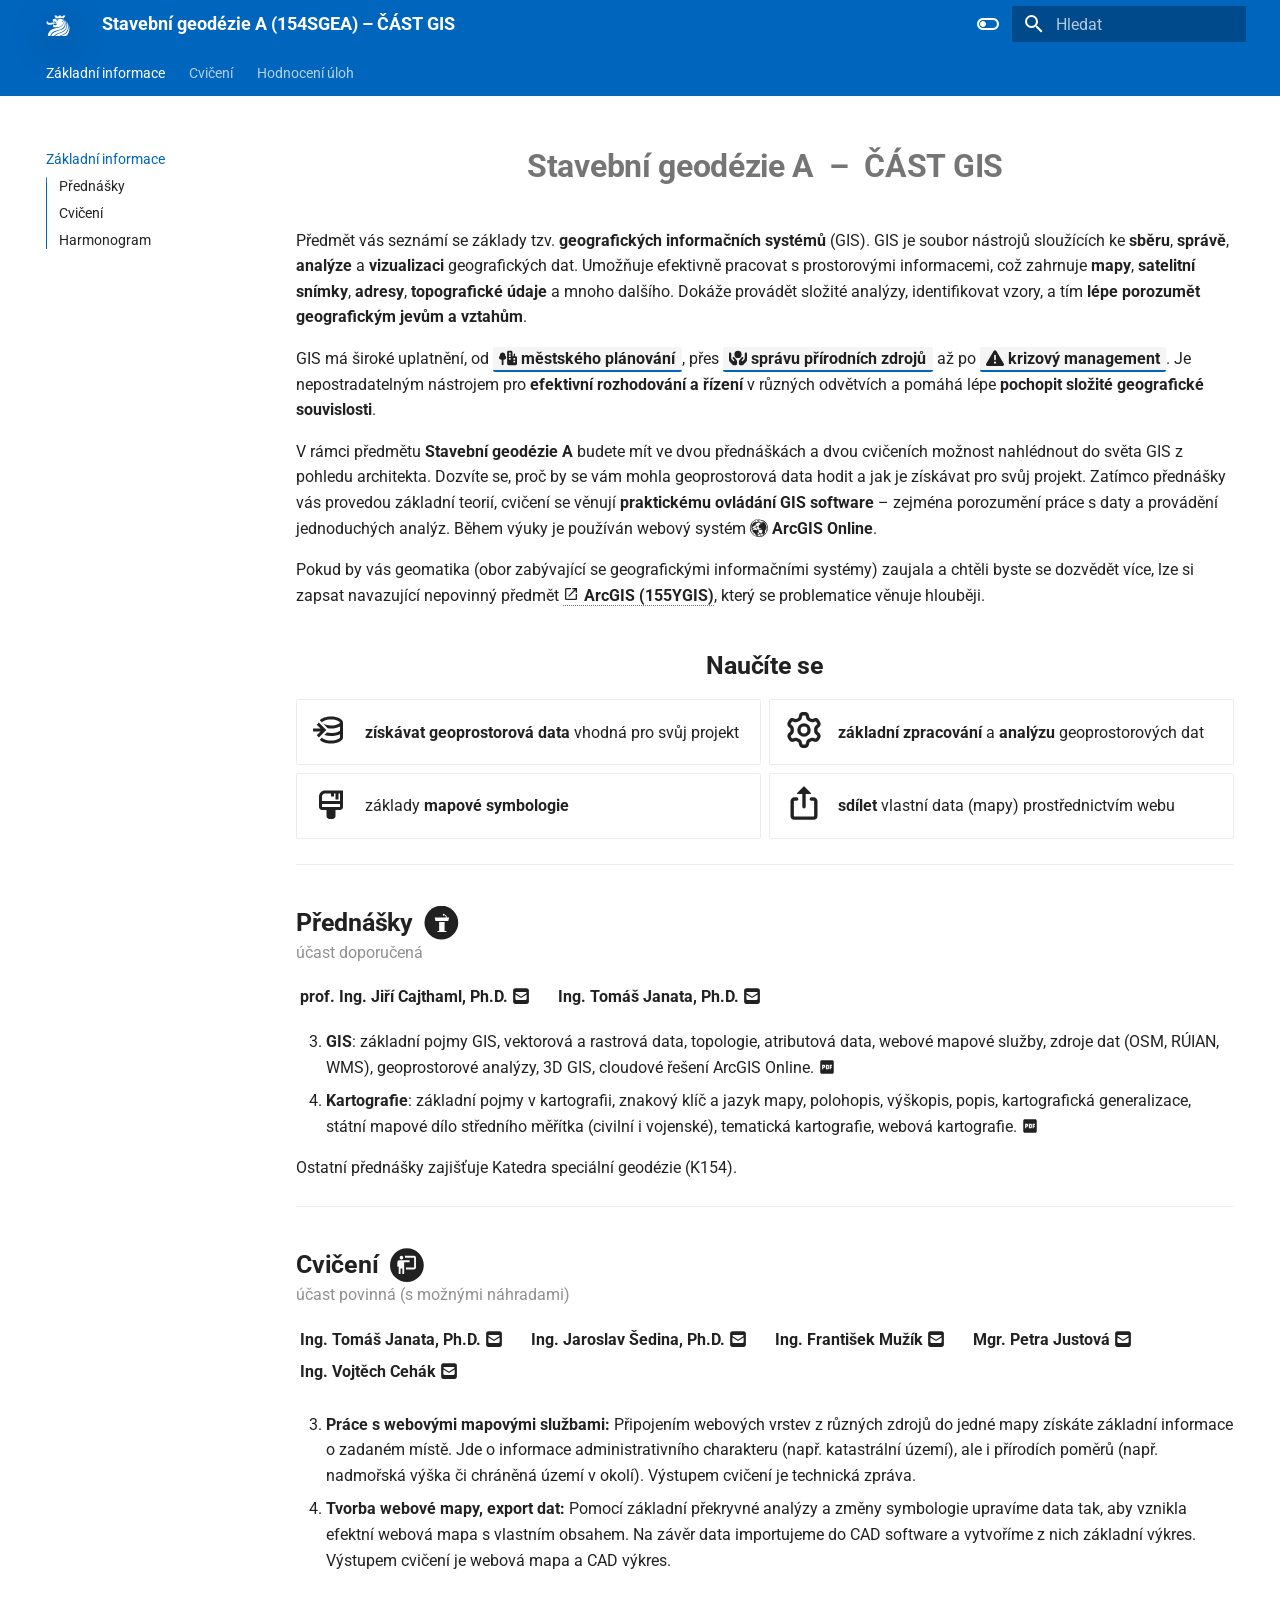
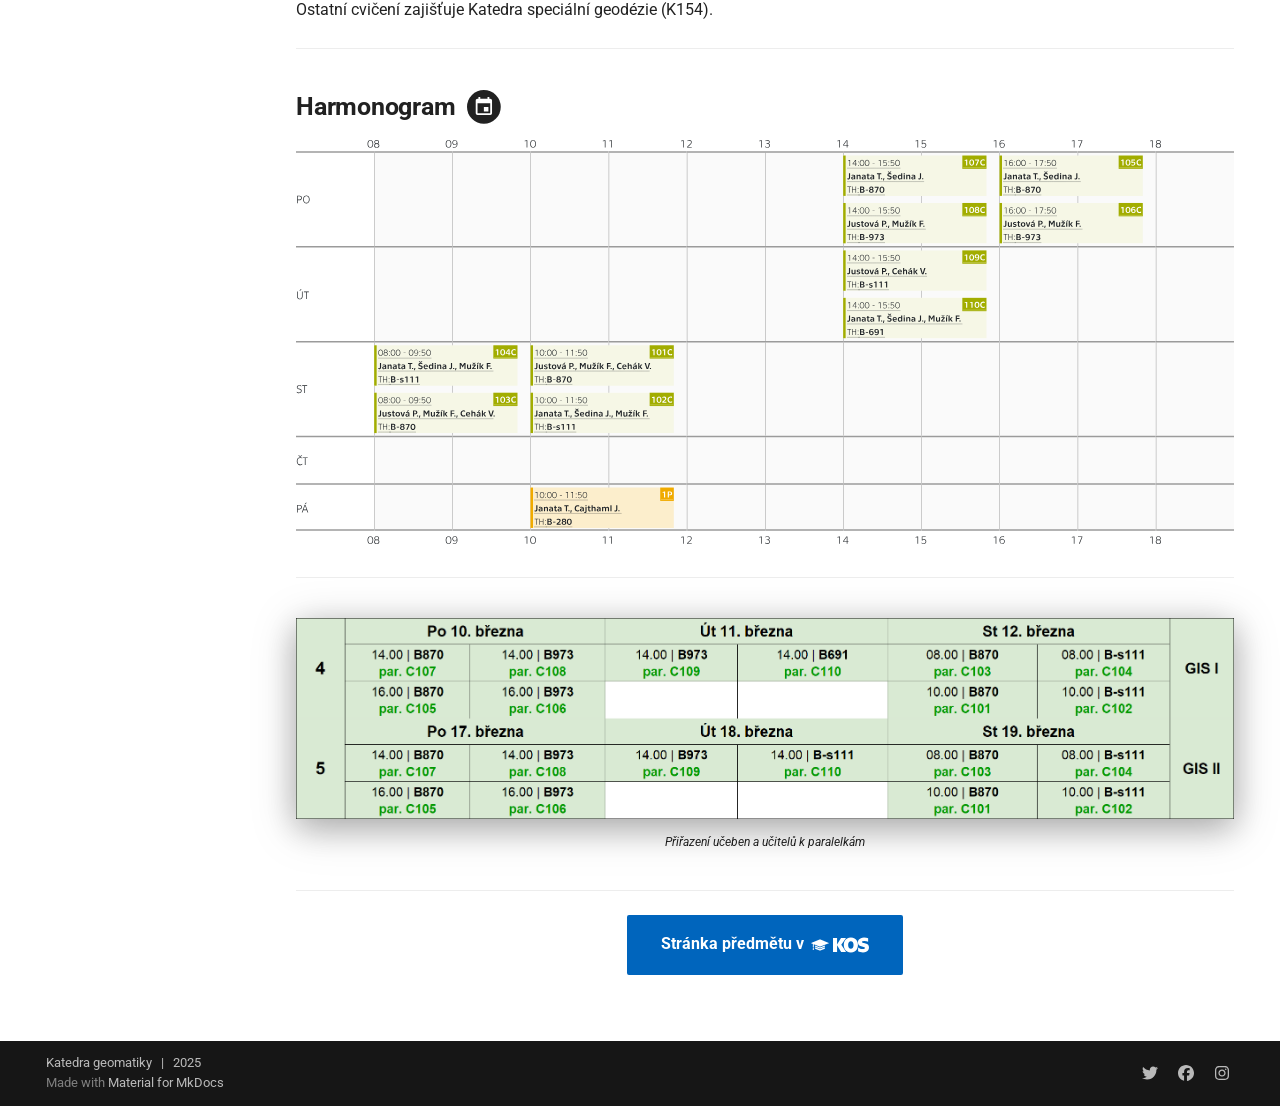
==== index.html @ 6674793f "Deployed a5ae206 with MkDocs version: 1.6.1" ====
<!doctype html>
<html lang="cs" class="no-js">
  <head>
    
      <meta charset="utf-8">
      <meta name="viewport" content="width=device-width,initial-scale=1">
      
      
      
      
      
        <link rel="next" href="cviceni/cviceni04/">
      
      
      <link rel="icon" href="assets/favicon.png">
      <meta name="generator" content="mkdocs-1.6.1, mkdocs-material-9.6.8">
    
    
      
        <title>Stavební geodézie A (154SGEA) – ČÁST GIS</title>
      
    
    
      <link rel="stylesheet" href="assets/stylesheets/main.8608ea7d.min.css">
      
        
        <link rel="stylesheet" href="assets/stylesheets/palette.06af60db.min.css">
      
      

  
  
  
  
  <style>:root{--md-annotation-icon:url('data:image/svg+xml;charset=utf-8,<svg xmlns="http://www.w3.org/2000/svg" viewBox="0 0 24 24"><path d="M17 13h-4v4h-2v-4H7v-2h4V7h2v4h4m-5-9A10 10 0 0 0 2 12a10 10 0 0 0 10 10 10 10 0 0 0 10-10A10 10 0 0 0 12 2"/></svg>');}</style>


    
    
      
    
    
      
        
        
        <link rel="preconnect" href="https://fonts.gstatic.com" crossorigin>
        <link rel="stylesheet" href="https://fonts.googleapis.com/css?family=Roboto:300,300i,400,400i,700,700i%7CRoboto+Mono:400,400i,700,700i&display=fallback">
        <style>:root{--md-text-font:"Roboto";--md-code-font:"Roboto Mono"}</style>
      
    
    
      <link rel="stylesheet" href="stylesheets/extra.css">
    
    <script>__md_scope=new URL(".",location),__md_hash=e=>[...e].reduce(((e,_)=>(e<<5)-e+_.charCodeAt(0)),0),__md_get=(e,_=localStorage,t=__md_scope)=>JSON.parse(_.getItem(t.pathname+"."+e)),__md_set=(e,_,t=localStorage,a=__md_scope)=>{try{t.setItem(a.pathname+"."+e,JSON.stringify(_))}catch(e){}}</script>
    
      

    
    
    
   <link href="assets/stylesheets/glightbox.min.css" rel="stylesheet"/><style>
    html.glightbox-open { overflow: initial; height: 100%; }
    .gslide-title { margin-top: 0px; user-select: text; }
    .gslide-desc { color: #666; user-select: text; }
    .gslide-image img { background: white; }
    .gscrollbar-fixer { padding-right: 15px; }
    .gdesc-inner { font-size: 0.75rem; }
    body[data-md-color-scheme="slate"] .gdesc-inner { background: var(--md-default-bg-color);}
    body[data-md-color-scheme="slate"] .gslide-title { color: var(--md-default-fg-color);}
    body[data-md-color-scheme="slate"] .gslide-desc { color: var(--md-default-fg-color);}</style> <script src="assets/javascripts/glightbox.min.js"></script></head>
  
  
    
    
      
    
    
    
    
    <body dir="ltr" data-md-color-scheme="default" data-md-color-primary="custom" data-md-color-accent="custom">
  
    
    <input class="md-toggle" data-md-toggle="drawer" type="checkbox" id="__drawer" autocomplete="off">
    <input class="md-toggle" data-md-toggle="search" type="checkbox" id="__search" autocomplete="off">
    <label class="md-overlay" for="__drawer"></label>
    <div data-md-component="skip">
      
        
        <a href="#stavebni-geodezie-a-cast-gis" class="md-skip">
          Přeskočit obsah
        </a>
      
    </div>
    <div data-md-component="announce">
      
    </div>
    
    
      

<header class="md-header" data-md-component="header">
  <nav class="md-header__inner md-grid" aria-label="Záhlaví">
    <a href="." title="Stavební geodézie A (154SGEA) – ČÁST GIS" class="md-header__button md-logo" aria-label="Stavební geodézie A (154SGEA) – ČÁST GIS" data-md-component="logo">
      
  <img src="assets/favicon.svg" alt="logo">

    </a>
    <label class="md-header__button md-icon" for="__drawer">
      
      <svg xmlns="http://www.w3.org/2000/svg" viewBox="0 0 24 24"><path d="M3 6h18v2H3zm0 5h18v2H3zm0 5h18v2H3z"/></svg>
    </label>
    <div class="md-header__title" data-md-component="header-title">
      <div class="md-header__ellipsis">
        <div class="md-header__topic">
          <span class="md-ellipsis">
            Stavební geodézie A (154SGEA) – ČÁST GIS
          </span>
        </div>
        <div class="md-header__topic" data-md-component="header-topic">
          <span class="md-ellipsis">
            
              Základní informace
            
          </span>
        </div>
      </div>
    </div>
    
      
        <form class="md-header__option" data-md-component="palette">
  
    
    
    
    <input class="md-option" data-md-color-media="" data-md-color-scheme="default" data-md-color-primary="custom" data-md-color-accent="custom"  aria-label="Switch to dark mode"  type="radio" name="__palette" id="__palette_0">
    
      <label class="md-header__button md-icon" title="Switch to dark mode" for="__palette_1" hidden>
        <svg xmlns="http://www.w3.org/2000/svg" viewBox="0 0 24 24"><path d="M17 6H7c-3.31 0-6 2.69-6 6s2.69 6 6 6h10c3.31 0 6-2.69 6-6s-2.69-6-6-6m0 10H7c-2.21 0-4-1.79-4-4s1.79-4 4-4h10c2.21 0 4 1.79 4 4s-1.79 4-4 4M7 9c-1.66 0-3 1.34-3 3s1.34 3 3 3 3-1.34 3-3-1.34-3-3-3"/></svg>
      </label>
    
  
    
    
    
    <input class="md-option" data-md-color-media="" data-md-color-scheme="slate" data-md-color-primary="custom" data-md-color-accent="custom"  aria-label="Switch to light mode"  type="radio" name="__palette" id="__palette_1">
    
      <label class="md-header__button md-icon" title="Switch to light mode" for="__palette_0" hidden>
        <svg xmlns="http://www.w3.org/2000/svg" viewBox="0 0 24 24"><path d="M17 7H7a5 5 0 0 0-5 5 5 5 0 0 0 5 5h10a5 5 0 0 0 5-5 5 5 0 0 0-5-5m0 8a3 3 0 0 1-3-3 3 3 0 0 1 3-3 3 3 0 0 1 3 3 3 3 0 0 1-3 3"/></svg>
      </label>
    
  
</form>
      
    
    
      <script>var palette=__md_get("__palette");if(palette&&palette.color){if("(prefers-color-scheme)"===palette.color.media){var media=matchMedia("(prefers-color-scheme: light)"),input=document.querySelector(media.matches?"[data-md-color-media='(prefers-color-scheme: light)']":"[data-md-color-media='(prefers-color-scheme: dark)']");palette.color.media=input.getAttribute("data-md-color-media"),palette.color.scheme=input.getAttribute("data-md-color-scheme"),palette.color.primary=input.getAttribute("data-md-color-primary"),palette.color.accent=input.getAttribute("data-md-color-accent")}for(var[key,value]of Object.entries(palette.color))document.body.setAttribute("data-md-color-"+key,value)}</script>
    
    
    
      <label class="md-header__button md-icon" for="__search">
        
        <svg xmlns="http://www.w3.org/2000/svg" viewBox="0 0 24 24"><path d="M9.5 3A6.5 6.5 0 0 1 16 9.5c0 1.61-.59 3.09-1.56 4.23l.27.27h.79l5 5-1.5 1.5-5-5v-.79l-.27-.27A6.52 6.52 0 0 1 9.5 16 6.5 6.5 0 0 1 3 9.5 6.5 6.5 0 0 1 9.5 3m0 2C7 5 5 7 5 9.5S7 14 9.5 14 14 12 14 9.5 12 5 9.5 5"/></svg>
      </label>
      <div class="md-search" data-md-component="search" role="dialog">
  <label class="md-search__overlay" for="__search"></label>
  <div class="md-search__inner" role="search">
    <form class="md-search__form" name="search">
      <input type="text" class="md-search__input" name="query" aria-label="Hledat" placeholder="Hledat" autocapitalize="off" autocorrect="off" autocomplete="off" spellcheck="false" data-md-component="search-query" required>
      <label class="md-search__icon md-icon" for="__search">
        
        <svg xmlns="http://www.w3.org/2000/svg" viewBox="0 0 24 24"><path d="M9.5 3A6.5 6.5 0 0 1 16 9.5c0 1.61-.59 3.09-1.56 4.23l.27.27h.79l5 5-1.5 1.5-5-5v-.79l-.27-.27A6.52 6.52 0 0 1 9.5 16 6.5 6.5 0 0 1 3 9.5 6.5 6.5 0 0 1 9.5 3m0 2C7 5 5 7 5 9.5S7 14 9.5 14 14 12 14 9.5 12 5 9.5 5"/></svg>
        
        <svg xmlns="http://www.w3.org/2000/svg" viewBox="0 0 24 24"><path d="M20 11v2H8l5.5 5.5-1.42 1.42L4.16 12l7.92-7.92L13.5 5.5 8 11z"/></svg>
      </label>
      <nav class="md-search__options" aria-label="Vyhledávání">
        
        <button type="reset" class="md-search__icon md-icon" title="Vyčistit" aria-label="Vyčistit" tabindex="-1">
          
          <svg xmlns="http://www.w3.org/2000/svg" viewBox="0 0 24 24"><path d="M19 6.41 17.59 5 12 10.59 6.41 5 5 6.41 10.59 12 5 17.59 6.41 19 12 13.41 17.59 19 19 17.59 13.41 12z"/></svg>
        </button>
      </nav>
      
        <div class="md-search__suggest" data-md-component="search-suggest"></div>
      
    </form>
    <div class="md-search__output">
      <div class="md-search__scrollwrap" tabindex="0" data-md-scrollfix>
        <div class="md-search-result" data-md-component="search-result">
          <div class="md-search-result__meta">
            Inicializace vyhledávání
          </div>
          <ol class="md-search-result__list" role="presentation"></ol>
        </div>
      </div>
    </div>
  </div>
</div>
    
    
  </nav>
  
</header>
    
    <div class="md-container" data-md-component="container">
      
      
        
          
            
<nav class="md-tabs" aria-label="Karty" data-md-component="tabs">
  <div class="md-grid">
    <ul class="md-tabs__list">
      
        
  
  
    
  
  
    <li class="md-tabs__item md-tabs__item--active">
      <a href="." class="md-tabs__link">
        
  
    
  
  Základní informace

      </a>
    </li>
  

      
        
  
  
  
    
    
      <li class="md-tabs__item">
        <a href="cviceni/cviceni04/" class="md-tabs__link">
          
  
  Cvičení

        </a>
      </li>
    
  

      
        
  
  
  
    <li class="md-tabs__item">
      <a href="hodnoceni/" class="md-tabs__link">
        
  
    
  
  Hodnocení úloh

      </a>
    </li>
  

      
    </ul>
  </div>
</nav>
          
        
      
      <main class="md-main" data-md-component="main">
        <div class="md-main__inner md-grid">
          
            
              
              <div class="md-sidebar md-sidebar--primary" data-md-component="sidebar" data-md-type="navigation" >
                <div class="md-sidebar__scrollwrap">
                  <div class="md-sidebar__inner">
                    


  


  

<nav class="md-nav md-nav--primary md-nav--lifted md-nav--integrated" aria-label="Navigace" data-md-level="0">
  <label class="md-nav__title" for="__drawer">
    <a href="." title="Stavební geodézie A (154SGEA) – ČÁST GIS" class="md-nav__button md-logo" aria-label="Stavební geodézie A (154SGEA) – ČÁST GIS" data-md-component="logo">
      
  <img src="assets/favicon.svg" alt="logo">

    </a>
    Stavební geodézie A (154SGEA) – ČÁST GIS
  </label>
  
  <ul class="md-nav__list" data-md-scrollfix>
    
      
      
  
  
    
  
  
  
    <li class="md-nav__item md-nav__item--active">
      
      <input class="md-nav__toggle md-toggle" type="checkbox" id="__toc">
      
      
        
      
      
        <label class="md-nav__link md-nav__link--active" for="__toc">
          
  
  <span class="md-ellipsis">
    Základní informace
    
  </span>
  

          <span class="md-nav__icon md-icon"></span>
        </label>
      
      <a href="." class="md-nav__link md-nav__link--active">
        
  
  <span class="md-ellipsis">
    Základní informace
    
  </span>
  

      </a>
      
        

<nav class="md-nav md-nav--secondary" aria-label="Obsah">
  
  
  
    
  
  
    <label class="md-nav__title" for="__toc">
      <span class="md-nav__icon md-icon"></span>
      Obsah
    </label>
    <ul class="md-nav__list" data-md-component="toc" data-md-scrollfix>
      
        <li class="md-nav__item">
  <a href="#prednasky" class="md-nav__link">
    <span class="md-ellipsis">
      Přednášky
    </span>
  </a>
  
</li>
      
        <li class="md-nav__item">
  <a href="#cviceni" class="md-nav__link">
    <span class="md-ellipsis">
      Cvičení
    </span>
  </a>
  
</li>
      
        <li class="md-nav__item">
  <a href="#harmonogram" class="md-nav__link">
    <span class="md-ellipsis">
      Harmonogram
    </span>
  </a>
  
</li>
      
    </ul>
  
</nav>
      
    </li>
  

    
      
      
  
  
  
  
    
    
    
      
      
        
      
    
    
    <li class="md-nav__item md-nav__item--nested">
      
        
        
        <input class="md-nav__toggle md-toggle " type="checkbox" id="__nav_2" >
        
          
          <label class="md-nav__link" for="__nav_2" id="__nav_2_label" tabindex="0">
            
  
  <span class="md-ellipsis">
    Cvičení
    
  </span>
  

            <span class="md-nav__icon md-icon"></span>
          </label>
        
        <nav class="md-nav" data-md-level="1" aria-labelledby="__nav_2_label" aria-expanded="false">
          <label class="md-nav__title" for="__nav_2">
            <span class="md-nav__icon md-icon"></span>
            Cvičení
          </label>
          <ul class="md-nav__list" data-md-scrollfix>
            
              
                
  
  
  
  
    <li class="md-nav__item">
      <a href="cviceni/cviceni04/" class="md-nav__link">
        
  
    <svg xmlns="http://www.w3.org/2000/svg" viewBox="0 0 24 24"><path d="M15 17h-2v-4H9V7h2v4h2V7h2m4-4H5a2 2 0 0 0-2 2v14a2 2 0 0 0 2 2h14a2 2 0 0 0 2-2V5a2 2 0 0 0-2-2"/></svg>
  
  <span class="md-ellipsis">
    Práce s webovými mapovými službami
    
  </span>
  

      </a>
    </li>
  

              
            
              
                
  
  
  
  
    <li class="md-nav__item">
      <a href="cviceni/cviceni05/" class="md-nav__link">
        
  
    <svg xmlns="http://www.w3.org/2000/svg" viewBox="0 0 24 24"><path d="M15 9h-4v2h2a2 2 0 0 1 2 2v2a2 2 0 0 1-2 2H9v-2h4v-2H9V7h6m4-4H5a2 2 0 0 0-2 2v14a2 2 0 0 0 2 2h14a2 2 0 0 0 2-2V5a2 2 0 0 0-2-2"/></svg>
  
  <span class="md-ellipsis">
    Tvorba webové mapy, export dat
    
  </span>
  

      </a>
    </li>
  

              
            
          </ul>
        </nav>
      
    </li>
  

    
      
      
  
  
  
  
    <li class="md-nav__item">
      <a href="hodnoceni/" class="md-nav__link">
        
  
  <span class="md-ellipsis">
    Hodnocení úloh
    
  </span>
  

      </a>
    </li>
  

    
  </ul>
</nav>
                  </div>
                </div>
              </div>
            
            
          
          
            <div class="md-content" data-md-component="content">
              <article class="md-content__inner md-typeset">
                
                  



<h1 class="page_title" id="stavebni-geodezie-a-cast-gis">Stavební geodézie A &nbsp;–&nbsp; ČÁST GIS</h1>
<p>Předmět vás seznámí se základy tzv. <strong>geografických informačních systémů</strong> (GIS). GIS je soubor nástrojů sloužících ke <strong>sběru</strong>, <strong>správě</strong>, <strong>analýze</strong> a <strong>vizualizaci</strong> geografických dat. Umožňuje efektivně pracovat s prostorovými informacemi, což zahrnuje <strong>mapy</strong>, <strong>satelitní snímky</strong>, <strong>adresy</strong>, <strong>topografické údaje</strong> a mnoho dalšího. Dokáže provádět složité analýzy, identifikovat vzory, a tím <strong>lépe porozumět geografickým jevům a vztahům</strong>.</p>
<p>GIS má široké uplatnění, od <strong class="underlined"><span class="twemoji"><svg xmlns="http://www.w3.org/2000/svg" viewBox="0 0 640 512"><!--! Font Awesome Free 6.7.2 by @fontawesome - https://fontawesome.com License - https://fontawesome.com/license/free (Icons: CC BY 4.0, Fonts: SIL OFL 1.1, Code: MIT License) Copyright 2024 Fonticons, Inc.--><path d="M288 48c0-26.5 21.5-48 48-48h96c26.5 0 48 21.5 48 48v144h40v-72c0-13.3 10.7-24 24-24s24 10.7 24 24v72h24c26.5 0 48 21.5 48 48v224c0 26.5-21.5 48-48 48H336c-26.5 0-48-21.5-48-48zm64 32v32c0 8.8 7.2 16 16 16h32c8.8 0 16-7.2 16-16V80c0-8.8-7.2-16-16-16h-32c-8.8 0-16 7.2-16 16m16 80c-8.8 0-16 7.2-16 16v32c0 8.8 7.2 16 16 16h32c8.8 0 16-7.2 16-16v-32c0-8.8-7.2-16-16-16zm-16 112v32c0 8.8 7.2 16 16 16h32c8.8 0 16-7.2 16-16v-32c0-8.8-7.2-16-16-16h-32c-8.8 0-16 7.2-16 16m176-16c-8.8 0-16 7.2-16 16v32c0 8.8 7.2 16 16 16h32c8.8 0 16-7.2 16-16v-32c0-8.8-7.2-16-16-16zm-16 112v32c0 8.8 7.2 16 16 16h32c8.8 0 16-7.2 16-16v-32c0-8.8-7.2-16-16-16h-32c-8.8 0-16 7.2-16 16M224 160c0 6-1 11-2 16 20 14 34 38 34 64 0 45-36 80-80 80h-16v160c0 18-15 32-32 32-18 0-32-14-32-32V320H80c-45 0-80-35-80-80 0-26 13-50 33-64-1-5-1-10-1-16 0-53 42-96 96-96 53 0 96 43 96 96"/></svg></span> městského plánování</strong>, přes <strong class="underlined"><span class="twemoji"><svg xmlns="http://www.w3.org/2000/svg" viewBox="0 0 640 512"><!--! Font Awesome Free 6.7.2 by @fontawesome - https://fontawesome.com License - https://fontawesome.com/license/free (Icons: CC BY 4.0, Fonts: SIL OFL 1.1, Code: MIT License) Copyright 2024 Fonticons, Inc.--><path d="M320 0a128 128 0 1 1 0 256 128 128 0 1 1 0-256M40 64c22.1 0 40 17.9 40 40v160.2c0 17 6.7 33.3 18.7 45.3l51.1 51.1c8.3 8.3 21.3 9.6 31 3.1 12.9-8.6 14.7-26.9 3.7-37.8l-15.2-15.2-32-32c-12.5-12.5-12.5-32.8 0-45.3s32.8-12.5 45.3 0l32 32 15.2 15.2 25.3 25.3c21 21 32.8 49.5 32.8 79.2V464c0 26.5-21.5 48-48 48h-66.7c-17 0-33.3-6.7-45.3-18.7l-99.8-99.9C10.1 375.4 0 351 0 325.5V104c0-22.1 17.9-40 40-40m560 0c22.1 0 40 17.9 40 40v221.5c0 25.5-10.1 49.9-28.1 67.9L512 493.3c-12 12-28.3 18.7-45.3 18.7H400c-26.5 0-48-21.5-48-48v-78.9c0-29.7 11.8-58.2 32.8-79.2l25.3-25.3 15.2-15.2 32-32c12.5-12.5 32.8-12.5 45.3 0s12.5 32.8 0 45.3l-32 32-15.2 15.2c-11 11-9.2 29.2 3.7 37.8 9.7 6.5 22.7 5.2 31-3.1l51.1-51.1c12-12 18.7-28.3 18.7-45.3V104c0-22.1 17.9-40 40-40z"/></svg></span> správu přírodních zdrojů</strong> až po <strong class="underlined"><span class="twemoji"><svg xmlns="http://www.w3.org/2000/svg" viewBox="0 0 512 512"><!--! Font Awesome Free 6.7.2 by @fontawesome - https://fontawesome.com License - https://fontawesome.com/license/free (Icons: CC BY 4.0, Fonts: SIL OFL 1.1, Code: MIT License) Copyright 2024 Fonticons, Inc.--><path d="M256 32c14.2 0 27.3 7.5 34.5 19.8l216 368c7.3 12.4 7.3 27.7.2 40.1S486.3 480 472 480H40c-14.3 0-27.6-7.7-34.7-20.1s-7-27.8.2-40.1l216-368C228.7 39.5 241.8 32 256 32m0 128c-13.3 0-24 10.7-24 24v112c0 13.3 10.7 24 24 24s24-10.7 24-24V184c0-13.3-10.7-24-24-24m32 224a32 32 0 1 0-64 0 32 32 0 1 0 64 0"/></svg></span> krizový management</strong>. Je nepostradatelným nástrojem pro <strong>efektivní rozhodování a řízení</strong> v různých odvětvích a pomáhá lépe <strong>pochopit složité geografické souvislosti</strong>.</p>
<p>V rámci předmětu <strong>Stavební geodézie A</strong> budete mít ve dvou přednáškách a dvou cvičeních možnost nahlédnout do světa GIS z pohledu architekta. Dozvíte se, proč by se vám mohla geoprostorová data hodit a jak je získávat pro svůj projekt. Zatímco přednášky vás provedou základní teorií, cvičení se věnují <strong>praktickému ovládání GIS software</strong> – zejména porozumění práce s daty a provádění jednoduchých analýz. Během výuky je používán webový systém <strong style="white-space: nowrap;"><span class="twemoji"><svg xmlns="http://www.w3.org/2000/svg" viewBox="0 0 24 24"><path d="M11.64.003C10.057.04 8.595.448 7.103 1.065c-2.07.873-4.706 2.881-6.312 6.67-.375 1.057-1.878 6.091.792 10.413 2.167 3.507 4.957 5.177 8.371 5.654 3.407.475 5.255.064 7.41-.893 5.039-2.236 8.887-10.634 5.038-16.72-1.519-2.81-5.498-5.274-9.855-5.084v.002c-1.03-.032-1.637.102-2.246.22-.182-.047-.525.003-.545.4 0 .213.069.38.204.477s1.264.93 2.094 1.813c-.398.044-.83.116-1.274.208-.495-1.07-2.086-.097-3.144-.055-.123.007-.242.024-.365.03-.116-.894-.2-1.821-.178-2.473C8.464.951 11.115.378 12.915.35l.315-.008c.264-.003.285-.212.036-.246q-.838-.114-1.627-.093m-.193 1.53c3.912-.017 7.35 1.641 8.925 3.57-.56-.291-1.767-.707-2.258-.816-.265-.27-.599-.49-.888-.676-.229-.146-.514-.092-.396.163.045.1.22.267.362.435-.835-.23-3.055-.407-4.111-.31-.69-.775-1.477-1.716-2.423-2.34q.396-.024.79-.026m-4.856.426c-.013.339.074 1.328.186 2.282q-.725.072-1.433.177A10.2 10.2 0 0 0 2.707 7.88c-.1-.892-.152-1.635-.113-2.092C3.705 4.231 5.214 2.715 6.59 1.96m8.418 2.65c.488.016.988.051 1.466.1-.859.307-1.237 1.062-1.658 1.662-.008.013-.024.023-.034.034a20 20 0 0 0-1.165-1.787c.426-.025.903-.027 1.391-.01m-2.375.12a13.3 13.3 0 0 1 1.48 2.153c-.681.33-1.59.582-1.96 1.11-.153.22-.19.519-.196.842a20 20 0 0 0-3.283 1.089 35 35 0 0 1-.951-3.253c1.097-1.048 2.38-1.217 2.91-1.628a15 15 0 0 1 2-.313m6.89.634c.45.171 1.029.408 1.486.657.347.437 1.34 1.418 1.871 4.165.478 2.474-.05 4.354-.212 4.898l-.163.64a15 15 0 0 1-.705 1.882c.077-.561.145-2.019.125-2.312.136.042.425-.122.473-.286.048-.165-.477-.42-.477-.42a18 18 0 0 0-.145-2.286c.12-.195.242-.383.367-.555a10 10 0 0 0-.157-1.333c.106.035.202.062.273.063.24.003.24-.161.163-.253-.049-.059-.278-.2-.545-.355a10.2 10.2 0 0 0-2.354-4.505M1.869 7.005s.051.896.095 1.55c0 0-.662.751-1 1.347.135-1.221.423-1.85.905-2.897m5.352.232c.198 1 .436 1.829.751 2.978-1.187.524-3.286 1.818-4.213 2.516-.168-.425-.343-1.028-.5-1.647.212-.624.643-1.06 1.25-1.121 1.04-.104 1.93-1.652 2.664-2.665.016-.023.033-.04.048-.06M2.07 9.478l.014.111a10.2 10.2 0 0 0-.34 2.294c.314.33.683.88 1.09 1.446-.262.195-.767.543-.886.628-.347.247-.342.636-.095.858.137.122.417.07.52-.01.303-.242.555-.433.902-.65.127.332.247.632.363.918-.148.16-.253.37-.288.677-.115.992.828 1.77 1.623 1.997.03.01.05.013.079.02.042.064.08.124.125.19a5 5 0 0 0-.888.898c-.112.146-.237.365-.136.408.104.042.454 0 .61-.028.395-.077.699-.514.971-.675.328.452.861 1.032 1.416 1.591.024.102.046.21.074.3.106.34.25.679.42 1.01.4.187.815.34 1.24.475a7 7 0 0 0-.527.61c-3.426-1.073-5.963-3.96-6.869-6.988a14.8 14.8 0 0 1-.551-5.48c.047.01.157.061.32.016.115-.079.524-.363.813-.616m9.891.182c-.006.282-.037.55-.153.765-.166.31-.09 1.209.113 1.503.639.93 1.701.412 2.5.747.366.153.61.407.815.71a13.6 13.6 0 0 0-4.832 1.196c-.781-1.66-1.455-3.83-1.455-3.83v-.003A16.4 16.4 0 0 1 11.96 9.66m-3.757 1.418c.423 1.262 1.028 2.95 1.447 3.852l-.183.093a35 35 0 0 0-2.757-.66c-.842-.173-.873-.128-1.82.147q-.203.057-.392.113a31 31 0 0 1-.376-1.018 23 23 0 0 1 4.08-2.527m13.136 1.976c.051.463.087.916.109 1.325a8 8 0 0 0-.656-.249c.166-.344.35-.712.547-1.076m-5.611 1.175c.16.28.34.56.585.81.641.655-.372 1.595-.08 3.449h-.003c-.3.032-.597.069-.86.109-.652.102-1.492.322-2.273.613-.449-.713-1.65-2.448-2.258-3.757 1.221-.6 2.926-1.104 4.889-1.224m4.755.556c.354.1.686.207.975.325.036.521.035 2.31-.067 3.184a3.5 3.5 0 0 1-.537.757 8 8 0 0 0-1.076-.32c.066-.079.139-.153.204-.235.227-1.52-.286-2.007.355-3.398zm-9.67 2.378c.482.811 1.057 1.693 1.502 2.383-.693.336-1.499.856-2.26 1.427.052-.878.07-1.746.247-2.209.248-.647.44-1.128.511-1.6m8.545 2.053c.463.054.926.131 1.208.202-.627.793-1.492 1.454-2.413 2.028.02-.345.033-.78.044-1.182.412-.32.802-.668 1.161-1.048m-2.952.01a6.5 6.5 0 0 0 .378.927c.16.324.347.56.549.721.072-.045.139-.096.21-.143-.005.355-.015.716-.036 1.064-.243.16-1.41.688-1.868.836a20 20 0 0 1-2.066-2.71c.715-.3 1.815-.567 2.833-.694m-3.628 1.002c.34.533 1.46 2.123 1.91 2.635-.815.142-1.956.249-2.86.21 0 0-1.356-.9-1.7-1.246.68-.565 1.781-1.235 2.65-1.599m-3.156 2.053c.396.263.82.564 1.157.758-.52-.06-1.131-.074-1.585-.229.131-.171.265-.383.428-.528"/></svg></span> ArcGIS Online</strong>.</p>
<p>Pokud by vás geomatika (obor zabývající se geografickými informačními systémy) zaujala a chtěli byste se dozvědět více, lze si zapsat navazující nepovinný předmět <a class="color_def underlined_dotted external_link_icon" href="https://kos.cvut.cz/course-syllabus/155YGIS/" target="_blank" title="stránka předmětu v KOS"><strong>ArcGIS (155YGIS)</strong></a>, který se problematice věnuje hlouběji.</p>
<h2 style="text-align:center;">Naučíte se</h2>
<!-- styl je zde pridany HTML tagem (ne pomoci '##'), aby se text neobjevil v tabulce obsahu vlevo na strance -->

<div class="grid cards grid_icon_info smaller_padding">
<!-- specificky format gridu (trida "grid_icon_info") na miru uvodni strance predmetu -->
<ul>
<li>
<p><span class="twemoji xl"><svg xmlns="http://www.w3.org/2000/svg" viewBox="0 0 24 24"><path d="m8.84 12-4.92 4.92L2.5 15.5 5 13H0v-2h5L2.5 8.5l1.42-1.42zM12 3C8.59 3 5.68 4.07 4.53 5.57L5 6l1.03 1.07C6 7.05 6 7 6 7c0-.5 2.13-2 6-2s6 1.5 6 2-2.13 2-6 2c-2.62 0-4.42-.69-5.32-1.28l3.12 3.12c.7.1 1.44.16 2.2.16 2.39 0 4.53-.53 6-1.36v2.81c-1.3.95-3.58 1.55-6 1.55-.96 0-1.9-.1-2.76-.27l-1.65 1.64c1.32.4 2.82.63 4.41.63 2.28 0 4.39-.45 6-1.23V17c0 .5-2.13 2-6 2s-6-1.5-6-2v-.04L5 18l-.46.43C5.69 19.93 8.6 21 12 21c4.41 0 8-1.79 8-4V7c0-2.21-3.58-4-8-4"/></svg></span></p>
<p><strong>získávat geoprostorová data</strong> vhodná pro svůj projekt</p>
</li>
<li>
<p><span class="twemoji xl"><svg xmlns="http://www.w3.org/2000/svg" viewBox="0 0 16 16"><path d="M8 0a8 8 0 0 1 .701.031C9.444.095 9.99.645 10.16 1.29l.288 1.107c.018.066.079.158.212.224q.347.171.668.386c.123.082.233.09.299.071l1.103-.303c.644-.176 1.392.021 1.82.63q.406.578.704 1.218c.315.675.111 1.422-.364 1.891l-.814.806c-.049.048-.098.147-.088.294q.024.386 0 .772c-.01.147.038.246.088.294l.814.806c.475.469.679 1.216.364 1.891a8 8 0 0 1-.704 1.217c-.428.61-1.176.807-1.82.63l-1.102-.302c-.067-.019-.177-.011-.3.071a6 6 0 0 1-.668.386c-.133.066-.194.158-.211.224l-.29 1.106c-.168.646-.715 1.196-1.458 1.26a8 8 0 0 1-1.402 0c-.743-.064-1.289-.614-1.458-1.26l-.289-1.106c-.018-.066-.079-.158-.212-.224a6 6 0 0 1-.668-.386c-.123-.082-.233-.09-.299-.071l-1.103.303c-.644.176-1.392-.021-1.82-.63a8 8 0 0 1-.704-1.218c-.315-.675-.111-1.422.363-1.891l.815-.806c.05-.048.098-.147.088-.294a6 6 0 0 1 0-.772c.01-.147-.038-.246-.088-.294l-.815-.806C.635 6.045.431 5.298.746 4.623a8 8 0 0 1 .704-1.217c.428-.61 1.176-.807 1.82-.63l1.102.302c.067.019.177.011.3-.071q.321-.215.668-.386c.133-.066.194-.158.211-.224l.29-1.106C6.009.645 6.556.095 7.299.03Q7.646 0 8 0m-.571 1.525c-.036.003-.108.036-.137.146l-.289 1.105c-.147.561-.549.967-.998 1.189q-.26.13-.5.29c-.417.278-.97.423-1.529.27l-1.103-.303c-.109-.03-.175.016-.195.045q-.33.47-.573.99c-.014.031-.021.11.059.19l.815.806c.411.406.562.957.53 1.456a5 5 0 0 0 0 .582c.032.499-.119 1.05-.53 1.456l-.815.806c-.081.08-.073.159-.059.19q.243.52.573.989c.02.03.085.076.195.046l1.102-.303c.56-.153 1.113-.008 1.53.27q.242.16.501.29c.447.222.85.629.997 1.189l.289 1.105c.029.109.101.143.137.146a6.6 6.6 0 0 0 1.142 0c.036-.003.108-.036.137-.146l.289-1.105c.147-.561.549-.967.998-1.189q.26-.13.5-.29c.417-.278.97-.423 1.529-.27l1.103.303c.109.029.175-.016.195-.045q.33-.47.573-.99c.014-.031.021-.11-.059-.19l-.815-.806c-.411-.406-.562-.957-.53-1.456a5 5 0 0 0 0-.582c-.032-.499.119-1.05.53-1.456l.815-.806c.081-.08.073-.159.059-.19a6.5 6.5 0 0 0-.573-.989c-.02-.03-.085-.076-.195-.046l-1.102.303c-.56.153-1.113.008-1.53-.27a4.4 4.4 0 0 0-.501-.29c-.447-.222-.85-.629-.997-1.189l-.289-1.105c-.029-.11-.101-.143-.137-.146a6.6 6.6 0 0 0-1.142 0M11 8a3 3 0 1 1-6 0 3 3 0 0 1 6 0M9.5 8a1.5 1.5 0 1 0-3.001.001A1.5 1.5 0 0 0 9.5 8"/></svg></span></p>
<p><strong>základní zpracování</strong> a <strong>analýzu</strong> geoprostorových dat</p>
</li>
<li>
<p><span class="twemoji xl"><svg xmlns="http://www.w3.org/2000/svg" viewBox="0 0 24 24"><path d="M8 3C5.79 3 4 4.79 4 7v7c0 1.1.9 2 2 2h3v4c0 1.1.9 2 2 2h2c1.1 0 2-.9 2-2v-4h3c1.1 0 2-.9 2-2V3zm0 2h4v2h2V5h1v4h2V5h1v5H6V7c0-1.1.9-2 2-2m-2 9v-2h12v2z"/></svg></span></p>
<p>základy <strong>mapové symbologie</strong></p>
</li>
<li>
<p><span class="twemoji xl"><svg xmlns="http://www.w3.org/2000/svg" viewBox="0 0 16 16"><path d="M3.75 6.5a.25.25 0 0 0-.25.25v6.5c0 .138.112.25.25.25h8.5a.25.25 0 0 0 .25-.25v-6.5a.25.25 0 0 0-.25-.25h-1a.75.75 0 0 1 0-1.5h1c.966 0 1.75.784 1.75 1.75v6.5A1.75 1.75 0 0 1 12.25 15h-8.5A1.75 1.75 0 0 1 2 13.25v-6.5C2 5.784 2.784 5 3.75 5h1a.75.75 0 0 1 0 1.5ZM7.823.177a.25.25 0 0 1 .354 0l2.896 2.896a.25.25 0 0 1-.177.427H8.75v5.75a.75.75 0 0 1-1.5 0V3.5H5.104a.25.25 0 0 1-.177-.427Z"/></svg></span></p>
<p><strong>sdílet</strong> vlastní data (mapy) prostřednictvím webu</p>
</li>
</ul>
</div>
<!--
<div class="gallery_container" markdown>
![](./assets/index/01.jpg){: .no-filter }
![](./assets/index/02.jpg){: .no-filter }
![](./assets/index/03.jpg){: .no-filter }
![](./assets/index/04.jpg){: .no-filter }
![](./assets/index/05.jpg){: .no-filter }
![](./assets/index/06.jpg){: .no-filter }
![](./assets/index/07.jpg){: .no-filter }
![](./assets/index/08.jpg){: .no-filter }
![](./assets/index/09.jpg){: .no-filter }
![](./assets/index/10.jpg){: .no-filter }
![](./assets/index/11.jpg){: .no-filter }
![](./assets/index/12.jpg){: .no-filter }
</div>
-->
<!-- ## Doporučená literatura

1. Kolář, J.: Geografické informační systémy 10. Vydavatelství ČVUT, Praha 1998.
2. Rapant, P. (2006): Geoinformatika a geoinformační technologie. VŠB-TU Ostrava, 500 str. ISBN 80-248-1264-9.
3. Břehovský, M., Jedlička, K. (2005): Přednáškové texty pro Úvod do GIS. ZČU Plzeň, 116 s.
4. Hrubý M.: Geografické Informační Systémy (GIS) - Studijní opora. VÚT v Brně, 91 str.
5. Tuček J.: Geografické informační systémy, Praha Computer Press, 1998. -->

<hr />
<h2 id="prednasky" style="margin-bottom:0;">Přednášky <span class="twemoji" style="clip-path: circle(); color:var(--md-default-bg-color); background-color:var(--md-default-fg-color); padding:6px; font-size:120%; vertical-align:-.1em"><svg xmlns="http://www.w3.org/2000/svg" viewBox="0 0 24 24"><path d="M17 21v1H7v-1h2V11h6v10zm.5-15c0-1.61-1.09-2.95-2.57-3.36-.15-.37-.5-.64-.93-.64-.55 0-1 .45-1 1s.45 1 1 1c.31 0 .58-.15.76-.37 1.01.32 1.74 1.26 1.74 2.37H4l1 4h14l1-4z"/></svg></span></h2>
<p style="opacity:50%;margin-top:0;">účast doporučená</p>
<p style="display:inline; white-space: nowrap; line-height:2;"><img alt="" class="off-glb no-filter" src="https://geomatics.fsv.cvut.cz/wp-content/uploads/2022/01/03-edit_export@0.5x-1.jpg" style="height: 1.5em; vertical-align: -.4em; clip-path: circle();" />
<strong style="padding-right:1rem;">prof. Ing. Jiří Cajthaml, Ph.D. <a href="mailto:jiri.cajthaml@fsv.cvut.cz" style="color:var(--md-default-fg-color);" title="jiri.cajthaml@fsv.cvut.cz"><span class="twemoji"><svg xmlns="http://www.w3.org/2000/svg" viewBox="0 0 448 512"><!--! Font Awesome Free 6.7.2 by @fontawesome - https://fontawesome.com License - https://fontawesome.com/license/free (Icons: CC BY 4.0, Fonts: SIL OFL 1.1, Code: MIT License) Copyright 2024 Fonticons, Inc.--><path d="M64 32C28.7 32 0 60.7 0 96v320c0 35.3 28.7 64 64 64h320c35.3 0 64-28.7 64-64V96c0-35.3-28.7-64-64-64zm154 239.7L64.2 172.4C66 156.4 79.5 144 96 144h256c16.5 0 30 12.4 31.8 28.4L230 271.7c-1.8 1.2-3.9 1.8-6 1.8s-4.2-.6-6-1.8m29.4 26.9L384 210.4V336c0 17.7-14.3 32-32 32H96c-17.7 0-32-14.3-32-32V210.4l136.6 88.2c7 4.5 15.1 6.9 23.4 6.9s16.4-2.4 23.4-6.9"/></svg></span></a></strong></p>
<!-- kvuli zobrazovani na mobilu -->

<p style="display:inline; white-space: nowrap; line-height:2;"><img alt="" class="off-glb no-filter" src="https://geomatics.fsv.cvut.cz/wp-content/uploads/2022/01/iconmonstr-user-male-thin.png" style="height: 1.5em; vertical-align: -.4em; clip-path: circle();" /> <strong>Ing. Tomáš Janata, Ph.D. <a href="mailto:tomas.janata@fsv.cvut.cz" style="color:var(--md-default-fg-color);" title="tomas.janata@fsv.cvut.cz"><span class="twemoji"><svg xmlns="http://www.w3.org/2000/svg" viewBox="0 0 448 512"><!--! Font Awesome Free 6.7.2 by @fontawesome - https://fontawesome.com License - https://fontawesome.com/license/free (Icons: CC BY 4.0, Fonts: SIL OFL 1.1, Code: MIT License) Copyright 2024 Fonticons, Inc.--><path d="M64 32C28.7 32 0 60.7 0 96v320c0 35.3 28.7 64 64 64h320c35.3 0 64-28.7 64-64V96c0-35.3-28.7-64-64-64zm154 239.7L64.2 172.4C66 156.4 79.5 144 96 144h256c16.5 0 30 12.4 31.8 28.4L230 271.7c-1.8 1.2-3.9 1.8-6 1.8s-4.2-.6-6-1.8m29.4 26.9L384 210.4V336c0 17.7-14.3 32-32 32H96c-17.7 0-32-14.3-32-32V210.4l136.6 88.2c7 4.5 15.1 6.9 23.4 6.9s16.4-2.4 23.4-6.9"/></svg></span></a></strong></p>
<!-- kvuli zobrazovani na mobilu -->

<ol start="3">
<li><strong>GIS</strong>: základní pojmy GIS, vektorová a rastrová data, topologie, atributová data, webové mapové služby, zdroje dat (OSM, RÚIAN, WMS), geoprostorové analýzy, 3D GIS, cloudové řešení ArcGIS Online. <a href="#" style="color:var(--md-default-fg-color);" title="stažení prezentace"><span class="twemoji"><svg xmlns="http://www.w3.org/2000/svg" viewBox="0 0 24 24"><path d="M19 3H5c-1.1 0-2 .9-2 2v14c0 1.1.9 2 2 2h14c1.1 0 2-.9 2-2V5c0-1.1-.9-2-2-2m-9.5 8.5c0 .8-.7 1.5-1.5 1.5H7v2H5.5V9H8c.8 0 1.5.7 1.5 1.5zm5 2c0 .8-.7 1.5-1.5 1.5h-2.5V9H13c.8 0 1.5.7 1.5 1.5zm4-3H17v1h1.5V13H17v2h-1.5V9h3zm-6.5 0h1v3h-1zm-5 0h1v1H7z"/></svg></span></a></li>
<li><strong>Kartografie</strong>: základní pojmy v kartografii, znakový klíč a jazyk mapy, polohopis, výškopis, popis, kartografická generalizace, státní mapové dílo středního měřítka (civilní i vojenské), tematická kartografie, webová kartografie. <a href="#" style="color:var(--md-default-fg-color);" title="stažení prezentace"><span class="twemoji"><svg xmlns="http://www.w3.org/2000/svg" viewBox="0 0 24 24"><path d="M19 3H5c-1.1 0-2 .9-2 2v14c0 1.1.9 2 2 2h14c1.1 0 2-.9 2-2V5c0-1.1-.9-2-2-2m-9.5 8.5c0 .8-.7 1.5-1.5 1.5H7v2H5.5V9H8c.8 0 1.5.7 1.5 1.5zm5 2c0 .8-.7 1.5-1.5 1.5h-2.5V9H13c.8 0 1.5.7 1.5 1.5zm4-3H17v1h1.5V13H17v2h-1.5V9h3zm-6.5 0h1v3h-1zm-5 0h1v1H7z"/></svg></span></a></li>
</ol>
<p>Ostatní přednášky zajišťuje Katedra speciální geodézie (K154).</p>
<hr />
<h2 id="cviceni" style="margin-bottom:0;">Cvičení <span class="twemoji" style="clip-path: circle(); color:var(--md-default-bg-color); background-color:var(--md-default-fg-color); padding:6px; font-size:120%; vertical-align:-.1em"><svg xmlns="http://www.w3.org/2000/svg" viewBox="0 0 24 24"><path d="M20 17a2 2 0 0 0 2-2V4a2 2 0 0 0-2-2H9.46c.35.61.54 1.3.54 2h10v11h-9v2m4-10v2H9v13H7v-6H5v6H3v-8H1.5V9a2 2 0 0 1 2-2zM8 4a2 2 0 0 1-2 2 2 2 0 0 1-2-2 2 2 0 0 1 2-2 2 2 0 0 1 2 2"/></svg></span></h2>
<p style="opacity:50%;margin-top:0;">účast povinná (s možnými náhradami)</p>
<p style="display:inline; white-space: nowrap; line-height:2;"><img alt="" class="off-glb no-filter" src="https://geomatics.fsv.cvut.cz/wp-content/uploads/2022/01/iconmonstr-user-male-thin.png" style="height: 1.5em; vertical-align: -.4em; clip-path: circle();" />
<strong style="padding-right:1rem;">Ing. Tomáš Janata, Ph.D. <a href="mailto:tomas.janata@fsv.cvut.cz" style="color:var(--md-default-fg-color);" title="tomas.janata@fsv.cvut.cz"><span class="twemoji"><svg xmlns="http://www.w3.org/2000/svg" viewBox="0 0 448 512"><!--! Font Awesome Free 6.7.2 by @fontawesome - https://fontawesome.com License - https://fontawesome.com/license/free (Icons: CC BY 4.0, Fonts: SIL OFL 1.1, Code: MIT License) Copyright 2024 Fonticons, Inc.--><path d="M64 32C28.7 32 0 60.7 0 96v320c0 35.3 28.7 64 64 64h320c35.3 0 64-28.7 64-64V96c0-35.3-28.7-64-64-64zm154 239.7L64.2 172.4C66 156.4 79.5 144 96 144h256c16.5 0 30 12.4 31.8 28.4L230 271.7c-1.8 1.2-3.9 1.8-6 1.8s-4.2-.6-6-1.8m29.4 26.9L384 210.4V336c0 17.7-14.3 32-32 32H96c-17.7 0-32-14.3-32-32V210.4l136.6 88.2c7 4.5 15.1 6.9 23.4 6.9s16.4-2.4 23.4-6.9"/></svg></span></a></strong></p>
<!-- kvuli zobrazovani na mobilu -->

<p style="display:inline; white-space: nowrap; line-height:2;"><img alt="" class="off-glb no-filter" src="https://geomatics.fsv.cvut.cz/wp-content/uploads/2022/01/iconmonstr-user-male-thin.png" style="height: 1.5em; vertical-align: -.4em; clip-path: circle();" />
<strong style="padding-right:1rem;">Ing. Jaroslav Šedina, Ph.D. <a href="mailto:jaroslav.sedina@fsv.cvut.cz" style="color:var(--md-default-fg-color);" title="jaroslav.sedina@fsv.cvut.cz"><span class="twemoji"><svg xmlns="http://www.w3.org/2000/svg" viewBox="0 0 448 512"><!--! Font Awesome Free 6.7.2 by @fontawesome - https://fontawesome.com License - https://fontawesome.com/license/free (Icons: CC BY 4.0, Fonts: SIL OFL 1.1, Code: MIT License) Copyright 2024 Fonticons, Inc.--><path d="M64 32C28.7 32 0 60.7 0 96v320c0 35.3 28.7 64 64 64h320c35.3 0 64-28.7 64-64V96c0-35.3-28.7-64-64-64zm154 239.7L64.2 172.4C66 156.4 79.5 144 96 144h256c16.5 0 30 12.4 31.8 28.4L230 271.7c-1.8 1.2-3.9 1.8-6 1.8s-4.2-.6-6-1.8m29.4 26.9L384 210.4V336c0 17.7-14.3 32-32 32H96c-17.7 0-32-14.3-32-32V210.4l136.6 88.2c7 4.5 15.1 6.9 23.4 6.9s16.4-2.4 23.4-6.9"/></svg></span></a></strong></p>
<!-- kvuli zobrazovani na mobilu -->

<p style="display:inline; white-space: nowrap; line-height:2;"><img alt="" class="off-glb no-filter" src="https://geomatics.fsv.cvut.cz/wp-content/uploads/2022/01/03-edit_export@0.75x-4.jpg" style="height: 1.5em; vertical-align: -.4em; clip-path: circle();" />
<strong style="padding-right:1rem;">Ing. František Mužík <a href="mailto:frantisek.muzik@fsv.cvut.cz" style="color:var(--md-default-fg-color);" title="frantisek.muzik@fsv.cvut.cz"><span class="twemoji"><svg xmlns="http://www.w3.org/2000/svg" viewBox="0 0 448 512"><!--! Font Awesome Free 6.7.2 by @fontawesome - https://fontawesome.com License - https://fontawesome.com/license/free (Icons: CC BY 4.0, Fonts: SIL OFL 1.1, Code: MIT License) Copyright 2024 Fonticons, Inc.--><path d="M64 32C28.7 32 0 60.7 0 96v320c0 35.3 28.7 64 64 64h320c35.3 0 64-28.7 64-64V96c0-35.3-28.7-64-64-64zm154 239.7L64.2 172.4C66 156.4 79.5 144 96 144h256c16.5 0 30 12.4 31.8 28.4L230 271.7c-1.8 1.2-3.9 1.8-6 1.8s-4.2-.6-6-1.8m29.4 26.9L384 210.4V336c0 17.7-14.3 32-32 32H96c-17.7 0-32-14.3-32-32V210.4l136.6 88.2c7 4.5 15.1 6.9 23.4 6.9s16.4-2.4 23.4-6.9"/></svg></span></a></strong></p>
<!-- kvuli zobrazovani na mobilu -->

<p style="display:inline; white-space: nowrap; line-height:2;"><img alt="" class="off-glb no-filter" src="https://geomatics.fsv.cvut.cz/wp-content/uploads/2022/01/03-edit_export@0.5x-16.jpg" style="height: 1.5em; vertical-align: -.4em; clip-path: circle();" />
<strong style="padding-right:1rem;">Mgr. Petra Justová <a href="mailto:petra.justova@fsv.cvut.cz" style="color:var(--md-default-fg-color);" title="petra.justova@fsv.cvut.cz"><span class="twemoji"><svg xmlns="http://www.w3.org/2000/svg" viewBox="0 0 448 512"><!--! Font Awesome Free 6.7.2 by @fontawesome - https://fontawesome.com License - https://fontawesome.com/license/free (Icons: CC BY 4.0, Fonts: SIL OFL 1.1, Code: MIT License) Copyright 2024 Fonticons, Inc.--><path d="M64 32C28.7 32 0 60.7 0 96v320c0 35.3 28.7 64 64 64h320c35.3 0 64-28.7 64-64V96c0-35.3-28.7-64-64-64zm154 239.7L64.2 172.4C66 156.4 79.5 144 96 144h256c16.5 0 30 12.4 31.8 28.4L230 271.7c-1.8 1.2-3.9 1.8-6 1.8s-4.2-.6-6-1.8m29.4 26.9L384 210.4V336c0 17.7-14.3 32-32 32H96c-17.7 0-32-14.3-32-32V210.4l136.6 88.2c7 4.5 15.1 6.9 23.4 6.9s16.4-2.4 23.4-6.9"/></svg></span></a></strong></p>
<!-- kvuli zobrazovani na mobilu -->

<p style="display:inline; white-space: nowrap; line-height:2;"><img alt="" class="off-glb no-filter" src="https://geomatics.fsv.cvut.cz/wp-content/uploads/2022/01/03-edit_export@0.3x.jpg" style="height: 1.5em; vertical-align: -.4em; clip-path: circle();" />
<strong style="padding-right:1rem;">Ing. Vojtěch Cehák <a href="mailto:vojtech.cehak@fsv.cvut.cz" style="color:var(--md-default-fg-color);" title="vojtech.cehak@fsv.cvut.cz"><span class="twemoji"><svg xmlns="http://www.w3.org/2000/svg" viewBox="0 0 448 512"><!--! Font Awesome Free 6.7.2 by @fontawesome - https://fontawesome.com License - https://fontawesome.com/license/free (Icons: CC BY 4.0, Fonts: SIL OFL 1.1, Code: MIT License) Copyright 2024 Fonticons, Inc.--><path d="M64 32C28.7 32 0 60.7 0 96v320c0 35.3 28.7 64 64 64h320c35.3 0 64-28.7 64-64V96c0-35.3-28.7-64-64-64zm154 239.7L64.2 172.4C66 156.4 79.5 144 96 144h256c16.5 0 30 12.4 31.8 28.4L230 271.7c-1.8 1.2-3.9 1.8-6 1.8s-4.2-.6-6-1.8m29.4 26.9L384 210.4V336c0 17.7-14.3 32-32 32H96c-17.7 0-32-14.3-32-32V210.4l136.6 88.2c7 4.5 15.1 6.9 23.4 6.9s16.4-2.4 23.4-6.9"/></svg></span></a></strong></p>
<!-- kvuli zobrazovani na mobilu -->

<ol start="3">
<li>
<p><strong>Práce s webovými mapovými službami:</strong> Připojením webových vrstev z různých zdrojů do jedné mapy získáte základní informace o zadaném místě. Jde o informace administrativního charakteru (např. katastrální území), ale i přírodích poměrů (např. nadmořská výška či chráněná území v okolí). Výstupem cvičení je technická zpráva.</p>
</li>
<li>
<p><strong>Tvorba webové mapy, export dat:</strong> Pomocí základní překryvné analýzy a změny symbologie upravíme data tak, aby vznikla efektní webová mapa s vlastním obsahem. Na závěr data importujeme do CAD software a vytvoříme z nich základní výkres. Výstupem cvičení je webová mapa a CAD výkres.</p>
</li>
</ol>
<p>Ostatní cvičení zajišťuje Katedra speciální geodézie (K154).</p>
<hr />
<h2 id="harmonogram" style="margin-bottom:0;">Harmonogram <span class="twemoji" style="clip-path: circle(); color:var(--md-default-bg-color); background-color:var(--md-default-fg-color); padding:6px; font-size:120%; vertical-align:-.1em"><svg xmlns="http://www.w3.org/2000/svg" viewBox="0 0 24 24"><path d="M19 19H5V8h14m-3-7v2H8V1H6v2H5c-1.11 0-2 .89-2 2v14a2 2 0 0 0 2 2h14a2 2 0 0 0 2-2V5a2 2 0 0 0-2-2h-1V1m-1 11h-5v5h5z"/></svg></span></h2>
<p><a href="https://kos.cvut.cz/schedule/course/154SGEA/semester/B242" target="_blank"><img alt="" class="off-glb no-filter" src="assets/index/schedule_light.svg#only-light" /></a>
<a href="https://kos.cvut.cz/schedule/course/154SGEA/semester/B242" target="_blank"><img alt="" class="off-glb no-filter" src="assets/index/schedule_dark.svg#only-dark" /></a></p>
<hr />
<figure>
<p><a class="glightbox" href="assets/Harmonogram_3-4_2025.png" data-type="image" data-width="100%" data-height="auto" data-desc-position="bottom"><img alt="" src="assets/Harmonogram_3-4_2025.png" width="100%" /></a>
    <figcaption>Přiřazení učeben a učitelů k paralelkám</figcaption></p>
</figure>
<hr>

<p align="center"><a class="md-button md-button--primary" href="https://kos.cvut.cz/course-syllabus/154SGEA/" target="_blank">Stránka předmětu v <span class="twemoji middle" style="margin-left:3px;"><?xml version="1.0" encoding="UTF-8" standalone="no"?>
<!-- Created with Inkscape (http://www.inkscape.org/) -->

<svg
   width="511.99826"
   height="314.9108"
   viewBox="0 0 135.46622 83.320153"
   version="1.1"
   id="svg10417"
   inkscape:version="1.3.2 (091e20e, 2023-11-25, custom)"
   sodipodi:docname="kos-logo-img-BW.svg"
   xml:space="preserve"
   xmlns:inkscape="http://www.inkscape.org/namespaces/inkscape"
   xmlns:sodipodi="http://sodipodi.sourceforge.net/DTD/sodipodi-0.dtd"
   xmlns="http://www.w3.org/2000/svg"
   xmlns:svg="http://www.w3.org/2000/svg"><sodipodi:namedview
     id="namedview10419"
     pagecolor="#ffffff"
     bordercolor="#666666"
     borderopacity="1.0"
     inkscape:pageshadow="2"
     inkscape:pageopacity="0.0"
     inkscape:pagecheckerboard="0"
     inkscape:document-units="mm"
     showgrid="false"
     inkscape:snap-bbox="true"
     inkscape:bbox-nodes="true"
     inkscape:bbox-paths="true"
     inkscape:snap-bbox-edge-midpoints="true"
     inkscape:snap-bbox-midpoints="true"
     inkscape:object-paths="true"
     inkscape:snap-intersection-paths="true"
     inkscape:snap-smooth-nodes="true"
     inkscape:snap-midpoints="true"
     inkscape:snap-object-midpoints="true"
     inkscape:snap-center="true"
     inkscape:snap-text-baseline="true"
     fit-margin-top="0"
     fit-margin-left="0"
     fit-margin-right="0"
     fit-margin-bottom="0"
     inkscape:zoom="0.16344479"
     inkscape:cx="-1541.805"
     inkscape:cy="-36.709644"
     inkscape:window-width="1920"
     inkscape:window-height="1017"
     inkscape:window-x="-8"
     inkscape:window-y="-8"
     inkscape:window-maximized="1"
     inkscape:current-layer="layer1"
     units="px"
     inkscape:showpageshadow="2"
     inkscape:deskcolor="#d1d1d1" /><defs
     id="defs10414" /><g
     inkscape:label="Layer 1"
     inkscape:groupmode="layer"
     id="layer1"
     transform="translate(-172.74579,-202.72601)"><path
       id="path12107"
       style="color:#000000;fill:#ffffff;fill-opacity:1;stroke-width:3.40584;stroke-linecap:square;stroke-linejoin:round;-inkscape-stroke:none"
       d="m 188.76276,223.43064 a 1.9730152,1.4700879 0 0 0 -1.97359,1.47022 v 24.96258 a 1.9730152,1.4700879 0 0 0 1.97359,1.47023 h 3.02896 a 1.9730152,1.4700879 0 0 0 1.97321,-1.47023 v -24.96258 a 1.9730152,1.4700879 0 0 0 -1.97321,-1.47022 z" /><path
       id="path12107-3"
       style="color:#000000;fill:#ffffff;fill-opacity:1;stroke-width:2.24337;stroke-linecap:square;stroke-linejoin:round;-inkscape-stroke:none"
       d="m 188.96047,263.16848 c -0.70934,-1.6e-4 -1.28447,0.43873 -1.2844,0.98015 l -2.04953,16.64172 c -7e-5,0.5414 2.62459,0.98028 3.33393,0.98013 h 1.97125 c 0.70925,5e-5 3.9959,-0.4388 3.99583,-0.98013 l -2.71168,-16.64172 c 7e-5,-0.54134 -0.5749,-0.98021 -1.28415,-0.98015 z"
       sodipodi:nodetypes="ccccccccc" /><circle
       style="fill:#ffffff;fill-opacity:1;stroke:none;stroke-width:3.1043;stroke-linecap:square;stroke-linejoin:round;stroke-miterlimit:4;stroke-dasharray:none;stroke-opacity:1"
       id="path14047"
       cx="190.27708"
       cy="257.25104"
       r="4.6505036" /><path
       id="path11311"
       style="color:#000000;fill:#ffffff;fill-opacity:1;stroke-width:5.81312;stroke-linecap:square;stroke-linejoin:round"
       d="m 239.96311,202.73763 a 4.5961336,1.8384579 0 0 0 -2.73524,0.52762 l -31.5681,12.62765 -31.56861,12.62713 a 4.5961336,1.8384579 0 0 0 0,2.59933 l 63.13878,25.2553 a 4.5961336,1.8384579 0 0 0 6.49831,0 l 63.13672,-25.25478 a 4.5961336,1.8384579 0 0 0 0.002,-2.59985 l -63.13878,-25.25582 a 4.5961336,1.8384579 0 0 0 -3.76514,-0.52658 z" /><path
       id="path30364"
       style="color:#000000;fill:#ffffff;fill-opacity:1;stroke-width:5.81312;stroke-linecap:square;stroke-linejoin:round"
       d="m 204.02806,247.32743 -0.65164,10.07277 33.85375,13.54129 a 4.5961336,1.8384579 0 0 0 6.49831,0 l 33.82171,-13.52889 v -0.003 l -0.0253,0.0103 -1.07435,-9.90069 -32.72204,13.08912 a 4.5961336,1.8384579 0 0 1 -6.49831,0 z" /><path
       id="path30364-8"
       style="color:#000000;fill:#ffffff;fill-opacity:1;stroke-width:5.81312;stroke-linecap:square;stroke-linejoin:round"
       d="m 204.02804,261.89395 -0.65164,10.07277 33.85375,13.54129 a 4.5961336,1.8384579 0 0 0 6.49831,0 l 33.82171,-13.52889 v -0.003 l -0.0253,0.0103 -1.07435,-9.90069 -32.72204,13.08912 a 4.5961336,1.8384579 0 0 1 -6.49831,0 z" /></g></svg>
</span> <span class="twemoji xl middle"><?xml version="1.0" encoding="UTF-8" standalone="no"?>
<!-- Created with Inkscape (http://www.inkscape.org/) -->

<svg
   width="1250.4319"
   height="514.46771"
   viewBox="0 0 330.84346 136.11959"
   version="1.1"
   id="svg10417"
   inkscape:version="1.3.2 (091e20e, 2023-11-25, custom)"
   sodipodi:docname="kos-logo-BW.svg"
   xml:space="preserve"
   xmlns:inkscape="http://www.inkscape.org/namespaces/inkscape"
   xmlns:sodipodi="http://sodipodi.sourceforge.net/DTD/sodipodi-0.dtd"
   xmlns="http://www.w3.org/2000/svg"
   xmlns:svg="http://www.w3.org/2000/svg"><sodipodi:namedview
     id="namedview10419"
     pagecolor="#ffffff"
     bordercolor="#666666"
     borderopacity="1.0"
     inkscape:pageshadow="2"
     inkscape:pageopacity="0.0"
     inkscape:pagecheckerboard="0"
     inkscape:document-units="mm"
     showgrid="false"
     inkscape:snap-bbox="true"
     inkscape:bbox-nodes="true"
     inkscape:bbox-paths="true"
     inkscape:snap-bbox-edge-midpoints="true"
     inkscape:snap-bbox-midpoints="true"
     inkscape:object-paths="true"
     inkscape:snap-intersection-paths="true"
     inkscape:snap-smooth-nodes="true"
     inkscape:snap-midpoints="true"
     inkscape:snap-object-midpoints="true"
     inkscape:snap-center="true"
     inkscape:snap-text-baseline="true"
     fit-margin-top="0"
     fit-margin-left="0"
     fit-margin-right="0"
     fit-margin-bottom="0"
     inkscape:zoom="0.16344479"
     inkscape:cx="-1541.805"
     inkscape:cy="-36.709644"
     inkscape:window-width="1920"
     inkscape:window-height="1017"
     inkscape:window-x="-8"
     inkscape:window-y="-8"
     inkscape:window-maximized="1"
     inkscape:current-layer="layer1"
     units="px"
     inkscape:showpageshadow="2"
     inkscape:deskcolor="#d1d1d1" /><defs
     id="defs10414" /><g
     inkscape:label="Layer 1"
     inkscape:groupmode="layer"
     id="layer1"
     transform="translate(-342.29492,-175.1363)"><path
       d="m 462.35651,308.22166 h -44.90639 l -37.71764,-62.64488 v 62.64488 H 342.29492 V 178.17051 h 37.43756 v 59.93742 l 36.31723,-59.93742 h 45.74664 l -43.41263,62.92496 z"
       id="path38193"
       style="font-weight:bold;font-size:211.667px;line-height:1.25;font-family:Technika;-inkscape-font-specification:'Technika Bold';fill:#ffffff;fill-opacity:1;stroke-width:0.264583" /><path
       d="m 506.48987,311.25588 q -19.32561,0 -34.07657,-8.029 -14.75095,-8.029 -22.96668,-23.34011 -8.12236,-15.40448 -8.12236,-36.69068 0,-21.28619 8.12236,-36.5973 8.21573,-15.40448 22.96668,-23.43348 14.75096,-8.02901 34.07657,-8.02901 19.41899,0 34.07658,8.02901 14.6576,8.029 22.6866,23.34011 8.12236,15.31112 8.12236,36.69067 0,21.37955 -8.12236,36.69068 -8.029,15.31111 -22.6866,23.34011 -14.65759,8.029 -34.07658,8.029 z m 0,-33.32969 q 12.3236,0 18.48539,-9.05596 6.16179,-9.14933 6.16179,-25.67414 0,-16.5248 -6.16179,-25.67413 -6.16179,-9.14933 -18.48539,-9.14933 -12.23021,0 -18.67209,9.24269 -6.34851,9.14933 -6.34851,25.58077 0,16.33808 6.34851,25.58078 6.44188,9.14932 18.67209,9.14932 z"
       id="path38215"
       style="font-weight:bold;font-size:211.667px;line-height:1.25;font-family:Technika;-inkscape-font-specification:'Technika Bold';fill:#ffffff;fill-opacity:1;stroke-width:0.264583" /><path
       d="m 617.86895,311.25588 q -14.09744,0 -25.39406,-2.70745 -11.29662,-2.6141 -19.51233,-7.28212 V 267.2831 q 7.37547,5.13482 19.23225,9.24269 11.85679,4.10786 23.71356,4.10786 9.52277,0 14.47088,-2.61409 5.04147,-2.6141 5.04147,-7.46885 0,-3.64106 -2.98754,-5.69498 -2.98754,-2.05394 -8.86925,-3.54771 l -7.18875,-1.77385 q -6.6286,-1.49376 -16.058,-3.92113 -13.53727,-3.36098 -21.28619,-12.88375 -7.65556,-9.52277 -7.65556,-24.27372 0,-12.88375 7.28211,-22.6866 7.28212,-9.89621 20.0725,-15.21776 12.79039,-5.41491 28.84839,-5.41491 10.92318,0 20.81939,1.86722 9.98957,1.86721 16.71153,4.76138 v 32.30272 q -6.06844,-3.36097 -15.49784,-5.97507 -9.33605,-2.61409 -20.07251,-2.61409 -10.64309,0 -15.87128,2.52073 -5.13483,2.42737 -5.13483,6.90868 0,3.64105 2.89418,5.78834 2.98753,2.05394 9.70949,3.54771 l 5.04147,1.02696 q 7.37548,1.30705 14.84432,3.17426 16.058,3.92114 24.087,13.53727 8.029,9.52276 8.029,25.30069 0,11.1099 -6.62859,21.28619 -6.53524,10.08292 -19.13891,16.43144 -12.5103,6.25515 -29.5019,6.25515 z"
       id="path38237"
       style="font-weight:bold;font-size:211.667px;line-height:1.25;font-family:Technika;-inkscape-font-specification:'Technika Bold';fill:#ffffff;fill-opacity:1;stroke-width:0.264583" /></g></svg>
</span></a></p>
<p><br></p>












                
              </article>
            </div>
          
          
  <script>var tabs=__md_get("__tabs");if(Array.isArray(tabs))e:for(var set of document.querySelectorAll(".tabbed-set")){var labels=set.querySelector(".tabbed-labels");for(var tab of tabs)for(var label of labels.getElementsByTagName("label"))if(label.innerText.trim()===tab){var input=document.getElementById(label.htmlFor);input.checked=!0;continue e}}</script>

<script>var target=document.getElementById(location.hash.slice(1));target&&target.name&&(target.checked=target.name.startsWith("__tabbed_"))</script>
        </div>
        
          <button type="button" class="md-top md-icon" data-md-component="top" hidden>
  
  <svg xmlns="http://www.w3.org/2000/svg" viewBox="0 0 24 24"><path d="M13 20h-2V8l-5.5 5.5-1.42-1.42L12 4.16l7.92 7.92-1.42 1.42L13 8z"/></svg>
  Zpět na začátek
</button>
        
      </main>
      
        <footer class="md-footer">
  
  <div class="md-footer-meta md-typeset">
    <div class="md-footer-meta__inner md-grid">
      <div class="md-copyright">
  
    <div class="md-copyright__highlight">
      <a href="https://geomatics.fsv.cvut.cz" target="_blank">Katedra geomatiky</a>&nbsp;&nbsp;&nbsp;|&nbsp;&nbsp;&nbsp;2025
    </div>
  
  
    Made with
    <a href="https://squidfunk.github.io/mkdocs-material/" target="_blank" rel="noopener">
      Material for MkDocs
    </a>
  
</div>
      
        <div class="md-social">
  
    
    
    
    
      
      
    
    <a href="https://twitter.com/CTUGeomatics" target="_blank" rel="noopener" title="twitter.com" class="md-social__link">
      <svg xmlns="http://www.w3.org/2000/svg" viewBox="0 0 512 512"><!--! Font Awesome Free 6.7.2 by @fontawesome - https://fontawesome.com License - https://fontawesome.com/license/free (Icons: CC BY 4.0, Fonts: SIL OFL 1.1, Code: MIT License) Copyright 2024 Fonticons, Inc.--><path d="M459.37 151.716c.325 4.548.325 9.097.325 13.645 0 138.72-105.583 298.558-298.558 298.558-59.452 0-114.68-17.219-161.137-47.106 8.447.974 16.568 1.299 25.34 1.299 49.055 0 94.213-16.568 130.274-44.832-46.132-.975-84.792-31.188-98.112-72.772 6.498.974 12.995 1.624 19.818 1.624 9.421 0 18.843-1.3 27.614-3.573-48.081-9.747-84.143-51.98-84.143-102.985v-1.299c13.969 7.797 30.214 12.67 47.431 13.319-28.264-18.843-46.781-51.005-46.781-87.391 0-19.492 5.197-37.36 14.294-52.954 51.655 63.675 129.3 105.258 216.365 109.807-1.624-7.797-2.599-15.918-2.599-24.04 0-57.828 46.782-104.934 104.934-104.934 30.213 0 57.502 12.67 76.67 33.137 23.715-4.548 46.456-13.32 66.599-25.34-7.798 24.366-24.366 44.833-46.132 57.827 21.117-2.273 41.584-8.122 60.426-16.243-14.292 20.791-32.161 39.308-52.628 54.253"/></svg>
    </a>
  
    
    
    
    
      
      
    
    <a href="https://www.facebook.com/geomatics.ctu" target="_blank" rel="noopener" title="www.facebook.com" class="md-social__link">
      <svg xmlns="http://www.w3.org/2000/svg" viewBox="0 0 512 512"><!--! Font Awesome Free 6.7.2 by @fontawesome - https://fontawesome.com License - https://fontawesome.com/license/free (Icons: CC BY 4.0, Fonts: SIL OFL 1.1, Code: MIT License) Copyright 2024 Fonticons, Inc.--><path d="M512 256C512 114.6 397.4 0 256 0S0 114.6 0 256c0 120 82.7 220.8 194.2 248.5V334.2h-52.8V256h52.8v-33.7c0-87.1 39.4-127.5 125-127.5 16.2 0 44.2 3.2 55.7 6.4V172c-6-.6-16.5-1-29.6-1-42 0-58.2 15.9-58.2 57.2V256h83.6l-14.4 78.2H287v175.9C413.8 494.8 512 386.9 512 256"/></svg>
    </a>
  
    
    
    
    
      
      
    
    <a href="https://www.instagram.com/geomatics.ctu" target="_blank" rel="noopener" title="www.instagram.com" class="md-social__link">
      <svg xmlns="http://www.w3.org/2000/svg" viewBox="0 0 448 512"><!--! Font Awesome Free 6.7.2 by @fontawesome - https://fontawesome.com License - https://fontawesome.com/license/free (Icons: CC BY 4.0, Fonts: SIL OFL 1.1, Code: MIT License) Copyright 2024 Fonticons, Inc.--><path d="M224.1 141c-63.6 0-114.9 51.3-114.9 114.9s51.3 114.9 114.9 114.9S339 319.5 339 255.9 287.7 141 224.1 141m0 189.6c-41.1 0-74.7-33.5-74.7-74.7s33.5-74.7 74.7-74.7 74.7 33.5 74.7 74.7-33.6 74.7-74.7 74.7m146.4-194.3c0 14.9-12 26.8-26.8 26.8-14.9 0-26.8-12-26.8-26.8s12-26.8 26.8-26.8 26.8 12 26.8 26.8m76.1 27.2c-1.7-35.9-9.9-67.7-36.2-93.9-26.2-26.2-58-34.4-93.9-36.2-37-2.1-147.9-2.1-184.9 0-35.8 1.7-67.6 9.9-93.9 36.1s-34.4 58-36.2 93.9c-2.1 37-2.1 147.9 0 184.9 1.7 35.9 9.9 67.7 36.2 93.9s58 34.4 93.9 36.2c37 2.1 147.9 2.1 184.9 0 35.9-1.7 67.7-9.9 93.9-36.2 26.2-26.2 34.4-58 36.2-93.9 2.1-37 2.1-147.8 0-184.8M398.8 388c-7.8 19.6-22.9 34.7-42.6 42.6-29.5 11.7-99.5 9-132.1 9s-102.7 2.6-132.1-9c-19.6-7.8-34.7-22.9-42.6-42.6-11.7-29.5-9-99.5-9-132.1s-2.6-102.7 9-132.1c7.8-19.6 22.9-34.7 42.6-42.6 29.5-11.7 99.5-9 132.1-9s102.7-2.6 132.1 9c19.6 7.8 34.7 22.9 42.6 42.6 11.7 29.5 9 99.5 9 132.1s2.7 102.7-9 132.1"/></svg>
    </a>
  
</div>
      
    </div>
  </div>
</footer>
      
    </div>
    <div class="md-dialog" data-md-component="dialog">
      <div class="md-dialog__inner md-typeset"></div>
    </div>
    
    
    <script id="__config" type="application/json">{"base": ".", "features": ["navigation.tabs", "navigation.sections", "toc.integrate", "navigation.top", "search.suggest", "search.highlight", "content.tabs.link", "content.code.annotation", "content.code.copy", "content.tooltips"], "search": "assets/javascripts/workers/search.f8cc74c7.min.js", "translations": {"clipboard.copied": "Zkop\u00edrov\u00e1no do schr\u00e1nky", "clipboard.copy": "Kop\u00edrovat do schr\u00e1nky", "search.result.more.one": "1 dal\u0161\u00ed na t\u00e9to str\u00e1nce", "search.result.more.other": "# v\u00edce na t\u00e9to str\u00e1nce", "search.result.none": "Nenalezeny \u017e\u00e1dn\u00e9 dokumenty", "search.result.one": "Nalezen\u00fd dokument: 1", "search.result.other": "Nalezen\u00e9 dokumenty: #", "search.result.placeholder": "Pi\u0161te co se m\u00e1 vyhledat", "search.result.term.missing": "Chyb\u011bj\u00edc\u00ed", "select.version": "Vyberte verzi"}}</script>
    
    
      <script src="assets/javascripts/bundle.c8b220af.min.js"></script>
      
    
  <script id="init-glightbox">const lightbox = GLightbox({"touchNavigation": true, "loop": false, "zoomable": true, "draggable": true, "openEffect": "zoom", "closeEffect": "zoom", "slideEffect": "slide"});
document$.subscribe(() => { lightbox.reload() });
</script></body>
</html>
---- assets/stylesheets/main.8608ea7d.min.css ----
@charset "UTF-8";html{-webkit-text-size-adjust:none;-moz-text-size-adjust:none;text-size-adjust:none;box-sizing:border-box}*,:after,:before{box-sizing:inherit}@media (prefers-reduced-motion){*,:after,:before{transition:none!important}}body{margin:0}a,button,input,label{-webkit-tap-highlight-color:transparent}a{color:inherit;text-decoration:none}hr{border:0;box-sizing:initial;display:block;height:.05rem;overflow:visible;padding:0}small{font-size:80%}sub,sup{line-height:1em}img{border-style:none}table{border-collapse:initial;border-spacing:0}td,th{font-weight:400;vertical-align:top}button{background:#0000;border:0;font-family:inherit;font-size:inherit;margin:0;padding:0}input{border:0;outline:none}:root{--md-primary-fg-color:#4051b5;--md-primary-fg-color--light:#5d6cc0;--md-primary-fg-color--dark:#303fa1;--md-primary-bg-color:#fff;--md-primary-bg-color--light:#ffffffb3;--md-accent-fg-color:#526cfe;--md-accent-fg-color--transparent:#526cfe1a;--md-accent-bg-color:#fff;--md-accent-bg-color--light:#ffffffb3}[data-md-color-scheme=default]{color-scheme:light}[data-md-color-scheme=default] img[src$="#gh-dark-mode-only"],[data-md-color-scheme=default] img[src$="#only-dark"]{display:none}:root,[data-md-color-scheme=default]{--md-hue:225deg;--md-default-fg-color:#000000de;--md-default-fg-color--light:#0000008a;--md-default-fg-color--lighter:#00000052;--md-default-fg-color--lightest:#00000012;--md-default-bg-color:#fff;--md-default-bg-color--light:#ffffffb3;--md-default-bg-color--lighter:#ffffff4d;--md-default-bg-color--lightest:#ffffff1f;--md-code-fg-color:#36464e;--md-code-bg-color:#f5f5f5;--md-code-hl-color:#4287ff;--md-code-hl-color--light:#4287ff1a;--md-code-hl-number-color:#d52a2a;--md-code-hl-special-color:#db1457;--md-code-hl-function-color:#a846b9;--md-code-hl-constant-color:#6e59d9;--md-code-hl-keyword-color:#3f6ec6;--md-code-hl-string-color:#1c7d4d;--md-code-hl-name-color:var(--md-code-fg-color);--md-code-hl-operator-color:var(--md-default-fg-color--light);--md-code-hl-punctuation-color:var(--md-default-fg-color--light);--md-code-hl-comment-color:var(--md-default-fg-color--light);--md-code-hl-generic-color:var(--md-default-fg-color--light);--md-code-hl-variable-color:var(--md-default-fg-color--light);--md-typeset-color:var(--md-default-fg-color);--md-typeset-a-color:var(--md-primary-fg-color);--md-typeset-del-color:#f5503d26;--md-typeset-ins-color:#0bd57026;--md-typeset-kbd-color:#fafafa;--md-typeset-kbd-accent-color:#fff;--md-typeset-kbd-border-color:#b8b8b8;--md-typeset-mark-color:#ffff0080;--md-typeset-table-color:#0000001f;--md-typeset-table-color--light:rgba(0,0,0,.035);--md-admonition-fg-color:var(--md-default-fg-color);--md-admonition-bg-color:var(--md-default-bg-color);--md-warning-fg-color:#000000de;--md-warning-bg-color:#ff9;--md-footer-fg-color:#fff;--md-footer-fg-color--light:#ffffffb3;--md-footer-fg-color--lighter:#ffffff73;--md-footer-bg-color:#000000de;--md-footer-bg-color--dark:#00000052;--md-shadow-z1:0 0.2rem 0.5rem #0000000d,0 0 0.05rem #0000001a;--md-shadow-z2:0 0.2rem 0.5rem #0000001a,0 0 0.05rem #00000040;--md-shadow-z3:0 0.2rem 0.5rem #0003,0 0 0.05rem #00000059}.md-icon svg{fill:currentcolor;display:block;height:1.2rem;width:1.2rem}body{-webkit-font-smoothing:antialiased;-moz-osx-font-smoothing:grayscale;--md-text-font-family:var(--md-text-font,_),-apple-system,BlinkMacSystemFont,Helvetica,Arial,sans-serif;--md-code-font-family:var(--md-code-font,_),SFMono-Regular,Consolas,Menlo,monospace}aside,body,input{font-feature-settings:"kern","liga";color:var(--md-typeset-color);font-family:var(--md-text-font-family)}code,kbd,pre{font-feature-settings:"kern";font-family:var(--md-code-font-family)}:root{--md-typeset-table-sort-icon:url('data:image/svg+xml;charset=utf-8,<svg xmlns="http://www.w3.org/2000/svg" viewBox="0 0 24 24"><path d="m18 21-4-4h3V7h-3l4-4 4 4h-3v10h3M2 19v-2h10v2M2 13v-2h7v2M2 7V5h4v2z"/></svg>');--md-typeset-table-sort-icon--asc:url('data:image/svg+xml;charset=utf-8,<svg xmlns="http://www.w3.org/2000/svg" viewBox="0 0 24 24"><path d="M19 17h3l-4 4-4-4h3V3h2M2 17h10v2H2M6 5v2H2V5m0 6h7v2H2z"/></svg>');--md-typeset-table-sort-icon--desc:url('data:image/svg+xml;charset=utf-8,<svg xmlns="http://www.w3.org/2000/svg" viewBox="0 0 24 24"><path d="M19 7h3l-4-4-4 4h3v14h2M2 17h10v2H2M6 5v2H2V5m0 6h7v2H2z"/></svg>')}.md-typeset{-webkit-print-color-adjust:exact;color-adjust:exact;font-size:.8rem;line-height:1.6;overflow-wrap:break-word}@media print{.md-typeset{font-size:.68rem}}.md-typeset blockquote,.md-typeset dl,.md-typeset figure,.md-typeset ol,.md-typeset pre,.md-typeset ul{margin-bottom:1em;margin-top:1em}.md-typeset h1{color:var(--md-default-fg-color--light);font-size:2em;line-height:1.3;margin:0 0 1.25em}.md-typeset h1,.md-typeset h2{font-weight:300;letter-spacing:-.01em}.md-typeset h2{font-size:1.5625em;line-height:1.4;margin:1.6em 0 .64em}.md-typeset h3{font-size:1.25em;font-weight:400;letter-spacing:-.01em;line-height:1.5;margin:1.6em 0 .8em}.md-typeset h2+h3{margin-top:.8em}.md-typeset h4{font-weight:700;letter-spacing:-.01em;margin:1em 0}.md-typeset h5,.md-typeset h6{color:var(--md-default-fg-color--light);font-size:.8em;font-weight:700;letter-spacing:-.01em;margin:1.25em 0}.md-typeset h5{text-transform:uppercase}.md-typeset h5 code{text-transform:none}.md-typeset hr{border-bottom:.05rem solid var(--md-default-fg-color--lightest);display:flow-root;margin:1.5em 0}.md-typeset a{color:var(--md-typeset-a-color);word-break:break-word}.md-typeset a,.md-typeset a:before{transition:color 125ms}.md-typeset a:focus,.md-typeset a:hover{color:var(--md-accent-fg-color)}.md-typeset a:focus code,.md-typeset a:hover code{background-color:var(--md-accent-fg-color--transparent)}.md-typeset a code{color:currentcolor;transition:background-color 125ms}.md-typeset a.focus-visible{outline-color:var(--md-accent-fg-color);outline-offset:.2rem}.md-typeset code,.md-typeset kbd,.md-typeset pre{color:var(--md-code-fg-color);direction:ltr;font-variant-ligatures:none}@media print{.md-typeset code,.md-typeset kbd,.md-typeset pre{white-space:pre-wrap}}.md-typeset code{background-color:var(--md-code-bg-color);border-radius:.1rem;-webkit-box-decoration-break:clone;box-decoration-break:clone;font-size:.85em;padding:0 .2941176471em;word-break:break-word}.md-typeset code:not(.focus-visible){-webkit-tap-highlight-color:transparent;outline:none}.md-typeset pre{display:flow-root;line-height:1.4;position:relative}.md-typeset pre>code{-webkit-box-decoration-break:slice;box-decoration-break:slice;box-shadow:none;display:block;margin:0;outline-color:var(--md-accent-fg-color);overflow:auto;padding:.7720588235em 1.1764705882em;scrollbar-color:var(--md-default-fg-color--lighter) #0000;scrollbar-width:thin;touch-action:auto;word-break:normal}.md-typeset pre>code:hover{scrollbar-color:var(--md-accent-fg-color) #0000}.md-typeset pre>code::-webkit-scrollbar{height:.2rem;width:.2rem}.md-typeset pre>code::-webkit-scrollbar-thumb{background-color:var(--md-default-fg-color--lighter)}.md-typeset pre>code::-webkit-scrollbar-thumb:hover{background-color:var(--md-accent-fg-color)}.md-typeset kbd{background-color:var(--md-typeset-kbd-color);border-radius:.1rem;box-shadow:0 .1rem 0 .05rem var(--md-typeset-kbd-border-color),0 .1rem 0 var(--md-typeset-kbd-border-color),0 -.1rem .2rem var(--md-typeset-kbd-accent-color) inset;color:var(--md-default-fg-color);display:inline-block;font-size:.75em;padding:0 .6666666667em;vertical-align:text-top;word-break:break-word}.md-typeset mark{background-color:var(--md-typeset-mark-color);-webkit-box-decoration-break:clone;box-decoration-break:clone;color:inherit;word-break:break-word}.md-typeset abbr{border-bottom:.05rem dotted var(--md-default-fg-color--light);cursor:help;text-decoration:none}.md-typeset small{opacity:.75}[dir=ltr] .md-typeset sub,[dir=ltr] .md-typeset sup{margin-left:.078125em}[dir=rtl] .md-typeset sub,[dir=rtl] .md-typeset sup{margin-right:.078125em}[dir=ltr] .md-typeset blockquote{padding-left:.6rem}[dir=rtl] .md-typeset blockquote{padding-right:.6rem}[dir=ltr] .md-typeset blockquote{border-left:.2rem solid var(--md-default-fg-color--lighter)}[dir=rtl] .md-typeset blockquote{border-right:.2rem solid var(--md-default-fg-color--lighter)}.md-typeset blockquote{color:var(--md-default-fg-color--light);margin-left:0;margin-right:0}.md-typeset ul{list-style-type:disc}.md-typeset ul[type]{list-style-type:revert-layer}[dir=ltr] .md-typeset ol,[dir=ltr] .md-typeset ul{margin-left:.625em}[dir=rtl] .md-typeset ol,[dir=rtl] .md-typeset ul{margin-right:.625em}.md-typeset ol,.md-typeset ul{padding:0}.md-typeset ol:not([hidden]),.md-typeset ul:not([hidden]){display:flow-root}.md-typeset ol ol,.md-typeset ul ol{list-style-type:lower-alpha}.md-typeset ol ol ol,.md-typeset ul ol ol{list-style-type:lower-roman}.md-typeset ol ol ol ol,.md-typeset ul ol ol ol{list-style-type:upper-alpha}.md-typeset ol ol ol ol ol,.md-typeset ul ol ol ol ol{list-style-type:upper-roman}.md-typeset ol[type],.md-typeset ul[type]{list-style-type:revert-layer}[dir=ltr] .md-typeset ol li,[dir=ltr] .md-typeset ul li{margin-left:1.25em}[dir=rtl] .md-typeset ol li,[dir=rtl] .md-typeset ul li{margin-right:1.25em}.md-typeset ol li,.md-typeset ul li{margin-bottom:.5em}.md-typeset ol li blockquote,.md-typeset ol li p,.md-typeset ul li blockquote,.md-typeset ul li p{margin:.5em 0}.md-typeset ol li:last-child,.md-typeset ul li:last-child{margin-bottom:0}[dir=ltr] .md-typeset ol li ol,[dir=ltr] .md-typeset ol li ul,[dir=ltr] .md-typeset ul li ol,[dir=ltr] .md-typeset ul li ul{margin-left:.625em}[dir=rtl] .md-typeset ol li ol,[dir=rtl] .md-typeset ol li ul,[dir=rtl] .md-typeset ul li ol,[dir=rtl] .md-typeset ul li ul{margin-right:.625em}.md-typeset ol li ol,.md-typeset ol li ul,.md-typeset ul li ol,.md-typeset ul li ul{margin-bottom:.5em;margin-top:.5em}[dir=ltr] .md-typeset dd{margin-left:1.875em}[dir=rtl] .md-typeset dd{margin-right:1.875em}.md-typeset dd{margin-bottom:1.5em;margin-top:1em}.md-typeset img,.md-typeset svg,.md-typeset video{height:auto;max-width:100%}.md-typeset img[align=left]{margin:1em 1em 1em 0}.md-typeset img[align=right]{margin:1em 0 1em 1em}.md-typeset img[align]:only-child{margin-top:0}.md-typeset figure{display:flow-root;margin:1em auto;max-width:100%;text-align:center;width:-moz-fit-content;width:fit-content}.md-typeset figure img{display:block;margin:0 auto}.md-typeset figcaption{font-style:italic;margin:1em auto;max-width:24rem}.md-typeset iframe{max-width:100%}.md-typeset table:not([class]){background-color:var(--md-default-bg-color);border:.05rem solid var(--md-typeset-table-color);border-radius:.1rem;display:inline-block;font-size:.64rem;max-width:100%;overflow:auto;touch-action:auto}@media print{.md-typeset table:not([class]){display:table}}.md-typeset table:not([class])+*{margin-top:1.5em}.md-typeset table:not([class]) td>:first-child,.md-typeset table:not([class]) th>:first-child{margin-top:0}.md-typeset table:not([class]) td>:last-child,.md-typeset table:not([class]) th>:last-child{margin-bottom:0}.md-typeset table:not([class]) td:not([align]),.md-typeset table:not([class]) th:not([align]){text-align:left}[dir=rtl] .md-typeset table:not([class]) td:not([align]),[dir=rtl] .md-typeset table:not([class]) th:not([align]){text-align:right}.md-typeset table:not([class]) th{font-weight:700;min-width:5rem;padding:.9375em 1.25em;vertical-align:top}.md-typeset table:not([class]) td{border-top:.05rem solid var(--md-typeset-table-color);padding:.9375em 1.25em;vertical-align:top}.md-typeset table:not([class]) tbody tr{transition:background-color 125ms}.md-typeset table:not([class]) tbody tr:hover{background-color:var(--md-typeset-table-color--light);box-shadow:0 .05rem 0 var(--md-default-bg-color) inset}.md-typeset table:not([class]) a{word-break:normal}.md-typeset table th[role=columnheader]{cursor:pointer}[dir=ltr] .md-typeset table th[role=columnheader]:after{margin-left:.5em}[dir=rtl] .md-typeset table th[role=columnheader]:after{margin-right:.5em}.md-typeset table th[role=columnheader]:after{content:"";display:inline-block;height:1.2em;-webkit-mask-image:var(--md-typeset-table-sort-icon);mask-image:var(--md-typeset-table-sort-icon);-webkit-mask-repeat:no-repeat;mask-repeat:no-repeat;-webkit-mask-size:contain;mask-size:contain;transition:background-color 125ms;vertical-align:text-bottom;width:1.2em}.md-typeset table th[role=columnheader]:hover:after{background-color:var(--md-default-fg-color--lighter)}.md-typeset table th[role=columnheader][aria-sort=ascending]:after{background-color:var(--md-default-fg-color--light);-webkit-mask-image:var(--md-typeset-table-sort-icon--asc);mask-image:var(--md-typeset-table-sort-icon--asc)}.md-typeset table th[role=columnheader][aria-sort=descending]:after{background-color:var(--md-default-fg-color--light);-webkit-mask-image:var(--md-typeset-table-sort-icon--desc);mask-image:var(--md-typeset-table-sort-icon--desc)}.md-typeset__scrollwrap{margin:1em -.8rem;overflow-x:auto;touch-action:auto}.md-typeset__table{display:inline-block;margin-bottom:.5em;padding:0 .8rem}@media print{.md-typeset__table{display:block}}html .md-typeset__table table{display:table;margin:0;overflow:hidden;width:100%}@media screen and (max-width:44.984375em){.md-content__inner>pre{margin:1em -.8rem}.md-content__inner>pre code{border-radius:0}}.md-typeset .md-author{border-radius:100%;display:block;flex-shrink:0;height:1.6rem;overflow:hidden;position:relative;transition:color 125ms,transform 125ms;width:1.6rem}.md-typeset .md-author img{display:block}.md-typeset .md-author--more{background:var(--md-default-fg-color--lightest);color:var(--md-default-fg-color--lighter);font-size:.6rem;font-weight:700;line-height:1.6rem;text-align:center}.md-typeset .md-author--long{height:2.4rem;width:2.4rem}.md-typeset a.md-author{transform:scale(1)}.md-typeset a.md-author img{border-radius:100%;filter:grayscale(100%) opacity(75%);transition:filter 125ms}.md-typeset a.md-author:focus,.md-typeset a.md-author:hover{transform:scale(1.1);z-index:1}.md-typeset a.md-author:focus img,.md-typeset a.md-author:hover img{filter:grayscale(0)}.md-banner{background-color:var(--md-footer-bg-color);color:var(--md-footer-fg-color);overflow:auto}@media print{.md-banner{display:none}}.md-banner--warning{background-color:var(--md-warning-bg-color);color:var(--md-warning-fg-color)}.md-banner__inner{font-size:.7rem;margin:.6rem auto;padding:0 .8rem}[dir=ltr] .md-banner__button{float:right}[dir=rtl] .md-banner__button{float:left}.md-banner__button{color:inherit;cursor:pointer;transition:opacity .25s}.no-js .md-banner__button{display:none}.md-banner__button:hover{opacity:.7}html{font-size:125%;height:100%;overflow-x:hidden}@media screen and (min-width:100em){html{font-size:137.5%}}@media screen and (min-width:125em){html{font-size:150%}}body{background-color:var(--md-default-bg-color);display:flex;flex-direction:column;font-size:.5rem;min-height:100%;position:relative;width:100%}@media print{body{display:block}}@media screen and (max-width:59.984375em){body[data-md-scrolllock]{position:fixed}}.md-grid{margin-left:auto;margin-right:auto;max-width:61rem}.md-container{display:flex;flex-direction:column;flex-grow:1}@media print{.md-container{display:block}}.md-main{flex-grow:1}.md-main__inner{display:flex;height:100%;margin-top:1.5rem}.md-ellipsis{overflow:hidden;text-overflow:ellipsis}.md-toggle{display:none}.md-option{height:0;opacity:0;position:absolute;width:0}.md-option:checked+label:not([hidden]){display:block}.md-option.focus-visible+label{outline-color:var(--md-accent-fg-color);outline-style:auto}.md-skip{background-color:var(--md-default-fg-color);border-radius:.1rem;color:var(--md-default-bg-color);font-size:.64rem;margin:.5rem;opacity:0;outline-color:var(--md-accent-fg-color);padding:.3rem .5rem;position:fixed;transform:translateY(.4rem);z-index:-1}.md-skip:focus{opacity:1;transform:translateY(0);transition:transform .25s cubic-bezier(.4,0,.2,1),opacity 175ms 75ms;z-index:10}@page{margin:25mm}:root{--md-clipboard-icon:url('data:image/svg+xml;charset=utf-8,<svg xmlns="http://www.w3.org/2000/svg" viewBox="0 0 24 24"><path d="M19 21H8V7h11m0-2H8a2 2 0 0 0-2 2v14a2 2 0 0 0 2 2h11a2 2 0 0 0 2-2V7a2 2 0 0 0-2-2m-3-4H4a2 2 0 0 0-2 2v14h2V3h12z"/></svg>')}.md-clipboard{border-radius:.1rem;color:var(--md-default-fg-color--lightest);cursor:pointer;height:1.5em;outline-color:var(--md-accent-fg-color);outline-offset:.1rem;position:absolute;right:.5em;top:.5em;transition:color .25s;width:1.5em;z-index:1}@media print{.md-clipboard{display:none}}.md-clipboard:not(.focus-visible){-webkit-tap-highlight-color:transparent;outline:none}:hover>.md-clipboard{color:var(--md-default-fg-color--light)}.md-clipboard:focus,.md-clipboard:hover{color:var(--md-accent-fg-color)}.md-clipboard:after{background-color:currentcolor;content:"";display:block;height:1.125em;margin:0 auto;-webkit-mask-image:var(--md-clipboard-icon);mask-image:var(--md-clipboard-icon);-webkit-mask-position:center;mask-position:center;-webkit-mask-repeat:no-repeat;mask-repeat:no-repeat;-webkit-mask-size:contain;mask-size:contain;width:1.125em}.md-clipboard--inline{cursor:pointer}.md-clipboard--inline code{transition:color .25s,background-color .25s}.md-clipboard--inline:focus code,.md-clipboard--inline:hover code{background-color:var(--md-accent-fg-color--transparent);color:var(--md-accent-fg-color)}.md-typeset .md-code__content{display:grid}@keyframes consent{0%{opacity:0;transform:translateY(100%)}to{opacity:1;transform:translateY(0)}}@keyframes overlay{0%{opacity:0}to{opacity:1}}.md-consent__overlay{animation:overlay .25s both;-webkit-backdrop-filter:blur(.1rem);backdrop-filter:blur(.1rem);background-color:#0000008a;height:100%;opacity:1;position:fixed;top:0;width:100%;z-index:5}.md-consent__inner{animation:consent .5s cubic-bezier(.1,.7,.1,1) both;background-color:var(--md-default-bg-color);border:0;border-radius:.1rem;bottom:0;box-shadow:0 0 .2rem #0000001a,0 .2rem .4rem #0003;max-height:100%;overflow:auto;padding:0;position:fixed;width:100%;z-index:5}.md-consent__form{padding:.8rem}.md-consent__settings{display:none;margin:1em 0}input:checked+.md-consent__settings{display:block}.md-consent__controls{margin-bottom:.8rem}.md-typeset .md-consent__controls .md-button{display:inline}@media screen and (max-width:44.984375em){.md-typeset .md-consent__controls .md-button{display:block;margin-top:.4rem;text-align:center;width:100%}}.md-consent label{cursor:pointer}.md-content{flex-grow:1;min-width:0}.md-content__inner{margin:0 .8rem 1.2rem;padding-top:.6rem}@media screen and (min-width:76.25em){[dir=ltr] .md-sidebar--primary:not([hidden])~.md-content>.md-content__inner{margin-left:1.2rem}[dir=ltr] .md-sidebar--secondary:not([hidden])~.md-content>.md-content__inner,[dir=rtl] .md-sidebar--primary:not([hidden])~.md-content>.md-content__inner{margin-right:1.2rem}[dir=rtl] .md-sidebar--secondary:not([hidden])~.md-content>.md-content__inner{margin-left:1.2rem}}.md-content__inner:before{content:"";display:block;height:.4rem}.md-content__inner>:last-child{margin-bottom:0}[dir=ltr] .md-content__button{float:right}[dir=rtl] .md-content__button{float:left}[dir=ltr] .md-content__button{margin-left:.4rem}[dir=rtl] .md-content__button{margin-right:.4rem}.md-content__button{margin:.4rem 0;padding:0}@media print{.md-content__button{display:none}}.md-typeset .md-content__button{color:var(--md-default-fg-color--lighter)}.md-content__button svg{display:inline;vertical-align:top}[dir=rtl] .md-content__button svg{transform:scaleX(-1)}[dir=ltr] .md-dialog{right:.8rem}[dir=rtl] .md-dialog{left:.8rem}.md-dialog{background-color:var(--md-default-fg-color);border-radius:.1rem;bottom:.8rem;box-shadow:var(--md-shadow-z3);min-width:11.1rem;opacity:0;padding:.4rem .6rem;pointer-events:none;position:fixed;transform:translateY(100%);transition:transform 0ms .4s,opacity .4s;z-index:4}@media print{.md-dialog{display:none}}.md-dialog--active{opacity:1;pointer-events:auto;transform:translateY(0);transition:transform .4s cubic-bezier(.075,.85,.175,1),opacity .4s}.md-dialog__inner{color:var(--md-default-bg-color);font-size:.7rem}.md-feedback{margin:2em 0 1em;text-align:center}.md-feedback fieldset{border:none;margin:0;padding:0}.md-feedback__title{font-weight:700;margin:1em auto}.md-feedback__inner{position:relative}.md-feedback__list{display:flex;flex-wrap:wrap;place-content:baseline center;position:relative}.md-feedback__list:hover .md-icon:not(:disabled){color:var(--md-default-fg-color--lighter)}:disabled .md-feedback__list{min-height:1.8rem}.md-feedback__icon{color:var(--md-default-fg-color--light);cursor:pointer;flex-shrink:0;margin:0 .1rem;transition:color 125ms}.md-feedback__icon:not(:disabled).md-icon:hover{color:var(--md-accent-fg-color)}.md-feedback__icon:disabled{color:var(--md-default-fg-color--lightest);pointer-events:none}.md-feedback__note{opacity:0;position:relative;transform:translateY(.4rem);transition:transform .4s cubic-bezier(.1,.7,.1,1),opacity .15s}.md-feedback__note>*{margin:0 auto;max-width:16rem}:disabled .md-feedback__note{opacity:1;transform:translateY(0)}@media print{.md-feedback{display:none}}.md-footer{background-color:var(--md-footer-bg-color);color:var(--md-footer-fg-color)}@media print{.md-footer{display:none}}.md-footer__inner{justify-content:space-between;overflow:auto;padding:.2rem}.md-footer__inner:not([hidden]){display:flex}.md-footer__link{align-items:end;display:flex;flex-grow:0.01;margin-bottom:.4rem;margin-top:1rem;max-width:100%;outline-color:var(--md-accent-fg-color);overflow:hidden;transition:opacity .25s}.md-footer__link:focus,.md-footer__link:hover{opacity:.7}[dir=rtl] .md-footer__link svg{transform:scaleX(-1)}@media screen and (max-width:44.984375em){.md-footer__link--prev{flex-shrink:0}.md-footer__link--prev .md-footer__title{display:none}}[dir=ltr] .md-footer__link--next{margin-left:auto}[dir=rtl] .md-footer__link--next{margin-right:auto}.md-footer__link--next{text-align:right}[dir=rtl] .md-footer__link--next{text-align:left}.md-footer__title{flex-grow:1;font-size:.9rem;margin-bottom:.7rem;max-width:calc(100% - 2.4rem);padding:0 1rem;white-space:nowrap}.md-footer__button{margin:.2rem;padding:.4rem}.md-footer__direction{font-size:.64rem;opacity:.7}.md-footer-meta{background-color:var(--md-footer-bg-color--dark)}.md-footer-meta__inner{display:flex;flex-wrap:wrap;justify-content:space-between;padding:.2rem}html .md-footer-meta.md-typeset a{color:var(--md-footer-fg-color--light)}html .md-footer-meta.md-typeset a:focus,html .md-footer-meta.md-typeset a:hover{color:var(--md-footer-fg-color)}.md-copyright{color:var(--md-footer-fg-color--lighter);font-size:.64rem;margin:auto .6rem;padding:.4rem 0;width:100%}@media screen and (min-width:45em){.md-copyright{width:auto}}.md-copyright__highlight{color:var(--md-footer-fg-color--light)}.md-social{display:inline-flex;gap:.2rem;margin:0 .4rem;padding:.2rem 0 .6rem}@media screen and (min-width:45em){.md-social{padding:.6rem 0}}.md-social__link{display:inline-block;height:1.6rem;text-align:center;width:1.6rem}.md-social__link:before{line-height:1.9}.md-social__link svg{fill:currentcolor;max-height:.8rem;vertical-align:-25%}.md-typeset .md-button{border:.1rem solid;border-radius:.1rem;color:var(--md-primary-fg-color);cursor:pointer;display:inline-block;font-weight:700;padding:.625em 2em;transition:color 125ms,background-color 125ms,border-color 125ms}.md-typeset .md-button--primary{background-color:var(--md-primary-fg-color);border-color:var(--md-primary-fg-color);color:var(--md-primary-bg-color)}.md-typeset .md-button:focus,.md-typeset .md-button:hover{background-color:var(--md-accent-fg-color);border-color:var(--md-accent-fg-color);color:var(--md-accent-bg-color)}[dir=ltr] .md-typeset .md-input{border-top-left-radius:.1rem}[dir=ltr] .md-typeset .md-input,[dir=rtl] .md-typeset .md-input{border-top-right-radius:.1rem}[dir=rtl] .md-typeset .md-input{border-top-left-radius:.1rem}.md-typeset .md-input{border-bottom:.1rem solid var(--md-default-fg-color--lighter);box-shadow:var(--md-shadow-z1);font-size:.8rem;height:1.8rem;padding:0 .6rem;transition:border .25s,box-shadow .25s}.md-typeset .md-input:focus,.md-typeset .md-input:hover{border-bottom-color:var(--md-accent-fg-color);box-shadow:var(--md-shadow-z2)}.md-typeset .md-input--stretch{width:100%}.md-header{background-color:var(--md-primary-fg-color);box-shadow:0 0 .2rem #0000,0 .2rem .4rem #0000;color:var(--md-primary-bg-color);display:block;left:0;position:sticky;right:0;top:0;z-index:4}@media print{.md-header{display:none}}.md-header[hidden]{transform:translateY(-100%);transition:transform .25s cubic-bezier(.8,0,.6,1),box-shadow .25s}.md-header--shadow{box-shadow:0 0 .2rem #0000001a,0 .2rem .4rem #0003;transition:transform .25s cubic-bezier(.1,.7,.1,1),box-shadow .25s}.md-header__inner{align-items:center;display:flex;padding:0 .2rem}.md-header__button{color:currentcolor;cursor:pointer;margin:.2rem;outline-color:var(--md-accent-fg-color);padding:.4rem;position:relative;transition:opacity .25s;vertical-align:middle;z-index:1}.md-header__button:hover{opacity:.7}.md-header__button:not([hidden]){display:inline-block}.md-header__button:not(.focus-visible){-webkit-tap-highlight-color:transparent;outline:none}.md-header__button.md-logo{margin:.2rem;padding:.4rem}@media screen and (max-width:76.234375em){.md-header__button.md-logo{display:none}}.md-header__button.md-logo img,.md-header__button.md-logo svg{fill:currentcolor;display:block;height:1.2rem;width:auto}@media screen and (min-width:60em){.md-header__button[for=__search]{display:none}}.no-js .md-header__button[for=__search]{display:none}[dir=rtl] .md-header__button[for=__search] svg{transform:scaleX(-1)}@media screen and (min-width:76.25em){.md-header__button[for=__drawer]{display:none}}.md-header__topic{display:flex;max-width:100%;position:absolute;transition:transform .4s cubic-bezier(.1,.7,.1,1),opacity .15s;white-space:nowrap}.md-header__topic+.md-header__topic{opacity:0;pointer-events:none;transform:translateX(1.25rem);transition:transform .4s cubic-bezier(1,.7,.1,.1),opacity .15s;z-index:-1}[dir=rtl] .md-header__topic+.md-header__topic{transform:translateX(-1.25rem)}.md-header__topic:first-child{font-weight:700}[dir=ltr] .md-header__title{margin-left:1rem;margin-right:.4rem}[dir=rtl] .md-header__title{margin-left:.4rem;margin-right:1rem}.md-header__title{flex-grow:1;font-size:.9rem;height:2.4rem;line-height:2.4rem}.md-header__title--active .md-header__topic{opacity:0;pointer-events:none;transform:translateX(-1.25rem);transition:transform .4s cubic-bezier(1,.7,.1,.1),opacity .15s;z-index:-1}[dir=rtl] .md-header__title--active .md-header__topic{transform:translateX(1.25rem)}.md-header__title--active .md-header__topic+.md-header__topic{opacity:1;pointer-events:auto;transform:translateX(0);transition:transform .4s cubic-bezier(.1,.7,.1,1),opacity .15s;z-index:0}.md-header__title>.md-header__ellipsis{height:100%;position:relative;width:100%}.md-header__option{display:flex;flex-shrink:0;max-width:100%;transition:max-width 0ms .25s,opacity .25s .25s;white-space:nowrap}[data-md-toggle=search]:checked~.md-header .md-header__option{max-width:0;opacity:0;transition:max-width 0ms,opacity 0ms}.md-header__option>input{bottom:0}.md-header__source{display:none}@media screen and (min-width:60em){[dir=ltr] .md-header__source{margin-left:1rem}[dir=rtl] .md-header__source{margin-right:1rem}.md-header__source{display:block;max-width:11.7rem;width:11.7rem}}@media screen and (min-width:76.25em){[dir=ltr] .md-header__source{margin-left:1.4rem}[dir=rtl] .md-header__source{margin-right:1.4rem}}.md-meta{color:var(--md-default-fg-color--light);font-size:.7rem;line-height:1.3}.md-meta__list{display:inline-flex;flex-wrap:wrap;list-style:none;margin:0;padding:0}.md-meta__item:not(:last-child):after{content:"·";margin-left:.2rem;margin-right:.2rem}.md-meta__link{color:var(--md-typeset-a-color)}.md-meta__link:focus,.md-meta__link:hover{color:var(--md-accent-fg-color)}.md-draft{background-color:#ff1744;border-radius:.125em;color:#fff;display:inline-block;font-weight:700;padding-left:.5714285714em;padding-right:.5714285714em}:root{--md-nav-icon--prev:url('data:image/svg+xml;charset=utf-8,<svg xmlns="http://www.w3.org/2000/svg" viewBox="0 0 24 24"><path d="M20 11v2H8l5.5 5.5-1.42 1.42L4.16 12l7.92-7.92L13.5 5.5 8 11z"/></svg>');--md-nav-icon--next:url('data:image/svg+xml;charset=utf-8,<svg xmlns="http://www.w3.org/2000/svg" viewBox="0 0 24 24"><path d="M8.59 16.58 13.17 12 8.59 7.41 10 6l6 6-6 6z"/></svg>');--md-toc-icon:url('data:image/svg+xml;charset=utf-8,<svg xmlns="http://www.w3.org/2000/svg" viewBox="0 0 24 24"><path d="M3 9h14V7H3zm0 4h14v-2H3zm0 4h14v-2H3zm16 0h2v-2h-2zm0-10v2h2V7zm0 6h2v-2h-2z"/></svg>')}.md-nav{font-size:.7rem;line-height:1.3}.md-nav__title{color:var(--md-default-fg-color--light);display:block;font-weight:700;overflow:hidden;padding:0 .6rem;text-overflow:ellipsis}.md-nav__title .md-nav__button{display:none}.md-nav__title .md-nav__button img{height:100%;width:auto}.md-nav__title .md-nav__button.md-logo img,.md-nav__title .md-nav__button.md-logo svg{fill:currentcolor;display:block;height:2.4rem;max-width:100%;object-fit:contain;width:auto}.md-nav__list{list-style:none;margin:0;padding:0}.md-nav__link{align-items:flex-start;display:flex;gap:.4rem;margin-top:.625em;scroll-snap-align:start;transition:color 125ms}.md-nav__link--passed{color:var(--md-default-fg-color--light)}.md-nav__item .md-nav__link--active,.md-nav__item .md-nav__link--active code{color:var(--md-typeset-a-color)}.md-nav__link .md-ellipsis{position:relative}[dir=ltr] .md-nav__link .md-icon:last-child{margin-left:auto}[dir=rtl] .md-nav__link .md-icon:last-child{margin-right:auto}.md-nav__link svg{fill:currentcolor;flex-shrink:0;height:1.3em;position:relative}.md-nav__link[for]:focus,.md-nav__link[for]:hover,.md-nav__link[href]:focus,.md-nav__link[href]:hover{color:var(--md-accent-fg-color);cursor:pointer}.md-nav__link.focus-visible{outline-color:var(--md-accent-fg-color);outline-offset:.2rem}.md-nav--primary .md-nav__link[for=__toc]{display:none}.md-nav--primary .md-nav__link[for=__toc] .md-icon:after{background-color:currentcolor;display:block;height:100%;-webkit-mask-image:var(--md-toc-icon);mask-image:var(--md-toc-icon);width:100%}.md-nav--primary .md-nav__link[for=__toc]~.md-nav{display:none}.md-nav__container>.md-nav__link{margin-top:0}.md-nav__container>.md-nav__link:first-child{flex-grow:1;min-width:0}.md-nav__icon{flex-shrink:0}.md-nav__source{display:none}@media screen and (max-width:76.234375em){.md-nav--primary,.md-nav--primary .md-nav{background-color:var(--md-default-bg-color);display:flex;flex-direction:column;height:100%;left:0;position:absolute;right:0;top:0;z-index:1}.md-nav--primary .md-nav__item,.md-nav--primary .md-nav__title{font-size:.8rem;line-height:1.5}.md-nav--primary .md-nav__title{background-color:var(--md-default-fg-color--lightest);color:var(--md-default-fg-color--light);cursor:pointer;height:5.6rem;line-height:2.4rem;padding:3rem .8rem .2rem;position:relative;white-space:nowrap}[dir=ltr] .md-nav--primary .md-nav__title .md-nav__icon{left:.4rem}[dir=rtl] .md-nav--primary .md-nav__title .md-nav__icon{right:.4rem}.md-nav--primary .md-nav__title .md-nav__icon{display:block;height:1.2rem;margin:.2rem;position:absolute;top:.4rem;width:1.2rem}.md-nav--primary .md-nav__title .md-nav__icon:after{background-color:currentcolor;content:"";display:block;height:100%;-webkit-mask-image:var(--md-nav-icon--prev);mask-image:var(--md-nav-icon--prev);-webkit-mask-position:center;mask-position:center;-webkit-mask-repeat:no-repeat;mask-repeat:no-repeat;-webkit-mask-size:contain;mask-size:contain;width:100%}.md-nav--primary .md-nav__title~.md-nav__list{background-color:var(--md-default-bg-color);box-shadow:0 .05rem 0 var(--md-default-fg-color--lightest) inset;overflow-y:auto;scroll-snap-type:y mandatory;touch-action:pan-y}.md-nav--primary .md-nav__title~.md-nav__list>:first-child{border-top:0}.md-nav--primary .md-nav__title[for=__drawer]{background-color:var(--md-primary-fg-color);color:var(--md-primary-bg-color);font-weight:700}.md-nav--primary .md-nav__title .md-logo{display:block;left:.2rem;margin:.2rem;padding:.4rem;position:absolute;right:.2rem;top:.2rem}.md-nav--primary .md-nav__list{flex:1}.md-nav--primary .md-nav__item{border-top:.05rem solid var(--md-default-fg-color--lightest)}.md-nav--primary .md-nav__item--active>.md-nav__link{color:var(--md-typeset-a-color)}.md-nav--primary .md-nav__item--active>.md-nav__link:focus,.md-nav--primary .md-nav__item--active>.md-nav__link:hover{color:var(--md-accent-fg-color)}.md-nav--primary .md-nav__link{margin-top:0;padding:.6rem .8rem}.md-nav--primary .md-nav__link svg{margin-top:.1em}.md-nav--primary .md-nav__link>.md-nav__link{padding:0}[dir=ltr] .md-nav--primary .md-nav__link .md-nav__icon{margin-right:-.2rem}[dir=rtl] .md-nav--primary .md-nav__link .md-nav__icon{margin-left:-.2rem}.md-nav--primary .md-nav__link .md-nav__icon{font-size:1.2rem;height:1.2rem;width:1.2rem}.md-nav--primary .md-nav__link .md-nav__icon:after{background-color:currentcolor;content:"";display:block;height:100%;-webkit-mask-image:var(--md-nav-icon--next);mask-image:var(--md-nav-icon--next);-webkit-mask-position:center;mask-position:center;-webkit-mask-repeat:no-repeat;mask-repeat:no-repeat;-webkit-mask-size:contain;mask-size:contain;width:100%}[dir=rtl] .md-nav--primary .md-nav__icon:after{transform:scale(-1)}.md-nav--primary .md-nav--secondary .md-nav{background-color:initial;position:static}[dir=ltr] .md-nav--primary .md-nav--secondary .md-nav .md-nav__link{padding-left:1.4rem}[dir=rtl] .md-nav--primary .md-nav--secondary .md-nav .md-nav__link{padding-right:1.4rem}[dir=ltr] .md-nav--primary .md-nav--secondary .md-nav .md-nav .md-nav__link{padding-left:2rem}[dir=rtl] .md-nav--primary .md-nav--secondary .md-nav .md-nav .md-nav__link{padding-right:2rem}[dir=ltr] .md-nav--primary .md-nav--secondary .md-nav .md-nav .md-nav .md-nav__link{padding-left:2.6rem}[dir=rtl] .md-nav--primary .md-nav--secondary .md-nav .md-nav .md-nav .md-nav__link{padding-right:2.6rem}[dir=ltr] .md-nav--primary .md-nav--secondary .md-nav .md-nav .md-nav .md-nav .md-nav__link{padding-left:3.2rem}[dir=rtl] .md-nav--primary .md-nav--secondary .md-nav .md-nav .md-nav .md-nav .md-nav__link{padding-right:3.2rem}.md-nav--secondary{background-color:initial}.md-nav__toggle~.md-nav{display:flex;opacity:0;transform:translateX(100%);transition:transform .25s cubic-bezier(.8,0,.6,1),opacity 125ms 50ms}[dir=rtl] .md-nav__toggle~.md-nav{transform:translateX(-100%)}.md-nav__toggle:checked~.md-nav{opacity:1;transform:translateX(0);transition:transform .25s cubic-bezier(.4,0,.2,1),opacity 125ms 125ms}.md-nav__toggle:checked~.md-nav>.md-nav__list{-webkit-backface-visibility:hidden;backface-visibility:hidden}}@media screen and (max-width:59.984375em){.md-nav--primary .md-nav__link[for=__toc]{display:flex}.md-nav--primary .md-nav__link[for=__toc] .md-icon:after{content:""}.md-nav--primary .md-nav__link[for=__toc]+.md-nav__link{display:none}.md-nav--primary .md-nav__link[for=__toc]~.md-nav{display:flex}.md-nav__source{background-color:var(--md-primary-fg-color--dark);color:var(--md-primary-bg-color);display:block;padding:0 .2rem}}@media screen and (min-width:60em) and (max-width:76.234375em){.md-nav--integrated .md-nav__link[for=__toc]{display:flex}.md-nav--integrated .md-nav__link[for=__toc] .md-icon:after{content:""}.md-nav--integrated .md-nav__link[for=__toc]+.md-nav__link{display:none}.md-nav--integrated .md-nav__link[for=__toc]~.md-nav{display:flex}}@media screen and (min-width:60em){.md-nav{margin-bottom:-.4rem}.md-nav--secondary .md-nav__title{background:var(--md-default-bg-color);box-shadow:0 0 .4rem .4rem var(--md-default-bg-color);position:sticky;top:0;z-index:1}.md-nav--secondary .md-nav__title[for=__toc]{scroll-snap-align:start}.md-nav--secondary .md-nav__title .md-nav__icon{display:none}[dir=ltr] .md-nav--secondary .md-nav__list{padding-left:.6rem}[dir=rtl] .md-nav--secondary .md-nav__list{padding-right:.6rem}.md-nav--secondary .md-nav__list{padding-bottom:.4rem}[dir=ltr] .md-nav--secondary .md-nav__item>.md-nav__link{margin-right:.4rem}[dir=rtl] .md-nav--secondary .md-nav__item>.md-nav__link{margin-left:.4rem}}@media screen and (min-width:76.25em){.md-nav{margin-bottom:-.4rem;transition:max-height .25s cubic-bezier(.86,0,.07,1)}.md-nav--primary .md-nav__title{background:var(--md-default-bg-color);box-shadow:0 0 .4rem .4rem var(--md-default-bg-color);position:sticky;top:0;z-index:1}.md-nav--primary .md-nav__title[for=__drawer]{scroll-snap-align:start}.md-nav--primary .md-nav__title .md-nav__icon{display:none}[dir=ltr] .md-nav--primary .md-nav__list{padding-left:.6rem}[dir=rtl] .md-nav--primary .md-nav__list{padding-right:.6rem}.md-nav--primary .md-nav__list{padding-bottom:.4rem}[dir=ltr] .md-nav--primary .md-nav__item>.md-nav__link{margin-right:.4rem}[dir=rtl] .md-nav--primary .md-nav__item>.md-nav__link{margin-left:.4rem}.md-nav__toggle~.md-nav{display:grid;grid-template-rows:minmax(.4rem,0fr);opacity:0;transition:grid-template-rows .25s cubic-bezier(.86,0,.07,1),opacity .25s,visibility 0ms .25s;visibility:collapse}.md-nav__toggle~.md-nav>.md-nav__list{overflow:hidden}.md-nav__toggle.md-toggle--indeterminate~.md-nav,.md-nav__toggle:checked~.md-nav{grid-template-rows:minmax(.4rem,1fr);opacity:1;transition:grid-template-rows .25s cubic-bezier(.86,0,.07,1),opacity .15s .1s,visibility 0ms;visibility:visible}.md-nav__toggle.md-toggle--indeterminate~.md-nav{transition:none}.md-nav__item--nested>.md-nav>.md-nav__title{display:none}.md-nav__item--section{display:block;margin:1.25em 0}.md-nav__item--section:last-child{margin-bottom:0}.md-nav__item--section>.md-nav__link{font-weight:700}.md-nav__item--section>.md-nav__link[for]{color:var(--md-default-fg-color--light)}.md-nav__item--section>.md-nav__link:not(.md-nav__container){pointer-events:none}.md-nav__item--section>.md-nav__link .md-icon,.md-nav__item--section>.md-nav__link>[for]{display:none}[dir=ltr] .md-nav__item--section>.md-nav{margin-left:-.6rem}[dir=rtl] .md-nav__item--section>.md-nav{margin-right:-.6rem}.md-nav__item--section>.md-nav{display:block;opacity:1;visibility:visible}.md-nav__item--section>.md-nav>.md-nav__list>.md-nav__item{padding:0}.md-nav__icon{border-radius:100%;height:.9rem;transition:background-color .25s;width:.9rem}.md-nav__icon:hover{background-color:var(--md-accent-fg-color--transparent)}.md-nav__icon:after{background-color:currentcolor;border-radius:100%;content:"";display:inline-block;height:100%;-webkit-mask-image:var(--md-nav-icon--next);mask-image:var(--md-nav-icon--next);-webkit-mask-position:center;mask-position:center;-webkit-mask-repeat:no-repeat;mask-repeat:no-repeat;-webkit-mask-size:contain;mask-size:contain;transition:transform .25s;vertical-align:-.1rem;width:100%}[dir=rtl] .md-nav__icon:after{transform:rotate(180deg)}.md-nav__item--nested .md-nav__toggle:checked~.md-nav__link .md-nav__icon:after,.md-nav__item--nested .md-toggle--indeterminate~.md-nav__link .md-nav__icon:after{transform:rotate(90deg)}.md-nav--lifted>.md-nav__list>.md-nav__item,.md-nav--lifted>.md-nav__title{display:none}.md-nav--lifted>.md-nav__list>.md-nav__item--active{display:block}.md-nav--lifted>.md-nav__list>.md-nav__item--active>.md-nav__link{background:var(--md-default-bg-color);box-shadow:0 0 .4rem .4rem var(--md-default-bg-color);margin-top:0;position:sticky;top:0;z-index:1}.md-nav--lifted>.md-nav__list>.md-nav__item--active>.md-nav__link:not(.md-nav__container){pointer-events:none}.md-nav--lifted>.md-nav__list>.md-nav__item--active.md-nav__item--section{margin:0}[dir=ltr] .md-nav--lifted>.md-nav__list>.md-nav__item>.md-nav:not(.md-nav--secondary){margin-left:-.6rem}[dir=rtl] .md-nav--lifted>.md-nav__list>.md-nav__item>.md-nav:not(.md-nav--secondary){margin-right:-.6rem}.md-nav--lifted>.md-nav__list>.md-nav__item>[for]{color:var(--md-default-fg-color--light)}.md-nav--lifted .md-nav[data-md-level="1"]{grid-template-rows:minmax(.4rem,1fr);opacity:1;visibility:visible}[dir=ltr] .md-nav--integrated>.md-nav__list>.md-nav__item--active .md-nav--secondary{border-left:.05rem solid var(--md-primary-fg-color)}[dir=rtl] .md-nav--integrated>.md-nav__list>.md-nav__item--active .md-nav--secondary{border-right:.05rem solid var(--md-primary-fg-color)}.md-nav--integrated>.md-nav__list>.md-nav__item--active .md-nav--secondary{display:block;margin-bottom:1.25em;opacity:1;visibility:visible}.md-nav--integrated>.md-nav__list>.md-nav__item--active .md-nav--secondary>.md-nav__list{overflow:visible;padding-bottom:0}.md-nav--integrated>.md-nav__list>.md-nav__item--active .md-nav--secondary>.md-nav__title{display:none}}.md-pagination{font-size:.8rem;font-weight:700;gap:.4rem}.md-pagination,.md-pagination>*{align-items:center;display:flex;justify-content:center}.md-pagination>*{border-radius:.2rem;height:1.8rem;min-width:1.8rem;text-align:center}.md-pagination__current{background-color:var(--md-default-fg-color--lightest);color:var(--md-default-fg-color--light)}.md-pagination__link{transition:color 125ms,background-color 125ms}.md-pagination__link:focus,.md-pagination__link:hover{background-color:var(--md-accent-fg-color--transparent);color:var(--md-accent-fg-color)}.md-pagination__link:focus svg,.md-pagination__link:hover svg{color:var(--md-accent-fg-color)}.md-pagination__link.focus-visible{outline-color:var(--md-accent-fg-color);outline-offset:.2rem}.md-pagination__link svg{fill:currentcolor;color:var(--md-default-fg-color--lighter);display:block;max-height:100%;width:1.2rem}.md-post__back{border-bottom:.05rem solid var(--md-default-fg-color--lightest);margin-bottom:1.2rem;padding-bottom:1.2rem}@media screen and (max-width:76.234375em){.md-post__back{display:none}}[dir=rtl] .md-post__back svg{transform:scaleX(-1)}.md-post__authors{display:flex;flex-direction:column;gap:.6rem;margin:0 .6rem 1.2rem}.md-post .md-post__meta a{transition:color 125ms}.md-post .md-post__meta a:focus,.md-post .md-post__meta a:hover{color:var(--md-accent-fg-color)}.md-post__title{color:var(--md-default-fg-color--light);font-weight:700}.md-post--excerpt{margin-bottom:3.2rem}.md-post--excerpt .md-post__header{align-items:center;display:flex;gap:.6rem;min-height:1.6rem}.md-post--excerpt .md-post__authors{align-items:center;display:inline-flex;flex-direction:row;gap:.2rem;margin:0;min-height:2.4rem}[dir=ltr] .md-post--excerpt .md-post__meta .md-meta__list{margin-right:.4rem}[dir=rtl] .md-post--excerpt .md-post__meta .md-meta__list{margin-left:.4rem}.md-post--excerpt .md-post__content>:first-child{--md-scroll-margin:6rem;margin-top:0}.md-post>.md-nav--secondary{margin:1em 0}.md-profile{align-items:center;display:flex;font-size:.7rem;gap:.6rem;line-height:1.4;width:100%}.md-profile__description{flex-grow:1}.md-content--post{display:flex}@media screen and (max-width:76.234375em){.md-content--post{flex-flow:column-reverse}}.md-content--post>.md-content__inner{flex-grow:1;min-width:0}@media screen and (min-width:76.25em){[dir=ltr] .md-content--post>.md-content__inner{margin-left:1.2rem}[dir=rtl] .md-content--post>.md-content__inner{margin-right:1.2rem}}@media screen and (max-width:76.234375em){.md-sidebar.md-sidebar--post{padding:0;position:static;width:100%}.md-sidebar.md-sidebar--post .md-sidebar__scrollwrap{overflow:visible}.md-sidebar.md-sidebar--post .md-sidebar__inner{padding:0}.md-sidebar.md-sidebar--post .md-post__meta{margin-left:.6rem;margin-right:.6rem}.md-sidebar.md-sidebar--post .md-nav__item{border:none;display:inline}.md-sidebar.md-sidebar--post .md-nav__list{display:inline-flex;flex-wrap:wrap;gap:.6rem;padding-bottom:.6rem;padding-top:.6rem}.md-sidebar.md-sidebar--post .md-nav__link{padding:0}.md-sidebar.md-sidebar--post .md-nav{height:auto;margin-bottom:0;position:static}}:root{--md-progress-value:0;--md-progress-delay:400ms}.md-progress{background:var(--md-primary-bg-color);height:.075rem;opacity:min(clamp(0,var(--md-progress-value),1),clamp(0,100 - var(--md-progress-value),1));position:fixed;top:0;transform:scaleX(calc(var(--md-progress-value)*1%));transform-origin:left;transition:transform .5s cubic-bezier(.19,1,.22,1),opacity .25s var(--md-progress-delay);width:100%;z-index:4}:root{--md-search-result-icon:url('data:image/svg+xml;charset=utf-8,<svg xmlns="http://www.w3.org/2000/svg" viewBox="0 0 24 24"><path d="M14 2H6a2 2 0 0 0-2 2v16a2 2 0 0 0 2 2h7c-.41-.25-.8-.56-1.14-.9-.33-.33-.61-.7-.86-1.1H6V4h7v5h5v1.18c.71.16 1.39.43 2 .82V8zm6.31 16.9c1.33-2.11.69-4.9-1.4-6.22-2.11-1.33-4.91-.68-6.22 1.4-1.34 2.11-.69 4.89 1.4 6.22 1.46.93 3.32.93 4.79.02L22 23.39 23.39 22zm-3.81.1a2.5 2.5 0 0 1-2.5-2.5 2.5 2.5 0 0 1 2.5-2.5 2.5 2.5 0 0 1 2.5 2.5 2.5 2.5 0 0 1-2.5 2.5"/></svg>')}.md-search{position:relative}@media screen and (min-width:60em){.md-search{padding:.2rem 0}}.no-js .md-search{display:none}.md-search__overlay{opacity:0;z-index:1}@media screen and (max-width:59.984375em){[dir=ltr] .md-search__overlay{left:-2.2rem}[dir=rtl] .md-search__overlay{right:-2.2rem}.md-search__overlay{background-color:var(--md-default-bg-color);border-radius:1rem;height:2rem;overflow:hidden;pointer-events:none;position:absolute;top:-1rem;transform-origin:center;transition:transform .3s .1s,opacity .2s .2s;width:2rem}[data-md-toggle=search]:checked~.md-header .md-search__overlay{opacity:1;transition:transform .4s,opacity .1s}}@media screen and (min-width:60em){[dir=ltr] .md-search__overlay{left:0}[dir=rtl] .md-search__overlay{right:0}.md-search__overlay{background-color:#0000008a;cursor:pointer;height:0;position:fixed;top:0;transition:width 0ms .25s,height 0ms .25s,opacity .25s;width:0}[data-md-toggle=search]:checked~.md-header .md-search__overlay{height:200vh;opacity:1;transition:width 0ms,height 0ms,opacity .25s;width:100%}}@media screen and (max-width:29.984375em){[data-md-toggle=search]:checked~.md-header .md-search__overlay{transform:scale(45)}}@media screen and (min-width:30em) and (max-width:44.984375em){[data-md-toggle=search]:checked~.md-header .md-search__overlay{transform:scale(60)}}@media screen and (min-width:45em) and (max-width:59.984375em){[data-md-toggle=search]:checked~.md-header .md-search__overlay{transform:scale(75)}}.md-search__inner{-webkit-backface-visibility:hidden;backface-visibility:hidden}@media screen and (max-width:59.984375em){[dir=ltr] .md-search__inner{left:0}[dir=rtl] .md-search__inner{right:0}.md-search__inner{height:0;opacity:0;overflow:hidden;position:fixed;top:0;transform:translateX(5%);transition:width 0ms .3s,height 0ms .3s,transform .15s cubic-bezier(.4,0,.2,1) .15s,opacity .15s .15s;width:0;z-index:2}[dir=rtl] .md-search__inner{transform:translateX(-5%)}[data-md-toggle=search]:checked~.md-header .md-search__inner{height:100%;opacity:1;transform:translateX(0);transition:width 0ms 0ms,height 0ms 0ms,transform .15s cubic-bezier(.1,.7,.1,1) .15s,opacity .15s .15s;width:100%}}@media screen and (min-width:60em){[dir=ltr] .md-search__inner{float:right}[dir=rtl] .md-search__inner{float:left}.md-search__inner{padding:.1rem 0;position:relative;transition:width .25s cubic-bezier(.1,.7,.1,1);width:11.7rem}}@media screen and (min-width:60em) and (max-width:76.234375em){[data-md-toggle=search]:checked~.md-header .md-search__inner{width:23.4rem}}@media screen and (min-width:76.25em){[data-md-toggle=search]:checked~.md-header .md-search__inner{width:34.4rem}}.md-search__form{background-color:var(--md-default-bg-color);box-shadow:0 0 .6rem #0000;height:2.4rem;position:relative;transition:color .25s,background-color .25s;z-index:2}@media screen and (min-width:60em){.md-search__form{background-color:#00000042;border-radius:.1rem;height:1.8rem}.md-search__form:hover{background-color:#ffffff1f}}[data-md-toggle=search]:checked~.md-header .md-search__form{background-color:var(--md-default-bg-color);border-radius:.1rem .1rem 0 0;box-shadow:0 0 .6rem #00000012;color:var(--md-default-fg-color)}[dir=ltr] .md-search__input{padding-left:3.6rem;padding-right:2.2rem}[dir=rtl] .md-search__input{padding-left:2.2rem;padding-right:3.6rem}.md-search__input{background:#0000;font-size:.9rem;height:100%;position:relative;text-overflow:ellipsis;width:100%;z-index:2}.md-search__input::placeholder{transition:color .25s}.md-search__input::placeholder,.md-search__input~.md-search__icon{color:var(--md-default-fg-color--light)}.md-search__input::-ms-clear{display:none}@media screen and (max-width:59.984375em){.md-search__input{font-size:.9rem;height:2.4rem;width:100%}}@media screen and (min-width:60em){[dir=ltr] .md-search__input{padding-left:2.2rem}[dir=rtl] .md-search__input{padding-right:2.2rem}.md-search__input{color:inherit;font-size:.8rem}.md-search__input::placeholder{color:var(--md-primary-bg-color--light)}.md-search__input+.md-search__icon{color:var(--md-primary-bg-color)}[data-md-toggle=search]:checked~.md-header .md-search__input{text-overflow:clip}[data-md-toggle=search]:checked~.md-header .md-search__input+.md-search__icon{color:var(--md-default-fg-color--light)}[data-md-toggle=search]:checked~.md-header .md-search__input::placeholder{color:#0000}}.md-search__icon{cursor:pointer;display:inline-block;height:1.2rem;transition:color .25s,opacity .25s;width:1.2rem}.md-search__icon:hover{opacity:.7}[dir=ltr] .md-search__icon[for=__search]{left:.5rem}[dir=rtl] .md-search__icon[for=__search]{right:.5rem}.md-search__icon[for=__search]{position:absolute;top:.3rem;z-index:2}[dir=rtl] .md-search__icon[for=__search] svg{transform:scaleX(-1)}@media screen and (max-width:59.984375em){[dir=ltr] .md-search__icon[for=__search]{left:.8rem}[dir=rtl] .md-search__icon[for=__search]{right:.8rem}.md-search__icon[for=__search]{top:.6rem}.md-search__icon[for=__search] svg:first-child{display:none}}@media screen and (min-width:60em){.md-search__icon[for=__search]{pointer-events:none}.md-search__icon[for=__search] svg:last-child{display:none}}[dir=ltr] .md-search__options{right:.5rem}[dir=rtl] .md-search__options{left:.5rem}.md-search__options{pointer-events:none;position:absolute;top:.3rem;z-index:2}@media screen and (max-width:59.984375em){[dir=ltr] .md-search__options{right:.8rem}[dir=rtl] .md-search__options{left:.8rem}.md-search__options{top:.6rem}}[dir=ltr] .md-search__options>.md-icon{margin-left:.2rem}[dir=rtl] .md-search__options>.md-icon{margin-right:.2rem}.md-search__options>.md-icon{color:var(--md-default-fg-color--light);opacity:0;transform:scale(.75);transition:transform .15s cubic-bezier(.1,.7,.1,1),opacity .15s}.md-search__options>.md-icon:not(.focus-visible){-webkit-tap-highlight-color:transparent;outline:none}[data-md-toggle=search]:checked~.md-header .md-search__input:valid~.md-search__options>.md-icon{opacity:1;pointer-events:auto;transform:scale(1)}[data-md-toggle=search]:checked~.md-header .md-search__input:valid~.md-search__options>.md-icon:hover{opacity:.7}[dir=ltr] .md-search__suggest{padding-left:3.6rem;padding-right:2.2rem}[dir=rtl] .md-search__suggest{padding-left:2.2rem;padding-right:3.6rem}.md-search__suggest{align-items:center;color:var(--md-default-fg-color--lighter);display:flex;font-size:.9rem;height:100%;opacity:0;position:absolute;top:0;transition:opacity 50ms;white-space:nowrap;width:100%}@media screen and (min-width:60em){[dir=ltr] .md-search__suggest{padding-left:2.2rem}[dir=rtl] .md-search__suggest{padding-right:2.2rem}.md-search__suggest{font-size:.8rem}}[data-md-toggle=search]:checked~.md-header .md-search__suggest{opacity:1;transition:opacity .3s .1s}[dir=ltr] .md-search__output{border-bottom-left-radius:.1rem}[dir=ltr] .md-search__output,[dir=rtl] .md-search__output{border-bottom-right-radius:.1rem}[dir=rtl] .md-search__output{border-bottom-left-radius:.1rem}.md-search__output{overflow:hidden;position:absolute;width:100%;z-index:1}@media screen and (max-width:59.984375em){.md-search__output{bottom:0;top:2.4rem}}@media screen and (min-width:60em){.md-search__output{opacity:0;top:1.9rem;transition:opacity .4s}[data-md-toggle=search]:checked~.md-header .md-search__output{box-shadow:var(--md-shadow-z3);opacity:1}}.md-search__scrollwrap{-webkit-backface-visibility:hidden;backface-visibility:hidden;background-color:var(--md-default-bg-color);height:100%;overflow-y:auto;touch-action:pan-y}@media (-webkit-max-device-pixel-ratio:1),(max-resolution:1dppx){.md-search__scrollwrap{transform:translateZ(0)}}@media screen and (min-width:60em) and (max-width:76.234375em){.md-search__scrollwrap{width:23.4rem}}@media screen and (min-width:76.25em){.md-search__scrollwrap{width:34.4rem}}@media screen and (min-width:60em){.md-search__scrollwrap{max-height:0;scrollbar-color:var(--md-default-fg-color--lighter) #0000;scrollbar-width:thin}[data-md-toggle=search]:checked~.md-header .md-search__scrollwrap{max-height:75vh}.md-search__scrollwrap:hover{scrollbar-color:var(--md-accent-fg-color) #0000}.md-search__scrollwrap::-webkit-scrollbar{height:.2rem;width:.2rem}.md-search__scrollwrap::-webkit-scrollbar-thumb{background-color:var(--md-default-fg-color--lighter)}.md-search__scrollwrap::-webkit-scrollbar-thumb:hover{background-color:var(--md-accent-fg-color)}}.md-search-result{color:var(--md-default-fg-color);word-break:break-word}.md-search-result__meta{background-color:var(--md-default-fg-color--lightest);color:var(--md-default-fg-color--light);font-size:.64rem;line-height:1.8rem;padding:0 .8rem;scroll-snap-align:start}@media screen and (min-width:60em){[dir=ltr] .md-search-result__meta{padding-left:2.2rem}[dir=rtl] .md-search-result__meta{padding-right:2.2rem}}.md-search-result__list{list-style:none;margin:0;padding:0;-webkit-user-select:none;user-select:none}.md-search-result__item{box-shadow:0 -.05rem var(--md-default-fg-color--lightest)}.md-search-result__item:first-child{box-shadow:none}.md-search-result__link{display:block;outline:none;scroll-snap-align:start;transition:background-color .25s}.md-search-result__link:focus,.md-search-result__link:hover{background-color:var(--md-accent-fg-color--transparent)}.md-search-result__link:last-child p:last-child{margin-bottom:.6rem}.md-search-result__more>summary{cursor:pointer;display:block;outline:none;position:sticky;scroll-snap-align:start;top:0;z-index:1}.md-search-result__more>summary::marker{display:none}.md-search-result__more>summary::-webkit-details-marker{display:none}.md-search-result__more>summary>div{color:var(--md-typeset-a-color);font-size:.64rem;padding:.75em .8rem;transition:color .25s,background-color .25s}@media screen and (min-width:60em){[dir=ltr] .md-search-result__more>summary>div{padding-left:2.2rem}[dir=rtl] .md-search-result__more>summary>div{padding-right:2.2rem}}.md-search-result__more>summary:focus>div,.md-search-result__more>summary:hover>div{background-color:var(--md-accent-fg-color--transparent);color:var(--md-accent-fg-color)}.md-search-result__more[open]>summary{background-color:var(--md-default-bg-color)}.md-search-result__article{overflow:hidden;padding:0 .8rem;position:relative}@media screen and (min-width:60em){[dir=ltr] .md-search-result__article{padding-left:2.2rem}[dir=rtl] .md-search-result__article{padding-right:2.2rem}}[dir=ltr] .md-search-result__icon{left:0}[dir=rtl] .md-search-result__icon{right:0}.md-search-result__icon{color:var(--md-default-fg-color--light);height:1.2rem;margin:.5rem;position:absolute;width:1.2rem}@media screen and (max-width:59.984375em){.md-search-result__icon{display:none}}.md-search-result__icon:after{background-color:currentcolor;content:"";display:inline-block;height:100%;-webkit-mask-image:var(--md-search-result-icon);mask-image:var(--md-search-result-icon);-webkit-mask-position:center;mask-position:center;-webkit-mask-repeat:no-repeat;mask-repeat:no-repeat;-webkit-mask-size:contain;mask-size:contain;width:100%}[dir=rtl] .md-search-result__icon:after{transform:scaleX(-1)}.md-search-result .md-typeset{color:var(--md-default-fg-color--light);font-size:.64rem;line-height:1.6}.md-search-result .md-typeset h1{color:var(--md-default-fg-color);font-size:.8rem;font-weight:400;line-height:1.4;margin:.55rem 0}.md-search-result .md-typeset h1 mark{text-decoration:none}.md-search-result .md-typeset h2{color:var(--md-default-fg-color);font-size:.64rem;font-weight:700;line-height:1.6;margin:.5em 0}.md-search-result .md-typeset h2 mark{text-decoration:none}.md-search-result__terms{color:var(--md-default-fg-color);display:block;font-size:.64rem;font-style:italic;margin:.5em 0}.md-search-result mark{background-color:initial;color:var(--md-accent-fg-color);text-decoration:underline}.md-select{position:relative;z-index:1}.md-select__inner{background-color:var(--md-default-bg-color);border-radius:.1rem;box-shadow:var(--md-shadow-z2);color:var(--md-default-fg-color);left:50%;margin-top:.2rem;max-height:0;opacity:0;position:absolute;top:calc(100% - .2rem);transform:translate3d(-50%,.3rem,0);transition:transform .25s 375ms,opacity .25s .25s,max-height 0ms .5s}.md-select:focus-within .md-select__inner,.md-select:hover .md-select__inner{max-height:10rem;opacity:1;transform:translate3d(-50%,0,0);transition:transform .25s cubic-bezier(.1,.7,.1,1),opacity .25s,max-height 0ms}.md-select__inner:after{border-bottom:.2rem solid #0000;border-bottom-color:var(--md-default-bg-color);border-left:.2rem solid #0000;border-right:.2rem solid #0000;border-top:0;content:"";height:0;left:50%;margin-left:-.2rem;margin-top:-.2rem;position:absolute;top:0;width:0}.md-select__list{border-radius:.1rem;font-size:.8rem;list-style-type:none;margin:0;max-height:inherit;overflow:auto;padding:0}.md-select__item{line-height:1.8rem}[dir=ltr] .md-select__link{padding-left:.6rem;padding-right:1.2rem}[dir=rtl] .md-select__link{padding-left:1.2rem;padding-right:.6rem}.md-select__link{cursor:pointer;display:block;outline:none;scroll-snap-align:start;transition:background-color .25s,color .25s;width:100%}.md-select__link:focus,.md-select__link:hover{color:var(--md-accent-fg-color)}.md-select__link:focus{background-color:var(--md-default-fg-color--lightest)}.md-sidebar{align-self:flex-start;flex-shrink:0;padding:1.2rem 0;position:sticky;top:2.4rem;width:12.1rem}@media print{.md-sidebar{display:none}}@media screen and (max-width:76.234375em){[dir=ltr] .md-sidebar--primary{left:-12.1rem}[dir=rtl] .md-sidebar--primary{right:-12.1rem}.md-sidebar--primary{background-color:var(--md-default-bg-color);display:block;height:100%;position:fixed;top:0;transform:translateX(0);transition:transform .25s cubic-bezier(.4,0,.2,1),box-shadow .25s;width:12.1rem;z-index:5}[data-md-toggle=drawer]:checked~.md-container .md-sidebar--primary{box-shadow:var(--md-shadow-z3);transform:translateX(12.1rem)}[dir=rtl] [data-md-toggle=drawer]:checked~.md-container .md-sidebar--primary{transform:translateX(-12.1rem)}.md-sidebar--primary .md-sidebar__scrollwrap{bottom:0;left:0;margin:0;overflow:hidden;position:absolute;right:0;scroll-snap-type:none;top:0}}@media screen and (min-width:76.25em){.md-sidebar{height:0}.no-js .md-sidebar{height:auto}.md-header--lifted~.md-container .md-sidebar{top:4.8rem}}.md-sidebar--secondary{display:none;order:2}@media screen and (min-width:60em){.md-sidebar--secondary{height:0}.no-js .md-sidebar--secondary{height:auto}.md-sidebar--secondary:not([hidden]){display:block}.md-sidebar--secondary .md-sidebar__scrollwrap{touch-action:pan-y}}.md-sidebar__scrollwrap{scrollbar-gutter:stable;-webkit-backface-visibility:hidden;backface-visibility:hidden;margin:0 .2rem;overflow-y:auto;scrollbar-color:var(--md-default-fg-color--lighter) #0000;scrollbar-width:thin}.md-sidebar__scrollwrap::-webkit-scrollbar{height:.2rem;width:.2rem}.md-sidebar__scrollwrap:focus-within,.md-sidebar__scrollwrap:hover{scrollbar-color:var(--md-accent-fg-color) #0000}.md-sidebar__scrollwrap:focus-within::-webkit-scrollbar-thumb,.md-sidebar__scrollwrap:hover::-webkit-scrollbar-thumb{background-color:var(--md-default-fg-color--lighter)}.md-sidebar__scrollwrap:focus-within::-webkit-scrollbar-thumb:hover,.md-sidebar__scrollwrap:hover::-webkit-scrollbar-thumb:hover{background-color:var(--md-accent-fg-color)}@supports selector(::-webkit-scrollbar){.md-sidebar__scrollwrap{scrollbar-gutter:auto}[dir=ltr] .md-sidebar__inner{padding-right:calc(100% - 11.5rem)}[dir=rtl] .md-sidebar__inner{padding-left:calc(100% - 11.5rem)}}@media screen and (max-width:76.234375em){.md-overlay{background-color:#0000008a;height:0;opacity:0;position:fixed;top:0;transition:width 0ms .25s,height 0ms .25s,opacity .25s;width:0;z-index:5}[data-md-toggle=drawer]:checked~.md-overlay{height:100%;opacity:1;transition:width 0ms,height 0ms,opacity .25s;width:100%}}@keyframes facts{0%{height:0}to{height:.65rem}}@keyframes fact{0%{opacity:0;transform:translateY(100%)}50%{opacity:0}to{opacity:1;transform:translateY(0)}}:root{--md-source-forks-icon:url('data:image/svg+xml;charset=utf-8,<svg xmlns="http://www.w3.org/2000/svg" viewBox="0 0 16 16"><path d="M5 5.372v.878c0 .414.336.75.75.75h4.5a.75.75 0 0 0 .75-.75v-.878a2.25 2.25 0 1 1 1.5 0v.878a2.25 2.25 0 0 1-2.25 2.25h-1.5v2.128a2.251 2.251 0 1 1-1.5 0V8.5h-1.5A2.25 2.25 0 0 1 3.5 6.25v-.878a2.25 2.25 0 1 1 1.5 0M5 3.25a.75.75 0 1 0-1.5 0 .75.75 0 0 0 1.5 0m6.75.75a.75.75 0 1 0 0-1.5.75.75 0 0 0 0 1.5m-3 8.75a.75.75 0 1 0-1.5 0 .75.75 0 0 0 1.5 0"/></svg>');--md-source-repositories-icon:url('data:image/svg+xml;charset=utf-8,<svg xmlns="http://www.w3.org/2000/svg" viewBox="0 0 16 16"><path d="M2 2.5A2.5 2.5 0 0 1 4.5 0h8.75a.75.75 0 0 1 .75.75v12.5a.75.75 0 0 1-.75.75h-2.5a.75.75 0 0 1 0-1.5h1.75v-2h-8a1 1 0 0 0-.714 1.7.75.75 0 1 1-1.072 1.05A2.5 2.5 0 0 1 2 11.5Zm10.5-1h-8a1 1 0 0 0-1 1v6.708A2.5 2.5 0 0 1 4.5 9h8ZM5 12.25a.25.25 0 0 1 .25-.25h3.5a.25.25 0 0 1 .25.25v3.25a.25.25 0 0 1-.4.2l-1.45-1.087a.25.25 0 0 0-.3 0L5.4 15.7a.25.25 0 0 1-.4-.2Z"/></svg>');--md-source-stars-icon:url('data:image/svg+xml;charset=utf-8,<svg xmlns="http://www.w3.org/2000/svg" viewBox="0 0 16 16"><path d="M8 .25a.75.75 0 0 1 .673.418l1.882 3.815 4.21.612a.75.75 0 0 1 .416 1.279l-3.046 2.97.719 4.192a.751.751 0 0 1-1.088.791L8 12.347l-3.766 1.98a.75.75 0 0 1-1.088-.79l.72-4.194L.818 6.374a.75.75 0 0 1 .416-1.28l4.21-.611L7.327.668A.75.75 0 0 1 8 .25m0 2.445L6.615 5.5a.75.75 0 0 1-.564.41l-3.097.45 2.24 2.184a.75.75 0 0 1 .216.664l-.528 3.084 2.769-1.456a.75.75 0 0 1 .698 0l2.77 1.456-.53-3.084a.75.75 0 0 1 .216-.664l2.24-2.183-3.096-.45a.75.75 0 0 1-.564-.41z"/></svg>');--md-source-version-icon:url('data:image/svg+xml;charset=utf-8,<svg xmlns="http://www.w3.org/2000/svg" viewBox="0 0 16 16"><path d="M1 7.775V2.75C1 1.784 1.784 1 2.75 1h5.025c.464 0 .91.184 1.238.513l6.25 6.25a1.75 1.75 0 0 1 0 2.474l-5.026 5.026a1.75 1.75 0 0 1-2.474 0l-6.25-6.25A1.75 1.75 0 0 1 1 7.775m1.5 0c0 .066.026.13.073.177l6.25 6.25a.25.25 0 0 0 .354 0l5.025-5.025a.25.25 0 0 0 0-.354l-6.25-6.25a.25.25 0 0 0-.177-.073H2.75a.25.25 0 0 0-.25.25ZM6 5a1 1 0 1 1 0 2 1 1 0 0 1 0-2"/></svg>')}.md-source{-webkit-backface-visibility:hidden;backface-visibility:hidden;display:block;font-size:.65rem;line-height:1.2;outline-color:var(--md-accent-fg-color);transition:opacity .25s;white-space:nowrap}.md-source:hover{opacity:.7}.md-source__icon{display:inline-block;height:2.4rem;vertical-align:middle;width:2rem}[dir=ltr] .md-source__icon svg{margin-left:.6rem}[dir=rtl] .md-source__icon svg{margin-right:.6rem}.md-source__icon svg{margin-top:.6rem}[dir=ltr] .md-source__icon+.md-source__repository{padding-left:2rem}[dir=rtl] .md-source__icon+.md-source__repository{padding-right:2rem}[dir=ltr] .md-source__icon+.md-source__repository{margin-left:-2rem}[dir=rtl] .md-source__icon+.md-source__repository{margin-right:-2rem}[dir=ltr] .md-source__repository{margin-left:.6rem}[dir=rtl] .md-source__repository{margin-right:.6rem}.md-source__repository{display:inline-block;max-width:calc(100% - 1.2rem);overflow:hidden;text-overflow:ellipsis;vertical-align:middle}.md-source__facts{display:flex;font-size:.55rem;gap:.4rem;list-style-type:none;margin:.1rem 0 0;opacity:.75;overflow:hidden;padding:0;width:100%}.md-source__repository--active .md-source__facts{animation:facts .25s ease-in}.md-source__fact{overflow:hidden;text-overflow:ellipsis}.md-source__repository--active .md-source__fact{animation:fact .4s ease-out}[dir=ltr] .md-source__fact:before{margin-right:.1rem}[dir=rtl] .md-source__fact:before{margin-left:.1rem}.md-source__fact:before{background-color:currentcolor;content:"";display:inline-block;height:.6rem;-webkit-mask-position:center;mask-position:center;-webkit-mask-repeat:no-repeat;mask-repeat:no-repeat;-webkit-mask-size:contain;mask-size:contain;vertical-align:text-top;width:.6rem}.md-source__fact:nth-child(1n+2){flex-shrink:0}.md-source__fact--version:before{-webkit-mask-image:var(--md-source-version-icon);mask-image:var(--md-source-version-icon)}.md-source__fact--stars:before{-webkit-mask-image:var(--md-source-stars-icon);mask-image:var(--md-source-stars-icon)}.md-source__fact--forks:before{-webkit-mask-image:var(--md-source-forks-icon);mask-image:var(--md-source-forks-icon)}.md-source__fact--repositories:before{-webkit-mask-image:var(--md-source-repositories-icon);mask-image:var(--md-source-repositories-icon)}.md-source-file{margin:1em 0}[dir=ltr] .md-source-file__fact{margin-right:.6rem}[dir=rtl] .md-source-file__fact{margin-left:.6rem}.md-source-file__fact{align-items:center;color:var(--md-default-fg-color--light);display:inline-flex;font-size:.68rem;gap:.3rem}.md-source-file__fact .md-icon{flex-shrink:0;margin-bottom:.05rem}[dir=ltr] .md-source-file__fact .md-author{float:left}[dir=rtl] .md-source-file__fact .md-author{float:right}.md-source-file__fact .md-author{margin-right:.2rem}.md-source-file__fact svg{width:.9rem}:root{--md-status:url('data:image/svg+xml;charset=utf-8,<svg xmlns="http://www.w3.org/2000/svg" viewBox="0 0 24 24"><path d="M11 9h2V7h-2m1 13c-4.41 0-8-3.59-8-8s3.59-8 8-8 8 3.59 8 8-3.59 8-8 8m0-18A10 10 0 0 0 2 12a10 10 0 0 0 10 10 10 10 0 0 0 10-10A10 10 0 0 0 12 2m-1 15h2v-6h-2z"/></svg>');--md-status--new:url('data:image/svg+xml;charset=utf-8,<svg xmlns="http://www.w3.org/2000/svg" viewBox="0 0 24 24"><path d="m23 12-2.44-2.78.34-3.68-3.61-.82-1.89-3.18L12 3 8.6 1.54 6.71 4.72l-3.61.81.34 3.68L1 12l2.44 2.78-.34 3.69 3.61.82 1.89 3.18L12 21l3.4 1.46 1.89-3.18 3.61-.82-.34-3.68zm-10 5h-2v-2h2zm0-4h-2V7h2z"/></svg>');--md-status--deprecated:url('data:image/svg+xml;charset=utf-8,<svg xmlns="http://www.w3.org/2000/svg" viewBox="0 0 24 24"><path d="M9 3v1H4v2h1v13a2 2 0 0 0 2 2h10a2 2 0 0 0 2-2V6h1V4h-5V3zm0 5h2v9H9zm4 0h2v9h-2z"/></svg>');--md-status--encrypted:url('data:image/svg+xml;charset=utf-8,<svg xmlns="http://www.w3.org/2000/svg" viewBox="0 0 24 24"><path d="M12 1 3 5v6c0 5.55 3.84 10.74 9 12 5.16-1.26 9-6.45 9-12V5zm0 6c1.4 0 2.8 1.1 2.8 2.5V11c.6 0 1.2.6 1.2 1.3v3.5c0 .6-.6 1.2-1.3 1.2H9.2c-.6 0-1.2-.6-1.2-1.3v-3.5c0-.6.6-1.2 1.2-1.2V9.5C9.2 8.1 10.6 7 12 7m0 1.2c-.8 0-1.5.5-1.5 1.3V11h3V9.5c0-.8-.7-1.3-1.5-1.3"/></svg>')}.md-status:after{background-color:var(--md-default-fg-color--light);content:"";display:inline-block;height:1.125em;-webkit-mask-image:var(--md-status);mask-image:var(--md-status);-webkit-mask-position:center;mask-position:center;-webkit-mask-repeat:no-repeat;mask-repeat:no-repeat;-webkit-mask-size:contain;mask-size:contain;vertical-align:text-bottom;width:1.125em}.md-status:hover:after{background-color:currentcolor}.md-status--new:after{-webkit-mask-image:var(--md-status--new);mask-image:var(--md-status--new)}.md-status--deprecated:after{-webkit-mask-image:var(--md-status--deprecated);mask-image:var(--md-status--deprecated)}.md-status--encrypted:after{-webkit-mask-image:var(--md-status--encrypted);mask-image:var(--md-status--encrypted)}.md-tabs{background-color:var(--md-primary-fg-color);color:var(--md-primary-bg-color);display:block;line-height:1.3;overflow:auto;width:100%;z-index:3}@media print{.md-tabs{display:none}}@media screen and (max-width:76.234375em){.md-tabs{display:none}}.md-tabs[hidden]{pointer-events:none}[dir=ltr] .md-tabs__list{margin-left:.2rem}[dir=rtl] .md-tabs__list{margin-right:.2rem}.md-tabs__list{contain:content;display:flex;list-style:none;margin:0;overflow:auto;padding:0;scrollbar-width:none;white-space:nowrap}.md-tabs__list::-webkit-scrollbar{display:none}.md-tabs__item{height:2.4rem;padding-left:.6rem;padding-right:.6rem}.md-tabs__item--active .md-tabs__link{color:inherit;opacity:1}.md-tabs__link{-webkit-backface-visibility:hidden;backface-visibility:hidden;display:flex;font-size:.7rem;margin-top:.8rem;opacity:.7;outline-color:var(--md-accent-fg-color);outline-offset:.2rem;transition:transform .4s cubic-bezier(.1,.7,.1,1),opacity .25s}.md-tabs__link:focus,.md-tabs__link:hover{color:inherit;opacity:1}[dir=ltr] .md-tabs__link svg{margin-right:.4rem}[dir=rtl] .md-tabs__link svg{margin-left:.4rem}.md-tabs__link svg{fill:currentcolor;height:1.3em}.md-tabs__item:nth-child(2) .md-tabs__link{transition-delay:20ms}.md-tabs__item:nth-child(3) .md-tabs__link{transition-delay:40ms}.md-tabs__item:nth-child(4) .md-tabs__link{transition-delay:60ms}.md-tabs__item:nth-child(5) .md-tabs__link{transition-delay:80ms}.md-tabs__item:nth-child(6) .md-tabs__link{transition-delay:.1s}.md-tabs__item:nth-child(7) .md-tabs__link{transition-delay:.12s}.md-tabs__item:nth-child(8) .md-tabs__link{transition-delay:.14s}.md-tabs__item:nth-child(9) .md-tabs__link{transition-delay:.16s}.md-tabs__item:nth-child(10) .md-tabs__link{transition-delay:.18s}.md-tabs__item:nth-child(11) .md-tabs__link{transition-delay:.2s}.md-tabs__item:nth-child(12) .md-tabs__link{transition-delay:.22s}.md-tabs__item:nth-child(13) .md-tabs__link{transition-delay:.24s}.md-tabs__item:nth-child(14) .md-tabs__link{transition-delay:.26s}.md-tabs__item:nth-child(15) .md-tabs__link{transition-delay:.28s}.md-tabs__item:nth-child(16) .md-tabs__link{transition-delay:.3s}.md-tabs[hidden] .md-tabs__link{opacity:0;transform:translateY(50%);transition:transform 0ms .1s,opacity .1s}:root{--md-tag-icon:url('data:image/svg+xml;charset=utf-8,<svg xmlns="http://www.w3.org/2000/svg" viewBox="0 0 24 24"><path d="m5.41 21 .71-4h-4l.35-2h4l1.06-6h-4l.35-2h4l.71-4h2l-.71 4h6l.71-4h2l-.71 4h4l-.35 2h-4l-1.06 6h4l-.35 2h-4l-.71 4h-2l.71-4h-6l-.71 4zM9.53 9l-1.06 6h6l1.06-6z"/></svg>')}.md-typeset .md-tags:not([hidden]){display:inline-flex;flex-wrap:wrap;gap:.5em;margin-bottom:.75em;margin-top:-.125em}.md-typeset .md-tag{align-items:center;background:var(--md-default-fg-color--lightest);border-radius:2.4rem;display:inline-flex;font-size:.64rem;font-size:min(.8em,.64rem);font-weight:700;gap:.5em;letter-spacing:normal;line-height:1.6;padding:.3125em .78125em}.md-typeset .md-tag[href]{-webkit-tap-highlight-color:transparent;color:inherit;outline:none;transition:color 125ms,background-color 125ms}.md-typeset .md-tag[href]:focus,.md-typeset .md-tag[href]:hover{background-color:var(--md-accent-fg-color);color:var(--md-accent-bg-color)}[id]>.md-typeset .md-tag{vertical-align:text-top}.md-typeset .md-tag-icon:before{background-color:var(--md-default-fg-color--lighter);content:"";display:inline-block;height:1.2em;-webkit-mask-image:var(--md-tag-icon);mask-image:var(--md-tag-icon);-webkit-mask-position:center;mask-position:center;-webkit-mask-repeat:no-repeat;mask-repeat:no-repeat;-webkit-mask-size:contain;mask-size:contain;transition:background-color 125ms;vertical-align:text-bottom;width:1.2em}.md-typeset .md-tag-icon[href]:focus:before,.md-typeset .md-tag-icon[href]:hover:before{background-color:var(--md-accent-bg-color)}@keyframes pulse{0%{transform:scale(.95)}75%{transform:scale(1)}to{transform:scale(.95)}}:root{--md-annotation-bg-icon:url('data:image/svg+xml;charset=utf-8,<svg xmlns="http://www.w3.org/2000/svg" viewBox="0 0 24 24"><path d="M12 2A10 10 0 0 0 2 12a10 10 0 0 0 10 10 10 10 0 0 0 10-10A10 10 0 0 0 12 2"/></svg>');--md-annotation-icon:url('data:image/svg+xml;charset=utf-8,<svg xmlns="http://www.w3.org/2000/svg" viewBox="0 0 24 24"><path d="M17 13h-4v4h-2v-4H7v-2h4V7h2v4h4m-5-9A10 10 0 0 0 2 12a10 10 0 0 0 10 10 10 10 0 0 0 10-10A10 10 0 0 0 12 2"/></svg>')}.md-tooltip{-webkit-backface-visibility:hidden;backface-visibility:hidden;background-color:var(--md-default-bg-color);border-radius:.1rem;box-shadow:var(--md-shadow-z2);color:var(--md-default-fg-color);font-family:var(--md-text-font-family);left:clamp(var(--md-tooltip-0,0rem) + .8rem,var(--md-tooltip-x),100vw + var(--md-tooltip-0,0rem) + .8rem - var(--md-tooltip-width) - 2 * .8rem);max-width:calc(100vw - 1.6rem);opacity:0;position:absolute;top:var(--md-tooltip-y);transform:translateY(-.4rem);transition:transform 0ms .25s,opacity .25s,z-index .25s;width:var(--md-tooltip-width);z-index:0}.md-tooltip--active{opacity:1;transform:translateY(0);transition:transform .25s cubic-bezier(.1,.7,.1,1),opacity .25s,z-index 0ms;z-index:2}.md-tooltip--inline{font-weight:700;-webkit-user-select:none;user-select:none;width:auto}.md-tooltip--inline:not(.md-tooltip--active){transform:translateY(.2rem) scale(.9)}.md-tooltip--inline .md-tooltip__inner{font-size:.5rem;padding:.2rem .4rem}[hidden]+.md-tooltip--inline{display:none}.focus-visible>.md-tooltip,.md-tooltip:target{outline:var(--md-accent-fg-color) auto}.md-tooltip__inner{font-size:.64rem;padding:.8rem}.md-tooltip__inner.md-typeset>:first-child{margin-top:0}.md-tooltip__inner.md-typeset>:last-child{margin-bottom:0}.md-annotation{font-style:normal;font-weight:400;outline:none;text-align:initial;vertical-align:text-bottom;white-space:normal}[dir=rtl] .md-annotation{direction:rtl}code .md-annotation{font-family:var(--md-code-font-family);font-size:inherit}.md-annotation:not([hidden]){display:inline-block;line-height:1.25}.md-annotation__index{border-radius:.01px;cursor:pointer;display:inline-block;margin-left:.4ch;margin-right:.4ch;outline:none;overflow:hidden;position:relative;-webkit-user-select:none;user-select:none;vertical-align:text-top;z-index:0}.md-annotation .md-annotation__index{transition:z-index .25s}@media screen{.md-annotation__index{width:2.2ch}[data-md-visible]>.md-annotation__index{animation:pulse 2s infinite}.md-annotation__index:before{background:var(--md-default-bg-color);-webkit-mask-image:var(--md-annotation-bg-icon);mask-image:var(--md-annotation-bg-icon)}.md-annotation__index:after,.md-annotation__index:before{content:"";height:2.2ch;-webkit-mask-position:center;mask-position:center;-webkit-mask-repeat:no-repeat;mask-repeat:no-repeat;-webkit-mask-size:contain;mask-size:contain;position:absolute;top:-.1ch;width:2.2ch;z-index:-1}.md-annotation__index:after{background-color:var(--md-default-fg-color--lighter);-webkit-mask-image:var(--md-annotation-icon);mask-image:var(--md-annotation-icon);transform:scale(1.0001);transition:background-color .25s,transform .25s}.md-tooltip--active+.md-annotation__index:after{transform:rotate(45deg)}.md-tooltip--active+.md-annotation__index:after,:hover>.md-annotation__index:after{background-color:var(--md-accent-fg-color)}}.md-tooltip--active+.md-annotation__index{animation-play-state:paused;transition-duration:0ms;z-index:2}.md-annotation__index [data-md-annotation-id]{display:inline-block}@media print{.md-annotation__index [data-md-annotation-id]{background:var(--md-default-fg-color--lighter);border-radius:2ch;color:var(--md-default-bg-color);font-weight:700;padding:0 .6ch;white-space:nowrap}.md-annotation__index [data-md-annotation-id]:after{content:attr(data-md-annotation-id)}}.md-typeset .md-annotation-list{counter-reset:xxx;list-style:none}.md-typeset .md-annotation-list li{position:relative}[dir=ltr] .md-typeset .md-annotation-list li:before{left:-2.125em}[dir=rtl] .md-typeset .md-annotation-list li:before{right:-2.125em}.md-typeset .md-annotation-list li:before{background:var(--md-default-fg-color--lighter);border-radius:2ch;color:var(--md-default-bg-color);content:counter(xxx);counter-increment:xxx;font-size:.8875em;font-weight:700;height:2ch;line-height:1.25;min-width:2ch;padding:0 .6ch;position:absolute;text-align:center;top:.25em}:root{--md-tooltip-width:20rem;--md-tooltip-tail:0.3rem}.md-tooltip2{-webkit-backface-visibility:hidden;backface-visibility:hidden;color:var(--md-default-fg-color);font-family:var(--md-text-font-family);opacity:0;pointer-events:none;position:absolute;top:calc(var(--md-tooltip-host-y) + var(--md-tooltip-y));transform:translateY(-.4rem);transform-origin:calc(var(--md-tooltip-host-x) + var(--md-tooltip-x)) 0;transition:transform 0ms .25s,opacity .25s,z-index .25s;width:100%;z-index:0}.md-tooltip2:before{border-left:var(--md-tooltip-tail) solid #0000;border-right:var(--md-tooltip-tail) solid #0000;content:"";display:block;left:clamp(1.5 * .8rem,var(--md-tooltip-host-x) + var(--md-tooltip-x) - var(--md-tooltip-tail),100vw - 2 * var(--md-tooltip-tail) - 1.5 * .8rem);position:absolute;z-index:1}.md-tooltip2--top:before{border-top:var(--md-tooltip-tail) solid var(--md-default-bg-color);bottom:calc(var(--md-tooltip-tail)*-1 + .025rem);filter:drop-shadow(0 1px 0 hsla(0,0%,0%,.05))}.md-tooltip2--bottom:before{border-bottom:var(--md-tooltip-tail) solid var(--md-default-bg-color);filter:drop-shadow(0 -1px 0 hsla(0,0%,0%,.05));top:calc(var(--md-tooltip-tail)*-1 + .025rem)}.md-tooltip2--active{opacity:1;transform:translateY(0);transition:transform .4s cubic-bezier(0,1,.5,1),opacity .25s,z-index 0ms;z-index:2}.md-tooltip2__inner{scrollbar-gutter:stable;background-color:var(--md-default-bg-color);border-radius:.1rem;box-shadow:var(--md-shadow-z2);left:clamp(.8rem,var(--md-tooltip-host-x) - .8rem,100vw - var(--md-tooltip-width) - .8rem);max-height:40vh;max-width:calc(100vw - 1.6rem);position:relative;scrollbar-width:thin}.md-tooltip2__inner::-webkit-scrollbar{height:.2rem;width:.2rem}.md-tooltip2__inner::-webkit-scrollbar-thumb{background-color:var(--md-default-fg-color--lighter)}.md-tooltip2__inner::-webkit-scrollbar-thumb:hover{background-color:var(--md-accent-fg-color)}[role=tooltip]>.md-tooltip2__inner{font-size:.5rem;font-weight:700;left:clamp(.8rem,var(--md-tooltip-host-x) + var(--md-tooltip-x) - var(--md-tooltip-width)/2,100vw - var(--md-tooltip-width) - .8rem);max-width:min(100vw - 2 * .8rem,400px);padding:.2rem .4rem;-webkit-user-select:none;user-select:none;width:-moz-fit-content;width:fit-content}.md-tooltip2__inner.md-typeset>:first-child{margin-top:0}.md-tooltip2__inner.md-typeset>:last-child{margin-bottom:0}[dir=ltr] .md-top{margin-left:50%}[dir=rtl] .md-top{margin-right:50%}.md-top{background-color:var(--md-default-bg-color);border-radius:1.6rem;box-shadow:var(--md-shadow-z2);color:var(--md-default-fg-color--light);cursor:pointer;display:block;font-size:.7rem;outline:none;padding:.4rem .8rem;position:fixed;top:3.2rem;transform:translate(-50%);transition:color 125ms,background-color 125ms,transform 125ms cubic-bezier(.4,0,.2,1),opacity 125ms;z-index:2}@media print{.md-top{display:none}}[dir=rtl] .md-top{transform:translate(50%)}.md-top[hidden]{opacity:0;pointer-events:none;transform:translate(-50%,.2rem);transition-duration:0ms}[dir=rtl] .md-top[hidden]{transform:translate(50%,.2rem)}.md-top:focus,.md-top:hover{background-color:var(--md-accent-fg-color);color:var(--md-accent-bg-color)}.md-top svg{display:inline-block;vertical-align:-.5em}@keyframes hoverfix{0%{pointer-events:none}}:root{--md-version-icon:url('data:image/svg+xml;charset=utf-8,<svg xmlns="http://www.w3.org/2000/svg" viewBox="0 0 320 512"><!--! Font Awesome Free 6.7.2 by @fontawesome - https://fontawesome.com License - https://fontawesome.com/license/free (Icons: CC BY 4.0, Fonts: SIL OFL 1.1, Code: MIT License) Copyright 2024 Fonticons, Inc.--><path d="M137.4 374.6c12.5 12.5 32.8 12.5 45.3 0l128-128c9.2-9.2 11.9-22.9 6.9-34.9S301 191.9 288 191.9L32 192c-12.9 0-24.6 7.8-29.6 19.8s-2.2 25.7 6.9 34.9l128 128z"/></svg>')}.md-version{flex-shrink:0;font-size:.8rem;height:2.4rem}[dir=ltr] .md-version__current{margin-left:1.4rem;margin-right:.4rem}[dir=rtl] .md-version__current{margin-left:.4rem;margin-right:1.4rem}.md-version__current{color:inherit;cursor:pointer;outline:none;position:relative;top:.05rem}[dir=ltr] .md-version__current:after{margin-left:.4rem}[dir=rtl] .md-version__current:after{margin-right:.4rem}.md-version__current:after{background-color:currentcolor;content:"";display:inline-block;height:.6rem;-webkit-mask-image:var(--md-version-icon);mask-image:var(--md-version-icon);-webkit-mask-position:center;mask-position:center;-webkit-mask-repeat:no-repeat;mask-repeat:no-repeat;-webkit-mask-size:contain;mask-size:contain;width:.4rem}.md-version__alias{margin-left:.3rem;opacity:.7}.md-version__list{background-color:var(--md-default-bg-color);border-radius:.1rem;box-shadow:var(--md-shadow-z2);color:var(--md-default-fg-color);list-style-type:none;margin:.2rem .8rem;max-height:0;opacity:0;overflow:auto;padding:0;position:absolute;scroll-snap-type:y mandatory;top:.15rem;transition:max-height 0ms .5s,opacity .25s .25s;z-index:3}.md-version:focus-within .md-version__list,.md-version:hover .md-version__list{max-height:10rem;opacity:1;transition:max-height 0ms,opacity .25s}@media (hover:none),(pointer:coarse){.md-version:hover .md-version__list{animation:hoverfix .25s forwards}.md-version:focus-within .md-version__list{animation:none}}.md-version__item{line-height:1.8rem}[dir=ltr] .md-version__link{padding-left:.6rem;padding-right:1.2rem}[dir=rtl] .md-version__link{padding-left:1.2rem;padding-right:.6rem}.md-version__link{cursor:pointer;display:block;outline:none;scroll-snap-align:start;transition:color .25s,background-color .25s;white-space:nowrap;width:100%}.md-version__link:focus,.md-version__link:hover{color:var(--md-accent-fg-color)}.md-version__link:focus{background-color:var(--md-default-fg-color--lightest)}:root{--md-admonition-icon--note:url('data:image/svg+xml;charset=utf-8,<svg xmlns="http://www.w3.org/2000/svg" viewBox="0 0 24 24"><path d="M12 2C6.47 2 2 6.47 2 12s4.47 10 10 10 10-4.47 10-10S17.53 2 12 2m3.1 5.07c.14 0 .28.05.4.16l1.27 1.27c.23.22.23.57 0 .78l-1 1-2.05-2.05 1-1c.1-.11.24-.16.38-.16m-1.97 1.74 2.06 2.06-6.06 6.06H7.07v-2.06z"/></svg>');--md-admonition-icon--abstract:url('data:image/svg+xml;charset=utf-8,<svg xmlns="http://www.w3.org/2000/svg" viewBox="0 0 24 24"><path d="M17 9H7V7h10m0 6H7v-2h10m-3 6H7v-2h7M12 3a1 1 0 0 1 1 1 1 1 0 0 1-1 1 1 1 0 0 1-1-1 1 1 0 0 1 1-1m7 0h-4.18C14.4 1.84 13.3 1 12 1s-2.4.84-2.82 2H5a2 2 0 0 0-2 2v14a2 2 0 0 0 2 2h14a2 2 0 0 0 2-2V5a2 2 0 0 0-2-2"/></svg>');--md-admonition-icon--info:url('data:image/svg+xml;charset=utf-8,<svg xmlns="http://www.w3.org/2000/svg" viewBox="0 0 24 24"><path d="M13 9h-2V7h2m0 10h-2v-6h2m-1-9A10 10 0 0 0 2 12a10 10 0 0 0 10 10 10 10 0 0 0 10-10A10 10 0 0 0 12 2"/></svg>');--md-admonition-icon--tip:url('data:image/svg+xml;charset=utf-8,<svg xmlns="http://www.w3.org/2000/svg" viewBox="0 0 24 24"><path d="M17.66 11.2c-.23-.3-.51-.56-.77-.82-.67-.6-1.43-1.03-2.07-1.66C13.33 7.26 13 4.85 13.95 3c-.95.23-1.78.75-2.49 1.32-2.59 2.08-3.61 5.75-2.39 8.9.04.1.08.2.08.33 0 .22-.15.42-.35.5-.23.1-.47.04-.66-.12a.6.6 0 0 1-.14-.17c-1.13-1.43-1.31-3.48-.55-5.12C5.78 10 4.87 12.3 5 14.47c.06.5.12 1 .29 1.5.14.6.41 1.2.71 1.73 1.08 1.73 2.95 2.97 4.96 3.22 2.14.27 4.43-.12 6.07-1.6 1.83-1.66 2.47-4.32 1.53-6.6l-.13-.26c-.21-.46-.77-1.26-.77-1.26m-3.16 6.3c-.28.24-.74.5-1.1.6-1.12.4-2.24-.16-2.9-.82 1.19-.28 1.9-1.16 2.11-2.05.17-.8-.15-1.46-.28-2.23-.12-.74-.1-1.37.17-2.06.19.38.39.76.63 1.06.77 1 1.98 1.44 2.24 2.8.04.14.06.28.06.43.03.82-.33 1.72-.93 2.27"/></svg>');--md-admonition-icon--success:url('data:image/svg+xml;charset=utf-8,<svg xmlns="http://www.w3.org/2000/svg" viewBox="0 0 24 24"><path d="M21 7 9 19l-5.5-5.5 1.41-1.41L9 16.17 19.59 5.59z"/></svg>');--md-admonition-icon--question:url('data:image/svg+xml;charset=utf-8,<svg xmlns="http://www.w3.org/2000/svg" viewBox="0 0 24 24"><path d="m15.07 11.25-.9.92C13.45 12.89 13 13.5 13 15h-2v-.5c0-1.11.45-2.11 1.17-2.83l1.24-1.26c.37-.36.59-.86.59-1.41a2 2 0 0 0-2-2 2 2 0 0 0-2 2H8a4 4 0 0 1 4-4 4 4 0 0 1 4 4 3.2 3.2 0 0 1-.93 2.25M13 19h-2v-2h2M12 2A10 10 0 0 0 2 12a10 10 0 0 0 10 10 10 10 0 0 0 10-10c0-5.53-4.5-10-10-10"/></svg>');--md-admonition-icon--warning:url('data:image/svg+xml;charset=utf-8,<svg xmlns="http://www.w3.org/2000/svg" viewBox="0 0 24 24"><path d="M13 14h-2V9h2m0 9h-2v-2h2M1 21h22L12 2z"/></svg>');--md-admonition-icon--failure:url('data:image/svg+xml;charset=utf-8,<svg xmlns="http://www.w3.org/2000/svg" viewBox="0 0 24 24"><path d="M19 6.41 17.59 5 12 10.59 6.41 5 5 6.41 10.59 12 5 17.59 6.41 19 12 13.41 17.59 19 19 17.59 13.41 12z"/></svg>');--md-admonition-icon--danger:url('data:image/svg+xml;charset=utf-8,<svg xmlns="http://www.w3.org/2000/svg" viewBox="0 0 24 24"><path d="m11.5 20 4.86-9.73H13V4l-5 9.73h3.5zM12 2c2.75 0 5.1 1 7.05 2.95S22 9.25 22 12s-1 5.1-2.95 7.05S14.75 22 12 22s-5.1-1-7.05-2.95S2 14.75 2 12s1-5.1 2.95-7.05S9.25 2 12 2"/></svg>');--md-admonition-icon--bug:url('data:image/svg+xml;charset=utf-8,<svg xmlns="http://www.w3.org/2000/svg" viewBox="0 0 24 24"><path d="M11 13h2v1h-2zm10-8v6c0 5.5-3.8 10.7-9 12-5.2-1.3-9-6.5-9-12V5l9-4zm-4 5h-2.2c-.2-.6-.6-1.1-1.1-1.5l1.2-1.2-.7-.7L12.8 8H12c-.2 0-.5 0-.7.1L9.9 6.6l-.8.8 1.2 1.2c-.5.3-.9.8-1.1 1.4H7v1h2v1H7v1h2v1H7v1h2.2c.4 1.2 1.5 2 2.8 2s2.4-.8 2.8-2H17v-1h-2v-1h2v-1h-2v-1h2zm-6 2h2v-1h-2z"/></svg>');--md-admonition-icon--example:url('data:image/svg+xml;charset=utf-8,<svg xmlns="http://www.w3.org/2000/svg" viewBox="0 0 24 24"><path d="M7 2v2h1v14a4 4 0 0 0 4 4 4 4 0 0 0 4-4V4h1V2zm4 14c-.6 0-1-.4-1-1s.4-1 1-1 1 .4 1 1-.4 1-1 1m2-4c-.6 0-1-.4-1-1s.4-1 1-1 1 .4 1 1-.4 1-1 1m1-5h-4V4h4z"/></svg>');--md-admonition-icon--quote:url('data:image/svg+xml;charset=utf-8,<svg xmlns="http://www.w3.org/2000/svg" viewBox="0 0 24 24"><path d="M14 17h3l2-4V7h-6v6h3M6 17h3l2-4V7H5v6h3z"/></svg>')}.md-typeset .admonition,.md-typeset details{background-color:var(--md-admonition-bg-color);border:.075rem solid #448aff;border-radius:.2rem;box-shadow:var(--md-shadow-z1);color:var(--md-admonition-fg-color);display:flow-root;font-size:.64rem;margin:1.5625em 0;padding:0 .6rem;page-break-inside:avoid;transition:box-shadow 125ms}@media print{.md-typeset .admonition,.md-typeset details{box-shadow:none}}.md-typeset .admonition:focus-within,.md-typeset details:focus-within{box-shadow:0 0 0 .2rem #448aff1a}.md-typeset .admonition>*,.md-typeset details>*{box-sizing:border-box}.md-typeset .admonition .admonition,.md-typeset .admonition details,.md-typeset details .admonition,.md-typeset details details{margin-bottom:1em;margin-top:1em}.md-typeset .admonition .md-typeset__scrollwrap,.md-typeset details .md-typeset__scrollwrap{margin:1em -.6rem}.md-typeset .admonition .md-typeset__table,.md-typeset details .md-typeset__table{padding:0 .6rem}.md-typeset .admonition>.tabbed-set:only-child,.md-typeset details>.tabbed-set:only-child{margin-top:0}html .md-typeset .admonition>:last-child,html .md-typeset details>:last-child{margin-bottom:.6rem}[dir=ltr] .md-typeset .admonition-title,[dir=ltr] .md-typeset summary{padding-left:2rem;padding-right:.6rem}[dir=rtl] .md-typeset .admonition-title,[dir=rtl] .md-typeset summary{padding-left:.6rem;padding-right:2rem}[dir=ltr] .md-typeset .admonition-title,[dir=ltr] .md-typeset summary{border-left-width:.2rem}[dir=rtl] .md-typeset .admonition-title,[dir=rtl] .md-typeset summary{border-right-width:.2rem}[dir=ltr] .md-typeset .admonition-title,[dir=ltr] .md-typeset summary{border-top-left-radius:.1rem}[dir=ltr] .md-typeset .admonition-title,[dir=ltr] .md-typeset summary,[dir=rtl] .md-typeset .admonition-title,[dir=rtl] .md-typeset summary{border-top-right-radius:.1rem}[dir=rtl] .md-typeset .admonition-title,[dir=rtl] .md-typeset summary{border-top-left-radius:.1rem}.md-typeset .admonition-title,.md-typeset summary{background-color:#448aff1a;border:none;font-weight:700;margin:0 -.6rem;padding-bottom:.4rem;padding-top:.4rem;position:relative}html .md-typeset .admonition-title:last-child,html .md-typeset summary:last-child{margin-bottom:0}[dir=ltr] .md-typeset .admonition-title:before,[dir=ltr] .md-typeset summary:before{left:.6rem}[dir=rtl] .md-typeset .admonition-title:before,[dir=rtl] .md-typeset summary:before{right:.6rem}.md-typeset .admonition-title:before,.md-typeset summary:before{background-color:#448aff;content:"";height:1rem;-webkit-mask-image:var(--md-admonition-icon--note);mask-image:var(--md-admonition-icon--note);-webkit-mask-position:center;mask-position:center;-webkit-mask-repeat:no-repeat;mask-repeat:no-repeat;-webkit-mask-size:contain;mask-size:contain;position:absolute;top:.625em;width:1rem}.md-typeset .admonition-title code,.md-typeset summary code{box-shadow:0 0 0 .05rem var(--md-default-fg-color--lightest)}.md-typeset .admonition.note,.md-typeset details.note{border-color:#448aff}.md-typeset .admonition.note:focus-within,.md-typeset details.note:focus-within{box-shadow:0 0 0 .2rem #448aff1a}.md-typeset .note>.admonition-title,.md-typeset .note>summary{background-color:#448aff1a}.md-typeset .note>.admonition-title:before,.md-typeset .note>summary:before{background-color:#448aff;-webkit-mask-image:var(--md-admonition-icon--note);mask-image:var(--md-admonition-icon--note)}.md-typeset .note>.admonition-title:after,.md-typeset .note>summary:after{color:#448aff}.md-typeset .admonition.abstract,.md-typeset details.abstract{border-color:#00b0ff}.md-typeset .admonition.abstract:focus-within,.md-typeset details.abstract:focus-within{box-shadow:0 0 0 .2rem #00b0ff1a}.md-typeset .abstract>.admonition-title,.md-typeset .abstract>summary{background-color:#00b0ff1a}.md-typeset .abstract>.admonition-title:before,.md-typeset .abstract>summary:before{background-color:#00b0ff;-webkit-mask-image:var(--md-admonition-icon--abstract);mask-image:var(--md-admonition-icon--abstract)}.md-typeset .abstract>.admonition-title:after,.md-typeset .abstract>summary:after{color:#00b0ff}.md-typeset .admonition.info,.md-typeset details.info{border-color:#00b8d4}.md-typeset .admonition.info:focus-within,.md-typeset details.info:focus-within{box-shadow:0 0 0 .2rem #00b8d41a}.md-typeset .info>.admonition-title,.md-typeset .info>summary{background-color:#00b8d41a}.md-typeset .info>.admonition-title:before,.md-typeset .info>summary:before{background-color:#00b8d4;-webkit-mask-image:var(--md-admonition-icon--info);mask-image:var(--md-admonition-icon--info)}.md-typeset .info>.admonition-title:after,.md-typeset .info>summary:after{color:#00b8d4}.md-typeset .admonition.tip,.md-typeset details.tip{border-color:#00bfa5}.md-typeset .admonition.tip:focus-within,.md-typeset details.tip:focus-within{box-shadow:0 0 0 .2rem #00bfa51a}.md-typeset .tip>.admonition-title,.md-typeset .tip>summary{background-color:#00bfa51a}.md-typeset .tip>.admonition-title:before,.md-typeset .tip>summary:before{background-color:#00bfa5;-webkit-mask-image:var(--md-admonition-icon--tip);mask-image:var(--md-admonition-icon--tip)}.md-typeset .tip>.admonition-title:after,.md-typeset .tip>summary:after{color:#00bfa5}.md-typeset .admonition.success,.md-typeset details.success{border-color:#00c853}.md-typeset .admonition.success:focus-within,.md-typeset details.success:focus-within{box-shadow:0 0 0 .2rem #00c8531a}.md-typeset .success>.admonition-title,.md-typeset .success>summary{background-color:#00c8531a}.md-typeset .success>.admonition-title:before,.md-typeset .success>summary:before{background-color:#00c853;-webkit-mask-image:var(--md-admonition-icon--success);mask-image:var(--md-admonition-icon--success)}.md-typeset .success>.admonition-title:after,.md-typeset .success>summary:after{color:#00c853}.md-typeset .admonition.question,.md-typeset details.question{border-color:#64dd17}.md-typeset .admonition.question:focus-within,.md-typeset details.question:focus-within{box-shadow:0 0 0 .2rem #64dd171a}.md-typeset .question>.admonition-title,.md-typeset .question>summary{background-color:#64dd171a}.md-typeset .question>.admonition-title:before,.md-typeset .question>summary:before{background-color:#64dd17;-webkit-mask-image:var(--md-admonition-icon--question);mask-image:var(--md-admonition-icon--question)}.md-typeset .question>.admonition-title:after,.md-typeset .question>summary:after{color:#64dd17}.md-typeset .admonition.warning,.md-typeset details.warning{border-color:#ff9100}.md-typeset .admonition.warning:focus-within,.md-typeset details.warning:focus-within{box-shadow:0 0 0 .2rem #ff91001a}.md-typeset .warning>.admonition-title,.md-typeset .warning>summary{background-color:#ff91001a}.md-typeset .warning>.admonition-title:before,.md-typeset .warning>summary:before{background-color:#ff9100;-webkit-mask-image:var(--md-admonition-icon--warning);mask-image:var(--md-admonition-icon--warning)}.md-typeset .warning>.admonition-title:after,.md-typeset .warning>summary:after{color:#ff9100}.md-typeset .admonition.failure,.md-typeset details.failure{border-color:#ff5252}.md-typeset .admonition.failure:focus-within,.md-typeset details.failure:focus-within{box-shadow:0 0 0 .2rem #ff52521a}.md-typeset .failure>.admonition-title,.md-typeset .failure>summary{background-color:#ff52521a}.md-typeset .failure>.admonition-title:before,.md-typeset .failure>summary:before{background-color:#ff5252;-webkit-mask-image:var(--md-admonition-icon--failure);mask-image:var(--md-admonition-icon--failure)}.md-typeset .failure>.admonition-title:after,.md-typeset .failure>summary:after{color:#ff5252}.md-typeset .admonition.danger,.md-typeset details.danger{border-color:#ff1744}.md-typeset .admonition.danger:focus-within,.md-typeset details.danger:focus-within{box-shadow:0 0 0 .2rem #ff17441a}.md-typeset .danger>.admonition-title,.md-typeset .danger>summary{background-color:#ff17441a}.md-typeset .danger>.admonition-title:before,.md-typeset .danger>summary:before{background-color:#ff1744;-webkit-mask-image:var(--md-admonition-icon--danger);mask-image:var(--md-admonition-icon--danger)}.md-typeset .danger>.admonition-title:after,.md-typeset .danger>summary:after{color:#ff1744}.md-typeset .admonition.bug,.md-typeset details.bug{border-color:#f50057}.md-typeset .admonition.bug:focus-within,.md-typeset details.bug:focus-within{box-shadow:0 0 0 .2rem #f500571a}.md-typeset .bug>.admonition-title,.md-typeset .bug>summary{background-color:#f500571a}.md-typeset .bug>.admonition-title:before,.md-typeset .bug>summary:before{background-color:#f50057;-webkit-mask-image:var(--md-admonition-icon--bug);mask-image:var(--md-admonition-icon--bug)}.md-typeset .bug>.admonition-title:after,.md-typeset .bug>summary:after{color:#f50057}.md-typeset .admonition.example,.md-typeset details.example{border-color:#7c4dff}.md-typeset .admonition.example:focus-within,.md-typeset details.example:focus-within{box-shadow:0 0 0 .2rem #7c4dff1a}.md-typeset .example>.admonition-title,.md-typeset .example>summary{background-color:#7c4dff1a}.md-typeset .example>.admonition-title:before,.md-typeset .example>summary:before{background-color:#7c4dff;-webkit-mask-image:var(--md-admonition-icon--example);mask-image:var(--md-admonition-icon--example)}.md-typeset .example>.admonition-title:after,.md-typeset .example>summary:after{color:#7c4dff}.md-typeset .admonition.quote,.md-typeset details.quote{border-color:#9e9e9e}.md-typeset .admonition.quote:focus-within,.md-typeset details.quote:focus-within{box-shadow:0 0 0 .2rem #9e9e9e1a}.md-typeset .quote>.admonition-title,.md-typeset .quote>summary{background-color:#9e9e9e1a}.md-typeset .quote>.admonition-title:before,.md-typeset .quote>summary:before{background-color:#9e9e9e;-webkit-mask-image:var(--md-admonition-icon--quote);mask-image:var(--md-admonition-icon--quote)}.md-typeset .quote>.admonition-title:after,.md-typeset .quote>summary:after{color:#9e9e9e}:root{--md-footnotes-icon:url('data:image/svg+xml;charset=utf-8,<svg xmlns="http://www.w3.org/2000/svg" viewBox="0 0 24 24"><path d="M19 7v4H5.83l3.58-3.59L8 6l-6 6 6 6 1.41-1.42L5.83 13H21V7z"/></svg>')}.md-typeset .footnote{color:var(--md-default-fg-color--light);font-size:.64rem}[dir=ltr] .md-typeset .footnote>ol{margin-left:0}[dir=rtl] .md-typeset .footnote>ol{margin-right:0}.md-typeset .footnote>ol>li{transition:color 125ms}.md-typeset .footnote>ol>li:target{color:var(--md-default-fg-color)}.md-typeset .footnote>ol>li:focus-within .footnote-backref{opacity:1;transform:translateX(0);transition:none}.md-typeset .footnote>ol>li:hover .footnote-backref,.md-typeset .footnote>ol>li:target .footnote-backref{opacity:1;transform:translateX(0)}.md-typeset .footnote>ol>li>:first-child{margin-top:0}.md-typeset .footnote-ref{font-size:.75em;font-weight:700}html .md-typeset .footnote-ref{outline-offset:.1rem}.md-typeset [id^="fnref:"]:target>.footnote-ref{outline:auto}.md-typeset .footnote-backref{color:var(--md-typeset-a-color);display:inline-block;font-size:0;opacity:0;transform:translateX(.25rem);transition:color .25s,transform .25s .25s,opacity 125ms .25s;vertical-align:text-bottom}@media print{.md-typeset .footnote-backref{color:var(--md-typeset-a-color);opacity:1;transform:translateX(0)}}[dir=rtl] .md-typeset .footnote-backref{transform:translateX(-.25rem)}.md-typeset .footnote-backref:hover{color:var(--md-accent-fg-color)}.md-typeset .footnote-backref:before{background-color:currentcolor;content:"";display:inline-block;height:.8rem;-webkit-mask-image:var(--md-footnotes-icon);mask-image:var(--md-footnotes-icon);-webkit-mask-position:center;mask-position:center;-webkit-mask-repeat:no-repeat;mask-repeat:no-repeat;-webkit-mask-size:contain;mask-size:contain;width:.8rem}[dir=rtl] .md-typeset .footnote-backref:before svg{transform:scaleX(-1)}[dir=ltr] .md-typeset .headerlink{margin-left:.5rem}[dir=rtl] .md-typeset .headerlink{margin-right:.5rem}.md-typeset .headerlink{color:var(--md-default-fg-color--lighter);display:inline-block;opacity:0;transition:color .25s,opacity 125ms}@media print{.md-typeset .headerlink{display:none}}.md-typeset .headerlink:focus,.md-typeset :hover>.headerlink,.md-typeset :target>.headerlink{opacity:1;transition:color .25s,opacity 125ms}.md-typeset .headerlink:focus,.md-typeset .headerlink:hover,.md-typeset :target>.headerlink{color:var(--md-accent-fg-color)}.md-typeset :target{--md-scroll-margin:3.6rem;--md-scroll-offset:0rem;scroll-margin-top:calc(var(--md-scroll-margin) - var(--md-scroll-offset))}@media screen and (min-width:76.25em){.md-header--lifted~.md-container .md-typeset :target{--md-scroll-margin:6rem}}.md-typeset h1:target,.md-typeset h2:target,.md-typeset h3:target{--md-scroll-offset:0.2rem}.md-typeset h4:target{--md-scroll-offset:0.15rem}.md-typeset div.arithmatex{overflow:auto}@media screen and (max-width:44.984375em){.md-typeset div.arithmatex{margin:0 -.8rem}.md-typeset div.arithmatex>*{width:min-content}}.md-typeset div.arithmatex>*{margin-left:auto!important;margin-right:auto!important;padding:0 .8rem;touch-action:auto}.md-typeset div.arithmatex>* mjx-container{margin:0!important}.md-typeset div.arithmatex mjx-assistive-mml{height:0}.md-typeset del.critic{background-color:var(--md-typeset-del-color)}.md-typeset del.critic,.md-typeset ins.critic{-webkit-box-decoration-break:clone;box-decoration-break:clone}.md-typeset ins.critic{background-color:var(--md-typeset-ins-color)}.md-typeset .critic.comment{-webkit-box-decoration-break:clone;box-decoration-break:clone;color:var(--md-code-hl-comment-color)}.md-typeset .critic.comment:before{content:"/* "}.md-typeset .critic.comment:after{content:" */"}.md-typeset .critic.block{box-shadow:none;display:block;margin:1em 0;overflow:auto;padding-left:.8rem;padding-right:.8rem}.md-typeset .critic.block>:first-child{margin-top:.5em}.md-typeset .critic.block>:last-child{margin-bottom:.5em}:root{--md-details-icon:url('data:image/svg+xml;charset=utf-8,<svg xmlns="http://www.w3.org/2000/svg" viewBox="0 0 24 24"><path d="M8.59 16.58 13.17 12 8.59 7.41 10 6l6 6-6 6z"/></svg>')}.md-typeset details{display:flow-root;overflow:visible;padding-top:0}.md-typeset details[open]>summary:after{transform:rotate(90deg)}.md-typeset details:not([open]){box-shadow:none;padding-bottom:0}.md-typeset details:not([open])>summary{border-radius:.1rem}[dir=ltr] .md-typeset summary{padding-right:1.8rem}[dir=rtl] .md-typeset summary{padding-left:1.8rem}[dir=ltr] .md-typeset summary{border-top-left-radius:.1rem}[dir=ltr] .md-typeset summary,[dir=rtl] .md-typeset summary{border-top-right-radius:.1rem}[dir=rtl] .md-typeset summary{border-top-left-radius:.1rem}.md-typeset summary{cursor:pointer;display:block;min-height:1rem;overflow:hidden}.md-typeset summary.focus-visible{outline-color:var(--md-accent-fg-color);outline-offset:.2rem}.md-typeset summary:not(.focus-visible){-webkit-tap-highlight-color:transparent;outline:none}[dir=ltr] .md-typeset summary:after{right:.4rem}[dir=rtl] .md-typeset summary:after{left:.4rem}.md-typeset summary:after{background-color:currentcolor;content:"";height:1rem;-webkit-mask-image:var(--md-details-icon);mask-image:var(--md-details-icon);-webkit-mask-position:center;mask-position:center;-webkit-mask-repeat:no-repeat;mask-repeat:no-repeat;-webkit-mask-size:contain;mask-size:contain;position:absolute;top:.625em;transform:rotate(0deg);transition:transform .25s;width:1rem}[dir=rtl] .md-typeset summary:after{transform:rotate(180deg)}.md-typeset summary::marker{display:none}.md-typeset summary::-webkit-details-marker{display:none}.md-typeset .emojione,.md-typeset .gemoji,.md-typeset .twemoji{--md-icon-size:1.125em;display:inline-flex;height:var(--md-icon-size);vertical-align:text-top}.md-typeset .emojione svg,.md-typeset .gemoji svg,.md-typeset .twemoji svg{fill:currentcolor;max-height:100%;width:var(--md-icon-size)}.md-typeset .lg,.md-typeset .xl,.md-typeset .xxl,.md-typeset .xxxl{vertical-align:text-bottom}.md-typeset .middle{vertical-align:middle}.md-typeset .lg{--md-icon-size:1.5em}.md-typeset .xl{--md-icon-size:2.25em}.md-typeset .xxl{--md-icon-size:3em}.md-typeset .xxxl{--md-icon-size:4em}.highlight .o,.highlight .ow{color:var(--md-code-hl-operator-color)}.highlight .p{color:var(--md-code-hl-punctuation-color)}.highlight .cpf,.highlight .l,.highlight .s,.highlight .s1,.highlight .s2,.highlight .sb,.highlight .sc,.highlight .si,.highlight .ss{color:var(--md-code-hl-string-color)}.highlight .cp,.highlight .se,.highlight .sh,.highlight .sr,.highlight .sx{color:var(--md-code-hl-special-color)}.highlight .il,.highlight .m,.highlight .mb,.highlight .mf,.highlight .mh,.highlight .mi,.highlight .mo{color:var(--md-code-hl-number-color)}.highlight .k,.highlight .kd,.highlight .kn,.highlight .kp,.highlight .kr,.highlight .kt{color:var(--md-code-hl-keyword-color)}.highlight .kc,.highlight .n{color:var(--md-code-hl-name-color)}.highlight .bp,.highlight .nb,.highlight .no{color:var(--md-code-hl-constant-color)}.highlight .nc,.highlight .ne,.highlight .nf,.highlight .nn{color:var(--md-code-hl-function-color)}.highlight .nd,.highlight .ni,.highlight .nl,.highlight .nt{color:var(--md-code-hl-keyword-color)}.highlight .c,.highlight .c1,.highlight .ch,.highlight .cm,.highlight .cs,.highlight .sd{color:var(--md-code-hl-comment-color)}.highlight .na,.highlight .nv,.highlight .vc,.highlight .vg,.highlight .vi{color:var(--md-code-hl-variable-color)}.highlight .ge,.highlight .gh,.highlight .go,.highlight .gp,.highlight .gr,.highlight .gs,.highlight .gt,.highlight .gu{color:var(--md-code-hl-generic-color)}.highlight .gd,.highlight .gi{border-radius:.1rem;margin:0 -.125em;padding:0 .125em}.highlight .gd{background-color:var(--md-typeset-del-color)}.highlight .gi{background-color:var(--md-typeset-ins-color)}.highlight .hll{background-color:var(--md-code-hl-color--light);box-shadow:2px 0 0 0 var(--md-code-hl-color) inset;display:block;margin:0 -1.1764705882em;padding:0 1.1764705882em}.highlight span.filename{background-color:var(--md-code-bg-color);border-bottom:.05rem solid var(--md-default-fg-color--lightest);border-top-left-radius:.1rem;border-top-right-radius:.1rem;display:flow-root;font-size:.85em;font-weight:700;margin-top:1em;padding:.6617647059em 1.1764705882em;position:relative}.highlight span.filename+pre{margin-top:0}.highlight span.filename+pre>code{border-top-left-radius:0;border-top-right-radius:0}.highlight [data-linenos]:before{background-color:var(--md-code-bg-color);box-shadow:-.05rem 0 var(--md-default-fg-color--lightest) inset;color:var(--md-default-fg-color--light);content:attr(data-linenos);float:left;left:-1.1764705882em;margin-left:-1.1764705882em;margin-right:1.1764705882em;padding-left:1.1764705882em;position:sticky;-webkit-user-select:none;user-select:none;z-index:3}.highlight code a[id]{position:absolute;visibility:hidden}.highlight code[data-md-copying]{display:initial}.highlight code[data-md-copying] .hll{display:contents}.highlight code[data-md-copying] .md-annotation{display:none}.highlighttable{display:flow-root}.highlighttable tbody,.highlighttable td{display:block;padding:0}.highlighttable tr{display:flex}.highlighttable pre{margin:0}.highlighttable th.filename{flex-grow:1;padding:0;text-align:left}.highlighttable th.filename span.filename{margin-top:0}.highlighttable .linenos{background-color:var(--md-code-bg-color);border-bottom-left-radius:.1rem;border-top-left-radius:.1rem;font-size:.85em;padding:.7720588235em 0 .7720588235em 1.1764705882em;-webkit-user-select:none;user-select:none}.highlighttable .linenodiv{box-shadow:-.05rem 0 var(--md-default-fg-color--lightest) inset;padding-right:.5882352941em}.highlighttable .linenodiv pre{color:var(--md-default-fg-color--light);text-align:right}.highlighttable .code{flex:1;min-width:0}.linenodiv a{color:inherit}.md-typeset .highlighttable{direction:ltr;margin:1em 0}.md-typeset .highlighttable>tbody>tr>.code>div>pre>code{border-bottom-left-radius:0;border-top-left-radius:0}.md-typeset .highlight+.result{border:.05rem solid var(--md-code-bg-color);border-bottom-left-radius:.1rem;border-bottom-right-radius:.1rem;border-top-width:.1rem;margin-top:-1.125em;overflow:visible;padding:0 1em}.md-typeset .highlight+.result:after{clear:both;content:"";display:block}@media screen and (max-width:44.984375em){.md-content__inner>.highlight{margin:1em -.8rem}.md-content__inner>.highlight>.filename,.md-content__inner>.highlight>.highlighttable>tbody>tr>.code>div>pre>code,.md-content__inner>.highlight>.highlighttable>tbody>tr>.filename span.filename,.md-content__inner>.highlight>.highlighttable>tbody>tr>.linenos,.md-content__inner>.highlight>pre>code{border-radius:0}.md-content__inner>.highlight+.result{border-left-width:0;border-radius:0;border-right-width:0;margin-left:-.8rem;margin-right:-.8rem}}.md-typeset .keys kbd:after,.md-typeset .keys kbd:before{-moz-osx-font-smoothing:initial;-webkit-font-smoothing:initial;color:inherit;margin:0;position:relative}.md-typeset .keys span{color:var(--md-default-fg-color--light);padding:0 .2em}.md-typeset .keys .key-alt:before,.md-typeset .keys .key-left-alt:before,.md-typeset .keys .key-right-alt:before{content:"⎇";padding-right:.4em}.md-typeset .keys .key-command:before,.md-typeset .keys .key-left-command:before,.md-typeset .keys .key-right-command:before{content:"⌘";padding-right:.4em}.md-typeset .keys .key-control:before,.md-typeset .keys .key-left-control:before,.md-typeset .keys .key-right-control:before{content:"⌃";padding-right:.4em}.md-typeset .keys .key-left-meta:before,.md-typeset .keys .key-meta:before,.md-typeset .keys .key-right-meta:before{content:"◆";padding-right:.4em}.md-typeset .keys .key-left-option:before,.md-typeset .keys .key-option:before,.md-typeset .keys .key-right-option:before{content:"⌥";padding-right:.4em}.md-typeset .keys .key-left-shift:before,.md-typeset .keys .key-right-shift:before,.md-typeset .keys .key-shift:before{content:"⇧";padding-right:.4em}.md-typeset .keys .key-left-super:before,.md-typeset .keys .key-right-super:before,.md-typeset .keys .key-super:before{content:"❖";padding-right:.4em}.md-typeset .keys .key-left-windows:before,.md-typeset .keys .key-right-windows:before,.md-typeset .keys .key-windows:before{content:"⊞";padding-right:.4em}.md-typeset .keys .key-arrow-down:before{content:"↓";padding-right:.4em}.md-typeset .keys .key-arrow-left:before{content:"←";padding-right:.4em}.md-typeset .keys .key-arrow-right:before{content:"→";padding-right:.4em}.md-typeset .keys .key-arrow-up:before{content:"↑";padding-right:.4em}.md-typeset .keys .key-backspace:before{content:"⌫";padding-right:.4em}.md-typeset .keys .key-backtab:before{content:"⇤";padding-right:.4em}.md-typeset .keys .key-caps-lock:before{content:"⇪";padding-right:.4em}.md-typeset .keys .key-clear:before{content:"⌧";padding-right:.4em}.md-typeset .keys .key-context-menu:before{content:"☰";padding-right:.4em}.md-typeset .keys .key-delete:before{content:"⌦";padding-right:.4em}.md-typeset .keys .key-eject:before{content:"⏏";padding-right:.4em}.md-typeset .keys .key-end:before{content:"⤓";padding-right:.4em}.md-typeset .keys .key-escape:before{content:"⎋";padding-right:.4em}.md-typeset .keys .key-home:before{content:"⤒";padding-right:.4em}.md-typeset .keys .key-insert:before{content:"⎀";padding-right:.4em}.md-typeset .keys .key-page-down:before{content:"⇟";padding-right:.4em}.md-typeset .keys .key-page-up:before{content:"⇞";padding-right:.4em}.md-typeset .keys .key-print-screen:before{content:"⎙";padding-right:.4em}.md-typeset .keys .key-tab:after{content:"⇥";padding-left:.4em}.md-typeset .keys .key-num-enter:after{content:"⌤";padding-left:.4em}.md-typeset .keys .key-enter:after{content:"⏎";padding-left:.4em}:root{--md-tabbed-icon--prev:url('data:image/svg+xml;charset=utf-8,<svg xmlns="http://www.w3.org/2000/svg" viewBox="0 0 24 24"><path d="M15.41 16.58 10.83 12l4.58-4.59L14 6l-6 6 6 6z"/></svg>');--md-tabbed-icon--next:url('data:image/svg+xml;charset=utf-8,<svg xmlns="http://www.w3.org/2000/svg" viewBox="0 0 24 24"><path d="M8.59 16.58 13.17 12 8.59 7.41 10 6l6 6-6 6z"/></svg>')}.md-typeset .tabbed-set{border-radius:.1rem;display:flex;flex-flow:column wrap;margin:1em 0;position:relative}.md-typeset .tabbed-set>input{height:0;opacity:0;position:absolute;width:0}.md-typeset .tabbed-set>input:target{--md-scroll-offset:0.625em}.md-typeset .tabbed-set>input.focus-visible~.tabbed-labels:before{background-color:var(--md-accent-fg-color)}.md-typeset .tabbed-labels{-ms-overflow-style:none;box-shadow:0 -.05rem var(--md-default-fg-color--lightest) inset;display:flex;max-width:100%;overflow:auto;scrollbar-width:none}@media print{.md-typeset .tabbed-labels{display:contents}}@media screen{.js .md-typeset .tabbed-labels{position:relative}.js .md-typeset .tabbed-labels:before{background:var(--md-default-fg-color);bottom:0;content:"";display:block;height:2px;left:0;position:absolute;transform:translateX(var(--md-indicator-x));transition:width 225ms,background-color .25s,transform .25s;transition-timing-function:cubic-bezier(.4,0,.2,1);width:var(--md-indicator-width)}}.md-typeset .tabbed-labels::-webkit-scrollbar{display:none}.md-typeset .tabbed-labels>label{border-bottom:.1rem solid #0000;border-radius:.1rem .1rem 0 0;color:var(--md-default-fg-color--light);cursor:pointer;flex-shrink:0;font-size:.64rem;font-weight:700;padding:.78125em 1.25em .625em;scroll-margin-inline-start:1rem;transition:background-color .25s,color .25s;white-space:nowrap;width:auto}@media print{.md-typeset .tabbed-labels>label:first-child{order:1}.md-typeset .tabbed-labels>label:nth-child(2){order:2}.md-typeset .tabbed-labels>label:nth-child(3){order:3}.md-typeset .tabbed-labels>label:nth-child(4){order:4}.md-typeset .tabbed-labels>label:nth-child(5){order:5}.md-typeset .tabbed-labels>label:nth-child(6){order:6}.md-typeset .tabbed-labels>label:nth-child(7){order:7}.md-typeset .tabbed-labels>label:nth-child(8){order:8}.md-typeset .tabbed-labels>label:nth-child(9){order:9}.md-typeset .tabbed-labels>label:nth-child(10){order:10}.md-typeset .tabbed-labels>label:nth-child(11){order:11}.md-typeset .tabbed-labels>label:nth-child(12){order:12}.md-typeset .tabbed-labels>label:nth-child(13){order:13}.md-typeset .tabbed-labels>label:nth-child(14){order:14}.md-typeset .tabbed-labels>label:nth-child(15){order:15}.md-typeset .tabbed-labels>label:nth-child(16){order:16}.md-typeset .tabbed-labels>label:nth-child(17){order:17}.md-typeset .tabbed-labels>label:nth-child(18){order:18}.md-typeset .tabbed-labels>label:nth-child(19){order:19}.md-typeset .tabbed-labels>label:nth-child(20){order:20}}.md-typeset .tabbed-labels>label:hover{color:var(--md-default-fg-color)}.md-typeset .tabbed-labels>label>[href]:first-child{color:inherit}.md-typeset .tabbed-labels--linked>label{padding:0}.md-typeset .tabbed-labels--linked>label>a{display:block;padding:.78125em 1.25em .625em}.md-typeset .tabbed-content{width:100%}@media print{.md-typeset .tabbed-content{display:contents}}.md-typeset .tabbed-block{display:none}@media print{.md-typeset .tabbed-block{display:block}.md-typeset .tabbed-block:first-child{order:1}.md-typeset .tabbed-block:nth-child(2){order:2}.md-typeset .tabbed-block:nth-child(3){order:3}.md-typeset .tabbed-block:nth-child(4){order:4}.md-typeset .tabbed-block:nth-child(5){order:5}.md-typeset .tabbed-block:nth-child(6){order:6}.md-typeset .tabbed-block:nth-child(7){order:7}.md-typeset .tabbed-block:nth-child(8){order:8}.md-typeset .tabbed-block:nth-child(9){order:9}.md-typeset .tabbed-block:nth-child(10){order:10}.md-typeset .tabbed-block:nth-child(11){order:11}.md-typeset .tabbed-block:nth-child(12){order:12}.md-typeset .tabbed-block:nth-child(13){order:13}.md-typeset .tabbed-block:nth-child(14){order:14}.md-typeset .tabbed-block:nth-child(15){order:15}.md-typeset .tabbed-block:nth-child(16){order:16}.md-typeset .tabbed-block:nth-child(17){order:17}.md-typeset .tabbed-block:nth-child(18){order:18}.md-typeset .tabbed-block:nth-child(19){order:19}.md-typeset .tabbed-block:nth-child(20){order:20}}.md-typeset .tabbed-block>.highlight:first-child>pre,.md-typeset .tabbed-block>pre:first-child{margin:0}.md-typeset .tabbed-block>.highlight:first-child>pre>code,.md-typeset .tabbed-block>pre:first-child>code{border-top-left-radius:0;border-top-right-radius:0}.md-typeset .tabbed-block>.highlight:first-child>.filename{border-top-left-radius:0;border-top-right-radius:0;margin:0}.md-typeset .tabbed-block>.highlight:first-child>.highlighttable{margin:0}.md-typeset .tabbed-block>.highlight:first-child>.highlighttable>tbody>tr>.filename span.filename,.md-typeset .tabbed-block>.highlight:first-child>.highlighttable>tbody>tr>.linenos{border-top-left-radius:0;border-top-right-radius:0;margin:0}.md-typeset .tabbed-block>.highlight:first-child>.highlighttable>tbody>tr>.code>div>pre>code{border-top-left-radius:0;border-top-right-radius:0}.md-typeset .tabbed-block>.highlight:first-child+.result{margin-top:-.125em}.md-typeset .tabbed-block>.tabbed-set{margin:0}.md-typeset .tabbed-button{align-self:center;border-radius:100%;color:var(--md-default-fg-color--light);cursor:pointer;display:block;height:.9rem;margin-top:.1rem;pointer-events:auto;transition:background-color .25s;width:.9rem}.md-typeset .tabbed-button:hover{background-color:var(--md-accent-fg-color--transparent);color:var(--md-accent-fg-color)}.md-typeset .tabbed-button:after{background-color:currentcolor;content:"";display:block;height:100%;-webkit-mask-image:var(--md-tabbed-icon--prev);mask-image:var(--md-tabbed-icon--prev);-webkit-mask-position:center;mask-position:center;-webkit-mask-repeat:no-repeat;mask-repeat:no-repeat;-webkit-mask-size:contain;mask-size:contain;transition:background-color .25s,transform .25s;width:100%}.md-typeset .tabbed-control{background:linear-gradient(to right,var(--md-default-bg-color) 60%,#0000);display:flex;height:1.9rem;justify-content:start;pointer-events:none;position:absolute;transition:opacity 125ms;width:1.2rem}[dir=rtl] .md-typeset .tabbed-control{transform:rotate(180deg)}.md-typeset .tabbed-control[hidden]{opacity:0}.md-typeset .tabbed-control--next{background:linear-gradient(to left,var(--md-default-bg-color) 60%,#0000);justify-content:end;right:0}.md-typeset .tabbed-control--next .tabbed-button:after{-webkit-mask-image:var(--md-tabbed-icon--next);mask-image:var(--md-tabbed-icon--next)}@media screen and (max-width:44.984375em){[dir=ltr] .md-content__inner>.tabbed-set .tabbed-labels{padding-left:.8rem}[dir=rtl] .md-content__inner>.tabbed-set .tabbed-labels{padding-right:.8rem}.md-content__inner>.tabbed-set .tabbed-labels{margin:0 -.8rem;max-width:100vw;scroll-padding-inline-start:.8rem}[dir=ltr] .md-content__inner>.tabbed-set .tabbed-labels:after{padding-right:.8rem}[dir=rtl] .md-content__inner>.tabbed-set .tabbed-labels:after{padding-left:.8rem}.md-content__inner>.tabbed-set .tabbed-labels:after{content:""}[dir=ltr] .md-content__inner>.tabbed-set .tabbed-labels~.tabbed-control--prev{padding-left:.8rem}[dir=rtl] .md-content__inner>.tabbed-set .tabbed-labels~.tabbed-control--prev{padding-right:.8rem}[dir=ltr] .md-content__inner>.tabbed-set .tabbed-labels~.tabbed-control--prev{margin-left:-.8rem}[dir=rtl] .md-content__inner>.tabbed-set .tabbed-labels~.tabbed-control--prev{margin-right:-.8rem}.md-content__inner>.tabbed-set .tabbed-labels~.tabbed-control--prev{width:2rem}[dir=ltr] .md-content__inner>.tabbed-set .tabbed-labels~.tabbed-control--next{padding-right:.8rem}[dir=rtl] .md-content__inner>.tabbed-set .tabbed-labels~.tabbed-control--next{padding-left:.8rem}[dir=ltr] .md-content__inner>.tabbed-set .tabbed-labels~.tabbed-control--next{margin-right:-.8rem}[dir=rtl] .md-content__inner>.tabbed-set .tabbed-labels~.tabbed-control--next{margin-left:-.8rem}.md-content__inner>.tabbed-set .tabbed-labels~.tabbed-control--next{width:2rem}}@media screen{.md-typeset .tabbed-set>input:first-child:checked~.tabbed-labels>:first-child,.md-typeset .tabbed-set>input:nth-child(10):checked~.tabbed-labels>:nth-child(10),.md-typeset .tabbed-set>input:nth-child(11):checked~.tabbed-labels>:nth-child(11),.md-typeset .tabbed-set>input:nth-child(12):checked~.tabbed-labels>:nth-child(12),.md-typeset .tabbed-set>input:nth-child(13):checked~.tabbed-labels>:nth-child(13),.md-typeset .tabbed-set>input:nth-child(14):checked~.tabbed-labels>:nth-child(14),.md-typeset .tabbed-set>input:nth-child(15):checked~.tabbed-labels>:nth-child(15),.md-typeset .tabbed-set>input:nth-child(16):checked~.tabbed-labels>:nth-child(16),.md-typeset .tabbed-set>input:nth-child(17):checked~.tabbed-labels>:nth-child(17),.md-typeset .tabbed-set>input:nth-child(18):checked~.tabbed-labels>:nth-child(18),.md-typeset .tabbed-set>input:nth-child(19):checked~.tabbed-labels>:nth-child(19),.md-typeset .tabbed-set>input:nth-child(2):checked~.tabbed-labels>:nth-child(2),.md-typeset .tabbed-set>input:nth-child(20):checked~.tabbed-labels>:nth-child(20),.md-typeset .tabbed-set>input:nth-child(3):checked~.tabbed-labels>:nth-child(3),.md-typeset .tabbed-set>input:nth-child(4):checked~.tabbed-labels>:nth-child(4),.md-typeset .tabbed-set>input:nth-child(5):checked~.tabbed-labels>:nth-child(5),.md-typeset .tabbed-set>input:nth-child(6):checked~.tabbed-labels>:nth-child(6),.md-typeset .tabbed-set>input:nth-child(7):checked~.tabbed-labels>:nth-child(7),.md-typeset .tabbed-set>input:nth-child(8):checked~.tabbed-labels>:nth-child(8),.md-typeset .tabbed-set>input:nth-child(9):checked~.tabbed-labels>:nth-child(9){color:var(--md-default-fg-color)}.md-typeset .no-js .tabbed-set>input:first-child:checked~.tabbed-labels>:first-child,.md-typeset .no-js .tabbed-set>input:nth-child(10):checked~.tabbed-labels>:nth-child(10),.md-typeset .no-js .tabbed-set>input:nth-child(11):checked~.tabbed-labels>:nth-child(11),.md-typeset .no-js .tabbed-set>input:nth-child(12):checked~.tabbed-labels>:nth-child(12),.md-typeset .no-js .tabbed-set>input:nth-child(13):checked~.tabbed-labels>:nth-child(13),.md-typeset .no-js .tabbed-set>input:nth-child(14):checked~.tabbed-labels>:nth-child(14),.md-typeset .no-js .tabbed-set>input:nth-child(15):checked~.tabbed-labels>:nth-child(15),.md-typeset .no-js .tabbed-set>input:nth-child(16):checked~.tabbed-labels>:nth-child(16),.md-typeset .no-js .tabbed-set>input:nth-child(17):checked~.tabbed-labels>:nth-child(17),.md-typeset .no-js .tabbed-set>input:nth-child(18):checked~.tabbed-labels>:nth-child(18),.md-typeset .no-js .tabbed-set>input:nth-child(19):checked~.tabbed-labels>:nth-child(19),.md-typeset .no-js .tabbed-set>input:nth-child(2):checked~.tabbed-labels>:nth-child(2),.md-typeset .no-js .tabbed-set>input:nth-child(20):checked~.tabbed-labels>:nth-child(20),.md-typeset .no-js .tabbed-set>input:nth-child(3):checked~.tabbed-labels>:nth-child(3),.md-typeset .no-js .tabbed-set>input:nth-child(4):checked~.tabbed-labels>:nth-child(4),.md-typeset .no-js .tabbed-set>input:nth-child(5):checked~.tabbed-labels>:nth-child(5),.md-typeset .no-js .tabbed-set>input:nth-child(6):checked~.tabbed-labels>:nth-child(6),.md-typeset .no-js .tabbed-set>input:nth-child(7):checked~.tabbed-labels>:nth-child(7),.md-typeset .no-js .tabbed-set>input:nth-child(8):checked~.tabbed-labels>:nth-child(8),.md-typeset .no-js .tabbed-set>input:nth-child(9):checked~.tabbed-labels>:nth-child(9),.no-js .md-typeset .tabbed-set>input:first-child:checked~.tabbed-labels>:first-child,.no-js .md-typeset .tabbed-set>input:nth-child(10):checked~.tabbed-labels>:nth-child(10),.no-js .md-typeset .tabbed-set>input:nth-child(11):checked~.tabbed-labels>:nth-child(11),.no-js .md-typeset .tabbed-set>input:nth-child(12):checked~.tabbed-labels>:nth-child(12),.no-js .md-typeset .tabbed-set>input:nth-child(13):checked~.tabbed-labels>:nth-child(13),.no-js .md-typeset .tabbed-set>input:nth-child(14):checked~.tabbed-labels>:nth-child(14),.no-js .md-typeset .tabbed-set>input:nth-child(15):checked~.tabbed-labels>:nth-child(15),.no-js .md-typeset .tabbed-set>input:nth-child(16):checked~.tabbed-labels>:nth-child(16),.no-js .md-typeset .tabbed-set>input:nth-child(17):checked~.tabbed-labels>:nth-child(17),.no-js .md-typeset .tabbed-set>input:nth-child(18):checked~.tabbed-labels>:nth-child(18),.no-js .md-typeset .tabbed-set>input:nth-child(19):checked~.tabbed-labels>:nth-child(19),.no-js .md-typeset .tabbed-set>input:nth-child(2):checked~.tabbed-labels>:nth-child(2),.no-js .md-typeset .tabbed-set>input:nth-child(20):checked~.tabbed-labels>:nth-child(20),.no-js .md-typeset .tabbed-set>input:nth-child(3):checked~.tabbed-labels>:nth-child(3),.no-js .md-typeset .tabbed-set>input:nth-child(4):checked~.tabbed-labels>:nth-child(4),.no-js .md-typeset .tabbed-set>input:nth-child(5):checked~.tabbed-labels>:nth-child(5),.no-js .md-typeset .tabbed-set>input:nth-child(6):checked~.tabbed-labels>:nth-child(6),.no-js .md-typeset .tabbed-set>input:nth-child(7):checked~.tabbed-labels>:nth-child(7),.no-js .md-typeset .tabbed-set>input:nth-child(8):checked~.tabbed-labels>:nth-child(8),.no-js .md-typeset .tabbed-set>input:nth-child(9):checked~.tabbed-labels>:nth-child(9){border-color:var(--md-default-fg-color)}}.md-typeset .tabbed-set>input:first-child.focus-visible~.tabbed-labels>:first-child,.md-typeset .tabbed-set>input:nth-child(10).focus-visible~.tabbed-labels>:nth-child(10),.md-typeset .tabbed-set>input:nth-child(11).focus-visible~.tabbed-labels>:nth-child(11),.md-typeset .tabbed-set>input:nth-child(12).focus-visible~.tabbed-labels>:nth-child(12),.md-typeset .tabbed-set>input:nth-child(13).focus-visible~.tabbed-labels>:nth-child(13),.md-typeset .tabbed-set>input:nth-child(14).focus-visible~.tabbed-labels>:nth-child(14),.md-typeset .tabbed-set>input:nth-child(15).focus-visible~.tabbed-labels>:nth-child(15),.md-typeset .tabbed-set>input:nth-child(16).focus-visible~.tabbed-labels>:nth-child(16),.md-typeset .tabbed-set>input:nth-child(17).focus-visible~.tabbed-labels>:nth-child(17),.md-typeset .tabbed-set>input:nth-child(18).focus-visible~.tabbed-labels>:nth-child(18),.md-typeset .tabbed-set>input:nth-child(19).focus-visible~.tabbed-labels>:nth-child(19),.md-typeset .tabbed-set>input:nth-child(2).focus-visible~.tabbed-labels>:nth-child(2),.md-typeset .tabbed-set>input:nth-child(20).focus-visible~.tabbed-labels>:nth-child(20),.md-typeset .tabbed-set>input:nth-child(3).focus-visible~.tabbed-labels>:nth-child(3),.md-typeset .tabbed-set>input:nth-child(4).focus-visible~.tabbed-labels>:nth-child(4),.md-typeset .tabbed-set>input:nth-child(5).focus-visible~.tabbed-labels>:nth-child(5),.md-typeset .tabbed-set>input:nth-child(6).focus-visible~.tabbed-labels>:nth-child(6),.md-typeset .tabbed-set>input:nth-child(7).focus-visible~.tabbed-labels>:nth-child(7),.md-typeset .tabbed-set>input:nth-child(8).focus-visible~.tabbed-labels>:nth-child(8),.md-typeset .tabbed-set>input:nth-child(9).focus-visible~.tabbed-labels>:nth-child(9){color:var(--md-accent-fg-color)}.md-typeset .tabbed-set>input:first-child:checked~.tabbed-content>:first-child,.md-typeset .tabbed-set>input:nth-child(10):checked~.tabbed-content>:nth-child(10),.md-typeset .tabbed-set>input:nth-child(11):checked~.tabbed-content>:nth-child(11),.md-typeset .tabbed-set>input:nth-child(12):checked~.tabbed-content>:nth-child(12),.md-typeset .tabbed-set>input:nth-child(13):checked~.tabbed-content>:nth-child(13),.md-typeset .tabbed-set>input:nth-child(14):checked~.tabbed-content>:nth-child(14),.md-typeset .tabbed-set>input:nth-child(15):checked~.tabbed-content>:nth-child(15),.md-typeset .tabbed-set>input:nth-child(16):checked~.tabbed-content>:nth-child(16),.md-typeset .tabbed-set>input:nth-child(17):checked~.tabbed-content>:nth-child(17),.md-typeset .tabbed-set>input:nth-child(18):checked~.tabbed-content>:nth-child(18),.md-typeset .tabbed-set>input:nth-child(19):checked~.tabbed-content>:nth-child(19),.md-typeset .tabbed-set>input:nth-child(2):checked~.tabbed-content>:nth-child(2),.md-typeset .tabbed-set>input:nth-child(20):checked~.tabbed-content>:nth-child(20),.md-typeset .tabbed-set>input:nth-child(3):checked~.tabbed-content>:nth-child(3),.md-typeset .tabbed-set>input:nth-child(4):checked~.tabbed-content>:nth-child(4),.md-typeset .tabbed-set>input:nth-child(5):checked~.tabbed-content>:nth-child(5),.md-typeset .tabbed-set>input:nth-child(6):checked~.tabbed-content>:nth-child(6),.md-typeset .tabbed-set>input:nth-child(7):checked~.tabbed-content>:nth-child(7),.md-typeset .tabbed-set>input:nth-child(8):checked~.tabbed-content>:nth-child(8),.md-typeset .tabbed-set>input:nth-child(9):checked~.tabbed-content>:nth-child(9){display:block}:root{--md-tasklist-icon:url('data:image/svg+xml;charset=utf-8,<svg xmlns="http://www.w3.org/2000/svg" viewBox="0 0 24 24"><path d="M1 12C1 5.925 5.925 1 12 1s11 4.925 11 11-4.925 11-11 11S1 18.075 1 12m16.28-2.72a.75.75 0 0 0-.018-1.042.75.75 0 0 0-1.042-.018l-5.97 5.97-2.47-2.47a.75.75 0 0 0-1.042.018.75.75 0 0 0-.018 1.042l3 3a.75.75 0 0 0 1.06 0Z"/></svg>');--md-tasklist-icon--checked:url('data:image/svg+xml;charset=utf-8,<svg xmlns="http://www.w3.org/2000/svg" viewBox="0 0 24 24"><path d="M1 12C1 5.925 5.925 1 12 1s11 4.925 11 11-4.925 11-11 11S1 18.075 1 12m16.28-2.72a.75.75 0 0 0-.018-1.042.75.75 0 0 0-1.042-.018l-5.97 5.97-2.47-2.47a.75.75 0 0 0-1.042.018.75.75 0 0 0-.018 1.042l3 3a.75.75 0 0 0 1.06 0Z"/></svg>')}.md-typeset .task-list-item{list-style-type:none;position:relative}[dir=ltr] .md-typeset .task-list-item [type=checkbox]{left:-2em}[dir=rtl] .md-typeset .task-list-item [type=checkbox]{right:-2em}.md-typeset .task-list-item [type=checkbox]{position:absolute;top:.45em}.md-typeset .task-list-control [type=checkbox]{opacity:0;z-index:-1}[dir=ltr] .md-typeset .task-list-indicator:before{left:-1.5em}[dir=rtl] .md-typeset .task-list-indicator:before{right:-1.5em}.md-typeset .task-list-indicator:before{background-color:var(--md-default-fg-color--lightest);content:"";height:1.25em;-webkit-mask-image:var(--md-tasklist-icon);mask-image:var(--md-tasklist-icon);-webkit-mask-position:center;mask-position:center;-webkit-mask-repeat:no-repeat;mask-repeat:no-repeat;-webkit-mask-size:contain;mask-size:contain;position:absolute;top:.15em;width:1.25em}.md-typeset [type=checkbox]:checked+.task-list-indicator:before{background-color:#00e676;-webkit-mask-image:var(--md-tasklist-icon--checked);mask-image:var(--md-tasklist-icon--checked)}@media print{.giscus,[id=__comments]{display:none}}:root>*{--md-mermaid-font-family:var(--md-text-font-family),sans-serif;--md-mermaid-edge-color:var(--md-code-fg-color);--md-mermaid-node-bg-color:var(--md-accent-fg-color--transparent);--md-mermaid-node-fg-color:var(--md-accent-fg-color);--md-mermaid-label-bg-color:var(--md-default-bg-color);--md-mermaid-label-fg-color:var(--md-code-fg-color);--md-mermaid-sequence-actor-bg-color:var(--md-mermaid-label-bg-color);--md-mermaid-sequence-actor-fg-color:var(--md-mermaid-label-fg-color);--md-mermaid-sequence-actor-border-color:var(--md-mermaid-node-fg-color);--md-mermaid-sequence-actor-line-color:var(--md-default-fg-color--lighter);--md-mermaid-sequence-actorman-bg-color:var(--md-mermaid-label-bg-color);--md-mermaid-sequence-actorman-line-color:var(--md-mermaid-node-fg-color);--md-mermaid-sequence-box-bg-color:var(--md-mermaid-node-bg-color);--md-mermaid-sequence-box-fg-color:var(--md-mermaid-edge-color);--md-mermaid-sequence-label-bg-color:var(--md-mermaid-node-bg-color);--md-mermaid-sequence-label-fg-color:var(--md-mermaid-node-fg-color);--md-mermaid-sequence-loop-bg-color:var(--md-mermaid-node-bg-color);--md-mermaid-sequence-loop-fg-color:var(--md-mermaid-edge-color);--md-mermaid-sequence-loop-border-color:var(--md-mermaid-node-fg-color);--md-mermaid-sequence-message-fg-color:var(--md-mermaid-edge-color);--md-mermaid-sequence-message-line-color:var(--md-mermaid-edge-color);--md-mermaid-sequence-note-bg-color:var(--md-mermaid-label-bg-color);--md-mermaid-sequence-note-fg-color:var(--md-mermaid-edge-color);--md-mermaid-sequence-note-border-color:var(--md-mermaid-label-fg-color);--md-mermaid-sequence-number-bg-color:var(--md-mermaid-node-fg-color);--md-mermaid-sequence-number-fg-color:var(--md-accent-bg-color)}.mermaid{line-height:normal;margin:1em 0}.md-typeset .grid{grid-gap:.4rem;display:grid;grid-template-columns:repeat(auto-fit,minmax(min(100%,16rem),1fr));margin:1em 0}.md-typeset .grid.cards>ol,.md-typeset .grid.cards>ul{display:contents}.md-typeset .grid.cards>ol>li,.md-typeset .grid.cards>ul>li,.md-typeset .grid>.card{border:.05rem solid var(--md-default-fg-color--lightest);border-radius:.1rem;display:block;margin:0;padding:.8rem;transition:border .25s,box-shadow .25s}.md-typeset .grid.cards>ol>li:focus-within,.md-typeset .grid.cards>ol>li:hover,.md-typeset .grid.cards>ul>li:focus-within,.md-typeset .grid.cards>ul>li:hover,.md-typeset .grid>.card:focus-within,.md-typeset .grid>.card:hover{border-color:#0000;box-shadow:var(--md-shadow-z2)}.md-typeset .grid.cards>ol>li>hr,.md-typeset .grid.cards>ul>li>hr,.md-typeset .grid>.card>hr{margin-bottom:1em;margin-top:1em}.md-typeset .grid.cards>ol>li>:first-child,.md-typeset .grid.cards>ul>li>:first-child,.md-typeset .grid>.card>:first-child{margin-top:0}.md-typeset .grid.cards>ol>li>:last-child,.md-typeset .grid.cards>ul>li>:last-child,.md-typeset .grid>.card>:last-child{margin-bottom:0}.md-typeset .grid>*,.md-typeset .grid>.admonition,.md-typeset .grid>.highlight>*,.md-typeset .grid>.highlighttable,.md-typeset .grid>.md-typeset details,.md-typeset .grid>details,.md-typeset .grid>pre{margin-bottom:0;margin-top:0}.md-typeset .grid>.highlight>pre:only-child,.md-typeset .grid>.highlight>pre>code,.md-typeset .grid>.highlighttable,.md-typeset .grid>.highlighttable>tbody,.md-typeset .grid>.highlighttable>tbody>tr,.md-typeset .grid>.highlighttable>tbody>tr>.code,.md-typeset .grid>.highlighttable>tbody>tr>.code>.highlight,.md-typeset .grid>.highlighttable>tbody>tr>.code>.highlight>pre,.md-typeset .grid>.highlighttable>tbody>tr>.code>.highlight>pre>code{height:100%}.md-typeset .grid>.tabbed-set{margin-bottom:0;margin-top:0}@media screen and (min-width:45em){[dir=ltr] .md-typeset .inline{float:left}[dir=rtl] .md-typeset .inline{float:right}[dir=ltr] .md-typeset .inline{margin-right:.8rem}[dir=rtl] .md-typeset .inline{margin-left:.8rem}.md-typeset .inline{margin-bottom:.8rem;margin-top:0;width:11.7rem}[dir=ltr] .md-typeset .inline.end{float:right}[dir=rtl] .md-typeset .inline.end{float:left}[dir=ltr] .md-typeset .inline.end{margin-left:.8rem;margin-right:0}[dir=rtl] .md-typeset .inline.end{margin-left:0;margin-right:.8rem}}
---- assets/stylesheets/palette.06af60db.min.css ----
@media screen{[data-md-color-scheme=slate]{--md-default-fg-color:hsla(var(--md-hue),15%,90%,0.82);--md-default-fg-color--light:hsla(var(--md-hue),15%,90%,0.56);--md-default-fg-color--lighter:hsla(var(--md-hue),15%,90%,0.32);--md-default-fg-color--lightest:hsla(var(--md-hue),15%,90%,0.12);--md-default-bg-color:hsla(var(--md-hue),15%,14%,1);--md-default-bg-color--light:hsla(var(--md-hue),15%,14%,0.54);--md-default-bg-color--lighter:hsla(var(--md-hue),15%,14%,0.26);--md-default-bg-color--lightest:hsla(var(--md-hue),15%,14%,0.07);--md-code-fg-color:hsla(var(--md-hue),18%,86%,0.82);--md-code-bg-color:hsla(var(--md-hue),15%,18%,1);--md-code-hl-color:#2977ff;--md-code-hl-color--light:#2977ff1a;--md-code-hl-number-color:#e6695b;--md-code-hl-special-color:#f06090;--md-code-hl-function-color:#c973d9;--md-code-hl-constant-color:#9383e2;--md-code-hl-keyword-color:#6791e0;--md-code-hl-string-color:#2fb170;--md-code-hl-name-color:var(--md-code-fg-color);--md-code-hl-operator-color:var(--md-default-fg-color--light);--md-code-hl-punctuation-color:var(--md-default-fg-color--light);--md-code-hl-comment-color:var(--md-default-fg-color--light);--md-code-hl-generic-color:var(--md-default-fg-color--light);--md-code-hl-variable-color:var(--md-default-fg-color--light);--md-typeset-color:var(--md-default-fg-color);--md-typeset-a-color:var(--md-primary-fg-color);--md-typeset-kbd-color:hsla(var(--md-hue),15%,90%,0.12);--md-typeset-kbd-accent-color:hsla(var(--md-hue),15%,90%,0.2);--md-typeset-kbd-border-color:hsla(var(--md-hue),15%,14%,1);--md-typeset-mark-color:#4287ff4d;--md-typeset-table-color:hsla(var(--md-hue),15%,95%,0.12);--md-typeset-table-color--light:hsla(var(--md-hue),15%,95%,0.035);--md-admonition-fg-color:var(--md-default-fg-color);--md-admonition-bg-color:var(--md-default-bg-color);--md-footer-bg-color:hsla(var(--md-hue),15%,10%,0.87);--md-footer-bg-color--dark:hsla(var(--md-hue),15%,8%,1);--md-shadow-z1:0 0.2rem 0.5rem #0000000d,0 0 0.05rem #0000001a;--md-shadow-z2:0 0.2rem 0.5rem #00000040,0 0 0.05rem #00000040;--md-shadow-z3:0 0.2rem 0.5rem #0006,0 0 0.05rem #00000059;color-scheme:dark}[data-md-color-scheme=slate] img[src$="#gh-light-mode-only"],[data-md-color-scheme=slate] img[src$="#only-light"]{display:none}[data-md-color-scheme=slate][data-md-color-primary=pink]{--md-typeset-a-color:#ed5487}[data-md-color-scheme=slate][data-md-color-primary=purple]{--md-typeset-a-color:#c46fd3}[data-md-color-scheme=slate][data-md-color-primary=deep-purple]{--md-typeset-a-color:#a47bea}[data-md-color-scheme=slate][data-md-color-primary=indigo]{--md-typeset-a-color:#5488e8}[data-md-color-scheme=slate][data-md-color-primary=teal]{--md-typeset-a-color:#00ccb8}[data-md-color-scheme=slate][data-md-color-primary=green]{--md-typeset-a-color:#71c174}[data-md-color-scheme=slate][data-md-color-primary=deep-orange]{--md-typeset-a-color:#ff764d}[data-md-color-scheme=slate][data-md-color-primary=brown]{--md-typeset-a-color:#c1775c}[data-md-color-scheme=slate][data-md-color-primary=black],[data-md-color-scheme=slate][data-md-color-primary=blue-grey],[data-md-color-scheme=slate][data-md-color-primary=grey],[data-md-color-scheme=slate][data-md-color-primary=white]{--md-typeset-a-color:#5e8bde}[data-md-color-switching] *,[data-md-color-switching] :after,[data-md-color-switching] :before{transition-duration:0ms!important}}[data-md-color-accent=red]{--md-accent-fg-color:#ff1947;--md-accent-fg-color--transparent:#ff19471a;--md-accent-bg-color:#fff;--md-accent-bg-color--light:#ffffffb3}[data-md-color-accent=pink]{--md-accent-fg-color:#f50056;--md-accent-fg-color--transparent:#f500561a;--md-accent-bg-color:#fff;--md-accent-bg-color--light:#ffffffb3}[data-md-color-accent=purple]{--md-accent-fg-color:#df41fb;--md-accent-fg-color--transparent:#df41fb1a;--md-accent-bg-color:#fff;--md-accent-bg-color--light:#ffffffb3}[data-md-color-accent=deep-purple]{--md-accent-fg-color:#7c4dff;--md-accent-fg-color--transparent:#7c4dff1a;--md-accent-bg-color:#fff;--md-accent-bg-color--light:#ffffffb3}[data-md-color-accent=indigo]{--md-accent-fg-color:#526cfe;--md-accent-fg-color--transparent:#526cfe1a;--md-accent-bg-color:#fff;--md-accent-bg-color--light:#ffffffb3}[data-md-color-accent=blue]{--md-accent-fg-color:#4287ff;--md-accent-fg-color--transparent:#4287ff1a;--md-accent-bg-color:#fff;--md-accent-bg-color--light:#ffffffb3}[data-md-color-accent=light-blue]{--md-accent-fg-color:#0091eb;--md-accent-fg-color--transparent:#0091eb1a;--md-accent-bg-color:#fff;--md-accent-bg-color--light:#ffffffb3}[data-md-color-accent=cyan]{--md-accent-fg-color:#00bad6;--md-accent-fg-color--transparent:#00bad61a;--md-accent-bg-color:#fff;--md-accent-bg-color--light:#ffffffb3}[data-md-color-accent=teal]{--md-accent-fg-color:#00bda4;--md-accent-fg-color--transparent:#00bda41a;--md-accent-bg-color:#fff;--md-accent-bg-color--light:#ffffffb3}[data-md-color-accent=green]{--md-accent-fg-color:#00c753;--md-accent-fg-color--transparent:#00c7531a;--md-accent-bg-color:#fff;--md-accent-bg-color--light:#ffffffb3}[data-md-color-accent=light-green]{--md-accent-fg-color:#63de17;--md-accent-fg-color--transparent:#63de171a;--md-accent-bg-color:#fff;--md-accent-bg-color--light:#ffffffb3}[data-md-color-accent=lime]{--md-accent-fg-color:#b0eb00;--md-accent-fg-color--transparent:#b0eb001a;--md-accent-bg-color:#000000de;--md-accent-bg-color--light:#0000008a}[data-md-color-accent=yellow]{--md-accent-fg-color:#ffd500;--md-accent-fg-color--transparent:#ffd5001a;--md-accent-bg-color:#000000de;--md-accent-bg-color--light:#0000008a}[data-md-color-accent=amber]{--md-accent-fg-color:#fa0;--md-accent-fg-color--transparent:#ffaa001a;--md-accent-bg-color:#000000de;--md-accent-bg-color--light:#0000008a}[data-md-color-accent=orange]{--md-accent-fg-color:#ff9100;--md-accent-fg-color--transparent:#ff91001a;--md-accent-bg-color:#000000de;--md-accent-bg-color--light:#0000008a}[data-md-color-accent=deep-orange]{--md-accent-fg-color:#ff6e42;--md-accent-fg-color--transparent:#ff6e421a;--md-accent-bg-color:#fff;--md-accent-bg-color--light:#ffffffb3}[data-md-color-primary=red]{--md-primary-fg-color:#ef5552;--md-primary-fg-color--light:#e57171;--md-primary-fg-color--dark:#e53734;--md-primary-bg-color:#fff;--md-primary-bg-color--light:#ffffffb3}[data-md-color-primary=pink]{--md-primary-fg-color:#e92063;--md-primary-fg-color--light:#ec417a;--md-primary-fg-color--dark:#c3185d;--md-primary-bg-color:#fff;--md-primary-bg-color--light:#ffffffb3}[data-md-color-primary=purple]{--md-primary-fg-color:#ab47bd;--md-primary-fg-color--light:#bb69c9;--md-primary-fg-color--dark:#8c24a8;--md-primary-bg-color:#fff;--md-primary-bg-color--light:#ffffffb3}[data-md-color-primary=deep-purple]{--md-primary-fg-color:#7e56c2;--md-primary-fg-color--light:#9574cd;--md-primary-fg-color--dark:#673ab6;--md-primary-bg-color:#fff;--md-primary-bg-color--light:#ffffffb3}[data-md-color-primary=indigo]{--md-primary-fg-color:#4051b5;--md-primary-fg-color--light:#5d6cc0;--md-primary-fg-color--dark:#303fa1;--md-primary-bg-color:#fff;--md-primary-bg-color--light:#ffffffb3}[data-md-color-primary=blue]{--md-primary-fg-color:#2094f3;--md-primary-fg-color--light:#42a5f5;--md-primary-fg-color--dark:#1975d2;--md-primary-bg-color:#fff;--md-primary-bg-color--light:#ffffffb3}[data-md-color-primary=light-blue]{--md-primary-fg-color:#02a6f2;--md-primary-fg-color--light:#28b5f6;--md-primary-fg-color--dark:#0287cf;--md-primary-bg-color:#fff;--md-primary-bg-color--light:#ffffffb3}[data-md-color-primary=cyan]{--md-primary-fg-color:#00bdd6;--md-primary-fg-color--light:#25c5da;--md-primary-fg-color--dark:#0097a8;--md-primary-bg-color:#fff;--md-primary-bg-color--light:#ffffffb3}[data-md-color-primary=teal]{--md-primary-fg-color:#009485;--md-primary-fg-color--light:#26a699;--md-primary-fg-color--dark:#007a6c;--md-primary-bg-color:#fff;--md-primary-bg-color--light:#ffffffb3}[data-md-color-primary=green]{--md-primary-fg-color:#4cae4f;--md-primary-fg-color--light:#68bb6c;--md-primary-fg-color--dark:#398e3d;--md-primary-bg-color:#fff;--md-primary-bg-color--light:#ffffffb3}[data-md-color-primary=light-green]{--md-primary-fg-color:#8bc34b;--md-primary-fg-color--light:#9ccc66;--md-primary-fg-color--dark:#689f38;--md-primary-bg-color:#fff;--md-primary-bg-color--light:#ffffffb3}[data-md-color-primary=lime]{--md-primary-fg-color:#cbdc38;--md-primary-fg-color--light:#d3e156;--md-primary-fg-color--dark:#b0b52c;--md-primary-bg-color:#000000de;--md-primary-bg-color--light:#0000008a}[data-md-color-primary=yellow]{--md-primary-fg-color:#ffec3d;--md-primary-fg-color--light:#ffee57;--md-primary-fg-color--dark:#fbc02d;--md-primary-bg-color:#000000de;--md-primary-bg-color--light:#0000008a}[data-md-color-primary=amber]{--md-primary-fg-color:#ffc105;--md-primary-fg-color--light:#ffc929;--md-primary-fg-color--dark:#ffa200;--md-primary-bg-color:#000000de;--md-primary-bg-color--light:#0000008a}[data-md-color-primary=orange]{--md-primary-fg-color:#ffa724;--md-primary-fg-color--light:#ffa724;--md-primary-fg-color--dark:#fa8900;--md-primary-bg-color:#000000de;--md-primary-bg-color--light:#0000008a}[data-md-color-primary=deep-orange]{--md-primary-fg-color:#ff6e42;--md-primary-fg-color--light:#ff8a66;--md-primary-fg-color--dark:#f4511f;--md-primary-bg-color:#fff;--md-primary-bg-color--light:#ffffffb3}[data-md-color-primary=brown]{--md-primary-fg-color:#795649;--md-primary-fg-color--light:#8d6e62;--md-primary-fg-color--dark:#5d4037;--md-primary-bg-color:#fff;--md-primary-bg-color--light:#ffffffb3}[data-md-color-primary=grey]{--md-primary-fg-color:#757575;--md-primary-fg-color--light:#9e9e9e;--md-primary-fg-color--dark:#616161;--md-primary-bg-color:#fff;--md-primary-bg-color--light:#ffffffb3;--md-typeset-a-color:#4051b5}[data-md-color-primary=blue-grey]{--md-primary-fg-color:#546d78;--md-primary-fg-color--light:#607c8a;--md-primary-fg-color--dark:#455a63;--md-primary-bg-color:#fff;--md-primary-bg-color--light:#ffffffb3;--md-typeset-a-color:#4051b5}[data-md-color-primary=light-green]:not([data-md-color-scheme=slate]){--md-typeset-a-color:#72ad2e}[data-md-color-primary=lime]:not([data-md-color-scheme=slate]){--md-typeset-a-color:#8b990a}[data-md-color-primary=yellow]:not([data-md-color-scheme=slate]){--md-typeset-a-color:#b8a500}[data-md-color-primary=amber]:not([data-md-color-scheme=slate]){--md-typeset-a-color:#d19d00}[data-md-color-primary=orange]:not([data-md-color-scheme=slate]){--md-typeset-a-color:#e68a00}[data-md-color-primary=white]{--md-primary-fg-color:hsla(var(--md-hue),0%,100%,1);--md-primary-fg-color--light:hsla(var(--md-hue),0%,100%,0.7);--md-primary-fg-color--dark:hsla(var(--md-hue),0%,0%,0.07);--md-primary-bg-color:hsla(var(--md-hue),0%,0%,0.87);--md-primary-bg-color--light:hsla(var(--md-hue),0%,0%,0.54);--md-typeset-a-color:#4051b5}[data-md-color-primary=white] .md-button{color:var(--md-typeset-a-color)}[data-md-color-primary=white] .md-button--primary{background-color:var(--md-typeset-a-color);border-color:var(--md-typeset-a-color);color:hsla(var(--md-hue),0%,100%,1)}@media screen and (min-width:60em){[data-md-color-primary=white] .md-search__form{background-color:hsla(var(--md-hue),0%,0%,.07)}[data-md-color-primary=white] .md-search__form:hover{background-color:hsla(var(--md-hue),0%,0%,.32)}[data-md-color-primary=white] .md-search__input+.md-search__icon{color:hsla(var(--md-hue),0%,0%,.87)}}@media screen and (min-width:76.25em){[data-md-color-primary=white] .md-tabs{border-bottom:.05rem solid #00000012}}[data-md-color-primary=black]{--md-primary-fg-color:hsla(var(--md-hue),15%,9%,1);--md-primary-fg-color--light:hsla(var(--md-hue),15%,9%,0.54);--md-primary-fg-color--dark:hsla(var(--md-hue),15%,9%,1);--md-primary-bg-color:hsla(var(--md-hue),15%,100%,1);--md-primary-bg-color--light:hsla(var(--md-hue),15%,100%,0.7);--md-typeset-a-color:#4051b5}[data-md-color-primary=black] .md-button{color:var(--md-typeset-a-color)}[data-md-color-primary=black] .md-button--primary{background-color:var(--md-typeset-a-color);border-color:var(--md-typeset-a-color);color:hsla(var(--md-hue),0%,100%,1)}[data-md-color-primary=black] .md-header{background-color:hsla(var(--md-hue),15%,9%,1)}@media screen and (max-width:59.984375em){[data-md-color-primary=black] .md-nav__source{background-color:hsla(var(--md-hue),15%,11%,.87)}}@media screen and (max-width:76.234375em){html [data-md-color-primary=black] .md-nav--primary .md-nav__title[for=__drawer]{background-color:hsla(var(--md-hue),15%,9%,1)}}@media screen and (min-width:76.25em){[data-md-color-primary=black] .md-tabs{background-color:hsla(var(--md-hue),15%,9%,1)}}
---- stylesheets/extra.css ----
/* HEADINGS + RULES */
/* ================ */
h2 {font-weight: 700 !important;}
h3 {font-size: 1.4em !important;}
.page_title {                       /* pouzito jako nadpis v index.md */
  font-weight: bold !important;
  text-align: center;
}
hr.level-1 {                        /* Break Line – LEVEL 1 */
  background-color: var(--md-primary-fg-color);
  height: 2px;
  margin-top: 1.5rem !important;
  margin-bottom: 4rem !important;
}
hr.level-2 {                        /* Break Line – LEVEL 2 */
  margin-top: 2.5rem !important;
  margin-bottom: 3rem !important;
}

/* IMAGES + CAPTIONS */
/* ================= */
img:not(.no-filter):not(.process_icon), /* (images with .no-filter class are excluded from drop-shadow) */
iframe.video {
    filter:drop-shadow(0 10px 16px rgba(0,0,0,0.2)) drop-shadow(0 6px 20px rgba(0,0,0,0.2)) !important; /* Shadow under images and video iframes */
    object-fit: contain;
}
figcaption {                        /* Figure Caption Formatting */
    font-size: 12px;
    margin-top: 5px !important;
    text-align: center;
    line-height: 1.2em;
}

/* TABLES */
/* ====== */
table thead{background-color:var(--md-code-bg-color);}
div.table_headerless thead {display: none;}   /* table without header (no other way with markdown) */
div.table_small_padding :where(th,td) {padding: 5px 10px !important;}
div.table_no_padding :where(th,td) {padding: 0px 10px !important;}
div.table_min_width th {min-width: initial !important;}
div.table_centered .md-typeset__scrollwrap {text-align: center;}

/* BUTTONS */
/* ======= */
.md-button {text-align:center;transition: all .1s ease-in-out !important;}  /* Button – zarovnani textu */
.md-button:hover {transform: scale(1.04);opacity:.8;background-color:var(--md-primary-fg-color) !important;border-color:var(--md-primary-fg-color) !important;color:var(--md-primary-bg-color) !important;/*filter: brightness(80%);*/}            /* Button Hover – animace zvetseni a zmeny barvy */
.md-button:focus {opacity:.8;background-color:var(--md-primary-fg-color) !important;border-color:var(--md-primary-fg-color) !important;color:var(--md-primary-bg-color) !important;}                                                                /* Button Focus – stejny vzhled jako hover */

.md-button.button_smaller {font-size:smaller; padding:1px 5px;}             /* Mensi button (bez URL) */
.button_array {display:flex; justify-content:center; align-items:center; column-gap:20px; row-gap:10px; flex-wrap:wrap;  margin-bottom:40px;}
.server_name{line-height: 1.2; /* word-break: unset; */}
.server_name > *:first-child {font-size:.7em; font-weight:300;}
.external_link_icon::before {
  content: "";
  mask: url("data:image/svg+xml;charset=utf-8,%3Csvg xmlns='http://www.w3.org/2000/svg' viewBox='0 0 24 24'%3E%3Cpath d='M14 3v2h3.59l-9.83 9.83 1.41 1.41L19 6.41V10h2V3m-2 16H5V5h7V3H5a2 2 0 0 0-2 2v14a2 2 0 0 0 2 2h14a2 2 0 0 0 2-2v-7h-2v7Z'%3E%3C/path%3E%3C/svg%3E") no-repeat;
  -webkit-mask: url("data:image/svg+xml;charset=utf-8,%3Csvg xmlns='http://www.w3.org/2000/svg' viewBox='0 0 24 24'%3E%3Cpath d='M14 3v2h3.59l-9.83 9.83 1.41 1.41L19 6.41V10h2V3m-2 16H5V5h7V3H5a2 2 0 0 0-2 2v14a2 2 0 0 0 2 2h14a2 2 0 0 0 2-2v-7h-2v7Z'%3E%3C/path%3E%3C/svg%3E") no-repeat;
  background-color: currentColor;
  /* source: https://stackoverflow.com/questions/21509982/change-svg-fill-color-in-before-or-after-css */
  width: 1em;
  height: 1em;
  margin: 0 .3em 0 0;
  display: inline-block;
  vertical-align: -.1em;
}
.external_link_icon_small::before {
    content: "";
    mask: url("data:image/svg+xml;charset=utf-8,%3Csvg xmlns='http://www.w3.org/2000/svg' viewBox='0 0 24 24'%3E%3Cpath d='M14 3v2h3.59l-9.83 9.83 1.41 1.41L19 6.41V10h2V3m-2 16H5V5h7V3H5a2 2 0 0 0-2 2v14a2 2 0 0 0 2 2h14a2 2 0 0 0 2-2v-7h-2v7Z'%3E%3C/path%3E%3C/svg%3E") no-repeat;
    -webkit-mask: url("data:image/svg+xml;charset=utf-8,%3Csvg xmlns='http://www.w3.org/2000/svg' viewBox='0 0 24 24'%3E%3Cpath d='M14 3v2h3.59l-9.83 9.83 1.41 1.41L19 6.41V10h2V3m-2 16H5V5h7V3H5a2 2 0 0 0-2 2v14a2 2 0 0 0 2 2h14a2 2 0 0 0 2-2v-7h-2v7Z'%3E%3C/path%3E%3C/svg%3E") no-repeat;
    background-color: currentColor;
    /* source: https://stackoverflow.com/questions/21509982/change-svg-fill-color-in-before-or-after-css */
    width: .7em;
    height: .7em;
    margin: 0 .2em 0 0;
    display: inline-block;
    vertical-align: -.1em;
  }

/* IMAGES */
/* ====== */
/* trida process_container je urcena pro ukazku procesu formou obrazku s sipkami mezi nimi */
.process_container {display:flex !important; justify-content:center; align-items:center; column-gap:calc((100vw * 0.03) - 6px);} /* Kontejner pro content = FlexBox */
.process_container div {display:flex;}                                                                                           /* Obsah (obrazky a sipky) */
.process_container .process_icon {width:/*40px*/calc((100vw * 0.01) + 25px); flex-shrink:0; mix-blend-mode: difference;}         /* Velikost ikony (bacha na mobily), blending mode kvuli light/dark modu */
.process_container img {max-height:150px;}                                                                                       /* Obrazky ve flexboxech maji maximalni vysku */
/* trida gallery_container je urcena pro matici obrazku na uvodni strance predmetu, pouzito predevsim v index.md */
.gallery_container p {
  display: flex;
  flex-wrap: wrap;
}
.gallery_container > * > * {
  flex: 1 1 24%;
  min-width: 175px;
}
.gallery_container img {
  display: block;
}

/* HIGHLIGHTED */
/* =========== */

/* code.outlined {border:2px solid var(--md-primary-fg-color);padding:.1em .4em !important;} */
/* code.outlined .twemoji {vertical-align:-10% !important;} */

.primary_color {color:var(--md-primary-fg-color);}

.color_def {color:var(--md-default-fg-color) !important;}

.underlined {
  border-radius: .1rem;
  background-color: var(--md-code-bg-color);
  border-bottom:2px solid var(--md-primary-fg-color);
  padding:.1em .4em;
  white-space: nowrap;
}

.outlined {
  border-radius: .1rem;
  background-color: var(--md-code-bg-color);
  border:2px solid var(--md-primary-fg-color);
  padding:.1em .4em;
  white-space: nowrap;
}

.underlined .twemoji,.outlined_code .twemoji {vertical-align:-10% !important;}

.underlined_dotted {border-bottom: .05rem dotted var(--md-default-fg-color--light);}

.bg {border-radius: .1rem;  background-color: var(--md-default-fg-color--lightest);  padding:.1em .4em; white-space: nowrap;}

.outlined_code {
  font-family: var(--md-code-font-family);
  border-radius: .1rem;
  font-size: .85em;
  background-color: var(--md-code-bg-color);
  color: var(--md-code-fg-color);
  font-weight: unset; /* in case of using __content__ (double underscore) */
  font-style: unset;  /* in case of using  _content_  (single underscore) */
  border:2px solid var(--md-primary-fg-color);
  padding:.1em .4em;
  white-space: nowrap;
}

/* GRIDS */
/* ===== */
.grid.cards.smaller_padding li {padding:.6rem .8rem !important;}


.grid_icon_info ul li{                   /* parent (=grid item) */
  display:flex !important;
  align-items:center
}

.grid_icon_info ul li p:first-child{     /* child (ikona) */
  margin: 0rem;
  margin-right: .8rem;
}

.grid_icon_info ul li p:first-child span{   /* ikona (primo jeji span) */
  min-width: var(--md-icon-size);
  aspect-ratio: 1 / 1;
}

.grid_icon_info.circular_icons ul li p:first-child span{    /* ALTERNATIVA ikon - kulaty tvar */
  color: var(--md-default-fg-color--light);
  background-color: var(--md-default-fg-color--lightest);
  border-radius: 50%;
  padding: .4rem;
}

.grid_icon_info ul li p:nth-child(2){    /* child (text) */
  line-height: 120%;
  text-align: left;
  margin: 0rem;
}

/* TABS */
/* ==== */
.centered_tab_labels .tabbed-labels {justify-content:center;}
.centered_tab_labels .tabbed-labels::before {transition:unset !important;}

/* MISC */
/* ==== */
.no-dec {                                                /* no text decoration – podtrzitka pak slouzi jen jako ohraniceni jineho efektu, napriklad zmena barvy*/
  /*font-weight: unset; /* in case of using __content__ (double underscore) */
  font-style:  unset; /* in case of using  _content_  (single underscore) */ 
  font-weight: normal;
}

.no-wrap {white-space: nowrap;}

.icon-example::before{
  content: "";
  mask: url("data:image/svg+xml;charset=utf-8,%3Csvg xmlns='http://www.w3.org/2000/svg' viewBox='0 0 12 24'%3E%3Cpath d='M5 15H0L7 1v8h5L5 23Z'%3E%3C/path%3E%3C/svg%3E") no-repeat;
  -webkit-mask: url("data:image/svg+xml;charset=utf-8,%3Csvg xmlns='http://www.w3.org/2000/svg' viewBox='0 0 12 24'%3E%3Cpath d='M5 15H0L7 1v8h5L5 23Z'%3E%3C/path%3E%3C/svg%3E") no-repeat;
  background-color: currentColor;
  /* source: https://stackoverflow.com/questions/21509982/change-svg-fill-color-in-before-or-after-css */
  width: .5em;
  height: 1em;
  margin: 0 .3em 0 0;
  display: inline-block;
  vertical-align: -.1em;
}

.icon-exclm::before{
  content: "";
  mask: url("data:image/svg+xml;charset=utf-8,%3Csvg xmlns='http://www.w3.org/2000/svg' viewBox='0 0 512 512'%3E%3Cpath d='M256 32c14.2 0 27.3 7.5 34.5 19.8l216 368c7.3 12.4 7.3 27.7.2 40.1S486.3 480 472 480H40c-14.3 0-27.6-7.7-34.7-20.1s-7-27.8.2-40.1l216-368C228.7 39.5 241.8 32 256 32zm0 128c-13.3 0-24 10.7-24 24v112c0 13.3 10.7 24 24 24s24-10.7 24-24V184c0-13.3-10.7-24-24-24zm32 224a32 32 0 1 0-64 0 32 32 0 1 0 64 0z'%3E%3C/path%3E%3C/svg%3E") no-repeat;
  -webkit-mask: url("data:image/svg+xml;charset=utf-8,%3Csvg xmlns='http://www.w3.org/2000/svg' viewBox='0 0 512 512'%3E%3Cpath d='M256 32c14.2 0 27.3 7.5 34.5 19.8l216 368c7.3 12.4 7.3 27.7.2 40.1S486.3 480 472 480H40c-14.3 0-27.6-7.7-34.7-20.1s-7-27.8.2-40.1l216-368C228.7 39.5 241.8 32 256 32zm0 128c-13.3 0-24 10.7-24 24v112c0 13.3 10.7 24 24 24s24-10.7 24-24V184c0-13.3-10.7-24-24-24zm32 224a32 32 0 1 0-64 0 32 32 0 1 0 64 0z'%3E%3C/path%3E%3C/svg%3E") no-repeat;
  background-color: currentColor;
  /* source: https://stackoverflow.com/questions/21509982/change-svg-fill-color-in-before-or-after-css */
  width: 1em;
  height: 1em;
  margin: 0 .3em 0 0;
  display: inline-block;
  vertical-align: -.1em;
}


/* ----------------------------------------------------------------------- */

/* CUSTOM ADMONITION "note-grey" */
:root {
    --md-admonition-icon--note-grey: var(--md-admonition-icon--info)
  }
  .md-typeset .admonition.note-grey,
  .md-typeset details.note-grey {
    border-color: rgb(130, 130, 130);
  }
  .md-typeset .note-grey > .admonition-title,
  .md-typeset .note-grey > summary {
    background-color: rgba(130, 130, 130, 0.1);
  }
  .md-typeset .note-grey > .admonition-title::before,
  .md-typeset .note-grey > summary::before {
    background-color: rgb(130, 130, 130);
    -webkit-mask-image: var(--md-admonition-icon--note-grey);
            mask-image: var(--md-admonition-icon--note-grey);
  }




  :root {
    --md-admonition-icon--task-fg-color: var(--md-admonition-icon--danger)
  }
  .md-typeset .admonition.task-fg-color,
  .md-typeset details.task-fg-color {
    border-color: var(--md-primary-fg-color);
  }
  .md-typeset .task-fg-color > .admonition-title,
  .md-typeset .task-fg-color > summary {
    background-color: color-mix(in srgb, var(--md-primary-fg-color) 10%, transparent); /* same color but transparent */
  }
  .md-typeset .task-fg-color > .admonition-title::before,
  .md-typeset .task-fg-color > summary::before {
    background-color: var(--md-primary-fg-color);
    -webkit-mask-image: var(--md-admonition-icon--task-fg-color);
            mask-image: var(--md-admonition-icon--task-fg-color);
  }


  :root {
    --md-accent-fg-color: #0080f0;/*#336594;/*#264c6f;*/
    --md-primary-fg-color:#0065BD;/*#002d56;*/
  }
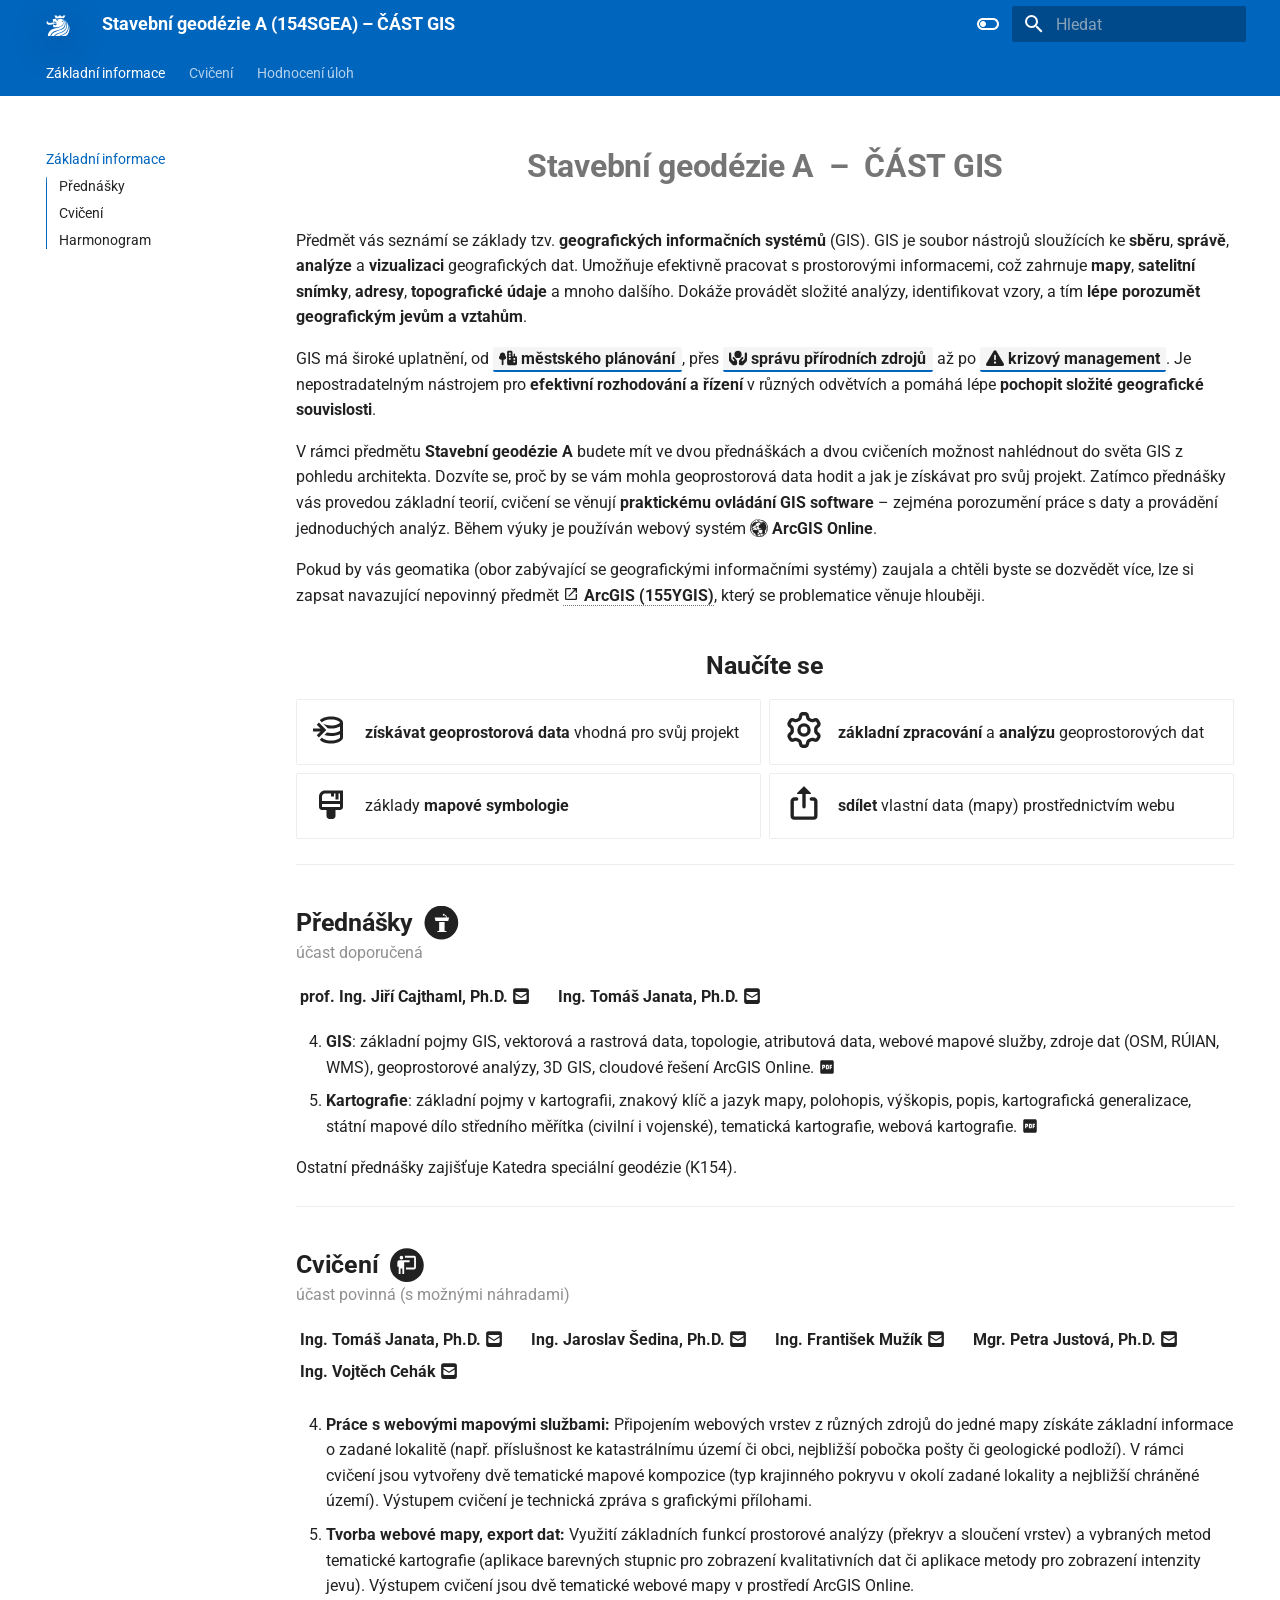
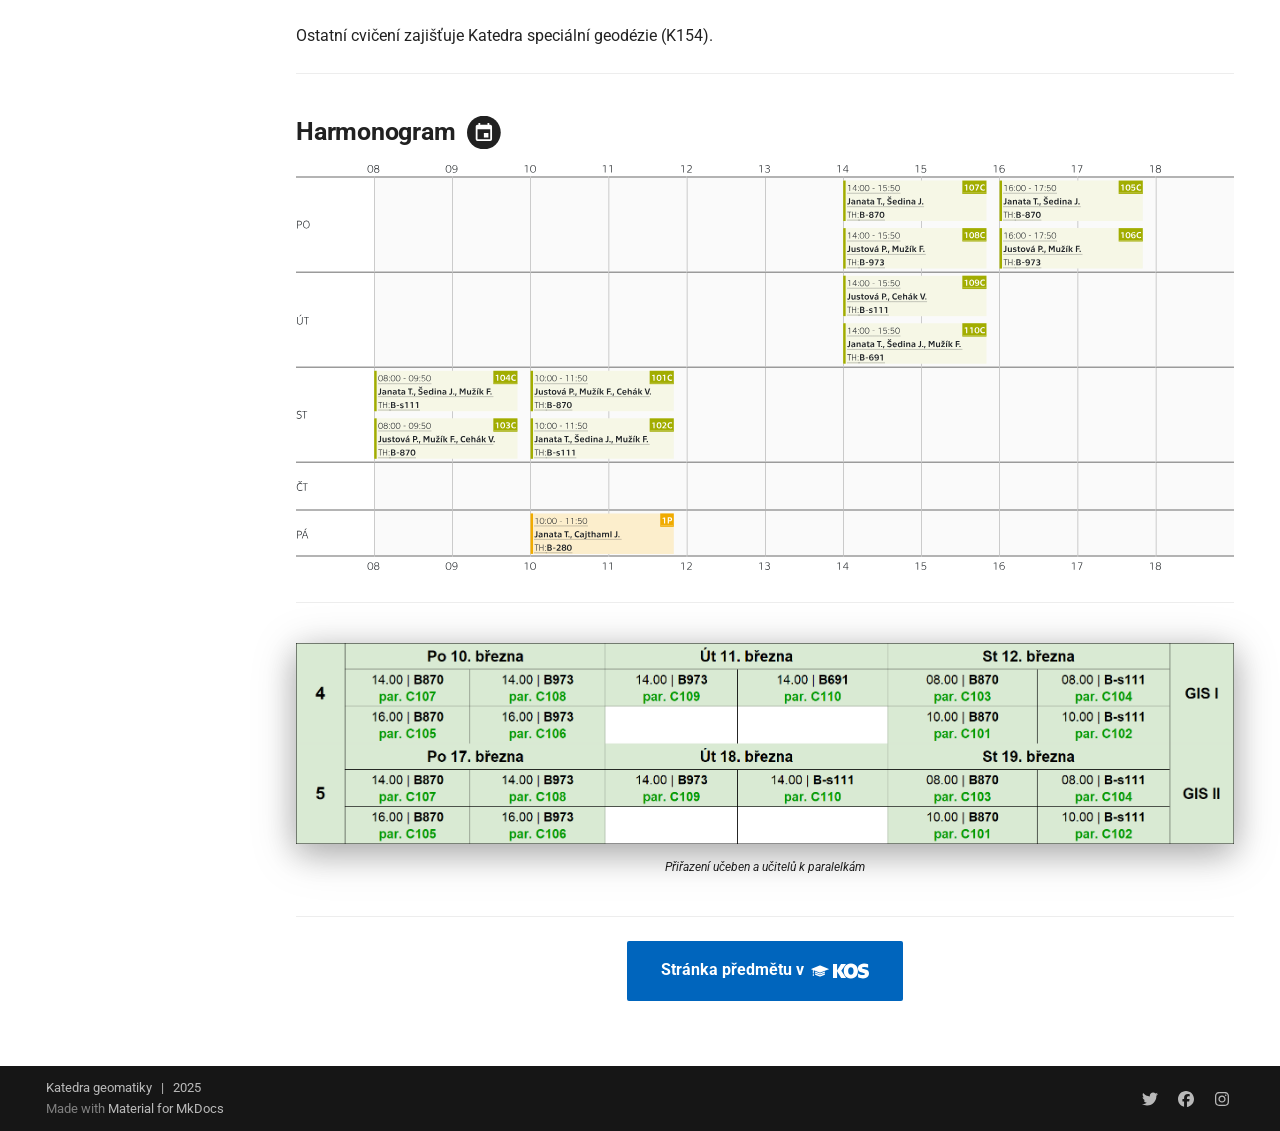
==== commit 9b63a019: "Deployed ccc446f with MkDocs version: 1.6.1" ====
--- a/index.html
+++ b/index.html
@@ -14,7 +14,7 @@
       
       
       <link rel="icon" href="assets/favicon.png">
-      <meta name="generator" content="mkdocs-1.6.1, mkdocs-material-9.6.8">
+      <meta name="generator" content="mkdocs-1.6.1, mkdocs-material-9.6.9">
     
     
       
@@ -22,7 +22,7 @@
       
     
     
-      <link rel="stylesheet" href="assets/stylesheets/main.8608ea7d.min.css">
+      <link rel="stylesheet" href="assets/stylesheets/main.4af4bdda.min.css">
       
         
         <link rel="stylesheet" href="assets/stylesheets/palette.06af60db.min.css">
@@ -33,7 +33,7 @@
   
   
   
-  <style>:root{--md-annotation-icon:url('data:image/svg+xml;charset=utf-8,<svg xmlns="http://www.w3.org/2000/svg" viewBox="0 0 24 24"><path d="M17 13h-4v4h-2v-4H7v-2h4V7h2v4h4m-5-9A10 10 0 0 0 2 12a10 10 0 0 0 10 10 10 10 0 0 0 10-10A10 10 0 0 0 12 2"/></svg>');}</style>
+  <style>:root{--md-annotation-icon:url('data:image/svg+xml;charset=utf-8,%3Csvg%20xmlns%3D%22http%3A//www.w3.org/2000/svg%22%20viewBox%3D%220%200%2024%2024%22%3E%3Cpath%20d%3D%22M17%2013h-4v4h-2v-4H7v-2h4V7h2v4h4m-5-9A10%2010%200%200%200%202%2012a10%2010%200%200%200%2010%2010%2010%2010%200%200%200%2010-10A10%2010%200%200%200%2012%202%22/%3E%3C/svg%3E');}</style>
 
 
     
@@ -467,7 +467,7 @@
     <svg xmlns="http://www.w3.org/2000/svg" viewBox="0 0 24 24"><path d="M15 9h-4v2h2a2 2 0 0 1 2 2v2a2 2 0 0 1-2 2H9v-2h4v-2H9V7h6m4-4H5a2 2 0 0 0-2 2v14a2 2 0 0 0 2 2h14a2 2 0 0 0 2-2V5a2 2 0 0 0-2-2"/></svg>
   
   <span class="md-ellipsis">
-    Tvorba webové mapy, export dat
+    Tvorba webové mapy
     
   </span>
   
@@ -585,7 +585,7 @@
 <p style="display:inline; white-space: nowrap; line-height:2;"><img alt="" class="off-glb no-filter" src="https://geomatics.fsv.cvut.cz/wp-content/uploads/2022/01/iconmonstr-user-male-thin.png" style="height: 1.5em; vertical-align: -.4em; clip-path: circle();" /> <strong>Ing. Tomáš Janata, Ph.D. <a href="mailto:tomas.janata@fsv.cvut.cz" style="color:var(--md-default-fg-color);" title="tomas.janata@fsv.cvut.cz"><span class="twemoji"><svg xmlns="http://www.w3.org/2000/svg" viewBox="0 0 448 512"><!--! Font Awesome Free 6.7.2 by @fontawesome - https://fontawesome.com License - https://fontawesome.com/license/free (Icons: CC BY 4.0, Fonts: SIL OFL 1.1, Code: MIT License) Copyright 2024 Fonticons, Inc.--><path d="M64 32C28.7 32 0 60.7 0 96v320c0 35.3 28.7 64 64 64h320c35.3 0 64-28.7 64-64V96c0-35.3-28.7-64-64-64zm154 239.7L64.2 172.4C66 156.4 79.5 144 96 144h256c16.5 0 30 12.4 31.8 28.4L230 271.7c-1.8 1.2-3.9 1.8-6 1.8s-4.2-.6-6-1.8m29.4 26.9L384 210.4V336c0 17.7-14.3 32-32 32H96c-17.7 0-32-14.3-32-32V210.4l136.6 88.2c7 4.5 15.1 6.9 23.4 6.9s16.4-2.4 23.4-6.9"/></svg></span></a></strong></p>
 <!-- kvuli zobrazovani na mobilu -->
 
-<ol start="3">
+<ol start="4">
 <li><strong>GIS</strong>: základní pojmy GIS, vektorová a rastrová data, topologie, atributová data, webové mapové služby, zdroje dat (OSM, RÚIAN, WMS), geoprostorové analýzy, 3D GIS, cloudové řešení ArcGIS Online. <a href="#" style="color:var(--md-default-fg-color);" title="stažení prezentace"><span class="twemoji"><svg xmlns="http://www.w3.org/2000/svg" viewBox="0 0 24 24"><path d="M19 3H5c-1.1 0-2 .9-2 2v14c0 1.1.9 2 2 2h14c1.1 0 2-.9 2-2V5c0-1.1-.9-2-2-2m-9.5 8.5c0 .8-.7 1.5-1.5 1.5H7v2H5.5V9H8c.8 0 1.5.7 1.5 1.5zm5 2c0 .8-.7 1.5-1.5 1.5h-2.5V9H13c.8 0 1.5.7 1.5 1.5zm4-3H17v1h1.5V13H17v2h-1.5V9h3zm-6.5 0h1v3h-1zm-5 0h1v1H7z"/></svg></span></a></li>
 <li><strong>Kartografie</strong>: základní pojmy v kartografii, znakový klíč a jazyk mapy, polohopis, výškopis, popis, kartografická generalizace, státní mapové dílo středního měřítka (civilní i vojenské), tematická kartografie, webová kartografie. <a href="#" style="color:var(--md-default-fg-color);" title="stažení prezentace"><span class="twemoji"><svg xmlns="http://www.w3.org/2000/svg" viewBox="0 0 24 24"><path d="M19 3H5c-1.1 0-2 .9-2 2v14c0 1.1.9 2 2 2h14c1.1 0 2-.9 2-2V5c0-1.1-.9-2-2-2m-9.5 8.5c0 .8-.7 1.5-1.5 1.5H7v2H5.5V9H8c.8 0 1.5.7 1.5 1.5zm5 2c0 .8-.7 1.5-1.5 1.5h-2.5V9H13c.8 0 1.5.7 1.5 1.5zm4-3H17v1h1.5V13H17v2h-1.5V9h3zm-6.5 0h1v3h-1zm-5 0h1v1H7z"/></svg></span></a></li>
 </ol>
@@ -606,19 +606,19 @@
 <!-- kvuli zobrazovani na mobilu -->
 
 <p style="display:inline; white-space: nowrap; line-height:2;"><img alt="" class="off-glb no-filter" src="https://geomatics.fsv.cvut.cz/wp-content/uploads/2022/01/03-edit_export@0.5x-16.jpg" style="height: 1.5em; vertical-align: -.4em; clip-path: circle();" />
-<strong style="padding-right:1rem;">Mgr. Petra Justová <a href="mailto:petra.justova@fsv.cvut.cz" style="color:var(--md-default-fg-color);" title="petra.justova@fsv.cvut.cz"><span class="twemoji"><svg xmlns="http://www.w3.org/2000/svg" viewBox="0 0 448 512"><!--! Font Awesome Free 6.7.2 by @fontawesome - https://fontawesome.com License - https://fontawesome.com/license/free (Icons: CC BY 4.0, Fonts: SIL OFL 1.1, Code: MIT License) Copyright 2024 Fonticons, Inc.--><path d="M64 32C28.7 32 0 60.7 0 96v320c0 35.3 28.7 64 64 64h320c35.3 0 64-28.7 64-64V96c0-35.3-28.7-64-64-64zm154 239.7L64.2 172.4C66 156.4 79.5 144 96 144h256c16.5 0 30 12.4 31.8 28.4L230 271.7c-1.8 1.2-3.9 1.8-6 1.8s-4.2-.6-6-1.8m29.4 26.9L384 210.4V336c0 17.7-14.3 32-32 32H96c-17.7 0-32-14.3-32-32V210.4l136.6 88.2c7 4.5 15.1 6.9 23.4 6.9s16.4-2.4 23.4-6.9"/></svg></span></a></strong></p>
+<strong style="padding-right:1rem;">Mgr. Petra Justová, Ph.D. <a href="mailto:petra.justova@fsv.cvut.cz" style="color:var(--md-default-fg-color);" title="petra.justova@fsv.cvut.cz"><span class="twemoji"><svg xmlns="http://www.w3.org/2000/svg" viewBox="0 0 448 512"><!--! Font Awesome Free 6.7.2 by @fontawesome - https://fontawesome.com License - https://fontawesome.com/license/free (Icons: CC BY 4.0, Fonts: SIL OFL 1.1, Code: MIT License) Copyright 2024 Fonticons, Inc.--><path d="M64 32C28.7 32 0 60.7 0 96v320c0 35.3 28.7 64 64 64h320c35.3 0 64-28.7 64-64V96c0-35.3-28.7-64-64-64zm154 239.7L64.2 172.4C66 156.4 79.5 144 96 144h256c16.5 0 30 12.4 31.8 28.4L230 271.7c-1.8 1.2-3.9 1.8-6 1.8s-4.2-.6-6-1.8m29.4 26.9L384 210.4V336c0 17.7-14.3 32-32 32H96c-17.7 0-32-14.3-32-32V210.4l136.6 88.2c7 4.5 15.1 6.9 23.4 6.9s16.4-2.4 23.4-6.9"/></svg></span></a></strong></p>
 <!-- kvuli zobrazovani na mobilu -->
 
 <p style="display:inline; white-space: nowrap; line-height:2;"><img alt="" class="off-glb no-filter" src="https://geomatics.fsv.cvut.cz/wp-content/uploads/2022/01/03-edit_export@0.3x.jpg" style="height: 1.5em; vertical-align: -.4em; clip-path: circle();" />
 <strong style="padding-right:1rem;">Ing. Vojtěch Cehák <a href="mailto:vojtech.cehak@fsv.cvut.cz" style="color:var(--md-default-fg-color);" title="vojtech.cehak@fsv.cvut.cz"><span class="twemoji"><svg xmlns="http://www.w3.org/2000/svg" viewBox="0 0 448 512"><!--! Font Awesome Free 6.7.2 by @fontawesome - https://fontawesome.com License - https://fontawesome.com/license/free (Icons: CC BY 4.0, Fonts: SIL OFL 1.1, Code: MIT License) Copyright 2024 Fonticons, Inc.--><path d="M64 32C28.7 32 0 60.7 0 96v320c0 35.3 28.7 64 64 64h320c35.3 0 64-28.7 64-64V96c0-35.3-28.7-64-64-64zm154 239.7L64.2 172.4C66 156.4 79.5 144 96 144h256c16.5 0 30 12.4 31.8 28.4L230 271.7c-1.8 1.2-3.9 1.8-6 1.8s-4.2-.6-6-1.8m29.4 26.9L384 210.4V336c0 17.7-14.3 32-32 32H96c-17.7 0-32-14.3-32-32V210.4l136.6 88.2c7 4.5 15.1 6.9 23.4 6.9s16.4-2.4 23.4-6.9"/></svg></span></a></strong></p>
 <!-- kvuli zobrazovani na mobilu -->
 
-<ol start="3">
+<ol start="4">
 <li>
-<p><strong>Práce s webovými mapovými službami:</strong> Připojením webových vrstev z různých zdrojů do jedné mapy získáte základní informace o zadaném místě. Jde o informace administrativního charakteru (např. katastrální území), ale i přírodích poměrů (např. nadmořská výška či chráněná území v okolí). Výstupem cvičení je technická zpráva.</p>
+<p><strong>Práce s webovými mapovými službami:</strong> Připojením webových vrstev z různých zdrojů do jedné mapy získáte základní informace o zadané lokalitě (např. příslušnost ke katastrálnímu území či obci, nejbližší pobočka pošty či geologické podloží). V rámci cvičení jsou vytvořeny dvě tematické mapové kompozice (typ krajinného pokryvu v okolí zadané lokality a nejbližší chráněné území). Výstupem cvičení je technická zpráva s grafickými přílohami.</p>
 </li>
 <li>
-<p><strong>Tvorba webové mapy, export dat:</strong> Pomocí základní překryvné analýzy a změny symbologie upravíme data tak, aby vznikla efektní webová mapa s vlastním obsahem. Na závěr data importujeme do CAD software a vytvoříme z nich základní výkres. Výstupem cvičení je webová mapa a CAD výkres.</p>
+<p><strong>Tvorba webové mapy, export dat:</strong> Využití základních funkcí prostorové analýzy (překryv a sloučení vrstev) a vybraných metod tematické kartografie (aplikace barevných stupnic pro zobrazení kvalitativních dat či aplikace metody pro zobrazení intenzity jevu). Výstupem cvičení jsou dvě tematické webové mapy v prostředí ArcGIS Online.</p>
 </li>
 </ol>
 <p>Ostatní cvičení zajišťuje Katedra speciální geodézie (K154).</p>
--- a/assets/stylesheets/main.4af4bdda.min.css
+++ b/assets/stylesheets/main.4af4bdda.min.css
@@ -0,0 +1 @@
+@charset "UTF-8";html{-webkit-text-size-adjust:none;-moz-text-size-adjust:none;text-size-adjust:none;box-sizing:border-box}*,:after,:before{box-sizing:inherit}@media (prefers-reduced-motion){*,:after,:before{transition:none!important}}body{margin:0}a,button,input,label{-webkit-tap-highlight-color:transparent}a{color:inherit;text-decoration:none}hr{border:0;box-sizing:initial;display:block;height:.05rem;overflow:visible;padding:0}small{font-size:80%}sub,sup{line-height:1em}img{border-style:none}table{border-collapse:initial;border-spacing:0}td,th{font-weight:400;vertical-align:top}button{background:#0000;border:0;font-family:inherit;font-size:inherit;margin:0;padding:0}input{border:0;outline:none}:root{--md-primary-fg-color:#4051b5;--md-primary-fg-color--light:#5d6cc0;--md-primary-fg-color--dark:#303fa1;--md-primary-bg-color:#fff;--md-primary-bg-color--light:#ffffffb3;--md-accent-fg-color:#526cfe;--md-accent-fg-color--transparent:#526cfe1a;--md-accent-bg-color:#fff;--md-accent-bg-color--light:#ffffffb3}[data-md-color-scheme=default]{color-scheme:light}[data-md-color-scheme=default] img[src$="#gh-dark-mode-only"],[data-md-color-scheme=default] img[src$="#only-dark"]{display:none}:root,[data-md-color-scheme=default]{--md-hue:225deg;--md-default-fg-color:#000000de;--md-default-fg-color--light:#0000008a;--md-default-fg-color--lighter:#00000052;--md-default-fg-color--lightest:#00000012;--md-default-bg-color:#fff;--md-default-bg-color--light:#ffffffb3;--md-default-bg-color--lighter:#ffffff4d;--md-default-bg-color--lightest:#ffffff1f;--md-code-fg-color:#36464e;--md-code-bg-color:#f5f5f5;--md-code-hl-color:#4287ff;--md-code-hl-color--light:#4287ff1a;--md-code-hl-number-color:#d52a2a;--md-code-hl-special-color:#db1457;--md-code-hl-function-color:#a846b9;--md-code-hl-constant-color:#6e59d9;--md-code-hl-keyword-color:#3f6ec6;--md-code-hl-string-color:#1c7d4d;--md-code-hl-name-color:var(--md-code-fg-color);--md-code-hl-operator-color:var(--md-default-fg-color--light);--md-code-hl-punctuation-color:var(--md-default-fg-color--light);--md-code-hl-comment-color:var(--md-default-fg-color--light);--md-code-hl-generic-color:var(--md-default-fg-color--light);--md-code-hl-variable-color:var(--md-default-fg-color--light);--md-typeset-color:var(--md-default-fg-color);--md-typeset-a-color:var(--md-primary-fg-color);--md-typeset-del-color:#f5503d26;--md-typeset-ins-color:#0bd57026;--md-typeset-kbd-color:#fafafa;--md-typeset-kbd-accent-color:#fff;--md-typeset-kbd-border-color:#b8b8b8;--md-typeset-mark-color:#ffff0080;--md-typeset-table-color:#0000001f;--md-typeset-table-color--light:rgba(0,0,0,.035);--md-admonition-fg-color:var(--md-default-fg-color);--md-admonition-bg-color:var(--md-default-bg-color);--md-warning-fg-color:#000000de;--md-warning-bg-color:#ff9;--md-footer-fg-color:#fff;--md-footer-fg-color--light:#ffffffb3;--md-footer-fg-color--lighter:#ffffff73;--md-footer-bg-color:#000000de;--md-footer-bg-color--dark:#00000052;--md-shadow-z1:0 0.2rem 0.5rem #0000000d,0 0 0.05rem #0000001a;--md-shadow-z2:0 0.2rem 0.5rem #0000001a,0 0 0.05rem #00000040;--md-shadow-z3:0 0.2rem 0.5rem #0003,0 0 0.05rem #00000059}.md-icon svg{fill:currentcolor;display:block;height:1.2rem;width:1.2rem}body{-webkit-font-smoothing:antialiased;-moz-osx-font-smoothing:grayscale;--md-text-font-family:var(--md-text-font,_),-apple-system,BlinkMacSystemFont,Helvetica,Arial,sans-serif;--md-code-font-family:var(--md-code-font,_),SFMono-Regular,Consolas,Menlo,monospace}aside,body,input{font-feature-settings:"kern","liga";color:var(--md-typeset-color);font-family:var(--md-text-font-family)}code,kbd,pre{font-feature-settings:"kern";font-family:var(--md-code-font-family)}:root{--md-typeset-table-sort-icon:url('data:image/svg+xml;charset=utf-8,<svg xmlns="http://www.w3.org/2000/svg" viewBox="0 0 24 24"><path d="m18 21-4-4h3V7h-3l4-4 4 4h-3v10h3M2 19v-2h10v2M2 13v-2h7v2M2 7V5h4v2z"/></svg>');--md-typeset-table-sort-icon--asc:url('data:image/svg+xml;charset=utf-8,<svg xmlns="http://www.w3.org/2000/svg" viewBox="0 0 24 24"><path d="M19 17h3l-4 4-4-4h3V3h2M2 17h10v2H2M6 5v2H2V5m0 6h7v2H2z"/></svg>');--md-typeset-table-sort-icon--desc:url('data:image/svg+xml;charset=utf-8,<svg xmlns="http://www.w3.org/2000/svg" viewBox="0 0 24 24"><path d="M19 7h3l-4-4-4 4h3v14h2M2 17h10v2H2M6 5v2H2V5m0 6h7v2H2z"/></svg>')}.md-typeset{-webkit-print-color-adjust:exact;color-adjust:exact;font-size:.8rem;line-height:1.6;overflow-wrap:break-word}@media print{.md-typeset{font-size:.68rem}}.md-typeset blockquote,.md-typeset dl,.md-typeset figure,.md-typeset ol,.md-typeset pre,.md-typeset ul{margin-bottom:1em;margin-top:1em}.md-typeset h1{color:var(--md-default-fg-color--light);font-size:2em;line-height:1.3;margin:0 0 1.25em}.md-typeset h1,.md-typeset h2{font-weight:300;letter-spacing:-.01em}.md-typeset h2{font-size:1.5625em;line-height:1.4;margin:1.6em 0 .64em}.md-typeset h3{font-size:1.25em;font-weight:400;letter-spacing:-.01em;line-height:1.5;margin:1.6em 0 .8em}.md-typeset h2+h3{margin-top:.8em}.md-typeset h4{font-weight:700;letter-spacing:-.01em;margin:1em 0}.md-typeset h5,.md-typeset h6{color:var(--md-default-fg-color--light);font-size:.8em;font-weight:700;letter-spacing:-.01em;margin:1.25em 0}.md-typeset h5{text-transform:uppercase}.md-typeset h5 code{text-transform:none}.md-typeset hr{border-bottom:.05rem solid var(--md-default-fg-color--lightest);display:flow-root;margin:1.5em 0}.md-typeset a{color:var(--md-typeset-a-color);word-break:break-word}.md-typeset a,.md-typeset a:before{transition:color 125ms}.md-typeset a:focus,.md-typeset a:hover{color:var(--md-accent-fg-color)}.md-typeset a:focus code,.md-typeset a:hover code{background-color:var(--md-accent-fg-color--transparent)}.md-typeset a code{color:currentcolor;transition:background-color 125ms}.md-typeset a.focus-visible{outline-color:var(--md-accent-fg-color);outline-offset:.2rem}.md-typeset code,.md-typeset kbd,.md-typeset pre{color:var(--md-code-fg-color);direction:ltr;font-variant-ligatures:none}@media print{.md-typeset code,.md-typeset kbd,.md-typeset pre{white-space:pre-wrap}}.md-typeset code{background-color:var(--md-code-bg-color);border-radius:.1rem;-webkit-box-decoration-break:clone;box-decoration-break:clone;font-size:.85em;padding:0 .2941176471em;word-break:break-word}.md-typeset code:not(.focus-visible){-webkit-tap-highlight-color:transparent;outline:none}.md-typeset pre{display:flow-root;line-height:1.4;position:relative}.md-typeset pre>code{-webkit-box-decoration-break:slice;box-decoration-break:slice;box-shadow:none;display:block;margin:0;outline-color:var(--md-accent-fg-color);overflow:auto;padding:.7720588235em 1.1764705882em;scrollbar-color:var(--md-default-fg-color--lighter) #0000;scrollbar-width:thin;touch-action:auto;word-break:normal}.md-typeset pre>code:hover{scrollbar-color:var(--md-accent-fg-color) #0000}.md-typeset pre>code::-webkit-scrollbar{height:.2rem;width:.2rem}.md-typeset pre>code::-webkit-scrollbar-thumb{background-color:var(--md-default-fg-color--lighter)}.md-typeset pre>code::-webkit-scrollbar-thumb:hover{background-color:var(--md-accent-fg-color)}.md-typeset kbd{background-color:var(--md-typeset-kbd-color);border-radius:.1rem;box-shadow:0 .1rem 0 .05rem var(--md-typeset-kbd-border-color),0 .1rem 0 var(--md-typeset-kbd-border-color),0 -.1rem .2rem var(--md-typeset-kbd-accent-color) inset;color:var(--md-default-fg-color);display:inline-block;font-size:.75em;padding:0 .6666666667em;vertical-align:text-top;word-break:break-word}.md-typeset mark{background-color:var(--md-typeset-mark-color);-webkit-box-decoration-break:clone;box-decoration-break:clone;color:inherit;word-break:break-word}.md-typeset abbr{border-bottom:.05rem dotted var(--md-default-fg-color--light);cursor:help;text-decoration:none}.md-typeset small{opacity:.75}[dir=ltr] .md-typeset sub,[dir=ltr] .md-typeset sup{margin-left:.078125em}[dir=rtl] .md-typeset sub,[dir=rtl] .md-typeset sup{margin-right:.078125em}[dir=ltr] .md-typeset blockquote{padding-left:.6rem}[dir=rtl] .md-typeset blockquote{padding-right:.6rem}[dir=ltr] .md-typeset blockquote{border-left:.2rem solid var(--md-default-fg-color--lighter)}[dir=rtl] .md-typeset blockquote{border-right:.2rem solid var(--md-default-fg-color--lighter)}.md-typeset blockquote{color:var(--md-default-fg-color--light);margin-left:0;margin-right:0}.md-typeset ul{list-style-type:disc}.md-typeset ul[type]{list-style-type:revert-layer}[dir=ltr] .md-typeset ol,[dir=ltr] .md-typeset ul{margin-left:.625em}[dir=rtl] .md-typeset ol,[dir=rtl] .md-typeset ul{margin-right:.625em}.md-typeset ol,.md-typeset ul{padding:0}.md-typeset ol:not([hidden]),.md-typeset ul:not([hidden]){display:flow-root}.md-typeset ol ol,.md-typeset ul ol{list-style-type:lower-alpha}.md-typeset ol ol ol,.md-typeset ul ol ol{list-style-type:lower-roman}.md-typeset ol ol ol ol,.md-typeset ul ol ol ol{list-style-type:upper-alpha}.md-typeset ol ol ol ol ol,.md-typeset ul ol ol ol ol{list-style-type:upper-roman}.md-typeset ol[type],.md-typeset ul[type]{list-style-type:revert-layer}[dir=ltr] .md-typeset ol li,[dir=ltr] .md-typeset ul li{margin-left:1.25em}[dir=rtl] .md-typeset ol li,[dir=rtl] .md-typeset ul li{margin-right:1.25em}.md-typeset ol li,.md-typeset ul li{margin-bottom:.5em}.md-typeset ol li blockquote,.md-typeset ol li p,.md-typeset ul li blockquote,.md-typeset ul li p{margin:.5em 0}.md-typeset ol li:last-child,.md-typeset ul li:last-child{margin-bottom:0}[dir=ltr] .md-typeset ol li ol,[dir=ltr] .md-typeset ol li ul,[dir=ltr] .md-typeset ul li ol,[dir=ltr] .md-typeset ul li ul{margin-left:.625em}[dir=rtl] .md-typeset ol li ol,[dir=rtl] .md-typeset ol li ul,[dir=rtl] .md-typeset ul li ol,[dir=rtl] .md-typeset ul li ul{margin-right:.625em}.md-typeset ol li ol,.md-typeset ol li ul,.md-typeset ul li ol,.md-typeset ul li ul{margin-bottom:.5em;margin-top:.5em}[dir=ltr] .md-typeset dd{margin-left:1.875em}[dir=rtl] .md-typeset dd{margin-right:1.875em}.md-typeset dd{margin-bottom:1.5em;margin-top:1em}.md-typeset img,.md-typeset svg,.md-typeset video{height:auto;max-width:100%}.md-typeset img[align=left]{margin:1em 1em 1em 0}.md-typeset img[align=right]{margin:1em 0 1em 1em}.md-typeset img[align]:only-child{margin-top:0}.md-typeset figure{display:flow-root;margin:1em auto;max-width:100%;text-align:center;width:-moz-fit-content;width:fit-content}.md-typeset figure img{display:block;margin:0 auto}.md-typeset figcaption{font-style:italic;margin:1em auto;max-width:24rem}.md-typeset iframe{max-width:100%}.md-typeset table:not([class]){background-color:var(--md-default-bg-color);border:.05rem solid var(--md-typeset-table-color);border-radius:.1rem;display:inline-block;font-size:.64rem;max-width:100%;overflow:auto;touch-action:auto}@media print{.md-typeset table:not([class]){display:table}}.md-typeset table:not([class])+*{margin-top:1.5em}.md-typeset table:not([class]) td>:first-child,.md-typeset table:not([class]) th>:first-child{margin-top:0}.md-typeset table:not([class]) td>:last-child,.md-typeset table:not([class]) th>:last-child{margin-bottom:0}.md-typeset table:not([class]) td:not([align]),.md-typeset table:not([class]) th:not([align]){text-align:left}[dir=rtl] .md-typeset table:not([class]) td:not([align]),[dir=rtl] .md-typeset table:not([class]) th:not([align]){text-align:right}.md-typeset table:not([class]) th{font-weight:700;min-width:5rem;padding:.9375em 1.25em;vertical-align:top}.md-typeset table:not([class]) td{border-top:.05rem solid var(--md-typeset-table-color);padding:.9375em 1.25em;vertical-align:top}.md-typeset table:not([class]) tbody tr{transition:background-color 125ms}.md-typeset table:not([class]) tbody tr:hover{background-color:var(--md-typeset-table-color--light);box-shadow:0 .05rem 0 var(--md-default-bg-color) inset}.md-typeset table:not([class]) a{word-break:normal}.md-typeset table th[role=columnheader]{cursor:pointer}[dir=ltr] .md-typeset table th[role=columnheader]:after{margin-left:.5em}[dir=rtl] .md-typeset table th[role=columnheader]:after{margin-right:.5em}.md-typeset table th[role=columnheader]:after{content:"";display:inline-block;height:1.2em;-webkit-mask-image:var(--md-typeset-table-sort-icon);mask-image:var(--md-typeset-table-sort-icon);-webkit-mask-repeat:no-repeat;mask-repeat:no-repeat;-webkit-mask-size:contain;mask-size:contain;transition:background-color 125ms;vertical-align:text-bottom;width:1.2em}.md-typeset table th[role=columnheader]:hover:after{background-color:var(--md-default-fg-color--lighter)}.md-typeset table th[role=columnheader][aria-sort=ascending]:after{background-color:var(--md-default-fg-color--light);-webkit-mask-image:var(--md-typeset-table-sort-icon--asc);mask-image:var(--md-typeset-table-sort-icon--asc)}.md-typeset table th[role=columnheader][aria-sort=descending]:after{background-color:var(--md-default-fg-color--light);-webkit-mask-image:var(--md-typeset-table-sort-icon--desc);mask-image:var(--md-typeset-table-sort-icon--desc)}.md-typeset__scrollwrap{margin:1em -.8rem;overflow-x:auto;touch-action:auto}.md-typeset__table{display:inline-block;margin-bottom:.5em;padding:0 .8rem}@media print{.md-typeset__table{display:block}}html .md-typeset__table table{display:table;margin:0;overflow:hidden;width:100%}@media screen and (max-width:44.984375em){.md-content__inner>pre{margin:1em -.8rem}.md-content__inner>pre code{border-radius:0}}.md-typeset .md-author{border-radius:100%;display:block;flex-shrink:0;height:1.6rem;overflow:hidden;position:relative;transition:color 125ms,transform 125ms;width:1.6rem}.md-typeset .md-author img{display:block}.md-typeset .md-author--more{background:var(--md-default-fg-color--lightest);color:var(--md-default-fg-color--lighter);font-size:.6rem;font-weight:700;line-height:1.6rem;text-align:center}.md-typeset .md-author--long{height:2.4rem;width:2.4rem}.md-typeset a.md-author{transform:scale(1)}.md-typeset a.md-author img{border-radius:100%;filter:grayscale(100%) opacity(75%);transition:filter 125ms}.md-typeset a.md-author:focus,.md-typeset a.md-author:hover{transform:scale(1.1);z-index:1}.md-typeset a.md-author:focus img,.md-typeset a.md-author:hover img{filter:grayscale(0)}.md-banner{background-color:var(--md-footer-bg-color);color:var(--md-footer-fg-color);overflow:auto}@media print{.md-banner{display:none}}.md-banner--warning{background-color:var(--md-warning-bg-color);color:var(--md-warning-fg-color)}.md-banner__inner{font-size:.7rem;margin:.6rem auto;padding:0 .8rem}[dir=ltr] .md-banner__button{float:right}[dir=rtl] .md-banner__button{float:left}.md-banner__button{color:inherit;cursor:pointer;transition:opacity .25s}.no-js .md-banner__button{display:none}.md-banner__button:hover{opacity:.7}html{font-size:125%;height:100%;overflow-x:hidden}@media screen and (min-width:100em){html{font-size:137.5%}}@media screen and (min-width:125em){html{font-size:150%}}body{background-color:var(--md-default-bg-color);display:flex;flex-direction:column;font-size:.5rem;min-height:100%;position:relative;width:100%}@media print{body{display:block}}@media screen and (max-width:59.984375em){body[data-md-scrolllock]{position:fixed}}.md-grid{margin-left:auto;margin-right:auto;max-width:61rem}.md-container{display:flex;flex-direction:column;flex-grow:1}@media print{.md-container{display:block}}.md-main{flex-grow:1}.md-main__inner{display:flex;height:100%;margin-top:1.5rem}.md-ellipsis{overflow:hidden;text-overflow:ellipsis}.md-toggle{display:none}.md-option{height:0;opacity:0;position:absolute;width:0}.md-option:checked+label:not([hidden]){display:block}.md-option.focus-visible+label{outline-color:var(--md-accent-fg-color);outline-style:auto}.md-skip{background-color:var(--md-default-fg-color);border-radius:.1rem;color:var(--md-default-bg-color);font-size:.64rem;margin:.5rem;opacity:0;outline-color:var(--md-accent-fg-color);padding:.3rem .5rem;position:fixed;transform:translateY(.4rem);z-index:-1}.md-skip:focus{opacity:1;transform:translateY(0);transition:transform .25s cubic-bezier(.4,0,.2,1),opacity 175ms 75ms;z-index:10}@page{margin:25mm}:root{--md-clipboard-icon:url('data:image/svg+xml;charset=utf-8,<svg xmlns="http://www.w3.org/2000/svg" viewBox="0 0 24 24"><path d="M19 21H8V7h11m0-2H8a2 2 0 0 0-2 2v14a2 2 0 0 0 2 2h11a2 2 0 0 0 2-2V7a2 2 0 0 0-2-2m-3-4H4a2 2 0 0 0-2 2v14h2V3h12z"/></svg>')}.md-clipboard{border-radius:.1rem;color:var(--md-default-fg-color--lightest);cursor:pointer;height:1.5em;outline-color:var(--md-accent-fg-color);outline-offset:.1rem;position:absolute;right:.5em;top:.5em;transition:color .25s;width:1.5em;z-index:1}@media print{.md-clipboard{display:none}}.md-clipboard:not(.focus-visible){-webkit-tap-highlight-color:transparent;outline:none}:hover>.md-clipboard{color:var(--md-default-fg-color--light)}.md-clipboard:focus,.md-clipboard:hover{color:var(--md-accent-fg-color)}.md-clipboard:after{background-color:currentcolor;content:"";display:block;height:1.125em;margin:0 auto;-webkit-mask-image:var(--md-clipboard-icon);mask-image:var(--md-clipboard-icon);-webkit-mask-position:center;mask-position:center;-webkit-mask-repeat:no-repeat;mask-repeat:no-repeat;-webkit-mask-size:contain;mask-size:contain;width:1.125em}.md-clipboard--inline{cursor:pointer}.md-clipboard--inline code{transition:color .25s,background-color .25s}.md-clipboard--inline:focus code,.md-clipboard--inline:hover code{background-color:var(--md-accent-fg-color--transparent);color:var(--md-accent-fg-color)}.md-typeset .md-code__content{display:grid}@keyframes consent{0%{opacity:0;transform:translateY(100%)}to{opacity:1;transform:translateY(0)}}@keyframes overlay{0%{opacity:0}to{opacity:1}}.md-consent__overlay{animation:overlay .25s both;-webkit-backdrop-filter:blur(.1rem);backdrop-filter:blur(.1rem);background-color:#0000008a;height:100%;opacity:1;position:fixed;top:0;width:100%;z-index:5}.md-consent__inner{animation:consent .5s cubic-bezier(.1,.7,.1,1) both;background-color:var(--md-default-bg-color);border:0;border-radius:.1rem;bottom:0;box-shadow:0 0 .2rem #0000001a,0 .2rem .4rem #0003;max-height:100%;overflow:auto;padding:0;position:fixed;width:100%;z-index:5}.md-consent__form{padding:.8rem}.md-consent__settings{display:none;margin:1em 0}input:checked+.md-consent__settings{display:block}.md-consent__controls{margin-bottom:.8rem}.md-typeset .md-consent__controls .md-button{display:inline}@media screen and (max-width:44.984375em){.md-typeset .md-consent__controls .md-button{display:block;margin-top:.4rem;text-align:center;width:100%}}.md-consent label{cursor:pointer}.md-content{flex-grow:1;min-width:0}.md-content__inner{margin:0 .8rem 1.2rem;padding-top:.6rem}@media screen and (min-width:76.25em){[dir=ltr] .md-sidebar--primary:not([hidden])~.md-content>.md-content__inner{margin-left:1.2rem}[dir=ltr] .md-sidebar--secondary:not([hidden])~.md-content>.md-content__inner,[dir=rtl] .md-sidebar--primary:not([hidden])~.md-content>.md-content__inner{margin-right:1.2rem}[dir=rtl] .md-sidebar--secondary:not([hidden])~.md-content>.md-content__inner{margin-left:1.2rem}}.md-content__inner:before{content:"";display:block;height:.4rem}.md-content__inner>:last-child{margin-bottom:0}[dir=ltr] .md-content__button{float:right}[dir=rtl] .md-content__button{float:left}[dir=ltr] .md-content__button{margin-left:.4rem}[dir=rtl] .md-content__button{margin-right:.4rem}.md-content__button{margin:.4rem 0;padding:0}@media print{.md-content__button{display:none}}.md-typeset .md-content__button{color:var(--md-default-fg-color--lighter)}.md-content__button svg{display:inline;vertical-align:top}[dir=rtl] .md-content__button svg{transform:scaleX(-1)}[dir=ltr] .md-dialog{right:.8rem}[dir=rtl] .md-dialog{left:.8rem}.md-dialog{background-color:var(--md-default-fg-color);border-radius:.1rem;bottom:.8rem;box-shadow:var(--md-shadow-z3);min-width:11.1rem;opacity:0;padding:.4rem .6rem;pointer-events:none;position:fixed;transform:translateY(100%);transition:transform 0ms .4s,opacity .4s;z-index:4}@media print{.md-dialog{display:none}}.md-dialog--active{opacity:1;pointer-events:auto;transform:translateY(0);transition:transform .4s cubic-bezier(.075,.85,.175,1),opacity .4s}.md-dialog__inner{color:var(--md-default-bg-color);font-size:.7rem}.md-feedback{margin:2em 0 1em;text-align:center}.md-feedback fieldset{border:none;margin:0;padding:0}.md-feedback__title{font-weight:700;margin:1em auto}.md-feedback__inner{position:relative}.md-feedback__list{display:flex;flex-wrap:wrap;place-content:baseline center;position:relative}.md-feedback__list:hover .md-icon:not(:disabled){color:var(--md-default-fg-color--lighter)}:disabled .md-feedback__list{min-height:1.8rem}.md-feedback__icon{color:var(--md-default-fg-color--light);cursor:pointer;flex-shrink:0;margin:0 .1rem;transition:color 125ms}.md-feedback__icon:not(:disabled).md-icon:hover{color:var(--md-accent-fg-color)}.md-feedback__icon:disabled{color:var(--md-default-fg-color--lightest);pointer-events:none}.md-feedback__note{opacity:0;position:relative;transform:translateY(.4rem);transition:transform .4s cubic-bezier(.1,.7,.1,1),opacity .15s}.md-feedback__note>*{margin:0 auto;max-width:16rem}:disabled .md-feedback__note{opacity:1;transform:translateY(0)}@media print{.md-feedback{display:none}}.md-footer{background-color:var(--md-footer-bg-color);color:var(--md-footer-fg-color)}@media print{.md-footer{display:none}}.md-footer__inner{justify-content:space-between;overflow:auto;padding:.2rem}.md-footer__inner:not([hidden]){display:flex}.md-footer__link{align-items:end;display:flex;flex-grow:0.01;margin-bottom:.4rem;margin-top:1rem;max-width:100%;outline-color:var(--md-accent-fg-color);overflow:hidden;transition:opacity .25s}.md-footer__link:focus,.md-footer__link:hover{opacity:.7}[dir=rtl] .md-footer__link svg{transform:scaleX(-1)}@media screen and (max-width:44.984375em){.md-footer__link--prev{flex-shrink:0}.md-footer__link--prev .md-footer__title{display:none}}[dir=ltr] .md-footer__link--next{margin-left:auto}[dir=rtl] .md-footer__link--next{margin-right:auto}.md-footer__link--next{text-align:right}[dir=rtl] .md-footer__link--next{text-align:left}.md-footer__title{flex-grow:1;font-size:.9rem;margin-bottom:.7rem;max-width:calc(100% - 2.4rem);padding:0 1rem;white-space:nowrap}.md-footer__button{margin:.2rem;padding:.4rem}.md-footer__direction{font-size:.64rem;opacity:.7}.md-footer-meta{background-color:var(--md-footer-bg-color--dark)}.md-footer-meta__inner{display:flex;flex-wrap:wrap;justify-content:space-between;padding:.2rem}html .md-footer-meta.md-typeset a{color:var(--md-footer-fg-color--light)}html .md-footer-meta.md-typeset a:focus,html .md-footer-meta.md-typeset a:hover{color:var(--md-footer-fg-color)}.md-copyright{color:var(--md-footer-fg-color--lighter);font-size:.64rem;margin:auto .6rem;padding:.4rem 0;width:100%}@media screen and (min-width:45em){.md-copyright{width:auto}}.md-copyright__highlight{color:var(--md-footer-fg-color--light)}.md-social{display:inline-flex;gap:.2rem;margin:0 .4rem;padding:.2rem 0 .6rem}@media screen and (min-width:45em){.md-social{padding:.6rem 0}}.md-social__link{display:inline-block;height:1.6rem;text-align:center;width:1.6rem}.md-social__link:before{line-height:1.9}.md-social__link svg{fill:currentcolor;max-height:.8rem;vertical-align:-25%}.md-typeset .md-button{border:.1rem solid;border-radius:.1rem;color:var(--md-primary-fg-color);cursor:pointer;display:inline-block;font-weight:700;padding:.625em 2em;transition:color 125ms,background-color 125ms,border-color 125ms}.md-typeset .md-button--primary{background-color:var(--md-primary-fg-color);border-color:var(--md-primary-fg-color);color:var(--md-primary-bg-color)}.md-typeset .md-button:focus,.md-typeset .md-button:hover{background-color:var(--md-accent-fg-color);border-color:var(--md-accent-fg-color);color:var(--md-accent-bg-color)}[dir=ltr] .md-typeset .md-input{border-top-left-radius:.1rem}[dir=ltr] .md-typeset .md-input,[dir=rtl] .md-typeset .md-input{border-top-right-radius:.1rem}[dir=rtl] .md-typeset .md-input{border-top-left-radius:.1rem}.md-typeset .md-input{border-bottom:.1rem solid var(--md-default-fg-color--lighter);box-shadow:var(--md-shadow-z1);font-size:.8rem;height:1.8rem;padding:0 .6rem;transition:border .25s,box-shadow .25s}.md-typeset .md-input:focus,.md-typeset .md-input:hover{border-bottom-color:var(--md-accent-fg-color);box-shadow:var(--md-shadow-z2)}.md-typeset .md-input--stretch{width:100%}.md-header{background-color:var(--md-primary-fg-color);box-shadow:0 0 .2rem #0000,0 .2rem .4rem #0000;color:var(--md-primary-bg-color);display:block;left:0;position:sticky;right:0;top:0;z-index:4}@media print{.md-header{display:none}}.md-header[hidden]{transform:translateY(-100%);transition:transform .25s cubic-bezier(.8,0,.6,1),box-shadow .25s}.md-header--shadow{box-shadow:0 0 .2rem #0000001a,0 .2rem .4rem #0003;transition:transform .25s cubic-bezier(.1,.7,.1,1),box-shadow .25s}.md-header__inner{align-items:center;display:flex;padding:0 .2rem}.md-header__button{color:currentcolor;cursor:pointer;margin:.2rem;outline-color:var(--md-accent-fg-color);padding:.4rem;position:relative;transition:opacity .25s;vertical-align:middle;z-index:1}.md-header__button:hover{opacity:.7}.md-header__button:not([hidden]){display:inline-block}.md-header__button:not(.focus-visible){-webkit-tap-highlight-color:transparent;outline:none}.md-header__button.md-logo{margin:.2rem;padding:.4rem}@media screen and (max-width:76.234375em){.md-header__button.md-logo{display:none}}.md-header__button.md-logo img,.md-header__button.md-logo svg{fill:currentcolor;display:block;height:1.2rem;width:auto}@media screen and (min-width:60em){.md-header__button[for=__search]{display:none}}.no-js .md-header__button[for=__search]{display:none}[dir=rtl] .md-header__button[for=__search] svg{transform:scaleX(-1)}@media screen and (min-width:76.25em){.md-header__button[for=__drawer]{display:none}}.md-header__topic{display:flex;max-width:100%;position:absolute;transition:transform .4s cubic-bezier(.1,.7,.1,1),opacity .15s;white-space:nowrap}.md-header__topic+.md-header__topic{opacity:0;pointer-events:none;transform:translateX(1.25rem);transition:transform .4s cubic-bezier(1,.7,.1,.1),opacity .15s;z-index:-1}[dir=rtl] .md-header__topic+.md-header__topic{transform:translateX(-1.25rem)}.md-header__topic:first-child{font-weight:700}[dir=ltr] .md-header__title{margin-left:1rem;margin-right:.4rem}[dir=rtl] .md-header__title{margin-left:.4rem;margin-right:1rem}.md-header__title{flex-grow:1;font-size:.9rem;height:2.4rem;line-height:2.4rem}.md-header__title--active .md-header__topic{opacity:0;pointer-events:none;transform:translateX(-1.25rem);transition:transform .4s cubic-bezier(1,.7,.1,.1),opacity .15s;z-index:-1}[dir=rtl] .md-header__title--active .md-header__topic{transform:translateX(1.25rem)}.md-header__title--active .md-header__topic+.md-header__topic{opacity:1;pointer-events:auto;transform:translateX(0);transition:transform .4s cubic-bezier(.1,.7,.1,1),opacity .15s;z-index:0}.md-header__title>.md-header__ellipsis{height:100%;position:relative;width:100%}.md-header__option{display:flex;flex-shrink:0;max-width:100%;transition:max-width 0ms .25s,opacity .25s .25s;white-space:nowrap}[data-md-toggle=search]:checked~.md-header .md-header__option{max-width:0;opacity:0;transition:max-width 0ms,opacity 0ms}.md-header__option>input{bottom:0}.md-header__source{display:none}@media screen and (min-width:60em){[dir=ltr] .md-header__source{margin-left:1rem}[dir=rtl] .md-header__source{margin-right:1rem}.md-header__source{display:block;max-width:11.7rem;width:11.7rem}}@media screen and (min-width:76.25em){[dir=ltr] .md-header__source{margin-left:1.4rem}[dir=rtl] .md-header__source{margin-right:1.4rem}}.md-meta{color:var(--md-default-fg-color--light);font-size:.7rem;line-height:1.3}.md-meta__list{display:inline-flex;flex-wrap:wrap;list-style:none;margin:0;padding:0}.md-meta__item:not(:last-child):after{content:"·";margin-left:.2rem;margin-right:.2rem}.md-meta__link{color:var(--md-typeset-a-color)}.md-meta__link:focus,.md-meta__link:hover{color:var(--md-accent-fg-color)}.md-draft{background-color:#ff1744;border-radius:.125em;color:#fff;display:inline-block;font-weight:700;padding-left:.5714285714em;padding-right:.5714285714em}:root{--md-nav-icon--prev:url('data:image/svg+xml;charset=utf-8,<svg xmlns="http://www.w3.org/2000/svg" viewBox="0 0 24 24"><path d="M20 11v2H8l5.5 5.5-1.42 1.42L4.16 12l7.92-7.92L13.5 5.5 8 11z"/></svg>');--md-nav-icon--next:url('data:image/svg+xml;charset=utf-8,<svg xmlns="http://www.w3.org/2000/svg" viewBox="0 0 24 24"><path d="M8.59 16.58 13.17 12 8.59 7.41 10 6l6 6-6 6z"/></svg>');--md-toc-icon:url('data:image/svg+xml;charset=utf-8,<svg xmlns="http://www.w3.org/2000/svg" viewBox="0 0 24 24"><path d="M3 9h14V7H3zm0 4h14v-2H3zm0 4h14v-2H3zm16 0h2v-2h-2zm0-10v2h2V7zm0 6h2v-2h-2z"/></svg>')}.md-nav{font-size:.7rem;line-height:1.3}.md-nav__title{color:var(--md-default-fg-color--light);display:block;font-weight:700;overflow:hidden;padding:0 .6rem;text-overflow:ellipsis}.md-nav__title .md-nav__button{display:none}.md-nav__title .md-nav__button img{height:100%;width:auto}.md-nav__title .md-nav__button.md-logo img,.md-nav__title .md-nav__button.md-logo svg{fill:currentcolor;display:block;height:2.4rem;max-width:100%;object-fit:contain;width:auto}.md-nav__list{list-style:none;margin:0;padding:0}.md-nav__link{align-items:flex-start;display:flex;gap:.4rem;margin-top:.625em;scroll-snap-align:start;transition:color 125ms}.md-nav__link--passed{color:var(--md-default-fg-color--light)}.md-nav__item .md-nav__link--active,.md-nav__item .md-nav__link--active code{color:var(--md-typeset-a-color)}.md-nav__link .md-ellipsis{position:relative}[dir=ltr] .md-nav__link .md-icon:last-child{margin-left:auto}[dir=rtl] .md-nav__link .md-icon:last-child{margin-right:auto}.md-nav__link svg{fill:currentcolor;flex-shrink:0;height:1.3em;position:relative}.md-nav__link[for]:focus,.md-nav__link[for]:hover,.md-nav__link[href]:focus,.md-nav__link[href]:hover{color:var(--md-accent-fg-color);cursor:pointer}.md-nav__link.focus-visible{outline-color:var(--md-accent-fg-color);outline-offset:.2rem}.md-nav--primary .md-nav__link[for=__toc]{display:none}.md-nav--primary .md-nav__link[for=__toc] .md-icon:after{background-color:currentcolor;display:block;height:100%;-webkit-mask-image:var(--md-toc-icon);mask-image:var(--md-toc-icon);width:100%}.md-nav--primary .md-nav__link[for=__toc]~.md-nav{display:none}.md-nav__container>.md-nav__link{margin-top:0}.md-nav__container>.md-nav__link:first-child{flex-grow:1;min-width:0}.md-nav__icon{flex-shrink:0}.md-nav__source{display:none}@media screen and (max-width:76.234375em){.md-nav--primary,.md-nav--primary .md-nav{background-color:var(--md-default-bg-color);display:flex;flex-direction:column;height:100%;left:0;position:absolute;right:0;top:0;z-index:1}.md-nav--primary .md-nav__item,.md-nav--primary .md-nav__title{font-size:.8rem;line-height:1.5}.md-nav--primary .md-nav__title{background-color:var(--md-default-fg-color--lightest);color:var(--md-default-fg-color--light);cursor:pointer;height:5.6rem;line-height:2.4rem;padding:3rem .8rem .2rem;position:relative;white-space:nowrap}[dir=ltr] .md-nav--primary .md-nav__title .md-nav__icon{left:.4rem}[dir=rtl] .md-nav--primary .md-nav__title .md-nav__icon{right:.4rem}.md-nav--primary .md-nav__title .md-nav__icon{display:block;height:1.2rem;margin:.2rem;position:absolute;top:.4rem;width:1.2rem}.md-nav--primary .md-nav__title .md-nav__icon:after{background-color:currentcolor;content:"";display:block;height:100%;-webkit-mask-image:var(--md-nav-icon--prev);mask-image:var(--md-nav-icon--prev);-webkit-mask-position:center;mask-position:center;-webkit-mask-repeat:no-repeat;mask-repeat:no-repeat;-webkit-mask-size:contain;mask-size:contain;width:100%}.md-nav--primary .md-nav__title~.md-nav__list{background-color:var(--md-default-bg-color);box-shadow:0 .05rem 0 var(--md-default-fg-color--lightest) inset;overflow-y:auto;scroll-snap-type:y mandatory;touch-action:pan-y}.md-nav--primary .md-nav__title~.md-nav__list>:first-child{border-top:0}.md-nav--primary .md-nav__title[for=__drawer]{background-color:var(--md-primary-fg-color);color:var(--md-primary-bg-color);font-weight:700}.md-nav--primary .md-nav__title .md-logo{display:block;left:.2rem;margin:.2rem;padding:.4rem;position:absolute;right:.2rem;top:.2rem}.md-nav--primary .md-nav__list{flex:1}.md-nav--primary .md-nav__item{border-top:.05rem solid var(--md-default-fg-color--lightest)}.md-nav--primary .md-nav__item--active>.md-nav__link{color:var(--md-typeset-a-color)}.md-nav--primary .md-nav__item--active>.md-nav__link:focus,.md-nav--primary .md-nav__item--active>.md-nav__link:hover{color:var(--md-accent-fg-color)}.md-nav--primary .md-nav__link{margin-top:0;padding:.6rem .8rem}.md-nav--primary .md-nav__link svg{margin-top:.1em}.md-nav--primary .md-nav__link>.md-nav__link{padding:0}[dir=ltr] .md-nav--primary .md-nav__link .md-nav__icon{margin-right:-.2rem}[dir=rtl] .md-nav--primary .md-nav__link .md-nav__icon{margin-left:-.2rem}.md-nav--primary .md-nav__link .md-nav__icon{font-size:1.2rem;height:1.2rem;width:1.2rem}.md-nav--primary .md-nav__link .md-nav__icon:after{background-color:currentcolor;content:"";display:block;height:100%;-webkit-mask-image:var(--md-nav-icon--next);mask-image:var(--md-nav-icon--next);-webkit-mask-position:center;mask-position:center;-webkit-mask-repeat:no-repeat;mask-repeat:no-repeat;-webkit-mask-size:contain;mask-size:contain;width:100%}[dir=rtl] .md-nav--primary .md-nav__icon:after{transform:scale(-1)}.md-nav--primary .md-nav--secondary .md-nav{background-color:initial;position:static}[dir=ltr] .md-nav--primary .md-nav--secondary .md-nav .md-nav__link{padding-left:1.4rem}[dir=rtl] .md-nav--primary .md-nav--secondary .md-nav .md-nav__link{padding-right:1.4rem}[dir=ltr] .md-nav--primary .md-nav--secondary .md-nav .md-nav .md-nav__link{padding-left:2rem}[dir=rtl] .md-nav--primary .md-nav--secondary .md-nav .md-nav .md-nav__link{padding-right:2rem}[dir=ltr] .md-nav--primary .md-nav--secondary .md-nav .md-nav .md-nav .md-nav__link{padding-left:2.6rem}[dir=rtl] .md-nav--primary .md-nav--secondary .md-nav .md-nav .md-nav .md-nav__link{padding-right:2.6rem}[dir=ltr] .md-nav--primary .md-nav--secondary .md-nav .md-nav .md-nav .md-nav .md-nav__link{padding-left:3.2rem}[dir=rtl] .md-nav--primary .md-nav--secondary .md-nav .md-nav .md-nav .md-nav .md-nav__link{padding-right:3.2rem}.md-nav--secondary{background-color:initial}.md-nav__toggle~.md-nav{display:flex;opacity:0;transform:translateX(100%);transition:transform .25s cubic-bezier(.8,0,.6,1),opacity 125ms 50ms}[dir=rtl] .md-nav__toggle~.md-nav{transform:translateX(-100%)}.md-nav__toggle:checked~.md-nav{opacity:1;transform:translateX(0);transition:transform .25s cubic-bezier(.4,0,.2,1),opacity 125ms 125ms}.md-nav__toggle:checked~.md-nav>.md-nav__list{-webkit-backface-visibility:hidden;backface-visibility:hidden}}@media screen and (max-width:59.984375em){.md-nav--primary .md-nav__link[for=__toc]{display:flex}.md-nav--primary .md-nav__link[for=__toc] .md-icon:after{content:""}.md-nav--primary .md-nav__link[for=__toc]+.md-nav__link{display:none}.md-nav--primary .md-nav__link[for=__toc]~.md-nav{display:flex}.md-nav__source{background-color:var(--md-primary-fg-color--dark);color:var(--md-primary-bg-color);display:block;padding:0 .2rem}}@media screen and (min-width:60em) and (max-width:76.234375em){.md-nav--integrated .md-nav__link[for=__toc]{display:flex}.md-nav--integrated .md-nav__link[for=__toc] .md-icon:after{content:""}.md-nav--integrated .md-nav__link[for=__toc]+.md-nav__link{display:none}.md-nav--integrated .md-nav__link[for=__toc]~.md-nav{display:flex}}@media screen and (min-width:60em){.md-nav{margin-bottom:-.4rem}.md-nav--secondary .md-nav__title{background:var(--md-default-bg-color);box-shadow:0 0 .4rem .4rem var(--md-default-bg-color);position:sticky;top:0;z-index:1}.md-nav--secondary .md-nav__title[for=__toc]{scroll-snap-align:start}.md-nav--secondary .md-nav__title .md-nav__icon{display:none}[dir=ltr] .md-nav--secondary .md-nav__list{padding-left:.6rem}[dir=rtl] .md-nav--secondary .md-nav__list{padding-right:.6rem}.md-nav--secondary .md-nav__list{padding-bottom:.4rem}[dir=ltr] .md-nav--secondary .md-nav__item>.md-nav__link{margin-right:.4rem}[dir=rtl] .md-nav--secondary .md-nav__item>.md-nav__link{margin-left:.4rem}}@media screen and (min-width:76.25em){.md-nav{margin-bottom:-.4rem;transition:max-height .25s cubic-bezier(.86,0,.07,1)}.md-nav--primary .md-nav__title{background:var(--md-default-bg-color);box-shadow:0 0 .4rem .4rem var(--md-default-bg-color);position:sticky;top:0;z-index:1}.md-nav--primary .md-nav__title[for=__drawer]{scroll-snap-align:start}.md-nav--primary .md-nav__title .md-nav__icon{display:none}[dir=ltr] .md-nav--primary .md-nav__list{padding-left:.6rem}[dir=rtl] .md-nav--primary .md-nav__list{padding-right:.6rem}.md-nav--primary .md-nav__list{padding-bottom:.4rem}[dir=ltr] .md-nav--primary .md-nav__item>.md-nav__link{margin-right:.4rem}[dir=rtl] .md-nav--primary .md-nav__item>.md-nav__link{margin-left:.4rem}.md-nav__toggle~.md-nav{display:grid;grid-template-rows:minmax(.4rem,0fr);opacity:0;transition:grid-template-rows .25s cubic-bezier(.86,0,.07,1),opacity .25s,visibility 0ms .25s;visibility:collapse}.md-nav__toggle~.md-nav>.md-nav__list{overflow:hidden}.md-nav__toggle.md-toggle--indeterminate~.md-nav,.md-nav__toggle:checked~.md-nav{grid-template-rows:minmax(.4rem,1fr);opacity:1;transition:grid-template-rows .25s cubic-bezier(.86,0,.07,1),opacity .15s .1s,visibility 0ms;visibility:visible}.md-nav__toggle.md-toggle--indeterminate~.md-nav{transition:none}.md-nav__item--nested>.md-nav>.md-nav__title{display:none}.md-nav__item--section{display:block;margin:1.25em 0}.md-nav__item--section:last-child{margin-bottom:0}.md-nav__item--section>.md-nav__link{font-weight:700}.md-nav__item--section>.md-nav__link[for]{color:var(--md-default-fg-color--light)}.md-nav__item--section>.md-nav__link:not(.md-nav__container){pointer-events:none}.md-nav__item--section>.md-nav__link .md-icon,.md-nav__item--section>.md-nav__link>[for]{display:none}[dir=ltr] .md-nav__item--section>.md-nav{margin-left:-.6rem}[dir=rtl] .md-nav__item--section>.md-nav{margin-right:-.6rem}.md-nav__item--section>.md-nav{display:block;opacity:1;visibility:visible}.md-nav__item--section>.md-nav>.md-nav__list>.md-nav__item{padding:0}.md-nav__icon{border-radius:100%;height:.9rem;transition:background-color .25s;width:.9rem}.md-nav__icon:hover{background-color:var(--md-accent-fg-color--transparent)}.md-nav__icon:after{background-color:currentcolor;border-radius:100%;content:"";display:inline-block;height:100%;-webkit-mask-image:var(--md-nav-icon--next);mask-image:var(--md-nav-icon--next);-webkit-mask-position:center;mask-position:center;-webkit-mask-repeat:no-repeat;mask-repeat:no-repeat;-webkit-mask-size:contain;mask-size:contain;transition:transform .25s;vertical-align:-.1rem;width:100%}[dir=rtl] .md-nav__icon:after{transform:rotate(180deg)}.md-nav__item--nested .md-nav__toggle:checked~.md-nav__link .md-nav__icon:after,.md-nav__item--nested .md-toggle--indeterminate~.md-nav__link .md-nav__icon:after{transform:rotate(90deg)}.md-nav--lifted>.md-nav__list>.md-nav__item,.md-nav--lifted>.md-nav__title{display:none}.md-nav--lifted>.md-nav__list>.md-nav__item--active{display:block}.md-nav--lifted>.md-nav__list>.md-nav__item--active>.md-nav__link{background:var(--md-default-bg-color);box-shadow:0 0 .4rem .4rem var(--md-default-bg-color);margin-top:0;position:sticky;top:0;z-index:1}.md-nav--lifted>.md-nav__list>.md-nav__item--active>.md-nav__link:not(.md-nav__container){pointer-events:none}.md-nav--lifted>.md-nav__list>.md-nav__item--active.md-nav__item--section{margin:0}[dir=ltr] .md-nav--lifted>.md-nav__list>.md-nav__item>.md-nav:not(.md-nav--secondary){margin-left:-.6rem}[dir=rtl] .md-nav--lifted>.md-nav__list>.md-nav__item>.md-nav:not(.md-nav--secondary){margin-right:-.6rem}.md-nav--lifted>.md-nav__list>.md-nav__item>[for]{color:var(--md-default-fg-color--light)}.md-nav--lifted .md-nav[data-md-level="1"]{grid-template-rows:minmax(.4rem,1fr);opacity:1;visibility:visible}[dir=ltr] .md-nav--integrated>.md-nav__list>.md-nav__item--active .md-nav--secondary{border-left:.05rem solid var(--md-primary-fg-color)}[dir=rtl] .md-nav--integrated>.md-nav__list>.md-nav__item--active .md-nav--secondary{border-right:.05rem solid var(--md-primary-fg-color)}.md-nav--integrated>.md-nav__list>.md-nav__item--active .md-nav--secondary{display:block;margin-bottom:1.25em;opacity:1;visibility:visible}.md-nav--integrated>.md-nav__list>.md-nav__item--active .md-nav--secondary>.md-nav__list{overflow:visible;padding-bottom:0}.md-nav--integrated>.md-nav__list>.md-nav__item--active .md-nav--secondary>.md-nav__title{display:none}}.md-pagination{font-size:.8rem;font-weight:700;gap:.4rem}.md-pagination,.md-pagination>*{align-items:center;display:flex;justify-content:center}.md-pagination>*{border-radius:.2rem;height:1.8rem;min-width:1.8rem;text-align:center}.md-pagination__current{background-color:var(--md-default-fg-color--lightest);color:var(--md-default-fg-color--light)}.md-pagination__link{transition:color 125ms,background-color 125ms}.md-pagination__link:focus,.md-pagination__link:hover{background-color:var(--md-accent-fg-color--transparent);color:var(--md-accent-fg-color)}.md-pagination__link:focus svg,.md-pagination__link:hover svg{color:var(--md-accent-fg-color)}.md-pagination__link.focus-visible{outline-color:var(--md-accent-fg-color);outline-offset:.2rem}.md-pagination__link svg{fill:currentcolor;color:var(--md-default-fg-color--lighter);display:block;max-height:100%;width:1.2rem}.md-post__back{border-bottom:.05rem solid var(--md-default-fg-color--lightest);margin-bottom:1.2rem;padding-bottom:1.2rem}@media screen and (max-width:76.234375em){.md-post__back{display:none}}[dir=rtl] .md-post__back svg{transform:scaleX(-1)}.md-post__authors{display:flex;flex-direction:column;gap:.6rem;margin:0 .6rem 1.2rem}.md-post .md-post__meta a{transition:color 125ms}.md-post .md-post__meta a:focus,.md-post .md-post__meta a:hover{color:var(--md-accent-fg-color)}.md-post__title{color:var(--md-default-fg-color--light);font-weight:700}.md-post--excerpt{margin-bottom:3.2rem}.md-post--excerpt .md-post__header{align-items:center;display:flex;gap:.6rem;min-height:1.6rem}.md-post--excerpt .md-post__authors{align-items:center;display:inline-flex;flex-direction:row;gap:.2rem;margin:0;min-height:2.4rem}[dir=ltr] .md-post--excerpt .md-post__meta .md-meta__list{margin-right:.4rem}[dir=rtl] .md-post--excerpt .md-post__meta .md-meta__list{margin-left:.4rem}.md-post--excerpt .md-post__content>:first-child{--md-scroll-margin:6rem;margin-top:0}.md-post>.md-nav--secondary{margin:1em 0}.md-profile{align-items:center;display:flex;font-size:.7rem;gap:.6rem;line-height:1.4;width:100%}.md-profile__description{flex-grow:1}.md-content--post{display:flex}@media screen and (max-width:76.234375em){.md-content--post{flex-flow:column-reverse}}.md-content--post>.md-content__inner{flex-grow:1;min-width:0}@media screen and (min-width:76.25em){[dir=ltr] .md-content--post>.md-content__inner{margin-left:1.2rem}[dir=rtl] .md-content--post>.md-content__inner{margin-right:1.2rem}}@media screen and (max-width:76.234375em){.md-sidebar.md-sidebar--post{padding:0;position:static;width:100%}.md-sidebar.md-sidebar--post .md-sidebar__scrollwrap{overflow:visible}.md-sidebar.md-sidebar--post .md-sidebar__inner{padding:0}.md-sidebar.md-sidebar--post .md-post__meta{margin-left:.6rem;margin-right:.6rem}.md-sidebar.md-sidebar--post .md-nav__item{border:none;display:inline}.md-sidebar.md-sidebar--post .md-nav__list{display:inline-flex;flex-wrap:wrap;gap:.6rem;padding-bottom:.6rem;padding-top:.6rem}.md-sidebar.md-sidebar--post .md-nav__link{padding:0}.md-sidebar.md-sidebar--post .md-nav{height:auto;margin-bottom:0;position:static}}:root{--md-progress-value:0;--md-progress-delay:400ms}.md-progress{background:var(--md-primary-bg-color);height:.075rem;opacity:min(clamp(0,var(--md-progress-value),1),clamp(0,100 - var(--md-progress-value),1));position:fixed;top:0;transform:scaleX(calc(var(--md-progress-value)*1%));transform-origin:left;transition:transform .5s cubic-bezier(.19,1,.22,1),opacity .25s var(--md-progress-delay);width:100%;z-index:4}:root{--md-search-result-icon:url('data:image/svg+xml;charset=utf-8,<svg xmlns="http://www.w3.org/2000/svg" viewBox="0 0 24 24"><path d="M14 2H6a2 2 0 0 0-2 2v16a2 2 0 0 0 2 2h7c-.41-.25-.8-.56-1.14-.9-.33-.33-.61-.7-.86-1.1H6V4h7v5h5v1.18c.71.16 1.39.43 2 .82V8zm6.31 16.9c1.33-2.11.69-4.9-1.4-6.22-2.11-1.33-4.91-.68-6.22 1.4-1.34 2.11-.69 4.89 1.4 6.22 1.46.93 3.32.93 4.79.02L22 23.39 23.39 22zm-3.81.1a2.5 2.5 0 0 1-2.5-2.5 2.5 2.5 0 0 1 2.5-2.5 2.5 2.5 0 0 1 2.5 2.5 2.5 2.5 0 0 1-2.5 2.5"/></svg>')}.md-search{position:relative}@media screen and (min-width:60em){.md-search{padding:.2rem 0}}.no-js .md-search{display:none}.md-search__overlay{opacity:0;z-index:1}@media screen and (max-width:59.984375em){[dir=ltr] .md-search__overlay{left:-2.2rem}[dir=rtl] .md-search__overlay{right:-2.2rem}.md-search__overlay{background-color:var(--md-default-bg-color);border-radius:1rem;height:2rem;overflow:hidden;pointer-events:none;position:absolute;top:-1rem;transform-origin:center;transition:transform .3s .1s,opacity .2s .2s;width:2rem}[data-md-toggle=search]:checked~.md-header .md-search__overlay{opacity:1;transition:transform .4s,opacity .1s}}@media screen and (min-width:60em){[dir=ltr] .md-search__overlay{left:0}[dir=rtl] .md-search__overlay{right:0}.md-search__overlay{background-color:#0000008a;cursor:pointer;height:0;position:fixed;top:0;transition:width 0ms .25s,height 0ms .25s,opacity .25s;width:0}[data-md-toggle=search]:checked~.md-header .md-search__overlay{height:200vh;opacity:1;transition:width 0ms,height 0ms,opacity .25s;width:100%}}@media screen and (max-width:29.984375em){[data-md-toggle=search]:checked~.md-header .md-search__overlay{transform:scale(45)}}@media screen and (min-width:30em) and (max-width:44.984375em){[data-md-toggle=search]:checked~.md-header .md-search__overlay{transform:scale(60)}}@media screen and (min-width:45em) and (max-width:59.984375em){[data-md-toggle=search]:checked~.md-header .md-search__overlay{transform:scale(75)}}.md-search__inner{-webkit-backface-visibility:hidden;backface-visibility:hidden}@media screen and (max-width:59.984375em){[dir=ltr] .md-search__inner{left:0}[dir=rtl] .md-search__inner{right:0}.md-search__inner{height:0;opacity:0;overflow:hidden;position:fixed;top:0;transform:translateX(5%);transition:width 0ms .3s,height 0ms .3s,transform .15s cubic-bezier(.4,0,.2,1) .15s,opacity .15s .15s;width:0;z-index:2}[dir=rtl] .md-search__inner{transform:translateX(-5%)}[data-md-toggle=search]:checked~.md-header .md-search__inner{height:100%;opacity:1;transform:translateX(0);transition:width 0ms 0ms,height 0ms 0ms,transform .15s cubic-bezier(.1,.7,.1,1) .15s,opacity .15s .15s;width:100%}}@media screen and (min-width:60em){[dir=ltr] .md-search__inner{float:right}[dir=rtl] .md-search__inner{float:left}.md-search__inner{padding:.1rem 0;position:relative;transition:width .25s cubic-bezier(.1,.7,.1,1);width:11.7rem}}@media screen and (min-width:60em) and (max-width:76.234375em){[data-md-toggle=search]:checked~.md-header .md-search__inner{width:23.4rem}}@media screen and (min-width:76.25em){[data-md-toggle=search]:checked~.md-header .md-search__inner{width:34.4rem}}.md-search__form{background-color:var(--md-default-bg-color);box-shadow:0 0 .6rem #0000;height:2.4rem;position:relative;transition:color .25s,background-color .25s;z-index:2}@media screen and (min-width:60em){.md-search__form{background-color:#00000042;border-radius:.1rem;height:1.8rem}.md-search__form:hover{background-color:#ffffff1f}}[data-md-toggle=search]:checked~.md-header .md-search__form{background-color:var(--md-default-bg-color);border-radius:.1rem .1rem 0 0;box-shadow:0 0 .6rem #00000012;color:var(--md-default-fg-color)}[dir=ltr] .md-search__input{padding-left:3.6rem;padding-right:2.2rem}[dir=rtl] .md-search__input{padding-left:2.2rem;padding-right:3.6rem}.md-search__input{background:#0000;font-size:.9rem;height:100%;position:relative;text-overflow:ellipsis;width:100%;z-index:2}.md-search__input::placeholder{transition:color .25s}.md-search__input::placeholder,.md-search__input~.md-search__icon{color:var(--md-default-fg-color--light)}.md-search__input::-ms-clear{display:none}@media screen and (max-width:59.984375em){.md-search__input{font-size:.9rem;height:2.4rem;width:100%}}@media screen and (min-width:60em){[dir=ltr] .md-search__input{padding-left:2.2rem}[dir=rtl] .md-search__input{padding-right:2.2rem}.md-search__input{color:inherit;font-size:.8rem}.md-search__input::placeholder{color:var(--md-primary-bg-color--light)}.md-search__input+.md-search__icon{color:var(--md-primary-bg-color)}[data-md-toggle=search]:checked~.md-header .md-search__input{text-overflow:clip}[data-md-toggle=search]:checked~.md-header .md-search__input+.md-search__icon{color:var(--md-default-fg-color--light)}[data-md-toggle=search]:checked~.md-header .md-search__input::placeholder{color:#0000}}.md-search__icon{cursor:pointer;display:inline-block;height:1.2rem;transition:color .25s,opacity .25s;width:1.2rem}.md-search__icon:hover{opacity:.7}[dir=ltr] .md-search__icon[for=__search]{left:.5rem}[dir=rtl] .md-search__icon[for=__search]{right:.5rem}.md-search__icon[for=__search]{position:absolute;top:.3rem;z-index:2}[dir=rtl] .md-search__icon[for=__search] svg{transform:scaleX(-1)}@media screen and (max-width:59.984375em){[dir=ltr] .md-search__icon[for=__search]{left:.8rem}[dir=rtl] .md-search__icon[for=__search]{right:.8rem}.md-search__icon[for=__search]{top:.6rem}.md-search__icon[for=__search] svg:first-child{display:none}}@media screen and (min-width:60em){.md-search__icon[for=__search]{pointer-events:none}.md-search__icon[for=__search] svg:last-child{display:none}}[dir=ltr] .md-search__options{right:.5rem}[dir=rtl] .md-search__options{left:.5rem}.md-search__options{pointer-events:none;position:absolute;top:.3rem;z-index:2}@media screen and (max-width:59.984375em){[dir=ltr] .md-search__options{right:.8rem}[dir=rtl] .md-search__options{left:.8rem}.md-search__options{top:.6rem}}[dir=ltr] .md-search__options>.md-icon{margin-left:.2rem}[dir=rtl] .md-search__options>.md-icon{margin-right:.2rem}.md-search__options>.md-icon{color:var(--md-default-fg-color--light);opacity:0;transform:scale(.75);transition:transform .15s cubic-bezier(.1,.7,.1,1),opacity .15s}.md-search__options>.md-icon:not(.focus-visible){-webkit-tap-highlight-color:transparent;outline:none}[data-md-toggle=search]:checked~.md-header .md-search__input:valid~.md-search__options>.md-icon{opacity:1;pointer-events:auto;transform:scale(1)}[data-md-toggle=search]:checked~.md-header .md-search__input:valid~.md-search__options>.md-icon:hover{opacity:.7}[dir=ltr] .md-search__suggest{padding-left:3.6rem;padding-right:2.2rem}[dir=rtl] .md-search__suggest{padding-left:2.2rem;padding-right:3.6rem}.md-search__suggest{align-items:center;color:var(--md-default-fg-color--lighter);display:flex;font-size:.9rem;height:100%;opacity:0;position:absolute;top:0;transition:opacity 50ms;white-space:nowrap;width:100%}@media screen and (min-width:60em){[dir=ltr] .md-search__suggest{padding-left:2.2rem}[dir=rtl] .md-search__suggest{padding-right:2.2rem}.md-search__suggest{font-size:.8rem}}[data-md-toggle=search]:checked~.md-header .md-search__suggest{opacity:1;transition:opacity .3s .1s}[dir=ltr] .md-search__output{border-bottom-left-radius:.1rem}[dir=ltr] .md-search__output,[dir=rtl] .md-search__output{border-bottom-right-radius:.1rem}[dir=rtl] .md-search__output{border-bottom-left-radius:.1rem}.md-search__output{overflow:hidden;position:absolute;width:100%;z-index:1}@media screen and (max-width:59.984375em){.md-search__output{bottom:0;top:2.4rem}}@media screen and (min-width:60em){.md-search__output{opacity:0;top:1.9rem;transition:opacity .4s}[data-md-toggle=search]:checked~.md-header .md-search__output{box-shadow:var(--md-shadow-z3);opacity:1}}.md-search__scrollwrap{-webkit-backface-visibility:hidden;backface-visibility:hidden;background-color:var(--md-default-bg-color);height:100%;overflow-y:auto;touch-action:pan-y}@media (-webkit-max-device-pixel-ratio:1),(max-resolution:1dppx){.md-search__scrollwrap{transform:translateZ(0)}}@media screen and (min-width:60em) and (max-width:76.234375em){.md-search__scrollwrap{width:23.4rem}}@media screen and (min-width:76.25em){.md-search__scrollwrap{width:34.4rem}}@media screen and (min-width:60em){.md-search__scrollwrap{max-height:0;scrollbar-color:var(--md-default-fg-color--lighter) #0000;scrollbar-width:thin}[data-md-toggle=search]:checked~.md-header .md-search__scrollwrap{max-height:75vh}.md-search__scrollwrap:hover{scrollbar-color:var(--md-accent-fg-color) #0000}.md-search__scrollwrap::-webkit-scrollbar{height:.2rem;width:.2rem}.md-search__scrollwrap::-webkit-scrollbar-thumb{background-color:var(--md-default-fg-color--lighter)}.md-search__scrollwrap::-webkit-scrollbar-thumb:hover{background-color:var(--md-accent-fg-color)}}.md-search-result{color:var(--md-default-fg-color);word-break:break-word}.md-search-result__meta{background-color:var(--md-default-fg-color--lightest);color:var(--md-default-fg-color--light);font-size:.64rem;line-height:1.8rem;padding:0 .8rem;scroll-snap-align:start}@media screen and (min-width:60em){[dir=ltr] .md-search-result__meta{padding-left:2.2rem}[dir=rtl] .md-search-result__meta{padding-right:2.2rem}}.md-search-result__list{list-style:none;margin:0;padding:0;-webkit-user-select:none;user-select:none}.md-search-result__item{box-shadow:0 -.05rem var(--md-default-fg-color--lightest)}.md-search-result__item:first-child{box-shadow:none}.md-search-result__link{display:block;outline:none;scroll-snap-align:start;transition:background-color .25s}.md-search-result__link:focus,.md-search-result__link:hover{background-color:var(--md-accent-fg-color--transparent)}.md-search-result__link:last-child p:last-child{margin-bottom:.6rem}.md-search-result__more>summary{cursor:pointer;display:block;outline:none;position:sticky;scroll-snap-align:start;top:0;z-index:1}.md-search-result__more>summary::marker{display:none}.md-search-result__more>summary::-webkit-details-marker{display:none}.md-search-result__more>summary>div{color:var(--md-typeset-a-color);font-size:.64rem;padding:.75em .8rem;transition:color .25s,background-color .25s}@media screen and (min-width:60em){[dir=ltr] .md-search-result__more>summary>div{padding-left:2.2rem}[dir=rtl] .md-search-result__more>summary>div{padding-right:2.2rem}}.md-search-result__more>summary:focus>div,.md-search-result__more>summary:hover>div{background-color:var(--md-accent-fg-color--transparent);color:var(--md-accent-fg-color)}.md-search-result__more[open]>summary{background-color:var(--md-default-bg-color)}.md-search-result__article{overflow:hidden;padding:0 .8rem;position:relative}@media screen and (min-width:60em){[dir=ltr] .md-search-result__article{padding-left:2.2rem}[dir=rtl] .md-search-result__article{padding-right:2.2rem}}[dir=ltr] .md-search-result__icon{left:0}[dir=rtl] .md-search-result__icon{right:0}.md-search-result__icon{color:var(--md-default-fg-color--light);height:1.2rem;margin:.5rem;position:absolute;width:1.2rem}@media screen and (max-width:59.984375em){.md-search-result__icon{display:none}}.md-search-result__icon:after{background-color:currentcolor;content:"";display:inline-block;height:100%;-webkit-mask-image:var(--md-search-result-icon);mask-image:var(--md-search-result-icon);-webkit-mask-position:center;mask-position:center;-webkit-mask-repeat:no-repeat;mask-repeat:no-repeat;-webkit-mask-size:contain;mask-size:contain;width:100%}[dir=rtl] .md-search-result__icon:after{transform:scaleX(-1)}.md-search-result .md-typeset{color:var(--md-default-fg-color--light);font-size:.64rem;line-height:1.6}.md-search-result .md-typeset h1{color:var(--md-default-fg-color);font-size:.8rem;font-weight:400;line-height:1.4;margin:.55rem 0}.md-search-result .md-typeset h1 mark{text-decoration:none}.md-search-result .md-typeset h2{color:var(--md-default-fg-color);font-size:.64rem;font-weight:700;line-height:1.6;margin:.5em 0}.md-search-result .md-typeset h2 mark{text-decoration:none}.md-search-result__terms{color:var(--md-default-fg-color);display:block;font-size:.64rem;font-style:italic;margin:.5em 0}.md-search-result mark{background-color:initial;color:var(--md-accent-fg-color);text-decoration:underline}.md-select{position:relative;z-index:1}.md-select__inner{background-color:var(--md-default-bg-color);border-radius:.1rem;box-shadow:var(--md-shadow-z2);color:var(--md-default-fg-color);left:50%;margin-top:.2rem;max-height:0;opacity:0;position:absolute;top:calc(100% - .2rem);transform:translate3d(-50%,.3rem,0);transition:transform .25s 375ms,opacity .25s .25s,max-height 0ms .5s}.md-select:focus-within .md-select__inner,.md-select:hover .md-select__inner{max-height:10rem;opacity:1;transform:translate3d(-50%,0,0);transition:transform .25s cubic-bezier(.1,.7,.1,1),opacity .25s,max-height 0ms}.md-select__inner:after{border-bottom:.2rem solid #0000;border-bottom-color:var(--md-default-bg-color);border-left:.2rem solid #0000;border-right:.2rem solid #0000;border-top:0;content:"";height:0;left:50%;margin-left:-.2rem;margin-top:-.2rem;position:absolute;top:0;width:0}.md-select__list{border-radius:.1rem;font-size:.8rem;list-style-type:none;margin:0;max-height:inherit;overflow:auto;padding:0}.md-select__item{line-height:1.8rem}[dir=ltr] .md-select__link{padding-left:.6rem;padding-right:1.2rem}[dir=rtl] .md-select__link{padding-left:1.2rem;padding-right:.6rem}.md-select__link{cursor:pointer;display:block;outline:none;scroll-snap-align:start;transition:background-color .25s,color .25s;width:100%}.md-select__link:focus,.md-select__link:hover{color:var(--md-accent-fg-color)}.md-select__link:focus{background-color:var(--md-default-fg-color--lightest)}.md-sidebar{align-self:flex-start;flex-shrink:0;padding:1.2rem 0;position:sticky;top:2.4rem;width:12.1rem}@media print{.md-sidebar{display:none}}@media screen and (max-width:76.234375em){[dir=ltr] .md-sidebar--primary{left:-12.1rem}[dir=rtl] .md-sidebar--primary{right:-12.1rem}.md-sidebar--primary{background-color:var(--md-default-bg-color);display:block;height:100%;position:fixed;top:0;transform:translateX(0);transition:transform .25s cubic-bezier(.4,0,.2,1),box-shadow .25s;width:12.1rem;z-index:5}[data-md-toggle=drawer]:checked~.md-container .md-sidebar--primary{box-shadow:var(--md-shadow-z3);transform:translateX(12.1rem)}[dir=rtl] [data-md-toggle=drawer]:checked~.md-container .md-sidebar--primary{transform:translateX(-12.1rem)}.md-sidebar--primary .md-sidebar__scrollwrap{bottom:0;left:0;margin:0;overflow:hidden;position:absolute;right:0;scroll-snap-type:none;top:0}}@media screen and (min-width:76.25em){.md-sidebar{height:0}.no-js .md-sidebar{height:auto}.md-header--lifted~.md-container .md-sidebar{top:4.8rem}}.md-sidebar--secondary{display:none;order:2}@media screen and (min-width:60em){.md-sidebar--secondary{height:0}.no-js .md-sidebar--secondary{height:auto}.md-sidebar--secondary:not([hidden]){display:block}.md-sidebar--secondary .md-sidebar__scrollwrap{touch-action:pan-y}}.md-sidebar__scrollwrap{-webkit-backface-visibility:hidden;backface-visibility:hidden;margin:0 .2rem;overflow-y:auto;scrollbar-color:var(--md-default-fg-color--lighter) #0000}@media screen and (min-width:60em){.md-sidebar__scrollwrap{scrollbar-gutter:stable;scrollbar-width:thin}}.md-sidebar__scrollwrap::-webkit-scrollbar{height:.2rem;width:.2rem}.md-sidebar__scrollwrap:focus-within,.md-sidebar__scrollwrap:hover{scrollbar-color:var(--md-accent-fg-color) #0000}.md-sidebar__scrollwrap:focus-within::-webkit-scrollbar-thumb,.md-sidebar__scrollwrap:hover::-webkit-scrollbar-thumb{background-color:var(--md-default-fg-color--lighter)}.md-sidebar__scrollwrap:focus-within::-webkit-scrollbar-thumb:hover,.md-sidebar__scrollwrap:hover::-webkit-scrollbar-thumb:hover{background-color:var(--md-accent-fg-color)}@supports selector(::-webkit-scrollbar){.md-sidebar__scrollwrap{scrollbar-gutter:auto}[dir=ltr] .md-sidebar__inner{padding-right:calc(100% - 11.5rem)}[dir=rtl] .md-sidebar__inner{padding-left:calc(100% - 11.5rem)}}@media screen and (max-width:76.234375em){.md-overlay{background-color:#0000008a;height:0;opacity:0;position:fixed;top:0;transition:width 0ms .25s,height 0ms .25s,opacity .25s;width:0;z-index:5}[data-md-toggle=drawer]:checked~.md-overlay{height:100%;opacity:1;transition:width 0ms,height 0ms,opacity .25s;width:100%}}@keyframes facts{0%{height:0}to{height:.65rem}}@keyframes fact{0%{opacity:0;transform:translateY(100%)}50%{opacity:0}to{opacity:1;transform:translateY(0)}}:root{--md-source-forks-icon:url('data:image/svg+xml;charset=utf-8,<svg xmlns="http://www.w3.org/2000/svg" viewBox="0 0 16 16"><path d="M5 5.372v.878c0 .414.336.75.75.75h4.5a.75.75 0 0 0 .75-.75v-.878a2.25 2.25 0 1 1 1.5 0v.878a2.25 2.25 0 0 1-2.25 2.25h-1.5v2.128a2.251 2.251 0 1 1-1.5 0V8.5h-1.5A2.25 2.25 0 0 1 3.5 6.25v-.878a2.25 2.25 0 1 1 1.5 0M5 3.25a.75.75 0 1 0-1.5 0 .75.75 0 0 0 1.5 0m6.75.75a.75.75 0 1 0 0-1.5.75.75 0 0 0 0 1.5m-3 8.75a.75.75 0 1 0-1.5 0 .75.75 0 0 0 1.5 0"/></svg>');--md-source-repositories-icon:url('data:image/svg+xml;charset=utf-8,<svg xmlns="http://www.w3.org/2000/svg" viewBox="0 0 16 16"><path d="M2 2.5A2.5 2.5 0 0 1 4.5 0h8.75a.75.75 0 0 1 .75.75v12.5a.75.75 0 0 1-.75.75h-2.5a.75.75 0 0 1 0-1.5h1.75v-2h-8a1 1 0 0 0-.714 1.7.75.75 0 1 1-1.072 1.05A2.5 2.5 0 0 1 2 11.5Zm10.5-1h-8a1 1 0 0 0-1 1v6.708A2.5 2.5 0 0 1 4.5 9h8ZM5 12.25a.25.25 0 0 1 .25-.25h3.5a.25.25 0 0 1 .25.25v3.25a.25.25 0 0 1-.4.2l-1.45-1.087a.25.25 0 0 0-.3 0L5.4 15.7a.25.25 0 0 1-.4-.2Z"/></svg>');--md-source-stars-icon:url('data:image/svg+xml;charset=utf-8,<svg xmlns="http://www.w3.org/2000/svg" viewBox="0 0 16 16"><path d="M8 .25a.75.75 0 0 1 .673.418l1.882 3.815 4.21.612a.75.75 0 0 1 .416 1.279l-3.046 2.97.719 4.192a.751.751 0 0 1-1.088.791L8 12.347l-3.766 1.98a.75.75 0 0 1-1.088-.79l.72-4.194L.818 6.374a.75.75 0 0 1 .416-1.28l4.21-.611L7.327.668A.75.75 0 0 1 8 .25m0 2.445L6.615 5.5a.75.75 0 0 1-.564.41l-3.097.45 2.24 2.184a.75.75 0 0 1 .216.664l-.528 3.084 2.769-1.456a.75.75 0 0 1 .698 0l2.77 1.456-.53-3.084a.75.75 0 0 1 .216-.664l2.24-2.183-3.096-.45a.75.75 0 0 1-.564-.41z"/></svg>');--md-source-version-icon:url('data:image/svg+xml;charset=utf-8,<svg xmlns="http://www.w3.org/2000/svg" viewBox="0 0 16 16"><path d="M1 7.775V2.75C1 1.784 1.784 1 2.75 1h5.025c.464 0 .91.184 1.238.513l6.25 6.25a1.75 1.75 0 0 1 0 2.474l-5.026 5.026a1.75 1.75 0 0 1-2.474 0l-6.25-6.25A1.75 1.75 0 0 1 1 7.775m1.5 0c0 .066.026.13.073.177l6.25 6.25a.25.25 0 0 0 .354 0l5.025-5.025a.25.25 0 0 0 0-.354l-6.25-6.25a.25.25 0 0 0-.177-.073H2.75a.25.25 0 0 0-.25.25ZM6 5a1 1 0 1 1 0 2 1 1 0 0 1 0-2"/></svg>')}.md-source{-webkit-backface-visibility:hidden;backface-visibility:hidden;display:block;font-size:.65rem;line-height:1.2;outline-color:var(--md-accent-fg-color);transition:opacity .25s;white-space:nowrap}.md-source:hover{opacity:.7}.md-source__icon{display:inline-block;height:2.4rem;vertical-align:middle;width:2rem}[dir=ltr] .md-source__icon svg{margin-left:.6rem}[dir=rtl] .md-source__icon svg{margin-right:.6rem}.md-source__icon svg{margin-top:.6rem}[dir=ltr] .md-source__icon+.md-source__repository{padding-left:2rem}[dir=rtl] .md-source__icon+.md-source__repository{padding-right:2rem}[dir=ltr] .md-source__icon+.md-source__repository{margin-left:-2rem}[dir=rtl] .md-source__icon+.md-source__repository{margin-right:-2rem}[dir=ltr] .md-source__repository{margin-left:.6rem}[dir=rtl] .md-source__repository{margin-right:.6rem}.md-source__repository{display:inline-block;max-width:calc(100% - 1.2rem);overflow:hidden;text-overflow:ellipsis;vertical-align:middle}.md-source__facts{display:flex;font-size:.55rem;gap:.4rem;list-style-type:none;margin:.1rem 0 0;opacity:.75;overflow:hidden;padding:0;width:100%}.md-source__repository--active .md-source__facts{animation:facts .25s ease-in}.md-source__fact{overflow:hidden;text-overflow:ellipsis}.md-source__repository--active .md-source__fact{animation:fact .4s ease-out}[dir=ltr] .md-source__fact:before{margin-right:.1rem}[dir=rtl] .md-source__fact:before{margin-left:.1rem}.md-source__fact:before{background-color:currentcolor;content:"";display:inline-block;height:.6rem;-webkit-mask-position:center;mask-position:center;-webkit-mask-repeat:no-repeat;mask-repeat:no-repeat;-webkit-mask-size:contain;mask-size:contain;vertical-align:text-top;width:.6rem}.md-source__fact:nth-child(1n+2){flex-shrink:0}.md-source__fact--version:before{-webkit-mask-image:var(--md-source-version-icon);mask-image:var(--md-source-version-icon)}.md-source__fact--stars:before{-webkit-mask-image:var(--md-source-stars-icon);mask-image:var(--md-source-stars-icon)}.md-source__fact--forks:before{-webkit-mask-image:var(--md-source-forks-icon);mask-image:var(--md-source-forks-icon)}.md-source__fact--repositories:before{-webkit-mask-image:var(--md-source-repositories-icon);mask-image:var(--md-source-repositories-icon)}.md-source-file{margin:1em 0}[dir=ltr] .md-source-file__fact{margin-right:.6rem}[dir=rtl] .md-source-file__fact{margin-left:.6rem}.md-source-file__fact{align-items:center;color:var(--md-default-fg-color--light);display:inline-flex;font-size:.68rem;gap:.3rem}.md-source-file__fact .md-icon{flex-shrink:0;margin-bottom:.05rem}[dir=ltr] .md-source-file__fact .md-author{float:left}[dir=rtl] .md-source-file__fact .md-author{float:right}.md-source-file__fact .md-author{margin-right:.2rem}.md-source-file__fact svg{width:.9rem}:root{--md-status:url('data:image/svg+xml;charset=utf-8,<svg xmlns="http://www.w3.org/2000/svg" viewBox="0 0 24 24"><path d="M11 9h2V7h-2m1 13c-4.41 0-8-3.59-8-8s3.59-8 8-8 8 3.59 8 8-3.59 8-8 8m0-18A10 10 0 0 0 2 12a10 10 0 0 0 10 10 10 10 0 0 0 10-10A10 10 0 0 0 12 2m-1 15h2v-6h-2z"/></svg>');--md-status--new:url('data:image/svg+xml;charset=utf-8,<svg xmlns="http://www.w3.org/2000/svg" viewBox="0 0 24 24"><path d="m23 12-2.44-2.78.34-3.68-3.61-.82-1.89-3.18L12 3 8.6 1.54 6.71 4.72l-3.61.81.34 3.68L1 12l2.44 2.78-.34 3.69 3.61.82 1.89 3.18L12 21l3.4 1.46 1.89-3.18 3.61-.82-.34-3.68zm-10 5h-2v-2h2zm0-4h-2V7h2z"/></svg>');--md-status--deprecated:url('data:image/svg+xml;charset=utf-8,<svg xmlns="http://www.w3.org/2000/svg" viewBox="0 0 24 24"><path d="M9 3v1H4v2h1v13a2 2 0 0 0 2 2h10a2 2 0 0 0 2-2V6h1V4h-5V3zm0 5h2v9H9zm4 0h2v9h-2z"/></svg>');--md-status--encrypted:url('data:image/svg+xml;charset=utf-8,<svg xmlns="http://www.w3.org/2000/svg" viewBox="0 0 24 24"><path d="M12 1 3 5v6c0 5.55 3.84 10.74 9 12 5.16-1.26 9-6.45 9-12V5zm0 6c1.4 0 2.8 1.1 2.8 2.5V11c.6 0 1.2.6 1.2 1.3v3.5c0 .6-.6 1.2-1.3 1.2H9.2c-.6 0-1.2-.6-1.2-1.3v-3.5c0-.6.6-1.2 1.2-1.2V9.5C9.2 8.1 10.6 7 12 7m0 1.2c-.8 0-1.5.5-1.5 1.3V11h3V9.5c0-.8-.7-1.3-1.5-1.3"/></svg>')}.md-status:after{background-color:var(--md-default-fg-color--light);content:"";display:inline-block;height:1.125em;-webkit-mask-image:var(--md-status);mask-image:var(--md-status);-webkit-mask-position:center;mask-position:center;-webkit-mask-repeat:no-repeat;mask-repeat:no-repeat;-webkit-mask-size:contain;mask-size:contain;vertical-align:text-bottom;width:1.125em}.md-status:hover:after{background-color:currentcolor}.md-status--new:after{-webkit-mask-image:var(--md-status--new);mask-image:var(--md-status--new)}.md-status--deprecated:after{-webkit-mask-image:var(--md-status--deprecated);mask-image:var(--md-status--deprecated)}.md-status--encrypted:after{-webkit-mask-image:var(--md-status--encrypted);mask-image:var(--md-status--encrypted)}.md-tabs{background-color:var(--md-primary-fg-color);color:var(--md-primary-bg-color);display:block;line-height:1.3;overflow:auto;width:100%;z-index:3}@media print{.md-tabs{display:none}}@media screen and (max-width:76.234375em){.md-tabs{display:none}}.md-tabs[hidden]{pointer-events:none}[dir=ltr] .md-tabs__list{margin-left:.2rem}[dir=rtl] .md-tabs__list{margin-right:.2rem}.md-tabs__list{contain:content;display:flex;list-style:none;margin:0;overflow:auto;padding:0;scrollbar-width:none;white-space:nowrap}.md-tabs__list::-webkit-scrollbar{display:none}.md-tabs__item{height:2.4rem;padding-left:.6rem;padding-right:.6rem}.md-tabs__item--active .md-tabs__link{color:inherit;opacity:1}.md-tabs__link{-webkit-backface-visibility:hidden;backface-visibility:hidden;display:flex;font-size:.7rem;margin-top:.8rem;opacity:.7;outline-color:var(--md-accent-fg-color);outline-offset:.2rem;transition:transform .4s cubic-bezier(.1,.7,.1,1),opacity .25s}.md-tabs__link:focus,.md-tabs__link:hover{color:inherit;opacity:1}[dir=ltr] .md-tabs__link svg{margin-right:.4rem}[dir=rtl] .md-tabs__link svg{margin-left:.4rem}.md-tabs__link svg{fill:currentcolor;height:1.3em}.md-tabs__item:nth-child(2) .md-tabs__link{transition-delay:20ms}.md-tabs__item:nth-child(3) .md-tabs__link{transition-delay:40ms}.md-tabs__item:nth-child(4) .md-tabs__link{transition-delay:60ms}.md-tabs__item:nth-child(5) .md-tabs__link{transition-delay:80ms}.md-tabs__item:nth-child(6) .md-tabs__link{transition-delay:.1s}.md-tabs__item:nth-child(7) .md-tabs__link{transition-delay:.12s}.md-tabs__item:nth-child(8) .md-tabs__link{transition-delay:.14s}.md-tabs__item:nth-child(9) .md-tabs__link{transition-delay:.16s}.md-tabs__item:nth-child(10) .md-tabs__link{transition-delay:.18s}.md-tabs__item:nth-child(11) .md-tabs__link{transition-delay:.2s}.md-tabs__item:nth-child(12) .md-tabs__link{transition-delay:.22s}.md-tabs__item:nth-child(13) .md-tabs__link{transition-delay:.24s}.md-tabs__item:nth-child(14) .md-tabs__link{transition-delay:.26s}.md-tabs__item:nth-child(15) .md-tabs__link{transition-delay:.28s}.md-tabs__item:nth-child(16) .md-tabs__link{transition-delay:.3s}.md-tabs[hidden] .md-tabs__link{opacity:0;transform:translateY(50%);transition:transform 0ms .1s,opacity .1s}:root{--md-tag-icon:url('data:image/svg+xml;charset=utf-8,<svg xmlns="http://www.w3.org/2000/svg" viewBox="0 0 24 24"><path d="m5.41 21 .71-4h-4l.35-2h4l1.06-6h-4l.35-2h4l.71-4h2l-.71 4h6l.71-4h2l-.71 4h4l-.35 2h-4l-1.06 6h4l-.35 2h-4l-.71 4h-2l.71-4h-6l-.71 4zM9.53 9l-1.06 6h6l1.06-6z"/></svg>')}.md-typeset .md-tags:not([hidden]){display:inline-flex;flex-wrap:wrap;gap:.5em;margin-bottom:.75em;margin-top:-.125em}.md-typeset .md-tag{align-items:center;background:var(--md-default-fg-color--lightest);border-radius:2.4rem;display:inline-flex;font-size:.64rem;font-size:min(.8em,.64rem);font-weight:700;gap:.5em;letter-spacing:normal;line-height:1.6;padding:.3125em .78125em}.md-typeset .md-tag[href]{-webkit-tap-highlight-color:transparent;color:inherit;outline:none;transition:color 125ms,background-color 125ms}.md-typeset .md-tag[href]:focus,.md-typeset .md-tag[href]:hover{background-color:var(--md-accent-fg-color);color:var(--md-accent-bg-color)}[id]>.md-typeset .md-tag{vertical-align:text-top}.md-typeset .md-tag-icon:before{background-color:var(--md-default-fg-color--lighter);content:"";display:inline-block;height:1.2em;-webkit-mask-image:var(--md-tag-icon);mask-image:var(--md-tag-icon);-webkit-mask-position:center;mask-position:center;-webkit-mask-repeat:no-repeat;mask-repeat:no-repeat;-webkit-mask-size:contain;mask-size:contain;transition:background-color 125ms;vertical-align:text-bottom;width:1.2em}.md-typeset .md-tag-icon[href]:focus:before,.md-typeset .md-tag-icon[href]:hover:before{background-color:var(--md-accent-bg-color)}@keyframes pulse{0%{transform:scale(.95)}75%{transform:scale(1)}to{transform:scale(.95)}}:root{--md-annotation-bg-icon:url('data:image/svg+xml;charset=utf-8,<svg xmlns="http://www.w3.org/2000/svg" viewBox="0 0 24 24"><path d="M12 2A10 10 0 0 0 2 12a10 10 0 0 0 10 10 10 10 0 0 0 10-10A10 10 0 0 0 12 2"/></svg>');--md-annotation-icon:url('data:image/svg+xml;charset=utf-8,<svg xmlns="http://www.w3.org/2000/svg" viewBox="0 0 24 24"><path d="M17 13h-4v4h-2v-4H7v-2h4V7h2v4h4m-5-9A10 10 0 0 0 2 12a10 10 0 0 0 10 10 10 10 0 0 0 10-10A10 10 0 0 0 12 2"/></svg>')}.md-tooltip{-webkit-backface-visibility:hidden;backface-visibility:hidden;background-color:var(--md-default-bg-color);border-radius:.1rem;box-shadow:var(--md-shadow-z2);color:var(--md-default-fg-color);font-family:var(--md-text-font-family);left:clamp(var(--md-tooltip-0,0rem) + .8rem,var(--md-tooltip-x),100vw + var(--md-tooltip-0,0rem) + .8rem - var(--md-tooltip-width) - 2 * .8rem);max-width:calc(100vw - 1.6rem);opacity:0;position:absolute;top:var(--md-tooltip-y);transform:translateY(-.4rem);transition:transform 0ms .25s,opacity .25s,z-index .25s;width:var(--md-tooltip-width);z-index:0}.md-tooltip--active{opacity:1;transform:translateY(0);transition:transform .25s cubic-bezier(.1,.7,.1,1),opacity .25s,z-index 0ms;z-index:2}.md-tooltip--inline{font-weight:700;-webkit-user-select:none;user-select:none;width:auto}.md-tooltip--inline:not(.md-tooltip--active){transform:translateY(.2rem) scale(.9)}.md-tooltip--inline .md-tooltip__inner{font-size:.5rem;padding:.2rem .4rem}[hidden]+.md-tooltip--inline{display:none}.focus-visible>.md-tooltip,.md-tooltip:target{outline:var(--md-accent-fg-color) auto}.md-tooltip__inner{font-size:.64rem;padding:.8rem}.md-tooltip__inner.md-typeset>:first-child{margin-top:0}.md-tooltip__inner.md-typeset>:last-child{margin-bottom:0}.md-annotation{font-style:normal;font-weight:400;outline:none;text-align:initial;vertical-align:text-bottom;white-space:normal}[dir=rtl] .md-annotation{direction:rtl}code .md-annotation{font-family:var(--md-code-font-family);font-size:inherit}.md-annotation:not([hidden]){display:inline-block;line-height:1.25}.md-annotation__index{border-radius:.01px;cursor:pointer;display:inline-block;margin-left:.4ch;margin-right:.4ch;outline:none;overflow:hidden;position:relative;-webkit-user-select:none;user-select:none;vertical-align:text-top;z-index:0}.md-annotation .md-annotation__index{transition:z-index .25s}@media screen{.md-annotation__index{width:2.2ch}[data-md-visible]>.md-annotation__index{animation:pulse 2s infinite}.md-annotation__index:before{background:var(--md-default-bg-color);-webkit-mask-image:var(--md-annotation-bg-icon);mask-image:var(--md-annotation-bg-icon)}.md-annotation__index:after,.md-annotation__index:before{content:"";height:2.2ch;-webkit-mask-position:center;mask-position:center;-webkit-mask-repeat:no-repeat;mask-repeat:no-repeat;-webkit-mask-size:contain;mask-size:contain;position:absolute;top:-.1ch;width:2.2ch;z-index:-1}.md-annotation__index:after{background-color:var(--md-default-fg-color--lighter);-webkit-mask-image:var(--md-annotation-icon);mask-image:var(--md-annotation-icon);transform:scale(1.0001);transition:background-color .25s,transform .25s}.md-tooltip--active+.md-annotation__index:after{transform:rotate(45deg)}.md-tooltip--active+.md-annotation__index:after,:hover>.md-annotation__index:after{background-color:var(--md-accent-fg-color)}}.md-tooltip--active+.md-annotation__index{animation-play-state:paused;transition-duration:0ms;z-index:2}.md-annotation__index [data-md-annotation-id]{display:inline-block}@media print{.md-annotation__index [data-md-annotation-id]{background:var(--md-default-fg-color--lighter);border-radius:2ch;color:var(--md-default-bg-color);font-weight:700;padding:0 .6ch;white-space:nowrap}.md-annotation__index [data-md-annotation-id]:after{content:attr(data-md-annotation-id)}}.md-typeset .md-annotation-list{counter-reset:xxx;list-style:none}.md-typeset .md-annotation-list li{position:relative}[dir=ltr] .md-typeset .md-annotation-list li:before{left:-2.125em}[dir=rtl] .md-typeset .md-annotation-list li:before{right:-2.125em}.md-typeset .md-annotation-list li:before{background:var(--md-default-fg-color--lighter);border-radius:2ch;color:var(--md-default-bg-color);content:counter(xxx);counter-increment:xxx;font-size:.8875em;font-weight:700;height:2ch;line-height:1.25;min-width:2ch;padding:0 .6ch;position:absolute;text-align:center;top:.25em}:root{--md-tooltip-width:20rem;--md-tooltip-tail:0.3rem}.md-tooltip2{-webkit-backface-visibility:hidden;backface-visibility:hidden;color:var(--md-default-fg-color);font-family:var(--md-text-font-family);opacity:0;pointer-events:none;position:absolute;top:calc(var(--md-tooltip-host-y) + var(--md-tooltip-y));transform:translateY(-.4rem);transform-origin:calc(var(--md-tooltip-host-x) + var(--md-tooltip-x)) 0;transition:transform 0ms .25s,opacity .25s,z-index .25s;width:100%;z-index:0}.md-tooltip2:before{border-left:var(--md-tooltip-tail) solid #0000;border-right:var(--md-tooltip-tail) solid #0000;content:"";display:block;left:clamp(1.5 * .8rem,var(--md-tooltip-host-x) + var(--md-tooltip-x) - var(--md-tooltip-tail),100vw - 2 * var(--md-tooltip-tail) - 1.5 * .8rem);position:absolute;z-index:1}.md-tooltip2--top:before{border-top:var(--md-tooltip-tail) solid var(--md-default-bg-color);bottom:calc(var(--md-tooltip-tail)*-1 + .025rem);filter:drop-shadow(0 1px 0 hsla(0,0%,0%,.05))}.md-tooltip2--bottom:before{border-bottom:var(--md-tooltip-tail) solid var(--md-default-bg-color);filter:drop-shadow(0 -1px 0 hsla(0,0%,0%,.05));top:calc(var(--md-tooltip-tail)*-1 + .025rem)}.md-tooltip2--active{opacity:1;transform:translateY(0);transition:transform .4s cubic-bezier(0,1,.5,1),opacity .25s,z-index 0ms;z-index:2}.md-tooltip2__inner{scrollbar-gutter:stable;background-color:var(--md-default-bg-color);border-radius:.1rem;box-shadow:var(--md-shadow-z2);left:clamp(.8rem,var(--md-tooltip-host-x) - .8rem,100vw - var(--md-tooltip-width) - .8rem);max-height:40vh;max-width:calc(100vw - 1.6rem);position:relative;scrollbar-width:thin}.md-tooltip2__inner::-webkit-scrollbar{height:.2rem;width:.2rem}.md-tooltip2__inner::-webkit-scrollbar-thumb{background-color:var(--md-default-fg-color--lighter)}.md-tooltip2__inner::-webkit-scrollbar-thumb:hover{background-color:var(--md-accent-fg-color)}[role=tooltip]>.md-tooltip2__inner{font-size:.5rem;font-weight:700;left:clamp(.8rem,var(--md-tooltip-host-x) + var(--md-tooltip-x) - var(--md-tooltip-width)/2,100vw - var(--md-tooltip-width) - .8rem);max-width:min(100vw - 2 * .8rem,400px);padding:.2rem .4rem;-webkit-user-select:none;user-select:none;width:-moz-fit-content;width:fit-content}.md-tooltip2__inner.md-typeset>:first-child{margin-top:0}.md-tooltip2__inner.md-typeset>:last-child{margin-bottom:0}[dir=ltr] .md-top{margin-left:50%}[dir=rtl] .md-top{margin-right:50%}.md-top{background-color:var(--md-default-bg-color);border-radius:1.6rem;box-shadow:var(--md-shadow-z2);color:var(--md-default-fg-color--light);cursor:pointer;display:block;font-size:.7rem;outline:none;padding:.4rem .8rem;position:fixed;top:3.2rem;transform:translate(-50%);transition:color 125ms,background-color 125ms,transform 125ms cubic-bezier(.4,0,.2,1),opacity 125ms;z-index:2}@media print{.md-top{display:none}}[dir=rtl] .md-top{transform:translate(50%)}.md-top[hidden]{opacity:0;pointer-events:none;transform:translate(-50%,.2rem);transition-duration:0ms}[dir=rtl] .md-top[hidden]{transform:translate(50%,.2rem)}.md-top:focus,.md-top:hover{background-color:var(--md-accent-fg-color);color:var(--md-accent-bg-color)}.md-top svg{display:inline-block;vertical-align:-.5em}@keyframes hoverfix{0%{pointer-events:none}}:root{--md-version-icon:url('data:image/svg+xml;charset=utf-8,<svg xmlns="http://www.w3.org/2000/svg" viewBox="0 0 320 512"><!--! Font Awesome Free 6.7.2 by @fontawesome - https://fontawesome.com License - https://fontawesome.com/license/free (Icons: CC BY 4.0, Fonts: SIL OFL 1.1, Code: MIT License) Copyright 2024 Fonticons, Inc.--><path d="M137.4 374.6c12.5 12.5 32.8 12.5 45.3 0l128-128c9.2-9.2 11.9-22.9 6.9-34.9S301 191.9 288 191.9L32 192c-12.9 0-24.6 7.8-29.6 19.8s-2.2 25.7 6.9 34.9l128 128z"/></svg>')}.md-version{flex-shrink:0;font-size:.8rem;height:2.4rem}[dir=ltr] .md-version__current{margin-left:1.4rem;margin-right:.4rem}[dir=rtl] .md-version__current{margin-left:.4rem;margin-right:1.4rem}.md-version__current{color:inherit;cursor:pointer;outline:none;position:relative;top:.05rem}[dir=ltr] .md-version__current:after{margin-left:.4rem}[dir=rtl] .md-version__current:after{margin-right:.4rem}.md-version__current:after{background-color:currentcolor;content:"";display:inline-block;height:.6rem;-webkit-mask-image:var(--md-version-icon);mask-image:var(--md-version-icon);-webkit-mask-position:center;mask-position:center;-webkit-mask-repeat:no-repeat;mask-repeat:no-repeat;-webkit-mask-size:contain;mask-size:contain;width:.4rem}.md-version__alias{margin-left:.3rem;opacity:.7}.md-version__list{background-color:var(--md-default-bg-color);border-radius:.1rem;box-shadow:var(--md-shadow-z2);color:var(--md-default-fg-color);list-style-type:none;margin:.2rem .8rem;max-height:0;opacity:0;overflow:auto;padding:0;position:absolute;scroll-snap-type:y mandatory;top:.15rem;transition:max-height 0ms .5s,opacity .25s .25s;z-index:3}.md-version:focus-within .md-version__list,.md-version:hover .md-version__list{max-height:10rem;opacity:1;transition:max-height 0ms,opacity .25s}@media (hover:none),(pointer:coarse){.md-version:hover .md-version__list{animation:hoverfix .25s forwards}.md-version:focus-within .md-version__list{animation:none}}.md-version__item{line-height:1.8rem}[dir=ltr] .md-version__link{padding-left:.6rem;padding-right:1.2rem}[dir=rtl] .md-version__link{padding-left:1.2rem;padding-right:.6rem}.md-version__link{cursor:pointer;display:block;outline:none;scroll-snap-align:start;transition:color .25s,background-color .25s;white-space:nowrap;width:100%}.md-version__link:focus,.md-version__link:hover{color:var(--md-accent-fg-color)}.md-version__link:focus{background-color:var(--md-default-fg-color--lightest)}:root{--md-admonition-icon--note:url('data:image/svg+xml;charset=utf-8,<svg xmlns="http://www.w3.org/2000/svg" viewBox="0 0 24 24"><path d="M12 2C6.47 2 2 6.47 2 12s4.47 10 10 10 10-4.47 10-10S17.53 2 12 2m3.1 5.07c.14 0 .28.05.4.16l1.27 1.27c.23.22.23.57 0 .78l-1 1-2.05-2.05 1-1c.1-.11.24-.16.38-.16m-1.97 1.74 2.06 2.06-6.06 6.06H7.07v-2.06z"/></svg>');--md-admonition-icon--abstract:url('data:image/svg+xml;charset=utf-8,<svg xmlns="http://www.w3.org/2000/svg" viewBox="0 0 24 24"><path d="M17 9H7V7h10m0 6H7v-2h10m-3 6H7v-2h7M12 3a1 1 0 0 1 1 1 1 1 0 0 1-1 1 1 1 0 0 1-1-1 1 1 0 0 1 1-1m7 0h-4.18C14.4 1.84 13.3 1 12 1s-2.4.84-2.82 2H5a2 2 0 0 0-2 2v14a2 2 0 0 0 2 2h14a2 2 0 0 0 2-2V5a2 2 0 0 0-2-2"/></svg>');--md-admonition-icon--info:url('data:image/svg+xml;charset=utf-8,<svg xmlns="http://www.w3.org/2000/svg" viewBox="0 0 24 24"><path d="M13 9h-2V7h2m0 10h-2v-6h2m-1-9A10 10 0 0 0 2 12a10 10 0 0 0 10 10 10 10 0 0 0 10-10A10 10 0 0 0 12 2"/></svg>');--md-admonition-icon--tip:url('data:image/svg+xml;charset=utf-8,<svg xmlns="http://www.w3.org/2000/svg" viewBox="0 0 24 24"><path d="M17.66 11.2c-.23-.3-.51-.56-.77-.82-.67-.6-1.43-1.03-2.07-1.66C13.33 7.26 13 4.85 13.95 3c-.95.23-1.78.75-2.49 1.32-2.59 2.08-3.61 5.75-2.39 8.9.04.1.08.2.08.33 0 .22-.15.42-.35.5-.23.1-.47.04-.66-.12a.6.6 0 0 1-.14-.17c-1.13-1.43-1.31-3.48-.55-5.12C5.78 10 4.87 12.3 5 14.47c.06.5.12 1 .29 1.5.14.6.41 1.2.71 1.73 1.08 1.73 2.95 2.97 4.96 3.22 2.14.27 4.43-.12 6.07-1.6 1.83-1.66 2.47-4.32 1.53-6.6l-.13-.26c-.21-.46-.77-1.26-.77-1.26m-3.16 6.3c-.28.24-.74.5-1.1.6-1.12.4-2.24-.16-2.9-.82 1.19-.28 1.9-1.16 2.11-2.05.17-.8-.15-1.46-.28-2.23-.12-.74-.1-1.37.17-2.06.19.38.39.76.63 1.06.77 1 1.98 1.44 2.24 2.8.04.14.06.28.06.43.03.82-.33 1.72-.93 2.27"/></svg>');--md-admonition-icon--success:url('data:image/svg+xml;charset=utf-8,<svg xmlns="http://www.w3.org/2000/svg" viewBox="0 0 24 24"><path d="M21 7 9 19l-5.5-5.5 1.41-1.41L9 16.17 19.59 5.59z"/></svg>');--md-admonition-icon--question:url('data:image/svg+xml;charset=utf-8,<svg xmlns="http://www.w3.org/2000/svg" viewBox="0 0 24 24"><path d="m15.07 11.25-.9.92C13.45 12.89 13 13.5 13 15h-2v-.5c0-1.11.45-2.11 1.17-2.83l1.24-1.26c.37-.36.59-.86.59-1.41a2 2 0 0 0-2-2 2 2 0 0 0-2 2H8a4 4 0 0 1 4-4 4 4 0 0 1 4 4 3.2 3.2 0 0 1-.93 2.25M13 19h-2v-2h2M12 2A10 10 0 0 0 2 12a10 10 0 0 0 10 10 10 10 0 0 0 10-10c0-5.53-4.5-10-10-10"/></svg>');--md-admonition-icon--warning:url('data:image/svg+xml;charset=utf-8,<svg xmlns="http://www.w3.org/2000/svg" viewBox="0 0 24 24"><path d="M13 14h-2V9h2m0 9h-2v-2h2M1 21h22L12 2z"/></svg>');--md-admonition-icon--failure:url('data:image/svg+xml;charset=utf-8,<svg xmlns="http://www.w3.org/2000/svg" viewBox="0 0 24 24"><path d="M19 6.41 17.59 5 12 10.59 6.41 5 5 6.41 10.59 12 5 17.59 6.41 19 12 13.41 17.59 19 19 17.59 13.41 12z"/></svg>');--md-admonition-icon--danger:url('data:image/svg+xml;charset=utf-8,<svg xmlns="http://www.w3.org/2000/svg" viewBox="0 0 24 24"><path d="m11.5 20 4.86-9.73H13V4l-5 9.73h3.5zM12 2c2.75 0 5.1 1 7.05 2.95S22 9.25 22 12s-1 5.1-2.95 7.05S14.75 22 12 22s-5.1-1-7.05-2.95S2 14.75 2 12s1-5.1 2.95-7.05S9.25 2 12 2"/></svg>');--md-admonition-icon--bug:url('data:image/svg+xml;charset=utf-8,<svg xmlns="http://www.w3.org/2000/svg" viewBox="0 0 24 24"><path d="M11 13h2v1h-2zm10-8v6c0 5.5-3.8 10.7-9 12-5.2-1.3-9-6.5-9-12V5l9-4zm-4 5h-2.2c-.2-.6-.6-1.1-1.1-1.5l1.2-1.2-.7-.7L12.8 8H12c-.2 0-.5 0-.7.1L9.9 6.6l-.8.8 1.2 1.2c-.5.3-.9.8-1.1 1.4H7v1h2v1H7v1h2v1H7v1h2.2c.4 1.2 1.5 2 2.8 2s2.4-.8 2.8-2H17v-1h-2v-1h2v-1h-2v-1h2zm-6 2h2v-1h-2z"/></svg>');--md-admonition-icon--example:url('data:image/svg+xml;charset=utf-8,<svg xmlns="http://www.w3.org/2000/svg" viewBox="0 0 24 24"><path d="M7 2v2h1v14a4 4 0 0 0 4 4 4 4 0 0 0 4-4V4h1V2zm4 14c-.6 0-1-.4-1-1s.4-1 1-1 1 .4 1 1-.4 1-1 1m2-4c-.6 0-1-.4-1-1s.4-1 1-1 1 .4 1 1-.4 1-1 1m1-5h-4V4h4z"/></svg>');--md-admonition-icon--quote:url('data:image/svg+xml;charset=utf-8,<svg xmlns="http://www.w3.org/2000/svg" viewBox="0 0 24 24"><path d="M14 17h3l2-4V7h-6v6h3M6 17h3l2-4V7H5v6h3z"/></svg>')}.md-typeset .admonition,.md-typeset details{background-color:var(--md-admonition-bg-color);border:.075rem solid #448aff;border-radius:.2rem;box-shadow:var(--md-shadow-z1);color:var(--md-admonition-fg-color);display:flow-root;font-size:.64rem;margin:1.5625em 0;padding:0 .6rem;page-break-inside:avoid;transition:box-shadow 125ms}@media print{.md-typeset .admonition,.md-typeset details{box-shadow:none}}.md-typeset .admonition:focus-within,.md-typeset details:focus-within{box-shadow:0 0 0 .2rem #448aff1a}.md-typeset .admonition>*,.md-typeset details>*{box-sizing:border-box}.md-typeset .admonition .admonition,.md-typeset .admonition details,.md-typeset details .admonition,.md-typeset details details{margin-bottom:1em;margin-top:1em}.md-typeset .admonition .md-typeset__scrollwrap,.md-typeset details .md-typeset__scrollwrap{margin:1em -.6rem}.md-typeset .admonition .md-typeset__table,.md-typeset details .md-typeset__table{padding:0 .6rem}.md-typeset .admonition>.tabbed-set:only-child,.md-typeset details>.tabbed-set:only-child{margin-top:0}html .md-typeset .admonition>:last-child,html .md-typeset details>:last-child{margin-bottom:.6rem}[dir=ltr] .md-typeset .admonition-title,[dir=ltr] .md-typeset summary{padding-left:2rem;padding-right:.6rem}[dir=rtl] .md-typeset .admonition-title,[dir=rtl] .md-typeset summary{padding-left:.6rem;padding-right:2rem}[dir=ltr] .md-typeset .admonition-title,[dir=ltr] .md-typeset summary{border-left-width:.2rem}[dir=rtl] .md-typeset .admonition-title,[dir=rtl] .md-typeset summary{border-right-width:.2rem}[dir=ltr] .md-typeset .admonition-title,[dir=ltr] .md-typeset summary{border-top-left-radius:.1rem}[dir=ltr] .md-typeset .admonition-title,[dir=ltr] .md-typeset summary,[dir=rtl] .md-typeset .admonition-title,[dir=rtl] .md-typeset summary{border-top-right-radius:.1rem}[dir=rtl] .md-typeset .admonition-title,[dir=rtl] .md-typeset summary{border-top-left-radius:.1rem}.md-typeset .admonition-title,.md-typeset summary{background-color:#448aff1a;border:none;font-weight:700;margin:0 -.6rem;padding-bottom:.4rem;padding-top:.4rem;position:relative}html .md-typeset .admonition-title:last-child,html .md-typeset summary:last-child{margin-bottom:0}[dir=ltr] .md-typeset .admonition-title:before,[dir=ltr] .md-typeset summary:before{left:.6rem}[dir=rtl] .md-typeset .admonition-title:before,[dir=rtl] .md-typeset summary:before{right:.6rem}.md-typeset .admonition-title:before,.md-typeset summary:before{background-color:#448aff;content:"";height:1rem;-webkit-mask-image:var(--md-admonition-icon--note);mask-image:var(--md-admonition-icon--note);-webkit-mask-position:center;mask-position:center;-webkit-mask-repeat:no-repeat;mask-repeat:no-repeat;-webkit-mask-size:contain;mask-size:contain;position:absolute;top:.625em;width:1rem}.md-typeset .admonition-title code,.md-typeset summary code{box-shadow:0 0 0 .05rem var(--md-default-fg-color--lightest)}.md-typeset .admonition.note,.md-typeset details.note{border-color:#448aff}.md-typeset .admonition.note:focus-within,.md-typeset details.note:focus-within{box-shadow:0 0 0 .2rem #448aff1a}.md-typeset .note>.admonition-title,.md-typeset .note>summary{background-color:#448aff1a}.md-typeset .note>.admonition-title:before,.md-typeset .note>summary:before{background-color:#448aff;-webkit-mask-image:var(--md-admonition-icon--note);mask-image:var(--md-admonition-icon--note)}.md-typeset .note>.admonition-title:after,.md-typeset .note>summary:after{color:#448aff}.md-typeset .admonition.abstract,.md-typeset details.abstract{border-color:#00b0ff}.md-typeset .admonition.abstract:focus-within,.md-typeset details.abstract:focus-within{box-shadow:0 0 0 .2rem #00b0ff1a}.md-typeset .abstract>.admonition-title,.md-typeset .abstract>summary{background-color:#00b0ff1a}.md-typeset .abstract>.admonition-title:before,.md-typeset .abstract>summary:before{background-color:#00b0ff;-webkit-mask-image:var(--md-admonition-icon--abstract);mask-image:var(--md-admonition-icon--abstract)}.md-typeset .abstract>.admonition-title:after,.md-typeset .abstract>summary:after{color:#00b0ff}.md-typeset .admonition.info,.md-typeset details.info{border-color:#00b8d4}.md-typeset .admonition.info:focus-within,.md-typeset details.info:focus-within{box-shadow:0 0 0 .2rem #00b8d41a}.md-typeset .info>.admonition-title,.md-typeset .info>summary{background-color:#00b8d41a}.md-typeset .info>.admonition-title:before,.md-typeset .info>summary:before{background-color:#00b8d4;-webkit-mask-image:var(--md-admonition-icon--info);mask-image:var(--md-admonition-icon--info)}.md-typeset .info>.admonition-title:after,.md-typeset .info>summary:after{color:#00b8d4}.md-typeset .admonition.tip,.md-typeset details.tip{border-color:#00bfa5}.md-typeset .admonition.tip:focus-within,.md-typeset details.tip:focus-within{box-shadow:0 0 0 .2rem #00bfa51a}.md-typeset .tip>.admonition-title,.md-typeset .tip>summary{background-color:#00bfa51a}.md-typeset .tip>.admonition-title:before,.md-typeset .tip>summary:before{background-color:#00bfa5;-webkit-mask-image:var(--md-admonition-icon--tip);mask-image:var(--md-admonition-icon--tip)}.md-typeset .tip>.admonition-title:after,.md-typeset .tip>summary:after{color:#00bfa5}.md-typeset .admonition.success,.md-typeset details.success{border-color:#00c853}.md-typeset .admonition.success:focus-within,.md-typeset details.success:focus-within{box-shadow:0 0 0 .2rem #00c8531a}.md-typeset .success>.admonition-title,.md-typeset .success>summary{background-color:#00c8531a}.md-typeset .success>.admonition-title:before,.md-typeset .success>summary:before{background-color:#00c853;-webkit-mask-image:var(--md-admonition-icon--success);mask-image:var(--md-admonition-icon--success)}.md-typeset .success>.admonition-title:after,.md-typeset .success>summary:after{color:#00c853}.md-typeset .admonition.question,.md-typeset details.question{border-color:#64dd17}.md-typeset .admonition.question:focus-within,.md-typeset details.question:focus-within{box-shadow:0 0 0 .2rem #64dd171a}.md-typeset .question>.admonition-title,.md-typeset .question>summary{background-color:#64dd171a}.md-typeset .question>.admonition-title:before,.md-typeset .question>summary:before{background-color:#64dd17;-webkit-mask-image:var(--md-admonition-icon--question);mask-image:var(--md-admonition-icon--question)}.md-typeset .question>.admonition-title:after,.md-typeset .question>summary:after{color:#64dd17}.md-typeset .admonition.warning,.md-typeset details.warning{border-color:#ff9100}.md-typeset .admonition.warning:focus-within,.md-typeset details.warning:focus-within{box-shadow:0 0 0 .2rem #ff91001a}.md-typeset .warning>.admonition-title,.md-typeset .warning>summary{background-color:#ff91001a}.md-typeset .warning>.admonition-title:before,.md-typeset .warning>summary:before{background-color:#ff9100;-webkit-mask-image:var(--md-admonition-icon--warning);mask-image:var(--md-admonition-icon--warning)}.md-typeset .warning>.admonition-title:after,.md-typeset .warning>summary:after{color:#ff9100}.md-typeset .admonition.failure,.md-typeset details.failure{border-color:#ff5252}.md-typeset .admonition.failure:focus-within,.md-typeset details.failure:focus-within{box-shadow:0 0 0 .2rem #ff52521a}.md-typeset .failure>.admonition-title,.md-typeset .failure>summary{background-color:#ff52521a}.md-typeset .failure>.admonition-title:before,.md-typeset .failure>summary:before{background-color:#ff5252;-webkit-mask-image:var(--md-admonition-icon--failure);mask-image:var(--md-admonition-icon--failure)}.md-typeset .failure>.admonition-title:after,.md-typeset .failure>summary:after{color:#ff5252}.md-typeset .admonition.danger,.md-typeset details.danger{border-color:#ff1744}.md-typeset .admonition.danger:focus-within,.md-typeset details.danger:focus-within{box-shadow:0 0 0 .2rem #ff17441a}.md-typeset .danger>.admonition-title,.md-typeset .danger>summary{background-color:#ff17441a}.md-typeset .danger>.admonition-title:before,.md-typeset .danger>summary:before{background-color:#ff1744;-webkit-mask-image:var(--md-admonition-icon--danger);mask-image:var(--md-admonition-icon--danger)}.md-typeset .danger>.admonition-title:after,.md-typeset .danger>summary:after{color:#ff1744}.md-typeset .admonition.bug,.md-typeset details.bug{border-color:#f50057}.md-typeset .admonition.bug:focus-within,.md-typeset details.bug:focus-within{box-shadow:0 0 0 .2rem #f500571a}.md-typeset .bug>.admonition-title,.md-typeset .bug>summary{background-color:#f500571a}.md-typeset .bug>.admonition-title:before,.md-typeset .bug>summary:before{background-color:#f50057;-webkit-mask-image:var(--md-admonition-icon--bug);mask-image:var(--md-admonition-icon--bug)}.md-typeset .bug>.admonition-title:after,.md-typeset .bug>summary:after{color:#f50057}.md-typeset .admonition.example,.md-typeset details.example{border-color:#7c4dff}.md-typeset .admonition.example:focus-within,.md-typeset details.example:focus-within{box-shadow:0 0 0 .2rem #7c4dff1a}.md-typeset .example>.admonition-title,.md-typeset .example>summary{background-color:#7c4dff1a}.md-typeset .example>.admonition-title:before,.md-typeset .example>summary:before{background-color:#7c4dff;-webkit-mask-image:var(--md-admonition-icon--example);mask-image:var(--md-admonition-icon--example)}.md-typeset .example>.admonition-title:after,.md-typeset .example>summary:after{color:#7c4dff}.md-typeset .admonition.quote,.md-typeset details.quote{border-color:#9e9e9e}.md-typeset .admonition.quote:focus-within,.md-typeset details.quote:focus-within{box-shadow:0 0 0 .2rem #9e9e9e1a}.md-typeset .quote>.admonition-title,.md-typeset .quote>summary{background-color:#9e9e9e1a}.md-typeset .quote>.admonition-title:before,.md-typeset .quote>summary:before{background-color:#9e9e9e;-webkit-mask-image:var(--md-admonition-icon--quote);mask-image:var(--md-admonition-icon--quote)}.md-typeset .quote>.admonition-title:after,.md-typeset .quote>summary:after{color:#9e9e9e}:root{--md-footnotes-icon:url('data:image/svg+xml;charset=utf-8,<svg xmlns="http://www.w3.org/2000/svg" viewBox="0 0 24 24"><path d="M19 7v4H5.83l3.58-3.59L8 6l-6 6 6 6 1.41-1.42L5.83 13H21V7z"/></svg>')}.md-typeset .footnote{color:var(--md-default-fg-color--light);font-size:.64rem}[dir=ltr] .md-typeset .footnote>ol{margin-left:0}[dir=rtl] .md-typeset .footnote>ol{margin-right:0}.md-typeset .footnote>ol>li{transition:color 125ms}.md-typeset .footnote>ol>li:target{color:var(--md-default-fg-color)}.md-typeset .footnote>ol>li:focus-within .footnote-backref{opacity:1;transform:translateX(0);transition:none}.md-typeset .footnote>ol>li:hover .footnote-backref,.md-typeset .footnote>ol>li:target .footnote-backref{opacity:1;transform:translateX(0)}.md-typeset .footnote>ol>li>:first-child{margin-top:0}.md-typeset .footnote-ref{font-size:.75em;font-weight:700}html .md-typeset .footnote-ref{outline-offset:.1rem}.md-typeset [id^="fnref:"]:target>.footnote-ref{outline:auto}.md-typeset .footnote-backref{color:var(--md-typeset-a-color);display:inline-block;font-size:0;opacity:0;transform:translateX(.25rem);transition:color .25s,transform .25s .25s,opacity 125ms .25s;vertical-align:text-bottom}@media print{.md-typeset .footnote-backref{color:var(--md-typeset-a-color);opacity:1;transform:translateX(0)}}[dir=rtl] .md-typeset .footnote-backref{transform:translateX(-.25rem)}.md-typeset .footnote-backref:hover{color:var(--md-accent-fg-color)}.md-typeset .footnote-backref:before{background-color:currentcolor;content:"";display:inline-block;height:.8rem;-webkit-mask-image:var(--md-footnotes-icon);mask-image:var(--md-footnotes-icon);-webkit-mask-position:center;mask-position:center;-webkit-mask-repeat:no-repeat;mask-repeat:no-repeat;-webkit-mask-size:contain;mask-size:contain;width:.8rem}[dir=rtl] .md-typeset .footnote-backref:before svg{transform:scaleX(-1)}[dir=ltr] .md-typeset .headerlink{margin-left:.5rem}[dir=rtl] .md-typeset .headerlink{margin-right:.5rem}.md-typeset .headerlink{color:var(--md-default-fg-color--lighter);display:inline-block;opacity:0;transition:color .25s,opacity 125ms}@media print{.md-typeset .headerlink{display:none}}.md-typeset .headerlink:focus,.md-typeset :hover>.headerlink,.md-typeset :target>.headerlink{opacity:1;transition:color .25s,opacity 125ms}.md-typeset .headerlink:focus,.md-typeset .headerlink:hover,.md-typeset :target>.headerlink{color:var(--md-accent-fg-color)}.md-typeset :target{--md-scroll-margin:3.6rem;--md-scroll-offset:0rem;scroll-margin-top:calc(var(--md-scroll-margin) - var(--md-scroll-offset))}@media screen and (min-width:76.25em){.md-header--lifted~.md-container .md-typeset :target{--md-scroll-margin:6rem}}.md-typeset h1:target,.md-typeset h2:target,.md-typeset h3:target{--md-scroll-offset:0.2rem}.md-typeset h4:target{--md-scroll-offset:0.15rem}.md-typeset div.arithmatex{overflow:auto}@media screen and (max-width:44.984375em){.md-typeset div.arithmatex{margin:0 -.8rem}.md-typeset div.arithmatex>*{width:min-content}}.md-typeset div.arithmatex>*{margin-left:auto!important;margin-right:auto!important;padding:0 .8rem;touch-action:auto}.md-typeset div.arithmatex>* mjx-container{margin:0!important}.md-typeset div.arithmatex mjx-assistive-mml{height:0}.md-typeset del.critic{background-color:var(--md-typeset-del-color)}.md-typeset del.critic,.md-typeset ins.critic{-webkit-box-decoration-break:clone;box-decoration-break:clone}.md-typeset ins.critic{background-color:var(--md-typeset-ins-color)}.md-typeset .critic.comment{-webkit-box-decoration-break:clone;box-decoration-break:clone;color:var(--md-code-hl-comment-color)}.md-typeset .critic.comment:before{content:"/* "}.md-typeset .critic.comment:after{content:" */"}.md-typeset .critic.block{box-shadow:none;display:block;margin:1em 0;overflow:auto;padding-left:.8rem;padding-right:.8rem}.md-typeset .critic.block>:first-child{margin-top:.5em}.md-typeset .critic.block>:last-child{margin-bottom:.5em}:root{--md-details-icon:url('data:image/svg+xml;charset=utf-8,<svg xmlns="http://www.w3.org/2000/svg" viewBox="0 0 24 24"><path d="M8.59 16.58 13.17 12 8.59 7.41 10 6l6 6-6 6z"/></svg>')}.md-typeset details{display:flow-root;overflow:visible;padding-top:0}.md-typeset details[open]>summary:after{transform:rotate(90deg)}.md-typeset details:not([open]){box-shadow:none;padding-bottom:0}.md-typeset details:not([open])>summary{border-radius:.1rem}[dir=ltr] .md-typeset summary{padding-right:1.8rem}[dir=rtl] .md-typeset summary{padding-left:1.8rem}[dir=ltr] .md-typeset summary{border-top-left-radius:.1rem}[dir=ltr] .md-typeset summary,[dir=rtl] .md-typeset summary{border-top-right-radius:.1rem}[dir=rtl] .md-typeset summary{border-top-left-radius:.1rem}.md-typeset summary{cursor:pointer;display:block;min-height:1rem;overflow:hidden}.md-typeset summary.focus-visible{outline-color:var(--md-accent-fg-color);outline-offset:.2rem}.md-typeset summary:not(.focus-visible){-webkit-tap-highlight-color:transparent;outline:none}[dir=ltr] .md-typeset summary:after{right:.4rem}[dir=rtl] .md-typeset summary:after{left:.4rem}.md-typeset summary:after{background-color:currentcolor;content:"";height:1rem;-webkit-mask-image:var(--md-details-icon);mask-image:var(--md-details-icon);-webkit-mask-position:center;mask-position:center;-webkit-mask-repeat:no-repeat;mask-repeat:no-repeat;-webkit-mask-size:contain;mask-size:contain;position:absolute;top:.625em;transform:rotate(0deg);transition:transform .25s;width:1rem}[dir=rtl] .md-typeset summary:after{transform:rotate(180deg)}.md-typeset summary::marker{display:none}.md-typeset summary::-webkit-details-marker{display:none}.md-typeset .emojione,.md-typeset .gemoji,.md-typeset .twemoji{--md-icon-size:1.125em;display:inline-flex;height:var(--md-icon-size);vertical-align:text-top}.md-typeset .emojione svg,.md-typeset .gemoji svg,.md-typeset .twemoji svg{fill:currentcolor;max-height:100%;width:var(--md-icon-size)}.md-typeset .lg,.md-typeset .xl,.md-typeset .xxl,.md-typeset .xxxl{vertical-align:text-bottom}.md-typeset .middle{vertical-align:middle}.md-typeset .lg{--md-icon-size:1.5em}.md-typeset .xl{--md-icon-size:2.25em}.md-typeset .xxl{--md-icon-size:3em}.md-typeset .xxxl{--md-icon-size:4em}.highlight .o,.highlight .ow{color:var(--md-code-hl-operator-color)}.highlight .p{color:var(--md-code-hl-punctuation-color)}.highlight .cpf,.highlight .l,.highlight .s,.highlight .s1,.highlight .s2,.highlight .sb,.highlight .sc,.highlight .si,.highlight .ss{color:var(--md-code-hl-string-color)}.highlight .cp,.highlight .se,.highlight .sh,.highlight .sr,.highlight .sx{color:var(--md-code-hl-special-color)}.highlight .il,.highlight .m,.highlight .mb,.highlight .mf,.highlight .mh,.highlight .mi,.highlight .mo{color:var(--md-code-hl-number-color)}.highlight .k,.highlight .kd,.highlight .kn,.highlight .kp,.highlight .kr,.highlight .kt{color:var(--md-code-hl-keyword-color)}.highlight .kc,.highlight .n{color:var(--md-code-hl-name-color)}.highlight .bp,.highlight .nb,.highlight .no{color:var(--md-code-hl-constant-color)}.highlight .nc,.highlight .ne,.highlight .nf,.highlight .nn{color:var(--md-code-hl-function-color)}.highlight .nd,.highlight .ni,.highlight .nl,.highlight .nt{color:var(--md-code-hl-keyword-color)}.highlight .c,.highlight .c1,.highlight .ch,.highlight .cm,.highlight .cs,.highlight .sd{color:var(--md-code-hl-comment-color)}.highlight .na,.highlight .nv,.highlight .vc,.highlight .vg,.highlight .vi{color:var(--md-code-hl-variable-color)}.highlight .ge,.highlight .gh,.highlight .go,.highlight .gp,.highlight .gr,.highlight .gs,.highlight .gt,.highlight .gu{color:var(--md-code-hl-generic-color)}.highlight .gd,.highlight .gi{border-radius:.1rem;margin:0 -.125em;padding:0 .125em}.highlight .gd{background-color:var(--md-typeset-del-color)}.highlight .gi{background-color:var(--md-typeset-ins-color)}.highlight .hll{background-color:var(--md-code-hl-color--light);box-shadow:2px 0 0 0 var(--md-code-hl-color) inset;display:block;margin:0 -1.1764705882em;padding:0 1.1764705882em}.highlight span.filename{background-color:var(--md-code-bg-color);border-bottom:.05rem solid var(--md-default-fg-color--lightest);border-top-left-radius:.1rem;border-top-right-radius:.1rem;display:flow-root;font-size:.85em;font-weight:700;margin-top:1em;padding:.6617647059em 1.1764705882em;position:relative}.highlight span.filename+pre{margin-top:0}.highlight span.filename+pre>code{border-top-left-radius:0;border-top-right-radius:0}.highlight [data-linenos]:before{background-color:var(--md-code-bg-color);box-shadow:-.05rem 0 var(--md-default-fg-color--lightest) inset;color:var(--md-default-fg-color--light);content:attr(data-linenos);float:left;left:-1.1764705882em;margin-left:-1.1764705882em;margin-right:1.1764705882em;padding-left:1.1764705882em;position:sticky;-webkit-user-select:none;user-select:none;z-index:3}.highlight code a[id]{position:absolute;visibility:hidden}.highlight code[data-md-copying]{display:initial}.highlight code[data-md-copying] .hll{display:contents}.highlight code[data-md-copying] .md-annotation{display:none}.highlighttable{display:flow-root}.highlighttable tbody,.highlighttable td{display:block;padding:0}.highlighttable tr{display:flex}.highlighttable pre{margin:0}.highlighttable th.filename{flex-grow:1;padding:0;text-align:left}.highlighttable th.filename span.filename{margin-top:0}.highlighttable .linenos{background-color:var(--md-code-bg-color);border-bottom-left-radius:.1rem;border-top-left-radius:.1rem;font-size:.85em;padding:.7720588235em 0 .7720588235em 1.1764705882em;-webkit-user-select:none;user-select:none}.highlighttable .linenodiv{box-shadow:-.05rem 0 var(--md-default-fg-color--lightest) inset;padding-right:.5882352941em}.highlighttable .linenodiv pre{color:var(--md-default-fg-color--light);text-align:right}.highlighttable .code{flex:1;min-width:0}.linenodiv a{color:inherit}.md-typeset .highlighttable{direction:ltr;margin:1em 0}.md-typeset .highlighttable>tbody>tr>.code>div>pre>code{border-bottom-left-radius:0;border-top-left-radius:0}.md-typeset .highlight+.result{border:.05rem solid var(--md-code-bg-color);border-bottom-left-radius:.1rem;border-bottom-right-radius:.1rem;border-top-width:.1rem;margin-top:-1.125em;overflow:visible;padding:0 1em}.md-typeset .highlight+.result:after{clear:both;content:"";display:block}@media screen and (max-width:44.984375em){.md-content__inner>.highlight{margin:1em -.8rem}.md-content__inner>.highlight>.filename,.md-content__inner>.highlight>.highlighttable>tbody>tr>.code>div>pre>code,.md-content__inner>.highlight>.highlighttable>tbody>tr>.filename span.filename,.md-content__inner>.highlight>.highlighttable>tbody>tr>.linenos,.md-content__inner>.highlight>pre>code{border-radius:0}.md-content__inner>.highlight+.result{border-left-width:0;border-radius:0;border-right-width:0;margin-left:-.8rem;margin-right:-.8rem}}.md-typeset .keys kbd:after,.md-typeset .keys kbd:before{-moz-osx-font-smoothing:initial;-webkit-font-smoothing:initial;color:inherit;margin:0;position:relative}.md-typeset .keys span{color:var(--md-default-fg-color--light);padding:0 .2em}.md-typeset .keys .key-alt:before,.md-typeset .keys .key-left-alt:before,.md-typeset .keys .key-right-alt:before{content:"⎇";padding-right:.4em}.md-typeset .keys .key-command:before,.md-typeset .keys .key-left-command:before,.md-typeset .keys .key-right-command:before{content:"⌘";padding-right:.4em}.md-typeset .keys .key-control:before,.md-typeset .keys .key-left-control:before,.md-typeset .keys .key-right-control:before{content:"⌃";padding-right:.4em}.md-typeset .keys .key-left-meta:before,.md-typeset .keys .key-meta:before,.md-typeset .keys .key-right-meta:before{content:"◆";padding-right:.4em}.md-typeset .keys .key-left-option:before,.md-typeset .keys .key-option:before,.md-typeset .keys .key-right-option:before{content:"⌥";padding-right:.4em}.md-typeset .keys .key-left-shift:before,.md-typeset .keys .key-right-shift:before,.md-typeset .keys .key-shift:before{content:"⇧";padding-right:.4em}.md-typeset .keys .key-left-super:before,.md-typeset .keys .key-right-super:before,.md-typeset .keys .key-super:before{content:"❖";padding-right:.4em}.md-typeset .keys .key-left-windows:before,.md-typeset .keys .key-right-windows:before,.md-typeset .keys .key-windows:before{content:"⊞";padding-right:.4em}.md-typeset .keys .key-arrow-down:before{content:"↓";padding-right:.4em}.md-typeset .keys .key-arrow-left:before{content:"←";padding-right:.4em}.md-typeset .keys .key-arrow-right:before{content:"→";padding-right:.4em}.md-typeset .keys .key-arrow-up:before{content:"↑";padding-right:.4em}.md-typeset .keys .key-backspace:before{content:"⌫";padding-right:.4em}.md-typeset .keys .key-backtab:before{content:"⇤";padding-right:.4em}.md-typeset .keys .key-caps-lock:before{content:"⇪";padding-right:.4em}.md-typeset .keys .key-clear:before{content:"⌧";padding-right:.4em}.md-typeset .keys .key-context-menu:before{content:"☰";padding-right:.4em}.md-typeset .keys .key-delete:before{content:"⌦";padding-right:.4em}.md-typeset .keys .key-eject:before{content:"⏏";padding-right:.4em}.md-typeset .keys .key-end:before{content:"⤓";padding-right:.4em}.md-typeset .keys .key-escape:before{content:"⎋";padding-right:.4em}.md-typeset .keys .key-home:before{content:"⤒";padding-right:.4em}.md-typeset .keys .key-insert:before{content:"⎀";padding-right:.4em}.md-typeset .keys .key-page-down:before{content:"⇟";padding-right:.4em}.md-typeset .keys .key-page-up:before{content:"⇞";padding-right:.4em}.md-typeset .keys .key-print-screen:before{content:"⎙";padding-right:.4em}.md-typeset .keys .key-tab:after{content:"⇥";padding-left:.4em}.md-typeset .keys .key-num-enter:after{content:"⌤";padding-left:.4em}.md-typeset .keys .key-enter:after{content:"⏎";padding-left:.4em}:root{--md-tabbed-icon--prev:url('data:image/svg+xml;charset=utf-8,<svg xmlns="http://www.w3.org/2000/svg" viewBox="0 0 24 24"><path d="M15.41 16.58 10.83 12l4.58-4.59L14 6l-6 6 6 6z"/></svg>');--md-tabbed-icon--next:url('data:image/svg+xml;charset=utf-8,<svg xmlns="http://www.w3.org/2000/svg" viewBox="0 0 24 24"><path d="M8.59 16.58 13.17 12 8.59 7.41 10 6l6 6-6 6z"/></svg>')}.md-typeset .tabbed-set{border-radius:.1rem;display:flex;flex-flow:column wrap;margin:1em 0;position:relative}.md-typeset .tabbed-set>input{height:0;opacity:0;position:absolute;width:0}.md-typeset .tabbed-set>input:target{--md-scroll-offset:0.625em}.md-typeset .tabbed-set>input.focus-visible~.tabbed-labels:before{background-color:var(--md-accent-fg-color)}.md-typeset .tabbed-labels{-ms-overflow-style:none;box-shadow:0 -.05rem var(--md-default-fg-color--lightest) inset;display:flex;max-width:100%;overflow:auto;scrollbar-width:none}@media print{.md-typeset .tabbed-labels{display:contents}}@media screen{.js .md-typeset .tabbed-labels{position:relative}.js .md-typeset .tabbed-labels:before{background:var(--md-default-fg-color);bottom:0;content:"";display:block;height:2px;left:0;position:absolute;transform:translateX(var(--md-indicator-x));transition:width 225ms,background-color .25s,transform .25s;transition-timing-function:cubic-bezier(.4,0,.2,1);width:var(--md-indicator-width)}}.md-typeset .tabbed-labels::-webkit-scrollbar{display:none}.md-typeset .tabbed-labels>label{border-bottom:.1rem solid #0000;border-radius:.1rem .1rem 0 0;color:var(--md-default-fg-color--light);cursor:pointer;flex-shrink:0;font-size:.64rem;font-weight:700;padding:.78125em 1.25em .625em;scroll-margin-inline-start:1rem;transition:background-color .25s,color .25s;white-space:nowrap;width:auto}@media print{.md-typeset .tabbed-labels>label:first-child{order:1}.md-typeset .tabbed-labels>label:nth-child(2){order:2}.md-typeset .tabbed-labels>label:nth-child(3){order:3}.md-typeset .tabbed-labels>label:nth-child(4){order:4}.md-typeset .tabbed-labels>label:nth-child(5){order:5}.md-typeset .tabbed-labels>label:nth-child(6){order:6}.md-typeset .tabbed-labels>label:nth-child(7){order:7}.md-typeset .tabbed-labels>label:nth-child(8){order:8}.md-typeset .tabbed-labels>label:nth-child(9){order:9}.md-typeset .tabbed-labels>label:nth-child(10){order:10}.md-typeset .tabbed-labels>label:nth-child(11){order:11}.md-typeset .tabbed-labels>label:nth-child(12){order:12}.md-typeset .tabbed-labels>label:nth-child(13){order:13}.md-typeset .tabbed-labels>label:nth-child(14){order:14}.md-typeset .tabbed-labels>label:nth-child(15){order:15}.md-typeset .tabbed-labels>label:nth-child(16){order:16}.md-typeset .tabbed-labels>label:nth-child(17){order:17}.md-typeset .tabbed-labels>label:nth-child(18){order:18}.md-typeset .tabbed-labels>label:nth-child(19){order:19}.md-typeset .tabbed-labels>label:nth-child(20){order:20}}.md-typeset .tabbed-labels>label:hover{color:var(--md-default-fg-color)}.md-typeset .tabbed-labels>label>[href]:first-child{color:inherit}.md-typeset .tabbed-labels--linked>label{padding:0}.md-typeset .tabbed-labels--linked>label>a{display:block;padding:.78125em 1.25em .625em}.md-typeset .tabbed-content{width:100%}@media print{.md-typeset .tabbed-content{display:contents}}.md-typeset .tabbed-block{display:none}@media print{.md-typeset .tabbed-block{display:block}.md-typeset .tabbed-block:first-child{order:1}.md-typeset .tabbed-block:nth-child(2){order:2}.md-typeset .tabbed-block:nth-child(3){order:3}.md-typeset .tabbed-block:nth-child(4){order:4}.md-typeset .tabbed-block:nth-child(5){order:5}.md-typeset .tabbed-block:nth-child(6){order:6}.md-typeset .tabbed-block:nth-child(7){order:7}.md-typeset .tabbed-block:nth-child(8){order:8}.md-typeset .tabbed-block:nth-child(9){order:9}.md-typeset .tabbed-block:nth-child(10){order:10}.md-typeset .tabbed-block:nth-child(11){order:11}.md-typeset .tabbed-block:nth-child(12){order:12}.md-typeset .tabbed-block:nth-child(13){order:13}.md-typeset .tabbed-block:nth-child(14){order:14}.md-typeset .tabbed-block:nth-child(15){order:15}.md-typeset .tabbed-block:nth-child(16){order:16}.md-typeset .tabbed-block:nth-child(17){order:17}.md-typeset .tabbed-block:nth-child(18){order:18}.md-typeset .tabbed-block:nth-child(19){order:19}.md-typeset .tabbed-block:nth-child(20){order:20}}.md-typeset .tabbed-block>.highlight:first-child>pre,.md-typeset .tabbed-block>pre:first-child{margin:0}.md-typeset .tabbed-block>.highlight:first-child>pre>code,.md-typeset .tabbed-block>pre:first-child>code{border-top-left-radius:0;border-top-right-radius:0}.md-typeset .tabbed-block>.highlight:first-child>.filename{border-top-left-radius:0;border-top-right-radius:0;margin:0}.md-typeset .tabbed-block>.highlight:first-child>.highlighttable{margin:0}.md-typeset .tabbed-block>.highlight:first-child>.highlighttable>tbody>tr>.filename span.filename,.md-typeset .tabbed-block>.highlight:first-child>.highlighttable>tbody>tr>.linenos{border-top-left-radius:0;border-top-right-radius:0;margin:0}.md-typeset .tabbed-block>.highlight:first-child>.highlighttable>tbody>tr>.code>div>pre>code{border-top-left-radius:0;border-top-right-radius:0}.md-typeset .tabbed-block>.highlight:first-child+.result{margin-top:-.125em}.md-typeset .tabbed-block>.tabbed-set{margin:0}.md-typeset .tabbed-button{align-self:center;border-radius:100%;color:var(--md-default-fg-color--light);cursor:pointer;display:block;height:.9rem;margin-top:.1rem;pointer-events:auto;transition:background-color .25s;width:.9rem}.md-typeset .tabbed-button:hover{background-color:var(--md-accent-fg-color--transparent);color:var(--md-accent-fg-color)}.md-typeset .tabbed-button:after{background-color:currentcolor;content:"";display:block;height:100%;-webkit-mask-image:var(--md-tabbed-icon--prev);mask-image:var(--md-tabbed-icon--prev);-webkit-mask-position:center;mask-position:center;-webkit-mask-repeat:no-repeat;mask-repeat:no-repeat;-webkit-mask-size:contain;mask-size:contain;transition:background-color .25s,transform .25s;width:100%}.md-typeset .tabbed-control{background:linear-gradient(to right,var(--md-default-bg-color) 60%,#0000);display:flex;height:1.9rem;justify-content:start;pointer-events:none;position:absolute;transition:opacity 125ms;width:1.2rem}[dir=rtl] .md-typeset .tabbed-control{transform:rotate(180deg)}.md-typeset .tabbed-control[hidden]{opacity:0}.md-typeset .tabbed-control--next{background:linear-gradient(to left,var(--md-default-bg-color) 60%,#0000);justify-content:end;right:0}.md-typeset .tabbed-control--next .tabbed-button:after{-webkit-mask-image:var(--md-tabbed-icon--next);mask-image:var(--md-tabbed-icon--next)}@media screen and (max-width:44.984375em){[dir=ltr] .md-content__inner>.tabbed-set .tabbed-labels{padding-left:.8rem}[dir=rtl] .md-content__inner>.tabbed-set .tabbed-labels{padding-right:.8rem}.md-content__inner>.tabbed-set .tabbed-labels{margin:0 -.8rem;max-width:100vw;scroll-padding-inline-start:.8rem}[dir=ltr] .md-content__inner>.tabbed-set .tabbed-labels:after{padding-right:.8rem}[dir=rtl] .md-content__inner>.tabbed-set .tabbed-labels:after{padding-left:.8rem}.md-content__inner>.tabbed-set .tabbed-labels:after{content:""}[dir=ltr] .md-content__inner>.tabbed-set .tabbed-labels~.tabbed-control--prev{padding-left:.8rem}[dir=rtl] .md-content__inner>.tabbed-set .tabbed-labels~.tabbed-control--prev{padding-right:.8rem}[dir=ltr] .md-content__inner>.tabbed-set .tabbed-labels~.tabbed-control--prev{margin-left:-.8rem}[dir=rtl] .md-content__inner>.tabbed-set .tabbed-labels~.tabbed-control--prev{margin-right:-.8rem}.md-content__inner>.tabbed-set .tabbed-labels~.tabbed-control--prev{width:2rem}[dir=ltr] .md-content__inner>.tabbed-set .tabbed-labels~.tabbed-control--next{padding-right:.8rem}[dir=rtl] .md-content__inner>.tabbed-set .tabbed-labels~.tabbed-control--next{padding-left:.8rem}[dir=ltr] .md-content__inner>.tabbed-set .tabbed-labels~.tabbed-control--next{margin-right:-.8rem}[dir=rtl] .md-content__inner>.tabbed-set .tabbed-labels~.tabbed-control--next{margin-left:-.8rem}.md-content__inner>.tabbed-set .tabbed-labels~.tabbed-control--next{width:2rem}}@media screen{.md-typeset .tabbed-set>input:first-child:checked~.tabbed-labels>:first-child,.md-typeset .tabbed-set>input:nth-child(10):checked~.tabbed-labels>:nth-child(10),.md-typeset .tabbed-set>input:nth-child(11):checked~.tabbed-labels>:nth-child(11),.md-typeset .tabbed-set>input:nth-child(12):checked~.tabbed-labels>:nth-child(12),.md-typeset .tabbed-set>input:nth-child(13):checked~.tabbed-labels>:nth-child(13),.md-typeset .tabbed-set>input:nth-child(14):checked~.tabbed-labels>:nth-child(14),.md-typeset .tabbed-set>input:nth-child(15):checked~.tabbed-labels>:nth-child(15),.md-typeset .tabbed-set>input:nth-child(16):checked~.tabbed-labels>:nth-child(16),.md-typeset .tabbed-set>input:nth-child(17):checked~.tabbed-labels>:nth-child(17),.md-typeset .tabbed-set>input:nth-child(18):checked~.tabbed-labels>:nth-child(18),.md-typeset .tabbed-set>input:nth-child(19):checked~.tabbed-labels>:nth-child(19),.md-typeset .tabbed-set>input:nth-child(2):checked~.tabbed-labels>:nth-child(2),.md-typeset .tabbed-set>input:nth-child(20):checked~.tabbed-labels>:nth-child(20),.md-typeset .tabbed-set>input:nth-child(3):checked~.tabbed-labels>:nth-child(3),.md-typeset .tabbed-set>input:nth-child(4):checked~.tabbed-labels>:nth-child(4),.md-typeset .tabbed-set>input:nth-child(5):checked~.tabbed-labels>:nth-child(5),.md-typeset .tabbed-set>input:nth-child(6):checked~.tabbed-labels>:nth-child(6),.md-typeset .tabbed-set>input:nth-child(7):checked~.tabbed-labels>:nth-child(7),.md-typeset .tabbed-set>input:nth-child(8):checked~.tabbed-labels>:nth-child(8),.md-typeset .tabbed-set>input:nth-child(9):checked~.tabbed-labels>:nth-child(9){color:var(--md-default-fg-color)}.md-typeset .no-js .tabbed-set>input:first-child:checked~.tabbed-labels>:first-child,.md-typeset .no-js .tabbed-set>input:nth-child(10):checked~.tabbed-labels>:nth-child(10),.md-typeset .no-js .tabbed-set>input:nth-child(11):checked~.tabbed-labels>:nth-child(11),.md-typeset .no-js .tabbed-set>input:nth-child(12):checked~.tabbed-labels>:nth-child(12),.md-typeset .no-js .tabbed-set>input:nth-child(13):checked~.tabbed-labels>:nth-child(13),.md-typeset .no-js .tabbed-set>input:nth-child(14):checked~.tabbed-labels>:nth-child(14),.md-typeset .no-js .tabbed-set>input:nth-child(15):checked~.tabbed-labels>:nth-child(15),.md-typeset .no-js .tabbed-set>input:nth-child(16):checked~.tabbed-labels>:nth-child(16),.md-typeset .no-js .tabbed-set>input:nth-child(17):checked~.tabbed-labels>:nth-child(17),.md-typeset .no-js .tabbed-set>input:nth-child(18):checked~.tabbed-labels>:nth-child(18),.md-typeset .no-js .tabbed-set>input:nth-child(19):checked~.tabbed-labels>:nth-child(19),.md-typeset .no-js .tabbed-set>input:nth-child(2):checked~.tabbed-labels>:nth-child(2),.md-typeset .no-js .tabbed-set>input:nth-child(20):checked~.tabbed-labels>:nth-child(20),.md-typeset .no-js .tabbed-set>input:nth-child(3):checked~.tabbed-labels>:nth-child(3),.md-typeset .no-js .tabbed-set>input:nth-child(4):checked~.tabbed-labels>:nth-child(4),.md-typeset .no-js .tabbed-set>input:nth-child(5):checked~.tabbed-labels>:nth-child(5),.md-typeset .no-js .tabbed-set>input:nth-child(6):checked~.tabbed-labels>:nth-child(6),.md-typeset .no-js .tabbed-set>input:nth-child(7):checked~.tabbed-labels>:nth-child(7),.md-typeset .no-js .tabbed-set>input:nth-child(8):checked~.tabbed-labels>:nth-child(8),.md-typeset .no-js .tabbed-set>input:nth-child(9):checked~.tabbed-labels>:nth-child(9),.no-js .md-typeset .tabbed-set>input:first-child:checked~.tabbed-labels>:first-child,.no-js .md-typeset .tabbed-set>input:nth-child(10):checked~.tabbed-labels>:nth-child(10),.no-js .md-typeset .tabbed-set>input:nth-child(11):checked~.tabbed-labels>:nth-child(11),.no-js .md-typeset .tabbed-set>input:nth-child(12):checked~.tabbed-labels>:nth-child(12),.no-js .md-typeset .tabbed-set>input:nth-child(13):checked~.tabbed-labels>:nth-child(13),.no-js .md-typeset .tabbed-set>input:nth-child(14):checked~.tabbed-labels>:nth-child(14),.no-js .md-typeset .tabbed-set>input:nth-child(15):checked~.tabbed-labels>:nth-child(15),.no-js .md-typeset .tabbed-set>input:nth-child(16):checked~.tabbed-labels>:nth-child(16),.no-js .md-typeset .tabbed-set>input:nth-child(17):checked~.tabbed-labels>:nth-child(17),.no-js .md-typeset .tabbed-set>input:nth-child(18):checked~.tabbed-labels>:nth-child(18),.no-js .md-typeset .tabbed-set>input:nth-child(19):checked~.tabbed-labels>:nth-child(19),.no-js .md-typeset .tabbed-set>input:nth-child(2):checked~.tabbed-labels>:nth-child(2),.no-js .md-typeset .tabbed-set>input:nth-child(20):checked~.tabbed-labels>:nth-child(20),.no-js .md-typeset .tabbed-set>input:nth-child(3):checked~.tabbed-labels>:nth-child(3),.no-js .md-typeset .tabbed-set>input:nth-child(4):checked~.tabbed-labels>:nth-child(4),.no-js .md-typeset .tabbed-set>input:nth-child(5):checked~.tabbed-labels>:nth-child(5),.no-js .md-typeset .tabbed-set>input:nth-child(6):checked~.tabbed-labels>:nth-child(6),.no-js .md-typeset .tabbed-set>input:nth-child(7):checked~.tabbed-labels>:nth-child(7),.no-js .md-typeset .tabbed-set>input:nth-child(8):checked~.tabbed-labels>:nth-child(8),.no-js .md-typeset .tabbed-set>input:nth-child(9):checked~.tabbed-labels>:nth-child(9){border-color:var(--md-default-fg-color)}}.md-typeset .tabbed-set>input:first-child.focus-visible~.tabbed-labels>:first-child,.md-typeset .tabbed-set>input:nth-child(10).focus-visible~.tabbed-labels>:nth-child(10),.md-typeset .tabbed-set>input:nth-child(11).focus-visible~.tabbed-labels>:nth-child(11),.md-typeset .tabbed-set>input:nth-child(12).focus-visible~.tabbed-labels>:nth-child(12),.md-typeset .tabbed-set>input:nth-child(13).focus-visible~.tabbed-labels>:nth-child(13),.md-typeset .tabbed-set>input:nth-child(14).focus-visible~.tabbed-labels>:nth-child(14),.md-typeset .tabbed-set>input:nth-child(15).focus-visible~.tabbed-labels>:nth-child(15),.md-typeset .tabbed-set>input:nth-child(16).focus-visible~.tabbed-labels>:nth-child(16),.md-typeset .tabbed-set>input:nth-child(17).focus-visible~.tabbed-labels>:nth-child(17),.md-typeset .tabbed-set>input:nth-child(18).focus-visible~.tabbed-labels>:nth-child(18),.md-typeset .tabbed-set>input:nth-child(19).focus-visible~.tabbed-labels>:nth-child(19),.md-typeset .tabbed-set>input:nth-child(2).focus-visible~.tabbed-labels>:nth-child(2),.md-typeset .tabbed-set>input:nth-child(20).focus-visible~.tabbed-labels>:nth-child(20),.md-typeset .tabbed-set>input:nth-child(3).focus-visible~.tabbed-labels>:nth-child(3),.md-typeset .tabbed-set>input:nth-child(4).focus-visible~.tabbed-labels>:nth-child(4),.md-typeset .tabbed-set>input:nth-child(5).focus-visible~.tabbed-labels>:nth-child(5),.md-typeset .tabbed-set>input:nth-child(6).focus-visible~.tabbed-labels>:nth-child(6),.md-typeset .tabbed-set>input:nth-child(7).focus-visible~.tabbed-labels>:nth-child(7),.md-typeset .tabbed-set>input:nth-child(8).focus-visible~.tabbed-labels>:nth-child(8),.md-typeset .tabbed-set>input:nth-child(9).focus-visible~.tabbed-labels>:nth-child(9){color:var(--md-accent-fg-color)}.md-typeset .tabbed-set>input:first-child:checked~.tabbed-content>:first-child,.md-typeset .tabbed-set>input:nth-child(10):checked~.tabbed-content>:nth-child(10),.md-typeset .tabbed-set>input:nth-child(11):checked~.tabbed-content>:nth-child(11),.md-typeset .tabbed-set>input:nth-child(12):checked~.tabbed-content>:nth-child(12),.md-typeset .tabbed-set>input:nth-child(13):checked~.tabbed-content>:nth-child(13),.md-typeset .tabbed-set>input:nth-child(14):checked~.tabbed-content>:nth-child(14),.md-typeset .tabbed-set>input:nth-child(15):checked~.tabbed-content>:nth-child(15),.md-typeset .tabbed-set>input:nth-child(16):checked~.tabbed-content>:nth-child(16),.md-typeset .tabbed-set>input:nth-child(17):checked~.tabbed-content>:nth-child(17),.md-typeset .tabbed-set>input:nth-child(18):checked~.tabbed-content>:nth-child(18),.md-typeset .tabbed-set>input:nth-child(19):checked~.tabbed-content>:nth-child(19),.md-typeset .tabbed-set>input:nth-child(2):checked~.tabbed-content>:nth-child(2),.md-typeset .tabbed-set>input:nth-child(20):checked~.tabbed-content>:nth-child(20),.md-typeset .tabbed-set>input:nth-child(3):checked~.tabbed-content>:nth-child(3),.md-typeset .tabbed-set>input:nth-child(4):checked~.tabbed-content>:nth-child(4),.md-typeset .tabbed-set>input:nth-child(5):checked~.tabbed-content>:nth-child(5),.md-typeset .tabbed-set>input:nth-child(6):checked~.tabbed-content>:nth-child(6),.md-typeset .tabbed-set>input:nth-child(7):checked~.tabbed-content>:nth-child(7),.md-typeset .tabbed-set>input:nth-child(8):checked~.tabbed-content>:nth-child(8),.md-typeset .tabbed-set>input:nth-child(9):checked~.tabbed-content>:nth-child(9){display:block}:root{--md-tasklist-icon:url('data:image/svg+xml;charset=utf-8,<svg xmlns="http://www.w3.org/2000/svg" viewBox="0 0 24 24"><path d="M1 12C1 5.925 5.925 1 12 1s11 4.925 11 11-4.925 11-11 11S1 18.075 1 12m16.28-2.72a.75.75 0 0 0-.018-1.042.75.75 0 0 0-1.042-.018l-5.97 5.97-2.47-2.47a.75.75 0 0 0-1.042.018.75.75 0 0 0-.018 1.042l3 3a.75.75 0 0 0 1.06 0Z"/></svg>');--md-tasklist-icon--checked:url('data:image/svg+xml;charset=utf-8,<svg xmlns="http://www.w3.org/2000/svg" viewBox="0 0 24 24"><path d="M1 12C1 5.925 5.925 1 12 1s11 4.925 11 11-4.925 11-11 11S1 18.075 1 12m16.28-2.72a.75.75 0 0 0-.018-1.042.75.75 0 0 0-1.042-.018l-5.97 5.97-2.47-2.47a.75.75 0 0 0-1.042.018.75.75 0 0 0-.018 1.042l3 3a.75.75 0 0 0 1.06 0Z"/></svg>')}.md-typeset .task-list-item{list-style-type:none;position:relative}[dir=ltr] .md-typeset .task-list-item [type=checkbox]{left:-2em}[dir=rtl] .md-typeset .task-list-item [type=checkbox]{right:-2em}.md-typeset .task-list-item [type=checkbox]{position:absolute;top:.45em}.md-typeset .task-list-control [type=checkbox]{opacity:0;z-index:-1}[dir=ltr] .md-typeset .task-list-indicator:before{left:-1.5em}[dir=rtl] .md-typeset .task-list-indicator:before{right:-1.5em}.md-typeset .task-list-indicator:before{background-color:var(--md-default-fg-color--lightest);content:"";height:1.25em;-webkit-mask-image:var(--md-tasklist-icon);mask-image:var(--md-tasklist-icon);-webkit-mask-position:center;mask-position:center;-webkit-mask-repeat:no-repeat;mask-repeat:no-repeat;-webkit-mask-size:contain;mask-size:contain;position:absolute;top:.15em;width:1.25em}.md-typeset [type=checkbox]:checked+.task-list-indicator:before{background-color:#00e676;-webkit-mask-image:var(--md-tasklist-icon--checked);mask-image:var(--md-tasklist-icon--checked)}@media print{.giscus,[id=__comments]{display:none}}:root>*{--md-mermaid-font-family:var(--md-text-font-family),sans-serif;--md-mermaid-edge-color:var(--md-code-fg-color);--md-mermaid-node-bg-color:var(--md-accent-fg-color--transparent);--md-mermaid-node-fg-color:var(--md-accent-fg-color);--md-mermaid-label-bg-color:var(--md-default-bg-color);--md-mermaid-label-fg-color:var(--md-code-fg-color);--md-mermaid-sequence-actor-bg-color:var(--md-mermaid-label-bg-color);--md-mermaid-sequence-actor-fg-color:var(--md-mermaid-label-fg-color);--md-mermaid-sequence-actor-border-color:var(--md-mermaid-node-fg-color);--md-mermaid-sequence-actor-line-color:var(--md-default-fg-color--lighter);--md-mermaid-sequence-actorman-bg-color:var(--md-mermaid-label-bg-color);--md-mermaid-sequence-actorman-line-color:var(--md-mermaid-node-fg-color);--md-mermaid-sequence-box-bg-color:var(--md-mermaid-node-bg-color);--md-mermaid-sequence-box-fg-color:var(--md-mermaid-edge-color);--md-mermaid-sequence-label-bg-color:var(--md-mermaid-node-bg-color);--md-mermaid-sequence-label-fg-color:var(--md-mermaid-node-fg-color);--md-mermaid-sequence-loop-bg-color:var(--md-mermaid-node-bg-color);--md-mermaid-sequence-loop-fg-color:var(--md-mermaid-edge-color);--md-mermaid-sequence-loop-border-color:var(--md-mermaid-node-fg-color);--md-mermaid-sequence-message-fg-color:var(--md-mermaid-edge-color);--md-mermaid-sequence-message-line-color:var(--md-mermaid-edge-color);--md-mermaid-sequence-note-bg-color:var(--md-mermaid-label-bg-color);--md-mermaid-sequence-note-fg-color:var(--md-mermaid-edge-color);--md-mermaid-sequence-note-border-color:var(--md-mermaid-label-fg-color);--md-mermaid-sequence-number-bg-color:var(--md-mermaid-node-fg-color);--md-mermaid-sequence-number-fg-color:var(--md-accent-bg-color)}.mermaid{line-height:normal;margin:1em 0}.md-typeset .grid{grid-gap:.4rem;display:grid;grid-template-columns:repeat(auto-fit,minmax(min(100%,16rem),1fr));margin:1em 0}.md-typeset .grid.cards>ol,.md-typeset .grid.cards>ul{display:contents}.md-typeset .grid.cards>ol>li,.md-typeset .grid.cards>ul>li,.md-typeset .grid>.card{border:.05rem solid var(--md-default-fg-color--lightest);border-radius:.1rem;display:block;margin:0;padding:.8rem;transition:border .25s,box-shadow .25s}.md-typeset .grid.cards>ol>li:focus-within,.md-typeset .grid.cards>ol>li:hover,.md-typeset .grid.cards>ul>li:focus-within,.md-typeset .grid.cards>ul>li:hover,.md-typeset .grid>.card:focus-within,.md-typeset .grid>.card:hover{border-color:#0000;box-shadow:var(--md-shadow-z2)}.md-typeset .grid.cards>ol>li>hr,.md-typeset .grid.cards>ul>li>hr,.md-typeset .grid>.card>hr{margin-bottom:1em;margin-top:1em}.md-typeset .grid.cards>ol>li>:first-child,.md-typeset .grid.cards>ul>li>:first-child,.md-typeset .grid>.card>:first-child{margin-top:0}.md-typeset .grid.cards>ol>li>:last-child,.md-typeset .grid.cards>ul>li>:last-child,.md-typeset .grid>.card>:last-child{margin-bottom:0}.md-typeset .grid>*,.md-typeset .grid>.admonition,.md-typeset .grid>.highlight>*,.md-typeset .grid>.highlighttable,.md-typeset .grid>.md-typeset details,.md-typeset .grid>details,.md-typeset .grid>pre{margin-bottom:0;margin-top:0}.md-typeset .grid>.highlight>pre:only-child,.md-typeset .grid>.highlight>pre>code,.md-typeset .grid>.highlighttable,.md-typeset .grid>.highlighttable>tbody,.md-typeset .grid>.highlighttable>tbody>tr,.md-typeset .grid>.highlighttable>tbody>tr>.code,.md-typeset .grid>.highlighttable>tbody>tr>.code>.highlight,.md-typeset .grid>.highlighttable>tbody>tr>.code>.highlight>pre,.md-typeset .grid>.highlighttable>tbody>tr>.code>.highlight>pre>code{height:100%}.md-typeset .grid>.tabbed-set{margin-bottom:0;margin-top:0}@media screen and (min-width:45em){[dir=ltr] .md-typeset .inline{float:left}[dir=rtl] .md-typeset .inline{float:right}[dir=ltr] .md-typeset .inline{margin-right:.8rem}[dir=rtl] .md-typeset .inline{margin-left:.8rem}.md-typeset .inline{margin-bottom:.8rem;margin-top:0;width:11.7rem}[dir=ltr] .md-typeset .inline.end{float:right}[dir=rtl] .md-typeset .inline.end{float:left}[dir=ltr] .md-typeset .inline.end{margin-left:.8rem;margin-right:0}[dir=rtl] .md-typeset .inline.end{margin-left:0;margin-right:.8rem}}
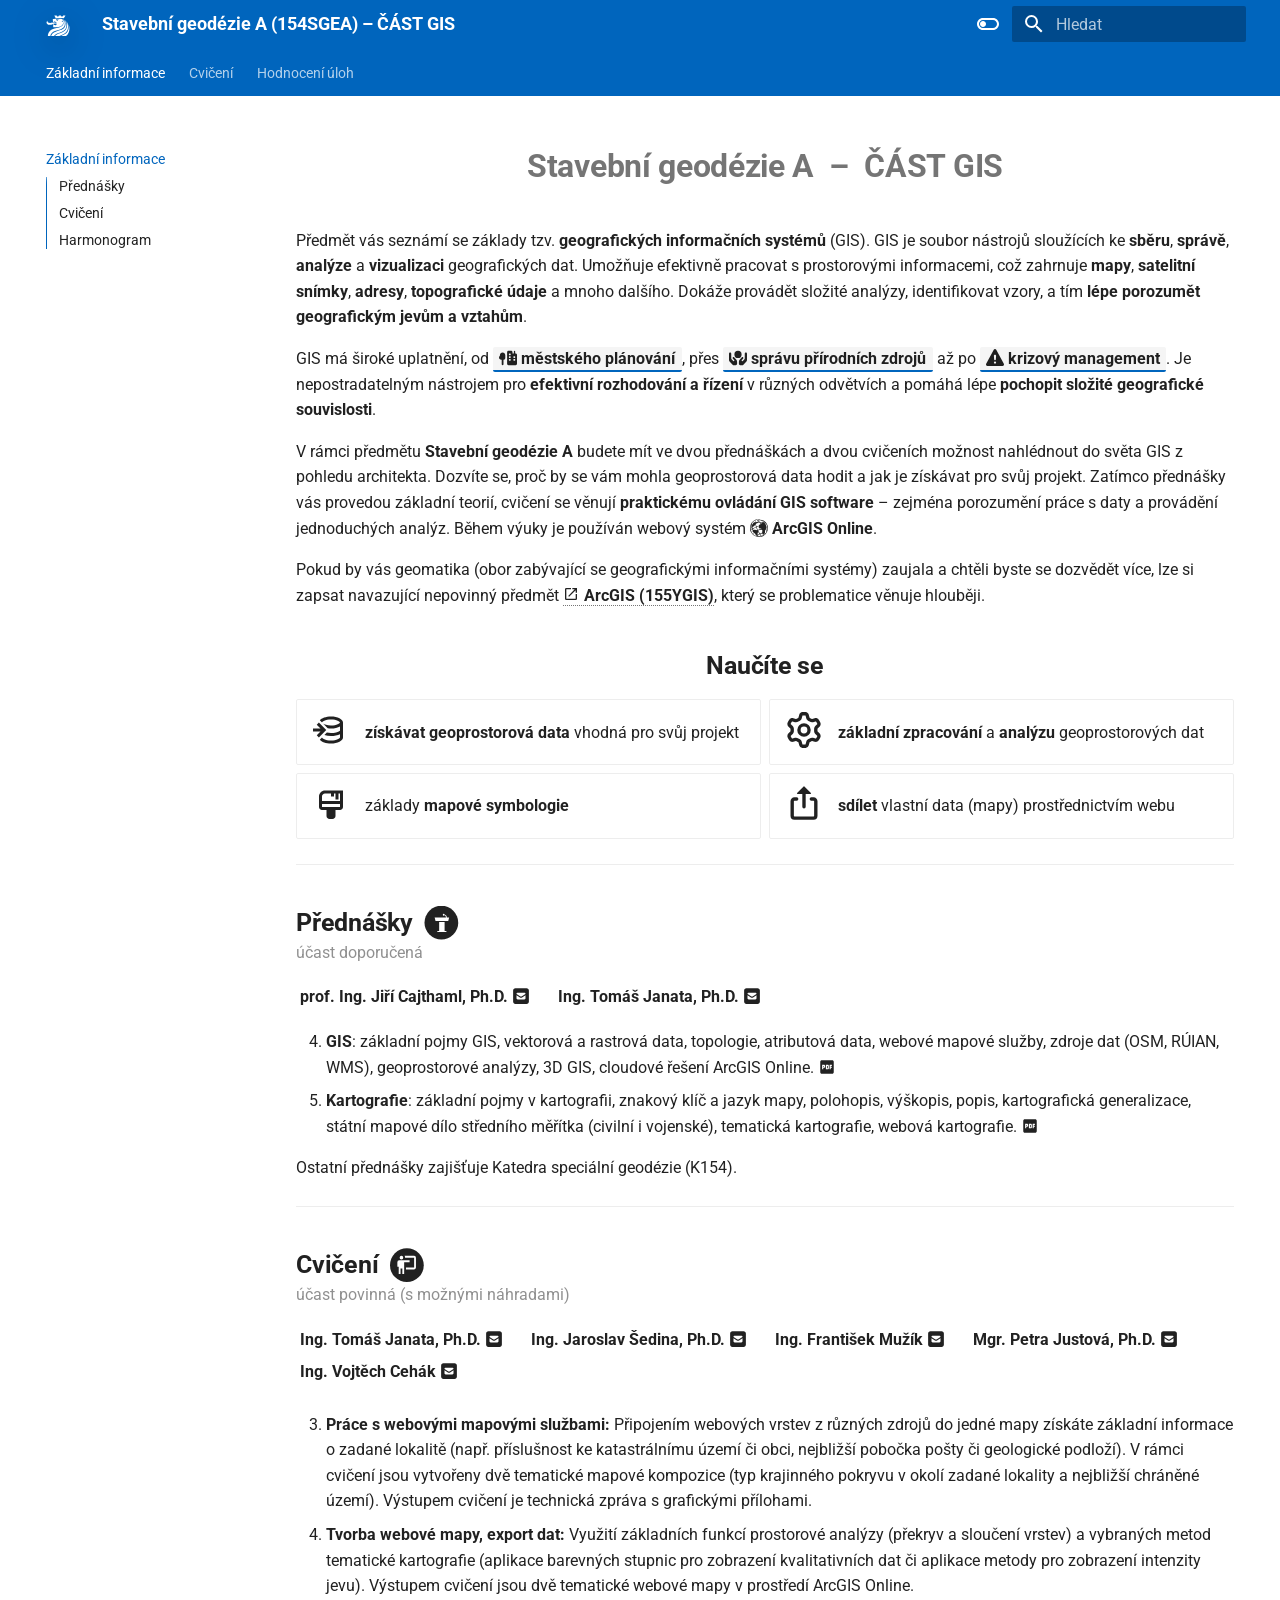
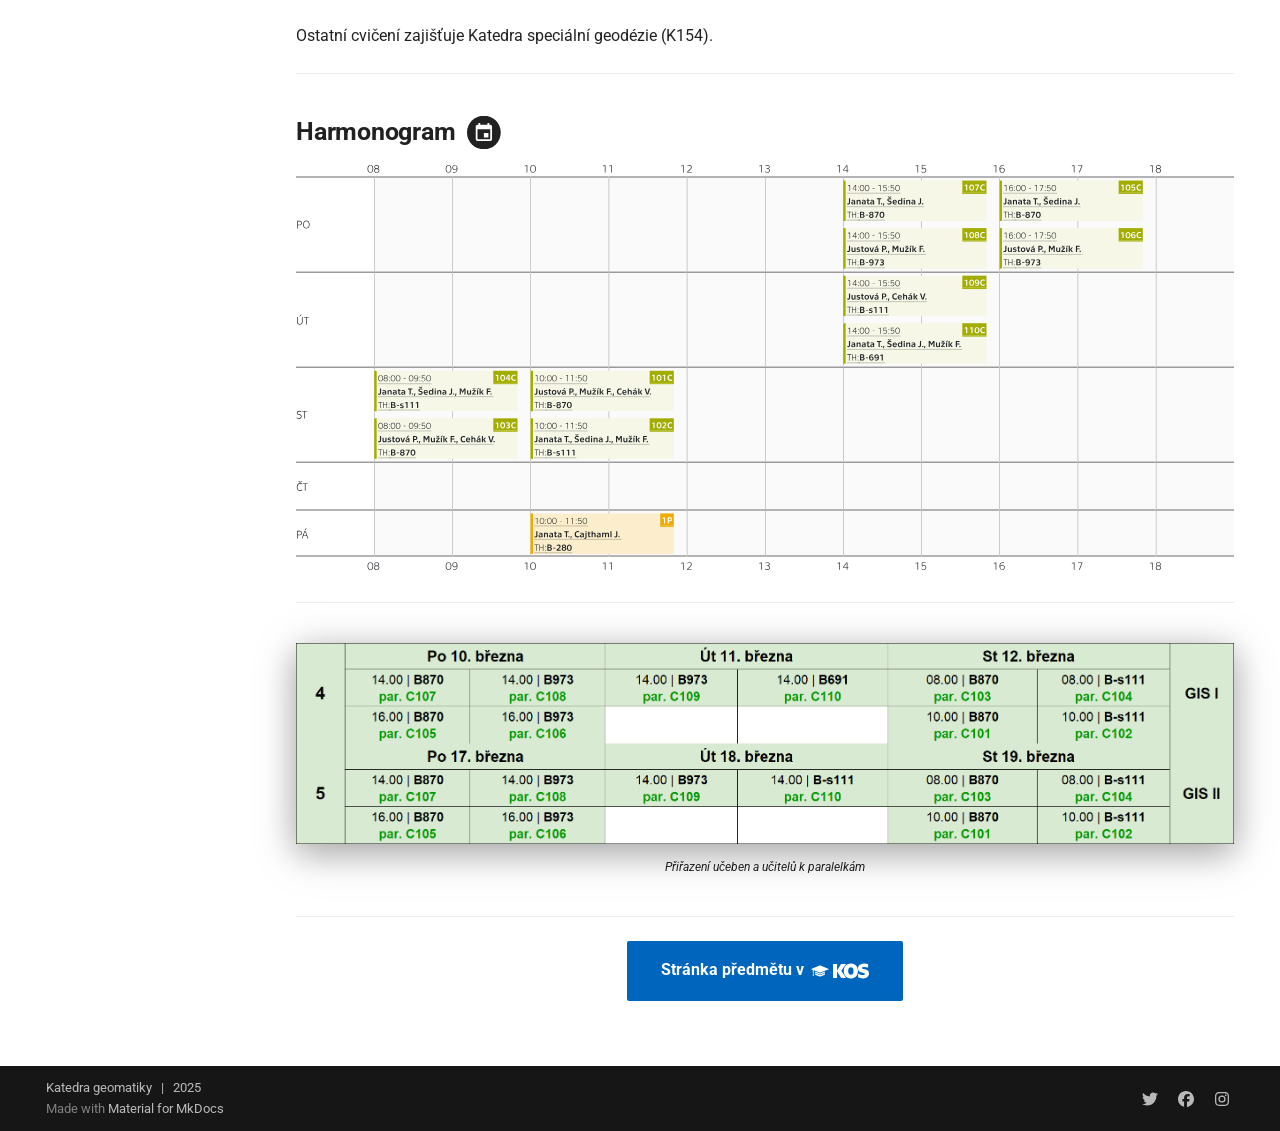
==== commit fd11242e: "Deployed 3ba7164 with MkDocs version: 1.6.1" ====
--- a/index.html
+++ b/index.html
@@ -1,7 +1,4 @@
-
-<!doctype html>
-<html lang="cs" class="no-js">
-  <head>
+<!DOCTYPE html><html lang="cs" class="no-js"><head>
     
       <meta charset="utf-8">
       <meta name="viewport" content="width=device-width,initial-scale=1">
@@ -13,8 +10,11 @@
         <link rel="next" href="cviceni/cviceni04/">
       
       
+        
+      
+      
       <link rel="icon" href="assets/favicon.png">
-      <meta name="generator" content="mkdocs-1.6.1, mkdocs-material-9.6.9">
+      <meta name="generator" content="mkdocs-1.6.1, mkdocs-material-9.7.3">
     
     
       
@@ -22,10 +22,10 @@
       
     
     
-      <link rel="stylesheet" href="assets/stylesheets/main.4af4bdda.min.css">
-      
-        
-        <link rel="stylesheet" href="assets/stylesheets/palette.06af60db.min.css">
+      <link rel="stylesheet" href="assets/stylesheets/main.484c7ddc.min.css">
+      
+        
+        <link rel="stylesheet" href="assets/stylesheets/palette.ab4e12ef.min.css">
       
       
 
@@ -45,7 +45,7 @@
         
         
         <link rel="preconnect" href="https://fonts.gstatic.com" crossorigin>
-        <link rel="stylesheet" href="https://fonts.googleapis.com/css?family=Roboto:300,300i,400,400i,700,700i%7CRoboto+Mono:400,400i,700,700i&display=fallback">
+        <link rel="stylesheet" href="https://fonts.googleapis.com/css?family=Roboto:300,300i,400,400i,700,700i%7CRoboto+Mono:400,400i,700,700i&amp;display=fallback">
         <style>:root{--md-text-font:"Roboto";--md-code-font:"Roboto Mono"}</style>
       
     
@@ -58,17 +58,17 @@
 
     
     
-    
-   <link href="assets/stylesheets/glightbox.min.css" rel="stylesheet"/><style>
-    html.glightbox-open { overflow: initial; height: 100%; }
-    .gslide-title { margin-top: 0px; user-select: text; }
-    .gslide-desc { color: #666; user-select: text; }
-    .gslide-image img { background: white; }
-    .gscrollbar-fixer { padding-right: 15px; }
-    .gdesc-inner { font-size: 0.75rem; }
-    body[data-md-color-scheme="slate"] .gdesc-inner { background: var(--md-default-bg-color);}
-    body[data-md-color-scheme="slate"] .gslide-title { color: var(--md-default-fg-color);}
-    body[data-md-color-scheme="slate"] .gslide-desc { color: var(--md-default-fg-color);}</style> <script src="assets/javascripts/glightbox.min.js"></script></head>
+  <link href="assets/stylesheets/glightbox.min.css" rel="stylesheet"><script src="assets/javascripts/glightbox.min.js"></script><style id="glightbox-style">
+            html.glightbox-open { overflow: initial; height: 100%; }
+            .gslide-title { margin-top: 0px; user-select: text; }
+            .gslide-desc { color: #666; user-select: text; }
+            .gslide-image img { background: white; }
+            .gscrollbar-fixer { padding-right: 15px; }
+            .gdesc-inner { font-size: 0.75rem; }
+            body[data-md-color-scheme="slate"] .gdesc-inner { background: var(--md-default-bg-color); }
+            body[data-md-color-scheme="slate"] .gslide-title { color: var(--md-default-fg-color); }
+            body[data-md-color-scheme="slate"] .gslide-desc { color: var(--md-default-fg-color); }
+        </style></head>
   
   
     
@@ -108,7 +108,7 @@
     </a>
     <label class="md-header__button md-icon" for="__drawer">
       
-      <svg xmlns="http://www.w3.org/2000/svg" viewBox="0 0 24 24"><path d="M3 6h18v2H3zm0 5h18v2H3zm0 5h18v2H3z"/></svg>
+      <svg xmlns="http://www.w3.org/2000/svg" viewBox="0 0 24 24"><path d="M3 6h18v2H3zm0 5h18v2H3zm0 5h18v2H3z"></path></svg>
     </label>
     <div class="md-header__title" data-md-component="header-title">
       <div class="md-header__ellipsis">
@@ -133,20 +133,20 @@
     
     
     
-    <input class="md-option" data-md-color-media="" data-md-color-scheme="default" data-md-color-primary="custom" data-md-color-accent="custom"  aria-label="Switch to dark mode"  type="radio" name="__palette" id="__palette_0">
+    <input class="md-option" data-md-color-media="" data-md-color-scheme="default" data-md-color-primary="custom" data-md-color-accent="custom" aria-label="Switch to dark mode" type="radio" name="__palette" id="__palette_0">
     
       <label class="md-header__button md-icon" title="Switch to dark mode" for="__palette_1" hidden>
-        <svg xmlns="http://www.w3.org/2000/svg" viewBox="0 0 24 24"><path d="M17 6H7c-3.31 0-6 2.69-6 6s2.69 6 6 6h10c3.31 0 6-2.69 6-6s-2.69-6-6-6m0 10H7c-2.21 0-4-1.79-4-4s1.79-4 4-4h10c2.21 0 4 1.79 4 4s-1.79 4-4 4M7 9c-1.66 0-3 1.34-3 3s1.34 3 3 3 3-1.34 3-3-1.34-3-3-3"/></svg>
+        <svg xmlns="http://www.w3.org/2000/svg" viewBox="0 0 24 24"><path d="M17 6H7c-3.31 0-6 2.69-6 6s2.69 6 6 6h10c3.31 0 6-2.69 6-6s-2.69-6-6-6m0 10H7c-2.21 0-4-1.79-4-4s1.79-4 4-4h10c2.21 0 4 1.79 4 4s-1.79 4-4 4M7 9c-1.66 0-3 1.34-3 3s1.34 3 3 3 3-1.34 3-3-1.34-3-3-3"></path></svg>
       </label>
     
   
     
     
     
-    <input class="md-option" data-md-color-media="" data-md-color-scheme="slate" data-md-color-primary="custom" data-md-color-accent="custom"  aria-label="Switch to light mode"  type="radio" name="__palette" id="__palette_1">
+    <input class="md-option" data-md-color-media="" data-md-color-scheme="slate" data-md-color-primary="custom" data-md-color-accent="custom" aria-label="Switch to light mode" type="radio" name="__palette" id="__palette_1">
     
       <label class="md-header__button md-icon" title="Switch to light mode" for="__palette_0" hidden>
-        <svg xmlns="http://www.w3.org/2000/svg" viewBox="0 0 24 24"><path d="M17 7H7a5 5 0 0 0-5 5 5 5 0 0 0 5 5h10a5 5 0 0 0 5-5 5 5 0 0 0-5-5m0 8a3 3 0 0 1-3-3 3 3 0 0 1 3-3 3 3 0 0 1 3 3 3 3 0 0 1-3 3"/></svg>
+        <svg xmlns="http://www.w3.org/2000/svg" viewBox="0 0 24 24"><path d="M17 7H7a5 5 0 0 0-5 5 5 5 0 0 0 5 5h10a5 5 0 0 0 5-5 5 5 0 0 0-5-5m0 8a3 3 0 0 1-3-3 3 3 0 0 1 3-3 3 3 0 0 1 3 3 3 3 0 0 1-3 3"></path></svg>
       </label>
     
   
@@ -158,26 +158,28 @@
     
     
     
-      <label class="md-header__button md-icon" for="__search">
-        
-        <svg xmlns="http://www.w3.org/2000/svg" viewBox="0 0 24 24"><path d="M9.5 3A6.5 6.5 0 0 1 16 9.5c0 1.61-.59 3.09-1.56 4.23l.27.27h.79l5 5-1.5 1.5-5-5v-.79l-.27-.27A6.52 6.52 0 0 1 9.5 16 6.5 6.5 0 0 1 3 9.5 6.5 6.5 0 0 1 9.5 3m0 2C7 5 5 7 5 9.5S7 14 9.5 14 14 12 14 9.5 12 5 9.5 5"/></svg>
-      </label>
-      <div class="md-search" data-md-component="search" role="dialog">
+      
+      
+        <label class="md-header__button md-icon" for="__search">
+          
+          <svg xmlns="http://www.w3.org/2000/svg" viewBox="0 0 24 24"><path d="M9.5 3A6.5 6.5 0 0 1 16 9.5c0 1.61-.59 3.09-1.56 4.23l.27.27h.79l5 5-1.5 1.5-5-5v-.79l-.27-.27A6.52 6.52 0 0 1 9.5 16 6.5 6.5 0 0 1 3 9.5 6.5 6.5 0 0 1 9.5 3m0 2C7 5 5 7 5 9.5S7 14 9.5 14 14 12 14 9.5 12 5 9.5 5"></path></svg>
+        </label>
+        <div class="md-search" data-md-component="search" role="dialog">
   <label class="md-search__overlay" for="__search"></label>
   <div class="md-search__inner" role="search">
     <form class="md-search__form" name="search">
       <input type="text" class="md-search__input" name="query" aria-label="Hledat" placeholder="Hledat" autocapitalize="off" autocorrect="off" autocomplete="off" spellcheck="false" data-md-component="search-query" required>
       <label class="md-search__icon md-icon" for="__search">
         
-        <svg xmlns="http://www.w3.org/2000/svg" viewBox="0 0 24 24"><path d="M9.5 3A6.5 6.5 0 0 1 16 9.5c0 1.61-.59 3.09-1.56 4.23l.27.27h.79l5 5-1.5 1.5-5-5v-.79l-.27-.27A6.52 6.52 0 0 1 9.5 16 6.5 6.5 0 0 1 3 9.5 6.5 6.5 0 0 1 9.5 3m0 2C7 5 5 7 5 9.5S7 14 9.5 14 14 12 14 9.5 12 5 9.5 5"/></svg>
-        
-        <svg xmlns="http://www.w3.org/2000/svg" viewBox="0 0 24 24"><path d="M20 11v2H8l5.5 5.5-1.42 1.42L4.16 12l7.92-7.92L13.5 5.5 8 11z"/></svg>
+        <svg xmlns="http://www.w3.org/2000/svg" viewBox="0 0 24 24"><path d="M9.5 3A6.5 6.5 0 0 1 16 9.5c0 1.61-.59 3.09-1.56 4.23l.27.27h.79l5 5-1.5 1.5-5-5v-.79l-.27-.27A6.52 6.52 0 0 1 9.5 16 6.5 6.5 0 0 1 3 9.5 6.5 6.5 0 0 1 9.5 3m0 2C7 5 5 7 5 9.5S7 14 9.5 14 14 12 14 9.5 12 5 9.5 5"></path></svg>
+        
+        <svg xmlns="http://www.w3.org/2000/svg" viewBox="0 0 24 24"><path d="M20 11v2H8l5.5 5.5-1.42 1.42L4.16 12l7.92-7.92L13.5 5.5 8 11z"></path></svg>
       </label>
       <nav class="md-search__options" aria-label="Vyhledávání">
         
         <button type="reset" class="md-search__icon md-icon" title="Vyčistit" aria-label="Vyčistit" tabindex="-1">
           
-          <svg xmlns="http://www.w3.org/2000/svg" viewBox="0 0 24 24"><path d="M19 6.41 17.59 5 12 10.59 6.41 5 5 6.41 10.59 12 5 17.59 6.41 19 12 13.41 17.59 19 19 17.59 13.41 12z"/></svg>
+          <svg xmlns="http://www.w3.org/2000/svg" viewBox="0 0 24 24"><path d="M19 6.41 17.59 5 12 10.59 6.41 5 5 6.41 10.59 12 5 17.59 6.41 19 12 13.41 17.59 19 19 17.59 13.41 12z"></path></svg>
         </button>
       </nav>
       
@@ -196,6 +198,7 @@
     </div>
   </div>
 </div>
+      
     
     
   </nav>
@@ -215,6 +218,7 @@
         
   
   
+  
     
   
   
@@ -222,6 +226,7 @@
       <a href="." class="md-tabs__link">
         
   
+  
     
   
   Základní informace
@@ -235,12 +240,14 @@
   
   
   
+  
     
     
       <li class="md-tabs__item">
         <a href="cviceni/cviceni04/" class="md-tabs__link">
           
   
+  
   Cvičení
 
         </a>
@@ -253,9 +260,11 @@
   
   
   
+  
     <li class="md-tabs__item">
       <a href="hodnoceni/" class="md-tabs__link">
         
+  
   
     
   
@@ -277,7 +286,7 @@
           
             
               
-              <div class="md-sidebar md-sidebar--primary" data-md-component="sidebar" data-md-type="navigation" >
+              <div class="md-sidebar md-sidebar--primary" data-md-component="sidebar" data-md-type="navigation">
                 <div class="md-sidebar__scrollwrap">
                   <div class="md-sidebar__inner">
                     
@@ -319,10 +328,16 @@
         <label class="md-nav__link md-nav__link--active" for="__toc">
           
   
+  
   <span class="md-ellipsis">
+    
+  
     Základní informace
+  
+
     
   </span>
+  
   
 
           <span class="md-nav__icon md-icon"></span>
@@ -331,10 +346,16 @@
       <a href="." class="md-nav__link md-nav__link--active">
         
   
+  
   <span class="md-ellipsis">
+    
+  
     Základní informace
+  
+
     
   </span>
+  
   
 
       </a>
@@ -357,7 +378,9 @@
         <li class="md-nav__item">
   <a href="#prednasky" class="md-nav__link">
     <span class="md-ellipsis">
-      Přednášky
+      
+        Přednášky
+      
     </span>
   </a>
   
@@ -366,7 +389,9 @@
         <li class="md-nav__item">
   <a href="#cviceni" class="md-nav__link">
     <span class="md-ellipsis">
-      Cvičení
+      
+        Cvičení
+      
     </span>
   </a>
   
@@ -375,7 +400,9 @@
         <li class="md-nav__item">
   <a href="#harmonogram" class="md-nav__link">
     <span class="md-ellipsis">
-      Harmonogram
+      
+        Harmonogram
+      
     </span>
   </a>
   
@@ -398,6 +425,7 @@
     
     
     
+    
       
       
         
@@ -408,16 +436,22 @@
       
         
         
-        <input class="md-nav__toggle md-toggle " type="checkbox" id="__nav_2" >
+        <input class="md-nav__toggle md-toggle " type="checkbox" id="__nav_2">
         
           
           <label class="md-nav__link" for="__nav_2" id="__nav_2_label" tabindex="0">
             
   
+  
   <span class="md-ellipsis">
+    
+  
     Cvičení
+  
+
     
   </span>
+  
   
 
             <span class="md-nav__icon md-icon"></span>
@@ -426,7 +460,11 @@
         <nav class="md-nav" data-md-level="1" aria-labelledby="__nav_2_label" aria-expanded="false">
           <label class="md-nav__title" for="__nav_2">
             <span class="md-nav__icon md-icon"></span>
-            Cvičení
+            
+  
+    Cvičení
+  
+
           </label>
           <ul class="md-nav__list" data-md-scrollfix>
             
@@ -440,12 +478,18 @@
       <a href="cviceni/cviceni04/" class="md-nav__link">
         
   
-    <svg xmlns="http://www.w3.org/2000/svg" viewBox="0 0 24 24"><path d="M15 17h-2v-4H9V7h2v4h2V7h2m4-4H5a2 2 0 0 0-2 2v14a2 2 0 0 0 2 2h14a2 2 0 0 0 2-2V5a2 2 0 0 0-2-2"/></svg>
+  
+    <svg xmlns="http://www.w3.org/2000/svg" viewBox="0 0 24 24"><path d="M15 10.5a1.5 1.5 0 0 1-1.5 1.5c.84 0 1.5.67 1.5 1.5V15c0 1.11-.89 2-2 2H9v-2h4v-2h-2v-2h2V9H9V7h4c1.11 0 2 .89 2 2m4-6H5c-1.09 0-2 .9-2 2v14a2 2 0 0 0 2 2h14a2 2 0 0 0 2-2V5a2 2 0 0 0-2-2"></path></svg>
   
   <span class="md-ellipsis">
+    
+  
     Práce s webovými mapovými službami
+  
+
     
   </span>
+  
   
 
       </a>
@@ -464,12 +508,18 @@
       <a href="cviceni/cviceni05/" class="md-nav__link">
         
   
-    <svg xmlns="http://www.w3.org/2000/svg" viewBox="0 0 24 24"><path d="M15 9h-4v2h2a2 2 0 0 1 2 2v2a2 2 0 0 1-2 2H9v-2h4v-2H9V7h6m4-4H5a2 2 0 0 0-2 2v14a2 2 0 0 0 2 2h14a2 2 0 0 0 2-2V5a2 2 0 0 0-2-2"/></svg>
+  
+    <svg xmlns="http://www.w3.org/2000/svg" viewBox="0 0 24 24"><path d="M15 17h-2v-4H9V7h2v4h2V7h2m4-4H5a2 2 0 0 0-2 2v14a2 2 0 0 0 2 2h14a2 2 0 0 0 2-2V5a2 2 0 0 0-2-2"></path></svg>
   
   <span class="md-ellipsis">
+    
+  
     Tvorba webové mapy
+  
+
     
   </span>
+  
   
 
       </a>
@@ -495,10 +545,16 @@
       <a href="hodnoceni/" class="md-nav__link">
         
   
+  
   <span class="md-ellipsis">
+    
+  
     Hodnocení úloh
+  
+
     
   </span>
+  
   
 
       </a>
@@ -516,6 +572,7 @@
           
           
             <div class="md-content" data-md-component="content">
+              
               <article class="md-content__inner md-typeset">
                 
                   
@@ -524,8 +581,8 @@
 
 <h1 class="page_title" id="stavebni-geodezie-a-cast-gis">Stavební geodézie A &nbsp;–&nbsp; ČÁST GIS</h1>
 <p>Předmět vás seznámí se základy tzv. <strong>geografických informačních systémů</strong> (GIS). GIS je soubor nástrojů sloužících ke <strong>sběru</strong>, <strong>správě</strong>, <strong>analýze</strong> a <strong>vizualizaci</strong> geografických dat. Umožňuje efektivně pracovat s prostorovými informacemi, což zahrnuje <strong>mapy</strong>, <strong>satelitní snímky</strong>, <strong>adresy</strong>, <strong>topografické údaje</strong> a mnoho dalšího. Dokáže provádět složité analýzy, identifikovat vzory, a tím <strong>lépe porozumět geografickým jevům a vztahům</strong>.</p>
-<p>GIS má široké uplatnění, od <strong class="underlined"><span class="twemoji"><svg xmlns="http://www.w3.org/2000/svg" viewBox="0 0 640 512"><!--! Font Awesome Free 6.7.2 by @fontawesome - https://fontawesome.com License - https://fontawesome.com/license/free (Icons: CC BY 4.0, Fonts: SIL OFL 1.1, Code: MIT License) Copyright 2024 Fonticons, Inc.--><path d="M288 48c0-26.5 21.5-48 48-48h96c26.5 0 48 21.5 48 48v144h40v-72c0-13.3 10.7-24 24-24s24 10.7 24 24v72h24c26.5 0 48 21.5 48 48v224c0 26.5-21.5 48-48 48H336c-26.5 0-48-21.5-48-48zm64 32v32c0 8.8 7.2 16 16 16h32c8.8 0 16-7.2 16-16V80c0-8.8-7.2-16-16-16h-32c-8.8 0-16 7.2-16 16m16 80c-8.8 0-16 7.2-16 16v32c0 8.8 7.2 16 16 16h32c8.8 0 16-7.2 16-16v-32c0-8.8-7.2-16-16-16zm-16 112v32c0 8.8 7.2 16 16 16h32c8.8 0 16-7.2 16-16v-32c0-8.8-7.2-16-16-16h-32c-8.8 0-16 7.2-16 16m176-16c-8.8 0-16 7.2-16 16v32c0 8.8 7.2 16 16 16h32c8.8 0 16-7.2 16-16v-32c0-8.8-7.2-16-16-16zm-16 112v32c0 8.8 7.2 16 16 16h32c8.8 0 16-7.2 16-16v-32c0-8.8-7.2-16-16-16h-32c-8.8 0-16 7.2-16 16M224 160c0 6-1 11-2 16 20 14 34 38 34 64 0 45-36 80-80 80h-16v160c0 18-15 32-32 32-18 0-32-14-32-32V320H80c-45 0-80-35-80-80 0-26 13-50 33-64-1-5-1-10-1-16 0-53 42-96 96-96 53 0 96 43 96 96"/></svg></span> městského plánování</strong>, přes <strong class="underlined"><span class="twemoji"><svg xmlns="http://www.w3.org/2000/svg" viewBox="0 0 640 512"><!--! Font Awesome Free 6.7.2 by @fontawesome - https://fontawesome.com License - https://fontawesome.com/license/free (Icons: CC BY 4.0, Fonts: SIL OFL 1.1, Code: MIT License) Copyright 2024 Fonticons, Inc.--><path d="M320 0a128 128 0 1 1 0 256 128 128 0 1 1 0-256M40 64c22.1 0 40 17.9 40 40v160.2c0 17 6.7 33.3 18.7 45.3l51.1 51.1c8.3 8.3 21.3 9.6 31 3.1 12.9-8.6 14.7-26.9 3.7-37.8l-15.2-15.2-32-32c-12.5-12.5-12.5-32.8 0-45.3s32.8-12.5 45.3 0l32 32 15.2 15.2 25.3 25.3c21 21 32.8 49.5 32.8 79.2V464c0 26.5-21.5 48-48 48h-66.7c-17 0-33.3-6.7-45.3-18.7l-99.8-99.9C10.1 375.4 0 351 0 325.5V104c0-22.1 17.9-40 40-40m560 0c22.1 0 40 17.9 40 40v221.5c0 25.5-10.1 49.9-28.1 67.9L512 493.3c-12 12-28.3 18.7-45.3 18.7H400c-26.5 0-48-21.5-48-48v-78.9c0-29.7 11.8-58.2 32.8-79.2l25.3-25.3 15.2-15.2 32-32c12.5-12.5 32.8-12.5 45.3 0s12.5 32.8 0 45.3l-32 32-15.2 15.2c-11 11-9.2 29.2 3.7 37.8 9.7 6.5 22.7 5.2 31-3.1l51.1-51.1c12-12 18.7-28.3 18.7-45.3V104c0-22.1 17.9-40 40-40z"/></svg></span> správu přírodních zdrojů</strong> až po <strong class="underlined"><span class="twemoji"><svg xmlns="http://www.w3.org/2000/svg" viewBox="0 0 512 512"><!--! Font Awesome Free 6.7.2 by @fontawesome - https://fontawesome.com License - https://fontawesome.com/license/free (Icons: CC BY 4.0, Fonts: SIL OFL 1.1, Code: MIT License) Copyright 2024 Fonticons, Inc.--><path d="M256 32c14.2 0 27.3 7.5 34.5 19.8l216 368c7.3 12.4 7.3 27.7.2 40.1S486.3 480 472 480H40c-14.3 0-27.6-7.7-34.7-20.1s-7-27.8.2-40.1l216-368C228.7 39.5 241.8 32 256 32m0 128c-13.3 0-24 10.7-24 24v112c0 13.3 10.7 24 24 24s24-10.7 24-24V184c0-13.3-10.7-24-24-24m32 224a32 32 0 1 0-64 0 32 32 0 1 0 64 0"/></svg></span> krizový management</strong>. Je nepostradatelným nástrojem pro <strong>efektivní rozhodování a řízení</strong> v různých odvětvích a pomáhá lépe <strong>pochopit složité geografické souvislosti</strong>.</p>
-<p>V rámci předmětu <strong>Stavební geodézie A</strong> budete mít ve dvou přednáškách a dvou cvičeních možnost nahlédnout do světa GIS z pohledu architekta. Dozvíte se, proč by se vám mohla geoprostorová data hodit a jak je získávat pro svůj projekt. Zatímco přednášky vás provedou základní teorií, cvičení se věnují <strong>praktickému ovládání GIS software</strong> – zejména porozumění práce s daty a provádění jednoduchých analýz. Během výuky je používán webový systém <strong style="white-space: nowrap;"><span class="twemoji"><svg xmlns="http://www.w3.org/2000/svg" viewBox="0 0 24 24"><path d="M11.64.003C10.057.04 8.595.448 7.103 1.065c-2.07.873-4.706 2.881-6.312 6.67-.375 1.057-1.878 6.091.792 10.413 2.167 3.507 4.957 5.177 8.371 5.654 3.407.475 5.255.064 7.41-.893 5.039-2.236 8.887-10.634 5.038-16.72-1.519-2.81-5.498-5.274-9.855-5.084v.002c-1.03-.032-1.637.102-2.246.22-.182-.047-.525.003-.545.4 0 .213.069.38.204.477s1.264.93 2.094 1.813c-.398.044-.83.116-1.274.208-.495-1.07-2.086-.097-3.144-.055-.123.007-.242.024-.365.03-.116-.894-.2-1.821-.178-2.473C8.464.951 11.115.378 12.915.35l.315-.008c.264-.003.285-.212.036-.246q-.838-.114-1.627-.093m-.193 1.53c3.912-.017 7.35 1.641 8.925 3.57-.56-.291-1.767-.707-2.258-.816-.265-.27-.599-.49-.888-.676-.229-.146-.514-.092-.396.163.045.1.22.267.362.435-.835-.23-3.055-.407-4.111-.31-.69-.775-1.477-1.716-2.423-2.34q.396-.024.79-.026m-4.856.426c-.013.339.074 1.328.186 2.282q-.725.072-1.433.177A10.2 10.2 0 0 0 2.707 7.88c-.1-.892-.152-1.635-.113-2.092C3.705 4.231 5.214 2.715 6.59 1.96m8.418 2.65c.488.016.988.051 1.466.1-.859.307-1.237 1.062-1.658 1.662-.008.013-.024.023-.034.034a20 20 0 0 0-1.165-1.787c.426-.025.903-.027 1.391-.01m-2.375.12a13.3 13.3 0 0 1 1.48 2.153c-.681.33-1.59.582-1.96 1.11-.153.22-.19.519-.196.842a20 20 0 0 0-3.283 1.089 35 35 0 0 1-.951-3.253c1.097-1.048 2.38-1.217 2.91-1.628a15 15 0 0 1 2-.313m6.89.634c.45.171 1.029.408 1.486.657.347.437 1.34 1.418 1.871 4.165.478 2.474-.05 4.354-.212 4.898l-.163.64a15 15 0 0 1-.705 1.882c.077-.561.145-2.019.125-2.312.136.042.425-.122.473-.286.048-.165-.477-.42-.477-.42a18 18 0 0 0-.145-2.286c.12-.195.242-.383.367-.555a10 10 0 0 0-.157-1.333c.106.035.202.062.273.063.24.003.24-.161.163-.253-.049-.059-.278-.2-.545-.355a10.2 10.2 0 0 0-2.354-4.505M1.869 7.005s.051.896.095 1.55c0 0-.662.751-1 1.347.135-1.221.423-1.85.905-2.897m5.352.232c.198 1 .436 1.829.751 2.978-1.187.524-3.286 1.818-4.213 2.516-.168-.425-.343-1.028-.5-1.647.212-.624.643-1.06 1.25-1.121 1.04-.104 1.93-1.652 2.664-2.665.016-.023.033-.04.048-.06M2.07 9.478l.014.111a10.2 10.2 0 0 0-.34 2.294c.314.33.683.88 1.09 1.446-.262.195-.767.543-.886.628-.347.247-.342.636-.095.858.137.122.417.07.52-.01.303-.242.555-.433.902-.65.127.332.247.632.363.918-.148.16-.253.37-.288.677-.115.992.828 1.77 1.623 1.997.03.01.05.013.079.02.042.064.08.124.125.19a5 5 0 0 0-.888.898c-.112.146-.237.365-.136.408.104.042.454 0 .61-.028.395-.077.699-.514.971-.675.328.452.861 1.032 1.416 1.591.024.102.046.21.074.3.106.34.25.679.42 1.01.4.187.815.34 1.24.475a7 7 0 0 0-.527.61c-3.426-1.073-5.963-3.96-6.869-6.988a14.8 14.8 0 0 1-.551-5.48c.047.01.157.061.32.016.115-.079.524-.363.813-.616m9.891.182c-.006.282-.037.55-.153.765-.166.31-.09 1.209.113 1.503.639.93 1.701.412 2.5.747.366.153.61.407.815.71a13.6 13.6 0 0 0-4.832 1.196c-.781-1.66-1.455-3.83-1.455-3.83v-.003A16.4 16.4 0 0 1 11.96 9.66m-3.757 1.418c.423 1.262 1.028 2.95 1.447 3.852l-.183.093a35 35 0 0 0-2.757-.66c-.842-.173-.873-.128-1.82.147q-.203.057-.392.113a31 31 0 0 1-.376-1.018 23 23 0 0 1 4.08-2.527m13.136 1.976c.051.463.087.916.109 1.325a8 8 0 0 0-.656-.249c.166-.344.35-.712.547-1.076m-5.611 1.175c.16.28.34.56.585.81.641.655-.372 1.595-.08 3.449h-.003c-.3.032-.597.069-.86.109-.652.102-1.492.322-2.273.613-.449-.713-1.65-2.448-2.258-3.757 1.221-.6 2.926-1.104 4.889-1.224m4.755.556c.354.1.686.207.975.325.036.521.035 2.31-.067 3.184a3.5 3.5 0 0 1-.537.757 8 8 0 0 0-1.076-.32c.066-.079.139-.153.204-.235.227-1.52-.286-2.007.355-3.398zm-9.67 2.378c.482.811 1.057 1.693 1.502 2.383-.693.336-1.499.856-2.26 1.427.052-.878.07-1.746.247-2.209.248-.647.44-1.128.511-1.6m8.545 2.053c.463.054.926.131 1.208.202-.627.793-1.492 1.454-2.413 2.028.02-.345.033-.78.044-1.182.412-.32.802-.668 1.161-1.048m-2.952.01a6.5 6.5 0 0 0 .378.927c.16.324.347.56.549.721.072-.045.139-.096.21-.143-.005.355-.015.716-.036 1.064-.243.16-1.41.688-1.868.836a20 20 0 0 1-2.066-2.71c.715-.3 1.815-.567 2.833-.694m-3.628 1.002c.34.533 1.46 2.123 1.91 2.635-.815.142-1.956.249-2.86.21 0 0-1.356-.9-1.7-1.246.68-.565 1.781-1.235 2.65-1.599m-3.156 2.053c.396.263.82.564 1.157.758-.52-.06-1.131-.074-1.585-.229.131-.171.265-.383.428-.528"/></svg></span> ArcGIS Online</strong>.</p>
+<p>GIS má široké uplatnění, od <strong class="underlined"><span class="twemoji"><svg xmlns="http://www.w3.org/2000/svg" viewBox="0 0 640 512"><!--! Font Awesome Free 7.1.0 by @fontawesome - https://fontawesome.com License - https://fontawesome.com/license/free (Icons: CC BY 4.0, Fonts: SIL OFL 1.1, Code: MIT License) Copyright 2025 Fonticons, Inc.--><path d="M288 48c0-26.5 21.5-48 48-48h96c26.5 0 48 21.5 48 48v48h48V24c0-13.3 10.7-24 24-24s24 10.7 24 24v72h16c26.5 0 48 21.5 48 48v320c0 26.5-21.5 48-48 48H336c-26.5 0-48-21.5-48-48zm64 64v32c0 8.8 7.2 16 16 16h32c8.8 0 16-7.2 16-16v-32c0-8.8-7.2-16-16-16h-32c-8.8 0-16 7.2-16 16m16 80c-8.8 0-16 7.2-16 16v32c0 8.8 7.2 16 16 16h32c8.8 0 16-7.2 16-16v-32c0-8.8-7.2-16-16-16zm-16 112v32c0 8.8 7.2 16 16 16h32c8.8 0 16-7.2 16-16v-32c0-8.8-7.2-16-16-16h-32c-8.8 0-16 7.2-16 16m176-112c-8.8 0-16 7.2-16 16v32c0 8.8 7.2 16 16 16h32c8.8 0 16-7.2 16-16v-32c0-8.8-7.2-16-16-16zm-16 112v32c0 8.8 7.2 16 16 16h32c8.8 0 16-7.2 16-16v-32c0-8.8-7.2-16-16-16h-32c-8.8 0-16 7.2-16 16M96 480V320H80c-44.2 0-80-35.8-80-80 0-26.7 13.1-50.3 33.2-64.9-.8-4.9-1.2-10-1.2-15.1 0-53 43-96 96-96s96 43 96 96v96c0 35.3-28.7 64-64 64v160c0 17.7-14.3 32-32 32s-32-14.3-32-32"></path></svg></span> městského plánování</strong>, přes <strong class="underlined"><span class="twemoji"><svg xmlns="http://www.w3.org/2000/svg" viewBox="0 0 640 512"><!--! Font Awesome Free 7.1.0 by @fontawesome - https://fontawesome.com License - https://fontawesome.com/license/free (Icons: CC BY 4.0, Fonts: SIL OFL 1.1, Code: MIT License) Copyright 2025 Fonticons, Inc.--><path d="M320 0a128 128 0 1 1 0 256 128 128 0 1 1 0-256M40 64c22.1 0 40 17.9 40 40v160.2c0 17 6.7 33.3 18.7 45.3l51.1 51.1c8.3 8.3 21.3 9.6 31 3.1 12.9-8.6 14.7-26.9 3.7-37.8l-47.2-47.2c-12.5-12.5-12.5-32.8 0-45.3s32.8-12.5 45.3 0l47.2 47.2 25.3 25.3c21 21 32.8 49.5 32.8 79.2V464c0 26.5-21.5 48-48 48h-66.7c-17 0-33.3-6.7-45.3-18.7l-99.8-99.9C10.1 375.4 0 351 0 325.5V104c0-22.1 17.9-40 40-40m560 0c22.1 0 40 17.9 40 40v221.5c0 25.5-10.1 49.9-28.1 67.9L512 493.3c-12 12-28.3 18.7-45.3 18.7H400c-26.5 0-48-21.5-48-48v-78.9c0-29.7 11.8-58.2 32.8-79.2l25.3-25.3 47.2-47.2c12.5-12.5 32.8-12.5 45.3 0s12.5 32.8 0 45.3l-47.2 47.2c-11 11-9.2 29.2 3.7 37.8 9.7 6.5 22.7 5.2 31-3.1l51.1-51.1c12-12 18.7-28.3 18.7-45.3L560 104c0-22.1 17.9-40 40-40"></path></svg></span> správu přírodních zdrojů</strong> až po <strong class="underlined"><span class="twemoji"><svg xmlns="http://www.w3.org/2000/svg" viewBox="0 0 512 512"><!--! Font Awesome Free 7.1.0 by @fontawesome - https://fontawesome.com License - https://fontawesome.com/license/free (Icons: CC BY 4.0, Fonts: SIL OFL 1.1, Code: MIT License) Copyright 2025 Fonticons, Inc.--><path d="M256 0c14.7 0 28.2 8.1 35.2 21l216 400c6.7 12.4 6.4 27.4-.8 39.5S486.1 480 472 480H40c-14.1 0-27.2-7.4-34.4-19.5s-7.5-27.1-.8-39.5l216-400c7-12.9 20.5-21 35.2-21m0 352a32 32 0 1 0 0 64 32 32 0 1 0 0-64m0-192c-18.2 0-32.7 15.5-31.4 33.7l7.4 104c.9 12.5 11.4 22.3 23.9 22.3 12.6 0 23-9.7 23.9-22.3l7.4-104c1.3-18.2-13.1-33.7-31.4-33.7z"></path></svg></span> krizový management</strong>. Je nepostradatelným nástrojem pro <strong>efektivní rozhodování a řízení</strong> v různých odvětvích a pomáhá lépe <strong>pochopit složité geografické souvislosti</strong>.</p>
+<p>V rámci předmětu <strong>Stavební geodézie A</strong> budete mít ve dvou přednáškách a dvou cvičeních možnost nahlédnout do světa GIS z pohledu architekta. Dozvíte se, proč by se vám mohla geoprostorová data hodit a jak je získávat pro svůj projekt. Zatímco přednášky vás provedou základní teorií, cvičení se věnují <strong>praktickému ovládání GIS software</strong> – zejména porozumění práce s daty a provádění jednoduchých analýz. Během výuky je používán webový systém <strong style="white-space: nowrap;"><span class="twemoji"><svg xmlns="http://www.w3.org/2000/svg" viewBox="0 0 24 24"><path d="M11.64.003C10.057.04 8.595.448 7.103 1.065c-2.07.873-4.706 2.881-6.312 6.67-.375 1.057-1.878 6.091.792 10.413 2.167 3.507 4.957 5.177 8.371 5.654 3.407.475 5.255.064 7.41-.893 5.039-2.236 8.887-10.634 5.038-16.72-1.519-2.81-5.498-5.274-9.855-5.084v.002c-1.03-.032-1.637.102-2.246.22-.182-.047-.525.003-.545.4 0 .213.069.38.204.477s1.264.93 2.094 1.813c-.398.044-.83.116-1.274.208-.495-1.07-2.086-.097-3.144-.055-.123.007-.242.024-.365.03-.116-.894-.2-1.821-.178-2.473C8.464.951 11.115.378 12.915.35l.315-.008c.264-.003.285-.212.036-.246q-.838-.114-1.627-.093m-.193 1.53c3.912-.017 7.35 1.641 8.925 3.57-.56-.291-1.767-.707-2.258-.816-.265-.27-.599-.49-.888-.676-.229-.146-.514-.092-.396.163.045.1.22.267.362.435-.835-.23-3.055-.407-4.111-.31-.69-.775-1.477-1.716-2.423-2.34q.396-.024.79-.026m-4.856.426c-.013.339.074 1.328.186 2.282q-.725.072-1.433.177A10.2 10.2 0 0 0 2.707 7.88c-.1-.892-.152-1.635-.113-2.092C3.705 4.231 5.214 2.715 6.59 1.96m8.418 2.65c.488.016.988.051 1.466.1-.859.307-1.237 1.062-1.658 1.662-.008.013-.024.023-.034.034a20 20 0 0 0-1.165-1.787c.426-.025.903-.027 1.391-.01m-2.375.12a13.3 13.3 0 0 1 1.48 2.153c-.681.33-1.59.582-1.96 1.11-.153.22-.19.519-.196.842a20 20 0 0 0-3.283 1.089 35 35 0 0 1-.951-3.253c1.097-1.048 2.38-1.217 2.91-1.628a15 15 0 0 1 2-.313m6.89.634c.45.171 1.029.408 1.486.657.347.437 1.34 1.418 1.871 4.165.478 2.474-.05 4.354-.212 4.898l-.163.64a15 15 0 0 1-.705 1.882c.077-.561.145-2.019.125-2.312.136.042.425-.122.473-.286.048-.165-.477-.42-.477-.42a18 18 0 0 0-.145-2.286c.12-.195.242-.383.367-.555a10 10 0 0 0-.157-1.333c.106.035.202.062.273.063.24.003.24-.161.163-.253-.049-.059-.278-.2-.545-.355a10.2 10.2 0 0 0-2.354-4.505M1.869 7.005s.051.896.095 1.55c0 0-.662.751-1 1.347.135-1.221.423-1.85.905-2.897m5.352.232c.198 1 .436 1.829.751 2.978-1.187.524-3.286 1.818-4.213 2.516-.168-.425-.343-1.028-.5-1.647.212-.624.643-1.06 1.25-1.121 1.04-.104 1.93-1.652 2.664-2.665.016-.023.033-.04.048-.06M2.07 9.478l.014.111a10.2 10.2 0 0 0-.34 2.294c.314.33.683.88 1.09 1.446-.262.195-.767.543-.886.628-.347.247-.342.636-.095.858.137.122.417.07.52-.01.303-.242.555-.433.902-.65.127.332.247.632.363.918-.148.16-.253.37-.288.677-.115.992.828 1.77 1.623 1.997.03.01.05.013.079.02.042.064.08.124.125.19a5 5 0 0 0-.888.898c-.112.146-.237.365-.136.408.104.042.454 0 .61-.028.395-.077.699-.514.971-.675.328.452.861 1.032 1.416 1.591.024.102.046.21.074.3.106.34.25.679.42 1.01.4.187.815.34 1.24.475a7 7 0 0 0-.527.61c-3.426-1.073-5.963-3.96-6.869-6.988a14.8 14.8 0 0 1-.551-5.48c.047.01.157.061.32.016.115-.079.524-.363.813-.616m9.891.182c-.006.282-.037.55-.153.765-.166.31-.09 1.209.113 1.503.639.93 1.701.412 2.5.747.366.153.61.407.815.71a13.6 13.6 0 0 0-4.832 1.196c-.781-1.66-1.455-3.83-1.455-3.83v-.003A16.4 16.4 0 0 1 11.96 9.66m-3.757 1.418c.423 1.262 1.028 2.95 1.447 3.852l-.183.093a35 35 0 0 0-2.757-.66c-.842-.173-.873-.128-1.82.147q-.203.057-.392.113a31 31 0 0 1-.376-1.018 23 23 0 0 1 4.08-2.527m13.136 1.976c.051.463.087.916.109 1.325a8 8 0 0 0-.656-.249c.166-.344.35-.712.547-1.076m-5.611 1.175c.16.28.34.56.585.81.641.655-.372 1.595-.08 3.449h-.003c-.3.032-.597.069-.86.109-.652.102-1.492.322-2.273.613-.449-.713-1.65-2.448-2.258-3.757 1.221-.6 2.926-1.104 4.889-1.224m4.755.556c.354.1.686.207.975.325.036.521.035 2.31-.067 3.184a3.5 3.5 0 0 1-.537.757 8 8 0 0 0-1.076-.32c.066-.079.139-.153.204-.235.227-1.52-.286-2.007.355-3.398zm-9.67 2.378c.482.811 1.057 1.693 1.502 2.383-.693.336-1.499.856-2.26 1.427.052-.878.07-1.746.247-2.209.248-.647.44-1.128.511-1.6m8.545 2.053c.463.054.926.131 1.208.202-.627.793-1.492 1.454-2.413 2.028.02-.345.033-.78.044-1.182.412-.32.802-.668 1.161-1.048m-2.952.01a6.5 6.5 0 0 0 .378.927c.16.324.347.56.549.721.072-.045.139-.096.21-.143-.005.355-.015.716-.036 1.064-.243.16-1.41.688-1.868.836a20 20 0 0 1-2.066-2.71c.715-.3 1.815-.567 2.833-.694m-3.628 1.002c.34.533 1.46 2.123 1.91 2.635-.815.142-1.956.249-2.86.21 0 0-1.356-.9-1.7-1.246.68-.565 1.781-1.235 2.65-1.599m-3.156 2.053c.396.263.82.564 1.157.758-.52-.06-1.131-.074-1.585-.229.131-.171.265-.383.428-.528"></path></svg></span> ArcGIS Online</strong>.</p>
 <p>Pokud by vás geomatika (obor zabývající se geografickými informačními systémy) zaujala a chtěli byste se dozvědět více, lze si zapsat navazující nepovinný předmět <a class="color_def underlined_dotted external_link_icon" href="https://kos.cvut.cz/course-syllabus/155YGIS/" target="_blank" title="stránka předmětu v KOS"><strong>ArcGIS (155YGIS)</strong></a>, který se problematice věnuje hlouběji.</p>
 <h2 style="text-align:center;">Naučíte se</h2>
 <!-- styl je zde pridany HTML tagem (ne pomoci '##'), aby se text neobjevil v tabulce obsahu vlevo na strance -->
@@ -534,19 +591,19 @@
 <!-- specificky format gridu (trida "grid_icon_info") na miru uvodni strance predmetu -->
 <ul>
 <li>
-<p><span class="twemoji xl"><svg xmlns="http://www.w3.org/2000/svg" viewBox="0 0 24 24"><path d="m8.84 12-4.92 4.92L2.5 15.5 5 13H0v-2h5L2.5 8.5l1.42-1.42zM12 3C8.59 3 5.68 4.07 4.53 5.57L5 6l1.03 1.07C6 7.05 6 7 6 7c0-.5 2.13-2 6-2s6 1.5 6 2-2.13 2-6 2c-2.62 0-4.42-.69-5.32-1.28l3.12 3.12c.7.1 1.44.16 2.2.16 2.39 0 4.53-.53 6-1.36v2.81c-1.3.95-3.58 1.55-6 1.55-.96 0-1.9-.1-2.76-.27l-1.65 1.64c1.32.4 2.82.63 4.41.63 2.28 0 4.39-.45 6-1.23V17c0 .5-2.13 2-6 2s-6-1.5-6-2v-.04L5 18l-.46.43C5.69 19.93 8.6 21 12 21c4.41 0 8-1.79 8-4V7c0-2.21-3.58-4-8-4"/></svg></span></p>
+<p><span class="twemoji xl"><svg xmlns="http://www.w3.org/2000/svg" viewBox="0 0 24 24"><path d="m8.84 12-4.92 4.92L2.5 15.5 5 13H0v-2h5L2.5 8.5l1.42-1.42zM12 3C8.59 3 5.68 4.07 4.53 5.57L5 6l1.03 1.07C6 7.05 6 7 6 7c0-.5 2.13-2 6-2s6 1.5 6 2-2.13 2-6 2c-2.62 0-4.42-.69-5.32-1.28l3.12 3.12c.7.1 1.44.16 2.2.16 2.39 0 4.53-.53 6-1.36v2.81c-1.3.95-3.58 1.55-6 1.55-.96 0-1.9-.1-2.76-.27l-1.65 1.64c1.32.4 2.82.63 4.41.63 2.28 0 4.39-.45 6-1.23V17c0 .5-2.13 2-6 2s-6-1.5-6-2v-.04L5 18l-.46.43C5.69 19.93 8.6 21 12 21c4.41 0 8-1.79 8-4V7c0-2.21-3.58-4-8-4"></path></svg></span></p>
 <p><strong>získávat geoprostorová data</strong> vhodná pro svůj projekt</p>
 </li>
 <li>
-<p><span class="twemoji xl"><svg xmlns="http://www.w3.org/2000/svg" viewBox="0 0 16 16"><path d="M8 0a8 8 0 0 1 .701.031C9.444.095 9.99.645 10.16 1.29l.288 1.107c.018.066.079.158.212.224q.347.171.668.386c.123.082.233.09.299.071l1.103-.303c.644-.176 1.392.021 1.82.63q.406.578.704 1.218c.315.675.111 1.422-.364 1.891l-.814.806c-.049.048-.098.147-.088.294q.024.386 0 .772c-.01.147.038.246.088.294l.814.806c.475.469.679 1.216.364 1.891a8 8 0 0 1-.704 1.217c-.428.61-1.176.807-1.82.63l-1.102-.302c-.067-.019-.177-.011-.3.071a6 6 0 0 1-.668.386c-.133.066-.194.158-.211.224l-.29 1.106c-.168.646-.715 1.196-1.458 1.26a8 8 0 0 1-1.402 0c-.743-.064-1.289-.614-1.458-1.26l-.289-1.106c-.018-.066-.079-.158-.212-.224a6 6 0 0 1-.668-.386c-.123-.082-.233-.09-.299-.071l-1.103.303c-.644.176-1.392-.021-1.82-.63a8 8 0 0 1-.704-1.218c-.315-.675-.111-1.422.363-1.891l.815-.806c.05-.048.098-.147.088-.294a6 6 0 0 1 0-.772c.01-.147-.038-.246-.088-.294l-.815-.806C.635 6.045.431 5.298.746 4.623a8 8 0 0 1 .704-1.217c.428-.61 1.176-.807 1.82-.63l1.102.302c.067.019.177.011.3-.071q.321-.215.668-.386c.133-.066.194-.158.211-.224l.29-1.106C6.009.645 6.556.095 7.299.03Q7.646 0 8 0m-.571 1.525c-.036.003-.108.036-.137.146l-.289 1.105c-.147.561-.549.967-.998 1.189q-.26.13-.5.29c-.417.278-.97.423-1.529.27l-1.103-.303c-.109-.03-.175.016-.195.045q-.33.47-.573.99c-.014.031-.021.11.059.19l.815.806c.411.406.562.957.53 1.456a5 5 0 0 0 0 .582c.032.499-.119 1.05-.53 1.456l-.815.806c-.081.08-.073.159-.059.19q.243.52.573.989c.02.03.085.076.195.046l1.102-.303c.56-.153 1.113-.008 1.53.27q.242.16.501.29c.447.222.85.629.997 1.189l.289 1.105c.029.109.101.143.137.146a6.6 6.6 0 0 0 1.142 0c.036-.003.108-.036.137-.146l.289-1.105c.147-.561.549-.967.998-1.189q.26-.13.5-.29c.417-.278.97-.423 1.529-.27l1.103.303c.109.029.175-.016.195-.045q.33-.47.573-.99c.014-.031.021-.11-.059-.19l-.815-.806c-.411-.406-.562-.957-.53-1.456a5 5 0 0 0 0-.582c-.032-.499.119-1.05.53-1.456l.815-.806c.081-.08.073-.159.059-.19a6.5 6.5 0 0 0-.573-.989c-.02-.03-.085-.076-.195-.046l-1.102.303c-.56.153-1.113.008-1.53-.27a4.4 4.4 0 0 0-.501-.29c-.447-.222-.85-.629-.997-1.189l-.289-1.105c-.029-.11-.101-.143-.137-.146a6.6 6.6 0 0 0-1.142 0M11 8a3 3 0 1 1-6 0 3 3 0 0 1 6 0M9.5 8a1.5 1.5 0 1 0-3.001.001A1.5 1.5 0 0 0 9.5 8"/></svg></span></p>
+<p><span class="twemoji xl"><svg xmlns="http://www.w3.org/2000/svg" viewBox="0 0 16 16"><path d="M8 0a8 8 0 0 1 .701.031C9.444.095 9.99.645 10.16 1.29l.288 1.107c.018.066.079.158.212.224q.347.171.668.386c.123.082.233.09.299.071l1.103-.303c.644-.176 1.392.021 1.82.63q.406.578.704 1.218c.315.675.111 1.422-.364 1.891l-.814.806c-.049.048-.098.147-.088.294q.024.386 0 .772c-.01.147.038.246.088.294l.814.806c.475.469.679 1.216.364 1.891a8 8 0 0 1-.704 1.217c-.428.61-1.176.807-1.82.63l-1.102-.302c-.067-.019-.177-.011-.3.071a6 6 0 0 1-.668.386c-.133.066-.194.158-.211.224l-.29 1.106c-.168.646-.715 1.196-1.458 1.26a8 8 0 0 1-1.402 0c-.743-.064-1.289-.614-1.458-1.26l-.289-1.106c-.018-.066-.079-.158-.212-.224a6 6 0 0 1-.668-.386c-.123-.082-.233-.09-.299-.071l-1.103.303c-.644.176-1.392-.021-1.82-.63a8 8 0 0 1-.704-1.218c-.315-.675-.111-1.422.363-1.891l.815-.806c.05-.048.098-.147.088-.294a6 6 0 0 1 0-.772c.01-.147-.038-.246-.088-.294l-.815-.806C.635 6.045.431 5.298.746 4.623a8 8 0 0 1 .704-1.217c.428-.61 1.176-.807 1.82-.63l1.102.302c.067.019.177.011.3-.071q.321-.215.668-.386c.133-.066.194-.158.211-.224l.29-1.106C6.009.645 6.556.095 7.299.03Q7.646 0 8 0m-.571 1.525c-.036.003-.108.036-.137.146l-.289 1.105c-.147.561-.549.967-.998 1.189q-.26.13-.5.29c-.417.278-.97.423-1.529.27l-1.103-.303c-.109-.03-.175.016-.195.045q-.33.47-.573.99c-.014.031-.021.11.059.19l.815.806c.411.406.562.957.53 1.456a5 5 0 0 0 0 .582c.032.499-.119 1.05-.53 1.456l-.815.806c-.081.08-.073.159-.059.19q.243.52.573.989c.02.03.085.076.195.046l1.102-.303c.56-.153 1.113-.008 1.53.27q.242.16.501.29c.447.222.85.629.997 1.189l.289 1.105c.029.109.101.143.137.146a6.6 6.6 0 0 0 1.142 0c.036-.003.108-.036.137-.146l.289-1.105c.147-.561.549-.967.998-1.189q.26-.13.5-.29c.417-.278.97-.423 1.529-.27l1.103.303c.109.029.175-.016.195-.045q.33-.47.573-.99c.014-.031.021-.11-.059-.19l-.815-.806c-.411-.406-.562-.957-.53-1.456a5 5 0 0 0 0-.582c-.032-.499.119-1.05.53-1.456l.815-.806c.081-.08.073-.159.059-.19a6.5 6.5 0 0 0-.573-.989c-.02-.03-.085-.076-.195-.046l-1.102.303c-.56.153-1.113.008-1.53-.27a4.4 4.4 0 0 0-.501-.29c-.447-.222-.85-.629-.997-1.189l-.289-1.105c-.029-.11-.101-.143-.137-.146a6.6 6.6 0 0 0-1.142 0M11 8a3 3 0 1 1-6 0 3 3 0 0 1 6 0M9.5 8a1.5 1.5 0 1 0-3.001.001A1.5 1.5 0 0 0 9.5 8"></path></svg></span></p>
 <p><strong>základní zpracování</strong> a <strong>analýzu</strong> geoprostorových dat</p>
 </li>
 <li>
-<p><span class="twemoji xl"><svg xmlns="http://www.w3.org/2000/svg" viewBox="0 0 24 24"><path d="M8 3C5.79 3 4 4.79 4 7v7c0 1.1.9 2 2 2h3v4c0 1.1.9 2 2 2h2c1.1 0 2-.9 2-2v-4h3c1.1 0 2-.9 2-2V3zm0 2h4v2h2V5h1v4h2V5h1v5H6V7c0-1.1.9-2 2-2m-2 9v-2h12v2z"/></svg></span></p>
+<p><span class="twemoji xl"><svg xmlns="http://www.w3.org/2000/svg" viewBox="0 0 24 24"><path d="M8 3C5.79 3 4 4.79 4 7v7c0 1.1.9 2 2 2h3v4c0 1.1.9 2 2 2h2c1.1 0 2-.9 2-2v-4h3c1.1 0 2-.9 2-2V3zm0 2h4v2h2V5h1v4h2V5h1v5H6V7c0-1.1.9-2 2-2m-2 9v-2h12v2z"></path></svg></span></p>
 <p>základy <strong>mapové symbologie</strong></p>
 </li>
 <li>
-<p><span class="twemoji xl"><svg xmlns="http://www.w3.org/2000/svg" viewBox="0 0 16 16"><path d="M3.75 6.5a.25.25 0 0 0-.25.25v6.5c0 .138.112.25.25.25h8.5a.25.25 0 0 0 .25-.25v-6.5a.25.25 0 0 0-.25-.25h-1a.75.75 0 0 1 0-1.5h1c.966 0 1.75.784 1.75 1.75v6.5A1.75 1.75 0 0 1 12.25 15h-8.5A1.75 1.75 0 0 1 2 13.25v-6.5C2 5.784 2.784 5 3.75 5h1a.75.75 0 0 1 0 1.5ZM7.823.177a.25.25 0 0 1 .354 0l2.896 2.896a.25.25 0 0 1-.177.427H8.75v5.75a.75.75 0 0 1-1.5 0V3.5H5.104a.25.25 0 0 1-.177-.427Z"/></svg></span></p>
+<p><span class="twemoji xl"><svg xmlns="http://www.w3.org/2000/svg" viewBox="0 0 16 16"><path d="M3.75 6.5a.25.25 0 0 0-.25.25v6.5c0 .138.112.25.25.25h8.5a.25.25 0 0 0 .25-.25v-6.5a.25.25 0 0 0-.25-.25h-1a.75.75 0 0 1 0-1.5h1c.966 0 1.75.784 1.75 1.75v6.5A1.75 1.75 0 0 1 12.25 15h-8.5A1.75 1.75 0 0 1 2 13.25v-6.5C2 5.784 2.784 5 3.75 5h1a.75.75 0 0 1 0 1.5ZM7.823.177a.25.25 0 0 1 .354 0l2.896 2.896a.25.25 0 0 1-.177.427H8.75v5.75a.75.75 0 0 1-1.5 0V3.5H5.104a.25.25 0 0 1-.177-.427Z"></path></svg></span></p>
 <p><strong>sdílet</strong> vlastní data (mapy) prostřednictvím webu</p>
 </li>
 </ul>
@@ -575,45 +632,45 @@
 4. Hrubý M.: Geografické Informační Systémy (GIS) - Studijní opora. VÚT v Brně, 91 str.
 5. Tuček J.: Geografické informační systémy, Praha Computer Press, 1998. -->
 
-<hr />
-<h2 id="prednasky" style="margin-bottom:0;">Přednášky <span class="twemoji" style="clip-path: circle(); color:var(--md-default-bg-color); background-color:var(--md-default-fg-color); padding:6px; font-size:120%; vertical-align:-.1em"><svg xmlns="http://www.w3.org/2000/svg" viewBox="0 0 24 24"><path d="M17 21v1H7v-1h2V11h6v10zm.5-15c0-1.61-1.09-2.95-2.57-3.36-.15-.37-.5-.64-.93-.64-.55 0-1 .45-1 1s.45 1 1 1c.31 0 .58-.15.76-.37 1.01.32 1.74 1.26 1.74 2.37H4l1 4h14l1-4z"/></svg></span></h2>
+<hr>
+<h2 id="prednasky" style="margin-bottom:0;">Přednášky <span class="twemoji" style="clip-path: circle(); color:var(--md-default-bg-color); background-color:var(--md-default-fg-color); padding:6px; font-size:120%; vertical-align:-.1em"><svg xmlns="http://www.w3.org/2000/svg" viewBox="0 0 24 24"><path d="M17 21v1H7v-1h2V11h6v10zm.5-15c0-1.61-1.09-2.95-2.57-3.36-.15-.37-.5-.64-.93-.64-.55 0-1 .45-1 1s.45 1 1 1c.31 0 .58-.15.76-.37 1.01.32 1.74 1.26 1.74 2.37H4l1 4h14l1-4z"></path></svg></span></h2>
 <p style="opacity:50%;margin-top:0;">účast doporučená</p>
-<p style="display:inline; white-space: nowrap; line-height:2;"><img alt="" class="off-glb no-filter" src="https://geomatics.fsv.cvut.cz/wp-content/uploads/2022/01/03-edit_export@0.5x-1.jpg" style="height: 1.5em; vertical-align: -.4em; clip-path: circle();" />
-<strong style="padding-right:1rem;">prof. Ing. Jiří Cajthaml, Ph.D. <a href="mailto:jiri.cajthaml@fsv.cvut.cz" style="color:var(--md-default-fg-color);" title="jiri.cajthaml@fsv.cvut.cz"><span class="twemoji"><svg xmlns="http://www.w3.org/2000/svg" viewBox="0 0 448 512"><!--! Font Awesome Free 6.7.2 by @fontawesome - https://fontawesome.com License - https://fontawesome.com/license/free (Icons: CC BY 4.0, Fonts: SIL OFL 1.1, Code: MIT License) Copyright 2024 Fonticons, Inc.--><path d="M64 32C28.7 32 0 60.7 0 96v320c0 35.3 28.7 64 64 64h320c35.3 0 64-28.7 64-64V96c0-35.3-28.7-64-64-64zm154 239.7L64.2 172.4C66 156.4 79.5 144 96 144h256c16.5 0 30 12.4 31.8 28.4L230 271.7c-1.8 1.2-3.9 1.8-6 1.8s-4.2-.6-6-1.8m29.4 26.9L384 210.4V336c0 17.7-14.3 32-32 32H96c-17.7 0-32-14.3-32-32V210.4l136.6 88.2c7 4.5 15.1 6.9 23.4 6.9s16.4-2.4 23.4-6.9"/></svg></span></a></strong></p>
+<p style="display:inline; white-space: nowrap; line-height:2;"><img alt="" class="off-glb no-filter" src="https://geomatics.fsv.cvut.cz/wp-content/uploads/2022/01/03-edit_export@0.5x-1.jpg" style="height: 1.5em; vertical-align: -.4em; clip-path: circle();">
+<strong style="padding-right:1rem;">prof. Ing. Jiří Cajthaml, Ph.D. <a href="mailto:jiri.cajthaml@fsv.cvut.cz" style="color:var(--md-default-fg-color);" title="jiri.cajthaml@fsv.cvut.cz"><span class="twemoji"><svg xmlns="http://www.w3.org/2000/svg" viewBox="0 0 448 512"><!--! Font Awesome Free 7.1.0 by @fontawesome - https://fontawesome.com License - https://fontawesome.com/license/free (Icons: CC BY 4.0, Fonts: SIL OFL 1.1, Code: MIT License) Copyright 2025 Fonticons, Inc.--><path d="M64 32C28.7 32 0 60.7 0 96v320c0 35.3 28.7 64 64 64h320c35.3 0 64-28.7 64-64V96c0-35.3-28.7-64-64-64zm145.1 235.9-100.7-60.5c-7.7-4.6-12.4-12.9-12.4-21.9 0-14.1 11.4-25.5 25.5-25.5h204.9c14.1 0 25.5 11.4 25.5 25.5 0 9-4.7 17.3-12.4 21.9l-100.6 60.5c-4.5 2.7-9.6 4.1-14.9 4.1s-10.4-1.4-14.9-4.1M352 237.3V320c0 17.7-14.3 32-32 32H128c-17.7 0-32-14.3-32-32v-82.7l96.7 58c9.4 5.7 20.3 8.7 31.3 8.7s21.9-3 31.3-8.7z"></path></svg></span></a></strong></p>
 <!-- kvuli zobrazovani na mobilu -->
 
-<p style="display:inline; white-space: nowrap; line-height:2;"><img alt="" class="off-glb no-filter" src="https://geomatics.fsv.cvut.cz/wp-content/uploads/2022/01/iconmonstr-user-male-thin.png" style="height: 1.5em; vertical-align: -.4em; clip-path: circle();" /> <strong>Ing. Tomáš Janata, Ph.D. <a href="mailto:tomas.janata@fsv.cvut.cz" style="color:var(--md-default-fg-color);" title="tomas.janata@fsv.cvut.cz"><span class="twemoji"><svg xmlns="http://www.w3.org/2000/svg" viewBox="0 0 448 512"><!--! Font Awesome Free 6.7.2 by @fontawesome - https://fontawesome.com License - https://fontawesome.com/license/free (Icons: CC BY 4.0, Fonts: SIL OFL 1.1, Code: MIT License) Copyright 2024 Fonticons, Inc.--><path d="M64 32C28.7 32 0 60.7 0 96v320c0 35.3 28.7 64 64 64h320c35.3 0 64-28.7 64-64V96c0-35.3-28.7-64-64-64zm154 239.7L64.2 172.4C66 156.4 79.5 144 96 144h256c16.5 0 30 12.4 31.8 28.4L230 271.7c-1.8 1.2-3.9 1.8-6 1.8s-4.2-.6-6-1.8m29.4 26.9L384 210.4V336c0 17.7-14.3 32-32 32H96c-17.7 0-32-14.3-32-32V210.4l136.6 88.2c7 4.5 15.1 6.9 23.4 6.9s16.4-2.4 23.4-6.9"/></svg></span></a></strong></p>
+<p style="display:inline; white-space: nowrap; line-height:2;"><img alt="" class="off-glb no-filter" src="https://geomatics.fsv.cvut.cz/wp-content/uploads/2022/01/iconmonstr-user-male-thin.png" style="height: 1.5em; vertical-align: -.4em; clip-path: circle();"> <strong>Ing. Tomáš Janata, Ph.D. <a href="mailto:tomas.janata@fsv.cvut.cz" style="color:var(--md-default-fg-color);" title="tomas.janata@fsv.cvut.cz"><span class="twemoji"><svg xmlns="http://www.w3.org/2000/svg" viewBox="0 0 448 512"><!--! Font Awesome Free 7.1.0 by @fontawesome - https://fontawesome.com License - https://fontawesome.com/license/free (Icons: CC BY 4.0, Fonts: SIL OFL 1.1, Code: MIT License) Copyright 2025 Fonticons, Inc.--><path d="M64 32C28.7 32 0 60.7 0 96v320c0 35.3 28.7 64 64 64h320c35.3 0 64-28.7 64-64V96c0-35.3-28.7-64-64-64zm145.1 235.9-100.7-60.5c-7.7-4.6-12.4-12.9-12.4-21.9 0-14.1 11.4-25.5 25.5-25.5h204.9c14.1 0 25.5 11.4 25.5 25.5 0 9-4.7 17.3-12.4 21.9l-100.6 60.5c-4.5 2.7-9.6 4.1-14.9 4.1s-10.4-1.4-14.9-4.1M352 237.3V320c0 17.7-14.3 32-32 32H128c-17.7 0-32-14.3-32-32v-82.7l96.7 58c9.4 5.7 20.3 8.7 31.3 8.7s21.9-3 31.3-8.7z"></path></svg></span></a></strong></p>
 <!-- kvuli zobrazovani na mobilu -->
 
 <ol start="4">
-<li><strong>GIS</strong>: základní pojmy GIS, vektorová a rastrová data, topologie, atributová data, webové mapové služby, zdroje dat (OSM, RÚIAN, WMS), geoprostorové analýzy, 3D GIS, cloudové řešení ArcGIS Online. <a href="#" style="color:var(--md-default-fg-color);" title="stažení prezentace"><span class="twemoji"><svg xmlns="http://www.w3.org/2000/svg" viewBox="0 0 24 24"><path d="M19 3H5c-1.1 0-2 .9-2 2v14c0 1.1.9 2 2 2h14c1.1 0 2-.9 2-2V5c0-1.1-.9-2-2-2m-9.5 8.5c0 .8-.7 1.5-1.5 1.5H7v2H5.5V9H8c.8 0 1.5.7 1.5 1.5zm5 2c0 .8-.7 1.5-1.5 1.5h-2.5V9H13c.8 0 1.5.7 1.5 1.5zm4-3H17v1h1.5V13H17v2h-1.5V9h3zm-6.5 0h1v3h-1zm-5 0h1v1H7z"/></svg></span></a></li>
-<li><strong>Kartografie</strong>: základní pojmy v kartografii, znakový klíč a jazyk mapy, polohopis, výškopis, popis, kartografická generalizace, státní mapové dílo středního měřítka (civilní i vojenské), tematická kartografie, webová kartografie. <a href="#" style="color:var(--md-default-fg-color);" title="stažení prezentace"><span class="twemoji"><svg xmlns="http://www.w3.org/2000/svg" viewBox="0 0 24 24"><path d="M19 3H5c-1.1 0-2 .9-2 2v14c0 1.1.9 2 2 2h14c1.1 0 2-.9 2-2V5c0-1.1-.9-2-2-2m-9.5 8.5c0 .8-.7 1.5-1.5 1.5H7v2H5.5V9H8c.8 0 1.5.7 1.5 1.5zm5 2c0 .8-.7 1.5-1.5 1.5h-2.5V9H13c.8 0 1.5.7 1.5 1.5zm4-3H17v1h1.5V13H17v2h-1.5V9h3zm-6.5 0h1v3h-1zm-5 0h1v1H7z"/></svg></span></a></li>
+<li><strong>GIS</strong>: základní pojmy GIS, vektorová a rastrová data, topologie, atributová data, webové mapové služby, zdroje dat (OSM, RÚIAN, WMS), geoprostorové analýzy, 3D GIS, cloudové řešení ArcGIS Online. <a href="#" style="color:var(--md-default-fg-color);" title="stažení prezentace"><span class="twemoji"><svg xmlns="http://www.w3.org/2000/svg" viewBox="0 0 24 24"><path d="M19 3H5c-1.1 0-2 .9-2 2v14c0 1.1.9 2 2 2h14c1.1 0 2-.9 2-2V5c0-1.1-.9-2-2-2m-9.5 8.5c0 .8-.7 1.5-1.5 1.5H7v2H5.5V9H8c.8 0 1.5.7 1.5 1.5zm5 2c0 .8-.7 1.5-1.5 1.5h-2.5V9H13c.8 0 1.5.7 1.5 1.5zm4-3H17v1h1.5V13H17v2h-1.5V9h3zm-6.5 0h1v3h-1zm-5 0h1v1H7z"></path></svg></span></a></li>
+<li><strong>Kartografie</strong>: základní pojmy v kartografii, znakový klíč a jazyk mapy, polohopis, výškopis, popis, kartografická generalizace, státní mapové dílo středního měřítka (civilní i vojenské), tematická kartografie, webová kartografie. <a href="#" style="color:var(--md-default-fg-color);" title="stažení prezentace"><span class="twemoji"><svg xmlns="http://www.w3.org/2000/svg" viewBox="0 0 24 24"><path d="M19 3H5c-1.1 0-2 .9-2 2v14c0 1.1.9 2 2 2h14c1.1 0 2-.9 2-2V5c0-1.1-.9-2-2-2m-9.5 8.5c0 .8-.7 1.5-1.5 1.5H7v2H5.5V9H8c.8 0 1.5.7 1.5 1.5zm5 2c0 .8-.7 1.5-1.5 1.5h-2.5V9H13c.8 0 1.5.7 1.5 1.5zm4-3H17v1h1.5V13H17v2h-1.5V9h3zm-6.5 0h1v3h-1zm-5 0h1v1H7z"></path></svg></span></a></li>
 </ol>
 <p>Ostatní přednášky zajišťuje Katedra speciální geodézie (K154).</p>
-<hr />
-<h2 id="cviceni" style="margin-bottom:0;">Cvičení <span class="twemoji" style="clip-path: circle(); color:var(--md-default-bg-color); background-color:var(--md-default-fg-color); padding:6px; font-size:120%; vertical-align:-.1em"><svg xmlns="http://www.w3.org/2000/svg" viewBox="0 0 24 24"><path d="M20 17a2 2 0 0 0 2-2V4a2 2 0 0 0-2-2H9.46c.35.61.54 1.3.54 2h10v11h-9v2m4-10v2H9v13H7v-6H5v6H3v-8H1.5V9a2 2 0 0 1 2-2zM8 4a2 2 0 0 1-2 2 2 2 0 0 1-2-2 2 2 0 0 1 2-2 2 2 0 0 1 2 2"/></svg></span></h2>
+<hr>
+<h2 id="cviceni" style="margin-bottom:0;">Cvičení <span class="twemoji" style="clip-path: circle(); color:var(--md-default-bg-color); background-color:var(--md-default-fg-color); padding:6px; font-size:120%; vertical-align:-.1em"><svg xmlns="http://www.w3.org/2000/svg" viewBox="0 0 24 24"><path d="M20 17a2 2 0 0 0 2-2V4a2 2 0 0 0-2-2H9.46c.35.61.54 1.3.54 2h10v11h-9v2m4-10v2H9v13H7v-6H5v6H3v-8H1.5V9a2 2 0 0 1 2-2zM8 4a2 2 0 0 1-2 2 2 2 0 0 1-2-2 2 2 0 0 1 2-2 2 2 0 0 1 2 2"></path></svg></span></h2>
 <p style="opacity:50%;margin-top:0;">účast povinná (s možnými náhradami)</p>
-<p style="display:inline; white-space: nowrap; line-height:2;"><img alt="" class="off-glb no-filter" src="https://geomatics.fsv.cvut.cz/wp-content/uploads/2022/01/iconmonstr-user-male-thin.png" style="height: 1.5em; vertical-align: -.4em; clip-path: circle();" />
-<strong style="padding-right:1rem;">Ing. Tomáš Janata, Ph.D. <a href="mailto:tomas.janata@fsv.cvut.cz" style="color:var(--md-default-fg-color);" title="tomas.janata@fsv.cvut.cz"><span class="twemoji"><svg xmlns="http://www.w3.org/2000/svg" viewBox="0 0 448 512"><!--! Font Awesome Free 6.7.2 by @fontawesome - https://fontawesome.com License - https://fontawesome.com/license/free (Icons: CC BY 4.0, Fonts: SIL OFL 1.1, Code: MIT License) Copyright 2024 Fonticons, Inc.--><path d="M64 32C28.7 32 0 60.7 0 96v320c0 35.3 28.7 64 64 64h320c35.3 0 64-28.7 64-64V96c0-35.3-28.7-64-64-64zm154 239.7L64.2 172.4C66 156.4 79.5 144 96 144h256c16.5 0 30 12.4 31.8 28.4L230 271.7c-1.8 1.2-3.9 1.8-6 1.8s-4.2-.6-6-1.8m29.4 26.9L384 210.4V336c0 17.7-14.3 32-32 32H96c-17.7 0-32-14.3-32-32V210.4l136.6 88.2c7 4.5 15.1 6.9 23.4 6.9s16.4-2.4 23.4-6.9"/></svg></span></a></strong></p>
+<p style="display:inline; white-space: nowrap; line-height:2;"><img alt="" class="off-glb no-filter" src="https://geomatics.fsv.cvut.cz/wp-content/uploads/2022/01/iconmonstr-user-male-thin.png" style="height: 1.5em; vertical-align: -.4em; clip-path: circle();">
+<strong style="padding-right:1rem;">Ing. Tomáš Janata, Ph.D. <a href="mailto:tomas.janata@fsv.cvut.cz" style="color:var(--md-default-fg-color);" title="tomas.janata@fsv.cvut.cz"><span class="twemoji"><svg xmlns="http://www.w3.org/2000/svg" viewBox="0 0 448 512"><!--! Font Awesome Free 7.1.0 by @fontawesome - https://fontawesome.com License - https://fontawesome.com/license/free (Icons: CC BY 4.0, Fonts: SIL OFL 1.1, Code: MIT License) Copyright 2025 Fonticons, Inc.--><path d="M64 32C28.7 32 0 60.7 0 96v320c0 35.3 28.7 64 64 64h320c35.3 0 64-28.7 64-64V96c0-35.3-28.7-64-64-64zm145.1 235.9-100.7-60.5c-7.7-4.6-12.4-12.9-12.4-21.9 0-14.1 11.4-25.5 25.5-25.5h204.9c14.1 0 25.5 11.4 25.5 25.5 0 9-4.7 17.3-12.4 21.9l-100.6 60.5c-4.5 2.7-9.6 4.1-14.9 4.1s-10.4-1.4-14.9-4.1M352 237.3V320c0 17.7-14.3 32-32 32H128c-17.7 0-32-14.3-32-32v-82.7l96.7 58c9.4 5.7 20.3 8.7 31.3 8.7s21.9-3 31.3-8.7z"></path></svg></span></a></strong></p>
 <!-- kvuli zobrazovani na mobilu -->
 
-<p style="display:inline; white-space: nowrap; line-height:2;"><img alt="" class="off-glb no-filter" src="https://geomatics.fsv.cvut.cz/wp-content/uploads/2022/01/iconmonstr-user-male-thin.png" style="height: 1.5em; vertical-align: -.4em; clip-path: circle();" />
-<strong style="padding-right:1rem;">Ing. Jaroslav Šedina, Ph.D. <a href="mailto:jaroslav.sedina@fsv.cvut.cz" style="color:var(--md-default-fg-color);" title="jaroslav.sedina@fsv.cvut.cz"><span class="twemoji"><svg xmlns="http://www.w3.org/2000/svg" viewBox="0 0 448 512"><!--! Font Awesome Free 6.7.2 by @fontawesome - https://fontawesome.com License - https://fontawesome.com/license/free (Icons: CC BY 4.0, Fonts: SIL OFL 1.1, Code: MIT License) Copyright 2024 Fonticons, Inc.--><path d="M64 32C28.7 32 0 60.7 0 96v320c0 35.3 28.7 64 64 64h320c35.3 0 64-28.7 64-64V96c0-35.3-28.7-64-64-64zm154 239.7L64.2 172.4C66 156.4 79.5 144 96 144h256c16.5 0 30 12.4 31.8 28.4L230 271.7c-1.8 1.2-3.9 1.8-6 1.8s-4.2-.6-6-1.8m29.4 26.9L384 210.4V336c0 17.7-14.3 32-32 32H96c-17.7 0-32-14.3-32-32V210.4l136.6 88.2c7 4.5 15.1 6.9 23.4 6.9s16.4-2.4 23.4-6.9"/></svg></span></a></strong></p>
+<p style="display:inline; white-space: nowrap; line-height:2;"><img alt="" class="off-glb no-filter" src="https://geomatics.fsv.cvut.cz/wp-content/uploads/2022/01/iconmonstr-user-male-thin.png" style="height: 1.5em; vertical-align: -.4em; clip-path: circle();">
+<strong style="padding-right:1rem;">Ing. Jaroslav Šedina, Ph.D. <a href="mailto:jaroslav.sedina@fsv.cvut.cz" style="color:var(--md-default-fg-color);" title="jaroslav.sedina@fsv.cvut.cz"><span class="twemoji"><svg xmlns="http://www.w3.org/2000/svg" viewBox="0 0 448 512"><!--! Font Awesome Free 7.1.0 by @fontawesome - https://fontawesome.com License - https://fontawesome.com/license/free (Icons: CC BY 4.0, Fonts: SIL OFL 1.1, Code: MIT License) Copyright 2025 Fonticons, Inc.--><path d="M64 32C28.7 32 0 60.7 0 96v320c0 35.3 28.7 64 64 64h320c35.3 0 64-28.7 64-64V96c0-35.3-28.7-64-64-64zm145.1 235.9-100.7-60.5c-7.7-4.6-12.4-12.9-12.4-21.9 0-14.1 11.4-25.5 25.5-25.5h204.9c14.1 0 25.5 11.4 25.5 25.5 0 9-4.7 17.3-12.4 21.9l-100.6 60.5c-4.5 2.7-9.6 4.1-14.9 4.1s-10.4-1.4-14.9-4.1M352 237.3V320c0 17.7-14.3 32-32 32H128c-17.7 0-32-14.3-32-32v-82.7l96.7 58c9.4 5.7 20.3 8.7 31.3 8.7s21.9-3 31.3-8.7z"></path></svg></span></a></strong></p>
 <!-- kvuli zobrazovani na mobilu -->
 
-<p style="display:inline; white-space: nowrap; line-height:2;"><img alt="" class="off-glb no-filter" src="https://geomatics.fsv.cvut.cz/wp-content/uploads/2022/01/03-edit_export@0.75x-4.jpg" style="height: 1.5em; vertical-align: -.4em; clip-path: circle();" />
-<strong style="padding-right:1rem;">Ing. František Mužík <a href="mailto:frantisek.muzik@fsv.cvut.cz" style="color:var(--md-default-fg-color);" title="frantisek.muzik@fsv.cvut.cz"><span class="twemoji"><svg xmlns="http://www.w3.org/2000/svg" viewBox="0 0 448 512"><!--! Font Awesome Free 6.7.2 by @fontawesome - https://fontawesome.com License - https://fontawesome.com/license/free (Icons: CC BY 4.0, Fonts: SIL OFL 1.1, Code: MIT License) Copyright 2024 Fonticons, Inc.--><path d="M64 32C28.7 32 0 60.7 0 96v320c0 35.3 28.7 64 64 64h320c35.3 0 64-28.7 64-64V96c0-35.3-28.7-64-64-64zm154 239.7L64.2 172.4C66 156.4 79.5 144 96 144h256c16.5 0 30 12.4 31.8 28.4L230 271.7c-1.8 1.2-3.9 1.8-6 1.8s-4.2-.6-6-1.8m29.4 26.9L384 210.4V336c0 17.7-14.3 32-32 32H96c-17.7 0-32-14.3-32-32V210.4l136.6 88.2c7 4.5 15.1 6.9 23.4 6.9s16.4-2.4 23.4-6.9"/></svg></span></a></strong></p>
+<p style="display:inline; white-space: nowrap; line-height:2;"><img alt="" class="off-glb no-filter" src="https://geomatics.fsv.cvut.cz/wp-content/uploads/2022/01/03-edit_export@0.75x-4.jpg" style="height: 1.5em; vertical-align: -.4em; clip-path: circle();">
+<strong style="padding-right:1rem;">Ing. František Mužík <a href="mailto:frantisek.muzik@fsv.cvut.cz" style="color:var(--md-default-fg-color);" title="frantisek.muzik@fsv.cvut.cz"><span class="twemoji"><svg xmlns="http://www.w3.org/2000/svg" viewBox="0 0 448 512"><!--! Font Awesome Free 7.1.0 by @fontawesome - https://fontawesome.com License - https://fontawesome.com/license/free (Icons: CC BY 4.0, Fonts: SIL OFL 1.1, Code: MIT License) Copyright 2025 Fonticons, Inc.--><path d="M64 32C28.7 32 0 60.7 0 96v320c0 35.3 28.7 64 64 64h320c35.3 0 64-28.7 64-64V96c0-35.3-28.7-64-64-64zm145.1 235.9-100.7-60.5c-7.7-4.6-12.4-12.9-12.4-21.9 0-14.1 11.4-25.5 25.5-25.5h204.9c14.1 0 25.5 11.4 25.5 25.5 0 9-4.7 17.3-12.4 21.9l-100.6 60.5c-4.5 2.7-9.6 4.1-14.9 4.1s-10.4-1.4-14.9-4.1M352 237.3V320c0 17.7-14.3 32-32 32H128c-17.7 0-32-14.3-32-32v-82.7l96.7 58c9.4 5.7 20.3 8.7 31.3 8.7s21.9-3 31.3-8.7z"></path></svg></span></a></strong></p>
 <!-- kvuli zobrazovani na mobilu -->
 
-<p style="display:inline; white-space: nowrap; line-height:2;"><img alt="" class="off-glb no-filter" src="https://geomatics.fsv.cvut.cz/wp-content/uploads/2022/01/03-edit_export@0.5x-16.jpg" style="height: 1.5em; vertical-align: -.4em; clip-path: circle();" />
-<strong style="padding-right:1rem;">Mgr. Petra Justová, Ph.D. <a href="mailto:petra.justova@fsv.cvut.cz" style="color:var(--md-default-fg-color);" title="petra.justova@fsv.cvut.cz"><span class="twemoji"><svg xmlns="http://www.w3.org/2000/svg" viewBox="0 0 448 512"><!--! Font Awesome Free 6.7.2 by @fontawesome - https://fontawesome.com License - https://fontawesome.com/license/free (Icons: CC BY 4.0, Fonts: SIL OFL 1.1, Code: MIT License) Copyright 2024 Fonticons, Inc.--><path d="M64 32C28.7 32 0 60.7 0 96v320c0 35.3 28.7 64 64 64h320c35.3 0 64-28.7 64-64V96c0-35.3-28.7-64-64-64zm154 239.7L64.2 172.4C66 156.4 79.5 144 96 144h256c16.5 0 30 12.4 31.8 28.4L230 271.7c-1.8 1.2-3.9 1.8-6 1.8s-4.2-.6-6-1.8m29.4 26.9L384 210.4V336c0 17.7-14.3 32-32 32H96c-17.7 0-32-14.3-32-32V210.4l136.6 88.2c7 4.5 15.1 6.9 23.4 6.9s16.4-2.4 23.4-6.9"/></svg></span></a></strong></p>
+<p style="display:inline; white-space: nowrap; line-height:2;"><img alt="" class="off-glb no-filter" src="https://geomatics.fsv.cvut.cz/wp-content/uploads/2022/01/03-edit_export@0.5x-16.jpg" style="height: 1.5em; vertical-align: -.4em; clip-path: circle();">
+<strong style="padding-right:1rem;">Mgr. Petra Justová, Ph.D. <a href="mailto:petra.justova@fsv.cvut.cz" style="color:var(--md-default-fg-color);" title="petra.justova@fsv.cvut.cz"><span class="twemoji"><svg xmlns="http://www.w3.org/2000/svg" viewBox="0 0 448 512"><!--! Font Awesome Free 7.1.0 by @fontawesome - https://fontawesome.com License - https://fontawesome.com/license/free (Icons: CC BY 4.0, Fonts: SIL OFL 1.1, Code: MIT License) Copyright 2025 Fonticons, Inc.--><path d="M64 32C28.7 32 0 60.7 0 96v320c0 35.3 28.7 64 64 64h320c35.3 0 64-28.7 64-64V96c0-35.3-28.7-64-64-64zm145.1 235.9-100.7-60.5c-7.7-4.6-12.4-12.9-12.4-21.9 0-14.1 11.4-25.5 25.5-25.5h204.9c14.1 0 25.5 11.4 25.5 25.5 0 9-4.7 17.3-12.4 21.9l-100.6 60.5c-4.5 2.7-9.6 4.1-14.9 4.1s-10.4-1.4-14.9-4.1M352 237.3V320c0 17.7-14.3 32-32 32H128c-17.7 0-32-14.3-32-32v-82.7l96.7 58c9.4 5.7 20.3 8.7 31.3 8.7s21.9-3 31.3-8.7z"></path></svg></span></a></strong></p>
 <!-- kvuli zobrazovani na mobilu -->
 
-<p style="display:inline; white-space: nowrap; line-height:2;"><img alt="" class="off-glb no-filter" src="https://geomatics.fsv.cvut.cz/wp-content/uploads/2022/01/03-edit_export@0.3x.jpg" style="height: 1.5em; vertical-align: -.4em; clip-path: circle();" />
-<strong style="padding-right:1rem;">Ing. Vojtěch Cehák <a href="mailto:vojtech.cehak@fsv.cvut.cz" style="color:var(--md-default-fg-color);" title="vojtech.cehak@fsv.cvut.cz"><span class="twemoji"><svg xmlns="http://www.w3.org/2000/svg" viewBox="0 0 448 512"><!--! Font Awesome Free 6.7.2 by @fontawesome - https://fontawesome.com License - https://fontawesome.com/license/free (Icons: CC BY 4.0, Fonts: SIL OFL 1.1, Code: MIT License) Copyright 2024 Fonticons, Inc.--><path d="M64 32C28.7 32 0 60.7 0 96v320c0 35.3 28.7 64 64 64h320c35.3 0 64-28.7 64-64V96c0-35.3-28.7-64-64-64zm154 239.7L64.2 172.4C66 156.4 79.5 144 96 144h256c16.5 0 30 12.4 31.8 28.4L230 271.7c-1.8 1.2-3.9 1.8-6 1.8s-4.2-.6-6-1.8m29.4 26.9L384 210.4V336c0 17.7-14.3 32-32 32H96c-17.7 0-32-14.3-32-32V210.4l136.6 88.2c7 4.5 15.1 6.9 23.4 6.9s16.4-2.4 23.4-6.9"/></svg></span></a></strong></p>
+<p style="display:inline; white-space: nowrap; line-height:2;"><img alt="" class="off-glb no-filter" src="https://geomatics.fsv.cvut.cz/wp-content/uploads/2022/01/03-edit_export@0.3x.jpg" style="height: 1.5em; vertical-align: -.4em; clip-path: circle();">
+<strong style="padding-right:1rem;">Ing. Vojtěch Cehák <a href="mailto:vojtech.cehak@fsv.cvut.cz" style="color:var(--md-default-fg-color);" title="vojtech.cehak@fsv.cvut.cz"><span class="twemoji"><svg xmlns="http://www.w3.org/2000/svg" viewBox="0 0 448 512"><!--! Font Awesome Free 7.1.0 by @fontawesome - https://fontawesome.com License - https://fontawesome.com/license/free (Icons: CC BY 4.0, Fonts: SIL OFL 1.1, Code: MIT License) Copyright 2025 Fonticons, Inc.--><path d="M64 32C28.7 32 0 60.7 0 96v320c0 35.3 28.7 64 64 64h320c35.3 0 64-28.7 64-64V96c0-35.3-28.7-64-64-64zm145.1 235.9-100.7-60.5c-7.7-4.6-12.4-12.9-12.4-21.9 0-14.1 11.4-25.5 25.5-25.5h204.9c14.1 0 25.5 11.4 25.5 25.5 0 9-4.7 17.3-12.4 21.9l-100.6 60.5c-4.5 2.7-9.6 4.1-14.9 4.1s-10.4-1.4-14.9-4.1M352 237.3V320c0 17.7-14.3 32-32 32H128c-17.7 0-32-14.3-32-32v-82.7l96.7 58c9.4 5.7 20.3 8.7 31.3 8.7s21.9-3 31.3-8.7z"></path></svg></span></a></strong></p>
 <!-- kvuli zobrazovani na mobilu -->
 
-<ol start="4">
+<ol start="3">
 <li>
 <p><strong>Práce s webovými mapovými službami:</strong> Připojením webových vrstev z různých zdrojů do jedné mapy získáte základní informace o zadané lokalitě (např. příslušnost ke katastrálnímu území či obci, nejbližší pobočka pošty či geologické podloží). V rámci cvičení jsou vytvořeny dvě tematické mapové kompozice (typ krajinného pokryvu v okolí zadané lokality a nejbližší chráněné území). Výstupem cvičení je technická zpráva s grafickými přílohami.</p>
 </li>
@@ -622,163 +679,25 @@
 </li>
 </ol>
 <p>Ostatní cvičení zajišťuje Katedra speciální geodézie (K154).</p>
-<hr />
-<h2 id="harmonogram" style="margin-bottom:0;">Harmonogram <span class="twemoji" style="clip-path: circle(); color:var(--md-default-bg-color); background-color:var(--md-default-fg-color); padding:6px; font-size:120%; vertical-align:-.1em"><svg xmlns="http://www.w3.org/2000/svg" viewBox="0 0 24 24"><path d="M19 19H5V8h14m-3-7v2H8V1H6v2H5c-1.11 0-2 .89-2 2v14a2 2 0 0 0 2 2h14a2 2 0 0 0 2-2V5a2 2 0 0 0-2-2h-1V1m-1 11h-5v5h5z"/></svg></span></h2>
-<p><a href="https://kos.cvut.cz/schedule/course/154SGEA/semester/B242" target="_blank"><img alt="" class="off-glb no-filter" src="assets/index/schedule_light.svg#only-light" /></a>
-<a href="https://kos.cvut.cz/schedule/course/154SGEA/semester/B242" target="_blank"><img alt="" class="off-glb no-filter" src="assets/index/schedule_dark.svg#only-dark" /></a></p>
-<hr />
+<hr>
+<h2 id="harmonogram" style="margin-bottom:0;">Harmonogram <span class="twemoji" style="clip-path: circle(); color:var(--md-default-bg-color); background-color:var(--md-default-fg-color); padding:6px; font-size:120%; vertical-align:-.1em"><svg xmlns="http://www.w3.org/2000/svg" viewBox="0 0 24 24"><path d="M19 19H5V8h14m-3-7v2H8V1H6v2H5c-1.11 0-2 .89-2 2v14a2 2 0 0 0 2 2h14a2 2 0 0 0 2-2V5a2 2 0 0 0-2-2h-1V1m-1 11h-5v5h5z"></path></svg></span></h2>
+<p><a href="https://kos.cvut.cz/schedule/course/154SGEA/semester/B242" target="_blank"><img alt="" class="off-glb no-filter" src="assets/index/schedule_light.svg#only-light"></a>
+<a href="https://kos.cvut.cz/schedule/course/154SGEA/semester/B242" target="_blank"><img alt="" class="off-glb no-filter" src="assets/index/schedule_dark.svg#only-dark"></a></p>
+<hr>
 <figure>
-<p><a class="glightbox" href="assets/Harmonogram_3-4_2025.png" data-type="image" data-width="100%" data-height="auto" data-desc-position="bottom"><img alt="" src="assets/Harmonogram_3-4_2025.png" width="100%" /></a>
-    <figcaption>Přiřazení učeben a učitelů k paralelkám</figcaption></p>
+<p><a class="glightbox" data-type="image" data-width="100%" data-height="auto" href="assets/Harmonogram_3-4_2025.png" data-desc-position="bottom"><img alt="" src="assets/Harmonogram_3-4_2025.png" width="100%"></a>
+    </p><figcaption>Přiřazení učeben a učitelů k paralelkám</figcaption><p></p>
 </figure>
 <hr>
 
-<p align="center"><a class="md-button md-button--primary" href="https://kos.cvut.cz/course-syllabus/154SGEA/" target="_blank">Stránka předmětu v <span class="twemoji middle" style="margin-left:3px;"><?xml version="1.0" encoding="UTF-8" standalone="no"?>
+<p align="center"><a class="md-button md-button--primary" href="https://kos.cvut.cz/course-syllabus/154SGEA/" target="_blank">Stránka předmětu v <span class="twemoji middle" style="margin-left:3px;"><!--?xml version="1.0" encoding="UTF-8" standalone="no"?-->
 <!-- Created with Inkscape (http://www.inkscape.org/) -->
 
-<svg
-   width="511.99826"
-   height="314.9108"
-   viewBox="0 0 135.46622 83.320153"
-   version="1.1"
-   id="svg10417"
-   inkscape:version="1.3.2 (091e20e, 2023-11-25, custom)"
-   sodipodi:docname="kos-logo-img-BW.svg"
-   xml:space="preserve"
-   xmlns:inkscape="http://www.inkscape.org/namespaces/inkscape"
-   xmlns:sodipodi="http://sodipodi.sourceforge.net/DTD/sodipodi-0.dtd"
-   xmlns="http://www.w3.org/2000/svg"
-   xmlns:svg="http://www.w3.org/2000/svg"><sodipodi:namedview
-     id="namedview10419"
-     pagecolor="#ffffff"
-     bordercolor="#666666"
-     borderopacity="1.0"
-     inkscape:pageshadow="2"
-     inkscape:pageopacity="0.0"
-     inkscape:pagecheckerboard="0"
-     inkscape:document-units="mm"
-     showgrid="false"
-     inkscape:snap-bbox="true"
-     inkscape:bbox-nodes="true"
-     inkscape:bbox-paths="true"
-     inkscape:snap-bbox-edge-midpoints="true"
-     inkscape:snap-bbox-midpoints="true"
-     inkscape:object-paths="true"
-     inkscape:snap-intersection-paths="true"
-     inkscape:snap-smooth-nodes="true"
-     inkscape:snap-midpoints="true"
-     inkscape:snap-object-midpoints="true"
-     inkscape:snap-center="true"
-     inkscape:snap-text-baseline="true"
-     fit-margin-top="0"
-     fit-margin-left="0"
-     fit-margin-right="0"
-     fit-margin-bottom="0"
-     inkscape:zoom="0.16344479"
-     inkscape:cx="-1541.805"
-     inkscape:cy="-36.709644"
-     inkscape:window-width="1920"
-     inkscape:window-height="1017"
-     inkscape:window-x="-8"
-     inkscape:window-y="-8"
-     inkscape:window-maximized="1"
-     inkscape:current-layer="layer1"
-     units="px"
-     inkscape:showpageshadow="2"
-     inkscape:deskcolor="#d1d1d1" /><defs
-     id="defs10414" /><g
-     inkscape:label="Layer 1"
-     inkscape:groupmode="layer"
-     id="layer1"
-     transform="translate(-172.74579,-202.72601)"><path
-       id="path12107"
-       style="color:#000000;fill:#ffffff;fill-opacity:1;stroke-width:3.40584;stroke-linecap:square;stroke-linejoin:round;-inkscape-stroke:none"
-       d="m 188.76276,223.43064 a 1.9730152,1.4700879 0 0 0 -1.97359,1.47022 v 24.96258 a 1.9730152,1.4700879 0 0 0 1.97359,1.47023 h 3.02896 a 1.9730152,1.4700879 0 0 0 1.97321,-1.47023 v -24.96258 a 1.9730152,1.4700879 0 0 0 -1.97321,-1.47022 z" /><path
-       id="path12107-3"
-       style="color:#000000;fill:#ffffff;fill-opacity:1;stroke-width:2.24337;stroke-linecap:square;stroke-linejoin:round;-inkscape-stroke:none"
-       d="m 188.96047,263.16848 c -0.70934,-1.6e-4 -1.28447,0.43873 -1.2844,0.98015 l -2.04953,16.64172 c -7e-5,0.5414 2.62459,0.98028 3.33393,0.98013 h 1.97125 c 0.70925,5e-5 3.9959,-0.4388 3.99583,-0.98013 l -2.71168,-16.64172 c 7e-5,-0.54134 -0.5749,-0.98021 -1.28415,-0.98015 z"
-       sodipodi:nodetypes="ccccccccc" /><circle
-       style="fill:#ffffff;fill-opacity:1;stroke:none;stroke-width:3.1043;stroke-linecap:square;stroke-linejoin:round;stroke-miterlimit:4;stroke-dasharray:none;stroke-opacity:1"
-       id="path14047"
-       cx="190.27708"
-       cy="257.25104"
-       r="4.6505036" /><path
-       id="path11311"
-       style="color:#000000;fill:#ffffff;fill-opacity:1;stroke-width:5.81312;stroke-linecap:square;stroke-linejoin:round"
-       d="m 239.96311,202.73763 a 4.5961336,1.8384579 0 0 0 -2.73524,0.52762 l -31.5681,12.62765 -31.56861,12.62713 a 4.5961336,1.8384579 0 0 0 0,2.59933 l 63.13878,25.2553 a 4.5961336,1.8384579 0 0 0 6.49831,0 l 63.13672,-25.25478 a 4.5961336,1.8384579 0 0 0 0.002,-2.59985 l -63.13878,-25.25582 a 4.5961336,1.8384579 0 0 0 -3.76514,-0.52658 z" /><path
-       id="path30364"
-       style="color:#000000;fill:#ffffff;fill-opacity:1;stroke-width:5.81312;stroke-linecap:square;stroke-linejoin:round"
-       d="m 204.02806,247.32743 -0.65164,10.07277 33.85375,13.54129 a 4.5961336,1.8384579 0 0 0 6.49831,0 l 33.82171,-13.52889 v -0.003 l -0.0253,0.0103 -1.07435,-9.90069 -32.72204,13.08912 a 4.5961336,1.8384579 0 0 1 -6.49831,0 z" /><path
-       id="path30364-8"
-       style="color:#000000;fill:#ffffff;fill-opacity:1;stroke-width:5.81312;stroke-linecap:square;stroke-linejoin:round"
-       d="m 204.02804,261.89395 -0.65164,10.07277 33.85375,13.54129 a 4.5961336,1.8384579 0 0 0 6.49831,0 l 33.82171,-13.52889 v -0.003 l -0.0253,0.0103 -1.07435,-9.90069 -32.72204,13.08912 a 4.5961336,1.8384579 0 0 1 -6.49831,0 z" /></g></svg>
-</span> <span class="twemoji xl middle"><?xml version="1.0" encoding="UTF-8" standalone="no"?>
+<svg width="511.99826" height="314.9108" viewBox="0 0 135.46622 83.320153" version="1.1" id="svg10417" inkscape:version="1.3.2 (091e20e, 2023-11-25, custom)" sodipodi:docname="kos-logo-img-BW.svg" xml:space="preserve" xmlns:inkscape="http://www.inkscape.org/namespaces/inkscape" xmlns:sodipodi="http://sodipodi.sourceforge.net/DTD/sodipodi-0.dtd" xmlns="http://www.w3.org/2000/svg" xmlns:svg="http://www.w3.org/2000/svg"><sodipodi:namedview id="namedview10419" pagecolor="#ffffff" bordercolor="#666666" borderopacity="1.0" inkscape:pageshadow="2" inkscape:pageopacity="0.0" inkscape:pagecheckerboard="0" inkscape:document-units="mm" showgrid="false" inkscape:snap-bbox="true" inkscape:bbox-nodes="true" inkscape:bbox-paths="true" inkscape:snap-bbox-edge-midpoints="true" inkscape:snap-bbox-midpoints="true" inkscape:object-paths="true" inkscape:snap-intersection-paths="true" inkscape:snap-smooth-nodes="true" inkscape:snap-midpoints="true" inkscape:snap-object-midpoints="true" inkscape:snap-center="true" inkscape:snap-text-baseline="true" fit-margin-top="0" fit-margin-left="0" fit-margin-right="0" fit-margin-bottom="0" inkscape:zoom="0.16344479" inkscape:cx="-1541.805" inkscape:cy="-36.709644" inkscape:window-width="1920" inkscape:window-height="1017" inkscape:window-x="-8" inkscape:window-y="-8" inkscape:window-maximized="1" inkscape:current-layer="layer1" units="px" inkscape:showpageshadow="2" inkscape:deskcolor="#d1d1d1"></sodipodi:namedview><defs id="defs10414"></defs><g inkscape:label="Layer 1" inkscape:groupmode="layer" id="layer1" transform="translate(-172.74579,-202.72601)"><path id="path12107" style="color:#000000;fill:#ffffff;fill-opacity:1;stroke-width:3.40584;stroke-linecap:square;stroke-linejoin:round;-inkscape-stroke:none" d="m 188.76276,223.43064 a 1.9730152,1.4700879 0 0 0 -1.97359,1.47022 v 24.96258 a 1.9730152,1.4700879 0 0 0 1.97359,1.47023 h 3.02896 a 1.9730152,1.4700879 0 0 0 1.97321,-1.47023 v -24.96258 a 1.9730152,1.4700879 0 0 0 -1.97321,-1.47022 z"></path><path id="path12107-3" style="color:#000000;fill:#ffffff;fill-opacity:1;stroke-width:2.24337;stroke-linecap:square;stroke-linejoin:round;-inkscape-stroke:none" d="m 188.96047,263.16848 c -0.70934,-1.6e-4 -1.28447,0.43873 -1.2844,0.98015 l -2.04953,16.64172 c -7e-5,0.5414 2.62459,0.98028 3.33393,0.98013 h 1.97125 c 0.70925,5e-5 3.9959,-0.4388 3.99583,-0.98013 l -2.71168,-16.64172 c 7e-5,-0.54134 -0.5749,-0.98021 -1.28415,-0.98015 z" sodipodi:nodetypes="ccccccccc"></path><circle style="fill:#ffffff;fill-opacity:1;stroke:none;stroke-width:3.1043;stroke-linecap:square;stroke-linejoin:round;stroke-miterlimit:4;stroke-dasharray:none;stroke-opacity:1" id="path14047" cx="190.27708" cy="257.25104" r="4.6505036"></circle><path id="path11311" style="color:#000000;fill:#ffffff;fill-opacity:1;stroke-width:5.81312;stroke-linecap:square;stroke-linejoin:round" d="m 239.96311,202.73763 a 4.5961336,1.8384579 0 0 0 -2.73524,0.52762 l -31.5681,12.62765 -31.56861,12.62713 a 4.5961336,1.8384579 0 0 0 0,2.59933 l 63.13878,25.2553 a 4.5961336,1.8384579 0 0 0 6.49831,0 l 63.13672,-25.25478 a 4.5961336,1.8384579 0 0 0 0.002,-2.59985 l -63.13878,-25.25582 a 4.5961336,1.8384579 0 0 0 -3.76514,-0.52658 z"></path><path id="path30364" style="color:#000000;fill:#ffffff;fill-opacity:1;stroke-width:5.81312;stroke-linecap:square;stroke-linejoin:round" d="m 204.02806,247.32743 -0.65164,10.07277 33.85375,13.54129 a 4.5961336,1.8384579 0 0 0 6.49831,0 l 33.82171,-13.52889 v -0.003 l -0.0253,0.0103 -1.07435,-9.90069 -32.72204,13.08912 a 4.5961336,1.8384579 0 0 1 -6.49831,0 z"></path><path id="path30364-8" style="color:#000000;fill:#ffffff;fill-opacity:1;stroke-width:5.81312;stroke-linecap:square;stroke-linejoin:round" d="m 204.02804,261.89395 -0.65164,10.07277 33.85375,13.54129 a 4.5961336,1.8384579 0 0 0 6.49831,0 l 33.82171,-13.52889 v -0.003 l -0.0253,0.0103 -1.07435,-9.90069 -32.72204,13.08912 a 4.5961336,1.8384579 0 0 1 -6.49831,0 z"></path></g></svg>
+</span> <span class="twemoji xl middle"><!--?xml version="1.0" encoding="UTF-8" standalone="no"?-->
 <!-- Created with Inkscape (http://www.inkscape.org/) -->
 
-<svg
-   width="1250.4319"
-   height="514.46771"
-   viewBox="0 0 330.84346 136.11959"
-   version="1.1"
-   id="svg10417"
-   inkscape:version="1.3.2 (091e20e, 2023-11-25, custom)"
-   sodipodi:docname="kos-logo-BW.svg"
-   xml:space="preserve"
-   xmlns:inkscape="http://www.inkscape.org/namespaces/inkscape"
-   xmlns:sodipodi="http://sodipodi.sourceforge.net/DTD/sodipodi-0.dtd"
-   xmlns="http://www.w3.org/2000/svg"
-   xmlns:svg="http://www.w3.org/2000/svg"><sodipodi:namedview
-     id="namedview10419"
-     pagecolor="#ffffff"
-     bordercolor="#666666"
-     borderopacity="1.0"
-     inkscape:pageshadow="2"
-     inkscape:pageopacity="0.0"
-     inkscape:pagecheckerboard="0"
-     inkscape:document-units="mm"
-     showgrid="false"
-     inkscape:snap-bbox="true"
-     inkscape:bbox-nodes="true"
-     inkscape:bbox-paths="true"
-     inkscape:snap-bbox-edge-midpoints="true"
-     inkscape:snap-bbox-midpoints="true"
-     inkscape:object-paths="true"
-     inkscape:snap-intersection-paths="true"
-     inkscape:snap-smooth-nodes="true"
-     inkscape:snap-midpoints="true"
-     inkscape:snap-object-midpoints="true"
-     inkscape:snap-center="true"
-     inkscape:snap-text-baseline="true"
-     fit-margin-top="0"
-     fit-margin-left="0"
-     fit-margin-right="0"
-     fit-margin-bottom="0"
-     inkscape:zoom="0.16344479"
-     inkscape:cx="-1541.805"
-     inkscape:cy="-36.709644"
-     inkscape:window-width="1920"
-     inkscape:window-height="1017"
-     inkscape:window-x="-8"
-     inkscape:window-y="-8"
-     inkscape:window-maximized="1"
-     inkscape:current-layer="layer1"
-     units="px"
-     inkscape:showpageshadow="2"
-     inkscape:deskcolor="#d1d1d1" /><defs
-     id="defs10414" /><g
-     inkscape:label="Layer 1"
-     inkscape:groupmode="layer"
-     id="layer1"
-     transform="translate(-342.29492,-175.1363)"><path
-       d="m 462.35651,308.22166 h -44.90639 l -37.71764,-62.64488 v 62.64488 H 342.29492 V 178.17051 h 37.43756 v 59.93742 l 36.31723,-59.93742 h 45.74664 l -43.41263,62.92496 z"
-       id="path38193"
-       style="font-weight:bold;font-size:211.667px;line-height:1.25;font-family:Technika;-inkscape-font-specification:'Technika Bold';fill:#ffffff;fill-opacity:1;stroke-width:0.264583" /><path
-       d="m 506.48987,311.25588 q -19.32561,0 -34.07657,-8.029 -14.75095,-8.029 -22.96668,-23.34011 -8.12236,-15.40448 -8.12236,-36.69068 0,-21.28619 8.12236,-36.5973 8.21573,-15.40448 22.96668,-23.43348 14.75096,-8.02901 34.07657,-8.02901 19.41899,0 34.07658,8.02901 14.6576,8.029 22.6866,23.34011 8.12236,15.31112 8.12236,36.69067 0,21.37955 -8.12236,36.69068 -8.029,15.31111 -22.6866,23.34011 -14.65759,8.029 -34.07658,8.029 z m 0,-33.32969 q 12.3236,0 18.48539,-9.05596 6.16179,-9.14933 6.16179,-25.67414 0,-16.5248 -6.16179,-25.67413 -6.16179,-9.14933 -18.48539,-9.14933 -12.23021,0 -18.67209,9.24269 -6.34851,9.14933 -6.34851,25.58077 0,16.33808 6.34851,25.58078 6.44188,9.14932 18.67209,9.14932 z"
-       id="path38215"
-       style="font-weight:bold;font-size:211.667px;line-height:1.25;font-family:Technika;-inkscape-font-specification:'Technika Bold';fill:#ffffff;fill-opacity:1;stroke-width:0.264583" /><path
-       d="m 617.86895,311.25588 q -14.09744,0 -25.39406,-2.70745 -11.29662,-2.6141 -19.51233,-7.28212 V 267.2831 q 7.37547,5.13482 19.23225,9.24269 11.85679,4.10786 23.71356,4.10786 9.52277,0 14.47088,-2.61409 5.04147,-2.6141 5.04147,-7.46885 0,-3.64106 -2.98754,-5.69498 -2.98754,-2.05394 -8.86925,-3.54771 l -7.18875,-1.77385 q -6.6286,-1.49376 -16.058,-3.92113 -13.53727,-3.36098 -21.28619,-12.88375 -7.65556,-9.52277 -7.65556,-24.27372 0,-12.88375 7.28211,-22.6866 7.28212,-9.89621 20.0725,-15.21776 12.79039,-5.41491 28.84839,-5.41491 10.92318,0 20.81939,1.86722 9.98957,1.86721 16.71153,4.76138 v 32.30272 q -6.06844,-3.36097 -15.49784,-5.97507 -9.33605,-2.61409 -20.07251,-2.61409 -10.64309,0 -15.87128,2.52073 -5.13483,2.42737 -5.13483,6.90868 0,3.64105 2.89418,5.78834 2.98753,2.05394 9.70949,3.54771 l 5.04147,1.02696 q 7.37548,1.30705 14.84432,3.17426 16.058,3.92114 24.087,13.53727 8.029,9.52276 8.029,25.30069 0,11.1099 -6.62859,21.28619 -6.53524,10.08292 -19.13891,16.43144 -12.5103,6.25515 -29.5019,6.25515 z"
-       id="path38237"
-       style="font-weight:bold;font-size:211.667px;line-height:1.25;font-family:Technika;-inkscape-font-specification:'Technika Bold';fill:#ffffff;fill-opacity:1;stroke-width:0.264583" /></g></svg>
+<svg width="1250.4319" height="514.46771" viewBox="0 0 330.84346 136.11959" version="1.1" id="svg10417" inkscape:version="1.3.2 (091e20e, 2023-11-25, custom)" sodipodi:docname="kos-logo-BW.svg" xml:space="preserve" xmlns:inkscape="http://www.inkscape.org/namespaces/inkscape" xmlns:sodipodi="http://sodipodi.sourceforge.net/DTD/sodipodi-0.dtd" xmlns="http://www.w3.org/2000/svg" xmlns:svg="http://www.w3.org/2000/svg"><sodipodi:namedview id="namedview10419" pagecolor="#ffffff" bordercolor="#666666" borderopacity="1.0" inkscape:pageshadow="2" inkscape:pageopacity="0.0" inkscape:pagecheckerboard="0" inkscape:document-units="mm" showgrid="false" inkscape:snap-bbox="true" inkscape:bbox-nodes="true" inkscape:bbox-paths="true" inkscape:snap-bbox-edge-midpoints="true" inkscape:snap-bbox-midpoints="true" inkscape:object-paths="true" inkscape:snap-intersection-paths="true" inkscape:snap-smooth-nodes="true" inkscape:snap-midpoints="true" inkscape:snap-object-midpoints="true" inkscape:snap-center="true" inkscape:snap-text-baseline="true" fit-margin-top="0" fit-margin-left="0" fit-margin-right="0" fit-margin-bottom="0" inkscape:zoom="0.16344479" inkscape:cx="-1541.805" inkscape:cy="-36.709644" inkscape:window-width="1920" inkscape:window-height="1017" inkscape:window-x="-8" inkscape:window-y="-8" inkscape:window-maximized="1" inkscape:current-layer="layer1" units="px" inkscape:showpageshadow="2" inkscape:deskcolor="#d1d1d1"></sodipodi:namedview><defs id="defs10414"></defs><g inkscape:label="Layer 1" inkscape:groupmode="layer" id="layer1" transform="translate(-342.29492,-175.1363)"><path d="m 462.35651,308.22166 h -44.90639 l -37.71764,-62.64488 v 62.64488 H 342.29492 V 178.17051 h 37.43756 v 59.93742 l 36.31723,-59.93742 h 45.74664 l -43.41263,62.92496 z" id="path38193" style="font-weight:bold;font-size:211.667px;line-height:1.25;font-family:Technika;-inkscape-font-specification:'Technika Bold';fill:#ffffff;fill-opacity:1;stroke-width:0.264583"></path><path d="m 506.48987,311.25588 q -19.32561,0 -34.07657,-8.029 -14.75095,-8.029 -22.96668,-23.34011 -8.12236,-15.40448 -8.12236,-36.69068 0,-21.28619 8.12236,-36.5973 8.21573,-15.40448 22.96668,-23.43348 14.75096,-8.02901 34.07657,-8.02901 19.41899,0 34.07658,8.02901 14.6576,8.029 22.6866,23.34011 8.12236,15.31112 8.12236,36.69067 0,21.37955 -8.12236,36.69068 -8.029,15.31111 -22.6866,23.34011 -14.65759,8.029 -34.07658,8.029 z m 0,-33.32969 q 12.3236,0 18.48539,-9.05596 6.16179,-9.14933 6.16179,-25.67414 0,-16.5248 -6.16179,-25.67413 -6.16179,-9.14933 -18.48539,-9.14933 -12.23021,0 -18.67209,9.24269 -6.34851,9.14933 -6.34851,25.58077 0,16.33808 6.34851,25.58078 6.44188,9.14932 18.67209,9.14932 z" id="path38215" style="font-weight:bold;font-size:211.667px;line-height:1.25;font-family:Technika;-inkscape-font-specification:'Technika Bold';fill:#ffffff;fill-opacity:1;stroke-width:0.264583"></path><path d="m 617.86895,311.25588 q -14.09744,0 -25.39406,-2.70745 -11.29662,-2.6141 -19.51233,-7.28212 V 267.2831 q 7.37547,5.13482 19.23225,9.24269 11.85679,4.10786 23.71356,4.10786 9.52277,0 14.47088,-2.61409 5.04147,-2.6141 5.04147,-7.46885 0,-3.64106 -2.98754,-5.69498 -2.98754,-2.05394 -8.86925,-3.54771 l -7.18875,-1.77385 q -6.6286,-1.49376 -16.058,-3.92113 -13.53727,-3.36098 -21.28619,-12.88375 -7.65556,-9.52277 -7.65556,-24.27372 0,-12.88375 7.28211,-22.6866 7.28212,-9.89621 20.0725,-15.21776 12.79039,-5.41491 28.84839,-5.41491 10.92318,0 20.81939,1.86722 9.98957,1.86721 16.71153,4.76138 v 32.30272 q -6.06844,-3.36097 -15.49784,-5.97507 -9.33605,-2.61409 -20.07251,-2.61409 -10.64309,0 -15.87128,2.52073 -5.13483,2.42737 -5.13483,6.90868 0,3.64105 2.89418,5.78834 2.98753,2.05394 9.70949,3.54771 l 5.04147,1.02696 q 7.37548,1.30705 14.84432,3.17426 16.058,3.92114 24.087,13.53727 8.029,9.52276 8.029,25.30069 0,11.1099 -6.62859,21.28619 -6.53524,10.08292 -19.13891,16.43144 -12.5103,6.25515 -29.5019,6.25515 z" id="path38237" style="font-weight:bold;font-size:211.667px;line-height:1.25;font-family:Technika;-inkscape-font-specification:'Technika Bold';fill:#ffffff;fill-opacity:1;stroke-width:0.264583"></path></g></svg>
 </span></a></p>
 <p><br></p>
 
@@ -805,7 +724,7 @@
         
           <button type="button" class="md-top md-icon" data-md-component="top" hidden>
   
-  <svg xmlns="http://www.w3.org/2000/svg" viewBox="0 0 24 24"><path d="M13 20h-2V8l-5.5 5.5-1.42-1.42L12 4.16l7.92 7.92-1.42 1.42L13 8z"/></svg>
+  <svg xmlns="http://www.w3.org/2000/svg" viewBox="0 0 24 24"><path d="M13 20h-2V8l-5.5 5.5-1.42-1.42L12 4.16l7.92 7.92-1.42 1.42L13 8z"></path></svg>
   Zpět na začátek
 </button>
         
@@ -829,7 +748,8 @@
   
 </div>
       
-        <div class="md-social">
+        
+<div class="md-social">
   
     
     
@@ -839,7 +759,7 @@
       
     
     <a href="https://twitter.com/CTUGeomatics" target="_blank" rel="noopener" title="twitter.com" class="md-social__link">
-      <svg xmlns="http://www.w3.org/2000/svg" viewBox="0 0 512 512"><!--! Font Awesome Free 6.7.2 by @fontawesome - https://fontawesome.com License - https://fontawesome.com/license/free (Icons: CC BY 4.0, Fonts: SIL OFL 1.1, Code: MIT License) Copyright 2024 Fonticons, Inc.--><path d="M459.37 151.716c.325 4.548.325 9.097.325 13.645 0 138.72-105.583 298.558-298.558 298.558-59.452 0-114.68-17.219-161.137-47.106 8.447.974 16.568 1.299 25.34 1.299 49.055 0 94.213-16.568 130.274-44.832-46.132-.975-84.792-31.188-98.112-72.772 6.498.974 12.995 1.624 19.818 1.624 9.421 0 18.843-1.3 27.614-3.573-48.081-9.747-84.143-51.98-84.143-102.985v-1.299c13.969 7.797 30.214 12.67 47.431 13.319-28.264-18.843-46.781-51.005-46.781-87.391 0-19.492 5.197-37.36 14.294-52.954 51.655 63.675 129.3 105.258 216.365 109.807-1.624-7.797-2.599-15.918-2.599-24.04 0-57.828 46.782-104.934 104.934-104.934 30.213 0 57.502 12.67 76.67 33.137 23.715-4.548 46.456-13.32 66.599-25.34-7.798 24.366-24.366 44.833-46.132 57.827 21.117-2.273 41.584-8.122 60.426-16.243-14.292 20.791-32.161 39.308-52.628 54.253"/></svg>
+      <svg xmlns="http://www.w3.org/2000/svg" viewBox="0 0 512 512"><!--! Font Awesome Free 7.1.0 by @fontawesome - https://fontawesome.com License - https://fontawesome.com/license/free (Icons: CC BY 4.0, Fonts: SIL OFL 1.1, Code: MIT License) Copyright 2025 Fonticons, Inc.--><path d="M459.4 151.7c.3 4.5.3 9.1.3 13.6 0 138.7-105.6 298.6-298.6 298.6-59.5 0-114.7-17.2-161.1-47.1 8.4 1 16.6 1.3 25.3 1.3 49.1 0 94.2-16.6 130.3-44.8-46.1-1-84.8-31.2-98.1-72.8 6.5 1 13 1.6 19.8 1.6 9.4 0 18.8-1.3 27.6-3.6-48.1-9.7-84.1-52-84.1-103v-1.3c14 7.8 30.2 12.7 47.4 13.3-28.3-18.8-46.8-51-46.8-87.4 0-19.5 5.2-37.4 14.3-53C87.4 130.8 165 172.4 252.1 176.9c-1.6-7.8-2.6-15.9-2.6-24C249.5 95.1 296.3 48 354.4 48c30.2 0 57.5 12.7 76.7 33.1 23.7-4.5 46.5-13.3 66.6-25.3-7.8 24.4-24.4 44.8-46.1 57.8 21.1-2.3 41.6-8.1 60.4-16.2-14.3 20.8-32.2 39.3-52.6 54.3"></path></svg>
     </a>
   
     
@@ -850,7 +770,7 @@
       
     
     <a href="https://www.facebook.com/geomatics.ctu" target="_blank" rel="noopener" title="www.facebook.com" class="md-social__link">
-      <svg xmlns="http://www.w3.org/2000/svg" viewBox="0 0 512 512"><!--! Font Awesome Free 6.7.2 by @fontawesome - https://fontawesome.com License - https://fontawesome.com/license/free (Icons: CC BY 4.0, Fonts: SIL OFL 1.1, Code: MIT License) Copyright 2024 Fonticons, Inc.--><path d="M512 256C512 114.6 397.4 0 256 0S0 114.6 0 256c0 120 82.7 220.8 194.2 248.5V334.2h-52.8V256h52.8v-33.7c0-87.1 39.4-127.5 125-127.5 16.2 0 44.2 3.2 55.7 6.4V172c-6-.6-16.5-1-29.6-1-42 0-58.2 15.9-58.2 57.2V256h83.6l-14.4 78.2H287v175.9C413.8 494.8 512 386.9 512 256"/></svg>
+      <svg xmlns="http://www.w3.org/2000/svg" viewBox="0 0 512 512"><!--! Font Awesome Free 7.1.0 by @fontawesome - https://fontawesome.com License - https://fontawesome.com/license/free (Icons: CC BY 4.0, Fonts: SIL OFL 1.1, Code: MIT License) Copyright 2025 Fonticons, Inc.--><path d="M512 256C512 114.6 397.4 0 256 0S0 114.6 0 256c0 120 82.7 220.8 194.2 248.5V334.2h-52.8V256h52.8v-33.7c0-87.1 39.4-127.5 125-127.5 16.2 0 44.2 3.2 55.7 6.4V172c-6-.6-16.5-1-29.6-1-42 0-58.2 15.9-58.2 57.2V256h83.6l-14.4 78.2H287v175.9C413.8 494.8 512 386.9 512 256"></path></svg>
     </a>
   
     
@@ -861,7 +781,7 @@
       
     
     <a href="https://www.instagram.com/geomatics.ctu" target="_blank" rel="noopener" title="www.instagram.com" class="md-social__link">
-      <svg xmlns="http://www.w3.org/2000/svg" viewBox="0 0 448 512"><!--! Font Awesome Free 6.7.2 by @fontawesome - https://fontawesome.com License - https://fontawesome.com/license/free (Icons: CC BY 4.0, Fonts: SIL OFL 1.1, Code: MIT License) Copyright 2024 Fonticons, Inc.--><path d="M224.1 141c-63.6 0-114.9 51.3-114.9 114.9s51.3 114.9 114.9 114.9S339 319.5 339 255.9 287.7 141 224.1 141m0 189.6c-41.1 0-74.7-33.5-74.7-74.7s33.5-74.7 74.7-74.7 74.7 33.5 74.7 74.7-33.6 74.7-74.7 74.7m146.4-194.3c0 14.9-12 26.8-26.8 26.8-14.9 0-26.8-12-26.8-26.8s12-26.8 26.8-26.8 26.8 12 26.8 26.8m76.1 27.2c-1.7-35.9-9.9-67.7-36.2-93.9-26.2-26.2-58-34.4-93.9-36.2-37-2.1-147.9-2.1-184.9 0-35.8 1.7-67.6 9.9-93.9 36.1s-34.4 58-36.2 93.9c-2.1 37-2.1 147.9 0 184.9 1.7 35.9 9.9 67.7 36.2 93.9s58 34.4 93.9 36.2c37 2.1 147.9 2.1 184.9 0 35.9-1.7 67.7-9.9 93.9-36.2 26.2-26.2 34.4-58 36.2-93.9 2.1-37 2.1-147.8 0-184.8M398.8 388c-7.8 19.6-22.9 34.7-42.6 42.6-29.5 11.7-99.5 9-132.1 9s-102.7 2.6-132.1-9c-19.6-7.8-34.7-22.9-42.6-42.6-11.7-29.5-9-99.5-9-132.1s-2.6-102.7 9-132.1c7.8-19.6 22.9-34.7 42.6-42.6 29.5-11.7 99.5-9 132.1-9s102.7-2.6 132.1 9c19.6 7.8 34.7 22.9 42.6 42.6 11.7 29.5 9 99.5 9 132.1s2.7 102.7-9 132.1"/></svg>
+      <svg xmlns="http://www.w3.org/2000/svg" viewBox="0 0 448 512"><!--! Font Awesome Free 7.1.0 by @fontawesome - https://fontawesome.com License - https://fontawesome.com/license/free (Icons: CC BY 4.0, Fonts: SIL OFL 1.1, Code: MIT License) Copyright 2025 Fonticons, Inc.--><path d="M224.3 141a115 115 0 1 0-.6 230 115 115 0 1 0 .6-230m-.6 40.4a74.6 74.6 0 1 1 .6 149.2 74.6 74.6 0 1 1-.6-149.2m93.4-45.1a26.8 26.8 0 1 1 53.6 0 26.8 26.8 0 1 1-53.6 0m129.7 27.2c-1.7-35.9-9.9-67.7-36.2-93.9-26.2-26.2-58-34.4-93.9-36.2-37-2.1-147.9-2.1-184.9 0-35.8 1.7-67.6 9.9-93.9 36.1s-34.4 58-36.2 93.9c-2.1 37-2.1 147.9 0 184.9 1.7 35.9 9.9 67.7 36.2 93.9s58 34.4 93.9 36.2c37 2.1 147.9 2.1 184.9 0 35.9-1.7 67.7-9.9 93.9-36.2 26.2-26.2 34.4-58 36.2-93.9 2.1-37 2.1-147.8 0-184.8M399 388c-7.8 19.6-22.9 34.7-42.6 42.6-29.5 11.7-99.5 9-132.1 9s-102.7 2.6-132.1-9c-19.6-7.8-34.7-22.9-42.6-42.6-11.7-29.5-9-99.5-9-132.1s-2.6-102.7 9-132.1c7.8-19.6 22.9-34.7 42.6-42.6 29.5-11.7 99.5-9 132.1-9s102.7-2.6 132.1 9c19.6 7.8 34.7 22.9 42.6 42.6 11.7 29.5 9 99.5 9 132.1s2.7 102.7-9 132.1"></path></svg>
     </a>
   
 </div>
@@ -876,13 +796,16 @@
     </div>
     
     
-    <script id="__config" type="application/json">{"base": ".", "features": ["navigation.tabs", "navigation.sections", "toc.integrate", "navigation.top", "search.suggest", "search.highlight", "content.tabs.link", "content.code.annotation", "content.code.copy", "content.tooltips"], "search": "assets/javascripts/workers/search.f8cc74c7.min.js", "translations": {"clipboard.copied": "Zkop\u00edrov\u00e1no do schr\u00e1nky", "clipboard.copy": "Kop\u00edrovat do schr\u00e1nky", "search.result.more.one": "1 dal\u0161\u00ed na t\u00e9to str\u00e1nce", "search.result.more.other": "# v\u00edce na t\u00e9to str\u00e1nce", "search.result.none": "Nenalezeny \u017e\u00e1dn\u00e9 dokumenty", "search.result.one": "Nalezen\u00fd dokument: 1", "search.result.other": "Nalezen\u00e9 dokumenty: #", "search.result.placeholder": "Pi\u0161te co se m\u00e1 vyhledat", "search.result.term.missing": "Chyb\u011bj\u00edc\u00ed", "select.version": "Vyberte verzi"}}</script>
-    
-    
-      <script src="assets/javascripts/bundle.c8b220af.min.js"></script>
-      
-    
-  <script id="init-glightbox">const lightbox = GLightbox({"touchNavigation": true, "loop": false, "zoomable": true, "draggable": true, "openEffect": "zoom", "closeEffect": "zoom", "slideEffect": "slide"});
-document$.subscribe(() => { lightbox.reload() });
-</script></body>
-</html>+    
+      
+      
+      <script id="__config" type="application/json">{"annotate": null, "base": ".", "features": ["navigation.tabs", "navigation.sections", "toc.integrate", "navigation.top", "search.suggest", "search.highlight", "content.tabs.link", "content.code.annotation", "content.code.copy", "content.tooltips"], "search": "assets/javascripts/workers/search.2c215733.min.js", "tags": null, "translations": {"clipboard.copied": "Zkop\u00edrov\u00e1no do schr\u00e1nky", "clipboard.copy": "Kop\u00edrovat do schr\u00e1nky", "search.result.more.one": "1 dal\u0161\u00ed na t\u00e9to str\u00e1nce", "search.result.more.other": "# v\u00edce na t\u00e9to str\u00e1nce", "search.result.none": "Nenalezeny \u017e\u00e1dn\u00e9 dokumenty", "search.result.one": "Nalezen\u00fd dokument: 1", "search.result.other": "Nalezen\u00e9 dokumenty: #", "search.result.placeholder": "Pi\u0161te co se m\u00e1 vyhledat", "search.result.term.missing": "Chyb\u011bj\u00edc\u00ed", "select.version": "Vyberte verzi"}, "version": null}</script>
+    
+    
+      <script src="assets/javascripts/bundle.79ae519e.min.js"></script>
+      
+    
+  
+<script id="init-glightbox">const lightbox = GLightbox({"touchNavigation": true, "loop": false, "zoomable": true, "draggable": true, "openEffect": "zoom", "closeEffect": "zoom", "slideEffect": "slide"});
+document$.subscribe(()=>{ lightbox.reload(); });
+</script></body></html>
--- a/assets/stylesheets/main.484c7ddc.min.css
+++ b/assets/stylesheets/main.484c7ddc.min.css
@@ -0,0 +1 @@
+@charset "UTF-8";html{-webkit-text-size-adjust:none;-moz-text-size-adjust:none;text-size-adjust:none;box-sizing:border-box}*,:after,:before{box-sizing:inherit}@media (prefers-reduced-motion){*,:after,:before{transition:none!important}}body{margin:0}a,button,input,label{-webkit-tap-highlight-color:transparent}a{color:inherit;text-decoration:none}hr{border:0;box-sizing:initial;display:block;height:.05rem;overflow:visible;padding:0}small{font-size:80%}sub,sup{line-height:1em}img{border-style:none}table{border-collapse:initial;border-spacing:0}td,th{font-weight:400;vertical-align:top}button{background:#0000;border:0;font-family:inherit;font-size:inherit;margin:0;padding:0}input{border:0;outline:none}:root{--md-primary-fg-color:#4051b5;--md-primary-fg-color--light:#5d6cc0;--md-primary-fg-color--dark:#303fa1;--md-primary-bg-color:#fff;--md-primary-bg-color--light:#ffffffb3;--md-accent-fg-color:#526cfe;--md-accent-fg-color--transparent:#526cfe1a;--md-accent-bg-color:#fff;--md-accent-bg-color--light:#ffffffb3}[data-md-color-scheme=default]{color-scheme:light}[data-md-color-scheme=default] img[src$="#gh-dark-mode-only"],[data-md-color-scheme=default] img[src$="#only-dark"]{display:none}:root,[data-md-color-scheme=default]{--md-hue:225deg;--md-default-fg-color:#000000de;--md-default-fg-color--light:#0000008a;--md-default-fg-color--lighter:#00000052;--md-default-fg-color--lightest:#00000012;--md-default-bg-color:#fff;--md-default-bg-color--light:#ffffffb3;--md-default-bg-color--lighter:#ffffff4d;--md-default-bg-color--lightest:#ffffff1f;--md-code-fg-color:#36464e;--md-code-bg-color:#f5f5f5;--md-code-bg-color--light:#f5f5f5b3;--md-code-bg-color--lighter:#f5f5f54d;--md-code-hl-color:#4287ff;--md-code-hl-color--light:#4287ff1a;--md-code-hl-number-color:#d52a2a;--md-code-hl-special-color:#db1457;--md-code-hl-function-color:#a846b9;--md-code-hl-constant-color:#6e59d9;--md-code-hl-keyword-color:#3f6ec6;--md-code-hl-string-color:#1c7d4d;--md-code-hl-name-color:var(--md-code-fg-color);--md-code-hl-operator-color:var(--md-default-fg-color--light);--md-code-hl-punctuation-color:var(--md-default-fg-color--light);--md-code-hl-comment-color:var(--md-default-fg-color--light);--md-code-hl-generic-color:var(--md-default-fg-color--light);--md-code-hl-variable-color:var(--md-default-fg-color--light);--md-typeset-color:var(--md-default-fg-color);--md-typeset-a-color:var(--md-primary-fg-color);--md-typeset-del-color:#f5503d26;--md-typeset-ins-color:#0bd57026;--md-typeset-kbd-color:#fafafa;--md-typeset-kbd-accent-color:#fff;--md-typeset-kbd-border-color:#b8b8b8;--md-typeset-mark-color:#ffff0080;--md-typeset-table-color:#0000001f;--md-typeset-table-color--light:rgba(0,0,0,.035);--md-admonition-fg-color:var(--md-default-fg-color);--md-admonition-bg-color:var(--md-default-bg-color);--md-warning-fg-color:#000000de;--md-warning-bg-color:#ff9;--md-footer-fg-color:#fff;--md-footer-fg-color--light:#ffffffb3;--md-footer-fg-color--lighter:#ffffff73;--md-footer-bg-color:#000000de;--md-footer-bg-color--dark:#00000052;--md-shadow-z1:0 0.2rem 0.5rem #0000000d,0 0 0.05rem #0000001a;--md-shadow-z2:0 0.2rem 0.5rem #0000001a,0 0 0.05rem #00000040;--md-shadow-z3:0 0.2rem 0.5rem #0003,0 0 0.05rem #00000059}.md-icon svg{fill:currentcolor;display:block;height:1.2rem;width:1.2rem}body{-webkit-font-smoothing:antialiased;-moz-osx-font-smoothing:grayscale;--md-text-font-family:var(--md-text-font,_),-apple-system,BlinkMacSystemFont,Helvetica,Arial,sans-serif;--md-code-font-family:var(--md-code-font,_),SFMono-Regular,Consolas,Menlo,monospace}aside,body,input{font-feature-settings:"kern","liga";color:var(--md-typeset-color);font-family:var(--md-text-font-family)}code,kbd,pre{font-feature-settings:"kern";font-family:var(--md-code-font-family)}:root{--md-typeset-table-sort-icon:url('data:image/svg+xml;charset=utf-8,<svg xmlns="http://www.w3.org/2000/svg" viewBox="0 0 24 24"><path d="m18 21-4-4h3V7h-3l4-4 4 4h-3v10h3M2 19v-2h10v2M2 13v-2h7v2M2 7V5h4v2z"/></svg>');--md-typeset-table-sort-icon--asc:url('data:image/svg+xml;charset=utf-8,<svg xmlns="http://www.w3.org/2000/svg" viewBox="0 0 24 24"><path d="M19 17h3l-4 4-4-4h3V3h2M2 17h10v2H2M6 5v2H2V5m0 6h7v2H2z"/></svg>');--md-typeset-table-sort-icon--desc:url('data:image/svg+xml;charset=utf-8,<svg xmlns="http://www.w3.org/2000/svg" viewBox="0 0 24 24"><path d="M19 7h3l-4-4-4 4h3v14h2M2 17h10v2H2M6 5v2H2V5m0 6h7v2H2z"/></svg>')}.md-typeset{-webkit-print-color-adjust:exact;color-adjust:exact;font-size:.8rem;line-height:1.6;overflow-wrap:break-word}@media print{.md-typeset{font-size:.68rem}}.md-typeset blockquote,.md-typeset dl,.md-typeset figure,.md-typeset ol,.md-typeset pre,.md-typeset ul{margin-bottom:1em;margin-top:1em}.md-typeset h1{color:var(--md-default-fg-color--light);font-size:2em;line-height:1.3;margin:0 0 1.25em}.md-typeset h1,.md-typeset h2{font-weight:300;letter-spacing:-.01em}.md-typeset h2{font-size:1.5625em;line-height:1.4;margin:1.6em 0 .64em}.md-typeset h3{font-size:1.25em;font-weight:400;letter-spacing:-.01em;line-height:1.5;margin:1.6em 0 .8em}.md-typeset h2+h3{margin-top:.8em}.md-typeset h4{font-weight:700;letter-spacing:-.01em;margin:1em 0}.md-typeset h5,.md-typeset h6{color:var(--md-default-fg-color--light);font-size:.8em;font-weight:700;letter-spacing:-.01em;margin:1.25em 0}.md-typeset h5{text-transform:uppercase}.md-typeset h5 code{text-transform:none}.md-typeset hr{border-bottom:.05rem solid var(--md-default-fg-color--lightest);display:flow-root;margin:1.5em 0}.md-typeset a{color:var(--md-typeset-a-color);word-break:break-word}.md-typeset a,.md-typeset a:before{transition:color 125ms}.md-typeset a:focus,.md-typeset a:hover{color:var(--md-accent-fg-color)}.md-typeset a:focus code,.md-typeset a:hover code{background-color:var(--md-accent-fg-color--transparent);color:var(--md-accent-fg-color)}.md-typeset a code{color:var(--md-typeset-a-color)}.md-typeset a.focus-visible{outline-color:var(--md-accent-fg-color);outline-offset:.2rem}.md-typeset code,.md-typeset kbd,.md-typeset pre{color:var(--md-code-fg-color);direction:ltr;font-variant-ligatures:none;transition:background-color 125ms}@media print{.md-typeset code,.md-typeset kbd,.md-typeset pre{white-space:pre-wrap}}.md-typeset code{background-color:var(--md-code-bg-color);border-radius:.1rem;-webkit-box-decoration-break:clone;box-decoration-break:clone;font-size:.85em;padding:0 .2941176471em;transition:color 125ms,background-color 125ms;word-break:break-word}.md-typeset code:not(.focus-visible){-webkit-tap-highlight-color:transparent;outline:none}.md-typeset pre{display:flow-root;line-height:1.4;position:relative}.md-typeset pre>code{-webkit-box-decoration-break:slice;box-decoration-break:slice;box-shadow:none;display:block;margin:0;outline-color:var(--md-accent-fg-color);overflow:auto;padding:.7720588235em 1.1764705882em;scrollbar-color:var(--md-default-fg-color--lighter) #0000;scrollbar-width:thin;touch-action:auto;word-break:normal}.md-typeset pre>code:hover{scrollbar-color:var(--md-accent-fg-color) #0000}.md-typeset pre>code::-webkit-scrollbar{height:.2rem;width:.2rem}.md-typeset pre>code::-webkit-scrollbar-thumb{background-color:var(--md-default-fg-color--lighter)}.md-typeset pre>code::-webkit-scrollbar-thumb:hover{background-color:var(--md-accent-fg-color)}.md-typeset kbd{background-color:var(--md-typeset-kbd-color);border-radius:.1rem;box-shadow:0 .1rem 0 .05rem var(--md-typeset-kbd-border-color),0 .1rem 0 var(--md-typeset-kbd-border-color),0 -.1rem .2rem var(--md-typeset-kbd-accent-color) inset;color:var(--md-default-fg-color);display:inline-block;font-size:.75em;padding:0 .6666666667em;vertical-align:text-top;word-break:break-word}.md-typeset mark{background-color:var(--md-typeset-mark-color);-webkit-box-decoration-break:clone;box-decoration-break:clone;color:inherit;word-break:break-word}.md-typeset abbr{cursor:help;text-decoration:none}.md-typeset [data-preview],.md-typeset abbr{border-bottom:.05rem dotted var(--md-default-fg-color--light)}.md-typeset small{opacity:.75}[dir=ltr] .md-typeset sub,[dir=ltr] .md-typeset sup{margin-left:.078125em}[dir=rtl] .md-typeset sub,[dir=rtl] .md-typeset sup{margin-right:.078125em}[dir=ltr] .md-typeset blockquote{padding-left:.6rem}[dir=rtl] .md-typeset blockquote{padding-right:.6rem}[dir=ltr] .md-typeset blockquote{border-left:.2rem solid var(--md-default-fg-color--lighter)}[dir=rtl] .md-typeset blockquote{border-right:.2rem solid var(--md-default-fg-color--lighter)}.md-typeset blockquote{color:var(--md-default-fg-color--light);margin-left:0;margin-right:0}.md-typeset ul{list-style-type:disc}.md-typeset ul[type]{list-style-type:revert-layer}[dir=ltr] .md-typeset ol,[dir=ltr] .md-typeset ul{margin-left:.625em}[dir=rtl] .md-typeset ol,[dir=rtl] .md-typeset ul{margin-right:.625em}.md-typeset ol,.md-typeset ul{padding:0}.md-typeset ol:not([hidden]),.md-typeset ul:not([hidden]){display:flow-root}.md-typeset ol ol,.md-typeset ul ol{list-style-type:lower-alpha}.md-typeset ol ol ol,.md-typeset ul ol ol{list-style-type:lower-roman}.md-typeset ol ol ol ol,.md-typeset ul ol ol ol{list-style-type:upper-alpha}.md-typeset ol ol ol ol ol,.md-typeset ul ol ol ol ol{list-style-type:upper-roman}.md-typeset ol[type],.md-typeset ul[type]{list-style-type:revert-layer}[dir=ltr] .md-typeset ol li,[dir=ltr] .md-typeset ul li{margin-left:1.25em}[dir=rtl] .md-typeset ol li,[dir=rtl] .md-typeset ul li{margin-right:1.25em}.md-typeset ol li,.md-typeset ul li{margin-bottom:.5em}.md-typeset ol li blockquote,.md-typeset ol li p,.md-typeset ul li blockquote,.md-typeset ul li p{margin:.5em 0}.md-typeset ol li:last-child,.md-typeset ul li:last-child{margin-bottom:0}[dir=ltr] .md-typeset ol li ol,[dir=ltr] .md-typeset ol li ul,[dir=ltr] .md-typeset ul li ol,[dir=ltr] .md-typeset ul li ul{margin-left:.625em}[dir=rtl] .md-typeset ol li ol,[dir=rtl] .md-typeset ol li ul,[dir=rtl] .md-typeset ul li ol,[dir=rtl] .md-typeset ul li ul{margin-right:.625em}.md-typeset ol li ol,.md-typeset ol li ul,.md-typeset ul li ol,.md-typeset ul li ul{margin-bottom:.5em;margin-top:.5em}[dir=ltr] .md-typeset dd{margin-left:1.875em}[dir=rtl] .md-typeset dd{margin-right:1.875em}.md-typeset dd{margin-bottom:1.5em;margin-top:1em}.md-typeset img,.md-typeset svg,.md-typeset video{height:auto;max-width:100%}.md-typeset img[align=left]{margin:1em 1em 1em 0}.md-typeset img[align=right]{margin:1em 0 1em 1em}.md-typeset img[align]:only-child{margin-top:0}.md-typeset figure{display:flow-root;margin:1em auto;max-width:100%;text-align:center;width:fit-content}.md-typeset figure img{display:block;margin:0 auto}.md-typeset figcaption{font-style:italic;margin:1em auto;max-width:24rem}.md-typeset iframe{max-width:100%}.md-typeset table:not([class]){background-color:var(--md-default-bg-color);border:.05rem solid var(--md-typeset-table-color);border-radius:.1rem;display:inline-block;font-size:.64rem;max-width:100%;overflow:auto;touch-action:auto}@media print{.md-typeset table:not([class]){display:table}}.md-typeset table:not([class])+*{margin-top:1.5em}.md-typeset table:not([class]) td>:first-child,.md-typeset table:not([class]) th>:first-child{margin-top:0}.md-typeset table:not([class]) td>:last-child,.md-typeset table:not([class]) th>:last-child{margin-bottom:0}.md-typeset table:not([class]) td:not([align]),.md-typeset table:not([class]) th:not([align]){text-align:left}[dir=rtl] .md-typeset table:not([class]) td:not([align]),[dir=rtl] .md-typeset table:not([class]) th:not([align]){text-align:right}.md-typeset table:not([class]) th{font-weight:700;min-width:5rem;padding:.9375em 1.25em;vertical-align:top}.md-typeset table:not([class]) td{border-top:.05rem solid var(--md-typeset-table-color);padding:.9375em 1.25em;vertical-align:top}.md-typeset table:not([class]) tbody tr{transition:background-color 125ms}.md-typeset table:not([class]) tbody tr:hover{background-color:var(--md-typeset-table-color--light);box-shadow:0 .05rem 0 var(--md-default-bg-color) inset}.md-typeset table:not([class]) a{word-break:normal}.md-typeset table th[role=columnheader]{cursor:pointer}[dir=ltr] .md-typeset table th[role=columnheader]:after{margin-left:.5em}[dir=rtl] .md-typeset table th[role=columnheader]:after{margin-right:.5em}.md-typeset table th[role=columnheader]:after{content:"";display:inline-block;height:1.2em;-webkit-mask-image:var(--md-typeset-table-sort-icon);mask-image:var(--md-typeset-table-sort-icon);-webkit-mask-repeat:no-repeat;mask-repeat:no-repeat;-webkit-mask-size:contain;mask-size:contain;transition:background-color 125ms;vertical-align:text-bottom;width:1.2em}.md-typeset table th[role=columnheader]:hover:after{background-color:var(--md-default-fg-color--lighter)}.md-typeset table th[role=columnheader][aria-sort=ascending]:after{background-color:var(--md-default-fg-color--light);-webkit-mask-image:var(--md-typeset-table-sort-icon--asc);mask-image:var(--md-typeset-table-sort-icon--asc)}.md-typeset table th[role=columnheader][aria-sort=descending]:after{background-color:var(--md-default-fg-color--light);-webkit-mask-image:var(--md-typeset-table-sort-icon--desc);mask-image:var(--md-typeset-table-sort-icon--desc)}.md-typeset__scrollwrap{margin:1em -.8rem;overflow-x:auto;touch-action:auto}.md-typeset__table{display:inline-block;margin-bottom:.5em;padding:0 .8rem}@media print{.md-typeset__table{display:block}}html .md-typeset__table table{display:table;margin:0;overflow:hidden;width:100%}@media screen and (max-width:44.984375em){.md-content__inner>pre{margin:1em -.8rem}.md-content__inner>pre code{border-radius:0}}.md-typeset .md-author{border-radius:100%;display:block;flex-shrink:0;height:1.6rem;overflow:hidden;position:relative;transition:color 125ms,transform 125ms;width:1.6rem}.md-typeset .md-author img{display:block}.md-typeset .md-author--more{background:var(--md-default-fg-color--lightest);color:var(--md-default-fg-color--lighter);font-size:.6rem;font-weight:700;line-height:1.6rem;text-align:center}.md-typeset .md-author--long{height:2.4rem;width:2.4rem}.md-typeset a.md-author{transform:scale(1)}.md-typeset a.md-author img{border-radius:100%;filter:grayscale(100%) opacity(75%);transition:filter 125ms}.md-typeset a.md-author:focus,.md-typeset a.md-author:hover{transform:scale(1.1);z-index:1}.md-typeset a.md-author:focus img,.md-typeset a.md-author:hover img{filter:grayscale(0)}.md-banner{background-color:var(--md-footer-bg-color);color:var(--md-footer-fg-color);overflow:auto}@media print{.md-banner{display:none}}.md-banner--warning{background-color:var(--md-warning-bg-color);color:var(--md-warning-fg-color)}.md-banner__inner{font-size:.7rem;margin:.6rem auto;padding:0 .8rem}[dir=ltr] .md-banner__button{float:right}[dir=rtl] .md-banner__button{float:left}.md-banner__button{color:inherit;cursor:pointer;transition:opacity .25s}.no-js .md-banner__button{display:none}.md-banner__button:hover{opacity:.7}html{font-size:125%;height:100%;overflow-x:hidden}@media screen and (min-width:100em){html{font-size:137.5%}}@media screen and (min-width:125em){html{font-size:150%}}body{background-color:var(--md-default-bg-color);display:flex;flex-direction:column;font-size:.5rem;min-height:100%;position:relative;width:100%}@media print{body{display:block}}@media screen and (max-width:59.984375em){body[data-md-scrolllock]{position:fixed}}.md-grid{margin-left:auto;margin-right:auto;max-width:61rem}.md-container{display:flex;flex-direction:column;flex-grow:1}@media print{.md-container{display:block}}.md-main{flex-grow:1}.md-main__inner{display:flex;height:100%;margin-top:1.5rem}.md-ellipsis{overflow:hidden;text-overflow:ellipsis}.md-toggle{display:none}.md-option{height:0;opacity:0;position:absolute;width:0}.md-option:checked+label:not([hidden]){display:block}.md-option.focus-visible+label{outline-color:var(--md-accent-fg-color);outline-style:auto}.md-skip{background-color:var(--md-default-fg-color);border-radius:.1rem;color:var(--md-default-bg-color);font-size:.64rem;margin:.5rem;opacity:0;outline-color:var(--md-accent-fg-color);padding:.3rem .5rem;position:fixed;transform:translateY(.4rem);z-index:-1}.md-skip:focus{opacity:1;transform:translateY(0);transition:transform .25s cubic-bezier(.4,0,.2,1),opacity 175ms 75ms;z-index:10}@page{margin:25mm}:root{--md-clipboard-icon:url('data:image/svg+xml;charset=utf-8,<svg xmlns="http://www.w3.org/2000/svg" viewBox="0 0 24 24"><path d="M19 21H8V7h11m0-2H8a2 2 0 0 0-2 2v14a2 2 0 0 0 2 2h11a2 2 0 0 0 2-2V7a2 2 0 0 0-2-2m-3-4H4a2 2 0 0 0-2 2v14h2V3h12z"/></svg>')}.md-clipboard{border-radius:.1rem;color:var(--md-default-fg-color--lightest);cursor:pointer;height:1.5em;outline-color:var(--md-accent-fg-color);outline-offset:.1rem;transition:color .25s;width:1.5em;z-index:1}@media print{.md-clipboard{display:none}}.md-clipboard:not(.focus-visible){-webkit-tap-highlight-color:transparent;outline:none}:hover>.md-clipboard{color:var(--md-default-fg-color--light)}.md-clipboard:focus,.md-clipboard:hover{color:var(--md-accent-fg-color)}.md-clipboard:after{background-color:currentcolor;content:"";display:block;height:1.125em;margin:0 auto;-webkit-mask-image:var(--md-clipboard-icon);mask-image:var(--md-clipboard-icon);-webkit-mask-position:center;mask-position:center;-webkit-mask-repeat:no-repeat;mask-repeat:no-repeat;-webkit-mask-size:contain;mask-size:contain;width:1.125em}.md-clipboard--inline{cursor:pointer}.md-clipboard--inline code{transition:color .25s,background-color .25s}.md-clipboard--inline:focus code,.md-clipboard--inline:hover code{background-color:var(--md-accent-fg-color--transparent);color:var(--md-accent-fg-color)}:root{--md-code-select-icon:url('data:image/svg+xml;charset=utf-8,<svg xmlns="http://www.w3.org/2000/svg" viewBox="0 0 24 24"><path d="M19 19h-4v2h4c1.1 0 2-.9 2-2v-4h-2m0-12h-4v2h4v4h2V5c0-1.1-.9-2-2-2M5 5h4V3H5c-1.1 0-2 .9-2 2v4h2m0 6H3v4c0 1.1.9 2 2 2h4v-2H5zm2-4h2v2H7zm4 0h2v2h-2zm4 0h2v2h-2zM7 7h2v2H7zm4 0h2v2h-2zm4 0h2v2h-2zm-8 8h2v2H7zm4 0h2v2h-2zm4 0h2v2h-2z"/></svg>');--md-code-copy-icon:url('data:image/svg+xml;charset=utf-8,<svg xmlns="http://www.w3.org/2000/svg" viewBox="0 0 24 24"><path d="M19 21H8V7h11m0-2H8a2 2 0 0 0-2 2v14a2 2 0 0 0 2 2h11a2 2 0 0 0 2-2V7a2 2 0 0 0-2-2m-3-4H4a2 2 0 0 0-2 2v14h2V3h12z"/></svg>')}.md-typeset .md-code__content{display:grid}.md-code__nav{background-color:var(--md-code-bg-color--lighter);border-radius:.1rem;display:flex;gap:.2rem;padding:.2rem;position:absolute;right:.25em;top:.25em;transition:background-color .25s;z-index:1}:hover>.md-code__nav{background-color:var(--md-code-bg-color--light)}.md-code__button{color:var(--md-default-fg-color--lightest);cursor:pointer;display:block;height:1.5em;outline-color:var(--md-accent-fg-color);outline-offset:.1rem;transition:color .25s;width:1.5em}:hover>*>.md-code__button{color:var(--md-default-fg-color--light)}.md-code__button.focus-visible,.md-code__button:hover{color:var(--md-accent-fg-color)}.md-code__button--active{color:var(--md-default-fg-color)!important}.md-code__button:after{background-color:currentcolor;content:"";display:block;height:1.125em;margin:0 auto;-webkit-mask-position:center;mask-position:center;-webkit-mask-repeat:no-repeat;mask-repeat:no-repeat;-webkit-mask-size:contain;mask-size:contain;width:1.125em}.md-code__button[data-md-type=select]:after{-webkit-mask-image:var(--md-code-select-icon);mask-image:var(--md-code-select-icon)}.md-code__button[data-md-type=copy]:after{-webkit-mask-image:var(--md-code-copy-icon);mask-image:var(--md-code-copy-icon)}@keyframes consent{0%{opacity:0;transform:translateY(100%)}to{opacity:1;transform:translateY(0)}}@keyframes overlay{0%{opacity:0}to{opacity:1}}.md-consent__overlay{animation:overlay .25s both;-webkit-backdrop-filter:blur(.1rem);backdrop-filter:blur(.1rem);background-color:#0000008a;height:100%;opacity:1;position:fixed;top:0;width:100%;z-index:5}.md-consent__inner{animation:consent .5s cubic-bezier(.1,.7,.1,1) both;background-color:var(--md-default-bg-color);border:0;border-radius:.1rem;bottom:0;box-shadow:0 0 .2rem #0000001a,0 .2rem .4rem #0003;max-height:100%;overflow:auto;padding:0;position:fixed;width:100%;z-index:5}.md-consent__form{padding:.8rem}.md-consent__settings{display:none;margin:1em 0}input:checked+.md-consent__settings{display:block}.md-consent__controls{margin-bottom:.8rem}.md-typeset .md-consent__controls .md-button{display:inline}@media screen and (max-width:44.984375em){.md-typeset .md-consent__controls .md-button{display:block;margin-top:.4rem;text-align:center;width:100%}}.md-consent label{cursor:pointer}.md-content{flex-grow:1;min-width:0}.md-content__inner{margin:0 .8rem 1.2rem;padding-top:.6rem}@media screen and (min-width:76.25em){[dir=ltr] .md-sidebar--primary:not([hidden])~.md-content>.md-content__inner{margin-left:1.2rem}[dir=ltr] .md-sidebar--secondary:not([hidden])~.md-content>.md-content__inner,[dir=rtl] .md-sidebar--primary:not([hidden])~.md-content>.md-content__inner{margin-right:1.2rem}[dir=rtl] .md-sidebar--secondary:not([hidden])~.md-content>.md-content__inner{margin-left:1.2rem}}.md-content__inner:before{content:"";display:block;height:.4rem}.md-content__inner>:last-child{margin-bottom:0}[dir=ltr] .md-content__button{float:right}[dir=rtl] .md-content__button{float:left}[dir=ltr] .md-content__button{margin-left:.4rem}[dir=rtl] .md-content__button{margin-right:.4rem}.md-content__button{margin:.4rem 0;padding:0}@media print{.md-content__button{display:none}}.md-typeset .md-content__button{color:var(--md-default-fg-color--lighter)}.md-content__button svg{display:inline;vertical-align:top}[dir=rtl] .md-content__button svg{transform:scaleX(-1)}[dir=ltr] .md-dialog{right:.8rem}[dir=rtl] .md-dialog{left:.8rem}.md-dialog{background-color:var(--md-default-fg-color);border-radius:.1rem;bottom:.8rem;box-shadow:var(--md-shadow-z3);min-width:11.1rem;opacity:0;padding:.4rem .6rem;pointer-events:none;position:fixed;transform:translateY(100%);transition:transform 0ms .4s,opacity .4s;z-index:4}@media print{.md-dialog{display:none}}.md-dialog--active{opacity:1;pointer-events:auto;transform:translateY(0);transition:transform .4s cubic-bezier(.075,.85,.175,1),opacity .4s}.md-dialog__inner{color:var(--md-default-bg-color);font-size:.7rem}.md-feedback{margin:2em 0 1em;text-align:center}.md-feedback fieldset{border:none;margin:0;padding:0}.md-feedback__title{font-weight:700;margin:1em auto}.md-feedback__inner{position:relative}.md-feedback__list{display:flex;flex-wrap:wrap;place-content:baseline center;position:relative}.md-feedback__list:hover .md-icon:not(:disabled){color:var(--md-default-fg-color--lighter)}:disabled .md-feedback__list{min-height:1.8rem}.md-feedback__icon{color:var(--md-default-fg-color--light);cursor:pointer;flex-shrink:0;margin:0 .1rem;transition:color 125ms}.md-feedback__icon:not(:disabled).md-icon:hover{color:var(--md-accent-fg-color)}.md-feedback__icon:disabled{color:var(--md-default-fg-color--lightest);pointer-events:none}.md-feedback__note{opacity:0;position:relative;transform:translateY(.4rem);transition:transform .4s cubic-bezier(.1,.7,.1,1),opacity .15s}.md-feedback__note>*{margin:0 auto;max-width:16rem}:disabled .md-feedback__note{opacity:1;transform:translateY(0)}@media print{.md-feedback{display:none}}.md-footer{background-color:var(--md-footer-bg-color);color:var(--md-footer-fg-color)}@media print{.md-footer{display:none}}.md-footer__inner{justify-content:space-between;overflow:auto;padding:.2rem}.md-footer__inner:not([hidden]){display:flex}.md-footer__link{align-items:end;display:flex;flex-grow:0.01;margin-bottom:.4rem;margin-top:1rem;max-width:100%;outline-color:var(--md-accent-fg-color);overflow:hidden;transition:opacity .25s}.md-footer__link:focus,.md-footer__link:hover{opacity:.7}[dir=rtl] .md-footer__link svg{transform:scaleX(-1)}@media screen and (max-width:44.984375em){.md-footer__link--prev{flex-shrink:0}.md-footer__link--prev .md-footer__title{display:none}}[dir=ltr] .md-footer__link--next{margin-left:auto}[dir=rtl] .md-footer__link--next{margin-right:auto}.md-footer__link--next{text-align:right}[dir=rtl] .md-footer__link--next{text-align:left}.md-footer__title{flex-grow:1;font-size:.9rem;margin-bottom:.7rem;max-width:calc(100% - 2.4rem);padding:0 1rem;white-space:nowrap}.md-footer__button{margin:.2rem;padding:.4rem}.md-footer__direction{font-size:.64rem;opacity:.7}.md-footer-meta{background-color:var(--md-footer-bg-color--dark)}.md-footer-meta__inner{display:flex;flex-wrap:wrap;justify-content:space-between;padding:.2rem}html .md-footer-meta.md-typeset a{color:var(--md-footer-fg-color--light)}html .md-footer-meta.md-typeset a:focus,html .md-footer-meta.md-typeset a:hover{color:var(--md-footer-fg-color)}.md-copyright{color:var(--md-footer-fg-color--lighter);font-size:.64rem;margin:auto .6rem;padding:.4rem 0;width:100%}@media screen and (min-width:45em){.md-copyright{width:auto}}.md-copyright__highlight{color:var(--md-footer-fg-color--light)}.md-social{display:inline-flex;gap:.2rem;margin:0 .4rem;padding:.2rem 0 .6rem}@media screen and (min-width:45em){.md-social{padding:.6rem 0}}.md-social__link{display:inline-block;height:1.6rem;text-align:center;width:1.6rem}.md-social__link:before{line-height:1.9}.md-social__link svg{fill:currentcolor;max-height:.8rem;vertical-align:-25%}.md-typeset .md-button{border:.1rem solid;border-radius:.1rem;color:var(--md-primary-fg-color);cursor:pointer;display:inline-block;font-weight:700;padding:.625em 2em;transition:color 125ms,background-color 125ms,border-color 125ms}.md-typeset .md-button--primary{background-color:var(--md-primary-fg-color);border-color:var(--md-primary-fg-color);color:var(--md-primary-bg-color)}.md-typeset .md-button:focus,.md-typeset .md-button:hover{background-color:var(--md-accent-fg-color);border-color:var(--md-accent-fg-color);color:var(--md-accent-bg-color)}[dir=ltr] .md-typeset .md-input{border-top-left-radius:.1rem}[dir=ltr] .md-typeset .md-input,[dir=rtl] .md-typeset .md-input{border-top-right-radius:.1rem}[dir=rtl] .md-typeset .md-input{border-top-left-radius:.1rem}.md-typeset .md-input{border-bottom:.1rem solid var(--md-default-fg-color--lighter);box-shadow:var(--md-shadow-z1);font-size:.8rem;height:1.8rem;padding:0 .6rem;transition:border .25s,box-shadow .25s}.md-typeset .md-input:focus,.md-typeset .md-input:hover{border-bottom-color:var(--md-accent-fg-color);box-shadow:var(--md-shadow-z2)}.md-typeset .md-input--stretch{width:100%}.md-header{background-color:var(--md-primary-fg-color);box-shadow:0 0 .2rem #0000,0 .2rem .4rem #0000;color:var(--md-primary-bg-color);display:block;left:0;position:sticky;right:0;top:0;z-index:4}@media print{.md-header{display:none}}.md-header[hidden]{transform:translateY(-100%);transition:transform .25s cubic-bezier(.8,0,.6,1),box-shadow .25s}.md-header--shadow{box-shadow:0 0 .2rem #0000001a,0 .2rem .4rem #0003;transition:transform .25s cubic-bezier(.1,.7,.1,1),box-shadow .25s}.md-header__inner{align-items:center;display:flex;padding:0 .2rem}.md-header__button{color:currentcolor;cursor:pointer;margin:.2rem;outline-color:var(--md-accent-fg-color);padding:.4rem;position:relative;transition:opacity .25s;vertical-align:middle;z-index:1}.md-header__button:hover{opacity:.7}.md-header__button:not([hidden]){display:inline-block}.md-header__button:not(.focus-visible){-webkit-tap-highlight-color:transparent;outline:none}.md-header__button.md-logo{margin:.2rem;padding:.4rem}@media screen and (max-width:76.234375em){.md-header__button.md-logo{display:none}}.md-header__button.md-logo img,.md-header__button.md-logo svg{fill:currentcolor;display:block;height:1.2rem;width:auto}@media screen and (min-width:60em){.md-header__button[for=__search]{display:none}}.no-js .md-header__button[for=__search]{display:none}[dir=rtl] .md-header__button[for=__search] svg{transform:scaleX(-1)}@media screen and (min-width:76.25em){.md-header__button[for=__drawer]{display:none}}.md-header__topic{display:flex;max-width:100%;position:absolute;transition:transform .4s cubic-bezier(.1,.7,.1,1),opacity .15s;white-space:nowrap}.md-header__topic+.md-header__topic{opacity:0;pointer-events:none;transform:translateX(1.25rem);transition:transform .4s cubic-bezier(1,.7,.1,.1),opacity .15s;z-index:-1}[dir=rtl] .md-header__topic+.md-header__topic{transform:translateX(-1.25rem)}.md-header__topic:first-child{font-weight:700}[dir=ltr] .md-header__title{margin-left:1rem;margin-right:.4rem}[dir=rtl] .md-header__title{margin-left:.4rem;margin-right:1rem}.md-header__title{flex-grow:1;font-size:.9rem;height:2.4rem;line-height:2.4rem}.md-header__title--active .md-header__topic{opacity:0;pointer-events:none;transform:translateX(-1.25rem);transition:transform .4s cubic-bezier(1,.7,.1,.1),opacity .15s;z-index:-1}[dir=rtl] .md-header__title--active .md-header__topic{transform:translateX(1.25rem)}.md-header__title--active .md-header__topic+.md-header__topic{opacity:1;pointer-events:auto;transform:translateX(0);transition:transform .4s cubic-bezier(.1,.7,.1,1),opacity .15s;z-index:0}.md-header__title>.md-header__ellipsis{height:100%;position:relative;width:100%}.md-header__option{display:flex;flex-shrink:0;max-width:100%;transition:max-width 0ms .25s,opacity .25s .25s;white-space:nowrap}[data-md-toggle=search]:checked~.md-header .md-header__option{max-width:0;opacity:0;transition:max-width 0ms,opacity 0ms}.md-header__option>input{bottom:0}.md-header__source{display:none}@media screen and (min-width:60em){[dir=ltr] .md-header__source{margin-left:1rem}[dir=rtl] .md-header__source{margin-right:1rem}.md-header__source{display:block;max-width:11.7rem;width:11.7rem}}@media screen and (min-width:76.25em){[dir=ltr] .md-header__source{margin-left:1.4rem}[dir=rtl] .md-header__source{margin-right:1.4rem}}.md-meta{color:var(--md-default-fg-color--light);font-size:.7rem;line-height:1.3}.md-meta__list{display:inline-flex;flex-wrap:wrap;list-style:none;margin:0;padding:0}.md-meta__item:not(:last-child):after{content:"·";margin-left:.2rem;margin-right:.2rem}.md-meta__link{color:var(--md-typeset-a-color)}.md-meta__link:focus,.md-meta__link:hover{color:var(--md-accent-fg-color)}.md-draft{background-color:#ff1744;border-radius:.125em;color:#fff;display:inline-block;font-weight:700;padding-left:.5714285714em;padding-right:.5714285714em}:root{--md-nav-icon--prev:url('data:image/svg+xml;charset=utf-8,<svg xmlns="http://www.w3.org/2000/svg" viewBox="0 0 24 24"><path d="M20 11v2H8l5.5 5.5-1.42 1.42L4.16 12l7.92-7.92L13.5 5.5 8 11z"/></svg>');--md-nav-icon--next:url('data:image/svg+xml;charset=utf-8,<svg xmlns="http://www.w3.org/2000/svg" viewBox="0 0 24 24"><path d="M8.59 16.58 13.17 12 8.59 7.41 10 6l6 6-6 6z"/></svg>');--md-toc-icon:url('data:image/svg+xml;charset=utf-8,<svg xmlns="http://www.w3.org/2000/svg" viewBox="0 0 24 24"><path d="M3 9h14V7H3zm0 4h14v-2H3zm0 4h14v-2H3zm16 0h2v-2h-2zm0-10v2h2V7zm0 6h2v-2h-2z"/></svg>')}.md-nav{font-size:.7rem;line-height:1.3}.md-nav__title{color:var(--md-default-fg-color--light);display:block;font-weight:700;overflow:hidden;padding:0 .6rem;text-overflow:ellipsis}.md-nav__title .md-nav__button{display:none}.md-nav__title .md-nav__button img{height:100%;width:auto}.md-nav__title .md-nav__button.md-logo img,.md-nav__title .md-nav__button.md-logo svg{fill:currentcolor;display:block;height:2.4rem;max-width:100%;object-fit:contain;width:auto}.md-nav__list{list-style:none;margin:0;padding:0}.md-nav__link{align-items:flex-start;display:flex;gap:.4rem;margin-top:.625em;scroll-snap-align:start;transition:color 125ms}.md-nav__link--passed,.md-nav__link--passed code{color:var(--md-default-fg-color--light)}.md-nav__item .md-nav__link--active,.md-nav__item .md-nav__link--active code{color:var(--md-typeset-a-color)}.md-nav__link .md-ellipsis{position:relative}.md-nav__link .md-ellipsis code{word-break:normal}[dir=ltr] .md-nav__link .md-icon:last-child{margin-left:auto}[dir=rtl] .md-nav__link .md-icon:last-child{margin-right:auto}.md-nav__link .md-typeset{font-size:.7rem;line-height:1.3}.md-nav__link svg{fill:currentcolor;flex-shrink:0;height:1.3em;position:relative}.md-nav__link[for]:focus,.md-nav__link[for]:hover,.md-nav__link[href]:focus,.md-nav__link[href]:hover{color:var(--md-accent-fg-color);cursor:pointer}.md-nav__link[for]:focus code,.md-nav__link[for]:hover code,.md-nav__link[href]:focus code,.md-nav__link[href]:hover code{background-color:var(--md-accent-fg-color--transparent);color:var(--md-accent-fg-color)}.md-nav__link.focus-visible{outline-color:var(--md-accent-fg-color);outline-offset:.2rem}.md-nav--primary .md-nav__link[for=__toc]{display:none}.md-nav--primary .md-nav__link[for=__toc] .md-icon:after{background-color:currentcolor;display:block;height:100%;-webkit-mask-image:var(--md-toc-icon);mask-image:var(--md-toc-icon);width:100%}.md-nav--primary .md-nav__link[for=__toc]~.md-nav{display:none}.md-nav__container>.md-nav__link{margin-top:0}.md-nav__container>.md-nav__link:first-child{flex-grow:1;min-width:0}.md-nav__icon{flex-shrink:0}.md-nav__source{display:none}@media screen and (max-width:76.234375em){.md-nav--primary,.md-nav--primary .md-nav{background-color:var(--md-default-bg-color);display:flex;flex-direction:column;height:100%;left:0;position:absolute;right:0;top:0;z-index:1}.md-nav--primary .md-nav__item,.md-nav--primary .md-nav__title{font-size:.8rem;line-height:1.5}.md-nav--primary .md-nav__title{background-color:var(--md-default-fg-color--lightest);color:var(--md-default-fg-color--light);cursor:pointer;height:5.6rem;line-height:2.4rem;padding:3rem .8rem .2rem;position:relative;white-space:nowrap}[dir=ltr] .md-nav--primary .md-nav__title .md-nav__icon{left:.4rem}[dir=rtl] .md-nav--primary .md-nav__title .md-nav__icon{right:.4rem}.md-nav--primary .md-nav__title .md-nav__icon{display:block;height:1.2rem;margin:.2rem;position:absolute;top:.4rem;width:1.2rem}.md-nav--primary .md-nav__title .md-nav__icon:after{background-color:currentcolor;content:"";display:block;height:100%;-webkit-mask-image:var(--md-nav-icon--prev);mask-image:var(--md-nav-icon--prev);-webkit-mask-position:center;mask-position:center;-webkit-mask-repeat:no-repeat;mask-repeat:no-repeat;-webkit-mask-size:contain;mask-size:contain;width:100%}.md-nav--primary .md-nav__title~.md-nav__list{background-color:var(--md-default-bg-color);box-shadow:0 .05rem 0 var(--md-default-fg-color--lightest) inset;overflow-y:auto;scroll-snap-type:y mandatory;touch-action:pan-y}.md-nav--primary .md-nav__title~.md-nav__list>:first-child{border-top:0}.md-nav--primary .md-nav__title[for=__drawer]{background-color:var(--md-primary-fg-color);color:var(--md-primary-bg-color);font-weight:700}.md-nav--primary .md-nav__title .md-logo{display:block;left:.2rem;margin:.2rem;padding:.4rem;position:absolute;right:.2rem;top:.2rem}.md-nav--primary .md-nav__list{flex:1}.md-nav--primary .md-nav__item{border-top:.05rem solid var(--md-default-fg-color--lightest)}.md-nav--primary .md-nav__item--active>.md-nav__link{color:var(--md-typeset-a-color)}.md-nav--primary .md-nav__item--active>.md-nav__link:focus,.md-nav--primary .md-nav__item--active>.md-nav__link:hover{color:var(--md-accent-fg-color)}.md-nav--primary .md-nav__link{margin-top:0;padding:.6rem .8rem}.md-nav--primary .md-nav__link svg{margin-top:.1em}.md-nav--primary .md-nav__link>.md-nav__link{padding:0}[dir=ltr] .md-nav--primary .md-nav__link .md-nav__icon{margin-right:-.2rem}[dir=rtl] .md-nav--primary .md-nav__link .md-nav__icon{margin-left:-.2rem}.md-nav--primary .md-nav__link .md-nav__icon{font-size:1.2rem;height:1.2rem;width:1.2rem}.md-nav--primary .md-nav__link .md-nav__icon:after{background-color:currentcolor;content:"";display:block;height:100%;-webkit-mask-image:var(--md-nav-icon--next);mask-image:var(--md-nav-icon--next);-webkit-mask-position:center;mask-position:center;-webkit-mask-repeat:no-repeat;mask-repeat:no-repeat;-webkit-mask-size:contain;mask-size:contain;width:100%}[dir=rtl] .md-nav--primary .md-nav__icon:after{transform:scale(-1)}.md-nav--primary .md-nav--secondary .md-nav{background-color:initial;position:static}[dir=ltr] .md-nav--primary .md-nav--secondary .md-nav .md-nav__link{padding-left:1.4rem}[dir=rtl] .md-nav--primary .md-nav--secondary .md-nav .md-nav__link{padding-right:1.4rem}[dir=ltr] .md-nav--primary .md-nav--secondary .md-nav .md-nav .md-nav__link{padding-left:2rem}[dir=rtl] .md-nav--primary .md-nav--secondary .md-nav .md-nav .md-nav__link{padding-right:2rem}[dir=ltr] .md-nav--primary .md-nav--secondary .md-nav .md-nav .md-nav .md-nav__link{padding-left:2.6rem}[dir=rtl] .md-nav--primary .md-nav--secondary .md-nav .md-nav .md-nav .md-nav__link{padding-right:2.6rem}[dir=ltr] .md-nav--primary .md-nav--secondary .md-nav .md-nav .md-nav .md-nav .md-nav__link{padding-left:3.2rem}[dir=rtl] .md-nav--primary .md-nav--secondary .md-nav .md-nav .md-nav .md-nav .md-nav__link{padding-right:3.2rem}.md-nav--secondary{background-color:initial}.md-nav__toggle~.md-nav{display:flex;opacity:0;transform:translateX(100%);transition:transform .25s cubic-bezier(.8,0,.6,1),opacity 125ms 50ms}[dir=rtl] .md-nav__toggle~.md-nav{transform:translateX(-100%)}.md-nav__toggle:checked~.md-nav{opacity:1;transform:translateX(0);transition:transform .25s cubic-bezier(.4,0,.2,1),opacity 125ms 125ms}.md-nav__toggle:checked~.md-nav>.md-nav__list{backface-visibility:hidden}}@media screen and (max-width:59.984375em){.md-nav--primary .md-nav__link[for=__toc]{display:flex}.md-nav--primary .md-nav__link[for=__toc] .md-icon:after{content:""}.md-nav--primary .md-nav__link[for=__toc]+.md-nav__link{display:none}.md-nav--primary .md-nav__link[for=__toc]~.md-nav{display:flex}.md-nav__source{background-color:var(--md-primary-fg-color--dark);color:var(--md-primary-bg-color);display:block;padding:0 .2rem}}@media screen and (min-width:60em) and (max-width:76.234375em){.md-nav--integrated .md-nav__link[for=__toc]{display:flex}.md-nav--integrated .md-nav__link[for=__toc] .md-icon:after{content:""}.md-nav--integrated .md-nav__link[for=__toc]+.md-nav__link{display:none}.md-nav--integrated .md-nav__link[for=__toc]~.md-nav{display:flex}}@media screen and (min-width:60em){.md-nav{margin-bottom:-.4rem}.md-nav--secondary .md-nav__title{background:var(--md-default-bg-color);box-shadow:0 0 .4rem .4rem var(--md-default-bg-color);position:sticky;top:0;z-index:1}.md-nav--secondary .md-nav__title[for=__toc]{scroll-snap-align:start}.md-nav--secondary .md-nav__title .md-nav__icon{display:none}[dir=ltr] .md-nav--secondary .md-nav__list{padding-left:.6rem}[dir=rtl] .md-nav--secondary .md-nav__list{padding-right:.6rem}.md-nav--secondary .md-nav__list{padding-bottom:.4rem}[dir=ltr] .md-nav--secondary .md-nav__item>.md-nav__link{margin-right:.4rem}[dir=rtl] .md-nav--secondary .md-nav__item>.md-nav__link{margin-left:.4rem}}@media screen and (min-width:76.25em){.md-nav{margin-bottom:-.4rem;transition:max-height .25s cubic-bezier(.86,0,.07,1)}.md-nav--primary .md-nav__title{background:var(--md-default-bg-color);box-shadow:0 0 .4rem .4rem var(--md-default-bg-color);position:sticky;top:0;z-index:1}.md-nav--primary .md-nav__title[for=__drawer]{scroll-snap-align:start}.md-nav--primary .md-nav__title .md-nav__icon{display:none}[dir=ltr] .md-nav--primary .md-nav__list{padding-left:.6rem}[dir=rtl] .md-nav--primary .md-nav__list{padding-right:.6rem}.md-nav--primary .md-nav__list{padding-bottom:.4rem}[dir=ltr] .md-nav--primary .md-nav__item>.md-nav__link{margin-right:.4rem}[dir=rtl] .md-nav--primary .md-nav__item>.md-nav__link{margin-left:.4rem}.md-nav__toggle~.md-nav{display:grid;grid-template-rows:minmax(.4rem,0fr);opacity:0;transition:grid-template-rows .25s cubic-bezier(.86,0,.07,1),opacity .25s,visibility 0ms .25s;visibility:collapse}.md-nav__toggle~.md-nav>.md-nav__list{overflow:hidden}.md-nav__toggle.md-toggle--indeterminate~.md-nav,.md-nav__toggle:checked~.md-nav{grid-template-rows:minmax(.4rem,1fr);opacity:1;transition:grid-template-rows .25s cubic-bezier(.86,0,.07,1),opacity .15s .1s,visibility 0ms;visibility:visible}.md-nav__toggle.md-toggle--indeterminate~.md-nav{transition:none}.md-nav__item--nested>.md-nav>.md-nav__title{display:none}.md-nav__item--section{display:block;margin:1.25em 0}.md-nav__item--section:last-child{margin-bottom:0}.md-nav__item--section>.md-nav__link{font-weight:700}.md-nav__item--section>.md-nav__link[for]{color:var(--md-default-fg-color--light)}.md-nav__item--section>.md-nav__link:not(.md-nav__container){pointer-events:none}.md-nav__item--section>.md-nav__link .md-icon,.md-nav__item--section>.md-nav__link>[for]{display:none}[dir=ltr] .md-nav__item--section>.md-nav{margin-left:-.6rem}[dir=rtl] .md-nav__item--section>.md-nav{margin-right:-.6rem}.md-nav__item--section>.md-nav{display:block;opacity:1;visibility:visible}.md-nav__item--section>.md-nav>.md-nav__list>.md-nav__item{padding:0}.md-nav__icon{border-radius:100%;height:.9rem;transition:background-color .25s;width:.9rem}.md-nav__icon:hover{background-color:var(--md-accent-fg-color--transparent)}.md-nav__icon:after{background-color:currentcolor;border-radius:100%;content:"";display:inline-block;height:100%;-webkit-mask-image:var(--md-nav-icon--next);mask-image:var(--md-nav-icon--next);-webkit-mask-position:center;mask-position:center;-webkit-mask-repeat:no-repeat;mask-repeat:no-repeat;-webkit-mask-size:contain;mask-size:contain;transition:transform .25s;vertical-align:-.1rem;width:100%}[dir=rtl] .md-nav__icon:after{transform:rotate(180deg)}.md-nav__item--nested .md-nav__toggle:checked~.md-nav__link .md-nav__icon:after,.md-nav__item--nested .md-toggle--indeterminate~.md-nav__link .md-nav__icon:after{transform:rotate(90deg)}.md-nav--lifted>.md-nav__list>.md-nav__item,.md-nav--lifted>.md-nav__title{display:none}.md-nav--lifted>.md-nav__list>.md-nav__item--active{display:block}.md-nav--lifted>.md-nav__list>.md-nav__item--active>.md-nav__link{background:var(--md-default-bg-color);box-shadow:0 0 .4rem .4rem var(--md-default-bg-color);margin-top:0;position:sticky;top:0;z-index:1}.md-nav--lifted>.md-nav__list>.md-nav__item--active>.md-nav__link:not(.md-nav__container){pointer-events:none}.md-nav--lifted>.md-nav__list>.md-nav__item--active.md-nav__item--section{margin:0}[dir=ltr] .md-nav--lifted>.md-nav__list>.md-nav__item>.md-nav:not(.md-nav--secondary){margin-left:-.6rem}[dir=rtl] .md-nav--lifted>.md-nav__list>.md-nav__item>.md-nav:not(.md-nav--secondary){margin-right:-.6rem}.md-nav--lifted>.md-nav__list>.md-nav__item>[for]{color:var(--md-default-fg-color--light)}.md-nav--lifted .md-nav[data-md-level="1"]{grid-template-rows:minmax(.4rem,1fr);opacity:1;visibility:visible}[dir=ltr] .md-nav--integrated>.md-nav__list>.md-nav__item--active .md-nav--secondary{border-left:.05rem solid var(--md-primary-fg-color)}[dir=rtl] .md-nav--integrated>.md-nav__list>.md-nav__item--active .md-nav--secondary{border-right:.05rem solid var(--md-primary-fg-color)}.md-nav--integrated>.md-nav__list>.md-nav__item--active .md-nav--secondary{display:block;margin-bottom:1.25em;opacity:1;visibility:visible}.md-nav--integrated>.md-nav__list>.md-nav__item--active .md-nav--secondary>.md-nav__list{overflow:visible;padding-bottom:0}.md-nav--integrated>.md-nav__list>.md-nav__item--active .md-nav--secondary>.md-nav__title{display:none}}.md-pagination{font-size:.8rem;font-weight:700;gap:.4rem}.md-pagination,.md-pagination>*{align-items:center;display:flex;justify-content:center}.md-pagination>*{border-radius:.2rem;height:1.8rem;min-width:1.8rem;text-align:center}.md-pagination__current{background-color:var(--md-default-fg-color--lightest);color:var(--md-default-fg-color--light)}.md-pagination__link{transition:color 125ms,background-color 125ms}.md-pagination__link:focus,.md-pagination__link:hover{background-color:var(--md-accent-fg-color--transparent);color:var(--md-accent-fg-color)}.md-pagination__link:focus svg,.md-pagination__link:hover svg{color:var(--md-accent-fg-color)}.md-pagination__link.focus-visible{outline-color:var(--md-accent-fg-color);outline-offset:.2rem}.md-pagination__link svg{fill:currentcolor;color:var(--md-default-fg-color--lighter);display:block;max-height:100%;width:1.2rem}:root{--md-path-icon:url('data:image/svg+xml;charset=utf-8,<svg xmlns="http://www.w3.org/2000/svg" viewBox="0 0 24 24"><path d="M8.59 16.58 13.17 12 8.59 7.41 10 6l6 6-6 6z"/></svg>')}.md-path{font-size:.7rem;margin:0 .8rem;overflow:auto;padding-top:1.2rem}.md-path:not([hidden]){display:block}@media screen and (min-width:76.25em){.md-path{margin:0 1.2rem}}.md-path__list{align-items:center;display:flex;gap:.2rem;list-style:none;margin:0;padding:0}.md-path__item:not(:first-child){display:inline-flex;gap:.2rem;white-space:nowrap}.md-path__item:not(:first-child):before{background-color:var(--md-default-fg-color--lighter);content:"";display:inline;height:.8rem;-webkit-mask-image:var(--md-path-icon);mask-image:var(--md-path-icon);width:.8rem}.md-path__link{align-items:center;color:var(--md-default-fg-color--light);display:flex}.md-path__link:focus,.md-path__link:hover{color:var(--md-accent-fg-color)}:root{--md-post-pin-icon:url('data:image/svg+xml;charset=utf-8,<svg xmlns="http://www.w3.org/2000/svg" viewBox="0 0 24 24"><path d="M16 12V4h1V2H7v2h1v8l-2 2v2h5.2v6h1.6v-6H18v-2z"/></svg>')}.md-post__back{border-bottom:.05rem solid var(--md-default-fg-color--lightest);margin-bottom:1.2rem;padding-bottom:1.2rem}@media screen and (max-width:76.234375em){.md-post__back{display:none}}[dir=rtl] .md-post__back svg{transform:scaleX(-1)}.md-post__authors{display:flex;flex-direction:column;gap:.6rem;margin:0 .6rem 1.2rem}.md-post .md-post__meta a{transition:color 125ms}.md-post .md-post__meta a:focus,.md-post .md-post__meta a:hover{color:var(--md-accent-fg-color)}.md-post__title{color:var(--md-default-fg-color--light);font-weight:700}.md-post--excerpt{margin-bottom:3.2rem}.md-post--excerpt .md-post__header{align-items:center;display:flex;gap:.6rem;min-height:1.6rem}.md-post--excerpt .md-post__authors{align-items:center;display:inline-flex;flex-direction:row;gap:.2rem;margin:0;min-height:2.4rem}[dir=ltr] .md-post--excerpt .md-post__meta .md-meta__list{margin-right:.4rem}[dir=rtl] .md-post--excerpt .md-post__meta .md-meta__list{margin-left:.4rem}.md-post--excerpt .md-post__content>:first-child{--md-scroll-margin:6rem;margin-top:0}.md-post>.md-nav--secondary{margin:1em 0}.md-pin{background:var(--md-default-fg-color--lightest);border-radius:1rem;margin-top:-.05rem;padding:.2rem}.md-pin:after{background-color:currentcolor;content:"";display:block;height:.6rem;margin:0 auto;-webkit-mask-image:var(--md-post-pin-icon);mask-image:var(--md-post-pin-icon);-webkit-mask-position:center;mask-position:center;-webkit-mask-repeat:no-repeat;mask-repeat:no-repeat;-webkit-mask-size:contain;mask-size:contain;width:.6rem}.md-profile{align-items:center;display:flex;font-size:.7rem;gap:.6rem;line-height:1.4;width:100%}.md-profile__description{flex-grow:1}.md-content--post{display:flex}@media screen and (max-width:76.234375em){.md-content--post{flex-flow:column-reverse}}.md-content--post>.md-content__inner{flex-grow:1;min-width:0}@media screen and (min-width:76.25em){[dir=ltr] .md-content--post>.md-content__inner{margin-left:1.2rem}[dir=rtl] .md-content--post>.md-content__inner{margin-right:1.2rem}}@media screen and (max-width:76.234375em){.md-sidebar.md-sidebar--post{padding:0;position:static;width:100%}.md-sidebar.md-sidebar--post .md-sidebar__scrollwrap{overflow:visible}.md-sidebar.md-sidebar--post .md-sidebar__inner{padding:0}.md-sidebar.md-sidebar--post .md-post__meta{margin-left:.6rem;margin-right:.6rem}.md-sidebar.md-sidebar--post .md-nav__item{border:none;display:inline}.md-sidebar.md-sidebar--post .md-nav__list{display:inline-flex;flex-wrap:wrap;gap:.6rem;padding-bottom:.6rem;padding-top:.6rem}.md-sidebar.md-sidebar--post .md-nav__link{padding:0}.md-sidebar.md-sidebar--post .md-nav{height:auto;margin-bottom:0;position:static}}:root{--md-progress-value:0;--md-progress-delay:400ms}.md-progress{background:var(--md-primary-bg-color);height:.075rem;opacity:min(clamp(0,var(--md-progress-value),1),clamp(0,100 - var(--md-progress-value),1));position:fixed;top:0;transform:scaleX(calc(var(--md-progress-value)*1%));transform-origin:left;transition:transform .5s cubic-bezier(.19,1,.22,1),opacity .25s var(--md-progress-delay);width:100%;z-index:4}:root{--md-search-result-icon:url('data:image/svg+xml;charset=utf-8,<svg xmlns="http://www.w3.org/2000/svg" viewBox="0 0 24 24"><path d="M14 2H6a2 2 0 0 0-2 2v16a2 2 0 0 0 2 2h7c-.41-.25-.8-.56-1.14-.9-.33-.33-.61-.7-.86-1.1H6V4h7v5h5v1.18c.71.16 1.39.43 2 .82V8zm6.31 16.9c1.33-2.11.69-4.9-1.4-6.22-2.11-1.33-4.91-.68-6.22 1.4-1.34 2.11-.69 4.89 1.4 6.22 1.46.93 3.32.93 4.79.02L22 23.39 23.39 22zm-3.81.1a2.5 2.5 0 0 1-2.5-2.5 2.5 2.5 0 0 1 2.5-2.5 2.5 2.5 0 0 1 2.5 2.5 2.5 2.5 0 0 1-2.5 2.5"/></svg>')}.md-search{position:relative}@media screen and (min-width:60em){.md-search{padding:.2rem 0}}.no-js .md-search{display:none}.md-search__overlay{opacity:0;z-index:1}@media screen and (max-width:59.984375em){[dir=ltr] .md-search__overlay{left:-2.2rem}[dir=rtl] .md-search__overlay{right:-2.2rem}.md-search__overlay{background-color:var(--md-default-bg-color);border-radius:1rem;height:2rem;overflow:hidden;pointer-events:none;position:absolute;top:-1rem;transform-origin:center;transition:transform .3s .1s,opacity .2s .2s;width:2rem}[data-md-toggle=search]:checked~.md-header .md-search__overlay{opacity:1;transition:transform .4s,opacity .1s}}@media screen and (min-width:60em){[dir=ltr] .md-search__overlay{left:0}[dir=rtl] .md-search__overlay{right:0}.md-search__overlay{background-color:#0000008a;cursor:pointer;height:0;position:fixed;top:0;transition:width 0ms .25s,height 0ms .25s,opacity .25s;width:0}[data-md-toggle=search]:checked~.md-header .md-search__overlay{height:200vh;opacity:1;transition:width 0ms,height 0ms,opacity .25s;width:100%}}@media screen and (max-width:29.984375em){[data-md-toggle=search]:checked~.md-header .md-search__overlay{transform:scale(45)}}@media screen and (min-width:30em) and (max-width:44.984375em){[data-md-toggle=search]:checked~.md-header .md-search__overlay{transform:scale(60)}}@media screen and (min-width:45em) and (max-width:59.984375em){[data-md-toggle=search]:checked~.md-header .md-search__overlay{transform:scale(75)}}.md-search__inner{backface-visibility:hidden}@media screen and (max-width:59.984375em){[dir=ltr] .md-search__inner{left:0}[dir=rtl] .md-search__inner{right:0}.md-search__inner{height:0;opacity:0;overflow:hidden;position:fixed;top:0;transform:translateX(5%);transition:width 0ms .3s,height 0ms .3s,transform .15s cubic-bezier(.4,0,.2,1) .15s,opacity .15s .15s;width:0;z-index:2}[dir=rtl] .md-search__inner{transform:translateX(-5%)}[data-md-toggle=search]:checked~.md-header .md-search__inner{height:100%;opacity:1;transform:translateX(0);transition:width 0ms 0ms,height 0ms 0ms,transform .15s cubic-bezier(.1,.7,.1,1) .15s,opacity .15s .15s;width:100%}}@media screen and (min-width:60em){[dir=ltr] .md-search__inner{float:right}[dir=rtl] .md-search__inner{float:left}.md-search__inner{padding:.1rem 0;position:relative;transition:width .25s cubic-bezier(.1,.7,.1,1);width:11.7rem}}@media screen and (min-width:60em) and (max-width:76.234375em){[data-md-toggle=search]:checked~.md-header .md-search__inner{width:23.4rem}}@media screen and (min-width:76.25em){[data-md-toggle=search]:checked~.md-header .md-search__inner{width:34.4rem}}.md-search__form{background-color:var(--md-default-bg-color);box-shadow:0 0 .6rem #0000;height:2.4rem;position:relative;transition:color .25s,background-color .25s;z-index:2}@media screen and (min-width:60em){.md-search__form{background-color:#00000042;border-radius:.1rem;height:1.8rem}.md-search__form:hover{background-color:#ffffff1f}}[data-md-toggle=search]:checked~.md-header .md-search__form{background-color:var(--md-default-bg-color);border-radius:.1rem .1rem 0 0;box-shadow:0 0 .6rem #00000012;color:var(--md-default-fg-color)}[dir=ltr] .md-search__input{padding-left:3.6rem;padding-right:2.2rem}[dir=rtl] .md-search__input{padding-left:2.2rem;padding-right:3.6rem}.md-search__input{background:#0000;font-size:.9rem;height:100%;position:relative;text-overflow:ellipsis;width:100%;z-index:2}.md-search__input::placeholder{transition:color .25s}.md-search__input::placeholder,.md-search__input~.md-search__icon{color:var(--md-default-fg-color--light)}.md-search__input::-ms-clear{display:none}@media screen and (max-width:59.984375em){.md-search__input{font-size:.9rem;height:2.4rem;width:100%}}@media screen and (min-width:60em){[dir=ltr] .md-search__input{padding-left:2.2rem}[dir=rtl] .md-search__input{padding-right:2.2rem}.md-search__input{color:inherit;font-size:.8rem}.md-search__input::placeholder{color:var(--md-primary-bg-color--light)}.md-search__input+.md-search__icon{color:var(--md-primary-bg-color)}[data-md-toggle=search]:checked~.md-header .md-search__input{text-overflow:clip}[data-md-toggle=search]:checked~.md-header .md-search__input+.md-search__icon{color:var(--md-default-fg-color--light)}[data-md-toggle=search]:checked~.md-header .md-search__input::placeholder{color:#0000}}.md-search__icon{cursor:pointer;display:inline-block;height:1.2rem;transition:color .25s,opacity .25s;width:1.2rem}.md-search__icon:hover{opacity:.7}[dir=ltr] .md-search__icon[for=__search]{left:.5rem}[dir=rtl] .md-search__icon[for=__search]{right:.5rem}.md-search__icon[for=__search]{position:absolute;top:.3rem;z-index:2}[dir=rtl] .md-search__icon[for=__search] svg{transform:scaleX(-1)}@media screen and (max-width:59.984375em){[dir=ltr] .md-search__icon[for=__search]{left:.8rem}[dir=rtl] .md-search__icon[for=__search]{right:.8rem}.md-search__icon[for=__search]{top:.6rem}.md-search__icon[for=__search] svg:first-child{display:none}}@media screen and (min-width:60em){.md-search__icon[for=__search]{pointer-events:none}.md-search__icon[for=__search] svg:last-child{display:none}}[dir=ltr] .md-search__options{right:.5rem}[dir=rtl] .md-search__options{left:.5rem}.md-search__options{pointer-events:none;position:absolute;top:.3rem;z-index:2}@media screen and (max-width:59.984375em){[dir=ltr] .md-search__options{right:.8rem}[dir=rtl] .md-search__options{left:.8rem}.md-search__options{top:.6rem}}[dir=ltr] .md-search__options>.md-icon{margin-left:.2rem}[dir=rtl] .md-search__options>.md-icon{margin-right:.2rem}.md-search__options>.md-icon{color:var(--md-default-fg-color--light);opacity:0;transform:scale(.75);transition:transform .15s cubic-bezier(.1,.7,.1,1),opacity .15s}.md-search__options>.md-icon:not(.focus-visible){-webkit-tap-highlight-color:transparent;outline:none}[data-md-toggle=search]:checked~.md-header .md-search__input:valid~.md-search__options>.md-icon{opacity:1;pointer-events:auto;transform:scale(1)}[data-md-toggle=search]:checked~.md-header .md-search__input:valid~.md-search__options>.md-icon:hover{opacity:.7}[dir=ltr] .md-search__suggest{padding-left:3.6rem;padding-right:2.2rem}[dir=rtl] .md-search__suggest{padding-left:2.2rem;padding-right:3.6rem}.md-search__suggest{align-items:center;color:var(--md-default-fg-color--lighter);display:flex;font-size:.9rem;height:100%;opacity:0;position:absolute;top:0;transition:opacity 50ms;white-space:nowrap;width:100%}@media screen and (min-width:60em){[dir=ltr] .md-search__suggest{padding-left:2.2rem}[dir=rtl] .md-search__suggest{padding-right:2.2rem}.md-search__suggest{font-size:.8rem}}[data-md-toggle=search]:checked~.md-header .md-search__suggest{opacity:1;transition:opacity .3s .1s}[dir=ltr] .md-search__output{border-bottom-left-radius:.1rem}[dir=ltr] .md-search__output,[dir=rtl] .md-search__output{border-bottom-right-radius:.1rem}[dir=rtl] .md-search__output{border-bottom-left-radius:.1rem}.md-search__output{overflow:hidden;position:absolute;width:100%;z-index:1}@media screen and (max-width:59.984375em){.md-search__output{bottom:0;top:2.4rem}}@media screen and (min-width:60em){.md-search__output{opacity:0;top:1.9rem;transition:opacity .4s}[data-md-toggle=search]:checked~.md-header .md-search__output{box-shadow:var(--md-shadow-z3);opacity:1}}.md-search__scrollwrap{backface-visibility:hidden;background-color:var(--md-default-bg-color);height:100%;overflow-y:auto;touch-action:pan-y}@media (-webkit-max-device-pixel-ratio:1),(max-resolution:1dppx){.md-search__scrollwrap{transform:translateZ(0)}}@media screen and (min-width:60em) and (max-width:76.234375em){.md-search__scrollwrap{width:23.4rem}}@media screen and (min-width:76.25em){.md-search__scrollwrap{width:34.4rem}}@media screen and (min-width:60em){.md-search__scrollwrap{max-height:0;scrollbar-color:var(--md-default-fg-color--lighter) #0000;scrollbar-width:thin}[data-md-toggle=search]:checked~.md-header .md-search__scrollwrap{max-height:75vh}.md-search__scrollwrap:hover{scrollbar-color:var(--md-accent-fg-color) #0000}.md-search__scrollwrap::-webkit-scrollbar{height:.2rem;width:.2rem}.md-search__scrollwrap::-webkit-scrollbar-thumb{background-color:var(--md-default-fg-color--lighter)}.md-search__scrollwrap::-webkit-scrollbar-thumb:hover{background-color:var(--md-accent-fg-color)}}.md-search-result{color:var(--md-default-fg-color);word-break:break-word}.md-search-result__meta{background-color:var(--md-default-fg-color--lightest);color:var(--md-default-fg-color--light);font-size:.64rem;line-height:1.8rem;padding:0 .8rem;scroll-snap-align:start}@media screen and (min-width:60em){[dir=ltr] .md-search-result__meta{padding-left:2.2rem}[dir=rtl] .md-search-result__meta{padding-right:2.2rem}}.md-search-result__list{list-style:none;margin:0;padding:0;-webkit-user-select:none;user-select:none}.md-search-result__item{box-shadow:0 -.05rem var(--md-default-fg-color--lightest)}.md-search-result__item:first-child{box-shadow:none}.md-search-result__link{display:block;outline:none;scroll-snap-align:start;transition:background-color .25s}.md-search-result__link:focus,.md-search-result__link:hover{background-color:var(--md-accent-fg-color--transparent)}.md-search-result__link:last-child p:last-child{margin-bottom:.6rem}.md-search-result__more>summary{cursor:pointer;display:block;outline:none;position:sticky;scroll-snap-align:start;top:0;z-index:1}.md-search-result__more>summary::marker{display:none}.md-search-result__more>summary::-webkit-details-marker{display:none}.md-search-result__more>summary>div{color:var(--md-typeset-a-color);font-size:.64rem;padding:.75em .8rem;transition:color .25s,background-color .25s}@media screen and (min-width:60em){[dir=ltr] .md-search-result__more>summary>div{padding-left:2.2rem}[dir=rtl] .md-search-result__more>summary>div{padding-right:2.2rem}}.md-search-result__more>summary:focus>div,.md-search-result__more>summary:hover>div{background-color:var(--md-accent-fg-color--transparent);color:var(--md-accent-fg-color)}.md-search-result__more[open]>summary{background-color:var(--md-default-bg-color)}.md-search-result__article{overflow:hidden;padding:0 .8rem;position:relative}@media screen and (min-width:60em){[dir=ltr] .md-search-result__article{padding-left:2.2rem}[dir=rtl] .md-search-result__article{padding-right:2.2rem}}[dir=ltr] .md-search-result__icon{left:0}[dir=rtl] .md-search-result__icon{right:0}.md-search-result__icon{color:var(--md-default-fg-color--light);height:1.2rem;margin:.5rem;position:absolute;width:1.2rem}@media screen and (max-width:59.984375em){.md-search-result__icon{display:none}}.md-search-result__icon:after{background-color:currentcolor;content:"";display:inline-block;height:100%;-webkit-mask-image:var(--md-search-result-icon);mask-image:var(--md-search-result-icon);-webkit-mask-position:center;mask-position:center;-webkit-mask-repeat:no-repeat;mask-repeat:no-repeat;-webkit-mask-size:contain;mask-size:contain;width:100%}[dir=rtl] .md-search-result__icon:after{transform:scaleX(-1)}.md-search-result .md-typeset{color:var(--md-default-fg-color--light);font-size:.64rem;line-height:1.6}.md-search-result .md-typeset h1{color:var(--md-default-fg-color);font-size:.8rem;font-weight:400;line-height:1.4;margin:.55rem 0}.md-search-result .md-typeset h1 mark{text-decoration:none}.md-search-result .md-typeset h2{color:var(--md-default-fg-color);font-size:.64rem;font-weight:700;line-height:1.6;margin:.5em 0}.md-search-result .md-typeset h2 mark{text-decoration:none}.md-search-result__terms{color:var(--md-default-fg-color);display:block;font-size:.64rem;font-style:italic;margin:.5em 0}.md-search-result mark{background-color:initial;color:var(--md-accent-fg-color);text-decoration:underline}.md-select{position:relative;z-index:1}.md-select__inner{background-color:var(--md-default-bg-color);border-radius:.1rem;box-shadow:var(--md-shadow-z2);color:var(--md-default-fg-color);left:50%;margin-top:.2rem;max-height:0;opacity:0;position:absolute;top:calc(100% - .2rem);transform:translate3d(-50%,.3rem,0);transition:transform .25s 375ms,opacity .25s .25s,max-height 0ms .5s}.md-select:focus-within .md-select__inner,.md-select:hover .md-select__inner{max-height:10rem;opacity:1;transform:translate3d(-50%,0,0);transition:transform .25s cubic-bezier(.1,.7,.1,1),opacity .25s,max-height 0ms}.md-select__inner:after{border-bottom:.2rem solid #0000;border-bottom-color:var(--md-default-bg-color);border-left:.2rem solid #0000;border-right:.2rem solid #0000;border-top:0;content:"";height:0;left:50%;margin-left:-.2rem;margin-top:-.2rem;position:absolute;top:0;width:0}.md-select__list{border-radius:.1rem;font-size:.8rem;list-style-type:none;margin:0;max-height:inherit;overflow:auto;padding:0}.md-select__item{line-height:1.8rem}[dir=ltr] .md-select__link{padding-left:.6rem;padding-right:1.2rem}[dir=rtl] .md-select__link{padding-left:1.2rem;padding-right:.6rem}.md-select__link{cursor:pointer;display:block;outline:none;scroll-snap-align:start;transition:background-color .25s,color .25s;width:100%}.md-select__link:focus,.md-select__link:hover{color:var(--md-accent-fg-color)}.md-select__link:focus{background-color:var(--md-default-fg-color--lightest)}.md-sidebar{align-self:flex-start;flex-shrink:0;padding:1.2rem 0;position:sticky;top:2.4rem;width:12.1rem}@media print{.md-sidebar{display:none}}@media screen and (max-width:76.234375em){[dir=ltr] .md-sidebar--primary{left:-12.1rem}[dir=rtl] .md-sidebar--primary{right:-12.1rem}.md-sidebar--primary{background-color:var(--md-default-bg-color);display:block;height:100%;position:fixed;top:0;transform:translateX(0);transition:transform .25s cubic-bezier(.4,0,.2,1),box-shadow .25s;width:12.1rem;z-index:5}[data-md-toggle=drawer]:checked~.md-container .md-sidebar--primary{box-shadow:var(--md-shadow-z3);transform:translateX(12.1rem)}[dir=rtl] [data-md-toggle=drawer]:checked~.md-container .md-sidebar--primary{transform:translateX(-12.1rem)}.md-sidebar--primary .md-sidebar__scrollwrap{bottom:0;left:0;margin:0;overflow:hidden;position:absolute;right:0;scroll-snap-type:none;top:0}}@media screen and (min-width:76.25em){.md-sidebar{height:0}.no-js .md-sidebar{height:auto}.md-header--lifted~.md-container .md-sidebar{top:4.8rem}}.md-sidebar--secondary{display:none;order:2}@media screen and (min-width:60em){.md-sidebar--secondary{height:0}.no-js .md-sidebar--secondary{height:auto}.md-sidebar--secondary:not([hidden]){display:block}.md-sidebar--secondary .md-sidebar__scrollwrap{touch-action:pan-y}}.md-sidebar__scrollwrap{backface-visibility:hidden;margin:0 .2rem;overflow-y:auto;scrollbar-color:var(--md-default-fg-color--lighter) #0000}@media screen and (min-width:60em){.md-sidebar__scrollwrap{scrollbar-gutter:stable;scrollbar-width:thin}}.md-sidebar__scrollwrap::-webkit-scrollbar{height:.2rem;width:.2rem}.md-sidebar__scrollwrap:focus-within,.md-sidebar__scrollwrap:hover{scrollbar-color:var(--md-accent-fg-color) #0000}.md-sidebar__scrollwrap:focus-within::-webkit-scrollbar-thumb,.md-sidebar__scrollwrap:hover::-webkit-scrollbar-thumb{background-color:var(--md-default-fg-color--lighter)}.md-sidebar__scrollwrap:focus-within::-webkit-scrollbar-thumb:hover,.md-sidebar__scrollwrap:hover::-webkit-scrollbar-thumb:hover{background-color:var(--md-accent-fg-color)}@supports selector(::-webkit-scrollbar){.md-sidebar__scrollwrap{scrollbar-gutter:auto}[dir=ltr] .md-sidebar__inner{padding-right:calc(100% - 11.5rem)}[dir=rtl] .md-sidebar__inner{padding-left:calc(100% - 11.5rem)}}@media screen and (max-width:76.234375em){.md-overlay{background-color:#0000008a;height:0;opacity:0;position:fixed;top:0;transition:width 0ms .25s,height 0ms .25s,opacity .25s;width:0;z-index:5}[data-md-toggle=drawer]:checked~.md-overlay{height:100%;opacity:1;transition:width 0ms,height 0ms,opacity .25s;width:100%}}@keyframes facts{0%{height:0}to{height:.65rem}}@keyframes fact{0%{opacity:0;transform:translateY(100%)}50%{opacity:0}to{opacity:1;transform:translateY(0)}}:root{--md-source-forks-icon:url('data:image/svg+xml;charset=utf-8,<svg xmlns="http://www.w3.org/2000/svg" viewBox="0 0 16 16"><path d="M5 5.372v.878c0 .414.336.75.75.75h4.5a.75.75 0 0 0 .75-.75v-.878a2.25 2.25 0 1 1 1.5 0v.878a2.25 2.25 0 0 1-2.25 2.25h-1.5v2.128a2.251 2.251 0 1 1-1.5 0V8.5h-1.5A2.25 2.25 0 0 1 3.5 6.25v-.878a2.25 2.25 0 1 1 1.5 0M5 3.25a.75.75 0 1 0-1.5 0 .75.75 0 0 0 1.5 0m6.75.75a.75.75 0 1 0 0-1.5.75.75 0 0 0 0 1.5m-3 8.75a.75.75 0 1 0-1.5 0 .75.75 0 0 0 1.5 0"/></svg>');--md-source-repositories-icon:url('data:image/svg+xml;charset=utf-8,<svg xmlns="http://www.w3.org/2000/svg" viewBox="0 0 16 16"><path d="M2 2.5A2.5 2.5 0 0 1 4.5 0h8.75a.75.75 0 0 1 .75.75v12.5a.75.75 0 0 1-.75.75h-2.5a.75.75 0 0 1 0-1.5h1.75v-2h-8a1 1 0 0 0-.714 1.7.75.75 0 1 1-1.072 1.05A2.5 2.5 0 0 1 2 11.5Zm10.5-1h-8a1 1 0 0 0-1 1v6.708A2.5 2.5 0 0 1 4.5 9h8ZM5 12.25a.25.25 0 0 1 .25-.25h3.5a.25.25 0 0 1 .25.25v3.25a.25.25 0 0 1-.4.2l-1.45-1.087a.25.25 0 0 0-.3 0L5.4 15.7a.25.25 0 0 1-.4-.2Z"/></svg>');--md-source-stars-icon:url('data:image/svg+xml;charset=utf-8,<svg xmlns="http://www.w3.org/2000/svg" viewBox="0 0 16 16"><path d="M8 .25a.75.75 0 0 1 .673.418l1.882 3.815 4.21.612a.75.75 0 0 1 .416 1.279l-3.046 2.97.719 4.192a.751.751 0 0 1-1.088.791L8 12.347l-3.766 1.98a.75.75 0 0 1-1.088-.79l.72-4.194L.818 6.374a.75.75 0 0 1 .416-1.28l4.21-.611L7.327.668A.75.75 0 0 1 8 .25m0 2.445L6.615 5.5a.75.75 0 0 1-.564.41l-3.097.45 2.24 2.184a.75.75 0 0 1 .216.664l-.528 3.084 2.769-1.456a.75.75 0 0 1 .698 0l2.77 1.456-.53-3.084a.75.75 0 0 1 .216-.664l2.24-2.183-3.096-.45a.75.75 0 0 1-.564-.41z"/></svg>');--md-source-version-icon:url('data:image/svg+xml;charset=utf-8,<svg xmlns="http://www.w3.org/2000/svg" viewBox="0 0 16 16"><path d="M1 7.775V2.75C1 1.784 1.784 1 2.75 1h5.025c.464 0 .91.184 1.238.513l6.25 6.25a1.75 1.75 0 0 1 0 2.474l-5.026 5.026a1.75 1.75 0 0 1-2.474 0l-6.25-6.25A1.75 1.75 0 0 1 1 7.775m1.5 0c0 .066.026.13.073.177l6.25 6.25a.25.25 0 0 0 .354 0l5.025-5.025a.25.25 0 0 0 0-.354l-6.25-6.25a.25.25 0 0 0-.177-.073H2.75a.25.25 0 0 0-.25.25ZM6 5a1 1 0 1 1 0 2 1 1 0 0 1 0-2"/></svg>')}.md-source{backface-visibility:hidden;display:block;font-size:.65rem;line-height:1.2;outline-color:var(--md-accent-fg-color);transition:opacity .25s;white-space:nowrap}.md-source:hover{opacity:.7}.md-source__icon{display:inline-block;height:2.4rem;vertical-align:middle;width:2rem}[dir=ltr] .md-source__icon svg{margin-left:.6rem}[dir=rtl] .md-source__icon svg{margin-right:.6rem}.md-source__icon svg{margin-top:.6rem}[dir=ltr] .md-source__icon+.md-source__repository{padding-left:2rem}[dir=rtl] .md-source__icon+.md-source__repository{padding-right:2rem}[dir=ltr] .md-source__icon+.md-source__repository{margin-left:-2rem}[dir=rtl] .md-source__icon+.md-source__repository{margin-right:-2rem}[dir=ltr] .md-source__repository{margin-left:.6rem}[dir=rtl] .md-source__repository{margin-right:.6rem}.md-source__repository{display:inline-block;max-width:calc(100% - 1.2rem);overflow:hidden;text-overflow:ellipsis;vertical-align:middle}.md-source__facts{display:flex;font-size:.55rem;gap:.4rem;list-style-type:none;margin:.1rem 0 0;opacity:.75;overflow:hidden;padding:0;width:100%}.md-source__repository--active .md-source__facts{animation:facts .25s ease-in}.md-source__fact{overflow:hidden;text-overflow:ellipsis}.md-source__repository--active .md-source__fact{animation:fact .4s ease-out}[dir=ltr] .md-source__fact:before{margin-right:.1rem}[dir=rtl] .md-source__fact:before{margin-left:.1rem}.md-source__fact:before{background-color:currentcolor;content:"";display:inline-block;height:.6rem;-webkit-mask-position:center;mask-position:center;-webkit-mask-repeat:no-repeat;mask-repeat:no-repeat;-webkit-mask-size:contain;mask-size:contain;vertical-align:text-top;width:.6rem}.md-source__fact:nth-child(1n+2){flex-shrink:0}.md-source__fact--version:before{-webkit-mask-image:var(--md-source-version-icon);mask-image:var(--md-source-version-icon)}.md-source__fact--stars:before{-webkit-mask-image:var(--md-source-stars-icon);mask-image:var(--md-source-stars-icon)}.md-source__fact--forks:before{-webkit-mask-image:var(--md-source-forks-icon);mask-image:var(--md-source-forks-icon)}.md-source__fact--repositories:before{-webkit-mask-image:var(--md-source-repositories-icon);mask-image:var(--md-source-repositories-icon)}.md-source-file{margin:1em 0}[dir=ltr] .md-source-file__fact{margin-right:.6rem}[dir=rtl] .md-source-file__fact{margin-left:.6rem}.md-source-file__fact{align-items:center;color:var(--md-default-fg-color--light);display:inline-flex;font-size:.68rem;gap:.3rem}.md-source-file__fact .md-icon{flex-shrink:0;margin-bottom:.05rem}[dir=ltr] .md-source-file__fact .md-author{float:left}[dir=rtl] .md-source-file__fact .md-author{float:right}.md-source-file__fact .md-author{margin-right:.2rem}.md-source-file__fact svg{width:.9rem}:root{--md-status:url('data:image/svg+xml;charset=utf-8,<svg xmlns="http://www.w3.org/2000/svg" viewBox="0 0 24 24"><path d="M11 9h2V7h-2m1 13c-4.41 0-8-3.59-8-8s3.59-8 8-8 8 3.59 8 8-3.59 8-8 8m0-18A10 10 0 0 0 2 12a10 10 0 0 0 10 10 10 10 0 0 0 10-10A10 10 0 0 0 12 2m-1 15h2v-6h-2z"/></svg>');--md-status--new:url('data:image/svg+xml;charset=utf-8,<svg xmlns="http://www.w3.org/2000/svg" viewBox="0 0 24 24"><path d="m23 12-2.44-2.78.34-3.68-3.61-.82-1.89-3.18L12 3 8.6 1.54 6.71 4.72l-3.61.81.34 3.68L1 12l2.44 2.78-.34 3.69 3.61.82 1.89 3.18L12 21l3.4 1.46 1.89-3.18 3.61-.82-.34-3.68zm-10 5h-2v-2h2zm0-4h-2V7h2z"/></svg>');--md-status--deprecated:url('data:image/svg+xml;charset=utf-8,<svg xmlns="http://www.w3.org/2000/svg" viewBox="0 0 24 24"><path d="M9 3v1H4v2h1v13a2 2 0 0 0 2 2h10a2 2 0 0 0 2-2V6h1V4h-5V3zm0 5h2v9H9zm4 0h2v9h-2z"/></svg>');--md-status--encrypted:url('data:image/svg+xml;charset=utf-8,<svg xmlns="http://www.w3.org/2000/svg" viewBox="0 0 24 24"><path d="M12 1 3 5v6c0 5.55 3.84 10.74 9 12 5.16-1.26 9-6.45 9-12V5zm0 6c1.4 0 2.8 1.1 2.8 2.5V11c.6 0 1.2.6 1.2 1.3v3.5c0 .6-.6 1.2-1.3 1.2H9.2c-.6 0-1.2-.6-1.2-1.3v-3.5c0-.6.6-1.2 1.2-1.2V9.5C9.2 8.1 10.6 7 12 7m0 1.2c-.8 0-1.5.5-1.5 1.3V11h3V9.5c0-.8-.7-1.3-1.5-1.3"/></svg>')}.md-status:after{background-color:var(--md-default-fg-color--light);content:"";display:inline-block;height:1.125em;-webkit-mask-image:var(--md-status);mask-image:var(--md-status);-webkit-mask-position:center;mask-position:center;-webkit-mask-repeat:no-repeat;mask-repeat:no-repeat;-webkit-mask-size:contain;mask-size:contain;vertical-align:text-bottom;width:1.125em}.md-status:hover:after{background-color:currentcolor}.md-status--new:after{-webkit-mask-image:var(--md-status--new);mask-image:var(--md-status--new)}.md-status--deprecated:after{-webkit-mask-image:var(--md-status--deprecated);mask-image:var(--md-status--deprecated)}.md-status--encrypted:after{-webkit-mask-image:var(--md-status--encrypted);mask-image:var(--md-status--encrypted)}.md-tabs{background-color:var(--md-primary-fg-color);color:var(--md-primary-bg-color);display:block;line-height:1.3;overflow:auto;width:100%;z-index:3}@media print{.md-tabs{display:none}}@media screen and (max-width:76.234375em){.md-tabs{display:none}}.md-tabs[hidden]{pointer-events:none}[dir=ltr] .md-tabs__list{margin-left:.2rem}[dir=rtl] .md-tabs__list{margin-right:.2rem}.md-tabs__list{contain:content;display:flex;list-style:none;margin:0;overflow:auto;padding:0;scrollbar-width:none;white-space:nowrap}.md-tabs__list::-webkit-scrollbar{display:none}.md-tabs__item{height:2.4rem;padding-left:.6rem;padding-right:.6rem}.md-tabs__item--active .md-tabs__link{color:inherit;opacity:1}.md-tabs__link{backface-visibility:hidden;display:flex;font-size:.7rem;margin-top:.8rem;opacity:.7;outline-color:var(--md-accent-fg-color);outline-offset:.2rem;transition:transform .4s cubic-bezier(.1,.7,.1,1),opacity .25s}.md-tabs__link:focus,.md-tabs__link:hover{color:inherit;opacity:1}[dir=ltr] .md-tabs__link svg{margin-right:.4rem}[dir=rtl] .md-tabs__link svg{margin-left:.4rem}.md-tabs__link svg{fill:currentcolor;height:1.3em}.md-tabs__item:nth-child(2) .md-tabs__link{transition-delay:20ms}.md-tabs__item:nth-child(3) .md-tabs__link{transition-delay:40ms}.md-tabs__item:nth-child(4) .md-tabs__link{transition-delay:60ms}.md-tabs__item:nth-child(5) .md-tabs__link{transition-delay:80ms}.md-tabs__item:nth-child(6) .md-tabs__link{transition-delay:.1s}.md-tabs__item:nth-child(7) .md-tabs__link{transition-delay:.12s}.md-tabs__item:nth-child(8) .md-tabs__link{transition-delay:.14s}.md-tabs__item:nth-child(9) .md-tabs__link{transition-delay:.16s}.md-tabs__item:nth-child(10) .md-tabs__link{transition-delay:.18s}.md-tabs__item:nth-child(11) .md-tabs__link{transition-delay:.2s}.md-tabs__item:nth-child(12) .md-tabs__link{transition-delay:.22s}.md-tabs__item:nth-child(13) .md-tabs__link{transition-delay:.24s}.md-tabs__item:nth-child(14) .md-tabs__link{transition-delay:.26s}.md-tabs__item:nth-child(15) .md-tabs__link{transition-delay:.28s}.md-tabs__item:nth-child(16) .md-tabs__link{transition-delay:.3s}.md-tabs[hidden] .md-tabs__link{opacity:0;transform:translateY(50%);transition:transform 0ms .1s,opacity .1s}:root{--md-tag-icon:url('data:image/svg+xml;charset=utf-8,<svg xmlns="http://www.w3.org/2000/svg" viewBox="0 0 24 24"><path d="m5.41 21 .71-4h-4l.35-2h4l1.06-6h-4l.35-2h4l.71-4h2l-.71 4h6l.71-4h2l-.71 4h4l-.35 2h-4l-1.06 6h4l-.35 2h-4l-.71 4h-2l.71-4h-6l-.71 4zM9.53 9l-1.06 6h6l1.06-6z"/></svg>')}.md-typeset .md-tags:not([hidden]){display:inline-flex;flex-wrap:wrap;gap:.5em;margin-bottom:.75em;margin-top:-.125em}.md-typeset .md-tag{align-items:center;background:var(--md-default-fg-color--lightest);border-radius:2.4rem;display:inline-flex;font-size:.64rem;font-size:min(.8em,.64rem);font-weight:700;gap:.5em;letter-spacing:normal;line-height:1.6;padding:.3125em .78125em}.md-typeset .md-tag[href]{-webkit-tap-highlight-color:transparent;color:inherit;outline:none;transition:color 125ms,background-color 125ms}.md-typeset .md-tag[href]:focus,.md-typeset .md-tag[href]:hover{background-color:var(--md-accent-fg-color);color:var(--md-accent-bg-color)}[id]>.md-typeset .md-tag{vertical-align:text-top}.md-typeset .md-tag-shadow{opacity:.5}.md-typeset .md-tag-icon:before{background-color:var(--md-default-fg-color--lighter);content:"";display:inline-block;height:1.2em;-webkit-mask-image:var(--md-tag-icon);mask-image:var(--md-tag-icon);-webkit-mask-position:center;mask-position:center;-webkit-mask-repeat:no-repeat;mask-repeat:no-repeat;-webkit-mask-size:contain;mask-size:contain;transition:background-color 125ms;vertical-align:text-bottom;width:1.2em}.md-typeset .md-tag-icon[href]:focus:before,.md-typeset .md-tag-icon[href]:hover:before{background-color:var(--md-accent-bg-color)}@keyframes pulse{0%{transform:scale(.95)}75%{transform:scale(1)}to{transform:scale(.95)}}:root{--md-annotation-bg-icon:url('data:image/svg+xml;charset=utf-8,<svg xmlns="http://www.w3.org/2000/svg" viewBox="0 0 24 24"><path d="M12 2A10 10 0 0 0 2 12a10 10 0 0 0 10 10 10 10 0 0 0 10-10A10 10 0 0 0 12 2"/></svg>');--md-annotation-icon:url('data:image/svg+xml;charset=utf-8,<svg xmlns="http://www.w3.org/2000/svg" viewBox="0 0 24 24"><path d="M17 13h-4v4h-2v-4H7v-2h4V7h2v4h4m-5-9A10 10 0 0 0 2 12a10 10 0 0 0 10 10 10 10 0 0 0 10-10A10 10 0 0 0 12 2"/></svg>')}.md-tooltip{backface-visibility:hidden;background-color:var(--md-default-bg-color);border-radius:.1rem;box-shadow:var(--md-shadow-z2);color:var(--md-default-fg-color);font-family:var(--md-text-font-family);left:clamp(var(--md-tooltip-0,0rem) + .8rem,var(--md-tooltip-x),100vw + var(--md-tooltip-0,0rem) + .8rem - var(--md-tooltip-width) - 2 * .8rem);max-width:calc(100vw - 1.6rem);opacity:0;position:absolute;top:var(--md-tooltip-y);transform:translateY(-.4rem);transition:transform 0ms .25s,opacity .25s,z-index .25s;width:var(--md-tooltip-width);z-index:0}.md-tooltip--active{opacity:1;transform:translateY(0);transition:transform .25s cubic-bezier(.1,.7,.1,1),opacity .25s,z-index 0ms;z-index:2}.md-tooltip--inline{font-weight:700;-webkit-user-select:none;user-select:none;width:auto}.md-tooltip--inline:not(.md-tooltip--active){transform:translateY(.2rem) scale(.9)}.md-tooltip--inline .md-tooltip__inner{font-size:.5rem;padding:.2rem .4rem}[hidden]+.md-tooltip--inline{display:none}.focus-visible>.md-tooltip,.md-tooltip:target{outline:var(--md-accent-fg-color) auto}.md-tooltip__inner{font-size:.64rem;padding:.8rem}.md-tooltip__inner.md-typeset>:first-child{margin-top:0}.md-tooltip__inner.md-typeset>:last-child{margin-bottom:0}.md-annotation{font-style:normal;font-weight:400;outline:none;text-align:initial;vertical-align:text-bottom;white-space:normal}[dir=rtl] .md-annotation{direction:rtl}code .md-annotation{font-family:var(--md-code-font-family);font-size:inherit}.md-annotation:not([hidden]){display:inline-block;line-height:1.25}.md-annotation__index{border-radius:.01px;cursor:pointer;display:inline-block;margin-left:.4ch;margin-right:.4ch;outline:none;overflow:hidden;position:relative;-webkit-user-select:none;user-select:none;vertical-align:text-top;z-index:0}.md-annotation .md-annotation__index{transition:z-index .25s}@media screen{.md-annotation__index{width:2.2ch}[data-md-visible]>.md-annotation__index{animation:pulse 2s infinite}.md-annotation__index:before{background:var(--md-default-bg-color);-webkit-mask-image:var(--md-annotation-bg-icon);mask-image:var(--md-annotation-bg-icon)}.md-annotation__index:after,.md-annotation__index:before{content:"";height:2.2ch;-webkit-mask-position:center;mask-position:center;-webkit-mask-repeat:no-repeat;mask-repeat:no-repeat;-webkit-mask-size:contain;mask-size:contain;position:absolute;top:-.1ch;width:2.2ch;z-index:-1}.md-annotation__index:after{background-color:var(--md-default-fg-color--lighter);-webkit-mask-image:var(--md-annotation-icon);mask-image:var(--md-annotation-icon);transform:scale(1.0001);transition:background-color .25s,transform .25s}.md-tooltip--active+.md-annotation__index:after{transform:rotate(45deg)}.md-tooltip--active+.md-annotation__index:after,:hover>.md-annotation__index:after{background-color:var(--md-accent-fg-color)}}.md-tooltip--active+.md-annotation__index{animation-play-state:paused;transition-duration:0ms;z-index:2}.md-annotation__index [data-md-annotation-id]{display:inline-block}@media print{.md-annotation__index [data-md-annotation-id]{background:var(--md-default-fg-color--lighter);border-radius:2ch;color:var(--md-default-bg-color);font-weight:700;padding:0 .6ch;white-space:nowrap}.md-annotation__index [data-md-annotation-id]:after{content:attr(data-md-annotation-id)}}.md-typeset .md-annotation-list{counter-reset:annotation;list-style:none!important}.md-typeset .md-annotation-list li{position:relative}[dir=ltr] .md-typeset .md-annotation-list li:before{left:-2.125em}[dir=rtl] .md-typeset .md-annotation-list li:before{right:-2.125em}.md-typeset .md-annotation-list li:before{background:var(--md-default-fg-color--lighter);border-radius:2ch;color:var(--md-default-bg-color);content:counter(annotation);counter-increment:annotation;font-size:.8875em;font-weight:700;height:2ch;line-height:1.25;min-width:2ch;padding:0 .6ch;position:absolute;text-align:center;top:.25em}:root{--md-tooltip-width:20rem;--md-tooltip-tail:0.3rem}.md-tooltip2{backface-visibility:hidden;color:var(--md-default-fg-color);font-family:var(--md-text-font-family);opacity:0;pointer-events:none;position:absolute;top:calc(var(--md-tooltip-host-y) + var(--md-tooltip-y));transform:translateY(-.4rem);transform-origin:calc(var(--md-tooltip-host-x) + var(--md-tooltip-x)) 0;transition:transform 0ms .25s,opacity .25s,z-index .25s;width:100%;z-index:0}.md-tooltip2:before{border-left:var(--md-tooltip-tail) solid #0000;border-right:var(--md-tooltip-tail) solid #0000;content:"";display:block;left:clamp(1.5 * .8rem,var(--md-tooltip-host-x) + var(--md-tooltip-x) - var(--md-tooltip-tail),100vw - 2 * var(--md-tooltip-tail) - 1.5 * .8rem);position:absolute;z-index:1}.md-tooltip2--top:before{border-top:var(--md-tooltip-tail) solid var(--md-default-bg-color);bottom:calc(var(--md-tooltip-tail)*-1 + .025rem);filter:drop-shadow(0 1px 0 hsla(0,0%,0%,.05))}.md-tooltip2--bottom:before{border-bottom:var(--md-tooltip-tail) solid var(--md-default-bg-color);filter:drop-shadow(0 -1px 0 hsla(0,0%,0%,.05));top:calc(var(--md-tooltip-tail)*-1 + .025rem)}.md-tooltip2--active{opacity:1;transform:translateY(0);transition:transform .4s cubic-bezier(0,1,.5,1),opacity .25s,z-index 0ms;z-index:2}.md-tooltip2__inner{scrollbar-gutter:stable;background-color:var(--md-default-bg-color);border-radius:.1rem;box-shadow:var(--md-shadow-z2);left:clamp(.8rem,var(--md-tooltip-host-x) - .8rem,100vw - var(--md-tooltip-width) - .8rem);max-height:40vh;max-width:calc(100vw - 1.6rem);position:relative;scrollbar-width:thin}.md-tooltip2__inner::-webkit-scrollbar{height:.2rem;width:.2rem}.md-tooltip2__inner::-webkit-scrollbar-thumb{background-color:var(--md-default-fg-color--lighter)}.md-tooltip2__inner::-webkit-scrollbar-thumb:hover{background-color:var(--md-accent-fg-color)}[role=dialog]>.md-tooltip2__inner{font-size:.64rem;overflow:auto;padding:0 .8rem;pointer-events:auto;width:var(--md-tooltip-width)}[role=dialog]>.md-tooltip2__inner:after,[role=dialog]>.md-tooltip2__inner:before{content:"";display:block;height:.8rem;position:sticky;width:100%;z-index:10}[role=dialog]>.md-tooltip2__inner:before{background:linear-gradient(var(--md-default-bg-color),#0000 75%);top:0}[role=dialog]>.md-tooltip2__inner:after{background:linear-gradient(#0000,var(--md-default-bg-color) 75%);bottom:0}[role=tooltip]>.md-tooltip2__inner{font-size:.5rem;font-weight:700;left:clamp(.8rem,var(--md-tooltip-host-x) + var(--md-tooltip-x) - var(--md-tooltip-width)/2,100vw - var(--md-tooltip-width) - .8rem);max-width:min(100vw - 2 * .8rem,400px);padding:.2rem .4rem;-webkit-user-select:none;user-select:none;width:fit-content}.md-tooltip2__inner.md-typeset>:first-child{margin-top:0}.md-tooltip2__inner.md-typeset>:last-child{margin-bottom:0}[dir=ltr] .md-top{margin-left:50%}[dir=rtl] .md-top{margin-right:50%}.md-top{background-color:var(--md-default-bg-color);border-radius:1.6rem;box-shadow:var(--md-shadow-z2);color:var(--md-default-fg-color--light);cursor:pointer;display:block;font-size:.7rem;outline:none;padding:.4rem .8rem;position:fixed;top:3.2rem;transform:translate(-50%);transition:color 125ms,background-color 125ms,transform 125ms cubic-bezier(.4,0,.2,1),opacity 125ms;z-index:2}@media print{.md-top{display:none}}[dir=rtl] .md-top{transform:translate(50%)}.md-top[hidden]{opacity:0;pointer-events:none;transform:translate(-50%,.2rem);transition-duration:0ms}[dir=rtl] .md-top[hidden]{transform:translate(50%,.2rem)}.md-top:focus,.md-top:hover{background-color:var(--md-accent-fg-color);color:var(--md-accent-bg-color)}.md-top svg{display:inline-block;vertical-align:-.5em}@keyframes hoverfix{0%{pointer-events:none}}:root{--md-version-icon:url('data:image/svg+xml;charset=utf-8,<svg xmlns="http://www.w3.org/2000/svg" viewBox="0 0 320 512"><!--! Font Awesome Free 7.1.0 by @fontawesome - https://fontawesome.com License - https://fontawesome.com/license/free (Icons: CC BY 4.0, Fonts: SIL OFL 1.1, Code: MIT License) Copyright 2025 Fonticons, Inc.--><path d="M140.3 376.8c12.6 10.2 31.1 9.5 42.8-2.2l128-128c9.2-9.2 11.9-22.9 6.9-34.9S301.4 192 288.5 192h-256c-12.9 0-24.6 7.8-29.6 19.8s-2.2 25.7 7 34.8l128 128z"/></svg>')}.md-version{flex-shrink:0;font-size:.8rem;height:2.4rem}[dir=ltr] .md-version__current{margin-left:1.4rem;margin-right:.4rem}[dir=rtl] .md-version__current{margin-left:.4rem;margin-right:1.4rem}.md-version__current{color:inherit;cursor:pointer;outline:none;position:relative;top:.05rem}[dir=ltr] .md-version__current:after{margin-left:.4rem}[dir=rtl] .md-version__current:after{margin-right:.4rem}.md-version__current:after{background-color:currentcolor;content:"";display:inline-block;height:.6rem;-webkit-mask-image:var(--md-version-icon);mask-image:var(--md-version-icon);-webkit-mask-position:center;mask-position:center;-webkit-mask-repeat:no-repeat;mask-repeat:no-repeat;-webkit-mask-size:contain;mask-size:contain;width:.4rem}.md-version__alias{margin-left:.3rem;opacity:.7}.md-version__list{background-color:var(--md-default-bg-color);border-radius:.1rem;box-shadow:var(--md-shadow-z2);color:var(--md-default-fg-color);list-style-type:none;margin:.2rem .8rem;max-height:0;opacity:0;overflow:auto;padding:0;position:absolute;scroll-snap-type:y mandatory;top:.15rem;transition:max-height 0ms .5s,opacity .25s .25s;z-index:3}.md-version:focus-within .md-version__list,.md-version:hover .md-version__list{max-height:10rem;opacity:1;transition:max-height 0ms,opacity .25s}@media (hover:none),(pointer:coarse){.md-version:hover .md-version__list{animation:hoverfix .25s forwards}.md-version:focus-within .md-version__list{animation:none}}.md-version__item{line-height:1.8rem}[dir=ltr] .md-version__link{padding-left:.6rem;padding-right:1.2rem}[dir=rtl] .md-version__link{padding-left:1.2rem;padding-right:.6rem}.md-version__link{cursor:pointer;display:block;outline:none;scroll-snap-align:start;transition:color .25s,background-color .25s;white-space:nowrap;width:100%}.md-version__link:focus,.md-version__link:hover{color:var(--md-accent-fg-color)}.md-version__link:focus{background-color:var(--md-default-fg-color--lightest)}:root{--md-admonition-icon--note:url('data:image/svg+xml;charset=utf-8,<svg xmlns="http://www.w3.org/2000/svg" viewBox="0 0 24 24"><path d="M12 2C6.47 2 2 6.47 2 12s4.47 10 10 10 10-4.47 10-10S17.53 2 12 2m3.1 5.07c.14 0 .28.05.4.16l1.27 1.27c.23.22.23.57 0 .78l-1 1-2.05-2.05 1-1c.1-.11.24-.16.38-.16m-1.97 1.74 2.06 2.06-6.06 6.06H7.07v-2.06z"/></svg>');--md-admonition-icon--abstract:url('data:image/svg+xml;charset=utf-8,<svg xmlns="http://www.w3.org/2000/svg" viewBox="0 0 24 24"><path d="M17 9H7V7h10m0 6H7v-2h10m-3 6H7v-2h7M12 3a1 1 0 0 1 1 1 1 1 0 0 1-1 1 1 1 0 0 1-1-1 1 1 0 0 1 1-1m7 0h-4.18C14.4 1.84 13.3 1 12 1s-2.4.84-2.82 2H5a2 2 0 0 0-2 2v14a2 2 0 0 0 2 2h14a2 2 0 0 0 2-2V5a2 2 0 0 0-2-2"/></svg>');--md-admonition-icon--info:url('data:image/svg+xml;charset=utf-8,<svg xmlns="http://www.w3.org/2000/svg" viewBox="0 0 24 24"><path d="M13 9h-2V7h2m0 10h-2v-6h2m-1-9A10 10 0 0 0 2 12a10 10 0 0 0 10 10 10 10 0 0 0 10-10A10 10 0 0 0 12 2"/></svg>');--md-admonition-icon--tip:url('data:image/svg+xml;charset=utf-8,<svg xmlns="http://www.w3.org/2000/svg" viewBox="0 0 24 24"><path d="M17.66 11.2c-.23-.3-.51-.56-.77-.82-.67-.6-1.43-1.03-2.07-1.66C13.33 7.26 13 4.85 13.95 3c-.95.23-1.78.75-2.49 1.32-2.59 2.08-3.61 5.75-2.39 8.9.04.1.08.2.08.33 0 .22-.15.42-.35.5-.23.1-.47.04-.66-.12a.6.6 0 0 1-.14-.17c-1.13-1.43-1.31-3.48-.55-5.12C5.78 10 4.87 12.3 5 14.47c.06.5.12 1 .29 1.5.14.6.41 1.2.71 1.73 1.08 1.73 2.95 2.97 4.96 3.22 2.14.27 4.43-.12 6.07-1.6 1.83-1.66 2.47-4.32 1.53-6.6l-.13-.26c-.21-.46-.77-1.26-.77-1.26m-3.16 6.3c-.28.24-.74.5-1.1.6-1.12.4-2.24-.16-2.9-.82 1.19-.28 1.9-1.16 2.11-2.05.17-.8-.15-1.46-.28-2.23-.12-.74-.1-1.37.17-2.06.19.38.39.76.63 1.06.77 1 1.98 1.44 2.24 2.8.04.14.06.28.06.43.03.82-.33 1.72-.93 2.27"/></svg>');--md-admonition-icon--success:url('data:image/svg+xml;charset=utf-8,<svg xmlns="http://www.w3.org/2000/svg" viewBox="0 0 24 24"><path d="M21 7 9 19l-5.5-5.5 1.41-1.41L9 16.17 19.59 5.59z"/></svg>');--md-admonition-icon--question:url('data:image/svg+xml;charset=utf-8,<svg xmlns="http://www.w3.org/2000/svg" viewBox="0 0 24 24"><path d="m15.07 11.25-.9.92C13.45 12.89 13 13.5 13 15h-2v-.5c0-1.11.45-2.11 1.17-2.83l1.24-1.26c.37-.36.59-.86.59-1.41a2 2 0 0 0-2-2 2 2 0 0 0-2 2H8a4 4 0 0 1 4-4 4 4 0 0 1 4 4 3.2 3.2 0 0 1-.93 2.25M13 19h-2v-2h2M12 2A10 10 0 0 0 2 12a10 10 0 0 0 10 10 10 10 0 0 0 10-10c0-5.53-4.5-10-10-10"/></svg>');--md-admonition-icon--warning:url('data:image/svg+xml;charset=utf-8,<svg xmlns="http://www.w3.org/2000/svg" viewBox="0 0 24 24"><path d="M13 14h-2V9h2m0 9h-2v-2h2M1 21h22L12 2z"/></svg>');--md-admonition-icon--failure:url('data:image/svg+xml;charset=utf-8,<svg xmlns="http://www.w3.org/2000/svg" viewBox="0 0 24 24"><path d="M19 6.41 17.59 5 12 10.59 6.41 5 5 6.41 10.59 12 5 17.59 6.41 19 12 13.41 17.59 19 19 17.59 13.41 12z"/></svg>');--md-admonition-icon--danger:url('data:image/svg+xml;charset=utf-8,<svg xmlns="http://www.w3.org/2000/svg" viewBox="0 0 24 24"><path d="m11.5 20 4.86-9.73H13V4l-5 9.73h3.5zM12 2c2.75 0 5.1 1 7.05 2.95S22 9.25 22 12s-1 5.1-2.95 7.05S14.75 22 12 22s-5.1-1-7.05-2.95S2 14.75 2 12s1-5.1 2.95-7.05S9.25 2 12 2"/></svg>');--md-admonition-icon--bug:url('data:image/svg+xml;charset=utf-8,<svg xmlns="http://www.w3.org/2000/svg" viewBox="0 0 24 24"><path d="M11 13h2v1h-2zm10-8v6c0 5.5-3.8 10.7-9 12-5.2-1.3-9-6.5-9-12V5l9-4zm-4 5h-2.2c-.2-.6-.6-1.1-1.1-1.5l1.2-1.2-.7-.7L12.8 8H12c-.2 0-.5 0-.7.1L9.9 6.6l-.8.8 1.2 1.2c-.5.3-.9.8-1.1 1.4H7v1h2v1H7v1h2v1H7v1h2.2c.4 1.2 1.5 2 2.8 2s2.4-.8 2.8-2H17v-1h-2v-1h2v-1h-2v-1h2zm-6 2h2v-1h-2z"/></svg>');--md-admonition-icon--example:url('data:image/svg+xml;charset=utf-8,<svg xmlns="http://www.w3.org/2000/svg" viewBox="0 0 24 24"><path d="M7 2v2h1v14a4 4 0 0 0 4 4 4 4 0 0 0 4-4V4h1V2zm4 14c-.6 0-1-.4-1-1s.4-1 1-1 1 .4 1 1-.4 1-1 1m2-4c-.6 0-1-.4-1-1s.4-1 1-1 1 .4 1 1-.4 1-1 1m1-5h-4V4h4z"/></svg>');--md-admonition-icon--quote:url('data:image/svg+xml;charset=utf-8,<svg xmlns="http://www.w3.org/2000/svg" viewBox="0 0 24 24"><path d="M14 17h3l2-4V7h-6v6h3M6 17h3l2-4V7H5v6h3z"/></svg>')}.md-typeset .admonition,.md-typeset details{background-color:var(--md-admonition-bg-color);border:.075rem solid #448aff;border-radius:.2rem;box-shadow:var(--md-shadow-z1);color:var(--md-admonition-fg-color);display:flow-root;font-size:.64rem;margin:1.5625em 0;padding:0 .6rem;page-break-inside:avoid;transition:box-shadow 125ms}@media print{.md-typeset .admonition,.md-typeset details{box-shadow:none}}.md-typeset .admonition:focus-within,.md-typeset details:focus-within{box-shadow:0 0 0 .2rem #448aff1a}.md-typeset .admonition>*,.md-typeset details>*{box-sizing:border-box}.md-typeset .admonition .admonition,.md-typeset .admonition details,.md-typeset details .admonition,.md-typeset details details{margin-bottom:1em;margin-top:1em}.md-typeset .admonition .md-typeset__scrollwrap,.md-typeset details .md-typeset__scrollwrap{margin:1em -.6rem}.md-typeset .admonition .md-typeset__table,.md-typeset details .md-typeset__table{padding:0 .6rem}.md-typeset .admonition>.tabbed-set:only-child,.md-typeset details>.tabbed-set:only-child{margin-top:0}html .md-typeset .admonition>:last-child,html .md-typeset details>:last-child{margin-bottom:.6rem}[dir=ltr] .md-typeset .admonition-title,[dir=ltr] .md-typeset summary{padding-left:2rem;padding-right:.6rem}[dir=rtl] .md-typeset .admonition-title,[dir=rtl] .md-typeset summary{padding-left:.6rem;padding-right:2rem}[dir=ltr] .md-typeset .admonition-title,[dir=ltr] .md-typeset summary{border-left-width:.2rem}[dir=rtl] .md-typeset .admonition-title,[dir=rtl] .md-typeset summary{border-right-width:.2rem}[dir=ltr] .md-typeset .admonition-title,[dir=ltr] .md-typeset summary{border-top-left-radius:.1rem}[dir=ltr] .md-typeset .admonition-title,[dir=ltr] .md-typeset summary,[dir=rtl] .md-typeset .admonition-title,[dir=rtl] .md-typeset summary{border-top-right-radius:.1rem}[dir=rtl] .md-typeset .admonition-title,[dir=rtl] .md-typeset summary{border-top-left-radius:.1rem}.md-typeset .admonition-title,.md-typeset summary{background-color:#448aff1a;border:none;font-weight:700;margin:0 -.6rem;padding-bottom:.4rem;padding-top:.4rem;position:relative}html .md-typeset .admonition-title:last-child,html .md-typeset summary:last-child{margin-bottom:0}[dir=ltr] .md-typeset .admonition-title:before,[dir=ltr] .md-typeset summary:before{left:.6rem}[dir=rtl] .md-typeset .admonition-title:before,[dir=rtl] .md-typeset summary:before{right:.6rem}.md-typeset .admonition-title:before,.md-typeset summary:before{background-color:#448aff;content:"";height:1rem;-webkit-mask-image:var(--md-admonition-icon--note);mask-image:var(--md-admonition-icon--note);-webkit-mask-position:center;mask-position:center;-webkit-mask-repeat:no-repeat;mask-repeat:no-repeat;-webkit-mask-size:contain;mask-size:contain;position:absolute;top:.625em;width:1rem}.md-typeset .admonition-title code,.md-typeset summary code{box-shadow:0 0 0 .05rem var(--md-default-fg-color--lightest)}.md-typeset .admonition.note,.md-typeset details.note{border-color:#448aff}.md-typeset .admonition.note:focus-within,.md-typeset details.note:focus-within{box-shadow:0 0 0 .2rem #448aff1a}.md-typeset .note>.admonition-title,.md-typeset .note>summary{background-color:#448aff1a}.md-typeset .note>.admonition-title:before,.md-typeset .note>summary:before{background-color:#448aff;-webkit-mask-image:var(--md-admonition-icon--note);mask-image:var(--md-admonition-icon--note)}.md-typeset .note>.admonition-title:after,.md-typeset .note>summary:after{color:#448aff}.md-typeset .admonition.abstract,.md-typeset details.abstract{border-color:#00b0ff}.md-typeset .admonition.abstract:focus-within,.md-typeset details.abstract:focus-within{box-shadow:0 0 0 .2rem #00b0ff1a}.md-typeset .abstract>.admonition-title,.md-typeset .abstract>summary{background-color:#00b0ff1a}.md-typeset .abstract>.admonition-title:before,.md-typeset .abstract>summary:before{background-color:#00b0ff;-webkit-mask-image:var(--md-admonition-icon--abstract);mask-image:var(--md-admonition-icon--abstract)}.md-typeset .abstract>.admonition-title:after,.md-typeset .abstract>summary:after{color:#00b0ff}.md-typeset .admonition.info,.md-typeset details.info{border-color:#00b8d4}.md-typeset .admonition.info:focus-within,.md-typeset details.info:focus-within{box-shadow:0 0 0 .2rem #00b8d41a}.md-typeset .info>.admonition-title,.md-typeset .info>summary{background-color:#00b8d41a}.md-typeset .info>.admonition-title:before,.md-typeset .info>summary:before{background-color:#00b8d4;-webkit-mask-image:var(--md-admonition-icon--info);mask-image:var(--md-admonition-icon--info)}.md-typeset .info>.admonition-title:after,.md-typeset .info>summary:after{color:#00b8d4}.md-typeset .admonition.tip,.md-typeset details.tip{border-color:#00bfa5}.md-typeset .admonition.tip:focus-within,.md-typeset details.tip:focus-within{box-shadow:0 0 0 .2rem #00bfa51a}.md-typeset .tip>.admonition-title,.md-typeset .tip>summary{background-color:#00bfa51a}.md-typeset .tip>.admonition-title:before,.md-typeset .tip>summary:before{background-color:#00bfa5;-webkit-mask-image:var(--md-admonition-icon--tip);mask-image:var(--md-admonition-icon--tip)}.md-typeset .tip>.admonition-title:after,.md-typeset .tip>summary:after{color:#00bfa5}.md-typeset .admonition.success,.md-typeset details.success{border-color:#00c853}.md-typeset .admonition.success:focus-within,.md-typeset details.success:focus-within{box-shadow:0 0 0 .2rem #00c8531a}.md-typeset .success>.admonition-title,.md-typeset .success>summary{background-color:#00c8531a}.md-typeset .success>.admonition-title:before,.md-typeset .success>summary:before{background-color:#00c853;-webkit-mask-image:var(--md-admonition-icon--success);mask-image:var(--md-admonition-icon--success)}.md-typeset .success>.admonition-title:after,.md-typeset .success>summary:after{color:#00c853}.md-typeset .admonition.question,.md-typeset details.question{border-color:#64dd17}.md-typeset .admonition.question:focus-within,.md-typeset details.question:focus-within{box-shadow:0 0 0 .2rem #64dd171a}.md-typeset .question>.admonition-title,.md-typeset .question>summary{background-color:#64dd171a}.md-typeset .question>.admonition-title:before,.md-typeset .question>summary:before{background-color:#64dd17;-webkit-mask-image:var(--md-admonition-icon--question);mask-image:var(--md-admonition-icon--question)}.md-typeset .question>.admonition-title:after,.md-typeset .question>summary:after{color:#64dd17}.md-typeset .admonition.warning,.md-typeset details.warning{border-color:#ff9100}.md-typeset .admonition.warning:focus-within,.md-typeset details.warning:focus-within{box-shadow:0 0 0 .2rem #ff91001a}.md-typeset .warning>.admonition-title,.md-typeset .warning>summary{background-color:#ff91001a}.md-typeset .warning>.admonition-title:before,.md-typeset .warning>summary:before{background-color:#ff9100;-webkit-mask-image:var(--md-admonition-icon--warning);mask-image:var(--md-admonition-icon--warning)}.md-typeset .warning>.admonition-title:after,.md-typeset .warning>summary:after{color:#ff9100}.md-typeset .admonition.failure,.md-typeset details.failure{border-color:#ff5252}.md-typeset .admonition.failure:focus-within,.md-typeset details.failure:focus-within{box-shadow:0 0 0 .2rem #ff52521a}.md-typeset .failure>.admonition-title,.md-typeset .failure>summary{background-color:#ff52521a}.md-typeset .failure>.admonition-title:before,.md-typeset .failure>summary:before{background-color:#ff5252;-webkit-mask-image:var(--md-admonition-icon--failure);mask-image:var(--md-admonition-icon--failure)}.md-typeset .failure>.admonition-title:after,.md-typeset .failure>summary:after{color:#ff5252}.md-typeset .admonition.danger,.md-typeset details.danger{border-color:#ff1744}.md-typeset .admonition.danger:focus-within,.md-typeset details.danger:focus-within{box-shadow:0 0 0 .2rem #ff17441a}.md-typeset .danger>.admonition-title,.md-typeset .danger>summary{background-color:#ff17441a}.md-typeset .danger>.admonition-title:before,.md-typeset .danger>summary:before{background-color:#ff1744;-webkit-mask-image:var(--md-admonition-icon--danger);mask-image:var(--md-admonition-icon--danger)}.md-typeset .danger>.admonition-title:after,.md-typeset .danger>summary:after{color:#ff1744}.md-typeset .admonition.bug,.md-typeset details.bug{border-color:#f50057}.md-typeset .admonition.bug:focus-within,.md-typeset details.bug:focus-within{box-shadow:0 0 0 .2rem #f500571a}.md-typeset .bug>.admonition-title,.md-typeset .bug>summary{background-color:#f500571a}.md-typeset .bug>.admonition-title:before,.md-typeset .bug>summary:before{background-color:#f50057;-webkit-mask-image:var(--md-admonition-icon--bug);mask-image:var(--md-admonition-icon--bug)}.md-typeset .bug>.admonition-title:after,.md-typeset .bug>summary:after{color:#f50057}.md-typeset .admonition.example,.md-typeset details.example{border-color:#7c4dff}.md-typeset .admonition.example:focus-within,.md-typeset details.example:focus-within{box-shadow:0 0 0 .2rem #7c4dff1a}.md-typeset .example>.admonition-title,.md-typeset .example>summary{background-color:#7c4dff1a}.md-typeset .example>.admonition-title:before,.md-typeset .example>summary:before{background-color:#7c4dff;-webkit-mask-image:var(--md-admonition-icon--example);mask-image:var(--md-admonition-icon--example)}.md-typeset .example>.admonition-title:after,.md-typeset .example>summary:after{color:#7c4dff}.md-typeset .admonition.quote,.md-typeset details.quote{border-color:#9e9e9e}.md-typeset .admonition.quote:focus-within,.md-typeset details.quote:focus-within{box-shadow:0 0 0 .2rem #9e9e9e1a}.md-typeset .quote>.admonition-title,.md-typeset .quote>summary{background-color:#9e9e9e1a}.md-typeset .quote>.admonition-title:before,.md-typeset .quote>summary:before{background-color:#9e9e9e;-webkit-mask-image:var(--md-admonition-icon--quote);mask-image:var(--md-admonition-icon--quote)}.md-typeset .quote>.admonition-title:after,.md-typeset .quote>summary:after{color:#9e9e9e}:root{--md-footnotes-icon:url('data:image/svg+xml;charset=utf-8,<svg xmlns="http://www.w3.org/2000/svg" viewBox="0 0 24 24"><path d="M19 7v4H5.83l3.58-3.59L8 6l-6 6 6 6 1.41-1.42L5.83 13H21V7z"/></svg>')}.md-typeset .footnote{color:var(--md-default-fg-color--light);font-size:.64rem}[dir=ltr] .md-typeset .footnote>ol{margin-left:0}[dir=rtl] .md-typeset .footnote>ol{margin-right:0}.md-typeset .footnote>ol>li{transition:color 125ms}.md-typeset .footnote>ol>li:target{color:var(--md-default-fg-color)}.md-typeset .footnote>ol>li:focus-within .footnote-backref{opacity:1;transform:translateX(0);transition:none}.md-typeset .footnote>ol>li:hover .footnote-backref,.md-typeset .footnote>ol>li:target .footnote-backref{opacity:1;transform:translateX(0)}.md-typeset .footnote>ol>li>:first-child{margin-top:0}.md-typeset .footnote-ref{font-size:.75em;font-weight:700}html .md-typeset .footnote-ref{outline-offset:.1rem}.md-typeset [id^="fnref:"]:target>.footnote-ref{outline:auto}.md-typeset .footnote-backref{color:var(--md-typeset-a-color);display:inline-block;font-size:0;opacity:0;transform:translateX(.25rem);transition:color .25s,transform .25s .25s,opacity 125ms .25s;vertical-align:text-bottom}@media print{.md-typeset .footnote-backref{color:var(--md-typeset-a-color);opacity:1;transform:translateX(0)}}[dir=rtl] .md-typeset .footnote-backref{transform:translateX(-.25rem)}.md-typeset .footnote-backref:hover{color:var(--md-accent-fg-color)}.md-typeset .footnote-backref:before{background-color:currentcolor;content:"";display:inline-block;height:.8rem;-webkit-mask-image:var(--md-footnotes-icon);mask-image:var(--md-footnotes-icon);-webkit-mask-position:center;mask-position:center;-webkit-mask-repeat:no-repeat;mask-repeat:no-repeat;-webkit-mask-size:contain;mask-size:contain;width:.8rem}[dir=rtl] .md-typeset .footnote-backref:before{transform:scaleX(-1)}[dir=ltr] .md-typeset .headerlink{margin-left:.5rem}[dir=rtl] .md-typeset .headerlink{margin-right:.5rem}.md-typeset .headerlink{color:var(--md-default-fg-color--lighter);display:inline-block;opacity:0;transition:color .25s,opacity 125ms}@media print{.md-typeset .headerlink{display:none}}.md-typeset .headerlink:focus,.md-typeset :hover>.headerlink,.md-typeset :target>.headerlink{opacity:1;transition:color .25s,opacity 125ms}.md-typeset .headerlink:focus,.md-typeset .headerlink:hover,.md-typeset :target>.headerlink{color:var(--md-accent-fg-color)}.md-typeset :target{--md-scroll-margin:3.6rem;--md-scroll-offset:0rem;scroll-margin-top:calc(var(--md-scroll-margin) - var(--md-scroll-offset))}@media screen and (min-width:76.25em){.md-header--lifted~.md-container .md-typeset :target{--md-scroll-margin:6rem}}.md-typeset h1:target,.md-typeset h2:target,.md-typeset h3:target{--md-scroll-offset:0.2rem}.md-typeset h4:target{--md-scroll-offset:0.15rem}.md-typeset div.arithmatex{overflow:auto}@media screen and (max-width:44.984375em){.md-typeset div.arithmatex{margin:0 -.8rem}.md-typeset div.arithmatex>*{width:min-content}}.md-typeset div.arithmatex>*{margin-left:auto!important;margin-right:auto!important;padding:0 .8rem;touch-action:auto}.md-typeset div.arithmatex>* mjx-container{margin:0!important}.md-typeset div.arithmatex mjx-assistive-mml{height:0}.md-typeset .katex-html svg{max-width:revert}.md-typeset del.critic{background-color:var(--md-typeset-del-color)}.md-typeset del.critic,.md-typeset ins.critic{-webkit-box-decoration-break:clone;box-decoration-break:clone}.md-typeset ins.critic{background-color:var(--md-typeset-ins-color)}.md-typeset .critic.comment{-webkit-box-decoration-break:clone;box-decoration-break:clone;color:var(--md-code-hl-comment-color)}.md-typeset .critic.comment:before{content:"/* "}.md-typeset .critic.comment:after{content:" */"}.md-typeset .critic.block{box-shadow:none;display:block;margin:1em 0;overflow:auto;padding-left:.8rem;padding-right:.8rem}.md-typeset .critic.block>:first-child{margin-top:.5em}.md-typeset .critic.block>:last-child{margin-bottom:.5em}:root{--md-details-icon:url('data:image/svg+xml;charset=utf-8,<svg xmlns="http://www.w3.org/2000/svg" viewBox="0 0 24 24"><path d="M8.59 16.58 13.17 12 8.59 7.41 10 6l6 6-6 6z"/></svg>')}.md-typeset details{display:flow-root;overflow:visible;padding-top:0}.md-typeset details[open]>summary:after{transform:rotate(90deg)}.md-typeset details:not([open]){box-shadow:none;padding-bottom:0}.md-typeset details:not([open])>summary{border-radius:.1rem}[dir=ltr] .md-typeset summary{padding-right:1.8rem}[dir=rtl] .md-typeset summary{padding-left:1.8rem}[dir=ltr] .md-typeset summary{border-top-left-radius:.1rem}[dir=ltr] .md-typeset summary,[dir=rtl] .md-typeset summary{border-top-right-radius:.1rem}[dir=rtl] .md-typeset summary{border-top-left-radius:.1rem}.md-typeset summary{cursor:pointer;display:block;min-height:1rem;overflow:hidden}.md-typeset summary.focus-visible{outline-color:var(--md-accent-fg-color);outline-offset:.2rem}.md-typeset summary:not(.focus-visible){-webkit-tap-highlight-color:transparent;outline:none}[dir=ltr] .md-typeset summary:after{right:.4rem}[dir=rtl] .md-typeset summary:after{left:.4rem}.md-typeset summary:after{background-color:currentcolor;content:"";height:1rem;-webkit-mask-image:var(--md-details-icon);mask-image:var(--md-details-icon);-webkit-mask-position:center;mask-position:center;-webkit-mask-repeat:no-repeat;mask-repeat:no-repeat;-webkit-mask-size:contain;mask-size:contain;position:absolute;top:.625em;transform:rotate(0deg);transition:transform .25s;width:1rem}[dir=rtl] .md-typeset summary:after{transform:rotate(180deg)}.md-typeset summary::marker{display:none}.md-typeset summary::-webkit-details-marker{display:none}.md-typeset .emojione,.md-typeset .gemoji,.md-typeset .twemoji{--md-icon-size:1.125em;display:inline-flex;height:var(--md-icon-size);vertical-align:text-top}.md-typeset .emojione svg,.md-typeset .gemoji svg,.md-typeset .twemoji svg{fill:currentcolor;max-height:100%;width:var(--md-icon-size)}.md-typeset .lg,.md-typeset .xl,.md-typeset .xxl,.md-typeset .xxxl{vertical-align:text-bottom}.md-typeset .middle{vertical-align:middle}.md-typeset .lg{--md-icon-size:1.5em}.md-typeset .xl{--md-icon-size:2.25em}.md-typeset .xxl{--md-icon-size:3em}.md-typeset .xxxl{--md-icon-size:4em}.highlight .o,.highlight .ow{color:var(--md-code-hl-operator-color)}.highlight .p{color:var(--md-code-hl-punctuation-color)}.highlight .cpf,.highlight .l,.highlight .s,.highlight .s1,.highlight .s2,.highlight .sb,.highlight .sc,.highlight .si,.highlight .ss{color:var(--md-code-hl-string-color)}.highlight .cp,.highlight .se,.highlight .sh,.highlight .sr,.highlight .sx{color:var(--md-code-hl-special-color)}.highlight .il,.highlight .m,.highlight .mb,.highlight .mf,.highlight .mh,.highlight .mi,.highlight .mo{color:var(--md-code-hl-number-color)}.highlight .k,.highlight .kd,.highlight .kn,.highlight .kp,.highlight .kr,.highlight .kt{color:var(--md-code-hl-keyword-color)}.highlight .kc,.highlight .n{color:var(--md-code-hl-name-color)}.highlight .bp,.highlight .nb,.highlight .no{color:var(--md-code-hl-constant-color)}.highlight .nc,.highlight .ne,.highlight .nf,.highlight .nn{color:var(--md-code-hl-function-color)}.highlight .nd,.highlight .ni,.highlight .nl,.highlight .nt{color:var(--md-code-hl-keyword-color)}.highlight .c,.highlight .c1,.highlight .ch,.highlight .cm,.highlight .cs,.highlight .sd{color:var(--md-code-hl-comment-color)}.highlight .na,.highlight .nv,.highlight .vc,.highlight .vg,.highlight .vi{color:var(--md-code-hl-variable-color)}.highlight .ge,.highlight .gh,.highlight .go,.highlight .gp,.highlight .gr,.highlight .gs,.highlight .gt,.highlight .gu{color:var(--md-code-hl-generic-color)}.highlight .gd,.highlight .gi{border-radius:.1rem;margin:0 -.125em;padding:0 .125em}.highlight .gd{background-color:var(--md-typeset-del-color)}.highlight .gi{background-color:var(--md-typeset-ins-color)}.highlight .hll{background-color:var(--md-code-hl-color--light);box-shadow:2px 0 0 0 var(--md-code-hl-color) inset;display:block;margin:0 -1.1764705882em;padding:0 1.1764705882em}.highlight span.filename{background-color:var(--md-code-bg-color);border-bottom:.05rem solid var(--md-default-fg-color--lightest);border-top-left-radius:.1rem;border-top-right-radius:.1rem;display:flow-root;font-size:.85em;font-weight:700;margin-top:1em;padding:.6617647059em 1.1764705882em;position:relative}.highlight span.filename+pre{margin-top:0}.highlight span.filename+pre>code{border-top-left-radius:0;border-top-right-radius:0}.highlight [data-linenos]:before{background-color:var(--md-code-bg-color);box-shadow:-.05rem 0 var(--md-default-fg-color--lightest) inset;color:var(--md-default-fg-color--light);content:attr(data-linenos);float:left;left:-1.1764705882em;margin-left:-1.1764705882em;margin-right:1.1764705882em;padding-left:1.1764705882em;position:sticky;-webkit-user-select:none;user-select:none;z-index:3}.highlight code a[id]{position:absolute;visibility:hidden}.highlight code[data-md-copying]{display:initial}.highlight code[data-md-copying] .hll{display:contents}.highlight code[data-md-copying] .md-annotation{display:none}.highlighttable{display:flow-root}.highlighttable tbody,.highlighttable td{display:block;padding:0}.highlighttable tr{display:flex}.highlighttable pre{margin:0}.highlighttable th.filename{flex-grow:1;padding:0;text-align:left}.highlighttable th.filename span.filename{margin-top:0}.highlighttable .linenos{background-color:var(--md-code-bg-color);border-bottom-left-radius:.1rem;border-top-left-radius:.1rem;font-size:.85em;padding:.7720588235em 0 .7720588235em 1.1764705882em;-webkit-user-select:none;user-select:none}.highlighttable .linenodiv{box-shadow:-.05rem 0 var(--md-default-fg-color--lightest) inset}.highlighttable .linenodiv pre{color:var(--md-default-fg-color--light);text-align:right}.highlighttable .linenodiv span[class]{padding-right:.5882352941em}.highlighttable .code{flex:1;min-width:0}.linenodiv a{color:inherit}.md-typeset .highlighttable{direction:ltr;margin:1em 0}.md-typeset .highlighttable>tbody>tr>.code>div>pre>code{border-bottom-left-radius:0;border-top-left-radius:0}.md-typeset .highlight+.result{border:.05rem solid var(--md-code-bg-color);border-bottom-left-radius:.1rem;border-bottom-right-radius:.1rem;border-top-width:.1rem;margin-top:-1.125em;overflow:visible;padding:0 1em}.md-typeset .highlight+.result:after{clear:both;content:"";display:block}@media screen and (max-width:44.984375em){.md-content__inner>.highlight{margin:1em -.8rem}.md-content__inner>.highlight>.filename,.md-content__inner>.highlight>.highlighttable>tbody>tr>.code>div>pre>code,.md-content__inner>.highlight>.highlighttable>tbody>tr>.filename span.filename,.md-content__inner>.highlight>.highlighttable>tbody>tr>.linenos,.md-content__inner>.highlight>pre>code{border-radius:0}.md-content__inner>.highlight+.result{border-left-width:0;border-radius:0;border-right-width:0;margin-left:-.8rem;margin-right:-.8rem}}.md-typeset .keys kbd:after,.md-typeset .keys kbd:before{-moz-osx-font-smoothing:initial;-webkit-font-smoothing:initial;color:inherit;margin:0;position:relative}.md-typeset .keys span{color:var(--md-default-fg-color--light);padding:0 .2em}.md-typeset .keys .key-alt:before,.md-typeset .keys .key-left-alt:before,.md-typeset .keys .key-right-alt:before{content:"⎇";padding-right:.4em}.md-typeset .keys .key-command:before,.md-typeset .keys .key-left-command:before,.md-typeset .keys .key-right-command:before{content:"⌘";padding-right:.4em}.md-typeset .keys .key-control:before,.md-typeset .keys .key-left-control:before,.md-typeset .keys .key-right-control:before{content:"⌃";padding-right:.4em}.md-typeset .keys .key-left-meta:before,.md-typeset .keys .key-meta:before,.md-typeset .keys .key-right-meta:before{content:"◆";padding-right:.4em}.md-typeset .keys .key-left-option:before,.md-typeset .keys .key-option:before,.md-typeset .keys .key-right-option:before{content:"⌥";padding-right:.4em}.md-typeset .keys .key-left-shift:before,.md-typeset .keys .key-right-shift:before,.md-typeset .keys .key-shift:before{content:"⇧";padding-right:.4em}.md-typeset .keys .key-left-super:before,.md-typeset .keys .key-right-super:before,.md-typeset .keys .key-super:before{content:"❖";padding-right:.4em}.md-typeset .keys .key-left-windows:before,.md-typeset .keys .key-right-windows:before,.md-typeset .keys .key-windows:before{content:"⊞";padding-right:.4em}.md-typeset .keys .key-arrow-down:before{content:"↓";padding-right:.4em}.md-typeset .keys .key-arrow-left:before{content:"←";padding-right:.4em}.md-typeset .keys .key-arrow-right:before{content:"→";padding-right:.4em}.md-typeset .keys .key-arrow-up:before{content:"↑";padding-right:.4em}.md-typeset .keys .key-backspace:before{content:"⌫";padding-right:.4em}.md-typeset .keys .key-backtab:before{content:"⇤";padding-right:.4em}.md-typeset .keys .key-caps-lock:before{content:"⇪";padding-right:.4em}.md-typeset .keys .key-clear:before{content:"⌧";padding-right:.4em}.md-typeset .keys .key-context-menu:before{content:"☰";padding-right:.4em}.md-typeset .keys .key-delete:before{content:"⌦";padding-right:.4em}.md-typeset .keys .key-eject:before{content:"⏏";padding-right:.4em}.md-typeset .keys .key-end:before{content:"⤓";padding-right:.4em}.md-typeset .keys .key-escape:before{content:"⎋";padding-right:.4em}.md-typeset .keys .key-home:before{content:"⤒";padding-right:.4em}.md-typeset .keys .key-insert:before{content:"⎀";padding-right:.4em}.md-typeset .keys .key-page-down:before{content:"⇟";padding-right:.4em}.md-typeset .keys .key-page-up:before{content:"⇞";padding-right:.4em}.md-typeset .keys .key-print-screen:before{content:"⎙";padding-right:.4em}.md-typeset .keys .key-tab:after{content:"⇥";padding-left:.4em}.md-typeset .keys .key-num-enter:after{content:"⌤";padding-left:.4em}.md-typeset .keys .key-enter:after{content:"⏎";padding-left:.4em}:root{--md-tabbed-icon--prev:url('data:image/svg+xml;charset=utf-8,<svg xmlns="http://www.w3.org/2000/svg" viewBox="0 0 24 24"><path d="M15.41 16.58 10.83 12l4.58-4.59L14 6l-6 6 6 6z"/></svg>');--md-tabbed-icon--next:url('data:image/svg+xml;charset=utf-8,<svg xmlns="http://www.w3.org/2000/svg" viewBox="0 0 24 24"><path d="M8.59 16.58 13.17 12 8.59 7.41 10 6l6 6-6 6z"/></svg>')}.md-typeset .tabbed-set{border-radius:.1rem;display:flex;flex-flow:column wrap;margin:1em 0;position:relative}.md-typeset .tabbed-set>input{height:0;opacity:0;position:absolute;width:0}.md-typeset .tabbed-set>input:target{--md-scroll-offset:0.625em}.md-typeset .tabbed-set>input.focus-visible~.tabbed-labels:before{background-color:var(--md-accent-fg-color)}.md-typeset .tabbed-labels{-ms-overflow-style:none;box-shadow:0 -.05rem var(--md-default-fg-color--lightest) inset;display:flex;max-width:100%;overflow:auto;scrollbar-width:none}@media print{.md-typeset .tabbed-labels{display:contents}}@media screen{.js .md-typeset .tabbed-labels{position:relative}.js .md-typeset .tabbed-labels:before{background:var(--md-default-fg-color);bottom:0;content:"";display:block;height:2px;left:0;position:absolute;transform:translateX(var(--md-indicator-x));transition:width 225ms,background-color .25s,transform .25s;transition-timing-function:cubic-bezier(.4,0,.2,1);width:var(--md-indicator-width)}}.md-typeset .tabbed-labels::-webkit-scrollbar{display:none}.md-typeset .tabbed-labels>label{border-bottom:.1rem solid #0000;border-radius:.1rem .1rem 0 0;color:var(--md-default-fg-color--light);cursor:pointer;flex-shrink:0;font-size:.64rem;font-weight:700;padding:.78125em 1.25em .625em;scroll-margin-inline-start:1rem;transition:background-color .25s,color .25s;white-space:nowrap;width:auto}@media print{.md-typeset .tabbed-labels>label:first-child{order:1}.md-typeset .tabbed-labels>label:nth-child(2){order:2}.md-typeset .tabbed-labels>label:nth-child(3){order:3}.md-typeset .tabbed-labels>label:nth-child(4){order:4}.md-typeset .tabbed-labels>label:nth-child(5){order:5}.md-typeset .tabbed-labels>label:nth-child(6){order:6}.md-typeset .tabbed-labels>label:nth-child(7){order:7}.md-typeset .tabbed-labels>label:nth-child(8){order:8}.md-typeset .tabbed-labels>label:nth-child(9){order:9}.md-typeset .tabbed-labels>label:nth-child(10){order:10}.md-typeset .tabbed-labels>label:nth-child(11){order:11}.md-typeset .tabbed-labels>label:nth-child(12){order:12}.md-typeset .tabbed-labels>label:nth-child(13){order:13}.md-typeset .tabbed-labels>label:nth-child(14){order:14}.md-typeset .tabbed-labels>label:nth-child(15){order:15}.md-typeset .tabbed-labels>label:nth-child(16){order:16}.md-typeset .tabbed-labels>label:nth-child(17){order:17}.md-typeset .tabbed-labels>label:nth-child(18){order:18}.md-typeset .tabbed-labels>label:nth-child(19){order:19}.md-typeset .tabbed-labels>label:nth-child(20){order:20}}.md-typeset .tabbed-labels>label:hover{color:var(--md-default-fg-color)}.md-typeset .tabbed-labels>label>[href]:first-child{color:inherit}.md-typeset .tabbed-labels--linked>label{padding:0}.md-typeset .tabbed-labels--linked>label>a{display:block;padding:.78125em 1.25em .625em}.md-typeset .tabbed-content{width:100%}@media print{.md-typeset .tabbed-content{display:contents}}.md-typeset .tabbed-block{display:none}@media print{.md-typeset .tabbed-block{display:block}.md-typeset .tabbed-block:first-child{order:1}.md-typeset .tabbed-block:nth-child(2){order:2}.md-typeset .tabbed-block:nth-child(3){order:3}.md-typeset .tabbed-block:nth-child(4){order:4}.md-typeset .tabbed-block:nth-child(5){order:5}.md-typeset .tabbed-block:nth-child(6){order:6}.md-typeset .tabbed-block:nth-child(7){order:7}.md-typeset .tabbed-block:nth-child(8){order:8}.md-typeset .tabbed-block:nth-child(9){order:9}.md-typeset .tabbed-block:nth-child(10){order:10}.md-typeset .tabbed-block:nth-child(11){order:11}.md-typeset .tabbed-block:nth-child(12){order:12}.md-typeset .tabbed-block:nth-child(13){order:13}.md-typeset .tabbed-block:nth-child(14){order:14}.md-typeset .tabbed-block:nth-child(15){order:15}.md-typeset .tabbed-block:nth-child(16){order:16}.md-typeset .tabbed-block:nth-child(17){order:17}.md-typeset .tabbed-block:nth-child(18){order:18}.md-typeset .tabbed-block:nth-child(19){order:19}.md-typeset .tabbed-block:nth-child(20){order:20}}.md-typeset .tabbed-block>.highlight:first-child>pre,.md-typeset .tabbed-block>pre:first-child{margin:0}.md-typeset .tabbed-block>.highlight:first-child>pre>code,.md-typeset .tabbed-block>pre:first-child>code{border-top-left-radius:0;border-top-right-radius:0}.md-typeset .tabbed-block>.highlight:first-child>.filename{border-top-left-radius:0;border-top-right-radius:0;margin:0}.md-typeset .tabbed-block>.highlight:first-child>.highlighttable{margin:0}.md-typeset .tabbed-block>.highlight:first-child>.highlighttable>tbody>tr>.filename span.filename,.md-typeset .tabbed-block>.highlight:first-child>.highlighttable>tbody>tr>.linenos{border-top-left-radius:0;border-top-right-radius:0;margin:0}.md-typeset .tabbed-block>.highlight:first-child>.highlighttable>tbody>tr>.code>div>pre>code{border-top-left-radius:0;border-top-right-radius:0}.md-typeset .tabbed-block>.highlight:first-child+.result{margin-top:-.125em}.md-typeset .tabbed-block>.tabbed-set{margin:0}.md-typeset .tabbed-button{align-self:center;border-radius:100%;color:var(--md-default-fg-color--light);cursor:pointer;display:block;height:.9rem;margin-top:.1rem;pointer-events:auto;transition:background-color .25s;width:.9rem}.md-typeset .tabbed-button:hover{background-color:var(--md-accent-fg-color--transparent);color:var(--md-accent-fg-color)}.md-typeset .tabbed-button:after{background-color:currentcolor;content:"";display:block;height:100%;-webkit-mask-image:var(--md-tabbed-icon--prev);mask-image:var(--md-tabbed-icon--prev);-webkit-mask-position:center;mask-position:center;-webkit-mask-repeat:no-repeat;mask-repeat:no-repeat;-webkit-mask-size:contain;mask-size:contain;transition:background-color .25s,transform .25s;width:100%}.md-typeset .tabbed-control{background:linear-gradient(to right,var(--md-default-bg-color) 60%,#0000);display:flex;height:1.9rem;justify-content:start;pointer-events:none;position:absolute;transition:opacity 125ms;width:1.2rem}[dir=rtl] .md-typeset .tabbed-control{transform:rotate(180deg)}.md-typeset .tabbed-control[hidden]{opacity:0}.md-typeset .tabbed-control--next{background:linear-gradient(to left,var(--md-default-bg-color) 60%,#0000);justify-content:end;right:0}.md-typeset .tabbed-control--next .tabbed-button:after{-webkit-mask-image:var(--md-tabbed-icon--next);mask-image:var(--md-tabbed-icon--next)}@media screen and (max-width:44.984375em){[dir=ltr] .md-content__inner>.tabbed-set .tabbed-labels{padding-left:.8rem}[dir=rtl] .md-content__inner>.tabbed-set .tabbed-labels{padding-right:.8rem}.md-content__inner>.tabbed-set .tabbed-labels{margin:0 -.8rem;max-width:100vw;scroll-padding-inline-start:.8rem}[dir=ltr] .md-content__inner>.tabbed-set .tabbed-labels:after{padding-right:.8rem}[dir=rtl] .md-content__inner>.tabbed-set .tabbed-labels:after{padding-left:.8rem}.md-content__inner>.tabbed-set .tabbed-labels:after{content:""}[dir=ltr] .md-content__inner>.tabbed-set .tabbed-labels~.tabbed-control--prev{padding-left:.8rem}[dir=rtl] .md-content__inner>.tabbed-set .tabbed-labels~.tabbed-control--prev{padding-right:.8rem}[dir=ltr] .md-content__inner>.tabbed-set .tabbed-labels~.tabbed-control--prev{margin-left:-.8rem}[dir=rtl] .md-content__inner>.tabbed-set .tabbed-labels~.tabbed-control--prev{margin-right:-.8rem}.md-content__inner>.tabbed-set .tabbed-labels~.tabbed-control--prev{width:2rem}[dir=ltr] .md-content__inner>.tabbed-set .tabbed-labels~.tabbed-control--next{padding-right:.8rem}[dir=rtl] .md-content__inner>.tabbed-set .tabbed-labels~.tabbed-control--next{padding-left:.8rem}[dir=ltr] .md-content__inner>.tabbed-set .tabbed-labels~.tabbed-control--next{margin-right:-.8rem}[dir=rtl] .md-content__inner>.tabbed-set .tabbed-labels~.tabbed-control--next{margin-left:-.8rem}.md-content__inner>.tabbed-set .tabbed-labels~.tabbed-control--next{width:2rem}}@media screen{.md-typeset .tabbed-set>input:first-child:checked~.tabbed-labels>:first-child,.md-typeset .tabbed-set>input:nth-child(10):checked~.tabbed-labels>:nth-child(10),.md-typeset .tabbed-set>input:nth-child(11):checked~.tabbed-labels>:nth-child(11),.md-typeset .tabbed-set>input:nth-child(12):checked~.tabbed-labels>:nth-child(12),.md-typeset .tabbed-set>input:nth-child(13):checked~.tabbed-labels>:nth-child(13),.md-typeset .tabbed-set>input:nth-child(14):checked~.tabbed-labels>:nth-child(14),.md-typeset .tabbed-set>input:nth-child(15):checked~.tabbed-labels>:nth-child(15),.md-typeset .tabbed-set>input:nth-child(16):checked~.tabbed-labels>:nth-child(16),.md-typeset .tabbed-set>input:nth-child(17):checked~.tabbed-labels>:nth-child(17),.md-typeset .tabbed-set>input:nth-child(18):checked~.tabbed-labels>:nth-child(18),.md-typeset .tabbed-set>input:nth-child(19):checked~.tabbed-labels>:nth-child(19),.md-typeset .tabbed-set>input:nth-child(2):checked~.tabbed-labels>:nth-child(2),.md-typeset .tabbed-set>input:nth-child(20):checked~.tabbed-labels>:nth-child(20),.md-typeset .tabbed-set>input:nth-child(3):checked~.tabbed-labels>:nth-child(3),.md-typeset .tabbed-set>input:nth-child(4):checked~.tabbed-labels>:nth-child(4),.md-typeset .tabbed-set>input:nth-child(5):checked~.tabbed-labels>:nth-child(5),.md-typeset .tabbed-set>input:nth-child(6):checked~.tabbed-labels>:nth-child(6),.md-typeset .tabbed-set>input:nth-child(7):checked~.tabbed-labels>:nth-child(7),.md-typeset .tabbed-set>input:nth-child(8):checked~.tabbed-labels>:nth-child(8),.md-typeset .tabbed-set>input:nth-child(9):checked~.tabbed-labels>:nth-child(9){color:var(--md-default-fg-color)}.md-typeset .no-js .tabbed-set>input:first-child:checked~.tabbed-labels>:first-child,.md-typeset .no-js .tabbed-set>input:nth-child(10):checked~.tabbed-labels>:nth-child(10),.md-typeset .no-js .tabbed-set>input:nth-child(11):checked~.tabbed-labels>:nth-child(11),.md-typeset .no-js .tabbed-set>input:nth-child(12):checked~.tabbed-labels>:nth-child(12),.md-typeset .no-js .tabbed-set>input:nth-child(13):checked~.tabbed-labels>:nth-child(13),.md-typeset .no-js .tabbed-set>input:nth-child(14):checked~.tabbed-labels>:nth-child(14),.md-typeset .no-js .tabbed-set>input:nth-child(15):checked~.tabbed-labels>:nth-child(15),.md-typeset .no-js .tabbed-set>input:nth-child(16):checked~.tabbed-labels>:nth-child(16),.md-typeset .no-js .tabbed-set>input:nth-child(17):checked~.tabbed-labels>:nth-child(17),.md-typeset .no-js .tabbed-set>input:nth-child(18):checked~.tabbed-labels>:nth-child(18),.md-typeset .no-js .tabbed-set>input:nth-child(19):checked~.tabbed-labels>:nth-child(19),.md-typeset .no-js .tabbed-set>input:nth-child(2):checked~.tabbed-labels>:nth-child(2),.md-typeset .no-js .tabbed-set>input:nth-child(20):checked~.tabbed-labels>:nth-child(20),.md-typeset .no-js .tabbed-set>input:nth-child(3):checked~.tabbed-labels>:nth-child(3),.md-typeset .no-js .tabbed-set>input:nth-child(4):checked~.tabbed-labels>:nth-child(4),.md-typeset .no-js .tabbed-set>input:nth-child(5):checked~.tabbed-labels>:nth-child(5),.md-typeset .no-js .tabbed-set>input:nth-child(6):checked~.tabbed-labels>:nth-child(6),.md-typeset .no-js .tabbed-set>input:nth-child(7):checked~.tabbed-labels>:nth-child(7),.md-typeset .no-js .tabbed-set>input:nth-child(8):checked~.tabbed-labels>:nth-child(8),.md-typeset .no-js .tabbed-set>input:nth-child(9):checked~.tabbed-labels>:nth-child(9),.md-typeset [role=dialog] .tabbed-set>input:first-child:checked~.tabbed-labels>:first-child,.md-typeset [role=dialog] .tabbed-set>input:nth-child(10):checked~.tabbed-labels>:nth-child(10),.md-typeset [role=dialog] .tabbed-set>input:nth-child(11):checked~.tabbed-labels>:nth-child(11),.md-typeset [role=dialog] .tabbed-set>input:nth-child(12):checked~.tabbed-labels>:nth-child(12),.md-typeset [role=dialog] .tabbed-set>input:nth-child(13):checked~.tabbed-labels>:nth-child(13),.md-typeset [role=dialog] .tabbed-set>input:nth-child(14):checked~.tabbed-labels>:nth-child(14),.md-typeset [role=dialog] .tabbed-set>input:nth-child(15):checked~.tabbed-labels>:nth-child(15),.md-typeset [role=dialog] .tabbed-set>input:nth-child(16):checked~.tabbed-labels>:nth-child(16),.md-typeset [role=dialog] .tabbed-set>input:nth-child(17):checked~.tabbed-labels>:nth-child(17),.md-typeset [role=dialog] .tabbed-set>input:nth-child(18):checked~.tabbed-labels>:nth-child(18),.md-typeset [role=dialog] .tabbed-set>input:nth-child(19):checked~.tabbed-labels>:nth-child(19),.md-typeset [role=dialog] .tabbed-set>input:nth-child(2):checked~.tabbed-labels>:nth-child(2),.md-typeset [role=dialog] .tabbed-set>input:nth-child(20):checked~.tabbed-labels>:nth-child(20),.md-typeset [role=dialog] .tabbed-set>input:nth-child(3):checked~.tabbed-labels>:nth-child(3),.md-typeset [role=dialog] .tabbed-set>input:nth-child(4):checked~.tabbed-labels>:nth-child(4),.md-typeset [role=dialog] .tabbed-set>input:nth-child(5):checked~.tabbed-labels>:nth-child(5),.md-typeset [role=dialog] .tabbed-set>input:nth-child(6):checked~.tabbed-labels>:nth-child(6),.md-typeset [role=dialog] .tabbed-set>input:nth-child(7):checked~.tabbed-labels>:nth-child(7),.md-typeset [role=dialog] .tabbed-set>input:nth-child(8):checked~.tabbed-labels>:nth-child(8),.md-typeset [role=dialog] .tabbed-set>input:nth-child(9):checked~.tabbed-labels>:nth-child(9),.no-js .md-typeset .tabbed-set>input:first-child:checked~.tabbed-labels>:first-child,.no-js .md-typeset .tabbed-set>input:nth-child(10):checked~.tabbed-labels>:nth-child(10),.no-js .md-typeset .tabbed-set>input:nth-child(11):checked~.tabbed-labels>:nth-child(11),.no-js .md-typeset .tabbed-set>input:nth-child(12):checked~.tabbed-labels>:nth-child(12),.no-js .md-typeset .tabbed-set>input:nth-child(13):checked~.tabbed-labels>:nth-child(13),.no-js .md-typeset .tabbed-set>input:nth-child(14):checked~.tabbed-labels>:nth-child(14),.no-js .md-typeset .tabbed-set>input:nth-child(15):checked~.tabbed-labels>:nth-child(15),.no-js .md-typeset .tabbed-set>input:nth-child(16):checked~.tabbed-labels>:nth-child(16),.no-js .md-typeset .tabbed-set>input:nth-child(17):checked~.tabbed-labels>:nth-child(17),.no-js .md-typeset .tabbed-set>input:nth-child(18):checked~.tabbed-labels>:nth-child(18),.no-js .md-typeset .tabbed-set>input:nth-child(19):checked~.tabbed-labels>:nth-child(19),.no-js .md-typeset .tabbed-set>input:nth-child(2):checked~.tabbed-labels>:nth-child(2),.no-js .md-typeset .tabbed-set>input:nth-child(20):checked~.tabbed-labels>:nth-child(20),.no-js .md-typeset .tabbed-set>input:nth-child(3):checked~.tabbed-labels>:nth-child(3),.no-js .md-typeset .tabbed-set>input:nth-child(4):checked~.tabbed-labels>:nth-child(4),.no-js .md-typeset .tabbed-set>input:nth-child(5):checked~.tabbed-labels>:nth-child(5),.no-js .md-typeset .tabbed-set>input:nth-child(6):checked~.tabbed-labels>:nth-child(6),.no-js .md-typeset .tabbed-set>input:nth-child(7):checked~.tabbed-labels>:nth-child(7),.no-js .md-typeset .tabbed-set>input:nth-child(8):checked~.tabbed-labels>:nth-child(8),.no-js .md-typeset .tabbed-set>input:nth-child(9):checked~.tabbed-labels>:nth-child(9),[role=dialog] .md-typeset .tabbed-set>input:first-child:checked~.tabbed-labels>:first-child,[role=dialog] .md-typeset .tabbed-set>input:nth-child(10):checked~.tabbed-labels>:nth-child(10),[role=dialog] .md-typeset .tabbed-set>input:nth-child(11):checked~.tabbed-labels>:nth-child(11),[role=dialog] .md-typeset .tabbed-set>input:nth-child(12):checked~.tabbed-labels>:nth-child(12),[role=dialog] .md-typeset .tabbed-set>input:nth-child(13):checked~.tabbed-labels>:nth-child(13),[role=dialog] .md-typeset .tabbed-set>input:nth-child(14):checked~.tabbed-labels>:nth-child(14),[role=dialog] .md-typeset .tabbed-set>input:nth-child(15):checked~.tabbed-labels>:nth-child(15),[role=dialog] .md-typeset .tabbed-set>input:nth-child(16):checked~.tabbed-labels>:nth-child(16),[role=dialog] .md-typeset .tabbed-set>input:nth-child(17):checked~.tabbed-labels>:nth-child(17),[role=dialog] .md-typeset .tabbed-set>input:nth-child(18):checked~.tabbed-labels>:nth-child(18),[role=dialog] .md-typeset .tabbed-set>input:nth-child(19):checked~.tabbed-labels>:nth-child(19),[role=dialog] .md-typeset .tabbed-set>input:nth-child(2):checked~.tabbed-labels>:nth-child(2),[role=dialog] .md-typeset .tabbed-set>input:nth-child(20):checked~.tabbed-labels>:nth-child(20),[role=dialog] .md-typeset .tabbed-set>input:nth-child(3):checked~.tabbed-labels>:nth-child(3),[role=dialog] .md-typeset .tabbed-set>input:nth-child(4):checked~.tabbed-labels>:nth-child(4),[role=dialog] .md-typeset .tabbed-set>input:nth-child(5):checked~.tabbed-labels>:nth-child(5),[role=dialog] .md-typeset .tabbed-set>input:nth-child(6):checked~.tabbed-labels>:nth-child(6),[role=dialog] .md-typeset .tabbed-set>input:nth-child(7):checked~.tabbed-labels>:nth-child(7),[role=dialog] .md-typeset .tabbed-set>input:nth-child(8):checked~.tabbed-labels>:nth-child(8),[role=dialog] .md-typeset .tabbed-set>input:nth-child(9):checked~.tabbed-labels>:nth-child(9){border-color:var(--md-default-fg-color)}}.md-typeset .tabbed-set>input:first-child.focus-visible~.tabbed-labels>:first-child,.md-typeset .tabbed-set>input:nth-child(10).focus-visible~.tabbed-labels>:nth-child(10),.md-typeset .tabbed-set>input:nth-child(11).focus-visible~.tabbed-labels>:nth-child(11),.md-typeset .tabbed-set>input:nth-child(12).focus-visible~.tabbed-labels>:nth-child(12),.md-typeset .tabbed-set>input:nth-child(13).focus-visible~.tabbed-labels>:nth-child(13),.md-typeset .tabbed-set>input:nth-child(14).focus-visible~.tabbed-labels>:nth-child(14),.md-typeset .tabbed-set>input:nth-child(15).focus-visible~.tabbed-labels>:nth-child(15),.md-typeset .tabbed-set>input:nth-child(16).focus-visible~.tabbed-labels>:nth-child(16),.md-typeset .tabbed-set>input:nth-child(17).focus-visible~.tabbed-labels>:nth-child(17),.md-typeset .tabbed-set>input:nth-child(18).focus-visible~.tabbed-labels>:nth-child(18),.md-typeset .tabbed-set>input:nth-child(19).focus-visible~.tabbed-labels>:nth-child(19),.md-typeset .tabbed-set>input:nth-child(2).focus-visible~.tabbed-labels>:nth-child(2),.md-typeset .tabbed-set>input:nth-child(20).focus-visible~.tabbed-labels>:nth-child(20),.md-typeset .tabbed-set>input:nth-child(3).focus-visible~.tabbed-labels>:nth-child(3),.md-typeset .tabbed-set>input:nth-child(4).focus-visible~.tabbed-labels>:nth-child(4),.md-typeset .tabbed-set>input:nth-child(5).focus-visible~.tabbed-labels>:nth-child(5),.md-typeset .tabbed-set>input:nth-child(6).focus-visible~.tabbed-labels>:nth-child(6),.md-typeset .tabbed-set>input:nth-child(7).focus-visible~.tabbed-labels>:nth-child(7),.md-typeset .tabbed-set>input:nth-child(8).focus-visible~.tabbed-labels>:nth-child(8),.md-typeset .tabbed-set>input:nth-child(9).focus-visible~.tabbed-labels>:nth-child(9){color:var(--md-accent-fg-color)}.md-typeset .tabbed-set>input:first-child:checked~.tabbed-content>:first-child,.md-typeset .tabbed-set>input:nth-child(10):checked~.tabbed-content>:nth-child(10),.md-typeset .tabbed-set>input:nth-child(11):checked~.tabbed-content>:nth-child(11),.md-typeset .tabbed-set>input:nth-child(12):checked~.tabbed-content>:nth-child(12),.md-typeset .tabbed-set>input:nth-child(13):checked~.tabbed-content>:nth-child(13),.md-typeset .tabbed-set>input:nth-child(14):checked~.tabbed-content>:nth-child(14),.md-typeset .tabbed-set>input:nth-child(15):checked~.tabbed-content>:nth-child(15),.md-typeset .tabbed-set>input:nth-child(16):checked~.tabbed-content>:nth-child(16),.md-typeset .tabbed-set>input:nth-child(17):checked~.tabbed-content>:nth-child(17),.md-typeset .tabbed-set>input:nth-child(18):checked~.tabbed-content>:nth-child(18),.md-typeset .tabbed-set>input:nth-child(19):checked~.tabbed-content>:nth-child(19),.md-typeset .tabbed-set>input:nth-child(2):checked~.tabbed-content>:nth-child(2),.md-typeset .tabbed-set>input:nth-child(20):checked~.tabbed-content>:nth-child(20),.md-typeset .tabbed-set>input:nth-child(3):checked~.tabbed-content>:nth-child(3),.md-typeset .tabbed-set>input:nth-child(4):checked~.tabbed-content>:nth-child(4),.md-typeset .tabbed-set>input:nth-child(5):checked~.tabbed-content>:nth-child(5),.md-typeset .tabbed-set>input:nth-child(6):checked~.tabbed-content>:nth-child(6),.md-typeset .tabbed-set>input:nth-child(7):checked~.tabbed-content>:nth-child(7),.md-typeset .tabbed-set>input:nth-child(8):checked~.tabbed-content>:nth-child(8),.md-typeset .tabbed-set>input:nth-child(9):checked~.tabbed-content>:nth-child(9){display:block}:root{--md-tasklist-icon:url('data:image/svg+xml;charset=utf-8,<svg xmlns="http://www.w3.org/2000/svg" viewBox="0 0 24 24"><path d="M1 12C1 5.925 5.925 1 12 1s11 4.925 11 11-4.925 11-11 11S1 18.075 1 12m16.28-2.72a.75.75 0 0 0-.018-1.042.75.75 0 0 0-1.042-.018l-5.97 5.97-2.47-2.47a.75.75 0 0 0-1.042.018.75.75 0 0 0-.018 1.042l3 3a.75.75 0 0 0 1.06 0Z"/></svg>');--md-tasklist-icon--checked:url('data:image/svg+xml;charset=utf-8,<svg xmlns="http://www.w3.org/2000/svg" viewBox="0 0 24 24"><path d="M1 12C1 5.925 5.925 1 12 1s11 4.925 11 11-4.925 11-11 11S1 18.075 1 12m16.28-2.72a.75.75 0 0 0-.018-1.042.75.75 0 0 0-1.042-.018l-5.97 5.97-2.47-2.47a.75.75 0 0 0-1.042.018.75.75 0 0 0-.018 1.042l3 3a.75.75 0 0 0 1.06 0Z"/></svg>')}.md-typeset .task-list-item{list-style-type:none;position:relative}[dir=ltr] .md-typeset .task-list-item [type=checkbox]{left:-2em}[dir=rtl] .md-typeset .task-list-item [type=checkbox]{right:-2em}.md-typeset .task-list-item [type=checkbox]{position:absolute;top:.45em}.md-typeset .task-list-control [type=checkbox]{opacity:0;z-index:-1}[dir=ltr] .md-typeset .task-list-indicator:before{left:-1.5em}[dir=rtl] .md-typeset .task-list-indicator:before{right:-1.5em}.md-typeset .task-list-indicator:before{background-color:var(--md-default-fg-color--lightest);content:"";height:1.25em;-webkit-mask-image:var(--md-tasklist-icon);mask-image:var(--md-tasklist-icon);-webkit-mask-position:center;mask-position:center;-webkit-mask-repeat:no-repeat;mask-repeat:no-repeat;-webkit-mask-size:contain;mask-size:contain;position:absolute;top:.15em;width:1.25em}.md-typeset [type=checkbox]:checked+.task-list-indicator:before{background-color:#00e676;-webkit-mask-image:var(--md-tasklist-icon--checked);mask-image:var(--md-tasklist-icon--checked)}@media print{.giscus,[id=__comments]{display:none}}:root>*{--md-mermaid-font-family:var(--md-text-font-family),sans-serif;--md-mermaid-edge-color:var(--md-code-fg-color);--md-mermaid-node-bg-color:var(--md-accent-fg-color--transparent);--md-mermaid-node-fg-color:var(--md-accent-fg-color);--md-mermaid-label-bg-color:var(--md-default-bg-color);--md-mermaid-label-fg-color:var(--md-code-fg-color);--md-mermaid-sequence-actor-bg-color:var(--md-mermaid-label-bg-color);--md-mermaid-sequence-actor-fg-color:var(--md-mermaid-label-fg-color);--md-mermaid-sequence-actor-border-color:var(--md-mermaid-node-fg-color);--md-mermaid-sequence-actor-line-color:var(--md-default-fg-color--lighter);--md-mermaid-sequence-actorman-bg-color:var(--md-mermaid-label-bg-color);--md-mermaid-sequence-actorman-line-color:var(--md-mermaid-node-fg-color);--md-mermaid-sequence-box-bg-color:var(--md-mermaid-node-bg-color);--md-mermaid-sequence-box-fg-color:var(--md-mermaid-edge-color);--md-mermaid-sequence-label-bg-color:var(--md-mermaid-node-bg-color);--md-mermaid-sequence-label-fg-color:var(--md-mermaid-node-fg-color);--md-mermaid-sequence-loop-bg-color:var(--md-mermaid-node-bg-color);--md-mermaid-sequence-loop-fg-color:var(--md-mermaid-edge-color);--md-mermaid-sequence-loop-border-color:var(--md-mermaid-node-fg-color);--md-mermaid-sequence-message-fg-color:var(--md-mermaid-edge-color);--md-mermaid-sequence-message-line-color:var(--md-mermaid-edge-color);--md-mermaid-sequence-note-bg-color:var(--md-mermaid-label-bg-color);--md-mermaid-sequence-note-fg-color:var(--md-mermaid-edge-color);--md-mermaid-sequence-note-border-color:var(--md-mermaid-label-fg-color);--md-mermaid-sequence-number-bg-color:var(--md-mermaid-node-fg-color);--md-mermaid-sequence-number-fg-color:var(--md-accent-bg-color)}.mermaid{line-height:normal;margin:1em 0}.md-typeset .grid{grid-gap:.4rem;display:grid;grid-template-columns:repeat(auto-fit,minmax(min(100%,16rem),1fr));margin:1em 0}.md-typeset .grid.cards>ol,.md-typeset .grid.cards>ul{display:contents}.md-typeset .grid.cards>ol>li,.md-typeset .grid.cards>ul>li,.md-typeset .grid>.card{border:.05rem solid var(--md-default-fg-color--lightest);border-radius:.1rem;display:block;margin:0;padding:.8rem;transition:border .25s,box-shadow .25s}.md-typeset .grid.cards>ol>li:focus-within,.md-typeset .grid.cards>ol>li:hover,.md-typeset .grid.cards>ul>li:focus-within,.md-typeset .grid.cards>ul>li:hover,.md-typeset .grid>.card:focus-within,.md-typeset .grid>.card:hover{border-color:#0000;box-shadow:var(--md-shadow-z2)}.md-typeset .grid.cards>ol>li>hr,.md-typeset .grid.cards>ul>li>hr,.md-typeset .grid>.card>hr{margin-bottom:1em;margin-top:1em}.md-typeset .grid.cards>ol>li>:first-child,.md-typeset .grid.cards>ul>li>:first-child,.md-typeset .grid>.card>:first-child{margin-top:0}.md-typeset .grid.cards>ol>li>:last-child,.md-typeset .grid.cards>ul>li>:last-child,.md-typeset .grid>.card>:last-child{margin-bottom:0}.md-typeset .grid>*,.md-typeset .grid>.admonition,.md-typeset .grid>.highlight>*,.md-typeset .grid>.highlighttable,.md-typeset .grid>.md-typeset details,.md-typeset .grid>details,.md-typeset .grid>pre{margin-bottom:0;margin-top:0}.md-typeset .grid>.highlight>pre:only-child,.md-typeset .grid>.highlight>pre>code,.md-typeset .grid>.highlighttable,.md-typeset .grid>.highlighttable>tbody,.md-typeset .grid>.highlighttable>tbody>tr,.md-typeset .grid>.highlighttable>tbody>tr>.code,.md-typeset .grid>.highlighttable>tbody>tr>.code>.highlight,.md-typeset .grid>.highlighttable>tbody>tr>.code>.highlight>pre,.md-typeset .grid>.highlighttable>tbody>tr>.code>.highlight>pre>code{height:100%}.md-typeset .grid>.tabbed-set{margin-bottom:0;margin-top:0}@media screen and (min-width:45em){[dir=ltr] .md-typeset .inline{float:left}[dir=rtl] .md-typeset .inline{float:right}[dir=ltr] .md-typeset .inline{margin-right:.8rem}[dir=rtl] .md-typeset .inline{margin-left:.8rem}.md-typeset .inline{margin-bottom:.8rem;margin-top:0;width:11.7rem}[dir=ltr] .md-typeset .inline.end{float:right}[dir=rtl] .md-typeset .inline.end{float:left}[dir=ltr] .md-typeset .inline.end{margin-left:.8rem;margin-right:0}[dir=rtl] .md-typeset .inline.end{margin-left:0;margin-right:.8rem}}
--- a/assets/stylesheets/palette.ab4e12ef.min.css
+++ b/assets/stylesheets/palette.ab4e12ef.min.css
@@ -0,0 +1 @@
+@media screen{[data-md-color-scheme=slate]{--md-default-fg-color:hsla(var(--md-hue),15%,90%,0.82);--md-default-fg-color--light:hsla(var(--md-hue),15%,90%,0.56);--md-default-fg-color--lighter:hsla(var(--md-hue),15%,90%,0.32);--md-default-fg-color--lightest:hsla(var(--md-hue),15%,90%,0.12);--md-default-bg-color:hsla(var(--md-hue),15%,14%,1);--md-default-bg-color--light:hsla(var(--md-hue),15%,14%,0.54);--md-default-bg-color--lighter:hsla(var(--md-hue),15%,14%,0.26);--md-default-bg-color--lightest:hsla(var(--md-hue),15%,14%,0.07);--md-code-fg-color:hsla(var(--md-hue),18%,86%,0.82);--md-code-bg-color:hsla(var(--md-hue),15%,18%,1);--md-code-bg-color--light:hsla(var(--md-hue),15%,18%,0.9);--md-code-bg-color--lighter:hsla(var(--md-hue),15%,18%,0.54);--md-code-hl-color:#2977ff;--md-code-hl-color--light:#2977ff1a;--md-code-hl-number-color:#e6695b;--md-code-hl-special-color:#f06090;--md-code-hl-function-color:#c973d9;--md-code-hl-constant-color:#9383e2;--md-code-hl-keyword-color:#6791e0;--md-code-hl-string-color:#2fb170;--md-code-hl-name-color:var(--md-code-fg-color);--md-code-hl-operator-color:var(--md-default-fg-color--light);--md-code-hl-punctuation-color:var(--md-default-fg-color--light);--md-code-hl-comment-color:var(--md-default-fg-color--light);--md-code-hl-generic-color:var(--md-default-fg-color--light);--md-code-hl-variable-color:var(--md-default-fg-color--light);--md-typeset-color:var(--md-default-fg-color);--md-typeset-a-color:var(--md-primary-fg-color);--md-typeset-kbd-color:hsla(var(--md-hue),15%,90%,0.12);--md-typeset-kbd-accent-color:hsla(var(--md-hue),15%,90%,0.2);--md-typeset-kbd-border-color:hsla(var(--md-hue),15%,14%,1);--md-typeset-mark-color:#4287ff4d;--md-typeset-table-color:hsla(var(--md-hue),15%,95%,0.12);--md-typeset-table-color--light:hsla(var(--md-hue),15%,95%,0.035);--md-admonition-fg-color:var(--md-default-fg-color);--md-admonition-bg-color:var(--md-default-bg-color);--md-footer-bg-color:hsla(var(--md-hue),15%,10%,0.87);--md-footer-bg-color--dark:hsla(var(--md-hue),15%,8%,1);--md-shadow-z1:0 0.2rem 0.5rem #0000000d,0 0 0.05rem #0000001a;--md-shadow-z2:0 0.2rem 0.5rem #00000040,0 0 0.05rem #00000040;--md-shadow-z3:0 0.2rem 0.5rem #0006,0 0 0.05rem #00000059;color-scheme:dark}[data-md-color-scheme=slate] img[src$="#gh-light-mode-only"],[data-md-color-scheme=slate] img[src$="#only-light"]{display:none}[data-md-color-scheme=slate][data-md-color-primary=pink]{--md-typeset-a-color:#ed5487}[data-md-color-scheme=slate][data-md-color-primary=purple]{--md-typeset-a-color:#c46fd3}[data-md-color-scheme=slate][data-md-color-primary=deep-purple]{--md-typeset-a-color:#a47bea}[data-md-color-scheme=slate][data-md-color-primary=indigo]{--md-typeset-a-color:#5488e8}[data-md-color-scheme=slate][data-md-color-primary=teal]{--md-typeset-a-color:#00ccb8}[data-md-color-scheme=slate][data-md-color-primary=green]{--md-typeset-a-color:#71c174}[data-md-color-scheme=slate][data-md-color-primary=deep-orange]{--md-typeset-a-color:#ff764d}[data-md-color-scheme=slate][data-md-color-primary=brown]{--md-typeset-a-color:#c1775c}[data-md-color-scheme=slate][data-md-color-primary=black],[data-md-color-scheme=slate][data-md-color-primary=blue-grey],[data-md-color-scheme=slate][data-md-color-primary=grey],[data-md-color-scheme=slate][data-md-color-primary=white]{--md-typeset-a-color:#5e8bde}[data-md-color-switching] *,[data-md-color-switching] :after,[data-md-color-switching] :before{transition-duration:0ms!important}}[data-md-color-accent=red]{--md-accent-fg-color:#ff1947;--md-accent-fg-color--transparent:#ff19471a;--md-accent-bg-color:#fff;--md-accent-bg-color--light:#ffffffb3}[data-md-color-accent=pink]{--md-accent-fg-color:#f50056;--md-accent-fg-color--transparent:#f500561a;--md-accent-bg-color:#fff;--md-accent-bg-color--light:#ffffffb3}[data-md-color-accent=purple]{--md-accent-fg-color:#df41fb;--md-accent-fg-color--transparent:#df41fb1a;--md-accent-bg-color:#fff;--md-accent-bg-color--light:#ffffffb3}[data-md-color-accent=deep-purple]{--md-accent-fg-color:#7c4dff;--md-accent-fg-color--transparent:#7c4dff1a;--md-accent-bg-color:#fff;--md-accent-bg-color--light:#ffffffb3}[data-md-color-accent=indigo]{--md-accent-fg-color:#526cfe;--md-accent-fg-color--transparent:#526cfe1a;--md-accent-bg-color:#fff;--md-accent-bg-color--light:#ffffffb3}[data-md-color-accent=blue]{--md-accent-fg-color:#4287ff;--md-accent-fg-color--transparent:#4287ff1a;--md-accent-bg-color:#fff;--md-accent-bg-color--light:#ffffffb3}[data-md-color-accent=light-blue]{--md-accent-fg-color:#0091eb;--md-accent-fg-color--transparent:#0091eb1a;--md-accent-bg-color:#fff;--md-accent-bg-color--light:#ffffffb3}[data-md-color-accent=cyan]{--md-accent-fg-color:#00bad6;--md-accent-fg-color--transparent:#00bad61a;--md-accent-bg-color:#fff;--md-accent-bg-color--light:#ffffffb3}[data-md-color-accent=teal]{--md-accent-fg-color:#00bda4;--md-accent-fg-color--transparent:#00bda41a;--md-accent-bg-color:#fff;--md-accent-bg-color--light:#ffffffb3}[data-md-color-accent=green]{--md-accent-fg-color:#00c753;--md-accent-fg-color--transparent:#00c7531a;--md-accent-bg-color:#fff;--md-accent-bg-color--light:#ffffffb3}[data-md-color-accent=light-green]{--md-accent-fg-color:#63de17;--md-accent-fg-color--transparent:#63de171a;--md-accent-bg-color:#fff;--md-accent-bg-color--light:#ffffffb3}[data-md-color-accent=lime]{--md-accent-fg-color:#b0eb00;--md-accent-fg-color--transparent:#b0eb001a;--md-accent-bg-color:#000000de;--md-accent-bg-color--light:#0000008a}[data-md-color-accent=yellow]{--md-accent-fg-color:#ffd500;--md-accent-fg-color--transparent:#ffd5001a;--md-accent-bg-color:#000000de;--md-accent-bg-color--light:#0000008a}[data-md-color-accent=amber]{--md-accent-fg-color:#fa0;--md-accent-fg-color--transparent:#ffaa001a;--md-accent-bg-color:#000000de;--md-accent-bg-color--light:#0000008a}[data-md-color-accent=orange]{--md-accent-fg-color:#ff9100;--md-accent-fg-color--transparent:#ff91001a;--md-accent-bg-color:#000000de;--md-accent-bg-color--light:#0000008a}[data-md-color-accent=deep-orange]{--md-accent-fg-color:#ff6e42;--md-accent-fg-color--transparent:#ff6e421a;--md-accent-bg-color:#fff;--md-accent-bg-color--light:#ffffffb3}[data-md-color-primary=red]{--md-primary-fg-color:#ef5552;--md-primary-fg-color--light:#e57171;--md-primary-fg-color--dark:#e53734;--md-primary-bg-color:#fff;--md-primary-bg-color--light:#ffffffb3}[data-md-color-primary=pink]{--md-primary-fg-color:#e92063;--md-primary-fg-color--light:#ec417a;--md-primary-fg-color--dark:#c3185d;--md-primary-bg-color:#fff;--md-primary-bg-color--light:#ffffffb3}[data-md-color-primary=purple]{--md-primary-fg-color:#ab47bd;--md-primary-fg-color--light:#bb69c9;--md-primary-fg-color--dark:#8c24a8;--md-primary-bg-color:#fff;--md-primary-bg-color--light:#ffffffb3}[data-md-color-primary=deep-purple]{--md-primary-fg-color:#7e56c2;--md-primary-fg-color--light:#9574cd;--md-primary-fg-color--dark:#673ab6;--md-primary-bg-color:#fff;--md-primary-bg-color--light:#ffffffb3}[data-md-color-primary=indigo]{--md-primary-fg-color:#4051b5;--md-primary-fg-color--light:#5d6cc0;--md-primary-fg-color--dark:#303fa1;--md-primary-bg-color:#fff;--md-primary-bg-color--light:#ffffffb3}[data-md-color-primary=blue]{--md-primary-fg-color:#2094f3;--md-primary-fg-color--light:#42a5f5;--md-primary-fg-color--dark:#1975d2;--md-primary-bg-color:#fff;--md-primary-bg-color--light:#ffffffb3}[data-md-color-primary=light-blue]{--md-primary-fg-color:#02a6f2;--md-primary-fg-color--light:#28b5f6;--md-primary-fg-color--dark:#0287cf;--md-primary-bg-color:#fff;--md-primary-bg-color--light:#ffffffb3}[data-md-color-primary=cyan]{--md-primary-fg-color:#00bdd6;--md-primary-fg-color--light:#25c5da;--md-primary-fg-color--dark:#0097a8;--md-primary-bg-color:#fff;--md-primary-bg-color--light:#ffffffb3}[data-md-color-primary=teal]{--md-primary-fg-color:#009485;--md-primary-fg-color--light:#26a699;--md-primary-fg-color--dark:#007a6c;--md-primary-bg-color:#fff;--md-primary-bg-color--light:#ffffffb3}[data-md-color-primary=green]{--md-primary-fg-color:#4cae4f;--md-primary-fg-color--light:#68bb6c;--md-primary-fg-color--dark:#398e3d;--md-primary-bg-color:#fff;--md-primary-bg-color--light:#ffffffb3}[data-md-color-primary=light-green]{--md-primary-fg-color:#8bc34b;--md-primary-fg-color--light:#9ccc66;--md-primary-fg-color--dark:#689f38;--md-primary-bg-color:#fff;--md-primary-bg-color--light:#ffffffb3}[data-md-color-primary=lime]{--md-primary-fg-color:#cbdc38;--md-primary-fg-color--light:#d3e156;--md-primary-fg-color--dark:#b0b52c;--md-primary-bg-color:#000000de;--md-primary-bg-color--light:#0000008a}[data-md-color-primary=yellow]{--md-primary-fg-color:#ffec3d;--md-primary-fg-color--light:#ffee57;--md-primary-fg-color--dark:#fbc02d;--md-primary-bg-color:#000000de;--md-primary-bg-color--light:#0000008a}[data-md-color-primary=amber]{--md-primary-fg-color:#ffc105;--md-primary-fg-color--light:#ffc929;--md-primary-fg-color--dark:#ffa200;--md-primary-bg-color:#000000de;--md-primary-bg-color--light:#0000008a}[data-md-color-primary=orange]{--md-primary-fg-color:#ffa724;--md-primary-fg-color--light:#ffa724;--md-primary-fg-color--dark:#fa8900;--md-primary-bg-color:#000000de;--md-primary-bg-color--light:#0000008a}[data-md-color-primary=deep-orange]{--md-primary-fg-color:#ff6e42;--md-primary-fg-color--light:#ff8a66;--md-primary-fg-color--dark:#f4511f;--md-primary-bg-color:#fff;--md-primary-bg-color--light:#ffffffb3}[data-md-color-primary=brown]{--md-primary-fg-color:#795649;--md-primary-fg-color--light:#8d6e62;--md-primary-fg-color--dark:#5d4037;--md-primary-bg-color:#fff;--md-primary-bg-color--light:#ffffffb3}[data-md-color-primary=grey]{--md-primary-fg-color:#757575;--md-primary-fg-color--light:#9e9e9e;--md-primary-fg-color--dark:#616161;--md-primary-bg-color:#fff;--md-primary-bg-color--light:#ffffffb3;--md-typeset-a-color:#4051b5}[data-md-color-primary=blue-grey]{--md-primary-fg-color:#546d78;--md-primary-fg-color--light:#607c8a;--md-primary-fg-color--dark:#455a63;--md-primary-bg-color:#fff;--md-primary-bg-color--light:#ffffffb3;--md-typeset-a-color:#4051b5}[data-md-color-primary=light-green]:not([data-md-color-scheme=slate]){--md-typeset-a-color:#72ad2e}[data-md-color-primary=lime]:not([data-md-color-scheme=slate]){--md-typeset-a-color:#8b990a}[data-md-color-primary=yellow]:not([data-md-color-scheme=slate]){--md-typeset-a-color:#b8a500}[data-md-color-primary=amber]:not([data-md-color-scheme=slate]){--md-typeset-a-color:#d19d00}[data-md-color-primary=orange]:not([data-md-color-scheme=slate]){--md-typeset-a-color:#e68a00}[data-md-color-primary=white]{--md-primary-fg-color:hsla(var(--md-hue),0%,100%,1);--md-primary-fg-color--light:hsla(var(--md-hue),0%,100%,0.7);--md-primary-fg-color--dark:hsla(var(--md-hue),0%,0%,0.07);--md-primary-bg-color:hsla(var(--md-hue),0%,0%,0.87);--md-primary-bg-color--light:hsla(var(--md-hue),0%,0%,0.54);--md-typeset-a-color:#4051b5}[data-md-color-primary=white] .md-button{color:var(--md-typeset-a-color)}[data-md-color-primary=white] .md-button--primary{background-color:var(--md-typeset-a-color);border-color:var(--md-typeset-a-color);color:hsla(var(--md-hue),0%,100%,1)}@media screen and (min-width:60em){[data-md-color-primary=white] .md-search__form{background-color:hsla(var(--md-hue),0%,0%,.07)}[data-md-color-primary=white] .md-search__form:hover{background-color:hsla(var(--md-hue),0%,0%,.32)}[data-md-color-primary=white] .md-search__input+.md-search__icon{color:hsla(var(--md-hue),0%,0%,.87)}}@media screen and (min-width:76.25em){[data-md-color-primary=white] .md-tabs{border-bottom:.05rem solid #00000012}}[data-md-color-primary=black]{--md-primary-fg-color:hsla(var(--md-hue),15%,9%,1);--md-primary-fg-color--light:hsla(var(--md-hue),15%,9%,0.54);--md-primary-fg-color--dark:hsla(var(--md-hue),15%,9%,1);--md-primary-bg-color:hsla(var(--md-hue),15%,100%,1);--md-primary-bg-color--light:hsla(var(--md-hue),15%,100%,0.7);--md-typeset-a-color:#4051b5}[data-md-color-primary=black] .md-button{color:var(--md-typeset-a-color)}[data-md-color-primary=black] .md-button--primary{background-color:var(--md-typeset-a-color);border-color:var(--md-typeset-a-color);color:hsla(var(--md-hue),0%,100%,1)}[data-md-color-primary=black] .md-header{background-color:hsla(var(--md-hue),15%,9%,1)}@media screen and (max-width:59.984375em){[data-md-color-primary=black] .md-nav__source{background-color:hsla(var(--md-hue),15%,11%,.87)}}@media screen and (max-width:76.234375em){html [data-md-color-primary=black] .md-nav--primary .md-nav__title[for=__drawer]{background-color:hsla(var(--md-hue),15%,9%,1)}}@media screen and (min-width:76.25em){[data-md-color-primary=black] .md-tabs{background-color:hsla(var(--md-hue),15%,9%,1)}}
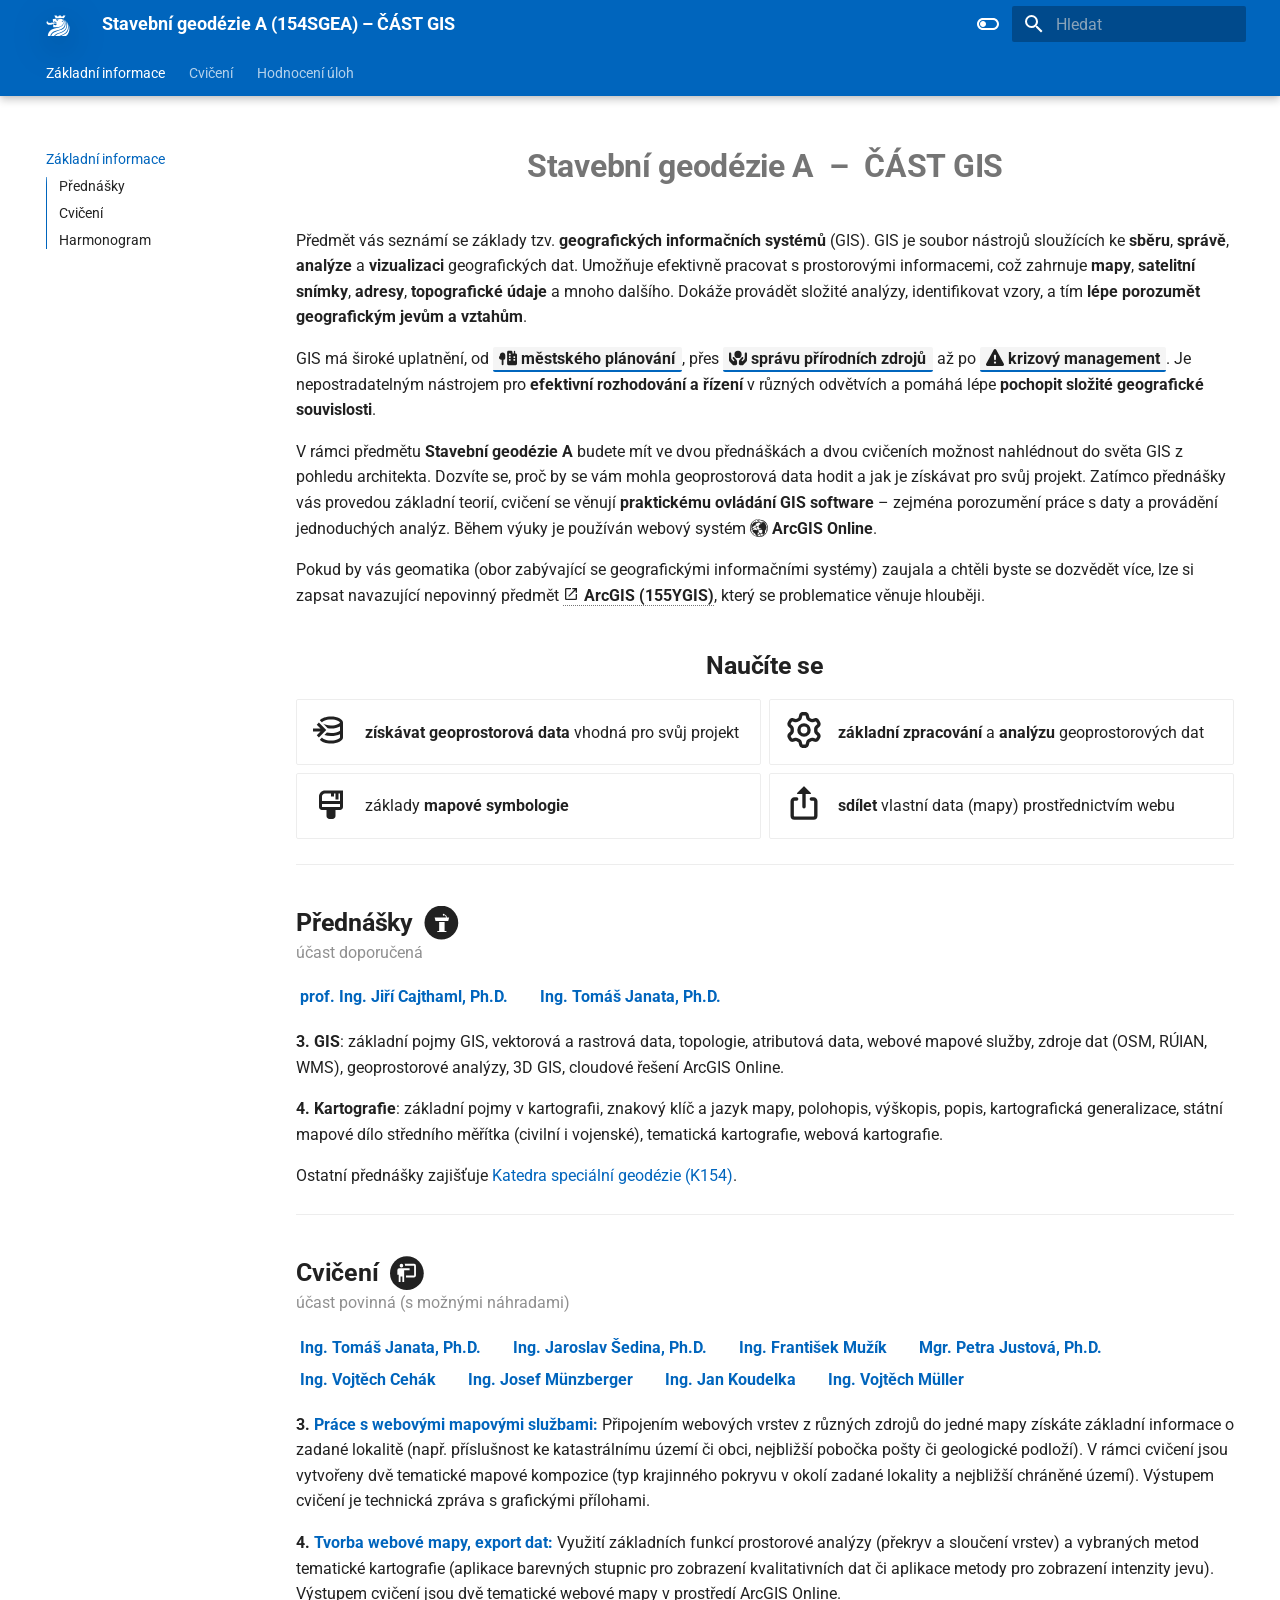
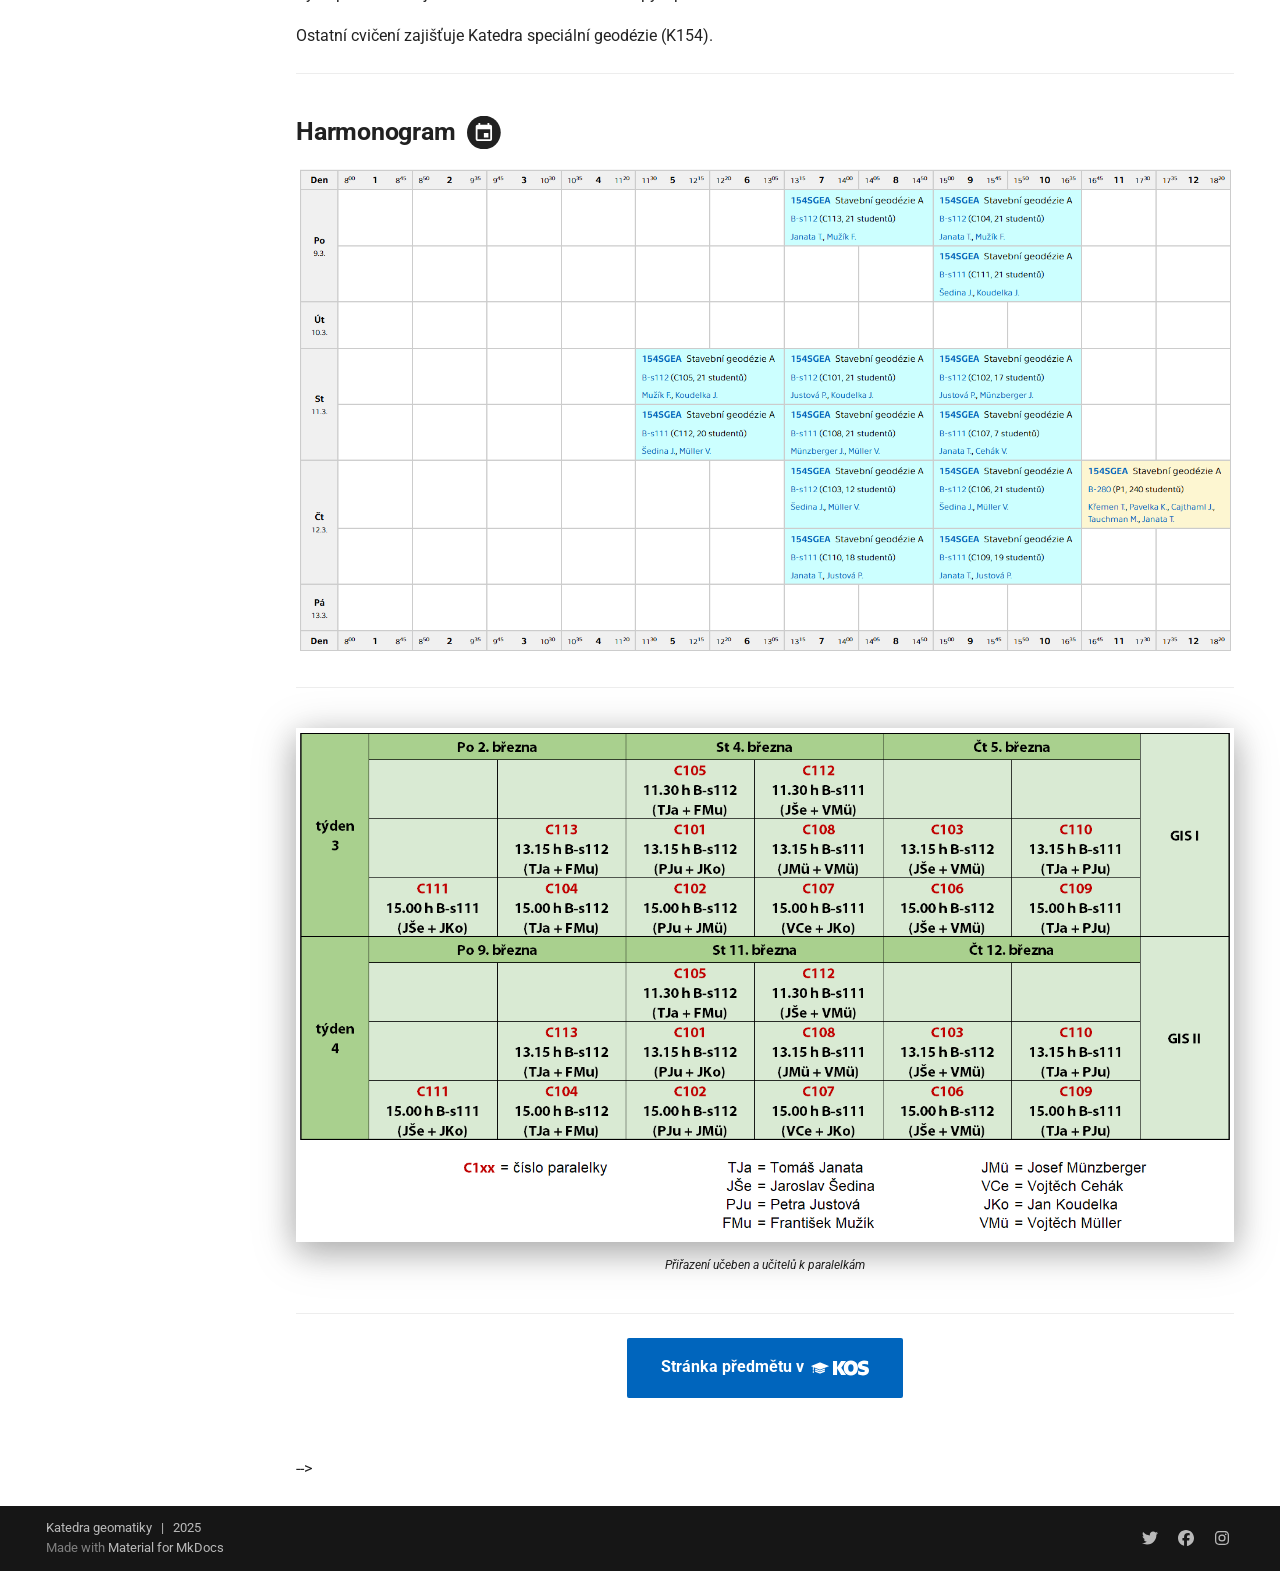
==== commit 6cd210a5: "Deployed 1fd7534 with MkDocs version: 1.6.1" ====
--- a/index.html
+++ b/index.html
@@ -14,7 +14,7 @@
       
       
       <link rel="icon" href="assets/favicon.png">
-      <meta name="generator" content="mkdocs-1.6.1, mkdocs-material-9.7.3">
+      <meta name="generator" content="mkdocs-1.6.1, mkdocs-material-9.7.4">
     
     
       
@@ -99,7 +99,9 @@
     
       
 
-<header class="md-header" data-md-component="header">
+  
+
+<header class="md-header md-header--shadow md-header--lifted" data-md-component="header">
   <nav class="md-header__inner md-grid" aria-label="Záhlaví">
     <a href="." title="Stavební geodézie A (154SGEA) – ČÁST GIS" class="md-header__button md-logo" aria-label="Stavební geodézie A (154SGEA) – ČÁST GIS" data-md-component="logo">
       
@@ -203,14 +205,8 @@
     
   </nav>
   
-</header>
-    
-    <div class="md-container" data-md-component="container">
-      
-      
-        
-          
-            
+    
+      
 <nav class="md-tabs" aria-label="Karty" data-md-component="tabs">
   <div class="md-grid">
     <ul class="md-tabs__list">
@@ -278,7 +274,13 @@
     </ul>
   </div>
 </nav>
-          
+    
+  
+</header>
+    
+    <div class="md-container" data-md-component="container">
+      
+      
         
       
       <main class="md-main" data-md-component="main">
@@ -636,56 +638,58 @@
 <h2 id="prednasky" style="margin-bottom:0;">Přednášky <span class="twemoji" style="clip-path: circle(); color:var(--md-default-bg-color); background-color:var(--md-default-fg-color); padding:6px; font-size:120%; vertical-align:-.1em"><svg xmlns="http://www.w3.org/2000/svg" viewBox="0 0 24 24"><path d="M17 21v1H7v-1h2V11h6v10zm.5-15c0-1.61-1.09-2.95-2.57-3.36-.15-.37-.5-.64-.93-.64-.55 0-1 .45-1 1s.45 1 1 1c.31 0 .58-.15.76-.37 1.01.32 1.74 1.26 1.74 2.37H4l1 4h14l1-4z"></path></svg></span></h2>
 <p style="opacity:50%;margin-top:0;">účast doporučená</p>
 <p style="display:inline; white-space: nowrap; line-height:2;"><img alt="" class="off-glb no-filter" src="https://geomatics.fsv.cvut.cz/wp-content/uploads/2022/01/03-edit_export@0.5x-1.jpg" style="height: 1.5em; vertical-align: -.4em; clip-path: circle();">
-<strong style="padding-right:1rem;">prof. Ing. Jiří Cajthaml, Ph.D. <a href="mailto:jiri.cajthaml@fsv.cvut.cz" style="color:var(--md-default-fg-color);" title="jiri.cajthaml@fsv.cvut.cz"><span class="twemoji"><svg xmlns="http://www.w3.org/2000/svg" viewBox="0 0 448 512"><!--! Font Awesome Free 7.1.0 by @fontawesome - https://fontawesome.com License - https://fontawesome.com/license/free (Icons: CC BY 4.0, Fonts: SIL OFL 1.1, Code: MIT License) Copyright 2025 Fonticons, Inc.--><path d="M64 32C28.7 32 0 60.7 0 96v320c0 35.3 28.7 64 64 64h320c35.3 0 64-28.7 64-64V96c0-35.3-28.7-64-64-64zm145.1 235.9-100.7-60.5c-7.7-4.6-12.4-12.9-12.4-21.9 0-14.1 11.4-25.5 25.5-25.5h204.9c14.1 0 25.5 11.4 25.5 25.5 0 9-4.7 17.3-12.4 21.9l-100.6 60.5c-4.5 2.7-9.6 4.1-14.9 4.1s-10.4-1.4-14.9-4.1M352 237.3V320c0 17.7-14.3 32-32 32H128c-17.7 0-32-14.3-32-32v-82.7l96.7 58c9.4 5.7 20.3 8.7 31.3 8.7s21.9-3 31.3-8.7z"></path></svg></span></a></strong></p>
-<!-- kvuli zobrazovani na mobilu -->
-
-<p style="display:inline; white-space: nowrap; line-height:2;"><img alt="" class="off-glb no-filter" src="https://geomatics.fsv.cvut.cz/wp-content/uploads/2022/01/iconmonstr-user-male-thin.png" style="height: 1.5em; vertical-align: -.4em; clip-path: circle();"> <strong>Ing. Tomáš Janata, Ph.D. <a href="mailto:tomas.janata@fsv.cvut.cz" style="color:var(--md-default-fg-color);" title="tomas.janata@fsv.cvut.cz"><span class="twemoji"><svg xmlns="http://www.w3.org/2000/svg" viewBox="0 0 448 512"><!--! Font Awesome Free 7.1.0 by @fontawesome - https://fontawesome.com License - https://fontawesome.com/license/free (Icons: CC BY 4.0, Fonts: SIL OFL 1.1, Code: MIT License) Copyright 2025 Fonticons, Inc.--><path d="M64 32C28.7 32 0 60.7 0 96v320c0 35.3 28.7 64 64 64h320c35.3 0 64-28.7 64-64V96c0-35.3-28.7-64-64-64zm145.1 235.9-100.7-60.5c-7.7-4.6-12.4-12.9-12.4-21.9 0-14.1 11.4-25.5 25.5-25.5h204.9c14.1 0 25.5 11.4 25.5 25.5 0 9-4.7 17.3-12.4 21.9l-100.6 60.5c-4.5 2.7-9.6 4.1-14.9 4.1s-10.4-1.4-14.9-4.1M352 237.3V320c0 17.7-14.3 32-32 32H128c-17.7 0-32-14.3-32-32v-82.7l96.7 58c9.4 5.7 20.3 8.7 31.3 8.7s21.9-3 31.3-8.7z"></path></svg></span></a></strong></p>
-<!-- kvuli zobrazovani na mobilu -->
-
-<ol start="4">
-<li><strong>GIS</strong>: základní pojmy GIS, vektorová a rastrová data, topologie, atributová data, webové mapové služby, zdroje dat (OSM, RÚIAN, WMS), geoprostorové analýzy, 3D GIS, cloudové řešení ArcGIS Online. <a href="#" style="color:var(--md-default-fg-color);" title="stažení prezentace"><span class="twemoji"><svg xmlns="http://www.w3.org/2000/svg" viewBox="0 0 24 24"><path d="M19 3H5c-1.1 0-2 .9-2 2v14c0 1.1.9 2 2 2h14c1.1 0 2-.9 2-2V5c0-1.1-.9-2-2-2m-9.5 8.5c0 .8-.7 1.5-1.5 1.5H7v2H5.5V9H8c.8 0 1.5.7 1.5 1.5zm5 2c0 .8-.7 1.5-1.5 1.5h-2.5V9H13c.8 0 1.5.7 1.5 1.5zm4-3H17v1h1.5V13H17v2h-1.5V9h3zm-6.5 0h1v3h-1zm-5 0h1v1H7z"></path></svg></span></a></li>
-<li><strong>Kartografie</strong>: základní pojmy v kartografii, znakový klíč a jazyk mapy, polohopis, výškopis, popis, kartografická generalizace, státní mapové dílo středního měřítka (civilní i vojenské), tematická kartografie, webová kartografie. <a href="#" style="color:var(--md-default-fg-color);" title="stažení prezentace"><span class="twemoji"><svg xmlns="http://www.w3.org/2000/svg" viewBox="0 0 24 24"><path d="M19 3H5c-1.1 0-2 .9-2 2v14c0 1.1.9 2 2 2h14c1.1 0 2-.9 2-2V5c0-1.1-.9-2-2-2m-9.5 8.5c0 .8-.7 1.5-1.5 1.5H7v2H5.5V9H8c.8 0 1.5.7 1.5 1.5zm5 2c0 .8-.7 1.5-1.5 1.5h-2.5V9H13c.8 0 1.5.7 1.5 1.5zm4-3H17v1h1.5V13H17v2h-1.5V9h3zm-6.5 0h1v3h-1zm-5 0h1v1H7z"></path></svg></span></a></li>
-</ol>
-<p>Ostatní přednášky zajišťuje Katedra speciální geodézie (K154).</p>
+<a href="https://geomatics.fsv.cvut.cz/eemployees/jiri-cajthaml/" target="_blank"><strong>prof. Ing. Jiří Cajthaml, Ph.D.</strong></a><strong style="margin-left:1rem;">&nbsp;</strong></p>
+<!-- kvuli zobrazovani na mobilu -->
+
+<p style="display:inline; white-space: nowrap; line-height:2;"><img alt="" class="off-glb no-filter" src="https://geomatics.fsv.cvut.cz/wp-content/uploads/2022/01/iconmonstr-user-male-thin.png" style="height: 1.5em; vertical-align: -.4em; clip-path: circle();"> <a href="https://geomatics.fsv.cvut.cz/employees/tomas-janata/" target="_blank"><strong>Ing. Tomáš Janata, Ph.D.</strong></a></p>
+<!-- kvuli zobrazovani na mobilu -->
+
+<p><strong>3.</strong> <strong>GIS</strong>: základní pojmy GIS, vektorová a rastrová data, topologie, atributová data, webové mapové služby, zdroje dat (OSM, RÚIAN, WMS), geoprostorové analýzy, 3D GIS, cloudové řešení ArcGIS Online. <!--<a href="#" title="stažení prezentace"><span class="twemoji"><svg xmlns="http://www.w3.org/2000/svg" viewBox="0 0 24 24"><path d="M19 3H5c-1.1 0-2 .9-2 2v14c0 1.1.9 2 2 2h14c1.1 0 2-.9 2-2V5c0-1.1-.9-2-2-2m-9.5 8.5c0 .8-.7 1.5-1.5 1.5H7v2H5.5V9H8c.8 0 1.5.7 1.5 1.5zm5 2c0 .8-.7 1.5-1.5 1.5h-2.5V9H13c.8 0 1.5.7 1.5 1.5zm4-3H17v1h1.5V13H17v2h-1.5V9h3zm-6.5 0h1v3h-1zm-5 0h1v1H7z"/></svg></span></a>{style="color:var(--md-default-fg-color);"}--></p>
+<p><strong>4.</strong> <strong>Kartografie</strong>: základní pojmy v kartografii, znakový klíč a jazyk mapy, polohopis, výškopis, popis, kartografická generalizace, státní mapové dílo středního měřítka (civilní i vojenské), tematická kartografie, webová kartografie. <!--<a href="#" title="stažení prezentace"><span class="twemoji"><svg xmlns="http://www.w3.org/2000/svg" viewBox="0 0 24 24"><path d="M19 3H5c-1.1 0-2 .9-2 2v14c0 1.1.9 2 2 2h14c1.1 0 2-.9 2-2V5c0-1.1-.9-2-2-2m-9.5 8.5c0 .8-.7 1.5-1.5 1.5H7v2H5.5V9H8c.8 0 1.5.7 1.5 1.5zm5 2c0 .8-.7 1.5-1.5 1.5h-2.5V9H13c.8 0 1.5.7 1.5 1.5zm4-3H17v1h1.5V13H17v2h-1.5V9h3zm-6.5 0h1v3h-1zm-5 0h1v1H7z"/></svg></span></a>{style="color:var(--md-default-fg-color);"}--></p>
+<p>Ostatní přednášky zajišťuje <a href="https://k154.fsv.cvut.cz/vyuka/ostatni/sgea/">Katedra speciální geodézie (K154)</a>.</p>
 <hr>
 <h2 id="cviceni" style="margin-bottom:0;">Cvičení <span class="twemoji" style="clip-path: circle(); color:var(--md-default-bg-color); background-color:var(--md-default-fg-color); padding:6px; font-size:120%; vertical-align:-.1em"><svg xmlns="http://www.w3.org/2000/svg" viewBox="0 0 24 24"><path d="M20 17a2 2 0 0 0 2-2V4a2 2 0 0 0-2-2H9.46c.35.61.54 1.3.54 2h10v11h-9v2m4-10v2H9v13H7v-6H5v6H3v-8H1.5V9a2 2 0 0 1 2-2zM8 4a2 2 0 0 1-2 2 2 2 0 0 1-2-2 2 2 0 0 1 2-2 2 2 0 0 1 2 2"></path></svg></span></h2>
 <p style="opacity:50%;margin-top:0;">účast povinná (s možnými náhradami)</p>
+<p style="display:inline; white-space: nowrap; line-height:2;"><img alt="" class="off-glb no-filter" src="https://geomatics.fsv.cvut.cz/wp-content/uploads/2022/01/iconmonstr-user-male-thin.png" style="height: 1.5em; vertical-align: -.4em; clip-path: circle();"> <a href="https://geomatics.fsv.cvut.cz/employees/tomas-janata/" target="_blank"><strong>Ing. Tomáš Janata, Ph.D.</strong></a><strong style="margin-left:1rem;">&nbsp;</strong></p>
+<!-- kvuli zobrazovani na mobilu -->
+
 <p style="display:inline; white-space: nowrap; line-height:2;"><img alt="" class="off-glb no-filter" src="https://geomatics.fsv.cvut.cz/wp-content/uploads/2022/01/iconmonstr-user-male-thin.png" style="height: 1.5em; vertical-align: -.4em; clip-path: circle();">
-<strong style="padding-right:1rem;">Ing. Tomáš Janata, Ph.D. <a href="mailto:tomas.janata@fsv.cvut.cz" style="color:var(--md-default-fg-color);" title="tomas.janata@fsv.cvut.cz"><span class="twemoji"><svg xmlns="http://www.w3.org/2000/svg" viewBox="0 0 448 512"><!--! Font Awesome Free 7.1.0 by @fontawesome - https://fontawesome.com License - https://fontawesome.com/license/free (Icons: CC BY 4.0, Fonts: SIL OFL 1.1, Code: MIT License) Copyright 2025 Fonticons, Inc.--><path d="M64 32C28.7 32 0 60.7 0 96v320c0 35.3 28.7 64 64 64h320c35.3 0 64-28.7 64-64V96c0-35.3-28.7-64-64-64zm145.1 235.9-100.7-60.5c-7.7-4.6-12.4-12.9-12.4-21.9 0-14.1 11.4-25.5 25.5-25.5h204.9c14.1 0 25.5 11.4 25.5 25.5 0 9-4.7 17.3-12.4 21.9l-100.6 60.5c-4.5 2.7-9.6 4.1-14.9 4.1s-10.4-1.4-14.9-4.1M352 237.3V320c0 17.7-14.3 32-32 32H128c-17.7 0-32-14.3-32-32v-82.7l96.7 58c9.4 5.7 20.3 8.7 31.3 8.7s21.9-3 31.3-8.7z"></path></svg></span></a></strong></p>
+<a href="https://geomatics.fsv.cvut.cz/employees/jaroslav-sedina/" target="_blank"><strong>Ing. Jaroslav Šedina, Ph.D.</strong></a><strong style="margin-left:1rem;">&nbsp;</strong></p>
+<!-- kvuli zobrazovani na mobilu -->
+
+<p style="display:inline; white-space: nowrap; line-height:2;"><img alt="" class="off-glb no-filter" src="https://geomatics.fsv.cvut.cz/wp-content/uploads/2022/01/03-edit_export@0.75x-4.jpg" style="height: 1.5em; vertical-align: -.4em; clip-path: circle();">
+<a href="https://geomatics.fsv.cvut.cz/employees/frantisek-muzik/" target="_blank"><strong>Ing. František Mužík</strong></a><strong style="margin-left:1rem;">&nbsp;</strong></p>
+<!-- kvuli zobrazovani na mobilu -->
+
+<p style="display:inline; white-space: nowrap; line-height:2;"><img alt="" class="off-glb no-filter" src="https://geomatics.fsv.cvut.cz/wp-content/uploads/2022/01/03-edit_export@0.5x-16.jpg" style="height: 1.5em; vertical-align: -.4em; clip-path: circle();">
+<a href="https://geomatics.fsv.cvut.cz/employees/petra-justova/" target="_blank"><strong>Mgr. Petra Justová, Ph.D.</strong></a><strong style="margin-left:1rem;">&nbsp;</strong></p>
+<!-- kvuli zobrazovani na mobilu -->
+
+<p style="display:inline; white-space: nowrap; line-height:2;"><img alt="" class="off-glb no-filter" src="https://geomatics.fsv.cvut.cz/wp-content/uploads/2022/01/03-edit_export@0.3x.jpg" style="height: 1.5em; vertical-align: -.4em; clip-path: circle();">
+<a href="https://geomatics.fsv.cvut.cz/employees/vojtech-cehak/" target="_blank"><strong>Ing. Vojtěch Cehák</strong></a><strong style="margin-left:1rem;">&nbsp;</strong></p>
+<!-- kvuli zobrazovani na mobilu -->
+
+<p style="display:inline; white-space: nowrap; line-height:2;"><img alt="" class="off-glb no-filter" src="https://geomatics.fsv.cvut.cz/wp-content/uploads/2022/01/03-edit_export@0.5x-13.jpg" style="height: 1.5em; vertical-align: -.4em; clip-path: circle();"> 
+<a href="https://geomatics.fsv.cvut.cz/eemployees/josef-munzberger/" target="_blank"><strong>Ing. Josef Münzberger</strong></a><strong style="margin-left:1rem;">&nbsp;</strong></p>
 <!-- kvuli zobrazovani na mobilu -->
 
 <p style="display:inline; white-space: nowrap; line-height:2;"><img alt="" class="off-glb no-filter" src="https://geomatics.fsv.cvut.cz/wp-content/uploads/2022/01/iconmonstr-user-male-thin.png" style="height: 1.5em; vertical-align: -.4em; clip-path: circle();">
-<strong style="padding-right:1rem;">Ing. Jaroslav Šedina, Ph.D. <a href="mailto:jaroslav.sedina@fsv.cvut.cz" style="color:var(--md-default-fg-color);" title="jaroslav.sedina@fsv.cvut.cz"><span class="twemoji"><svg xmlns="http://www.w3.org/2000/svg" viewBox="0 0 448 512"><!--! Font Awesome Free 7.1.0 by @fontawesome - https://fontawesome.com License - https://fontawesome.com/license/free (Icons: CC BY 4.0, Fonts: SIL OFL 1.1, Code: MIT License) Copyright 2025 Fonticons, Inc.--><path d="M64 32C28.7 32 0 60.7 0 96v320c0 35.3 28.7 64 64 64h320c35.3 0 64-28.7 64-64V96c0-35.3-28.7-64-64-64zm145.1 235.9-100.7-60.5c-7.7-4.6-12.4-12.9-12.4-21.9 0-14.1 11.4-25.5 25.5-25.5h204.9c14.1 0 25.5 11.4 25.5 25.5 0 9-4.7 17.3-12.4 21.9l-100.6 60.5c-4.5 2.7-9.6 4.1-14.9 4.1s-10.4-1.4-14.9-4.1M352 237.3V320c0 17.7-14.3 32-32 32H128c-17.7 0-32-14.3-32-32v-82.7l96.7 58c9.4 5.7 20.3 8.7 31.3 8.7s21.9-3 31.3-8.7z"></path></svg></span></a></strong></p>
-<!-- kvuli zobrazovani na mobilu -->
-
-<p style="display:inline; white-space: nowrap; line-height:2;"><img alt="" class="off-glb no-filter" src="https://geomatics.fsv.cvut.cz/wp-content/uploads/2022/01/03-edit_export@0.75x-4.jpg" style="height: 1.5em; vertical-align: -.4em; clip-path: circle();">
-<strong style="padding-right:1rem;">Ing. František Mužík <a href="mailto:frantisek.muzik@fsv.cvut.cz" style="color:var(--md-default-fg-color);" title="frantisek.muzik@fsv.cvut.cz"><span class="twemoji"><svg xmlns="http://www.w3.org/2000/svg" viewBox="0 0 448 512"><!--! Font Awesome Free 7.1.0 by @fontawesome - https://fontawesome.com License - https://fontawesome.com/license/free (Icons: CC BY 4.0, Fonts: SIL OFL 1.1, Code: MIT License) Copyright 2025 Fonticons, Inc.--><path d="M64 32C28.7 32 0 60.7 0 96v320c0 35.3 28.7 64 64 64h320c35.3 0 64-28.7 64-64V96c0-35.3-28.7-64-64-64zm145.1 235.9-100.7-60.5c-7.7-4.6-12.4-12.9-12.4-21.9 0-14.1 11.4-25.5 25.5-25.5h204.9c14.1 0 25.5 11.4 25.5 25.5 0 9-4.7 17.3-12.4 21.9l-100.6 60.5c-4.5 2.7-9.6 4.1-14.9 4.1s-10.4-1.4-14.9-4.1M352 237.3V320c0 17.7-14.3 32-32 32H128c-17.7 0-32-14.3-32-32v-82.7l96.7 58c9.4 5.7 20.3 8.7 31.3 8.7s21.9-3 31.3-8.7z"></path></svg></span></a></strong></p>
-<!-- kvuli zobrazovani na mobilu -->
-
-<p style="display:inline; white-space: nowrap; line-height:2;"><img alt="" class="off-glb no-filter" src="https://geomatics.fsv.cvut.cz/wp-content/uploads/2022/01/03-edit_export@0.5x-16.jpg" style="height: 1.5em; vertical-align: -.4em; clip-path: circle();">
-<strong style="padding-right:1rem;">Mgr. Petra Justová, Ph.D. <a href="mailto:petra.justova@fsv.cvut.cz" style="color:var(--md-default-fg-color);" title="petra.justova@fsv.cvut.cz"><span class="twemoji"><svg xmlns="http://www.w3.org/2000/svg" viewBox="0 0 448 512"><!--! Font Awesome Free 7.1.0 by @fontawesome - https://fontawesome.com License - https://fontawesome.com/license/free (Icons: CC BY 4.0, Fonts: SIL OFL 1.1, Code: MIT License) Copyright 2025 Fonticons, Inc.--><path d="M64 32C28.7 32 0 60.7 0 96v320c0 35.3 28.7 64 64 64h320c35.3 0 64-28.7 64-64V96c0-35.3-28.7-64-64-64zm145.1 235.9-100.7-60.5c-7.7-4.6-12.4-12.9-12.4-21.9 0-14.1 11.4-25.5 25.5-25.5h204.9c14.1 0 25.5 11.4 25.5 25.5 0 9-4.7 17.3-12.4 21.9l-100.6 60.5c-4.5 2.7-9.6 4.1-14.9 4.1s-10.4-1.4-14.9-4.1M352 237.3V320c0 17.7-14.3 32-32 32H128c-17.7 0-32-14.3-32-32v-82.7l96.7 58c9.4 5.7 20.3 8.7 31.3 8.7s21.9-3 31.3-8.7z"></path></svg></span></a></strong></p>
-<!-- kvuli zobrazovani na mobilu -->
-
-<p style="display:inline; white-space: nowrap; line-height:2;"><img alt="" class="off-glb no-filter" src="https://geomatics.fsv.cvut.cz/wp-content/uploads/2022/01/03-edit_export@0.3x.jpg" style="height: 1.5em; vertical-align: -.4em; clip-path: circle();">
-<strong style="padding-right:1rem;">Ing. Vojtěch Cehák <a href="mailto:vojtech.cehak@fsv.cvut.cz" style="color:var(--md-default-fg-color);" title="vojtech.cehak@fsv.cvut.cz"><span class="twemoji"><svg xmlns="http://www.w3.org/2000/svg" viewBox="0 0 448 512"><!--! Font Awesome Free 7.1.0 by @fontawesome - https://fontawesome.com License - https://fontawesome.com/license/free (Icons: CC BY 4.0, Fonts: SIL OFL 1.1, Code: MIT License) Copyright 2025 Fonticons, Inc.--><path d="M64 32C28.7 32 0 60.7 0 96v320c0 35.3 28.7 64 64 64h320c35.3 0 64-28.7 64-64V96c0-35.3-28.7-64-64-64zm145.1 235.9-100.7-60.5c-7.7-4.6-12.4-12.9-12.4-21.9 0-14.1 11.4-25.5 25.5-25.5h204.9c14.1 0 25.5 11.4 25.5 25.5 0 9-4.7 17.3-12.4 21.9l-100.6 60.5c-4.5 2.7-9.6 4.1-14.9 4.1s-10.4-1.4-14.9-4.1M352 237.3V320c0 17.7-14.3 32-32 32H128c-17.7 0-32-14.3-32-32v-82.7l96.7 58c9.4 5.7 20.3 8.7 31.3 8.7s21.9-3 31.3-8.7z"></path></svg></span></a></strong></p>
-<!-- kvuli zobrazovani na mobilu -->
-
-<ol start="3">
-<li>
-<p><strong>Práce s webovými mapovými službami:</strong> Připojením webových vrstev z různých zdrojů do jedné mapy získáte základní informace o zadané lokalitě (např. příslušnost ke katastrálnímu území či obci, nejbližší pobočka pošty či geologické podloží). V rámci cvičení jsou vytvořeny dvě tematické mapové kompozice (typ krajinného pokryvu v okolí zadané lokality a nejbližší chráněné území). Výstupem cvičení je technická zpráva s grafickými přílohami.</p>
-</li>
-<li>
-<p><strong>Tvorba webové mapy, export dat:</strong> Využití základních funkcí prostorové analýzy (překryv a sloučení vrstev) a vybraných metod tematické kartografie (aplikace barevných stupnic pro zobrazení kvalitativních dat či aplikace metody pro zobrazení intenzity jevu). Výstupem cvičení jsou dvě tematické webové mapy v prostředí ArcGIS Online.</p>
-</li>
-</ol>
+<a href="https://geomatics.fsv.cvut.cz/employees/jan-koudelka/" target="_blank"><strong>Ing. Jan Koudelka</strong></a><strong style="margin-left:1rem;">&nbsp;</strong></p>
+<!-- kvuli zobrazovani na mobilu -->
+
+<p style="display:inline; white-space: nowrap; line-height:2;"><img alt="" class="off-glb no-filter" src="https://geomatics.fsv.cvut.cz/wp-content/uploads/2022/01/iconmonstr-user-male-thin.png" style="height: 1.5em; vertical-align: -.4em; clip-path: circle();">
+<a href="https://geomatics.fsv.cvut.cz/employees/vojtech-muller/" target="_blank"><strong>Ing. Vojtěch Müller</strong></a><strong style="margin-left:1rem;">&nbsp;</strong></p>
+<!-- kvuli zobrazovani na mobilu -->
+
+<p><strong>3.</strong> <a href="../cviceni/cviceni04/"><strong>Práce s webovými mapovými službami:</strong></a> Připojením webových vrstev z různých zdrojů do jedné mapy získáte základní informace o zadané lokalitě (např. příslušnost ke katastrálnímu území či obci, nejbližší pobočka pošty či geologické podloží). V rámci cvičení jsou vytvořeny dvě tematické mapové kompozice (typ krajinného pokryvu v okolí zadané lokality a nejbližší chráněné území). Výstupem cvičení je technická zpráva s grafickými přílohami.</p>
+<p><strong>4.</strong> <a href="../cviceni/cviceni05/"><strong>Tvorba webové mapy, export dat:</strong></a> Využití základních funkcí prostorové analýzy (překryv a sloučení vrstev) a vybraných metod tematické kartografie (aplikace barevných stupnic pro zobrazení kvalitativních dat či aplikace metody pro zobrazení intenzity jevu). Výstupem cvičení jsou dvě tematické webové mapy v prostředí ArcGIS Online.</p>
 <p>Ostatní cvičení zajišťuje Katedra speciální geodézie (K154).</p>
 <hr>
 <h2 id="harmonogram" style="margin-bottom:0;">Harmonogram <span class="twemoji" style="clip-path: circle(); color:var(--md-default-bg-color); background-color:var(--md-default-fg-color); padding:6px; font-size:120%; vertical-align:-.1em"><svg xmlns="http://www.w3.org/2000/svg" viewBox="0 0 24 24"><path d="M19 19H5V8h14m-3-7v2H8V1H6v2H5c-1.11 0-2 .89-2 2v14a2 2 0 0 0 2 2h14a2 2 0 0 0 2-2V5a2 2 0 0 0-2-2h-1V1m-1 11h-5v5h5z"></path></svg></span></h2>
-<p><a href="https://kos.cvut.cz/schedule/course/154SGEA/semester/B242" target="_blank"><img alt="" class="off-glb no-filter" src="assets/index/schedule_light.svg#only-light"></a>
-<a href="https://kos.cvut.cz/schedule/course/154SGEA/semester/B242" target="_blank"><img alt="" class="off-glb no-filter" src="assets/index/schedule_dark.svg#only-dark"></a></p>
+<p><a href="https://kos.cvut.cz/schedule/course/154SGEA/semester/B252" target="_blank"><img alt="" class="off-glb no-filter" src="assets/index/schedule_LS252.png"></a></p>
 <hr>
 <figure>
-<p><a class="glightbox" data-type="image" data-width="100%" data-height="auto" href="assets/Harmonogram_3-4_2025.png" data-desc-position="bottom"><img alt="" src="assets/Harmonogram_3-4_2025.png" width="100%"></a>
+<p><a class="glightbox" data-type="image" data-width="100%" data-height="auto" href="../assets/Harmonogram_3-4_2026.png" data-desc-position="bottom"><img alt="" src="../assets/Harmonogram_3-4_2026.png" width="100%"></a>
     </p><figcaption>Přiřazení učeben a učitelů k paralelkám</figcaption><p></p>
 </figure>
 <hr>
@@ -700,6 +704,41 @@
 <svg width="1250.4319" height="514.46771" viewBox="0 0 330.84346 136.11959" version="1.1" id="svg10417" inkscape:version="1.3.2 (091e20e, 2023-11-25, custom)" sodipodi:docname="kos-logo-BW.svg" xml:space="preserve" xmlns:inkscape="http://www.inkscape.org/namespaces/inkscape" xmlns:sodipodi="http://sodipodi.sourceforge.net/DTD/sodipodi-0.dtd" xmlns="http://www.w3.org/2000/svg" xmlns:svg="http://www.w3.org/2000/svg"><sodipodi:namedview id="namedview10419" pagecolor="#ffffff" bordercolor="#666666" borderopacity="1.0" inkscape:pageshadow="2" inkscape:pageopacity="0.0" inkscape:pagecheckerboard="0" inkscape:document-units="mm" showgrid="false" inkscape:snap-bbox="true" inkscape:bbox-nodes="true" inkscape:bbox-paths="true" inkscape:snap-bbox-edge-midpoints="true" inkscape:snap-bbox-midpoints="true" inkscape:object-paths="true" inkscape:snap-intersection-paths="true" inkscape:snap-smooth-nodes="true" inkscape:snap-midpoints="true" inkscape:snap-object-midpoints="true" inkscape:snap-center="true" inkscape:snap-text-baseline="true" fit-margin-top="0" fit-margin-left="0" fit-margin-right="0" fit-margin-bottom="0" inkscape:zoom="0.16344479" inkscape:cx="-1541.805" inkscape:cy="-36.709644" inkscape:window-width="1920" inkscape:window-height="1017" inkscape:window-x="-8" inkscape:window-y="-8" inkscape:window-maximized="1" inkscape:current-layer="layer1" units="px" inkscape:showpageshadow="2" inkscape:deskcolor="#d1d1d1"></sodipodi:namedview><defs id="defs10414"></defs><g inkscape:label="Layer 1" inkscape:groupmode="layer" id="layer1" transform="translate(-342.29492,-175.1363)"><path d="m 462.35651,308.22166 h -44.90639 l -37.71764,-62.64488 v 62.64488 H 342.29492 V 178.17051 h 37.43756 v 59.93742 l 36.31723,-59.93742 h 45.74664 l -43.41263,62.92496 z" id="path38193" style="font-weight:bold;font-size:211.667px;line-height:1.25;font-family:Technika;-inkscape-font-specification:'Technika Bold';fill:#ffffff;fill-opacity:1;stroke-width:0.264583"></path><path d="m 506.48987,311.25588 q -19.32561,0 -34.07657,-8.029 -14.75095,-8.029 -22.96668,-23.34011 -8.12236,-15.40448 -8.12236,-36.69068 0,-21.28619 8.12236,-36.5973 8.21573,-15.40448 22.96668,-23.43348 14.75096,-8.02901 34.07657,-8.02901 19.41899,0 34.07658,8.02901 14.6576,8.029 22.6866,23.34011 8.12236,15.31112 8.12236,36.69067 0,21.37955 -8.12236,36.69068 -8.029,15.31111 -22.6866,23.34011 -14.65759,8.029 -34.07658,8.029 z m 0,-33.32969 q 12.3236,0 18.48539,-9.05596 6.16179,-9.14933 6.16179,-25.67414 0,-16.5248 -6.16179,-25.67413 -6.16179,-9.14933 -18.48539,-9.14933 -12.23021,0 -18.67209,9.24269 -6.34851,9.14933 -6.34851,25.58077 0,16.33808 6.34851,25.58078 6.44188,9.14932 18.67209,9.14932 z" id="path38215" style="font-weight:bold;font-size:211.667px;line-height:1.25;font-family:Technika;-inkscape-font-specification:'Technika Bold';fill:#ffffff;fill-opacity:1;stroke-width:0.264583"></path><path d="m 617.86895,311.25588 q -14.09744,0 -25.39406,-2.70745 -11.29662,-2.6141 -19.51233,-7.28212 V 267.2831 q 7.37547,5.13482 19.23225,9.24269 11.85679,4.10786 23.71356,4.10786 9.52277,0 14.47088,-2.61409 5.04147,-2.6141 5.04147,-7.46885 0,-3.64106 -2.98754,-5.69498 -2.98754,-2.05394 -8.86925,-3.54771 l -7.18875,-1.77385 q -6.6286,-1.49376 -16.058,-3.92113 -13.53727,-3.36098 -21.28619,-12.88375 -7.65556,-9.52277 -7.65556,-24.27372 0,-12.88375 7.28211,-22.6866 7.28212,-9.89621 20.0725,-15.21776 12.79039,-5.41491 28.84839,-5.41491 10.92318,0 20.81939,1.86722 9.98957,1.86721 16.71153,4.76138 v 32.30272 q -6.06844,-3.36097 -15.49784,-5.97507 -9.33605,-2.61409 -20.07251,-2.61409 -10.64309,0 -15.87128,2.52073 -5.13483,2.42737 -5.13483,6.90868 0,3.64105 2.89418,5.78834 2.98753,2.05394 9.70949,3.54771 l 5.04147,1.02696 q 7.37548,1.30705 14.84432,3.17426 16.058,3.92114 24.087,13.53727 8.029,9.52276 8.029,25.30069 0,11.1099 -6.62859,21.28619 -6.53524,10.08292 -19.13891,16.43144 -12.5103,6.25515 -29.5019,6.25515 z" id="path38237" style="font-weight:bold;font-size:211.667px;line-height:1.25;font-family:Technika;-inkscape-font-specification:'Technika Bold';fill:#ffffff;fill-opacity:1;stroke-width:0.264583"></path></g></svg>
 </span></a></p>
 <p><br></p>
+<!--
+![](https://geomatics.fsv.cvut.cz/wp-content/uploads/2022/01/03-edit_export@0.5x-1.jpg){: .off-glb .no-filter style="height: 1.5em; vertical-align: -.4em; clip-path: circle();"}
+__prof. Ing. Jiří Cajthaml, Ph.D. [:fontawesome-solid-square-envelope:](mailto:jiri.cajthaml@fsv.cvut.cz "jiri.cajthaml@fsv.cvut.cz"){style="color:var(--md-default-fg-color);"}__{style="padding-right:1rem;"}
+{style="display:inline; white-space: nowrap; line-height:2;"}
+<!-- kvuli zobrazovani na mobilu -->
+<!--
+![](https://geomatics.fsv.cvut.cz/wp-content/uploads/2022/01/iconmonstr-user-male-thin.png){: .off-glb .no-filter style="height: 1.5em; vertical-align: -.4em; clip-path: circle();"} __Ing. Tomáš Janata, Ph.D. [:fontawesome-solid-square-envelope:](mailto:tomas.janata@fsv.cvut.cz "tomas.janata@fsv.cvut.cz"){style="color:var(--md-default-fg-color);"}__
+{style="display:inline; white-space: nowrap; line-height:2;"}
+<!-- kvuli zobrazovani na mobilu -->
+<!--
+![](https://geomatics.fsv.cvut.cz/wp-content/uploads/2022/01/iconmonstr-user-male-thin.png){: .off-glb .no-filter style="height: 1.5em; vertical-align: -.4em; clip-path: circle();"}
+__Ing. Tomáš Janata, Ph.D. [:fontawesome-solid-square-envelope:](mailto:tomas.janata@fsv.cvut.cz "tomas.janata@fsv.cvut.cz"){style="color:var(--md-default-fg-color);"}__{style="padding-right:1rem;"}
+{style="display:inline; white-space: nowrap; line-height:2;"}
+<!-- kvuli zobrazovani na mobilu -->
+<!--
+![](https://geomatics.fsv.cvut.cz/wp-content/uploads/2022/01/iconmonstr-user-male-thin.png){: .off-glb .no-filter style="height: 1.5em; vertical-align: -.4em; clip-path: circle();"}
+__Ing. Jaroslav Šedina, Ph.D. [:fontawesome-solid-square-envelope:](mailto:jaroslav.sedina@fsv.cvut.cz "jaroslav.sedina@fsv.cvut.cz"){style="color:var(--md-default-fg-color);"}__{style="padding-right:1rem;"}
+{style="display:inline; white-space: nowrap; line-height:2;"}
+<!-- kvuli zobrazovani na mobilu -->
+<!--
+![](https://geomatics.fsv.cvut.cz/wp-content/uploads/2022/01/03-edit_export@0.75x-4.jpg){: .off-glb .no-filter style="height: 1.5em; vertical-align: -.4em; clip-path: circle();"}
+__Ing. František Mužík [:fontawesome-solid-square-envelope:](mailto:frantisek.muzik@fsv.cvut.cz "frantisek.muzik@fsv.cvut.cz"){style="color:var(--md-default-fg-color);"}__{style="padding-right:1rem;"}
+{style="display:inline; white-space: nowrap; line-height:2;"}
+<!-- kvuli zobrazovani na mobilu -->
+<!--
+![](https://geomatics.fsv.cvut.cz/wp-content/uploads/2022/01/03-edit_export@0.5x-16.jpg){: .off-glb .no-filter style="height: 1.5em; vertical-align: -.4em; clip-path: circle();"}
+__Mgr. Petra Justová, Ph.D. [:fontawesome-solid-square-envelope:](mailto:petra.justova@fsv.cvut.cz "petra.justova@fsv.cvut.cz"){style="color:var(--md-default-fg-color);"}__{style="padding-right:1rem;"}
+{style="display:inline; white-space: nowrap; line-height:2;"}
+<!-- kvuli zobrazovani na mobilu -->
+<!--
+![](https://geomatics.fsv.cvut.cz/wp-content/uploads/2022/01/03-edit_export@0.3x.jpg){: .off-glb .no-filter style="height: 1.5em; vertical-align: -.4em; clip-path: circle();"}
+__Ing. Vojtěch Cehák [:fontawesome-solid-square-envelope:](mailto:vojtech.cehak@fsv.cvut.cz "vojtech.cehak@fsv.cvut.cz"){style="color:var(--md-default-fg-color);"}__{style="padding-right:1rem;"}
+{style="display:inline; white-space: nowrap; line-height:2;"}
+<!-- kvuli zobrazovani na mobilu -->
+<p>--&gt;</p>
 
 
 
@@ -799,7 +838,7 @@
     
       
       
-      <script id="__config" type="application/json">{"annotate": null, "base": ".", "features": ["navigation.tabs", "navigation.sections", "toc.integrate", "navigation.top", "search.suggest", "search.highlight", "content.tabs.link", "content.code.annotation", "content.code.copy", "content.tooltips"], "search": "assets/javascripts/workers/search.2c215733.min.js", "tags": null, "translations": {"clipboard.copied": "Zkop\u00edrov\u00e1no do schr\u00e1nky", "clipboard.copy": "Kop\u00edrovat do schr\u00e1nky", "search.result.more.one": "1 dal\u0161\u00ed na t\u00e9to str\u00e1nce", "search.result.more.other": "# v\u00edce na t\u00e9to str\u00e1nce", "search.result.none": "Nenalezeny \u017e\u00e1dn\u00e9 dokumenty", "search.result.one": "Nalezen\u00fd dokument: 1", "search.result.other": "Nalezen\u00e9 dokumenty: #", "search.result.placeholder": "Pi\u0161te co se m\u00e1 vyhledat", "search.result.term.missing": "Chyb\u011bj\u00edc\u00ed", "select.version": "Vyberte verzi"}, "version": null}</script>
+      <script id="__config" type="application/json">{"annotate": null, "base": ".", "features": ["navigation.tabs", "navigation.tabs.sticky", "navigation.sections", "toc.integrate", "navigation.top", "search.suggest", "search.highlight", "content.tabs.link", "content.code.annotation", "content.code.copy", "content.tooltips"], "search": "assets/javascripts/workers/search.2c215733.min.js", "tags": null, "translations": {"clipboard.copied": "Zkop\u00edrov\u00e1no do schr\u00e1nky", "clipboard.copy": "Kop\u00edrovat do schr\u00e1nky", "search.result.more.one": "1 dal\u0161\u00ed na t\u00e9to str\u00e1nce", "search.result.more.other": "# v\u00edce na t\u00e9to str\u00e1nce", "search.result.none": "Nenalezeny \u017e\u00e1dn\u00e9 dokumenty", "search.result.one": "Nalezen\u00fd dokument: 1", "search.result.other": "Nalezen\u00e9 dokumenty: #", "search.result.placeholder": "Pi\u0161te co se m\u00e1 vyhledat", "search.result.term.missing": "Chyb\u011bj\u00edc\u00ed", "select.version": "Vyberte verzi"}, "version": null}</script>
     
     
       <script src="assets/javascripts/bundle.79ae519e.min.js"></script>
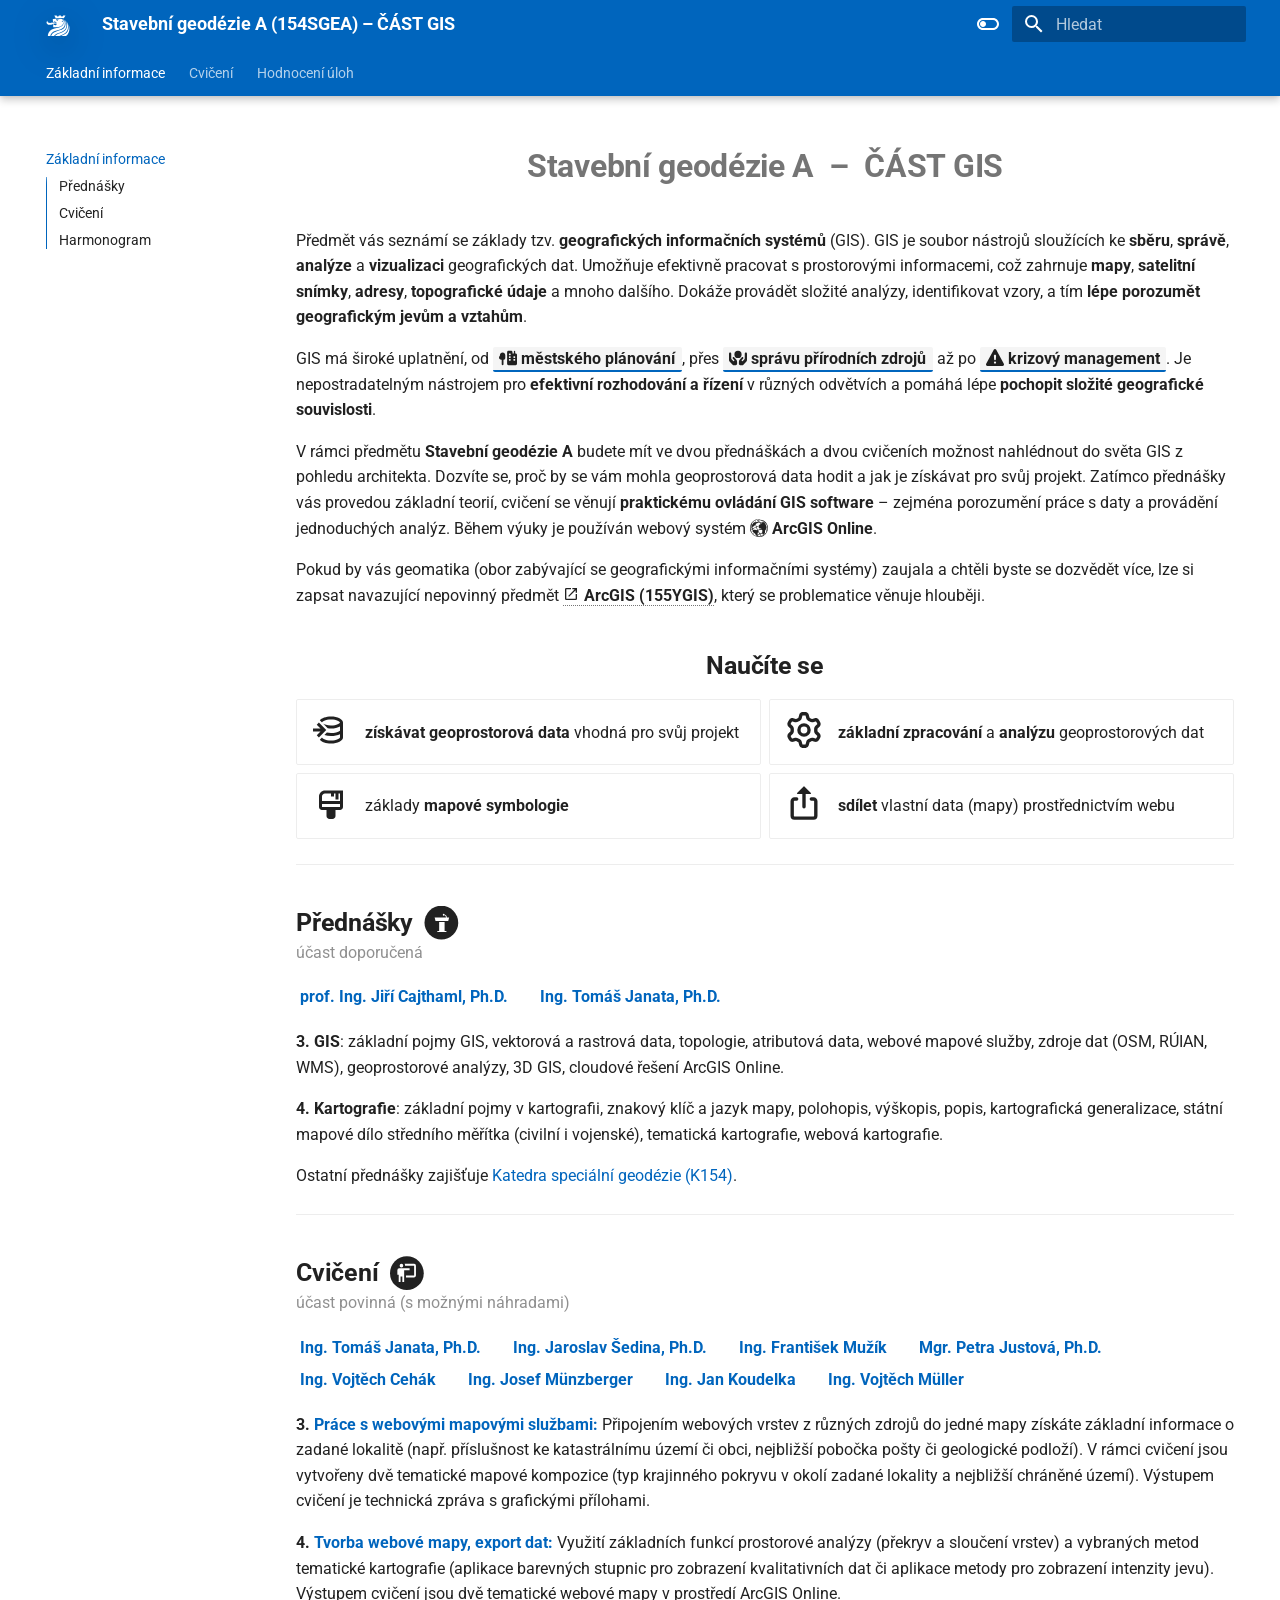
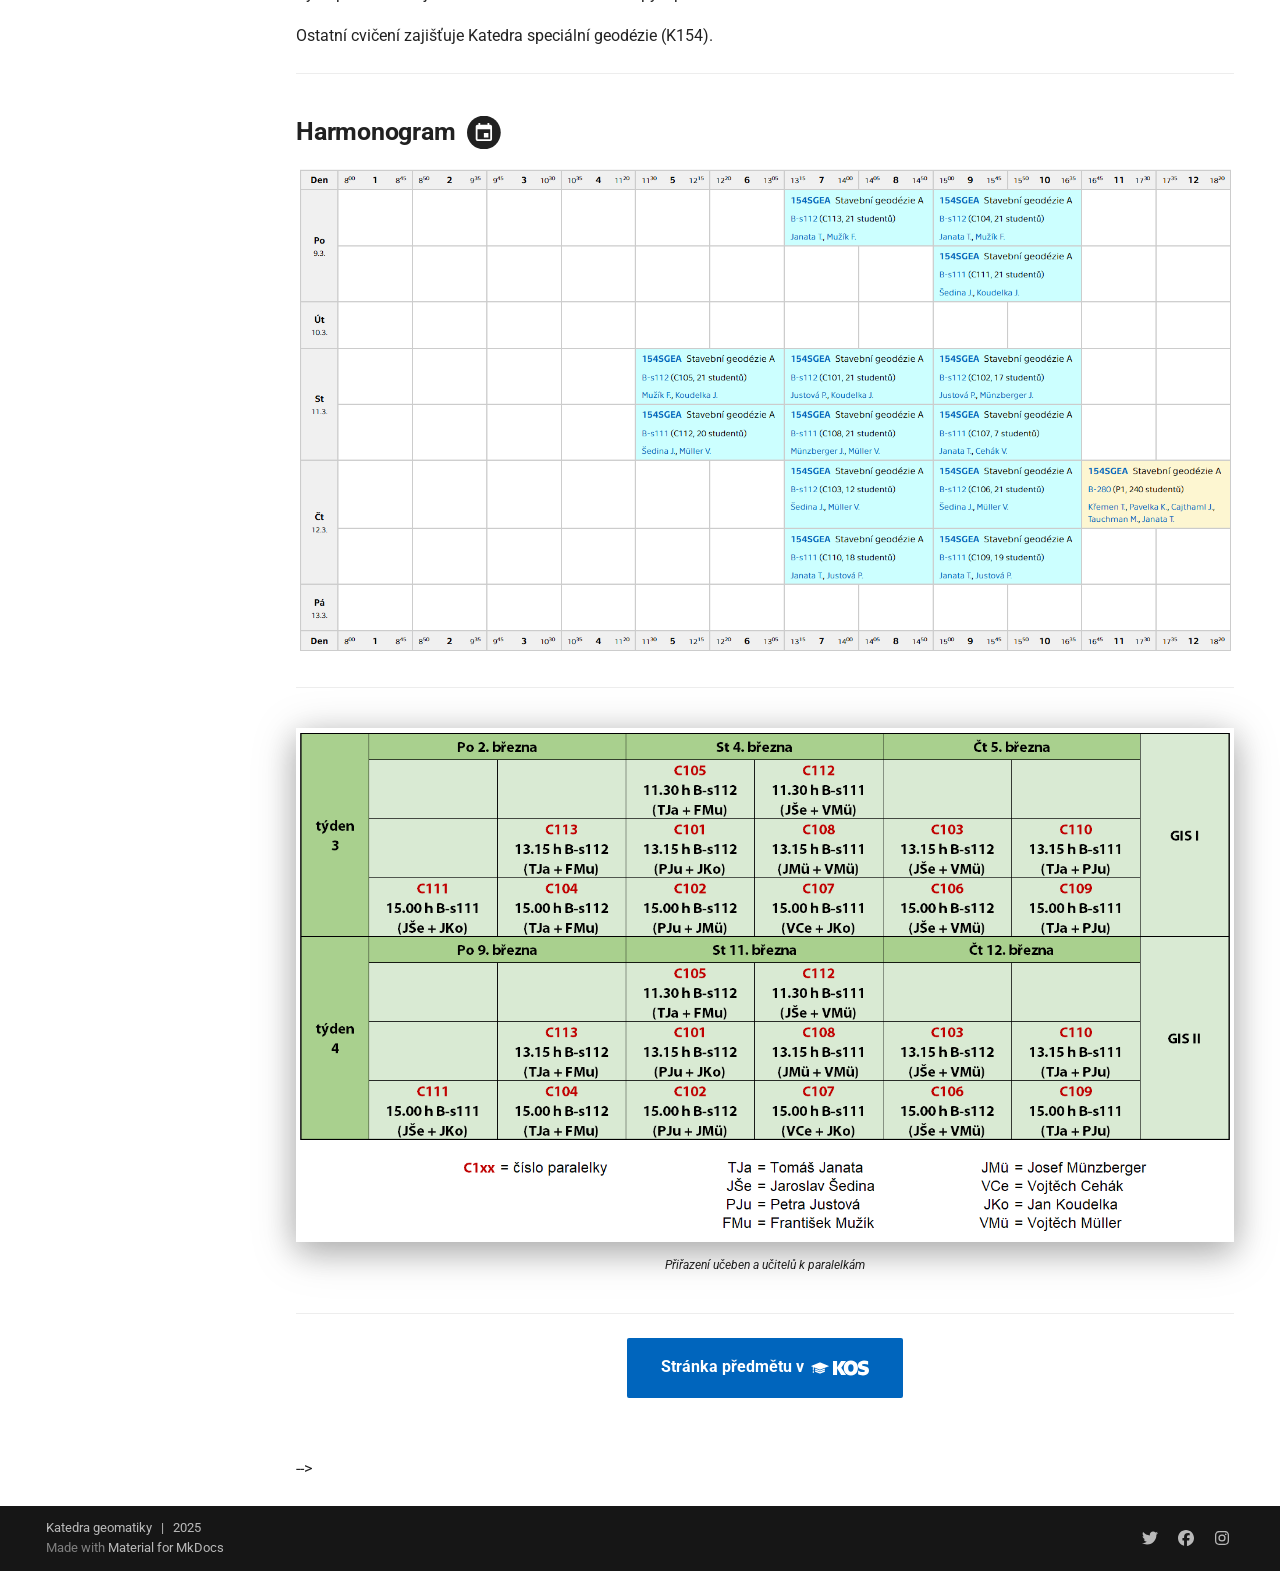
==== commit d5713a77: "Deployed e56074c with MkDocs version: 1.6.1" ====
--- a/index.html
+++ b/index.html
@@ -14,7 +14,7 @@
       
       
       <link rel="icon" href="assets/favicon.png">
-      <meta name="generator" content="mkdocs-1.6.1, mkdocs-material-9.7.4">
+      <meta name="generator" content="mkdocs-1.6.1, mkdocs-material-9.7.7">
     
     
       
@@ -22,7 +22,7 @@
       
     
     
-      <link rel="stylesheet" href="assets/stylesheets/main.484c7ddc.min.css">
+      <link rel="stylesheet" href="assets/stylesheets/main.ec1eaa64.min.css">
       
         
         <link rel="stylesheet" href="assets/stylesheets/palette.ab4e12ef.min.css">
@@ -841,7 +841,7 @@
       <script id="__config" type="application/json">{"annotate": null, "base": ".", "features": ["navigation.tabs", "navigation.tabs.sticky", "navigation.sections", "toc.integrate", "navigation.top", "search.suggest", "search.highlight", "content.tabs.link", "content.code.annotation", "content.code.copy", "content.tooltips"], "search": "assets/javascripts/workers/search.2c215733.min.js", "tags": null, "translations": {"clipboard.copied": "Zkop\u00edrov\u00e1no do schr\u00e1nky", "clipboard.copy": "Kop\u00edrovat do schr\u00e1nky", "search.result.more.one": "1 dal\u0161\u00ed na t\u00e9to str\u00e1nce", "search.result.more.other": "# v\u00edce na t\u00e9to str\u00e1nce", "search.result.none": "Nenalezeny \u017e\u00e1dn\u00e9 dokumenty", "search.result.one": "Nalezen\u00fd dokument: 1", "search.result.other": "Nalezen\u00e9 dokumenty: #", "search.result.placeholder": "Pi\u0161te co se m\u00e1 vyhledat", "search.result.term.missing": "Chyb\u011bj\u00edc\u00ed", "select.version": "Vyberte verzi"}, "version": null}</script>
     
     
-      <script src="assets/javascripts/bundle.79ae519e.min.js"></script>
+      <script src="assets/javascripts/bundle.d7400e89.min.js"></script>
       
     
   
--- a/assets/stylesheets/main.ec1eaa64.min.css
+++ b/assets/stylesheets/main.ec1eaa64.min.css
@@ -0,0 +1 @@
+@charset "UTF-8";html{-webkit-text-size-adjust:none;-moz-text-size-adjust:none;text-size-adjust:none;box-sizing:border-box}*,:after,:before{box-sizing:inherit}@media (prefers-reduced-motion){*,:after,:before{transition:none!important}}body{margin:0}a,button,input,label{-webkit-tap-highlight-color:transparent}a{color:inherit;text-decoration:none}hr{border:0;box-sizing:initial;display:block;height:.05rem;overflow:visible;padding:0}small{font-size:80%}sub,sup{line-height:1em}img{border-style:none}table{border-collapse:initial;border-spacing:0}td,th{font-weight:400;vertical-align:top}button{background:#0000;border:0;font-family:inherit;font-size:inherit;margin:0;padding:0}input{border:0;outline:none}:root{--md-primary-fg-color:#4051b5;--md-primary-fg-color--light:#5d6cc0;--md-primary-fg-color--dark:#303fa1;--md-primary-bg-color:#fff;--md-primary-bg-color--light:#ffffffb3;--md-accent-fg-color:#526cfe;--md-accent-fg-color--transparent:#526cfe1a;--md-accent-bg-color:#fff;--md-accent-bg-color--light:#ffffffb3}[data-md-color-scheme=default]{color-scheme:light}[data-md-color-scheme=default] img[src$="#gh-dark-mode-only"],[data-md-color-scheme=default] img[src$="#only-dark"]{display:none}:root,[data-md-color-scheme=default]{--md-hue:225deg;--md-default-fg-color:#000000de;--md-default-fg-color--light:#0000008a;--md-default-fg-color--lighter:#00000052;--md-default-fg-color--lightest:#00000012;--md-default-bg-color:#fff;--md-default-bg-color--light:#ffffffb3;--md-default-bg-color--lighter:#ffffff4d;--md-default-bg-color--lightest:#ffffff1f;--md-code-fg-color:#36464e;--md-code-bg-color:#f5f5f5;--md-code-bg-color--light:#f5f5f5b3;--md-code-bg-color--lighter:#f5f5f54d;--md-code-hl-color:#4287ff;--md-code-hl-color--light:#4287ff1a;--md-code-hl-number-color:#d52a2a;--md-code-hl-special-color:#db1457;--md-code-hl-function-color:#a846b9;--md-code-hl-constant-color:#6e59d9;--md-code-hl-keyword-color:#3f6ec6;--md-code-hl-string-color:#1c7d4d;--md-code-hl-name-color:var(--md-code-fg-color);--md-code-hl-operator-color:var(--md-default-fg-color--light);--md-code-hl-punctuation-color:var(--md-default-fg-color--light);--md-code-hl-comment-color:var(--md-default-fg-color--light);--md-code-hl-generic-color:var(--md-default-fg-color--light);--md-code-hl-variable-color:var(--md-default-fg-color--light);--md-typeset-color:var(--md-default-fg-color);--md-typeset-a-color:var(--md-primary-fg-color);--md-typeset-del-color:#f5503d26;--md-typeset-ins-color:#0bd57026;--md-typeset-kbd-color:#fafafa;--md-typeset-kbd-accent-color:#fff;--md-typeset-kbd-border-color:#b8b8b8;--md-typeset-mark-color:#ffff0080;--md-typeset-table-color:#0000001f;--md-typeset-table-color--light:rgba(0,0,0,.035);--md-admonition-fg-color:var(--md-default-fg-color);--md-admonition-bg-color:var(--md-default-bg-color);--md-warning-fg-color:#000000de;--md-warning-bg-color:#ff9;--md-footer-fg-color:#fff;--md-footer-fg-color--light:#ffffffb3;--md-footer-fg-color--lighter:#ffffff73;--md-footer-bg-color:#000000de;--md-footer-bg-color--dark:#00000052;--md-shadow-z1:0 0.2rem 0.5rem #0000000d,0 0 0.05rem #0000001a;--md-shadow-z2:0 0.2rem 0.5rem #0000001a,0 0 0.05rem #00000040;--md-shadow-z3:0 0.2rem 0.5rem #0003,0 0 0.05rem #00000059}.md-icon svg{fill:currentcolor;display:block;height:1.2rem;width:1.2rem}body{-webkit-font-smoothing:antialiased;-moz-osx-font-smoothing:grayscale;--md-text-font-family:var(--md-text-font,_),-apple-system,BlinkMacSystemFont,Helvetica,Arial,sans-serif;--md-code-font-family:var(--md-code-font,_),SFMono-Regular,Consolas,Menlo,monospace}aside,body,input{font-feature-settings:"kern","liga";color:var(--md-typeset-color);font-family:var(--md-text-font-family)}code,kbd,pre{font-feature-settings:"kern";font-family:var(--md-code-font-family)}:root{--md-typeset-table-sort-icon:url('data:image/svg+xml;charset=utf-8,<svg xmlns="http://www.w3.org/2000/svg" viewBox="0 0 24 24"><path d="m18 21-4-4h3V7h-3l4-4 4 4h-3v10h3M2 19v-2h10v2M2 13v-2h7v2M2 7V5h4v2z"/></svg>');--md-typeset-table-sort-icon--asc:url('data:image/svg+xml;charset=utf-8,<svg xmlns="http://www.w3.org/2000/svg" viewBox="0 0 24 24"><path d="M19 17h3l-4 4-4-4h3V3h2M2 17h10v2H2M6 5v2H2V5m0 6h7v2H2z"/></svg>');--md-typeset-table-sort-icon--desc:url('data:image/svg+xml;charset=utf-8,<svg xmlns="http://www.w3.org/2000/svg" viewBox="0 0 24 24"><path d="M19 7h3l-4-4-4 4h3v14h2M2 17h10v2H2M6 5v2H2V5m0 6h7v2H2z"/></svg>')}.md-typeset{-webkit-print-color-adjust:exact;color-adjust:exact;font-size:.8rem;line-height:1.6;overflow-wrap:break-word}@media print{.md-typeset{font-size:.68rem}}.md-typeset blockquote,.md-typeset dl,.md-typeset figure,.md-typeset ol,.md-typeset pre,.md-typeset ul{margin-bottom:1em;margin-top:1em}.md-typeset h1{color:var(--md-default-fg-color--light);font-size:2em;line-height:1.3;margin:0 0 1.25em}.md-typeset h1,.md-typeset h2{font-weight:300;letter-spacing:-.01em}.md-typeset h2{font-size:1.5625em;line-height:1.4;margin:1.6em 0 .64em}.md-typeset h3{font-size:1.25em;font-weight:400;letter-spacing:-.01em;line-height:1.5;margin:1.6em 0 .8em}.md-typeset h2+h3{margin-top:.8em}.md-typeset h4{font-weight:700;letter-spacing:-.01em;margin:1em 0}.md-typeset h5,.md-typeset h6{color:var(--md-default-fg-color--light);font-size:.8em;font-weight:700;letter-spacing:-.01em;margin:1.25em 0}.md-typeset h5{text-transform:uppercase}.md-typeset h5 code{text-transform:none}.md-typeset hr{border-bottom:.05rem solid var(--md-default-fg-color--lightest);display:flow-root;margin:1.5em 0}.md-typeset a{color:var(--md-typeset-a-color);word-break:break-word}.md-typeset a,.md-typeset a:before{transition:color 125ms}.md-typeset a:focus,.md-typeset a:hover{color:var(--md-accent-fg-color)}.md-typeset a:focus code,.md-typeset a:hover code{background-color:var(--md-accent-fg-color--transparent);color:var(--md-accent-fg-color)}.md-typeset a code{color:var(--md-typeset-a-color)}.md-typeset a.focus-visible{outline-color:var(--md-accent-fg-color);outline-offset:.2rem}.md-typeset code,.md-typeset kbd,.md-typeset pre{color:var(--md-code-fg-color);direction:ltr;font-variant-ligatures:none;transition:background-color 125ms}@media print{.md-typeset code,.md-typeset kbd,.md-typeset pre{white-space:pre-wrap}}.md-typeset code{background-color:var(--md-code-bg-color);border-radius:.1rem;-webkit-box-decoration-break:clone;box-decoration-break:clone;font-size:.85em;padding:0 .2941176471em;transition:color 125ms,background-color 125ms;word-break:break-word}.md-typeset code:not(.focus-visible){-webkit-tap-highlight-color:transparent;outline:none}.md-typeset pre{display:flow-root;line-height:1.4;position:relative}.md-typeset pre>code{-webkit-box-decoration-break:slice;box-decoration-break:slice;box-shadow:none;display:block;margin:0;outline-color:var(--md-accent-fg-color);overflow:auto;padding:.7720588235em 1.1764705882em;scrollbar-color:var(--md-default-fg-color--lighter) #0000;scrollbar-width:thin;touch-action:auto;word-break:normal}.md-typeset pre>code:hover{scrollbar-color:var(--md-accent-fg-color) #0000}.md-typeset pre>code::-webkit-scrollbar{height:.2rem;width:.2rem}.md-typeset pre>code::-webkit-scrollbar-thumb{background-color:var(--md-default-fg-color--lighter)}.md-typeset pre>code::-webkit-scrollbar-thumb:hover{background-color:var(--md-accent-fg-color)}.md-typeset kbd{background-color:var(--md-typeset-kbd-color);border-radius:.1rem;box-shadow:0 .1rem 0 .05rem var(--md-typeset-kbd-border-color),0 .1rem 0 var(--md-typeset-kbd-border-color),0 -.1rem .2rem var(--md-typeset-kbd-accent-color) inset;color:var(--md-default-fg-color);display:inline-block;font-size:.75em;padding:0 .6666666667em;vertical-align:text-top;word-break:break-word}.md-typeset mark{background-color:var(--md-typeset-mark-color);-webkit-box-decoration-break:clone;box-decoration-break:clone;color:inherit;word-break:break-word}.md-typeset abbr{cursor:help;text-decoration:none}.md-typeset [data-preview],.md-typeset abbr{border-bottom:.05rem dotted var(--md-default-fg-color--light)}.md-typeset small{opacity:.75}[dir=ltr] .md-typeset sub,[dir=ltr] .md-typeset sup{margin-left:.078125em}[dir=rtl] .md-typeset sub,[dir=rtl] .md-typeset sup{margin-right:.078125em}[dir=ltr] .md-typeset blockquote{padding-left:.6rem}[dir=rtl] .md-typeset blockquote{padding-right:.6rem}[dir=ltr] .md-typeset blockquote{border-left:.2rem solid var(--md-default-fg-color--lighter)}[dir=rtl] .md-typeset blockquote{border-right:.2rem solid var(--md-default-fg-color--lighter)}.md-typeset blockquote{color:var(--md-default-fg-color--light);margin-left:0;margin-right:0}.md-typeset ul{list-style-type:disc}.md-typeset ul[type]{list-style-type:revert-layer}[dir=ltr] .md-typeset ol,[dir=ltr] .md-typeset ul{margin-left:.625em}[dir=rtl] .md-typeset ol,[dir=rtl] .md-typeset ul{margin-right:.625em}.md-typeset ol,.md-typeset ul{padding:0}.md-typeset ol:not([hidden]),.md-typeset ul:not([hidden]){display:flow-root}.md-typeset ol ol,.md-typeset ul ol{list-style-type:lower-alpha}.md-typeset ol ol ol,.md-typeset ul ol ol{list-style-type:lower-roman}.md-typeset ol ol ol ol,.md-typeset ul ol ol ol{list-style-type:upper-alpha}.md-typeset ol ol ol ol ol,.md-typeset ul ol ol ol ol{list-style-type:upper-roman}.md-typeset ol[type],.md-typeset ul[type]{list-style-type:revert-layer}[dir=ltr] .md-typeset ol li,[dir=ltr] .md-typeset ul li{margin-left:1.25em}[dir=rtl] .md-typeset ol li,[dir=rtl] .md-typeset ul li{margin-right:1.25em}.md-typeset ol li,.md-typeset ul li{margin-bottom:.5em}.md-typeset ol li blockquote,.md-typeset ol li p,.md-typeset ul li blockquote,.md-typeset ul li p{margin:.5em 0}.md-typeset ol li:last-child,.md-typeset ul li:last-child{margin-bottom:0}[dir=ltr] .md-typeset ol li ol,[dir=ltr] .md-typeset ol li ul,[dir=ltr] .md-typeset ul li ol,[dir=ltr] .md-typeset ul li ul{margin-left:.625em}[dir=rtl] .md-typeset ol li ol,[dir=rtl] .md-typeset ol li ul,[dir=rtl] .md-typeset ul li ol,[dir=rtl] .md-typeset ul li ul{margin-right:.625em}.md-typeset ol li ol,.md-typeset ol li ul,.md-typeset ul li ol,.md-typeset ul li ul{margin-bottom:.5em;margin-top:.5em}[dir=ltr] .md-typeset dd{margin-left:1.875em}[dir=rtl] .md-typeset dd{margin-right:1.875em}.md-typeset dd{margin-bottom:1.5em;margin-top:1em}.md-typeset img,.md-typeset svg,.md-typeset video{height:auto;max-width:100%}.md-typeset img[align=left]{margin:1em 1em 1em 0}.md-typeset img[align=right]{margin:1em 0 1em 1em}.md-typeset img[align]:only-child{margin-top:0}.md-typeset figure{display:flow-root;margin:1em auto;max-width:100%;text-align:center;width:fit-content}.md-typeset figure img{display:block;margin:0 auto}.md-typeset figcaption{font-style:italic;margin:1em auto;max-width:24rem}.md-typeset iframe{max-width:100%}.md-typeset table:not([class]){background-color:var(--md-default-bg-color);border:.05rem solid var(--md-typeset-table-color);border-radius:.1rem;display:inline-block;font-size:.64rem;max-width:100%;overflow:auto;touch-action:auto}@media print{.md-typeset table:not([class]){display:table}}.md-typeset table:not([class])+*{margin-top:1.5em}.md-typeset table:not([class]) td>:first-child,.md-typeset table:not([class]) th>:first-child{margin-top:0}.md-typeset table:not([class]) td>:last-child,.md-typeset table:not([class]) th>:last-child{margin-bottom:0}.md-typeset table:not([class]) td:not([align]),.md-typeset table:not([class]) th:not([align]){text-align:left}[dir=rtl] .md-typeset table:not([class]) td:not([align]),[dir=rtl] .md-typeset table:not([class]) th:not([align]){text-align:right}.md-typeset table:not([class]) th{font-weight:700;min-width:5rem;padding:.9375em 1.25em;vertical-align:top}.md-typeset table:not([class]) td{border-top:.05rem solid var(--md-typeset-table-color);padding:.9375em 1.25em;vertical-align:top}.md-typeset table:not([class]) tbody tr{transition:background-color 125ms}.md-typeset table:not([class]) tbody tr:hover{background-color:var(--md-typeset-table-color--light);box-shadow:0 .05rem 0 var(--md-default-bg-color) inset}.md-typeset table:not([class]) a{word-break:normal}.md-typeset table th[role=columnheader]{cursor:pointer}[dir=ltr] .md-typeset table th[role=columnheader]:after{margin-left:.5em}[dir=rtl] .md-typeset table th[role=columnheader]:after{margin-right:.5em}.md-typeset table th[role=columnheader]:after{content:"";display:inline-block;height:1.2em;-webkit-mask-image:var(--md-typeset-table-sort-icon);mask-image:var(--md-typeset-table-sort-icon);-webkit-mask-repeat:no-repeat;mask-repeat:no-repeat;-webkit-mask-size:contain;mask-size:contain;transition:background-color 125ms;vertical-align:text-bottom;width:1.2em}.md-typeset table th[role=columnheader]:hover:after{background-color:var(--md-default-fg-color--lighter)}.md-typeset table th[role=columnheader][aria-sort=ascending]:after{background-color:var(--md-default-fg-color--light);-webkit-mask-image:var(--md-typeset-table-sort-icon--asc);mask-image:var(--md-typeset-table-sort-icon--asc)}.md-typeset table th[role=columnheader][aria-sort=descending]:after{background-color:var(--md-default-fg-color--light);-webkit-mask-image:var(--md-typeset-table-sort-icon--desc);mask-image:var(--md-typeset-table-sort-icon--desc)}.md-typeset__scrollwrap{margin:1em -.8rem;overflow-x:auto;touch-action:auto}.md-typeset__table{display:inline-block;margin-bottom:.5em;padding:0 .8rem}@media print{.md-typeset__table{display:block}}html .md-typeset__table table{display:table;margin:0;overflow:hidden;width:100%}@media screen and (max-width:44.984375em){.md-content__inner>pre{margin:1em -.8rem}.md-content__inner>pre code{border-radius:0}}.md-typeset .md-author{border-radius:100%;display:block;flex-shrink:0;height:1.6rem;overflow:hidden;position:relative;transition:color 125ms,transform 125ms;width:1.6rem}.md-typeset .md-author img{display:block}.md-typeset .md-author--more{background:var(--md-default-fg-color--lightest);color:var(--md-default-fg-color--lighter);font-size:.6rem;font-weight:700;line-height:1.6rem;text-align:center}.md-typeset .md-author--long{height:2.4rem;width:2.4rem}.md-typeset a.md-author{transform:scale(1)}.md-typeset a.md-author img{border-radius:100%;filter:grayscale(100%) opacity(75%);transition:filter 125ms}.md-typeset a.md-author:focus,.md-typeset a.md-author:hover{transform:scale(1.1);z-index:1}.md-typeset a.md-author:focus img,.md-typeset a.md-author:hover img{filter:grayscale(0)}.md-banner{background-color:var(--md-footer-bg-color);color:var(--md-footer-fg-color);overflow:auto}@media print{.md-banner{display:none}}.md-banner--warning{background-color:var(--md-warning-bg-color);color:var(--md-warning-fg-color)}.md-banner__inner{font-size:.7rem;margin:.6rem auto;padding:0 .8rem}[dir=ltr] .md-banner__button{float:right}[dir=rtl] .md-banner__button{float:left}.md-banner__button{color:inherit;cursor:pointer;transition:opacity .25s}.no-js .md-banner__button{display:none}.md-banner__button:hover{opacity:.7}html{font-size:125%;height:100%;overflow-x:hidden}@media screen and (min-width:100em){html{font-size:137.5%}}@media screen and (min-width:125em){html{font-size:150%}}body{background-color:var(--md-default-bg-color);display:flex;flex-direction:column;font-size:.5rem;min-height:100%;position:relative;width:100%}@media print{body{display:block}}@media screen and (max-width:59.984375em){body[data-md-scrolllock]{position:fixed}}.md-grid{margin-left:auto;margin-right:auto;max-width:61rem}.md-container{display:flex;flex-direction:column;flex-grow:1}@media print{.md-container{display:block}}.md-main{flex-grow:1}.md-main__inner{display:flex;height:100%;margin-top:1.5rem}.md-ellipsis{overflow:hidden;text-overflow:ellipsis}.md-toggle{display:none}.md-option{height:0;opacity:0;position:absolute;width:0}.md-option:checked+label:not([hidden]){display:block}.md-option.focus-visible+label{outline-color:var(--md-accent-fg-color);outline-style:auto}.md-skip{background-color:var(--md-default-fg-color);border-radius:.1rem;color:var(--md-default-bg-color);font-size:.64rem;margin:.5rem;opacity:0;outline-color:var(--md-accent-fg-color);padding:.3rem .5rem;position:fixed;transform:translateY(.4rem);z-index:-1}.md-skip:focus{opacity:1;transform:translateY(0);transition:transform .25s cubic-bezier(.4,0,.2,1),opacity 175ms 75ms;z-index:10}@page{margin:25mm}:root{--md-clipboard-icon:url('data:image/svg+xml;charset=utf-8,<svg xmlns="http://www.w3.org/2000/svg" viewBox="0 0 24 24"><path d="M19 21H8V7h11m0-2H8a2 2 0 0 0-2 2v14a2 2 0 0 0 2 2h11a2 2 0 0 0 2-2V7a2 2 0 0 0-2-2m-3-4H4a2 2 0 0 0-2 2v14h2V3h12z"/></svg>')}.md-clipboard{border-radius:.1rem;color:var(--md-default-fg-color--lightest);cursor:pointer;height:1.5em;outline-color:var(--md-accent-fg-color);outline-offset:.1rem;transition:color .25s;width:1.5em;z-index:1}@media print{.md-clipboard{display:none}}.md-clipboard:not(.focus-visible){-webkit-tap-highlight-color:transparent;outline:none}:hover>.md-clipboard{color:var(--md-default-fg-color--light)}.md-clipboard:focus,.md-clipboard:hover{color:var(--md-accent-fg-color)}.md-clipboard:after{background-color:currentcolor;content:"";display:block;height:1.125em;margin:0 auto;-webkit-mask-image:var(--md-clipboard-icon);mask-image:var(--md-clipboard-icon);-webkit-mask-position:center;mask-position:center;-webkit-mask-repeat:no-repeat;mask-repeat:no-repeat;-webkit-mask-size:contain;mask-size:contain;width:1.125em}.md-clipboard--inline{cursor:pointer}.md-clipboard--inline code{transition:color .25s,background-color .25s}.md-clipboard--inline:focus code,.md-clipboard--inline:hover code{background-color:var(--md-accent-fg-color--transparent);color:var(--md-accent-fg-color)}:root{--md-code-select-icon:url('data:image/svg+xml;charset=utf-8,<svg xmlns="http://www.w3.org/2000/svg" viewBox="0 0 24 24"><path d="M19 19h-4v2h4c1.1 0 2-.9 2-2v-4h-2m0-12h-4v2h4v4h2V5c0-1.1-.9-2-2-2M5 5h4V3H5c-1.1 0-2 .9-2 2v4h2m0 6H3v4c0 1.1.9 2 2 2h4v-2H5zm2-4h2v2H7zm4 0h2v2h-2zm4 0h2v2h-2zM7 7h2v2H7zm4 0h2v2h-2zm4 0h2v2h-2zm-8 8h2v2H7zm4 0h2v2h-2zm4 0h2v2h-2z"/></svg>');--md-code-copy-icon:url('data:image/svg+xml;charset=utf-8,<svg xmlns="http://www.w3.org/2000/svg" viewBox="0 0 24 24"><path d="M19 21H8V7h11m0-2H8a2 2 0 0 0-2 2v14a2 2 0 0 0 2 2h11a2 2 0 0 0 2-2V7a2 2 0 0 0-2-2m-3-4H4a2 2 0 0 0-2 2v14h2V3h12z"/></svg>')}.md-typeset .md-code__content{display:grid}.md-code__nav{background-color:var(--md-code-bg-color--lighter);border-radius:.1rem;display:flex;gap:.2rem;padding:.2rem;position:absolute;right:.25em;top:.25em;transition:background-color .25s;z-index:1}:hover>.md-code__nav{background-color:var(--md-code-bg-color--light)}.md-code__button{color:var(--md-default-fg-color--lightest);cursor:pointer;display:block;height:1.5em;outline-color:var(--md-accent-fg-color);outline-offset:.1rem;transition:color .25s;width:1.5em}:hover>*>.md-code__button{color:var(--md-default-fg-color--light)}.md-code__button.focus-visible,.md-code__button:hover{color:var(--md-accent-fg-color)}.md-code__button--active{color:var(--md-default-fg-color)!important}.md-code__button:after{background-color:currentcolor;content:"";display:block;height:1.125em;margin:0 auto;-webkit-mask-position:center;mask-position:center;-webkit-mask-repeat:no-repeat;mask-repeat:no-repeat;-webkit-mask-size:contain;mask-size:contain;width:1.125em}.md-code__button[data-md-type=select]:after{-webkit-mask-image:var(--md-code-select-icon);mask-image:var(--md-code-select-icon)}.md-code__button[data-md-type=copy]:after{-webkit-mask-image:var(--md-code-copy-icon);mask-image:var(--md-code-copy-icon)}@keyframes consent{0%{opacity:0;transform:translateY(100%)}to{opacity:1;transform:translateY(0)}}@keyframes overlay{0%{opacity:0}to{opacity:1}}.md-consent__overlay{animation:overlay .25s both;-webkit-backdrop-filter:blur(.1rem);backdrop-filter:blur(.1rem);background-color:#0000008a;height:100%;opacity:1;position:fixed;top:0;width:100%;z-index:5}.md-consent__inner{animation:consent .5s cubic-bezier(.1,.7,.1,1) both;background-color:var(--md-default-bg-color);border:0;border-radius:.1rem;bottom:0;box-shadow:0 0 .2rem #0000001a,0 .2rem .4rem #0003;max-height:100%;overflow:auto;padding:0;position:fixed;width:100%;z-index:5}.md-consent__form{padding:.8rem}.md-consent__settings{display:none;margin:1em 0}input:checked+.md-consent__settings{display:block}.md-consent__controls{margin-bottom:.8rem}.md-typeset .md-consent__controls .md-button{display:inline}@media screen and (max-width:44.984375em){.md-typeset .md-consent__controls .md-button{display:block;margin-top:.4rem;text-align:center;width:100%}}.md-consent label{cursor:pointer}.md-content{flex-grow:1;min-width:0}.md-content__inner{margin:0 .8rem 1.2rem;padding-top:.6rem}@media screen and (min-width:76.25em){[dir=ltr] .md-sidebar--primary:not([hidden])~.md-content>.md-content__inner{margin-left:1.2rem}[dir=ltr] .md-sidebar--secondary:not([hidden])~.md-content>.md-content__inner,[dir=rtl] .md-sidebar--primary:not([hidden])~.md-content>.md-content__inner{margin-right:1.2rem}[dir=rtl] .md-sidebar--secondary:not([hidden])~.md-content>.md-content__inner{margin-left:1.2rem}}.md-content__inner:before{content:"";display:block;height:.4rem}.md-content__inner>:last-child{margin-bottom:0}[dir=ltr] .md-content__button{float:right}[dir=rtl] .md-content__button{float:left}[dir=ltr] .md-content__button{margin-left:.4rem}[dir=rtl] .md-content__button{margin-right:.4rem}.md-content__button{margin:.4rem 0;padding:0}@media print{.md-content__button{display:none}}.md-typeset .md-content__button{color:var(--md-default-fg-color--lighter)}.md-content__button svg{display:inline;vertical-align:top}[dir=rtl] .md-content__button svg{transform:scaleX(-1)}[dir=ltr] .md-dialog{right:.8rem}[dir=rtl] .md-dialog{left:.8rem}.md-dialog{background-color:var(--md-default-fg-color);border-radius:.1rem;bottom:.8rem;box-shadow:var(--md-shadow-z3);min-width:11.1rem;opacity:0;padding:.4rem .6rem;pointer-events:none;position:fixed;transform:translateY(100%);transition:transform 0ms .4s,opacity .4s;z-index:4}@media print{.md-dialog{display:none}}.md-dialog--active{opacity:1;pointer-events:auto;transform:translateY(0);transition:transform .4s cubic-bezier(.075,.85,.175,1),opacity .4s}.md-dialog__inner{color:var(--md-default-bg-color);font-size:.7rem}.md-feedback{margin:2em 0 1em;text-align:center}.md-feedback fieldset{border:none;margin:0;padding:0}.md-feedback__title{font-weight:700;margin:1em auto}.md-feedback__inner{position:relative}.md-feedback__list{display:flex;flex-wrap:wrap;place-content:baseline center;position:relative}.md-feedback__list:hover .md-icon:not(:disabled){color:var(--md-default-fg-color--lighter)}:disabled .md-feedback__list{min-height:1.8rem}.md-feedback__icon{color:var(--md-default-fg-color--light);cursor:pointer;flex-shrink:0;margin:0 .1rem;transition:color 125ms}.md-feedback__icon:not(:disabled).md-icon:hover{color:var(--md-accent-fg-color)}.md-feedback__icon:disabled{color:var(--md-default-fg-color--lightest);pointer-events:none}.md-feedback__note{opacity:0;position:relative;transform:translateY(.4rem);transition:transform .4s cubic-bezier(.1,.7,.1,1),opacity .15s}.md-feedback__note>*{margin:0 auto;max-width:16rem}:disabled .md-feedback__note{opacity:1;transform:translateY(0)}@media print{.md-feedback{display:none}}.md-footer{background-color:var(--md-footer-bg-color);color:var(--md-footer-fg-color)}@media print{.md-footer{display:none}}.md-footer__inner{justify-content:space-between;overflow:auto;padding:.2rem}.md-footer__inner:not([hidden]){display:flex}.md-footer__link{align-items:end;display:flex;flex-grow:0.01;margin-bottom:.4rem;margin-top:1rem;max-width:100%;outline-color:var(--md-accent-fg-color);overflow:hidden;transition:opacity .25s}.md-footer__link:focus,.md-footer__link:hover{opacity:.7}[dir=rtl] .md-footer__link svg{transform:scaleX(-1)}@media screen and (max-width:44.984375em){.md-footer__link--prev{flex-shrink:0}.md-footer__link--prev .md-footer__title{display:none}}[dir=ltr] .md-footer__link--next{margin-left:auto}[dir=rtl] .md-footer__link--next{margin-right:auto}.md-footer__link--next{text-align:right}[dir=rtl] .md-footer__link--next{text-align:left}.md-footer__title{flex-grow:1;font-size:.9rem;margin-bottom:.7rem;max-width:calc(100% - 2.4rem);padding:0 1rem;white-space:nowrap}.md-footer__button{margin:.2rem;padding:.4rem}.md-footer__direction{font-size:.64rem;opacity:.7}.md-footer-meta{background-color:var(--md-footer-bg-color--dark)}.md-footer-meta__inner{display:flex;flex-wrap:wrap;justify-content:space-between;padding:.2rem}html .md-footer-meta.md-typeset a{color:var(--md-footer-fg-color--light)}html .md-footer-meta.md-typeset a:focus,html .md-footer-meta.md-typeset a:hover{color:var(--md-footer-fg-color)}.md-copyright{color:var(--md-footer-fg-color--lighter);font-size:.64rem;margin:auto .6rem;padding:.4rem 0;width:100%}@media screen and (min-width:45em){.md-copyright{width:auto}}.md-copyright__highlight{color:var(--md-footer-fg-color--light)}.md-social{display:inline-flex;gap:.2rem;margin:0 .4rem;padding:.2rem 0 .6rem}@media screen and (min-width:45em){.md-social{padding:.6rem 0}}.md-social__link{display:inline-block;height:1.6rem;text-align:center;width:1.6rem}.md-social__link:before{line-height:1.9}.md-social__link svg{fill:currentcolor;max-height:.8rem;vertical-align:-25%}.md-typeset .md-button{border:.1rem solid;border-radius:.1rem;color:var(--md-primary-fg-color);cursor:pointer;display:inline-block;font-weight:700;padding:.625em 2em;transition:color 125ms,background-color 125ms,border-color 125ms}.md-typeset .md-button--primary{background-color:var(--md-primary-fg-color);border-color:var(--md-primary-fg-color);color:var(--md-primary-bg-color)}.md-typeset .md-button:focus,.md-typeset .md-button:hover{background-color:var(--md-accent-fg-color);border-color:var(--md-accent-fg-color);color:var(--md-accent-bg-color)}[dir=ltr] .md-typeset .md-input{border-top-left-radius:.1rem}[dir=ltr] .md-typeset .md-input,[dir=rtl] .md-typeset .md-input{border-top-right-radius:.1rem}[dir=rtl] .md-typeset .md-input{border-top-left-radius:.1rem}.md-typeset .md-input{border-bottom:.1rem solid var(--md-default-fg-color--lighter);box-shadow:var(--md-shadow-z1);font-size:.8rem;height:1.8rem;padding:0 .6rem;transition:border .25s,box-shadow .25s}.md-typeset .md-input:focus,.md-typeset .md-input:hover{border-bottom-color:var(--md-accent-fg-color);box-shadow:var(--md-shadow-z2)}.md-typeset .md-input--stretch{width:100%}.md-header{background-color:var(--md-primary-fg-color);box-shadow:0 0 .2rem #0000,0 .2rem .4rem #0000;color:var(--md-primary-bg-color);display:block;left:0;position:sticky;right:0;top:0;z-index:4}@media print{.md-header{display:none}}.md-header[hidden]{transform:translateY(-100%);transition:transform .25s cubic-bezier(.8,0,.6,1),box-shadow .25s}.md-header--shadow{box-shadow:0 0 .2rem #0000001a,0 .2rem .4rem #0003;transition:transform .25s cubic-bezier(.1,.7,.1,1),box-shadow .25s}.md-header__inner{align-items:center;display:flex;padding:0 .2rem}.md-header__button{color:currentcolor;cursor:pointer;margin:.2rem;outline-color:var(--md-accent-fg-color);padding:.4rem;position:relative;transition:opacity .25s;vertical-align:middle;z-index:1}.md-header__button:hover{opacity:.7}.md-header__button:not([hidden]){display:inline-block}.md-header__button:not(.focus-visible){-webkit-tap-highlight-color:transparent;outline:none}.md-header__button.md-logo{margin:.2rem;padding:.4rem}@media screen and (max-width:76.234375em){.md-header__button.md-logo{display:none}}.md-header__button.md-logo img,.md-header__button.md-logo svg{fill:currentcolor;display:block;height:1.2rem;width:auto}@media screen and (min-width:60em){.md-header__button[for=__search]{display:none}}.no-js .md-header__button[for=__search]{display:none}[dir=rtl] .md-header__button[for=__search] svg{transform:scaleX(-1)}@media screen and (min-width:76.25em){.md-header__button[for=__drawer]{display:none}}.md-header__topic{display:flex;max-width:100%;position:absolute;transition:transform .4s cubic-bezier(.1,.7,.1,1),opacity .15s;white-space:nowrap}.md-header__topic+.md-header__topic{opacity:0;pointer-events:none;transform:translateX(1.25rem);transition:transform .4s cubic-bezier(1,.7,.1,.1),opacity .15s;z-index:-1}[dir=rtl] .md-header__topic+.md-header__topic{transform:translateX(-1.25rem)}.md-header__topic:first-child{font-weight:700}[dir=ltr] .md-header__title{margin-left:1rem;margin-right:.4rem}[dir=rtl] .md-header__title{margin-left:.4rem;margin-right:1rem}.md-header__title{flex-grow:1;font-size:.9rem;height:2.4rem;line-height:2.4rem}.md-header__title--active .md-header__topic{opacity:0;pointer-events:none;transform:translateX(-1.25rem);transition:transform .4s cubic-bezier(1,.7,.1,.1),opacity .15s;z-index:-1}[dir=rtl] .md-header__title--active .md-header__topic{transform:translateX(1.25rem)}.md-header__title--active .md-header__topic+.md-header__topic{opacity:1;pointer-events:auto;transform:translateX(0);transition:transform .4s cubic-bezier(.1,.7,.1,1),opacity .15s;z-index:0}.md-header__title>.md-header__ellipsis{height:100%;position:relative;width:100%}.md-header__option{display:flex;flex-shrink:0;max-width:100%;transition:max-width 0ms .25s,opacity .25s .25s;white-space:nowrap}[data-md-toggle=search]:checked~.md-header .md-header__option{max-width:0;opacity:0;transition:max-width 0ms,opacity 0ms}.md-header__option>input{bottom:0}.md-header__source{display:none}@media screen and (min-width:60em){[dir=ltr] .md-header__source{margin-left:1rem}[dir=rtl] .md-header__source{margin-right:1rem}.md-header__source{display:block;max-width:11.7rem;width:11.7rem}}@media screen and (min-width:76.25em){[dir=ltr] .md-header__source{margin-left:1.4rem}[dir=rtl] .md-header__source{margin-right:1.4rem}}.md-meta{color:var(--md-default-fg-color--light);font-size:.7rem;line-height:1.3}.md-meta__list{display:inline-flex;flex-wrap:wrap;list-style:none;margin:0;padding:0}.md-meta__item:not(:last-child):after{content:"·";margin-left:.2rem;margin-right:.2rem}.md-meta__link{color:var(--md-typeset-a-color)}.md-meta__link:focus,.md-meta__link:hover{color:var(--md-accent-fg-color)}.md-draft{background-color:#ff1744;border-radius:.125em;color:#fff;display:inline-block;font-weight:700;padding-left:.5714285714em;padding-right:.5714285714em}:root{--md-nav-icon--prev:url('data:image/svg+xml;charset=utf-8,<svg xmlns="http://www.w3.org/2000/svg" viewBox="0 0 24 24"><path d="M20 11v2H8l5.5 5.5-1.42 1.42L4.16 12l7.92-7.92L13.5 5.5 8 11z"/></svg>');--md-nav-icon--next:url('data:image/svg+xml;charset=utf-8,<svg xmlns="http://www.w3.org/2000/svg" viewBox="0 0 24 24"><path d="M8.59 16.58 13.17 12 8.59 7.41 10 6l6 6-6 6z"/></svg>');--md-toc-icon:url('data:image/svg+xml;charset=utf-8,<svg xmlns="http://www.w3.org/2000/svg" viewBox="0 0 24 24"><path d="M3 9h14V7H3zm0 4h14v-2H3zm0 4h14v-2H3zm16 0h2v-2h-2zm0-10v2h2V7zm0 6h2v-2h-2z"/></svg>')}.md-nav{font-size:.7rem;line-height:1.3}.md-nav__title{color:var(--md-default-fg-color--light);display:block;font-weight:700;overflow:hidden;padding:0 .6rem;text-overflow:ellipsis}.md-nav__title .md-nav__button{display:none}.md-nav__title .md-nav__button img{height:100%;width:auto}.md-nav__title .md-nav__button.md-logo img,.md-nav__title .md-nav__button.md-logo svg{fill:currentcolor;display:block;height:2.4rem;max-width:100%;object-fit:contain;width:auto}.md-nav__list{list-style:none;margin:0;padding:0}.md-nav__link{align-items:flex-start;display:flex;gap:.4rem;margin-top:.625em;scroll-snap-align:start;transition:color 125ms}.md-nav__link--passed,.md-nav__link--passed code{color:var(--md-default-fg-color--light)}.md-nav__item .md-nav__link--active,.md-nav__item .md-nav__link--active code{color:var(--md-typeset-a-color)}.md-nav__link .md-ellipsis{position:relative}.md-nav__link .md-ellipsis code{word-break:normal}[dir=ltr] .md-nav__link .md-icon:last-child{margin-left:auto}[dir=rtl] .md-nav__link .md-icon:last-child{margin-right:auto}.md-nav__link .md-typeset{font-size:.7rem;line-height:1.3}.md-nav__link svg{fill:currentcolor;flex-shrink:0;height:1.3em;position:relative}.md-nav__link[for]:focus,.md-nav__link[for]:hover,.md-nav__link[href]:focus,.md-nav__link[href]:hover{color:var(--md-accent-fg-color);cursor:pointer}.md-nav__link[for]:focus code,.md-nav__link[for]:hover code,.md-nav__link[href]:focus code,.md-nav__link[href]:hover code{background-color:var(--md-accent-fg-color--transparent);color:var(--md-accent-fg-color)}.md-nav__link.focus-visible{outline-color:var(--md-accent-fg-color);outline-offset:.2rem}.md-nav--primary .md-nav__link[for=__toc]{display:none}.md-nav--primary .md-nav__link[for=__toc] .md-icon:after{background-color:currentcolor;display:block;height:100%;-webkit-mask-image:var(--md-toc-icon);mask-image:var(--md-toc-icon);width:100%}.md-nav--primary .md-nav__link[for=__toc]~.md-nav{display:none}.md-nav__container>.md-nav__link{margin-top:0}.md-nav__container>.md-nav__link:first-child{flex-grow:1;min-width:0}.md-nav__icon{flex-shrink:0}.md-nav__source{display:none}@media screen and (max-width:76.234375em){.md-nav--primary,.md-nav--primary .md-nav{background-color:var(--md-default-bg-color);display:flex;flex-direction:column;height:100%;left:0;position:absolute;right:0;top:0;z-index:1}.md-nav--primary .md-nav__item,.md-nav--primary .md-nav__title{font-size:.8rem;line-height:1.5}.md-nav--primary .md-nav__title{background-color:var(--md-default-fg-color--lightest);color:var(--md-default-fg-color--light);cursor:pointer;height:5.6rem;line-height:2.4rem;padding:3rem .8rem .2rem;position:relative;white-space:nowrap}[dir=ltr] .md-nav--primary .md-nav__title .md-nav__icon{left:.4rem}[dir=rtl] .md-nav--primary .md-nav__title .md-nav__icon{right:.4rem}.md-nav--primary .md-nav__title .md-nav__icon{display:block;height:1.2rem;margin:.2rem;position:absolute;top:.4rem;width:1.2rem}.md-nav--primary .md-nav__title .md-nav__icon:after{background-color:currentcolor;content:"";display:block;height:100%;-webkit-mask-image:var(--md-nav-icon--prev);mask-image:var(--md-nav-icon--prev);-webkit-mask-position:center;mask-position:center;-webkit-mask-repeat:no-repeat;mask-repeat:no-repeat;-webkit-mask-size:contain;mask-size:contain;width:100%}.md-nav--primary .md-nav__title~.md-nav__list{background-color:var(--md-default-bg-color);box-shadow:0 .05rem 0 var(--md-default-fg-color--lightest) inset;overflow-y:auto;scroll-snap-type:y mandatory;touch-action:pan-y}.md-nav--primary .md-nav__title~.md-nav__list>:first-child{border-top:0}.md-nav--primary .md-nav__title[for=__drawer]{background-color:var(--md-primary-fg-color);color:var(--md-primary-bg-color);font-weight:700}.md-nav--primary .md-nav__title .md-logo{display:block;left:.2rem;margin:.2rem;padding:.4rem;position:absolute;right:.2rem;top:.2rem}.md-nav--primary .md-nav__list{flex:1}.md-nav--primary .md-nav__item{border-top:.05rem solid var(--md-default-fg-color--lightest)}.md-nav--primary .md-nav__item--active>.md-nav__link{color:var(--md-typeset-a-color)}.md-nav--primary .md-nav__item--active>.md-nav__link:focus,.md-nav--primary .md-nav__item--active>.md-nav__link:hover{color:var(--md-accent-fg-color)}.md-nav--primary .md-nav__link{margin-top:0;padding:.6rem .8rem}.md-nav--primary .md-nav__link svg{margin-top:.1em}.md-nav--primary .md-nav__link>.md-nav__link{padding:0}[dir=ltr] .md-nav--primary .md-nav__link .md-nav__icon{margin-right:-.2rem}[dir=rtl] .md-nav--primary .md-nav__link .md-nav__icon{margin-left:-.2rem}.md-nav--primary .md-nav__link .md-nav__icon{font-size:1.2rem;height:1.2rem;width:1.2rem}.md-nav--primary .md-nav__link .md-nav__icon:after{background-color:currentcolor;content:"";display:block;height:100%;-webkit-mask-image:var(--md-nav-icon--next);mask-image:var(--md-nav-icon--next);-webkit-mask-position:center;mask-position:center;-webkit-mask-repeat:no-repeat;mask-repeat:no-repeat;-webkit-mask-size:contain;mask-size:contain;width:100%}[dir=rtl] .md-nav--primary .md-nav__icon:after{transform:scale(-1)}.md-nav--primary .md-nav--secondary .md-nav{background-color:initial;position:static}[dir=ltr] .md-nav--primary .md-nav--secondary .md-nav .md-nav__link{padding-left:1.4rem}[dir=rtl] .md-nav--primary .md-nav--secondary .md-nav .md-nav__link{padding-right:1.4rem}[dir=ltr] .md-nav--primary .md-nav--secondary .md-nav .md-nav .md-nav__link{padding-left:2rem}[dir=rtl] .md-nav--primary .md-nav--secondary .md-nav .md-nav .md-nav__link{padding-right:2rem}[dir=ltr] .md-nav--primary .md-nav--secondary .md-nav .md-nav .md-nav .md-nav__link{padding-left:2.6rem}[dir=rtl] .md-nav--primary .md-nav--secondary .md-nav .md-nav .md-nav .md-nav__link{padding-right:2.6rem}[dir=ltr] .md-nav--primary .md-nav--secondary .md-nav .md-nav .md-nav .md-nav .md-nav__link{padding-left:3.2rem}[dir=rtl] .md-nav--primary .md-nav--secondary .md-nav .md-nav .md-nav .md-nav .md-nav__link{padding-right:3.2rem}.md-nav--secondary{background-color:initial}.md-nav__toggle~.md-nav{display:flex;opacity:0;transform:translateX(100%);transition:transform .25s cubic-bezier(.8,0,.6,1),opacity 125ms 50ms}[dir=rtl] .md-nav__toggle~.md-nav{transform:translateX(-100%)}.md-nav__toggle:checked~.md-nav{opacity:1;transform:translateX(0);transition:transform .25s cubic-bezier(.4,0,.2,1),opacity 125ms 125ms}.md-nav__toggle:checked~.md-nav>.md-nav__list{backface-visibility:hidden}}@media screen and (max-width:59.984375em){.md-nav--primary .md-nav__link[for=__toc]{display:flex}.md-nav--primary .md-nav__link[for=__toc] .md-icon:after{content:""}.md-nav--primary .md-nav__link[for=__toc]+.md-nav__link{display:none}.md-nav--primary .md-nav__link[for=__toc]~.md-nav{display:flex}.md-nav__source{background-color:var(--md-primary-fg-color--dark);color:var(--md-primary-bg-color);display:block;padding:0 .2rem}}@media screen and (min-width:60em) and (max-width:76.234375em){.md-nav--integrated .md-nav__link[for=__toc]{display:flex}.md-nav--integrated .md-nav__link[for=__toc] .md-icon:after{content:""}.md-nav--integrated .md-nav__link[for=__toc]+.md-nav__link{display:none}.md-nav--integrated .md-nav__link[for=__toc]~.md-nav{display:flex}}@media screen and (min-width:60em){.md-nav{margin-bottom:-.4rem}.md-nav--secondary .md-nav__title{background:var(--md-default-bg-color);box-shadow:0 0 .4rem .4rem var(--md-default-bg-color);position:sticky;top:0;z-index:1}.md-nav--secondary .md-nav__title[for=__toc]{scroll-snap-align:start}.md-nav--secondary .md-nav__title .md-nav__icon{display:none}[dir=ltr] .md-nav--secondary .md-nav__list{padding-left:.6rem}[dir=rtl] .md-nav--secondary .md-nav__list{padding-right:.6rem}.md-nav--secondary .md-nav__list{padding-bottom:.4rem}[dir=ltr] .md-nav--secondary .md-nav__item>.md-nav__link{margin-right:.4rem}[dir=rtl] .md-nav--secondary .md-nav__item>.md-nav__link{margin-left:.4rem}}@media screen and (min-width:76.25em){.md-nav{margin-bottom:-.4rem;transition:max-height .25s cubic-bezier(.86,0,.07,1)}.md-nav--primary .md-nav__title{background:var(--md-default-bg-color);box-shadow:0 0 .4rem .4rem var(--md-default-bg-color);position:sticky;top:0;z-index:1}.md-nav--primary .md-nav__title[for=__drawer]{scroll-snap-align:start}.md-nav--primary .md-nav__title .md-nav__icon{display:none}[dir=ltr] .md-nav--primary .md-nav__list{padding-left:.6rem}[dir=rtl] .md-nav--primary .md-nav__list{padding-right:.6rem}.md-nav--primary .md-nav__list{padding-bottom:.4rem}[dir=ltr] .md-nav--primary .md-nav__item>.md-nav__link{margin-right:.4rem}[dir=rtl] .md-nav--primary .md-nav__item>.md-nav__link{margin-left:.4rem}.md-nav__toggle~.md-nav{display:grid;grid-template-rows:minmax(.4rem,0fr);opacity:0;transition:grid-template-rows .25s cubic-bezier(.86,0,.07,1),opacity .25s,visibility 0ms .25s;visibility:collapse}.md-nav__toggle~.md-nav>.md-nav__list{overflow:hidden}.md-nav__toggle.md-toggle--indeterminate~.md-nav,.md-nav__toggle:checked~.md-nav{grid-template-rows:minmax(.4rem,1fr);opacity:1;transition:grid-template-rows .25s cubic-bezier(.86,0,.07,1),opacity .15s .1s,visibility 0ms;visibility:visible}.md-nav__toggle.md-toggle--indeterminate~.md-nav{transition:none}.md-nav__item--nested>.md-nav>.md-nav__title{display:none}.md-nav__item--section{display:block;margin:1.25em 0}.md-nav__item--section:last-child{margin-bottom:0}.md-nav__item--section>.md-nav__link{font-weight:700}.md-nav__item--section>.md-nav__link[for]{color:var(--md-default-fg-color--light)}.md-nav__item--section>.md-nav__link:not(.md-nav__container){pointer-events:none}.md-nav__item--section>.md-nav__link .md-icon,.md-nav__item--section>.md-nav__link>[for]{display:none}[dir=ltr] .md-nav__item--section>.md-nav{margin-left:-.6rem}[dir=rtl] .md-nav__item--section>.md-nav{margin-right:-.6rem}.md-nav__item--section>.md-nav{display:block;opacity:1;visibility:visible}.md-nav__item--section>.md-nav>.md-nav__list>.md-nav__item{padding:0}.md-nav__icon{border-radius:100%;height:.9rem;transition:background-color .25s;width:.9rem}.md-nav__icon:hover{background-color:var(--md-accent-fg-color--transparent)}.md-nav__icon:after{background-color:currentcolor;border-radius:100%;content:"";display:inline-block;height:100%;-webkit-mask-image:var(--md-nav-icon--next);mask-image:var(--md-nav-icon--next);-webkit-mask-position:center;mask-position:center;-webkit-mask-repeat:no-repeat;mask-repeat:no-repeat;-webkit-mask-size:contain;mask-size:contain;transition:transform .25s;vertical-align:-.1rem;width:100%}[dir=rtl] .md-nav__icon:after{transform:rotate(180deg)}.md-nav__item--nested .md-nav__toggle:checked~.md-nav__link .md-nav__icon:after,.md-nav__item--nested .md-toggle--indeterminate~.md-nav__link .md-nav__icon:after{transform:rotate(90deg)}.md-nav--lifted>.md-nav__list>.md-nav__item,.md-nav--lifted>.md-nav__title{display:none}.md-nav--lifted>.md-nav__list>.md-nav__item--active{display:block}.md-nav--lifted>.md-nav__list>.md-nav__item--active>.md-nav__link{background:var(--md-default-bg-color);box-shadow:0 0 .4rem .4rem var(--md-default-bg-color);margin-top:0;position:sticky;top:0;z-index:1}.md-nav--lifted>.md-nav__list>.md-nav__item--active>.md-nav__link:not(.md-nav__container){pointer-events:none}.md-nav--lifted>.md-nav__list>.md-nav__item--active.md-nav__item--section{margin:0}[dir=ltr] .md-nav--lifted>.md-nav__list>.md-nav__item>.md-nav:not(.md-nav--secondary){margin-left:-.6rem}[dir=rtl] .md-nav--lifted>.md-nav__list>.md-nav__item>.md-nav:not(.md-nav--secondary){margin-right:-.6rem}.md-nav--lifted>.md-nav__list>.md-nav__item>[for]{color:var(--md-default-fg-color--light)}.md-nav--lifted .md-nav[data-md-level="1"]{grid-template-rows:minmax(.4rem,1fr);opacity:1;visibility:visible}[dir=ltr] .md-nav--integrated>.md-nav__list>.md-nav__item--active .md-nav--secondary{border-left:.05rem solid var(--md-primary-fg-color)}[dir=rtl] .md-nav--integrated>.md-nav__list>.md-nav__item--active .md-nav--secondary{border-right:.05rem solid var(--md-primary-fg-color)}.md-nav--integrated>.md-nav__list>.md-nav__item--active .md-nav--secondary{display:block;margin-bottom:1.25em;opacity:1;visibility:visible}.md-nav--integrated>.md-nav__list>.md-nav__item--active .md-nav--secondary>.md-nav__list{overflow:visible;padding-bottom:0}.md-nav--integrated>.md-nav__list>.md-nav__item--active .md-nav--secondary>.md-nav__title{display:none}}.md-pagination{font-size:.8rem;font-weight:700;gap:.4rem}.md-pagination,.md-pagination>*{align-items:center;display:flex;justify-content:center}.md-pagination>*{border-radius:.2rem;height:1.8rem;min-width:1.8rem;text-align:center}.md-pagination__current{background-color:var(--md-default-fg-color--lightest);color:var(--md-default-fg-color--light)}.md-pagination__link{transition:color 125ms,background-color 125ms}.md-pagination__link:focus,.md-pagination__link:hover{background-color:var(--md-accent-fg-color--transparent);color:var(--md-accent-fg-color)}.md-pagination__link:focus svg,.md-pagination__link:hover svg{color:var(--md-accent-fg-color)}.md-pagination__link.focus-visible{outline-color:var(--md-accent-fg-color);outline-offset:.2rem}.md-pagination__link svg{fill:currentcolor;color:var(--md-default-fg-color--lighter);display:block;max-height:100%;width:1.2rem}:root{--md-path-icon:url('data:image/svg+xml;charset=utf-8,<svg xmlns="http://www.w3.org/2000/svg" viewBox="0 0 24 24"><path d="M8.59 16.58 13.17 12 8.59 7.41 10 6l6 6-6 6z"/></svg>')}.md-path{font-size:.7rem;margin:0 .8rem;overflow:auto;padding-top:1.2rem}.md-path:not([hidden]){display:block}@media screen and (min-width:76.25em){.md-path{margin:0 1.2rem}}.md-path__list{align-items:center;display:flex;gap:.2rem;list-style:none;margin:0;padding:0}.md-path__item:not(:first-child){display:inline-flex;gap:.2rem;white-space:nowrap}.md-path__item:not(:first-child):before{background-color:var(--md-default-fg-color--lighter);content:"";display:inline;height:.8rem;-webkit-mask-image:var(--md-path-icon);mask-image:var(--md-path-icon);width:.8rem}.md-path__link{align-items:center;color:var(--md-default-fg-color--light);display:flex}.md-path__link:focus,.md-path__link:hover{color:var(--md-accent-fg-color)}:root{--md-post-pin-icon:url('data:image/svg+xml;charset=utf-8,<svg xmlns="http://www.w3.org/2000/svg" viewBox="0 0 24 24"><path d="M16 12V4h1V2H7v2h1v8l-2 2v2h5.2v6h1.6v-6H18v-2z"/></svg>')}.md-post__back{border-bottom:.05rem solid var(--md-default-fg-color--lightest);margin-bottom:1.2rem;padding-bottom:1.2rem}@media screen and (max-width:76.234375em){.md-post__back{display:none}}[dir=rtl] .md-post__back svg{transform:scaleX(-1)}.md-post__authors{display:flex;flex-direction:column;gap:.6rem;margin:0 .6rem 1.2rem}.md-post .md-post__meta a{transition:color 125ms}.md-post .md-post__meta a:focus,.md-post .md-post__meta a:hover{color:var(--md-accent-fg-color)}.md-post__title{color:var(--md-default-fg-color--light);font-weight:700}.md-post--excerpt{margin-bottom:3.2rem}.md-post--excerpt .md-post__header{align-items:center;display:flex;gap:.6rem;min-height:1.6rem}.md-post--excerpt .md-post__authors{align-items:center;display:inline-flex;flex-direction:row;gap:.2rem;margin:0;min-height:2.4rem}[dir=ltr] .md-post--excerpt .md-post__meta .md-meta__list{margin-right:.4rem}[dir=rtl] .md-post--excerpt .md-post__meta .md-meta__list{margin-left:.4rem}.md-post--excerpt .md-post__content>:first-child{--md-scroll-margin:6rem;margin-top:0}.md-post>.md-nav--secondary{margin:1em 0}.md-pin{background:var(--md-default-fg-color--lightest);border-radius:1rem;margin-top:-.05rem;padding:.2rem}.md-pin:after{background-color:currentcolor;content:"";display:block;height:.6rem;margin:0 auto;-webkit-mask-image:var(--md-post-pin-icon);mask-image:var(--md-post-pin-icon);-webkit-mask-position:center;mask-position:center;-webkit-mask-repeat:no-repeat;mask-repeat:no-repeat;-webkit-mask-size:contain;mask-size:contain;width:.6rem}.md-profile{align-items:center;display:flex;font-size:.7rem;gap:.6rem;line-height:1.4;width:100%}.md-profile__description{flex-grow:1}.md-content--post{display:flex}@media screen and (max-width:76.234375em){.md-content--post{flex-flow:column-reverse}}.md-content--post>.md-content__inner{flex-grow:1;min-width:0}@media screen and (min-width:76.25em){[dir=ltr] .md-content--post>.md-content__inner{margin-left:1.2rem}[dir=rtl] .md-content--post>.md-content__inner{margin-right:1.2rem}}@media screen and (max-width:76.234375em){.md-sidebar.md-sidebar--post{padding:0;position:static;width:100%}.md-sidebar.md-sidebar--post .md-sidebar__scrollwrap{overflow:visible}.md-sidebar.md-sidebar--post .md-sidebar__inner{padding:0}.md-sidebar.md-sidebar--post .md-post__meta{margin-left:.6rem;margin-right:.6rem}.md-sidebar.md-sidebar--post .md-nav__item{border:none;display:inline}.md-sidebar.md-sidebar--post .md-nav__list{display:inline-flex;flex-wrap:wrap;gap:.6rem;padding-bottom:.6rem;padding-top:.6rem}.md-sidebar.md-sidebar--post .md-nav__link{padding:0}.md-sidebar.md-sidebar--post .md-nav{height:auto;margin-bottom:0;position:static}}:root{--md-progress-value:0;--md-progress-delay:400ms}.md-progress{background:var(--md-primary-bg-color);height:.075rem;opacity:min(clamp(0,var(--md-progress-value),1),clamp(0,100 - var(--md-progress-value),1));position:fixed;top:0;transform:scaleX(calc(var(--md-progress-value)*1%));transform-origin:left;transition:transform .5s cubic-bezier(.19,1,.22,1),opacity .25s var(--md-progress-delay);width:100%;z-index:4}:root{--md-search-result-icon:url('data:image/svg+xml;charset=utf-8,<svg xmlns="http://www.w3.org/2000/svg" viewBox="0 0 24 24"><path d="M14 2H6a2 2 0 0 0-2 2v16a2 2 0 0 0 2 2h7c-.41-.25-.8-.56-1.14-.9-.33-.33-.61-.7-.86-1.1H6V4h7v5h5v1.18c.71.16 1.39.43 2 .82V8zm6.31 16.9c1.33-2.11.69-4.9-1.4-6.22-2.11-1.33-4.91-.68-6.22 1.4-1.34 2.11-.69 4.89 1.4 6.22 1.46.93 3.32.93 4.79.02L22 23.39 23.39 22zm-3.81.1a2.5 2.5 0 0 1-2.5-2.5 2.5 2.5 0 0 1 2.5-2.5 2.5 2.5 0 0 1 2.5 2.5 2.5 2.5 0 0 1-2.5 2.5"/></svg>')}.md-search{position:relative}@media screen and (min-width:60em){.md-search{padding:.2rem 0}}.no-js .md-search{display:none}.md-search__overlay{opacity:0;z-index:1}@media screen and (max-width:59.984375em){[dir=ltr] .md-search__overlay{left:-2.2rem}[dir=rtl] .md-search__overlay{right:-2.2rem}.md-search__overlay{background-color:var(--md-default-bg-color);border-radius:1rem;height:2rem;overflow:hidden;pointer-events:none;position:absolute;top:-1rem;transform-origin:center;transition:transform .3s .1s,opacity .2s .2s;width:2rem}[data-md-toggle=search]:checked~.md-header .md-search__overlay{opacity:1;transition:transform .4s,opacity .1s}}@media screen and (min-width:60em){[dir=ltr] .md-search__overlay{left:0}[dir=rtl] .md-search__overlay{right:0}.md-search__overlay{background-color:#0000008a;cursor:pointer;height:0;position:fixed;top:0;transition:width 0ms .25s,height 0ms .25s,opacity .25s;width:0}[data-md-toggle=search]:checked~.md-header .md-search__overlay{height:200vh;opacity:1;transition:width 0ms,height 0ms,opacity .25s;width:100%}}@media screen and (max-width:29.984375em){[data-md-toggle=search]:checked~.md-header .md-search__overlay{transform:scale(45)}}@media screen and (min-width:30em) and (max-width:44.984375em){[data-md-toggle=search]:checked~.md-header .md-search__overlay{transform:scale(60)}}@media screen and (min-width:45em) and (max-width:59.984375em){[data-md-toggle=search]:checked~.md-header .md-search__overlay{transform:scale(75)}}.md-search__inner{backface-visibility:hidden}@media screen and (max-width:59.984375em){[dir=ltr] .md-search__inner{left:0}[dir=rtl] .md-search__inner{right:0}.md-search__inner{height:0;opacity:0;overflow:hidden;position:fixed;top:0;transform:translateX(5%);transition:width 0ms .3s,height 0ms .3s,transform .15s cubic-bezier(.4,0,.2,1) .15s,opacity .15s .15s;width:0;z-index:2}[dir=rtl] .md-search__inner{transform:translateX(-5%)}[data-md-toggle=search]:checked~.md-header .md-search__inner{height:100%;opacity:1;transform:translateX(0);transition:width 0ms 0ms,height 0ms 0ms,transform .15s cubic-bezier(.1,.7,.1,1) .15s,opacity .15s .15s;width:100%}}@media screen and (min-width:60em){[dir=ltr] .md-search__inner{float:right}[dir=rtl] .md-search__inner{float:left}.md-search__inner{padding:.1rem 0;position:relative;transition:width .25s cubic-bezier(.1,.7,.1,1);width:11.7rem}}@media screen and (min-width:60em) and (max-width:76.234375em){[data-md-toggle=search]:checked~.md-header .md-search__inner{width:23.4rem}}@media screen and (min-width:76.25em){[data-md-toggle=search]:checked~.md-header .md-search__inner{width:34.4rem}}.md-search__form{background-color:var(--md-default-bg-color);box-shadow:0 0 .6rem #0000;height:2.4rem;position:relative;transition:color .25s,background-color .25s;z-index:2}@media screen and (min-width:60em){.md-search__form{background-color:#00000042;border-radius:.1rem;height:1.8rem}.md-search__form:hover{background-color:#ffffff1f}}[data-md-toggle=search]:checked~.md-header .md-search__form{background-color:var(--md-default-bg-color);border-radius:.1rem .1rem 0 0;box-shadow:0 0 .6rem #00000012;color:var(--md-default-fg-color)}[dir=ltr] .md-search__input{padding-left:3.6rem;padding-right:2.2rem}[dir=rtl] .md-search__input{padding-left:2.2rem;padding-right:3.6rem}.md-search__input{background:#0000;font-size:.9rem;height:100%;position:relative;text-overflow:ellipsis;width:100%;z-index:2}.md-search__input::placeholder{transition:color .25s}.md-search__input::placeholder,.md-search__input~.md-search__icon{color:var(--md-default-fg-color--light)}.md-search__input::-ms-clear{display:none}@media screen and (max-width:59.984375em){.md-search__input{font-size:.9rem;height:2.4rem;width:100%}}@media screen and (min-width:60em){[dir=ltr] .md-search__input{padding-left:2.2rem}[dir=rtl] .md-search__input{padding-right:2.2rem}.md-search__input{color:inherit;font-size:.8rem}.md-search__input::placeholder{color:var(--md-primary-bg-color--light)}.md-search__input+.md-search__icon{color:var(--md-primary-bg-color)}[data-md-toggle=search]:checked~.md-header .md-search__input{text-overflow:clip}[data-md-toggle=search]:checked~.md-header .md-search__input+.md-search__icon{color:var(--md-default-fg-color--light)}[data-md-toggle=search]:checked~.md-header .md-search__input::placeholder{color:#0000}}.md-search__icon{cursor:pointer;display:inline-block;height:1.2rem;transition:color .25s,opacity .25s;width:1.2rem}.md-search__icon:hover{opacity:.7}[dir=ltr] .md-search__icon[for=__search]{left:.5rem}[dir=rtl] .md-search__icon[for=__search]{right:.5rem}.md-search__icon[for=__search]{position:absolute;top:.3rem;z-index:2}[dir=rtl] .md-search__icon[for=__search] svg{transform:scaleX(-1)}@media screen and (max-width:59.984375em){[dir=ltr] .md-search__icon[for=__search]{left:.8rem}[dir=rtl] .md-search__icon[for=__search]{right:.8rem}.md-search__icon[for=__search]{top:.6rem}.md-search__icon[for=__search] svg:first-child{display:none}}@media screen and (min-width:60em){.md-search__icon[for=__search]{pointer-events:none}.md-search__icon[for=__search] svg:last-child{display:none}}[dir=ltr] .md-search__options{right:.5rem}[dir=rtl] .md-search__options{left:.5rem}.md-search__options{pointer-events:none;position:absolute;top:.3rem;z-index:2}@media screen and (max-width:59.984375em){[dir=ltr] .md-search__options{right:.8rem}[dir=rtl] .md-search__options{left:.8rem}.md-search__options{top:.6rem}}[dir=ltr] .md-search__options>.md-icon{margin-left:.2rem}[dir=rtl] .md-search__options>.md-icon{margin-right:.2rem}.md-search__options>.md-icon{color:var(--md-default-fg-color--light);opacity:0;transform:scale(.75);transition:transform .15s cubic-bezier(.1,.7,.1,1),opacity .15s}.md-search__options>.md-icon:not(.focus-visible){-webkit-tap-highlight-color:transparent;outline:none}[data-md-toggle=search]:checked~.md-header .md-search__input:valid~.md-search__options>.md-icon{opacity:1;pointer-events:auto;transform:scale(1)}[data-md-toggle=search]:checked~.md-header .md-search__input:valid~.md-search__options>.md-icon:hover{opacity:.7}[dir=ltr] .md-search__suggest{padding-left:3.6rem;padding-right:2.2rem}[dir=rtl] .md-search__suggest{padding-left:2.2rem;padding-right:3.6rem}.md-search__suggest{align-items:center;color:var(--md-default-fg-color--lighter);display:flex;font-size:.9rem;height:100%;opacity:0;position:absolute;top:0;transition:opacity 50ms;white-space:pre;width:100%}@media screen and (min-width:60em){[dir=ltr] .md-search__suggest{padding-left:2.2rem}[dir=rtl] .md-search__suggest{padding-right:2.2rem}.md-search__suggest{font-size:.8rem}}[data-md-toggle=search]:checked~.md-header .md-search__suggest{opacity:1;transition:opacity .3s .1s}[dir=ltr] .md-search__output{border-bottom-left-radius:.1rem}[dir=ltr] .md-search__output,[dir=rtl] .md-search__output{border-bottom-right-radius:.1rem}[dir=rtl] .md-search__output{border-bottom-left-radius:.1rem}.md-search__output{overflow:hidden;position:absolute;width:100%;z-index:1}@media screen and (max-width:59.984375em){.md-search__output{bottom:0;top:2.4rem}}@media screen and (min-width:60em){.md-search__output{opacity:0;top:1.9rem;transition:opacity .4s}[data-md-toggle=search]:checked~.md-header .md-search__output{box-shadow:var(--md-shadow-z3);opacity:1}}.md-search__scrollwrap{backface-visibility:hidden;background-color:var(--md-default-bg-color);height:100%;overflow-y:auto;touch-action:pan-y}@media (-webkit-max-device-pixel-ratio:1),(max-resolution:1dppx){.md-search__scrollwrap{transform:translateZ(0)}}@media screen and (min-width:60em) and (max-width:76.234375em){.md-search__scrollwrap{width:23.4rem}}@media screen and (min-width:76.25em){.md-search__scrollwrap{width:34.4rem}}@media screen and (min-width:60em){.md-search__scrollwrap{max-height:0;scrollbar-color:var(--md-default-fg-color--lighter) #0000;scrollbar-width:thin}[data-md-toggle=search]:checked~.md-header .md-search__scrollwrap{max-height:75vh}.md-search__scrollwrap:hover{scrollbar-color:var(--md-accent-fg-color) #0000}.md-search__scrollwrap::-webkit-scrollbar{height:.2rem;width:.2rem}.md-search__scrollwrap::-webkit-scrollbar-thumb{background-color:var(--md-default-fg-color--lighter)}.md-search__scrollwrap::-webkit-scrollbar-thumb:hover{background-color:var(--md-accent-fg-color)}}.md-search-result{color:var(--md-default-fg-color);word-break:break-word}.md-search-result__meta{background-color:var(--md-default-fg-color--lightest);color:var(--md-default-fg-color--light);font-size:.64rem;line-height:1.8rem;padding:0 .8rem;scroll-snap-align:start}@media screen and (min-width:60em){[dir=ltr] .md-search-result__meta{padding-left:2.2rem}[dir=rtl] .md-search-result__meta{padding-right:2.2rem}}.md-search-result__list{list-style:none;margin:0;padding:0;-webkit-user-select:none;user-select:none}.md-search-result__item{box-shadow:0 -.05rem var(--md-default-fg-color--lightest)}.md-search-result__item:first-child{box-shadow:none}.md-search-result__link{display:block;outline:none;scroll-snap-align:start;transition:background-color .25s}.md-search-result__link:focus,.md-search-result__link:hover{background-color:var(--md-accent-fg-color--transparent)}.md-search-result__link:last-child p:last-child{margin-bottom:.6rem}.md-search-result__more>summary{cursor:pointer;display:block;outline:none;position:sticky;scroll-snap-align:start;top:0;z-index:1}.md-search-result__more>summary::marker{display:none}.md-search-result__more>summary::-webkit-details-marker{display:none}.md-search-result__more>summary>div{color:var(--md-typeset-a-color);font-size:.64rem;padding:.75em .8rem;transition:color .25s,background-color .25s}@media screen and (min-width:60em){[dir=ltr] .md-search-result__more>summary>div{padding-left:2.2rem}[dir=rtl] .md-search-result__more>summary>div{padding-right:2.2rem}}.md-search-result__more>summary:focus>div,.md-search-result__more>summary:hover>div{background-color:var(--md-accent-fg-color--transparent);color:var(--md-accent-fg-color)}.md-search-result__more[open]>summary{background-color:var(--md-default-bg-color)}.md-search-result__article{overflow:hidden;padding:0 .8rem;position:relative}@media screen and (min-width:60em){[dir=ltr] .md-search-result__article{padding-left:2.2rem}[dir=rtl] .md-search-result__article{padding-right:2.2rem}}[dir=ltr] .md-search-result__icon{left:0}[dir=rtl] .md-search-result__icon{right:0}.md-search-result__icon{color:var(--md-default-fg-color--light);height:1.2rem;margin:.5rem;position:absolute;width:1.2rem}@media screen and (max-width:59.984375em){.md-search-result__icon{display:none}}.md-search-result__icon:after{background-color:currentcolor;content:"";display:inline-block;height:100%;-webkit-mask-image:var(--md-search-result-icon);mask-image:var(--md-search-result-icon);-webkit-mask-position:center;mask-position:center;-webkit-mask-repeat:no-repeat;mask-repeat:no-repeat;-webkit-mask-size:contain;mask-size:contain;width:100%}[dir=rtl] .md-search-result__icon:after{transform:scaleX(-1)}.md-search-result .md-typeset{color:var(--md-default-fg-color--light);font-size:.64rem;line-height:1.6}.md-search-result .md-typeset h1{color:var(--md-default-fg-color);font-size:.8rem;font-weight:400;line-height:1.4;margin:.55rem 0}.md-search-result .md-typeset h1 mark{text-decoration:none}.md-search-result .md-typeset h2{color:var(--md-default-fg-color);font-size:.64rem;font-weight:700;line-height:1.6;margin:.5em 0}.md-search-result .md-typeset h2 mark{text-decoration:none}.md-search-result__terms{color:var(--md-default-fg-color);display:block;font-size:.64rem;font-style:italic;margin:.5em 0}.md-search-result mark{background-color:initial;color:var(--md-accent-fg-color);text-decoration:underline}.md-select{position:relative;z-index:1}.md-select__inner{background-color:var(--md-default-bg-color);border-radius:.1rem;box-shadow:var(--md-shadow-z2);color:var(--md-default-fg-color);left:50%;margin-top:.2rem;max-height:0;opacity:0;position:absolute;top:calc(100% - .2rem);transform:translate3d(-50%,.3rem,0);transition:transform .25s 375ms,opacity .25s .25s,max-height 0ms .5s}.md-select:focus-within .md-select__inner,.md-select:hover .md-select__inner{max-height:10rem;opacity:1;transform:translate3d(-50%,0,0);transition:transform .25s cubic-bezier(.1,.7,.1,1),opacity .25s,max-height 0ms}.md-select__inner:after{border-bottom:.2rem solid #0000;border-bottom-color:var(--md-default-bg-color);border-left:.2rem solid #0000;border-right:.2rem solid #0000;border-top:0;content:"";height:0;left:50%;margin-left:-.2rem;margin-top:-.2rem;position:absolute;top:0;width:0}.md-select__list{border-radius:.1rem;font-size:.8rem;list-style-type:none;margin:0;max-height:inherit;overflow:auto;padding:0}.md-select__item{line-height:1.8rem}[dir=ltr] .md-select__link{padding-left:.6rem;padding-right:1.2rem}[dir=rtl] .md-select__link{padding-left:1.2rem;padding-right:.6rem}.md-select__link{cursor:pointer;display:block;outline:none;scroll-snap-align:start;transition:background-color .25s,color .25s;width:100%}.md-select__link:focus,.md-select__link:hover{color:var(--md-accent-fg-color)}.md-select__link:focus{background-color:var(--md-default-fg-color--lightest)}.md-sidebar{align-self:flex-start;flex-shrink:0;padding:1.2rem 0;position:sticky;top:2.4rem;width:12.1rem}@media print{.md-sidebar{display:none}}@media screen and (max-width:76.234375em){[dir=ltr] .md-sidebar--primary{left:-12.1rem}[dir=rtl] .md-sidebar--primary{right:-12.1rem}.md-sidebar--primary{background-color:var(--md-default-bg-color);display:block;height:100%;position:fixed;top:0;transform:translateX(0);transition:transform .25s cubic-bezier(.4,0,.2,1),box-shadow .25s;width:12.1rem;z-index:5}[data-md-toggle=drawer]:checked~.md-container .md-sidebar--primary{box-shadow:var(--md-shadow-z3);transform:translateX(12.1rem)}[dir=rtl] [data-md-toggle=drawer]:checked~.md-container .md-sidebar--primary{transform:translateX(-12.1rem)}.md-sidebar--primary .md-sidebar__scrollwrap{bottom:0;left:0;margin:0;overflow:hidden;position:absolute;right:0;scroll-snap-type:none;top:0}}@media screen and (min-width:76.25em){.md-sidebar{height:0}.no-js .md-sidebar{height:auto}.md-header--lifted~.md-container .md-sidebar{top:4.8rem}}.md-sidebar--secondary{display:none;order:2}@media screen and (min-width:60em){.md-sidebar--secondary{height:0}.no-js .md-sidebar--secondary{height:auto}.md-sidebar--secondary:not([hidden]){display:block}.md-sidebar--secondary .md-sidebar__scrollwrap{touch-action:pan-y}}.md-sidebar__scrollwrap{backface-visibility:hidden;margin:0 .2rem;overflow-y:auto;scrollbar-color:var(--md-default-fg-color--lighter) #0000}@media screen and (min-width:60em){.md-sidebar__scrollwrap{scrollbar-gutter:stable;scrollbar-width:thin}}.md-sidebar__scrollwrap::-webkit-scrollbar{height:.2rem;width:.2rem}.md-sidebar__scrollwrap:focus-within,.md-sidebar__scrollwrap:hover{scrollbar-color:var(--md-accent-fg-color) #0000}.md-sidebar__scrollwrap:focus-within::-webkit-scrollbar-thumb,.md-sidebar__scrollwrap:hover::-webkit-scrollbar-thumb{background-color:var(--md-default-fg-color--lighter)}.md-sidebar__scrollwrap:focus-within::-webkit-scrollbar-thumb:hover,.md-sidebar__scrollwrap:hover::-webkit-scrollbar-thumb:hover{background-color:var(--md-accent-fg-color)}@supports selector(::-webkit-scrollbar){.md-sidebar__scrollwrap{scrollbar-gutter:auto}[dir=ltr] .md-sidebar__inner{padding-right:calc(100% - 11.5rem)}[dir=rtl] .md-sidebar__inner{padding-left:calc(100% - 11.5rem)}}@media screen and (max-width:76.234375em){.md-overlay{background-color:#0000008a;height:0;opacity:0;position:fixed;top:0;transition:width 0ms .25s,height 0ms .25s,opacity .25s;width:0;z-index:5}[data-md-toggle=drawer]:checked~.md-overlay{height:100%;opacity:1;transition:width 0ms,height 0ms,opacity .25s;width:100%}}@keyframes facts{0%{height:0}to{height:.65rem}}@keyframes fact{0%{opacity:0;transform:translateY(100%)}50%{opacity:0}to{opacity:1;transform:translateY(0)}}:root{--md-source-forks-icon:url('data:image/svg+xml;charset=utf-8,<svg xmlns="http://www.w3.org/2000/svg" viewBox="0 0 16 16"><path d="M5 5.372v.878c0 .414.336.75.75.75h4.5a.75.75 0 0 0 .75-.75v-.878a2.25 2.25 0 1 1 1.5 0v.878a2.25 2.25 0 0 1-2.25 2.25h-1.5v2.128a2.251 2.251 0 1 1-1.5 0V8.5h-1.5A2.25 2.25 0 0 1 3.5 6.25v-.878a2.25 2.25 0 1 1 1.5 0M5 3.25a.75.75 0 1 0-1.5 0 .75.75 0 0 0 1.5 0m6.75.75a.75.75 0 1 0 0-1.5.75.75 0 0 0 0 1.5m-3 8.75a.75.75 0 1 0-1.5 0 .75.75 0 0 0 1.5 0"/></svg>');--md-source-repositories-icon:url('data:image/svg+xml;charset=utf-8,<svg xmlns="http://www.w3.org/2000/svg" viewBox="0 0 16 16"><path d="M2 2.5A2.5 2.5 0 0 1 4.5 0h8.75a.75.75 0 0 1 .75.75v12.5a.75.75 0 0 1-.75.75h-2.5a.75.75 0 0 1 0-1.5h1.75v-2h-8a1 1 0 0 0-.714 1.7.75.75 0 1 1-1.072 1.05A2.5 2.5 0 0 1 2 11.5Zm10.5-1h-8a1 1 0 0 0-1 1v6.708A2.5 2.5 0 0 1 4.5 9h8ZM5 12.25a.25.25 0 0 1 .25-.25h3.5a.25.25 0 0 1 .25.25v3.25a.25.25 0 0 1-.4.2l-1.45-1.087a.25.25 0 0 0-.3 0L5.4 15.7a.25.25 0 0 1-.4-.2Z"/></svg>');--md-source-stars-icon:url('data:image/svg+xml;charset=utf-8,<svg xmlns="http://www.w3.org/2000/svg" viewBox="0 0 16 16"><path d="M8 .25a.75.75 0 0 1 .673.418l1.882 3.815 4.21.612a.75.75 0 0 1 .416 1.279l-3.046 2.97.719 4.192a.751.751 0 0 1-1.088.791L8 12.347l-3.766 1.98a.75.75 0 0 1-1.088-.79l.72-4.194L.818 6.374a.75.75 0 0 1 .416-1.28l4.21-.611L7.327.668A.75.75 0 0 1 8 .25m0 2.445L6.615 5.5a.75.75 0 0 1-.564.41l-3.097.45 2.24 2.184a.75.75 0 0 1 .216.664l-.528 3.084 2.769-1.456a.75.75 0 0 1 .698 0l2.77 1.456-.53-3.084a.75.75 0 0 1 .216-.664l2.24-2.183-3.096-.45a.75.75 0 0 1-.564-.41z"/></svg>');--md-source-version-icon:url('data:image/svg+xml;charset=utf-8,<svg xmlns="http://www.w3.org/2000/svg" viewBox="0 0 16 16"><path d="M1 7.775V2.75C1 1.784 1.784 1 2.75 1h5.025c.464 0 .91.184 1.238.513l6.25 6.25a1.75 1.75 0 0 1 0 2.474l-5.026 5.026a1.75 1.75 0 0 1-2.474 0l-6.25-6.25A1.75 1.75 0 0 1 1 7.775m1.5 0c0 .066.026.13.073.177l6.25 6.25a.25.25 0 0 0 .354 0l5.025-5.025a.25.25 0 0 0 0-.354l-6.25-6.25a.25.25 0 0 0-.177-.073H2.75a.25.25 0 0 0-.25.25ZM6 5a1 1 0 1 1 0 2 1 1 0 0 1 0-2"/></svg>')}.md-source{backface-visibility:hidden;display:block;font-size:.65rem;line-height:1.2;outline-color:var(--md-accent-fg-color);transition:opacity .25s;white-space:nowrap}.md-source:hover{opacity:.7}.md-source__icon{display:inline-block;height:2.4rem;vertical-align:middle;width:2rem}[dir=ltr] .md-source__icon svg{margin-left:.6rem}[dir=rtl] .md-source__icon svg{margin-right:.6rem}.md-source__icon svg{margin-top:.6rem}[dir=ltr] .md-source__icon+.md-source__repository{padding-left:2rem}[dir=rtl] .md-source__icon+.md-source__repository{padding-right:2rem}[dir=ltr] .md-source__icon+.md-source__repository{margin-left:-2rem}[dir=rtl] .md-source__icon+.md-source__repository{margin-right:-2rem}[dir=ltr] .md-source__repository{margin-left:.6rem}[dir=rtl] .md-source__repository{margin-right:.6rem}.md-source__repository{display:inline-block;max-width:calc(100% - 1.2rem);overflow:hidden;text-overflow:ellipsis;vertical-align:middle}.md-source__facts{display:flex;font-size:.55rem;gap:.4rem;list-style-type:none;margin:.1rem 0 0;opacity:.75;overflow:hidden;padding:0;width:100%}.md-source__repository--active .md-source__facts{animation:facts .25s ease-in}.md-source__fact{overflow:hidden;text-overflow:ellipsis}.md-source__repository--active .md-source__fact{animation:fact .4s ease-out}[dir=ltr] .md-source__fact:before{margin-right:.1rem}[dir=rtl] .md-source__fact:before{margin-left:.1rem}.md-source__fact:before{background-color:currentcolor;content:"";display:inline-block;height:.6rem;-webkit-mask-position:center;mask-position:center;-webkit-mask-repeat:no-repeat;mask-repeat:no-repeat;-webkit-mask-size:contain;mask-size:contain;vertical-align:text-top;width:.6rem}.md-source__fact:nth-child(1n+2){flex-shrink:0}.md-source__fact--version:before{-webkit-mask-image:var(--md-source-version-icon);mask-image:var(--md-source-version-icon)}.md-source__fact--stars:before{-webkit-mask-image:var(--md-source-stars-icon);mask-image:var(--md-source-stars-icon)}.md-source__fact--forks:before{-webkit-mask-image:var(--md-source-forks-icon);mask-image:var(--md-source-forks-icon)}.md-source__fact--repositories:before{-webkit-mask-image:var(--md-source-repositories-icon);mask-image:var(--md-source-repositories-icon)}.md-source-file{margin:1em 0}[dir=ltr] .md-source-file__fact{margin-right:.6rem}[dir=rtl] .md-source-file__fact{margin-left:.6rem}.md-source-file__fact{align-items:center;color:var(--md-default-fg-color--light);display:inline-flex;font-size:.68rem;gap:.3rem}.md-source-file__fact .md-icon{flex-shrink:0;margin-bottom:.05rem}[dir=ltr] .md-source-file__fact .md-author{float:left}[dir=rtl] .md-source-file__fact .md-author{float:right}.md-source-file__fact .md-author{margin-right:.2rem}.md-source-file__fact svg{width:.9rem}:root{--md-status:url('data:image/svg+xml;charset=utf-8,<svg xmlns="http://www.w3.org/2000/svg" viewBox="0 0 24 24"><path d="M11 9h2V7h-2m1 13c-4.41 0-8-3.59-8-8s3.59-8 8-8 8 3.59 8 8-3.59 8-8 8m0-18A10 10 0 0 0 2 12a10 10 0 0 0 10 10 10 10 0 0 0 10-10A10 10 0 0 0 12 2m-1 15h2v-6h-2z"/></svg>');--md-status--new:url('data:image/svg+xml;charset=utf-8,<svg xmlns="http://www.w3.org/2000/svg" viewBox="0 0 24 24"><path d="m23 12-2.44-2.78.34-3.68-3.61-.82-1.89-3.18L12 3 8.6 1.54 6.71 4.72l-3.61.81.34 3.68L1 12l2.44 2.78-.34 3.69 3.61.82 1.89 3.18L12 21l3.4 1.46 1.89-3.18 3.61-.82-.34-3.68zm-10 5h-2v-2h2zm0-4h-2V7h2z"/></svg>');--md-status--deprecated:url('data:image/svg+xml;charset=utf-8,<svg xmlns="http://www.w3.org/2000/svg" viewBox="0 0 24 24"><path d="M9 3v1H4v2h1v13a2 2 0 0 0 2 2h10a2 2 0 0 0 2-2V6h1V4h-5V3zm0 5h2v9H9zm4 0h2v9h-2z"/></svg>');--md-status--encrypted:url('data:image/svg+xml;charset=utf-8,<svg xmlns="http://www.w3.org/2000/svg" viewBox="0 0 24 24"><path d="M12 1 3 5v6c0 5.55 3.84 10.74 9 12 5.16-1.26 9-6.45 9-12V5zm0 6c1.4 0 2.8 1.1 2.8 2.5V11c.6 0 1.2.6 1.2 1.3v3.5c0 .6-.6 1.2-1.3 1.2H9.2c-.6 0-1.2-.6-1.2-1.3v-3.5c0-.6.6-1.2 1.2-1.2V9.5C9.2 8.1 10.6 7 12 7m0 1.2c-.8 0-1.5.5-1.5 1.3V11h3V9.5c0-.8-.7-1.3-1.5-1.3"/></svg>')}.md-status:after{background-color:var(--md-default-fg-color--light);content:"";display:inline-block;height:1.125em;-webkit-mask-image:var(--md-status);mask-image:var(--md-status);-webkit-mask-position:center;mask-position:center;-webkit-mask-repeat:no-repeat;mask-repeat:no-repeat;-webkit-mask-size:contain;mask-size:contain;vertical-align:text-bottom;width:1.125em}.md-status:hover:after{background-color:currentcolor}.md-status--new:after{-webkit-mask-image:var(--md-status--new);mask-image:var(--md-status--new)}.md-status--deprecated:after{-webkit-mask-image:var(--md-status--deprecated);mask-image:var(--md-status--deprecated)}.md-status--encrypted:after{-webkit-mask-image:var(--md-status--encrypted);mask-image:var(--md-status--encrypted)}.md-tabs{background-color:var(--md-primary-fg-color);color:var(--md-primary-bg-color);display:block;line-height:1.3;overflow:auto;width:100%;z-index:3}@media print{.md-tabs{display:none}}@media screen and (max-width:76.234375em){.md-tabs{display:none}}.md-tabs[hidden]{pointer-events:none}[dir=ltr] .md-tabs__list{margin-left:.2rem}[dir=rtl] .md-tabs__list{margin-right:.2rem}.md-tabs__list{contain:content;display:flex;list-style:none;margin:0;overflow:auto;padding:0;scrollbar-width:none;white-space:nowrap}.md-tabs__list::-webkit-scrollbar{display:none}.md-tabs__item{height:2.4rem;padding-left:.6rem;padding-right:.6rem}.md-tabs__item--active .md-tabs__link{color:inherit;opacity:1}.md-tabs__link{backface-visibility:hidden;display:flex;font-size:.7rem;margin-top:.8rem;opacity:.7;outline-color:var(--md-accent-fg-color);outline-offset:.2rem;transition:transform .4s cubic-bezier(.1,.7,.1,1),opacity .25s}.md-tabs__link:focus,.md-tabs__link:hover{color:inherit;opacity:1}[dir=ltr] .md-tabs__link svg{margin-right:.4rem}[dir=rtl] .md-tabs__link svg{margin-left:.4rem}.md-tabs__link svg{fill:currentcolor;height:1.3em}.md-tabs__item:nth-child(2) .md-tabs__link{transition-delay:20ms}.md-tabs__item:nth-child(3) .md-tabs__link{transition-delay:40ms}.md-tabs__item:nth-child(4) .md-tabs__link{transition-delay:60ms}.md-tabs__item:nth-child(5) .md-tabs__link{transition-delay:80ms}.md-tabs__item:nth-child(6) .md-tabs__link{transition-delay:.1s}.md-tabs__item:nth-child(7) .md-tabs__link{transition-delay:.12s}.md-tabs__item:nth-child(8) .md-tabs__link{transition-delay:.14s}.md-tabs__item:nth-child(9) .md-tabs__link{transition-delay:.16s}.md-tabs__item:nth-child(10) .md-tabs__link{transition-delay:.18s}.md-tabs__item:nth-child(11) .md-tabs__link{transition-delay:.2s}.md-tabs__item:nth-child(12) .md-tabs__link{transition-delay:.22s}.md-tabs__item:nth-child(13) .md-tabs__link{transition-delay:.24s}.md-tabs__item:nth-child(14) .md-tabs__link{transition-delay:.26s}.md-tabs__item:nth-child(15) .md-tabs__link{transition-delay:.28s}.md-tabs__item:nth-child(16) .md-tabs__link{transition-delay:.3s}.md-tabs[hidden] .md-tabs__link{opacity:0;transform:translateY(50%);transition:transform 0ms .1s,opacity .1s}:root{--md-tag-icon:url('data:image/svg+xml;charset=utf-8,<svg xmlns="http://www.w3.org/2000/svg" viewBox="0 0 24 24"><path d="m5.41 21 .71-4h-4l.35-2h4l1.06-6h-4l.35-2h4l.71-4h2l-.71 4h6l.71-4h2l-.71 4h4l-.35 2h-4l-1.06 6h4l-.35 2h-4l-.71 4h-2l.71-4h-6l-.71 4zM9.53 9l-1.06 6h6l1.06-6z"/></svg>')}.md-typeset .md-tags:not([hidden]){display:inline-flex;flex-wrap:wrap;gap:.5em;margin-bottom:.75em;margin-top:-.125em}.md-typeset .md-tag{align-items:center;background:var(--md-default-fg-color--lightest);border-radius:2.4rem;display:inline-flex;font-size:.64rem;font-size:min(.8em,.64rem);font-weight:700;gap:.5em;letter-spacing:normal;line-height:1.6;padding:.3125em .78125em}.md-typeset .md-tag[href]{-webkit-tap-highlight-color:transparent;color:inherit;outline:none;transition:color 125ms,background-color 125ms}.md-typeset .md-tag[href]:focus,.md-typeset .md-tag[href]:hover{background-color:var(--md-accent-fg-color);color:var(--md-accent-bg-color)}[id]>.md-typeset .md-tag{vertical-align:text-top}.md-typeset .md-tag-shadow{opacity:.5}.md-typeset .md-tag-icon:before{background-color:var(--md-default-fg-color--lighter);content:"";display:inline-block;height:1.2em;-webkit-mask-image:var(--md-tag-icon);mask-image:var(--md-tag-icon);-webkit-mask-position:center;mask-position:center;-webkit-mask-repeat:no-repeat;mask-repeat:no-repeat;-webkit-mask-size:contain;mask-size:contain;transition:background-color 125ms;vertical-align:text-bottom;width:1.2em}.md-typeset .md-tag-icon[href]:focus:before,.md-typeset .md-tag-icon[href]:hover:before{background-color:var(--md-accent-bg-color)}@keyframes pulse{0%{transform:scale(.95)}75%{transform:scale(1)}to{transform:scale(.95)}}:root{--md-annotation-bg-icon:url('data:image/svg+xml;charset=utf-8,<svg xmlns="http://www.w3.org/2000/svg" viewBox="0 0 24 24"><path d="M12 2A10 10 0 0 0 2 12a10 10 0 0 0 10 10 10 10 0 0 0 10-10A10 10 0 0 0 12 2"/></svg>');--md-annotation-icon:url('data:image/svg+xml;charset=utf-8,<svg xmlns="http://www.w3.org/2000/svg" viewBox="0 0 24 24"><path d="M17 13h-4v4h-2v-4H7v-2h4V7h2v4h4m-5-9A10 10 0 0 0 2 12a10 10 0 0 0 10 10 10 10 0 0 0 10-10A10 10 0 0 0 12 2"/></svg>')}.md-tooltip{backface-visibility:hidden;background-color:var(--md-default-bg-color);border-radius:.1rem;box-shadow:var(--md-shadow-z2);color:var(--md-default-fg-color);font-family:var(--md-text-font-family);left:clamp(var(--md-tooltip-0,0rem) + .8rem,var(--md-tooltip-x),100vw + var(--md-tooltip-0,0rem) + .8rem - var(--md-tooltip-width) - 2 * .8rem);max-width:calc(100vw - 1.6rem);opacity:0;position:absolute;top:var(--md-tooltip-y);transform:translateY(-.4rem);transition:transform 0ms .25s,opacity .25s,z-index .25s;width:var(--md-tooltip-width);z-index:0}.md-tooltip--active{opacity:1;transform:translateY(0);transition:transform .25s cubic-bezier(.1,.7,.1,1),opacity .25s,z-index 0ms;z-index:2}.md-tooltip--inline{font-weight:700;-webkit-user-select:none;user-select:none;width:auto}.md-tooltip--inline:not(.md-tooltip--active){transform:translateY(.2rem) scale(.9)}.md-tooltip--inline .md-tooltip__inner{font-size:.5rem;padding:.2rem .4rem}[hidden]+.md-tooltip--inline{display:none}.focus-visible>.md-tooltip,.md-tooltip:target{outline:var(--md-accent-fg-color) auto}.md-tooltip__inner{font-size:.64rem;padding:.8rem}.md-tooltip__inner.md-typeset>:first-child{margin-top:0}.md-tooltip__inner.md-typeset>:last-child{margin-bottom:0}.md-annotation{font-style:normal;font-weight:400;outline:none;text-align:initial;vertical-align:text-bottom;white-space:normal}[dir=rtl] .md-annotation{direction:rtl}code .md-annotation{font-family:var(--md-code-font-family);font-size:inherit}.md-annotation:not([hidden]){display:inline-block;line-height:1.25}.md-annotation__index{border-radius:.01px;cursor:pointer;display:inline-block;margin-left:.4ch;margin-right:.4ch;outline:none;overflow:hidden;position:relative;-webkit-user-select:none;user-select:none;vertical-align:text-top;z-index:0}.md-annotation .md-annotation__index{transition:z-index .25s}@media screen{.md-annotation__index{width:2.2ch}[data-md-visible]>.md-annotation__index{animation:pulse 2s infinite}.md-annotation__index:before{background:var(--md-default-bg-color);-webkit-mask-image:var(--md-annotation-bg-icon);mask-image:var(--md-annotation-bg-icon)}.md-annotation__index:after,.md-annotation__index:before{content:"";height:2.2ch;-webkit-mask-position:center;mask-position:center;-webkit-mask-repeat:no-repeat;mask-repeat:no-repeat;-webkit-mask-size:contain;mask-size:contain;position:absolute;top:-.1ch;width:2.2ch;z-index:-1}.md-annotation__index:after{background-color:var(--md-default-fg-color--lighter);-webkit-mask-image:var(--md-annotation-icon);mask-image:var(--md-annotation-icon);transform:scale(1.0001);transition:background-color .25s,transform .25s}.md-tooltip--active+.md-annotation__index:after{transform:rotate(45deg)}.md-tooltip--active+.md-annotation__index:after,:hover>.md-annotation__index:after{background-color:var(--md-accent-fg-color)}}.md-tooltip--active+.md-annotation__index{animation-play-state:paused;transition-duration:0ms;z-index:2}.md-annotation__index [data-md-annotation-id]{display:inline-block}@media print{.md-annotation__index [data-md-annotation-id]{background:var(--md-default-fg-color--lighter);border-radius:2ch;color:var(--md-default-bg-color);font-weight:700;padding:0 .6ch;white-space:nowrap}.md-annotation__index [data-md-annotation-id]:after{content:attr(data-md-annotation-id)}}.md-typeset .md-annotation-list{counter-reset:annotation;list-style:none!important}.md-typeset .md-annotation-list li{position:relative}[dir=ltr] .md-typeset .md-annotation-list li:before{left:-2.125em}[dir=rtl] .md-typeset .md-annotation-list li:before{right:-2.125em}.md-typeset .md-annotation-list li:before{background:var(--md-default-fg-color--lighter);border-radius:2ch;color:var(--md-default-bg-color);content:counter(annotation);counter-increment:annotation;font-size:.8875em;font-weight:700;height:2ch;line-height:1.25;min-width:2ch;padding:0 .6ch;position:absolute;text-align:center;top:.25em}:root{--md-tooltip-width:20rem;--md-tooltip-tail:0.3rem}.md-tooltip2{backface-visibility:hidden;color:var(--md-default-fg-color);font-family:var(--md-text-font-family);opacity:0;pointer-events:none;position:absolute;top:calc(var(--md-tooltip-host-y) + var(--md-tooltip-y));transform:translateY(-.4rem);transform-origin:calc(var(--md-tooltip-host-x) + var(--md-tooltip-x)) 0;transition:transform 0ms .25s,opacity .25s,z-index .25s;width:100%;z-index:0}.md-tooltip2:before{border-left:var(--md-tooltip-tail) solid #0000;border-right:var(--md-tooltip-tail) solid #0000;content:"";display:block;left:clamp(1.5 * .8rem,var(--md-tooltip-host-x) + var(--md-tooltip-x) - var(--md-tooltip-tail),100vw - 2 * var(--md-tooltip-tail) - 1.5 * .8rem);position:absolute;z-index:1}.md-tooltip2--top:before{border-top:var(--md-tooltip-tail) solid var(--md-default-bg-color);bottom:calc(var(--md-tooltip-tail)*-1 + .025rem);filter:drop-shadow(0 1px 0 hsla(0,0%,0%,.05))}.md-tooltip2--bottom:before{border-bottom:var(--md-tooltip-tail) solid var(--md-default-bg-color);filter:drop-shadow(0 -1px 0 hsla(0,0%,0%,.05));top:calc(var(--md-tooltip-tail)*-1 + .025rem)}.md-tooltip2--active{opacity:1;transform:translateY(0);transition:transform .4s cubic-bezier(0,1,.5,1),opacity .25s,z-index 0ms;z-index:2}.md-tooltip2__inner{scrollbar-gutter:stable;background-color:var(--md-default-bg-color);border-radius:.1rem;box-shadow:var(--md-shadow-z2);left:clamp(.8rem,var(--md-tooltip-host-x) - .8rem,100vw - var(--md-tooltip-width) - .8rem);max-height:40vh;max-width:calc(100vw - 1.6rem);position:relative;scrollbar-width:thin}.md-tooltip2__inner::-webkit-scrollbar{height:.2rem;width:.2rem}.md-tooltip2__inner::-webkit-scrollbar-thumb{background-color:var(--md-default-fg-color--lighter)}.md-tooltip2__inner::-webkit-scrollbar-thumb:hover{background-color:var(--md-accent-fg-color)}[role=dialog]>.md-tooltip2__inner{font-size:.64rem;overflow:auto;padding:0 .8rem;pointer-events:auto;width:var(--md-tooltip-width)}[role=dialog]>.md-tooltip2__inner:after,[role=dialog]>.md-tooltip2__inner:before{content:"";display:block;height:.8rem;position:sticky;width:100%;z-index:10}[role=dialog]>.md-tooltip2__inner:before{background:linear-gradient(var(--md-default-bg-color),#0000 75%);top:0}[role=dialog]>.md-tooltip2__inner:after{background:linear-gradient(#0000,var(--md-default-bg-color) 75%);bottom:0}[role=tooltip]>.md-tooltip2__inner{font-size:.5rem;font-weight:700;left:clamp(.8rem,var(--md-tooltip-host-x) + var(--md-tooltip-x) - var(--md-tooltip-width)/2,100vw - var(--md-tooltip-width) - .8rem);max-width:min(100vw - 2 * .8rem,400px);padding:.2rem .4rem;-webkit-user-select:none;user-select:none;width:fit-content}.md-tooltip2__inner.md-typeset>:first-child{margin-top:0}.md-tooltip2__inner.md-typeset>:last-child{margin-bottom:0}[dir=ltr] .md-top{margin-left:50%}[dir=rtl] .md-top{margin-right:50%}.md-top{background-color:var(--md-default-bg-color);border-radius:1.6rem;box-shadow:var(--md-shadow-z2);color:var(--md-default-fg-color--light);cursor:pointer;display:block;font-size:.7rem;outline:none;padding:.4rem .8rem;position:fixed;top:3.2rem;transform:translate(-50%);transition:color 125ms,background-color 125ms,transform 125ms cubic-bezier(.4,0,.2,1),opacity 125ms;z-index:2}@media print{.md-top{display:none}}[dir=rtl] .md-top{transform:translate(50%)}.md-top[hidden]{opacity:0;pointer-events:none;transform:translate(-50%,.2rem);transition-duration:0ms}[dir=rtl] .md-top[hidden]{transform:translate(50%,.2rem)}.md-top:focus,.md-top:hover{background-color:var(--md-accent-fg-color);color:var(--md-accent-bg-color)}.md-top svg{display:inline-block;vertical-align:-.5em}@keyframes hoverfix{0%{pointer-events:none}}:root{--md-version-icon:url('data:image/svg+xml;charset=utf-8,<svg xmlns="http://www.w3.org/2000/svg" viewBox="0 0 320 512"><!--! Font Awesome Free 7.1.0 by @fontawesome - https://fontawesome.com License - https://fontawesome.com/license/free (Icons: CC BY 4.0, Fonts: SIL OFL 1.1, Code: MIT License) Copyright 2025 Fonticons, Inc.--><path d="M140.3 376.8c12.6 10.2 31.1 9.5 42.8-2.2l128-128c9.2-9.2 11.9-22.9 6.9-34.9S301.4 192 288.5 192h-256c-12.9 0-24.6 7.8-29.6 19.8s-2.2 25.7 7 34.8l128 128z"/></svg>')}.md-version{flex-shrink:0;font-size:.8rem;height:2.4rem}[dir=ltr] .md-version__current{margin-left:1.4rem;margin-right:.4rem}[dir=rtl] .md-version__current{margin-left:.4rem;margin-right:1.4rem}.md-version__current{color:inherit;cursor:pointer;outline:none;position:relative;top:.05rem}[dir=ltr] .md-version__current:after{margin-left:.4rem}[dir=rtl] .md-version__current:after{margin-right:.4rem}.md-version__current:after{background-color:currentcolor;content:"";display:inline-block;height:.6rem;-webkit-mask-image:var(--md-version-icon);mask-image:var(--md-version-icon);-webkit-mask-position:center;mask-position:center;-webkit-mask-repeat:no-repeat;mask-repeat:no-repeat;-webkit-mask-size:contain;mask-size:contain;width:.4rem}.md-version__alias{margin-left:.3rem;opacity:.7}.md-version__list{background-color:var(--md-default-bg-color);border-radius:.1rem;box-shadow:var(--md-shadow-z2);color:var(--md-default-fg-color);list-style-type:none;margin:.2rem .8rem;max-height:0;opacity:0;overflow:auto;padding:0;position:absolute;scroll-snap-type:y mandatory;top:.15rem;transition:max-height 0ms .5s,opacity .25s .25s;z-index:3}.md-version:focus-within .md-version__list,.md-version:hover .md-version__list{max-height:10rem;opacity:1;transition:max-height 0ms,opacity .25s}@media (hover:none),(pointer:coarse){.md-version:hover .md-version__list{animation:hoverfix .25s forwards}.md-version:focus-within .md-version__list{animation:none}}.md-version__item{line-height:1.8rem}[dir=ltr] .md-version__link{padding-left:.6rem;padding-right:1.2rem}[dir=rtl] .md-version__link{padding-left:1.2rem;padding-right:.6rem}.md-version__link{cursor:pointer;display:block;outline:none;scroll-snap-align:start;transition:color .25s,background-color .25s;white-space:nowrap;width:100%}.md-version__link:focus,.md-version__link:hover{color:var(--md-accent-fg-color)}.md-version__link:focus{background-color:var(--md-default-fg-color--lightest)}:root{--md-admonition-icon--note:url('data:image/svg+xml;charset=utf-8,<svg xmlns="http://www.w3.org/2000/svg" viewBox="0 0 24 24"><path d="M12 2C6.47 2 2 6.47 2 12s4.47 10 10 10 10-4.47 10-10S17.53 2 12 2m3.1 5.07c.14 0 .28.05.4.16l1.27 1.27c.23.22.23.57 0 .78l-1 1-2.05-2.05 1-1c.1-.11.24-.16.38-.16m-1.97 1.74 2.06 2.06-6.06 6.06H7.07v-2.06z"/></svg>');--md-admonition-icon--abstract:url('data:image/svg+xml;charset=utf-8,<svg xmlns="http://www.w3.org/2000/svg" viewBox="0 0 24 24"><path d="M17 9H7V7h10m0 6H7v-2h10m-3 6H7v-2h7M12 3a1 1 0 0 1 1 1 1 1 0 0 1-1 1 1 1 0 0 1-1-1 1 1 0 0 1 1-1m7 0h-4.18C14.4 1.84 13.3 1 12 1s-2.4.84-2.82 2H5a2 2 0 0 0-2 2v14a2 2 0 0 0 2 2h14a2 2 0 0 0 2-2V5a2 2 0 0 0-2-2"/></svg>');--md-admonition-icon--info:url('data:image/svg+xml;charset=utf-8,<svg xmlns="http://www.w3.org/2000/svg" viewBox="0 0 24 24"><path d="M13 9h-2V7h2m0 10h-2v-6h2m-1-9A10 10 0 0 0 2 12a10 10 0 0 0 10 10 10 10 0 0 0 10-10A10 10 0 0 0 12 2"/></svg>');--md-admonition-icon--tip:url('data:image/svg+xml;charset=utf-8,<svg xmlns="http://www.w3.org/2000/svg" viewBox="0 0 24 24"><path d="M17.66 11.2c-.23-.3-.51-.56-.77-.82-.67-.6-1.43-1.03-2.07-1.66C13.33 7.26 13 4.85 13.95 3c-.95.23-1.78.75-2.49 1.32-2.59 2.08-3.61 5.75-2.39 8.9.04.1.08.2.08.33 0 .22-.15.42-.35.5-.23.1-.47.04-.66-.12a.6.6 0 0 1-.14-.17c-1.13-1.43-1.31-3.48-.55-5.12C5.78 10 4.87 12.3 5 14.47c.06.5.12 1 .29 1.5.14.6.41 1.2.71 1.73 1.08 1.73 2.95 2.97 4.96 3.22 2.14.27 4.43-.12 6.07-1.6 1.83-1.66 2.47-4.32 1.53-6.6l-.13-.26c-.21-.46-.77-1.26-.77-1.26m-3.16 6.3c-.28.24-.74.5-1.1.6-1.12.4-2.24-.16-2.9-.82 1.19-.28 1.9-1.16 2.11-2.05.17-.8-.15-1.46-.28-2.23-.12-.74-.1-1.37.17-2.06.19.38.39.76.63 1.06.77 1 1.98 1.44 2.24 2.8.04.14.06.28.06.43.03.82-.33 1.72-.93 2.27"/></svg>');--md-admonition-icon--success:url('data:image/svg+xml;charset=utf-8,<svg xmlns="http://www.w3.org/2000/svg" viewBox="0 0 24 24"><path d="M21 7 9 19l-5.5-5.5 1.41-1.41L9 16.17 19.59 5.59z"/></svg>');--md-admonition-icon--question:url('data:image/svg+xml;charset=utf-8,<svg xmlns="http://www.w3.org/2000/svg" viewBox="0 0 24 24"><path d="m15.07 11.25-.9.92C13.45 12.89 13 13.5 13 15h-2v-.5c0-1.11.45-2.11 1.17-2.83l1.24-1.26c.37-.36.59-.86.59-1.41a2 2 0 0 0-2-2 2 2 0 0 0-2 2H8a4 4 0 0 1 4-4 4 4 0 0 1 4 4 3.2 3.2 0 0 1-.93 2.25M13 19h-2v-2h2M12 2A10 10 0 0 0 2 12a10 10 0 0 0 10 10 10 10 0 0 0 10-10c0-5.53-4.5-10-10-10"/></svg>');--md-admonition-icon--warning:url('data:image/svg+xml;charset=utf-8,<svg xmlns="http://www.w3.org/2000/svg" viewBox="0 0 24 24"><path d="M13 14h-2V9h2m0 9h-2v-2h2M1 21h22L12 2z"/></svg>');--md-admonition-icon--failure:url('data:image/svg+xml;charset=utf-8,<svg xmlns="http://www.w3.org/2000/svg" viewBox="0 0 24 24"><path d="M19 6.41 17.59 5 12 10.59 6.41 5 5 6.41 10.59 12 5 17.59 6.41 19 12 13.41 17.59 19 19 17.59 13.41 12z"/></svg>');--md-admonition-icon--danger:url('data:image/svg+xml;charset=utf-8,<svg xmlns="http://www.w3.org/2000/svg" viewBox="0 0 24 24"><path d="m11.5 20 4.86-9.73H13V4l-5 9.73h3.5zM12 2c2.75 0 5.1 1 7.05 2.95S22 9.25 22 12s-1 5.1-2.95 7.05S14.75 22 12 22s-5.1-1-7.05-2.95S2 14.75 2 12s1-5.1 2.95-7.05S9.25 2 12 2"/></svg>');--md-admonition-icon--bug:url('data:image/svg+xml;charset=utf-8,<svg xmlns="http://www.w3.org/2000/svg" viewBox="0 0 24 24"><path d="M11 13h2v1h-2zm10-8v6c0 5.5-3.8 10.7-9 12-5.2-1.3-9-6.5-9-12V5l9-4zm-4 5h-2.2c-.2-.6-.6-1.1-1.1-1.5l1.2-1.2-.7-.7L12.8 8H12c-.2 0-.5 0-.7.1L9.9 6.6l-.8.8 1.2 1.2c-.5.3-.9.8-1.1 1.4H7v1h2v1H7v1h2v1H7v1h2.2c.4 1.2 1.5 2 2.8 2s2.4-.8 2.8-2H17v-1h-2v-1h2v-1h-2v-1h2zm-6 2h2v-1h-2z"/></svg>');--md-admonition-icon--example:url('data:image/svg+xml;charset=utf-8,<svg xmlns="http://www.w3.org/2000/svg" viewBox="0 0 24 24"><path d="M7 2v2h1v14a4 4 0 0 0 4 4 4 4 0 0 0 4-4V4h1V2zm4 14c-.6 0-1-.4-1-1s.4-1 1-1 1 .4 1 1-.4 1-1 1m2-4c-.6 0-1-.4-1-1s.4-1 1-1 1 .4 1 1-.4 1-1 1m1-5h-4V4h4z"/></svg>');--md-admonition-icon--quote:url('data:image/svg+xml;charset=utf-8,<svg xmlns="http://www.w3.org/2000/svg" viewBox="0 0 24 24"><path d="M14 17h3l2-4V7h-6v6h3M6 17h3l2-4V7H5v6h3z"/></svg>')}.md-typeset .admonition,.md-typeset details{background-color:var(--md-admonition-bg-color);border:.075rem solid #448aff;border-radius:.2rem;box-shadow:var(--md-shadow-z1);color:var(--md-admonition-fg-color);display:flow-root;font-size:.64rem;margin:1.5625em 0;padding:0 .6rem;page-break-inside:avoid;transition:box-shadow 125ms}@media print{.md-typeset .admonition,.md-typeset details{box-shadow:none}}.md-typeset .admonition:focus-within,.md-typeset details:focus-within{box-shadow:0 0 0 .2rem #448aff1a}.md-typeset .admonition>*,.md-typeset details>*{box-sizing:border-box}.md-typeset .admonition .admonition,.md-typeset .admonition details,.md-typeset details .admonition,.md-typeset details details{margin-bottom:1em;margin-top:1em}.md-typeset .admonition .md-typeset__scrollwrap,.md-typeset details .md-typeset__scrollwrap{margin:1em -.6rem}.md-typeset .admonition .md-typeset__table,.md-typeset details .md-typeset__table{padding:0 .6rem}.md-typeset .admonition>.tabbed-set:only-child,.md-typeset details>.tabbed-set:only-child{margin-top:0}html .md-typeset .admonition>:last-child,html .md-typeset details>:last-child{margin-bottom:.6rem}[dir=ltr] .md-typeset .admonition-title,[dir=ltr] .md-typeset summary{padding-left:2rem;padding-right:.6rem}[dir=rtl] .md-typeset .admonition-title,[dir=rtl] .md-typeset summary{padding-left:.6rem;padding-right:2rem}[dir=ltr] .md-typeset .admonition-title,[dir=ltr] .md-typeset summary{border-left-width:.2rem}[dir=rtl] .md-typeset .admonition-title,[dir=rtl] .md-typeset summary{border-right-width:.2rem}[dir=ltr] .md-typeset .admonition-title,[dir=ltr] .md-typeset summary{border-top-left-radius:.1rem}[dir=ltr] .md-typeset .admonition-title,[dir=ltr] .md-typeset summary,[dir=rtl] .md-typeset .admonition-title,[dir=rtl] .md-typeset summary{border-top-right-radius:.1rem}[dir=rtl] .md-typeset .admonition-title,[dir=rtl] .md-typeset summary{border-top-left-radius:.1rem}.md-typeset .admonition-title,.md-typeset summary{background-color:#448aff1a;border:none;font-weight:700;margin:0 -.6rem;padding-bottom:.4rem;padding-top:.4rem;position:relative}html .md-typeset .admonition-title:last-child,html .md-typeset summary:last-child{margin-bottom:0}[dir=ltr] .md-typeset .admonition-title:before,[dir=ltr] .md-typeset summary:before{left:.6rem}[dir=rtl] .md-typeset .admonition-title:before,[dir=rtl] .md-typeset summary:before{right:.6rem}.md-typeset .admonition-title:before,.md-typeset summary:before{background-color:#448aff;content:"";height:1rem;-webkit-mask-image:var(--md-admonition-icon--note);mask-image:var(--md-admonition-icon--note);-webkit-mask-position:center;mask-position:center;-webkit-mask-repeat:no-repeat;mask-repeat:no-repeat;-webkit-mask-size:contain;mask-size:contain;position:absolute;top:.625em;width:1rem}.md-typeset .admonition-title code,.md-typeset summary code{box-shadow:0 0 0 .05rem var(--md-default-fg-color--lightest)}.md-typeset .admonition.note,.md-typeset details.note{border-color:#448aff}.md-typeset .admonition.note:focus-within,.md-typeset details.note:focus-within{box-shadow:0 0 0 .2rem #448aff1a}.md-typeset .note>.admonition-title,.md-typeset .note>summary{background-color:#448aff1a}.md-typeset .note>.admonition-title:before,.md-typeset .note>summary:before{background-color:#448aff;-webkit-mask-image:var(--md-admonition-icon--note);mask-image:var(--md-admonition-icon--note)}.md-typeset .note>.admonition-title:after,.md-typeset .note>summary:after{color:#448aff}.md-typeset .admonition.abstract,.md-typeset details.abstract{border-color:#00b0ff}.md-typeset .admonition.abstract:focus-within,.md-typeset details.abstract:focus-within{box-shadow:0 0 0 .2rem #00b0ff1a}.md-typeset .abstract>.admonition-title,.md-typeset .abstract>summary{background-color:#00b0ff1a}.md-typeset .abstract>.admonition-title:before,.md-typeset .abstract>summary:before{background-color:#00b0ff;-webkit-mask-image:var(--md-admonition-icon--abstract);mask-image:var(--md-admonition-icon--abstract)}.md-typeset .abstract>.admonition-title:after,.md-typeset .abstract>summary:after{color:#00b0ff}.md-typeset .admonition.info,.md-typeset details.info{border-color:#00b8d4}.md-typeset .admonition.info:focus-within,.md-typeset details.info:focus-within{box-shadow:0 0 0 .2rem #00b8d41a}.md-typeset .info>.admonition-title,.md-typeset .info>summary{background-color:#00b8d41a}.md-typeset .info>.admonition-title:before,.md-typeset .info>summary:before{background-color:#00b8d4;-webkit-mask-image:var(--md-admonition-icon--info);mask-image:var(--md-admonition-icon--info)}.md-typeset .info>.admonition-title:after,.md-typeset .info>summary:after{color:#00b8d4}.md-typeset .admonition.tip,.md-typeset details.tip{border-color:#00bfa5}.md-typeset .admonition.tip:focus-within,.md-typeset details.tip:focus-within{box-shadow:0 0 0 .2rem #00bfa51a}.md-typeset .tip>.admonition-title,.md-typeset .tip>summary{background-color:#00bfa51a}.md-typeset .tip>.admonition-title:before,.md-typeset .tip>summary:before{background-color:#00bfa5;-webkit-mask-image:var(--md-admonition-icon--tip);mask-image:var(--md-admonition-icon--tip)}.md-typeset .tip>.admonition-title:after,.md-typeset .tip>summary:after{color:#00bfa5}.md-typeset .admonition.success,.md-typeset details.success{border-color:#00c853}.md-typeset .admonition.success:focus-within,.md-typeset details.success:focus-within{box-shadow:0 0 0 .2rem #00c8531a}.md-typeset .success>.admonition-title,.md-typeset .success>summary{background-color:#00c8531a}.md-typeset .success>.admonition-title:before,.md-typeset .success>summary:before{background-color:#00c853;-webkit-mask-image:var(--md-admonition-icon--success);mask-image:var(--md-admonition-icon--success)}.md-typeset .success>.admonition-title:after,.md-typeset .success>summary:after{color:#00c853}.md-typeset .admonition.question,.md-typeset details.question{border-color:#64dd17}.md-typeset .admonition.question:focus-within,.md-typeset details.question:focus-within{box-shadow:0 0 0 .2rem #64dd171a}.md-typeset .question>.admonition-title,.md-typeset .question>summary{background-color:#64dd171a}.md-typeset .question>.admonition-title:before,.md-typeset .question>summary:before{background-color:#64dd17;-webkit-mask-image:var(--md-admonition-icon--question);mask-image:var(--md-admonition-icon--question)}.md-typeset .question>.admonition-title:after,.md-typeset .question>summary:after{color:#64dd17}.md-typeset .admonition.warning,.md-typeset details.warning{border-color:#ff9100}.md-typeset .admonition.warning:focus-within,.md-typeset details.warning:focus-within{box-shadow:0 0 0 .2rem #ff91001a}.md-typeset .warning>.admonition-title,.md-typeset .warning>summary{background-color:#ff91001a}.md-typeset .warning>.admonition-title:before,.md-typeset .warning>summary:before{background-color:#ff9100;-webkit-mask-image:var(--md-admonition-icon--warning);mask-image:var(--md-admonition-icon--warning)}.md-typeset .warning>.admonition-title:after,.md-typeset .warning>summary:after{color:#ff9100}.md-typeset .admonition.failure,.md-typeset details.failure{border-color:#ff5252}.md-typeset .admonition.failure:focus-within,.md-typeset details.failure:focus-within{box-shadow:0 0 0 .2rem #ff52521a}.md-typeset .failure>.admonition-title,.md-typeset .failure>summary{background-color:#ff52521a}.md-typeset .failure>.admonition-title:before,.md-typeset .failure>summary:before{background-color:#ff5252;-webkit-mask-image:var(--md-admonition-icon--failure);mask-image:var(--md-admonition-icon--failure)}.md-typeset .failure>.admonition-title:after,.md-typeset .failure>summary:after{color:#ff5252}.md-typeset .admonition.danger,.md-typeset details.danger{border-color:#ff1744}.md-typeset .admonition.danger:focus-within,.md-typeset details.danger:focus-within{box-shadow:0 0 0 .2rem #ff17441a}.md-typeset .danger>.admonition-title,.md-typeset .danger>summary{background-color:#ff17441a}.md-typeset .danger>.admonition-title:before,.md-typeset .danger>summary:before{background-color:#ff1744;-webkit-mask-image:var(--md-admonition-icon--danger);mask-image:var(--md-admonition-icon--danger)}.md-typeset .danger>.admonition-title:after,.md-typeset .danger>summary:after{color:#ff1744}.md-typeset .admonition.bug,.md-typeset details.bug{border-color:#f50057}.md-typeset .admonition.bug:focus-within,.md-typeset details.bug:focus-within{box-shadow:0 0 0 .2rem #f500571a}.md-typeset .bug>.admonition-title,.md-typeset .bug>summary{background-color:#f500571a}.md-typeset .bug>.admonition-title:before,.md-typeset .bug>summary:before{background-color:#f50057;-webkit-mask-image:var(--md-admonition-icon--bug);mask-image:var(--md-admonition-icon--bug)}.md-typeset .bug>.admonition-title:after,.md-typeset .bug>summary:after{color:#f50057}.md-typeset .admonition.example,.md-typeset details.example{border-color:#7c4dff}.md-typeset .admonition.example:focus-within,.md-typeset details.example:focus-within{box-shadow:0 0 0 .2rem #7c4dff1a}.md-typeset .example>.admonition-title,.md-typeset .example>summary{background-color:#7c4dff1a}.md-typeset .example>.admonition-title:before,.md-typeset .example>summary:before{background-color:#7c4dff;-webkit-mask-image:var(--md-admonition-icon--example);mask-image:var(--md-admonition-icon--example)}.md-typeset .example>.admonition-title:after,.md-typeset .example>summary:after{color:#7c4dff}.md-typeset .admonition.quote,.md-typeset details.quote{border-color:#9e9e9e}.md-typeset .admonition.quote:focus-within,.md-typeset details.quote:focus-within{box-shadow:0 0 0 .2rem #9e9e9e1a}.md-typeset .quote>.admonition-title,.md-typeset .quote>summary{background-color:#9e9e9e1a}.md-typeset .quote>.admonition-title:before,.md-typeset .quote>summary:before{background-color:#9e9e9e;-webkit-mask-image:var(--md-admonition-icon--quote);mask-image:var(--md-admonition-icon--quote)}.md-typeset .quote>.admonition-title:after,.md-typeset .quote>summary:after{color:#9e9e9e}:root{--md-footnotes-icon:url('data:image/svg+xml;charset=utf-8,<svg xmlns="http://www.w3.org/2000/svg" viewBox="0 0 24 24"><path d="M19 7v4H5.83l3.58-3.59L8 6l-6 6 6 6 1.41-1.42L5.83 13H21V7z"/></svg>')}.md-typeset .footnote{color:var(--md-default-fg-color--light);font-size:.64rem}[dir=ltr] .md-typeset .footnote>ol{margin-left:0}[dir=rtl] .md-typeset .footnote>ol{margin-right:0}.md-typeset .footnote>ol>li{transition:color 125ms}.md-typeset .footnote>ol>li:target{color:var(--md-default-fg-color)}.md-typeset .footnote>ol>li:focus-within .footnote-backref{opacity:1;transform:translateX(0);transition:none}.md-typeset .footnote>ol>li:hover .footnote-backref,.md-typeset .footnote>ol>li:target .footnote-backref{opacity:1;transform:translateX(0)}.md-typeset .footnote>ol>li>:first-child{margin-top:0}.md-typeset .footnote-ref{font-size:.75em;font-weight:700}html .md-typeset .footnote-ref{outline-offset:.1rem}.md-typeset [id^="fnref:"]:target>.footnote-ref{outline:auto}.md-typeset .footnote-backref{color:var(--md-typeset-a-color);display:inline-block;font-size:0;opacity:0;transform:translateX(.25rem);transition:color .25s,transform .25s .25s,opacity 125ms .25s;vertical-align:text-bottom}@media print{.md-typeset .footnote-backref{color:var(--md-typeset-a-color);opacity:1;transform:translateX(0)}}[dir=rtl] .md-typeset .footnote-backref{transform:translateX(-.25rem)}.md-typeset .footnote-backref:hover{color:var(--md-accent-fg-color)}.md-typeset .footnote-backref:before{background-color:currentcolor;content:"";display:inline-block;height:.8rem;-webkit-mask-image:var(--md-footnotes-icon);mask-image:var(--md-footnotes-icon);-webkit-mask-position:center;mask-position:center;-webkit-mask-repeat:no-repeat;mask-repeat:no-repeat;-webkit-mask-size:contain;mask-size:contain;width:.8rem}[dir=rtl] .md-typeset .footnote-backref:before{transform:scaleX(-1)}[dir=ltr] .md-typeset .headerlink{margin-left:.5rem}[dir=rtl] .md-typeset .headerlink{margin-right:.5rem}.md-typeset .headerlink{color:var(--md-default-fg-color--lighter);display:inline-block;opacity:0;transition:color .25s,opacity 125ms}@media print{.md-typeset .headerlink{display:none}}.md-typeset .headerlink:focus,.md-typeset :hover>.headerlink,.md-typeset :target>.headerlink{opacity:1;transition:color .25s,opacity 125ms}.md-typeset .headerlink:focus,.md-typeset .headerlink:hover,.md-typeset :target>.headerlink{color:var(--md-accent-fg-color)}.md-typeset :target{--md-scroll-margin:3.6rem;--md-scroll-offset:0rem;scroll-margin-top:calc(var(--md-scroll-margin) - var(--md-scroll-offset))}@media screen and (min-width:76.25em){.md-header--lifted~.md-container .md-typeset :target{--md-scroll-margin:6rem}}.md-typeset h1:target,.md-typeset h2:target,.md-typeset h3:target{--md-scroll-offset:0.2rem}.md-typeset h4:target{--md-scroll-offset:0.15rem}.md-typeset div.arithmatex{overflow:auto}@media screen and (max-width:44.984375em){.md-typeset div.arithmatex{margin:0 -.8rem}.md-typeset div.arithmatex>*{width:min-content}}.md-typeset div.arithmatex>*{margin-left:auto!important;margin-right:auto!important;padding:0 .8rem;touch-action:auto}.md-typeset div.arithmatex>* mjx-container{margin:0!important}.md-typeset div.arithmatex mjx-assistive-mml{height:0}.md-typeset .katex-html svg{max-width:revert}.md-typeset del.critic{background-color:var(--md-typeset-del-color)}.md-typeset del.critic,.md-typeset ins.critic{-webkit-box-decoration-break:clone;box-decoration-break:clone}.md-typeset ins.critic{background-color:var(--md-typeset-ins-color)}.md-typeset .critic.comment{-webkit-box-decoration-break:clone;box-decoration-break:clone;color:var(--md-code-hl-comment-color)}.md-typeset .critic.comment:before{content:"/* "}.md-typeset .critic.comment:after{content:" */"}.md-typeset .critic.block{box-shadow:none;display:block;margin:1em 0;overflow:auto;padding-left:.8rem;padding-right:.8rem}.md-typeset .critic.block>:first-child{margin-top:.5em}.md-typeset .critic.block>:last-child{margin-bottom:.5em}:root{--md-details-icon:url('data:image/svg+xml;charset=utf-8,<svg xmlns="http://www.w3.org/2000/svg" viewBox="0 0 24 24"><path d="M8.59 16.58 13.17 12 8.59 7.41 10 6l6 6-6 6z"/></svg>')}.md-typeset details{display:flow-root;overflow:visible;padding-top:0}.md-typeset details[open]>summary:after{transform:rotate(90deg)}.md-typeset details:not([open]){box-shadow:none;padding-bottom:0}.md-typeset details:not([open])>summary{border-radius:.1rem}[dir=ltr] .md-typeset summary{padding-right:1.8rem}[dir=rtl] .md-typeset summary{padding-left:1.8rem}[dir=ltr] .md-typeset summary{border-top-left-radius:.1rem}[dir=ltr] .md-typeset summary,[dir=rtl] .md-typeset summary{border-top-right-radius:.1rem}[dir=rtl] .md-typeset summary{border-top-left-radius:.1rem}.md-typeset summary{cursor:pointer;display:block;min-height:1rem;overflow:hidden}.md-typeset summary.focus-visible{outline-color:var(--md-accent-fg-color);outline-offset:.2rem}.md-typeset summary:not(.focus-visible){-webkit-tap-highlight-color:transparent;outline:none}[dir=ltr] .md-typeset summary:after{right:.4rem}[dir=rtl] .md-typeset summary:after{left:.4rem}.md-typeset summary:after{background-color:currentcolor;content:"";height:1rem;-webkit-mask-image:var(--md-details-icon);mask-image:var(--md-details-icon);-webkit-mask-position:center;mask-position:center;-webkit-mask-repeat:no-repeat;mask-repeat:no-repeat;-webkit-mask-size:contain;mask-size:contain;position:absolute;top:.625em;transform:rotate(0deg);transition:transform .25s;width:1rem}[dir=rtl] .md-typeset summary:after{transform:rotate(180deg)}.md-typeset summary::marker{display:none}.md-typeset summary::-webkit-details-marker{display:none}.md-typeset .emojione,.md-typeset .gemoji,.md-typeset .twemoji{--md-icon-size:1.125em;display:inline-flex;height:var(--md-icon-size);vertical-align:text-top}.md-typeset .emojione svg,.md-typeset .gemoji svg,.md-typeset .twemoji svg{fill:currentcolor;max-height:100%;width:var(--md-icon-size)}.md-typeset .lg,.md-typeset .xl,.md-typeset .xxl,.md-typeset .xxxl{vertical-align:text-bottom}.md-typeset .middle{vertical-align:middle}.md-typeset .lg{--md-icon-size:1.5em}.md-typeset .xl{--md-icon-size:2.25em}.md-typeset .xxl{--md-icon-size:3em}.md-typeset .xxxl{--md-icon-size:4em}.highlight .o,.highlight .ow{color:var(--md-code-hl-operator-color)}.highlight .p{color:var(--md-code-hl-punctuation-color)}.highlight .cpf,.highlight .l,.highlight .s,.highlight .s1,.highlight .s2,.highlight .sb,.highlight .sc,.highlight .si,.highlight .ss{color:var(--md-code-hl-string-color)}.highlight .cp,.highlight .se,.highlight .sh,.highlight .sr,.highlight .sx{color:var(--md-code-hl-special-color)}.highlight .il,.highlight .m,.highlight .mb,.highlight .mf,.highlight .mh,.highlight .mi,.highlight .mo{color:var(--md-code-hl-number-color)}.highlight .k,.highlight .kd,.highlight .kn,.highlight .kp,.highlight .kr,.highlight .kt{color:var(--md-code-hl-keyword-color)}.highlight .kc,.highlight .n{color:var(--md-code-hl-name-color)}.highlight .bp,.highlight .nb,.highlight .no{color:var(--md-code-hl-constant-color)}.highlight .nc,.highlight .ne,.highlight .nf,.highlight .nn{color:var(--md-code-hl-function-color)}.highlight .nd,.highlight .ni,.highlight .nl,.highlight .nt{color:var(--md-code-hl-keyword-color)}.highlight .c,.highlight .c1,.highlight .ch,.highlight .cm,.highlight .cs,.highlight .sd{color:var(--md-code-hl-comment-color)}.highlight .na,.highlight .nv,.highlight .vc,.highlight .vg,.highlight .vi{color:var(--md-code-hl-variable-color)}.highlight .ge,.highlight .gh,.highlight .go,.highlight .gp,.highlight .gr,.highlight .gs,.highlight .gt,.highlight .gu{color:var(--md-code-hl-generic-color)}.highlight .gd,.highlight .gi{border-radius:.1rem;margin:0 -.125em;padding:0 .125em}.highlight .gd{background-color:var(--md-typeset-del-color)}.highlight .gi{background-color:var(--md-typeset-ins-color)}.highlight .hll{background-color:var(--md-code-hl-color--light);box-shadow:2px 0 0 0 var(--md-code-hl-color) inset;display:block;margin:0 -1.1764705882em;padding:0 1.1764705882em}.highlight span.filename{background-color:var(--md-code-bg-color);border-bottom:.05rem solid var(--md-default-fg-color--lightest);border-top-left-radius:.1rem;border-top-right-radius:.1rem;display:flow-root;font-size:.85em;font-weight:700;margin-top:1em;padding:.6617647059em 1.1764705882em;position:relative}.highlight span.filename+pre{margin-top:0}.highlight span.filename+pre>code{border-top-left-radius:0;border-top-right-radius:0}.highlight [data-linenos]:before{background-color:var(--md-code-bg-color);box-shadow:-.05rem 0 var(--md-default-fg-color--lightest) inset;color:var(--md-default-fg-color--light);content:attr(data-linenos);float:left;left:-1.1764705882em;margin-left:-1.1764705882em;margin-right:1.1764705882em;padding-left:1.1764705882em;position:sticky;-webkit-user-select:none;user-select:none;z-index:3}.highlight code a[id]{position:absolute;visibility:hidden}.highlight code[data-md-copying]{display:initial}.highlight code[data-md-copying] .hll{display:contents}.highlight code[data-md-copying] .md-annotation{display:none}.highlighttable{display:flow-root}.highlighttable tbody,.highlighttable td{display:block;padding:0}.highlighttable tr{display:flex}.highlighttable pre{margin:0}.highlighttable th.filename{flex-grow:1;padding:0;text-align:left}.highlighttable th.filename span.filename{margin-top:0}.highlighttable .linenos{background-color:var(--md-code-bg-color);border-bottom-left-radius:.1rem;border-top-left-radius:.1rem;font-size:.85em;padding:.7720588235em 0 .7720588235em 1.1764705882em;-webkit-user-select:none;user-select:none}.highlighttable .linenodiv{box-shadow:-.05rem 0 var(--md-default-fg-color--lightest) inset}.highlighttable .linenodiv pre{color:var(--md-default-fg-color--light);text-align:right}.highlighttable .linenodiv span[class]{padding-right:.5882352941em}.highlighttable .code{flex:1;min-width:0}.linenodiv a{color:inherit}.md-typeset .highlighttable{direction:ltr;margin:1em 0}.md-typeset .highlighttable>tbody>tr>.code>div>pre>code{border-bottom-left-radius:0;border-top-left-radius:0}.md-typeset .highlight+.result{border:.05rem solid var(--md-code-bg-color);border-bottom-left-radius:.1rem;border-bottom-right-radius:.1rem;border-top-width:.1rem;margin-top:-1.125em;overflow:visible;padding:0 1em}.md-typeset .highlight+.result:after{clear:both;content:"";display:block}@media screen and (max-width:44.984375em){.md-content__inner>.highlight{margin:1em -.8rem}.md-content__inner>.highlight>.filename,.md-content__inner>.highlight>.highlighttable>tbody>tr>.code>div>pre>code,.md-content__inner>.highlight>.highlighttable>tbody>tr>.filename span.filename,.md-content__inner>.highlight>.highlighttable>tbody>tr>.linenos,.md-content__inner>.highlight>pre>code{border-radius:0}.md-content__inner>.highlight+.result{border-left-width:0;border-radius:0;border-right-width:0;margin-left:-.8rem;margin-right:-.8rem}}.md-typeset .keys kbd:after,.md-typeset .keys kbd:before{-moz-osx-font-smoothing:initial;-webkit-font-smoothing:initial;color:inherit;margin:0;position:relative}.md-typeset .keys span{color:var(--md-default-fg-color--light);padding:0 .2em}.md-typeset .keys .key-alt:before,.md-typeset .keys .key-left-alt:before,.md-typeset .keys .key-right-alt:before{content:"⎇";padding-right:.4em}.md-typeset .keys .key-command:before,.md-typeset .keys .key-left-command:before,.md-typeset .keys .key-right-command:before{content:"⌘";padding-right:.4em}.md-typeset .keys .key-control:before,.md-typeset .keys .key-left-control:before,.md-typeset .keys .key-right-control:before{content:"⌃";padding-right:.4em}.md-typeset .keys .key-left-meta:before,.md-typeset .keys .key-meta:before,.md-typeset .keys .key-right-meta:before{content:"◆";padding-right:.4em}.md-typeset .keys .key-left-option:before,.md-typeset .keys .key-option:before,.md-typeset .keys .key-right-option:before{content:"⌥";padding-right:.4em}.md-typeset .keys .key-left-shift:before,.md-typeset .keys .key-right-shift:before,.md-typeset .keys .key-shift:before{content:"⇧";padding-right:.4em}.md-typeset .keys .key-left-super:before,.md-typeset .keys .key-right-super:before,.md-typeset .keys .key-super:before{content:"❖";padding-right:.4em}.md-typeset .keys .key-left-windows:before,.md-typeset .keys .key-right-windows:before,.md-typeset .keys .key-windows:before{content:"⊞";padding-right:.4em}.md-typeset .keys .key-arrow-down:before{content:"↓";padding-right:.4em}.md-typeset .keys .key-arrow-left:before{content:"←";padding-right:.4em}.md-typeset .keys .key-arrow-right:before{content:"→";padding-right:.4em}.md-typeset .keys .key-arrow-up:before{content:"↑";padding-right:.4em}.md-typeset .keys .key-backspace:before{content:"⌫";padding-right:.4em}.md-typeset .keys .key-backtab:before{content:"⇤";padding-right:.4em}.md-typeset .keys .key-caps-lock:before{content:"⇪";padding-right:.4em}.md-typeset .keys .key-clear:before{content:"⌧";padding-right:.4em}.md-typeset .keys .key-context-menu:before{content:"☰";padding-right:.4em}.md-typeset .keys .key-delete:before{content:"⌦";padding-right:.4em}.md-typeset .keys .key-eject:before{content:"⏏";padding-right:.4em}.md-typeset .keys .key-end:before{content:"⤓";padding-right:.4em}.md-typeset .keys .key-escape:before{content:"⎋";padding-right:.4em}.md-typeset .keys .key-home:before{content:"⤒";padding-right:.4em}.md-typeset .keys .key-insert:before{content:"⎀";padding-right:.4em}.md-typeset .keys .key-page-down:before{content:"⇟";padding-right:.4em}.md-typeset .keys .key-page-up:before{content:"⇞";padding-right:.4em}.md-typeset .keys .key-print-screen:before{content:"⎙";padding-right:.4em}.md-typeset .keys .key-tab:after{content:"⇥";padding-left:.4em}.md-typeset .keys .key-num-enter:after{content:"⌤";padding-left:.4em}.md-typeset .keys .key-enter:after{content:"⏎";padding-left:.4em}:root{--md-tabbed-icon--prev:url('data:image/svg+xml;charset=utf-8,<svg xmlns="http://www.w3.org/2000/svg" viewBox="0 0 24 24"><path d="M15.41 16.58 10.83 12l4.58-4.59L14 6l-6 6 6 6z"/></svg>');--md-tabbed-icon--next:url('data:image/svg+xml;charset=utf-8,<svg xmlns="http://www.w3.org/2000/svg" viewBox="0 0 24 24"><path d="M8.59 16.58 13.17 12 8.59 7.41 10 6l6 6-6 6z"/></svg>')}.md-typeset .tabbed-set{border-radius:.1rem;display:flex;flex-flow:column wrap;margin:1em 0;position:relative}.md-typeset .tabbed-set>input{height:0;opacity:0;position:absolute;width:0}.md-typeset .tabbed-set>input:target{--md-scroll-offset:0.625em}.md-typeset .tabbed-set>input.focus-visible~.tabbed-labels:before{background-color:var(--md-accent-fg-color)}.md-typeset .tabbed-labels{-ms-overflow-style:none;box-shadow:0 -.05rem var(--md-default-fg-color--lightest) inset;display:flex;max-width:100%;overflow:auto;scrollbar-width:none}@media print{.md-typeset .tabbed-labels{display:contents}}@media screen{.js .md-typeset .tabbed-labels{position:relative}.js .md-typeset .tabbed-labels:before{background:var(--md-default-fg-color);bottom:0;content:"";display:block;height:2px;left:0;position:absolute;transform:translateX(var(--md-indicator-x));transition:width 225ms,background-color .25s,transform .25s;transition-timing-function:cubic-bezier(.4,0,.2,1);width:var(--md-indicator-width)}}.md-typeset .tabbed-labels::-webkit-scrollbar{display:none}.md-typeset .tabbed-labels>label{border-bottom:.1rem solid #0000;border-radius:.1rem .1rem 0 0;color:var(--md-default-fg-color--light);cursor:pointer;flex-shrink:0;font-size:.64rem;font-weight:700;padding:.78125em 1.25em .625em;scroll-margin-inline-start:1rem;transition:background-color .25s,color .25s;white-space:nowrap;width:auto}@media print{.md-typeset .tabbed-labels>label:first-child{order:1}.md-typeset .tabbed-labels>label:nth-child(2){order:2}.md-typeset .tabbed-labels>label:nth-child(3){order:3}.md-typeset .tabbed-labels>label:nth-child(4){order:4}.md-typeset .tabbed-labels>label:nth-child(5){order:5}.md-typeset .tabbed-labels>label:nth-child(6){order:6}.md-typeset .tabbed-labels>label:nth-child(7){order:7}.md-typeset .tabbed-labels>label:nth-child(8){order:8}.md-typeset .tabbed-labels>label:nth-child(9){order:9}.md-typeset .tabbed-labels>label:nth-child(10){order:10}.md-typeset .tabbed-labels>label:nth-child(11){order:11}.md-typeset .tabbed-labels>label:nth-child(12){order:12}.md-typeset .tabbed-labels>label:nth-child(13){order:13}.md-typeset .tabbed-labels>label:nth-child(14){order:14}.md-typeset .tabbed-labels>label:nth-child(15){order:15}.md-typeset .tabbed-labels>label:nth-child(16){order:16}.md-typeset .tabbed-labels>label:nth-child(17){order:17}.md-typeset .tabbed-labels>label:nth-child(18){order:18}.md-typeset .tabbed-labels>label:nth-child(19){order:19}.md-typeset .tabbed-labels>label:nth-child(20){order:20}}.md-typeset .tabbed-labels>label:hover{color:var(--md-default-fg-color)}.md-typeset .tabbed-labels>label>[href]:first-child{color:inherit}.md-typeset .tabbed-labels--linked>label{padding:0}.md-typeset .tabbed-labels--linked>label>a{display:block;padding:.78125em 1.25em .625em}.md-typeset .tabbed-content{width:100%}@media print{.md-typeset .tabbed-content{display:contents}}.md-typeset .tabbed-block{display:none}@media print{.md-typeset .tabbed-block{display:block}.md-typeset .tabbed-block:first-child{order:1}.md-typeset .tabbed-block:nth-child(2){order:2}.md-typeset .tabbed-block:nth-child(3){order:3}.md-typeset .tabbed-block:nth-child(4){order:4}.md-typeset .tabbed-block:nth-child(5){order:5}.md-typeset .tabbed-block:nth-child(6){order:6}.md-typeset .tabbed-block:nth-child(7){order:7}.md-typeset .tabbed-block:nth-child(8){order:8}.md-typeset .tabbed-block:nth-child(9){order:9}.md-typeset .tabbed-block:nth-child(10){order:10}.md-typeset .tabbed-block:nth-child(11){order:11}.md-typeset .tabbed-block:nth-child(12){order:12}.md-typeset .tabbed-block:nth-child(13){order:13}.md-typeset .tabbed-block:nth-child(14){order:14}.md-typeset .tabbed-block:nth-child(15){order:15}.md-typeset .tabbed-block:nth-child(16){order:16}.md-typeset .tabbed-block:nth-child(17){order:17}.md-typeset .tabbed-block:nth-child(18){order:18}.md-typeset .tabbed-block:nth-child(19){order:19}.md-typeset .tabbed-block:nth-child(20){order:20}}.md-typeset .tabbed-block>.highlight:first-child>pre,.md-typeset .tabbed-block>pre:first-child{margin:0}.md-typeset .tabbed-block>.highlight:first-child>pre>code,.md-typeset .tabbed-block>pre:first-child>code{border-top-left-radius:0;border-top-right-radius:0}.md-typeset .tabbed-block>.highlight:first-child>.filename{border-top-left-radius:0;border-top-right-radius:0;margin:0}.md-typeset .tabbed-block>.highlight:first-child>.highlighttable{margin:0}.md-typeset .tabbed-block>.highlight:first-child>.highlighttable>tbody>tr>.filename span.filename,.md-typeset .tabbed-block>.highlight:first-child>.highlighttable>tbody>tr>.linenos{border-top-left-radius:0;border-top-right-radius:0;margin:0}.md-typeset .tabbed-block>.highlight:first-child>.highlighttable>tbody>tr>.code>div>pre>code{border-top-left-radius:0;border-top-right-radius:0}.md-typeset .tabbed-block>.highlight:first-child+.result{margin-top:-.125em}.md-typeset .tabbed-block>.tabbed-set{margin:0}.md-typeset .tabbed-button{align-self:center;border-radius:100%;color:var(--md-default-fg-color--light);cursor:pointer;display:block;height:.9rem;margin-top:.1rem;pointer-events:auto;transition:background-color .25s;width:.9rem}.md-typeset .tabbed-button:hover{background-color:var(--md-accent-fg-color--transparent);color:var(--md-accent-fg-color)}.md-typeset .tabbed-button:after{background-color:currentcolor;content:"";display:block;height:100%;-webkit-mask-image:var(--md-tabbed-icon--prev);mask-image:var(--md-tabbed-icon--prev);-webkit-mask-position:center;mask-position:center;-webkit-mask-repeat:no-repeat;mask-repeat:no-repeat;-webkit-mask-size:contain;mask-size:contain;transition:background-color .25s,transform .25s;width:100%}.md-typeset .tabbed-control{background:linear-gradient(to right,var(--md-default-bg-color) 60%,#0000);display:flex;height:1.9rem;justify-content:start;pointer-events:none;position:absolute;transition:opacity 125ms;width:1.2rem}[dir=rtl] .md-typeset .tabbed-control{transform:rotate(180deg)}.md-typeset .tabbed-control[hidden]{opacity:0}.md-typeset .tabbed-control--next{background:linear-gradient(to left,var(--md-default-bg-color) 60%,#0000);justify-content:end;right:0}.md-typeset .tabbed-control--next .tabbed-button:after{-webkit-mask-image:var(--md-tabbed-icon--next);mask-image:var(--md-tabbed-icon--next)}@media screen and (max-width:44.984375em){[dir=ltr] .md-content__inner>.tabbed-set .tabbed-labels{padding-left:.8rem}[dir=rtl] .md-content__inner>.tabbed-set .tabbed-labels{padding-right:.8rem}.md-content__inner>.tabbed-set .tabbed-labels{margin:0 -.8rem;max-width:100vw;scroll-padding-inline-start:.8rem}[dir=ltr] .md-content__inner>.tabbed-set .tabbed-labels:after{padding-right:.8rem}[dir=rtl] .md-content__inner>.tabbed-set .tabbed-labels:after{padding-left:.8rem}.md-content__inner>.tabbed-set .tabbed-labels:after{content:""}[dir=ltr] .md-content__inner>.tabbed-set .tabbed-labels~.tabbed-control--prev{padding-left:.8rem}[dir=rtl] .md-content__inner>.tabbed-set .tabbed-labels~.tabbed-control--prev{padding-right:.8rem}[dir=ltr] .md-content__inner>.tabbed-set .tabbed-labels~.tabbed-control--prev{margin-left:-.8rem}[dir=rtl] .md-content__inner>.tabbed-set .tabbed-labels~.tabbed-control--prev{margin-right:-.8rem}.md-content__inner>.tabbed-set .tabbed-labels~.tabbed-control--prev{width:2rem}[dir=ltr] .md-content__inner>.tabbed-set .tabbed-labels~.tabbed-control--next{padding-right:.8rem}[dir=rtl] .md-content__inner>.tabbed-set .tabbed-labels~.tabbed-control--next{padding-left:.8rem}[dir=ltr] .md-content__inner>.tabbed-set .tabbed-labels~.tabbed-control--next{margin-right:-.8rem}[dir=rtl] .md-content__inner>.tabbed-set .tabbed-labels~.tabbed-control--next{margin-left:-.8rem}.md-content__inner>.tabbed-set .tabbed-labels~.tabbed-control--next{width:2rem}}@media screen{.md-typeset .tabbed-set>input:first-child:checked~.tabbed-labels>:first-child,.md-typeset .tabbed-set>input:nth-child(10):checked~.tabbed-labels>:nth-child(10),.md-typeset .tabbed-set>input:nth-child(11):checked~.tabbed-labels>:nth-child(11),.md-typeset .tabbed-set>input:nth-child(12):checked~.tabbed-labels>:nth-child(12),.md-typeset .tabbed-set>input:nth-child(13):checked~.tabbed-labels>:nth-child(13),.md-typeset .tabbed-set>input:nth-child(14):checked~.tabbed-labels>:nth-child(14),.md-typeset .tabbed-set>input:nth-child(15):checked~.tabbed-labels>:nth-child(15),.md-typeset .tabbed-set>input:nth-child(16):checked~.tabbed-labels>:nth-child(16),.md-typeset .tabbed-set>input:nth-child(17):checked~.tabbed-labels>:nth-child(17),.md-typeset .tabbed-set>input:nth-child(18):checked~.tabbed-labels>:nth-child(18),.md-typeset .tabbed-set>input:nth-child(19):checked~.tabbed-labels>:nth-child(19),.md-typeset .tabbed-set>input:nth-child(2):checked~.tabbed-labels>:nth-child(2),.md-typeset .tabbed-set>input:nth-child(20):checked~.tabbed-labels>:nth-child(20),.md-typeset .tabbed-set>input:nth-child(3):checked~.tabbed-labels>:nth-child(3),.md-typeset .tabbed-set>input:nth-child(4):checked~.tabbed-labels>:nth-child(4),.md-typeset .tabbed-set>input:nth-child(5):checked~.tabbed-labels>:nth-child(5),.md-typeset .tabbed-set>input:nth-child(6):checked~.tabbed-labels>:nth-child(6),.md-typeset .tabbed-set>input:nth-child(7):checked~.tabbed-labels>:nth-child(7),.md-typeset .tabbed-set>input:nth-child(8):checked~.tabbed-labels>:nth-child(8),.md-typeset .tabbed-set>input:nth-child(9):checked~.tabbed-labels>:nth-child(9){color:var(--md-default-fg-color)}.md-typeset .no-js .tabbed-set>input:first-child:checked~.tabbed-labels>:first-child,.md-typeset .no-js .tabbed-set>input:nth-child(10):checked~.tabbed-labels>:nth-child(10),.md-typeset .no-js .tabbed-set>input:nth-child(11):checked~.tabbed-labels>:nth-child(11),.md-typeset .no-js .tabbed-set>input:nth-child(12):checked~.tabbed-labels>:nth-child(12),.md-typeset .no-js .tabbed-set>input:nth-child(13):checked~.tabbed-labels>:nth-child(13),.md-typeset .no-js .tabbed-set>input:nth-child(14):checked~.tabbed-labels>:nth-child(14),.md-typeset .no-js .tabbed-set>input:nth-child(15):checked~.tabbed-labels>:nth-child(15),.md-typeset .no-js .tabbed-set>input:nth-child(16):checked~.tabbed-labels>:nth-child(16),.md-typeset .no-js .tabbed-set>input:nth-child(17):checked~.tabbed-labels>:nth-child(17),.md-typeset .no-js .tabbed-set>input:nth-child(18):checked~.tabbed-labels>:nth-child(18),.md-typeset .no-js .tabbed-set>input:nth-child(19):checked~.tabbed-labels>:nth-child(19),.md-typeset .no-js .tabbed-set>input:nth-child(2):checked~.tabbed-labels>:nth-child(2),.md-typeset .no-js .tabbed-set>input:nth-child(20):checked~.tabbed-labels>:nth-child(20),.md-typeset .no-js .tabbed-set>input:nth-child(3):checked~.tabbed-labels>:nth-child(3),.md-typeset .no-js .tabbed-set>input:nth-child(4):checked~.tabbed-labels>:nth-child(4),.md-typeset .no-js .tabbed-set>input:nth-child(5):checked~.tabbed-labels>:nth-child(5),.md-typeset .no-js .tabbed-set>input:nth-child(6):checked~.tabbed-labels>:nth-child(6),.md-typeset .no-js .tabbed-set>input:nth-child(7):checked~.tabbed-labels>:nth-child(7),.md-typeset .no-js .tabbed-set>input:nth-child(8):checked~.tabbed-labels>:nth-child(8),.md-typeset .no-js .tabbed-set>input:nth-child(9):checked~.tabbed-labels>:nth-child(9),.md-typeset [role=dialog] .tabbed-set>input:first-child:checked~.tabbed-labels>:first-child,.md-typeset [role=dialog] .tabbed-set>input:nth-child(10):checked~.tabbed-labels>:nth-child(10),.md-typeset [role=dialog] .tabbed-set>input:nth-child(11):checked~.tabbed-labels>:nth-child(11),.md-typeset [role=dialog] .tabbed-set>input:nth-child(12):checked~.tabbed-labels>:nth-child(12),.md-typeset [role=dialog] .tabbed-set>input:nth-child(13):checked~.tabbed-labels>:nth-child(13),.md-typeset [role=dialog] .tabbed-set>input:nth-child(14):checked~.tabbed-labels>:nth-child(14),.md-typeset [role=dialog] .tabbed-set>input:nth-child(15):checked~.tabbed-labels>:nth-child(15),.md-typeset [role=dialog] .tabbed-set>input:nth-child(16):checked~.tabbed-labels>:nth-child(16),.md-typeset [role=dialog] .tabbed-set>input:nth-child(17):checked~.tabbed-labels>:nth-child(17),.md-typeset [role=dialog] .tabbed-set>input:nth-child(18):checked~.tabbed-labels>:nth-child(18),.md-typeset [role=dialog] .tabbed-set>input:nth-child(19):checked~.tabbed-labels>:nth-child(19),.md-typeset [role=dialog] .tabbed-set>input:nth-child(2):checked~.tabbed-labels>:nth-child(2),.md-typeset [role=dialog] .tabbed-set>input:nth-child(20):checked~.tabbed-labels>:nth-child(20),.md-typeset [role=dialog] .tabbed-set>input:nth-child(3):checked~.tabbed-labels>:nth-child(3),.md-typeset [role=dialog] .tabbed-set>input:nth-child(4):checked~.tabbed-labels>:nth-child(4),.md-typeset [role=dialog] .tabbed-set>input:nth-child(5):checked~.tabbed-labels>:nth-child(5),.md-typeset [role=dialog] .tabbed-set>input:nth-child(6):checked~.tabbed-labels>:nth-child(6),.md-typeset [role=dialog] .tabbed-set>input:nth-child(7):checked~.tabbed-labels>:nth-child(7),.md-typeset [role=dialog] .tabbed-set>input:nth-child(8):checked~.tabbed-labels>:nth-child(8),.md-typeset [role=dialog] .tabbed-set>input:nth-child(9):checked~.tabbed-labels>:nth-child(9),.no-js .md-typeset .tabbed-set>input:first-child:checked~.tabbed-labels>:first-child,.no-js .md-typeset .tabbed-set>input:nth-child(10):checked~.tabbed-labels>:nth-child(10),.no-js .md-typeset .tabbed-set>input:nth-child(11):checked~.tabbed-labels>:nth-child(11),.no-js .md-typeset .tabbed-set>input:nth-child(12):checked~.tabbed-labels>:nth-child(12),.no-js .md-typeset .tabbed-set>input:nth-child(13):checked~.tabbed-labels>:nth-child(13),.no-js .md-typeset .tabbed-set>input:nth-child(14):checked~.tabbed-labels>:nth-child(14),.no-js .md-typeset .tabbed-set>input:nth-child(15):checked~.tabbed-labels>:nth-child(15),.no-js .md-typeset .tabbed-set>input:nth-child(16):checked~.tabbed-labels>:nth-child(16),.no-js .md-typeset .tabbed-set>input:nth-child(17):checked~.tabbed-labels>:nth-child(17),.no-js .md-typeset .tabbed-set>input:nth-child(18):checked~.tabbed-labels>:nth-child(18),.no-js .md-typeset .tabbed-set>input:nth-child(19):checked~.tabbed-labels>:nth-child(19),.no-js .md-typeset .tabbed-set>input:nth-child(2):checked~.tabbed-labels>:nth-child(2),.no-js .md-typeset .tabbed-set>input:nth-child(20):checked~.tabbed-labels>:nth-child(20),.no-js .md-typeset .tabbed-set>input:nth-child(3):checked~.tabbed-labels>:nth-child(3),.no-js .md-typeset .tabbed-set>input:nth-child(4):checked~.tabbed-labels>:nth-child(4),.no-js .md-typeset .tabbed-set>input:nth-child(5):checked~.tabbed-labels>:nth-child(5),.no-js .md-typeset .tabbed-set>input:nth-child(6):checked~.tabbed-labels>:nth-child(6),.no-js .md-typeset .tabbed-set>input:nth-child(7):checked~.tabbed-labels>:nth-child(7),.no-js .md-typeset .tabbed-set>input:nth-child(8):checked~.tabbed-labels>:nth-child(8),.no-js .md-typeset .tabbed-set>input:nth-child(9):checked~.tabbed-labels>:nth-child(9),[role=dialog] .md-typeset .tabbed-set>input:first-child:checked~.tabbed-labels>:first-child,[role=dialog] .md-typeset .tabbed-set>input:nth-child(10):checked~.tabbed-labels>:nth-child(10),[role=dialog] .md-typeset .tabbed-set>input:nth-child(11):checked~.tabbed-labels>:nth-child(11),[role=dialog] .md-typeset .tabbed-set>input:nth-child(12):checked~.tabbed-labels>:nth-child(12),[role=dialog] .md-typeset .tabbed-set>input:nth-child(13):checked~.tabbed-labels>:nth-child(13),[role=dialog] .md-typeset .tabbed-set>input:nth-child(14):checked~.tabbed-labels>:nth-child(14),[role=dialog] .md-typeset .tabbed-set>input:nth-child(15):checked~.tabbed-labels>:nth-child(15),[role=dialog] .md-typeset .tabbed-set>input:nth-child(16):checked~.tabbed-labels>:nth-child(16),[role=dialog] .md-typeset .tabbed-set>input:nth-child(17):checked~.tabbed-labels>:nth-child(17),[role=dialog] .md-typeset .tabbed-set>input:nth-child(18):checked~.tabbed-labels>:nth-child(18),[role=dialog] .md-typeset .tabbed-set>input:nth-child(19):checked~.tabbed-labels>:nth-child(19),[role=dialog] .md-typeset .tabbed-set>input:nth-child(2):checked~.tabbed-labels>:nth-child(2),[role=dialog] .md-typeset .tabbed-set>input:nth-child(20):checked~.tabbed-labels>:nth-child(20),[role=dialog] .md-typeset .tabbed-set>input:nth-child(3):checked~.tabbed-labels>:nth-child(3),[role=dialog] .md-typeset .tabbed-set>input:nth-child(4):checked~.tabbed-labels>:nth-child(4),[role=dialog] .md-typeset .tabbed-set>input:nth-child(5):checked~.tabbed-labels>:nth-child(5),[role=dialog] .md-typeset .tabbed-set>input:nth-child(6):checked~.tabbed-labels>:nth-child(6),[role=dialog] .md-typeset .tabbed-set>input:nth-child(7):checked~.tabbed-labels>:nth-child(7),[role=dialog] .md-typeset .tabbed-set>input:nth-child(8):checked~.tabbed-labels>:nth-child(8),[role=dialog] .md-typeset .tabbed-set>input:nth-child(9):checked~.tabbed-labels>:nth-child(9){border-color:var(--md-default-fg-color)}}.md-typeset .tabbed-set>input:first-child.focus-visible~.tabbed-labels>:first-child,.md-typeset .tabbed-set>input:nth-child(10).focus-visible~.tabbed-labels>:nth-child(10),.md-typeset .tabbed-set>input:nth-child(11).focus-visible~.tabbed-labels>:nth-child(11),.md-typeset .tabbed-set>input:nth-child(12).focus-visible~.tabbed-labels>:nth-child(12),.md-typeset .tabbed-set>input:nth-child(13).focus-visible~.tabbed-labels>:nth-child(13),.md-typeset .tabbed-set>input:nth-child(14).focus-visible~.tabbed-labels>:nth-child(14),.md-typeset .tabbed-set>input:nth-child(15).focus-visible~.tabbed-labels>:nth-child(15),.md-typeset .tabbed-set>input:nth-child(16).focus-visible~.tabbed-labels>:nth-child(16),.md-typeset .tabbed-set>input:nth-child(17).focus-visible~.tabbed-labels>:nth-child(17),.md-typeset .tabbed-set>input:nth-child(18).focus-visible~.tabbed-labels>:nth-child(18),.md-typeset .tabbed-set>input:nth-child(19).focus-visible~.tabbed-labels>:nth-child(19),.md-typeset .tabbed-set>input:nth-child(2).focus-visible~.tabbed-labels>:nth-child(2),.md-typeset .tabbed-set>input:nth-child(20).focus-visible~.tabbed-labels>:nth-child(20),.md-typeset .tabbed-set>input:nth-child(3).focus-visible~.tabbed-labels>:nth-child(3),.md-typeset .tabbed-set>input:nth-child(4).focus-visible~.tabbed-labels>:nth-child(4),.md-typeset .tabbed-set>input:nth-child(5).focus-visible~.tabbed-labels>:nth-child(5),.md-typeset .tabbed-set>input:nth-child(6).focus-visible~.tabbed-labels>:nth-child(6),.md-typeset .tabbed-set>input:nth-child(7).focus-visible~.tabbed-labels>:nth-child(7),.md-typeset .tabbed-set>input:nth-child(8).focus-visible~.tabbed-labels>:nth-child(8),.md-typeset .tabbed-set>input:nth-child(9).focus-visible~.tabbed-labels>:nth-child(9){color:var(--md-accent-fg-color)}.md-typeset .tabbed-set>input:first-child:checked~.tabbed-content>:first-child,.md-typeset .tabbed-set>input:nth-child(10):checked~.tabbed-content>:nth-child(10),.md-typeset .tabbed-set>input:nth-child(11):checked~.tabbed-content>:nth-child(11),.md-typeset .tabbed-set>input:nth-child(12):checked~.tabbed-content>:nth-child(12),.md-typeset .tabbed-set>input:nth-child(13):checked~.tabbed-content>:nth-child(13),.md-typeset .tabbed-set>input:nth-child(14):checked~.tabbed-content>:nth-child(14),.md-typeset .tabbed-set>input:nth-child(15):checked~.tabbed-content>:nth-child(15),.md-typeset .tabbed-set>input:nth-child(16):checked~.tabbed-content>:nth-child(16),.md-typeset .tabbed-set>input:nth-child(17):checked~.tabbed-content>:nth-child(17),.md-typeset .tabbed-set>input:nth-child(18):checked~.tabbed-content>:nth-child(18),.md-typeset .tabbed-set>input:nth-child(19):checked~.tabbed-content>:nth-child(19),.md-typeset .tabbed-set>input:nth-child(2):checked~.tabbed-content>:nth-child(2),.md-typeset .tabbed-set>input:nth-child(20):checked~.tabbed-content>:nth-child(20),.md-typeset .tabbed-set>input:nth-child(3):checked~.tabbed-content>:nth-child(3),.md-typeset .tabbed-set>input:nth-child(4):checked~.tabbed-content>:nth-child(4),.md-typeset .tabbed-set>input:nth-child(5):checked~.tabbed-content>:nth-child(5),.md-typeset .tabbed-set>input:nth-child(6):checked~.tabbed-content>:nth-child(6),.md-typeset .tabbed-set>input:nth-child(7):checked~.tabbed-content>:nth-child(7),.md-typeset .tabbed-set>input:nth-child(8):checked~.tabbed-content>:nth-child(8),.md-typeset .tabbed-set>input:nth-child(9):checked~.tabbed-content>:nth-child(9){display:block}:root{--md-tasklist-icon:url('data:image/svg+xml;charset=utf-8,<svg xmlns="http://www.w3.org/2000/svg" viewBox="0 0 24 24"><path d="M1 12C1 5.925 5.925 1 12 1s11 4.925 11 11-4.925 11-11 11S1 18.075 1 12m16.28-2.72a.75.75 0 0 0-.018-1.042.75.75 0 0 0-1.042-.018l-5.97 5.97-2.47-2.47a.75.75 0 0 0-1.042.018.75.75 0 0 0-.018 1.042l3 3a.75.75 0 0 0 1.06 0Z"/></svg>');--md-tasklist-icon--checked:url('data:image/svg+xml;charset=utf-8,<svg xmlns="http://www.w3.org/2000/svg" viewBox="0 0 24 24"><path d="M1 12C1 5.925 5.925 1 12 1s11 4.925 11 11-4.925 11-11 11S1 18.075 1 12m16.28-2.72a.75.75 0 0 0-.018-1.042.75.75 0 0 0-1.042-.018l-5.97 5.97-2.47-2.47a.75.75 0 0 0-1.042.018.75.75 0 0 0-.018 1.042l3 3a.75.75 0 0 0 1.06 0Z"/></svg>')}.md-typeset .task-list-item{list-style-type:none;position:relative}[dir=ltr] .md-typeset .task-list-item [type=checkbox]{left:-2em}[dir=rtl] .md-typeset .task-list-item [type=checkbox]{right:-2em}.md-typeset .task-list-item [type=checkbox]{position:absolute;top:.45em}.md-typeset .task-list-control [type=checkbox]{opacity:0;z-index:-1}[dir=ltr] .md-typeset .task-list-indicator:before{left:-1.5em}[dir=rtl] .md-typeset .task-list-indicator:before{right:-1.5em}.md-typeset .task-list-indicator:before{background-color:var(--md-default-fg-color--lightest);content:"";height:1.25em;-webkit-mask-image:var(--md-tasklist-icon);mask-image:var(--md-tasklist-icon);-webkit-mask-position:center;mask-position:center;-webkit-mask-repeat:no-repeat;mask-repeat:no-repeat;-webkit-mask-size:contain;mask-size:contain;position:absolute;top:.15em;width:1.25em}.md-typeset [type=checkbox]:checked+.task-list-indicator:before{background-color:#00e676;-webkit-mask-image:var(--md-tasklist-icon--checked);mask-image:var(--md-tasklist-icon--checked)}@media print{.giscus,[id=__comments]{display:none}}:root>*{--md-mermaid-font-family:var(--md-text-font-family),sans-serif;--md-mermaid-edge-color:var(--md-code-fg-color);--md-mermaid-node-bg-color:var(--md-accent-fg-color--transparent);--md-mermaid-node-fg-color:var(--md-accent-fg-color);--md-mermaid-label-bg-color:var(--md-default-bg-color);--md-mermaid-label-fg-color:var(--md-code-fg-color);--md-mermaid-sequence-actor-bg-color:var(--md-mermaid-label-bg-color);--md-mermaid-sequence-actor-fg-color:var(--md-mermaid-label-fg-color);--md-mermaid-sequence-actor-border-color:var(--md-mermaid-node-fg-color);--md-mermaid-sequence-actor-line-color:var(--md-default-fg-color--lighter);--md-mermaid-sequence-actorman-bg-color:var(--md-mermaid-label-bg-color);--md-mermaid-sequence-actorman-line-color:var(--md-mermaid-node-fg-color);--md-mermaid-sequence-box-bg-color:var(--md-mermaid-node-bg-color);--md-mermaid-sequence-box-fg-color:var(--md-mermaid-edge-color);--md-mermaid-sequence-label-bg-color:var(--md-mermaid-node-bg-color);--md-mermaid-sequence-label-fg-color:var(--md-mermaid-node-fg-color);--md-mermaid-sequence-loop-bg-color:var(--md-mermaid-node-bg-color);--md-mermaid-sequence-loop-fg-color:var(--md-mermaid-edge-color);--md-mermaid-sequence-loop-border-color:var(--md-mermaid-node-fg-color);--md-mermaid-sequence-message-fg-color:var(--md-mermaid-edge-color);--md-mermaid-sequence-message-line-color:var(--md-mermaid-edge-color);--md-mermaid-sequence-note-bg-color:var(--md-mermaid-label-bg-color);--md-mermaid-sequence-note-fg-color:var(--md-mermaid-edge-color);--md-mermaid-sequence-note-border-color:var(--md-mermaid-label-fg-color);--md-mermaid-sequence-number-bg-color:var(--md-mermaid-node-fg-color);--md-mermaid-sequence-number-fg-color:var(--md-accent-bg-color)}.mermaid{line-height:normal;margin:1em 0}.md-typeset .grid{grid-gap:.4rem;display:grid;grid-template-columns:repeat(auto-fit,minmax(min(100%,16rem),1fr));margin:1em 0}.md-typeset .grid.cards>ol,.md-typeset .grid.cards>ul{display:contents}.md-typeset .grid.cards>ol>li,.md-typeset .grid.cards>ul>li,.md-typeset .grid>.card{border:.05rem solid var(--md-default-fg-color--lightest);border-radius:.1rem;display:block;margin:0;padding:.8rem;transition:border .25s,box-shadow .25s}.md-typeset .grid.cards>ol>li:focus-within,.md-typeset .grid.cards>ol>li:hover,.md-typeset .grid.cards>ul>li:focus-within,.md-typeset .grid.cards>ul>li:hover,.md-typeset .grid>.card:focus-within,.md-typeset .grid>.card:hover{border-color:#0000;box-shadow:var(--md-shadow-z2)}.md-typeset .grid.cards>ol>li>hr,.md-typeset .grid.cards>ul>li>hr,.md-typeset .grid>.card>hr{margin-bottom:1em;margin-top:1em}.md-typeset .grid.cards>ol>li>:first-child,.md-typeset .grid.cards>ul>li>:first-child,.md-typeset .grid>.card>:first-child{margin-top:0}.md-typeset .grid.cards>ol>li>:last-child,.md-typeset .grid.cards>ul>li>:last-child,.md-typeset .grid>.card>:last-child{margin-bottom:0}.md-typeset .grid>*,.md-typeset .grid>.admonition,.md-typeset .grid>.highlight>*,.md-typeset .grid>.highlighttable,.md-typeset .grid>.md-typeset details,.md-typeset .grid>details,.md-typeset .grid>pre{margin-bottom:0;margin-top:0}.md-typeset .grid>.highlight>pre:only-child,.md-typeset .grid>.highlight>pre>code,.md-typeset .grid>.highlighttable,.md-typeset .grid>.highlighttable>tbody,.md-typeset .grid>.highlighttable>tbody>tr,.md-typeset .grid>.highlighttable>tbody>tr>.code,.md-typeset .grid>.highlighttable>tbody>tr>.code>.highlight,.md-typeset .grid>.highlighttable>tbody>tr>.code>.highlight>pre,.md-typeset .grid>.highlighttable>tbody>tr>.code>.highlight>pre>code{height:100%}.md-typeset .grid>.tabbed-set{margin-bottom:0;margin-top:0}@media screen and (min-width:45em){[dir=ltr] .md-typeset .inline{float:left}[dir=rtl] .md-typeset .inline{float:right}[dir=ltr] .md-typeset .inline{margin-right:.8rem}[dir=rtl] .md-typeset .inline{margin-left:.8rem}.md-typeset .inline{margin-bottom:.8rem;margin-top:0;width:11.7rem}[dir=ltr] .md-typeset .inline.end{float:right}[dir=rtl] .md-typeset .inline.end{float:left}[dir=ltr] .md-typeset .inline.end{margin-left:.8rem;margin-right:0}[dir=rtl] .md-typeset .inline.end{margin-left:0;margin-right:.8rem}}
